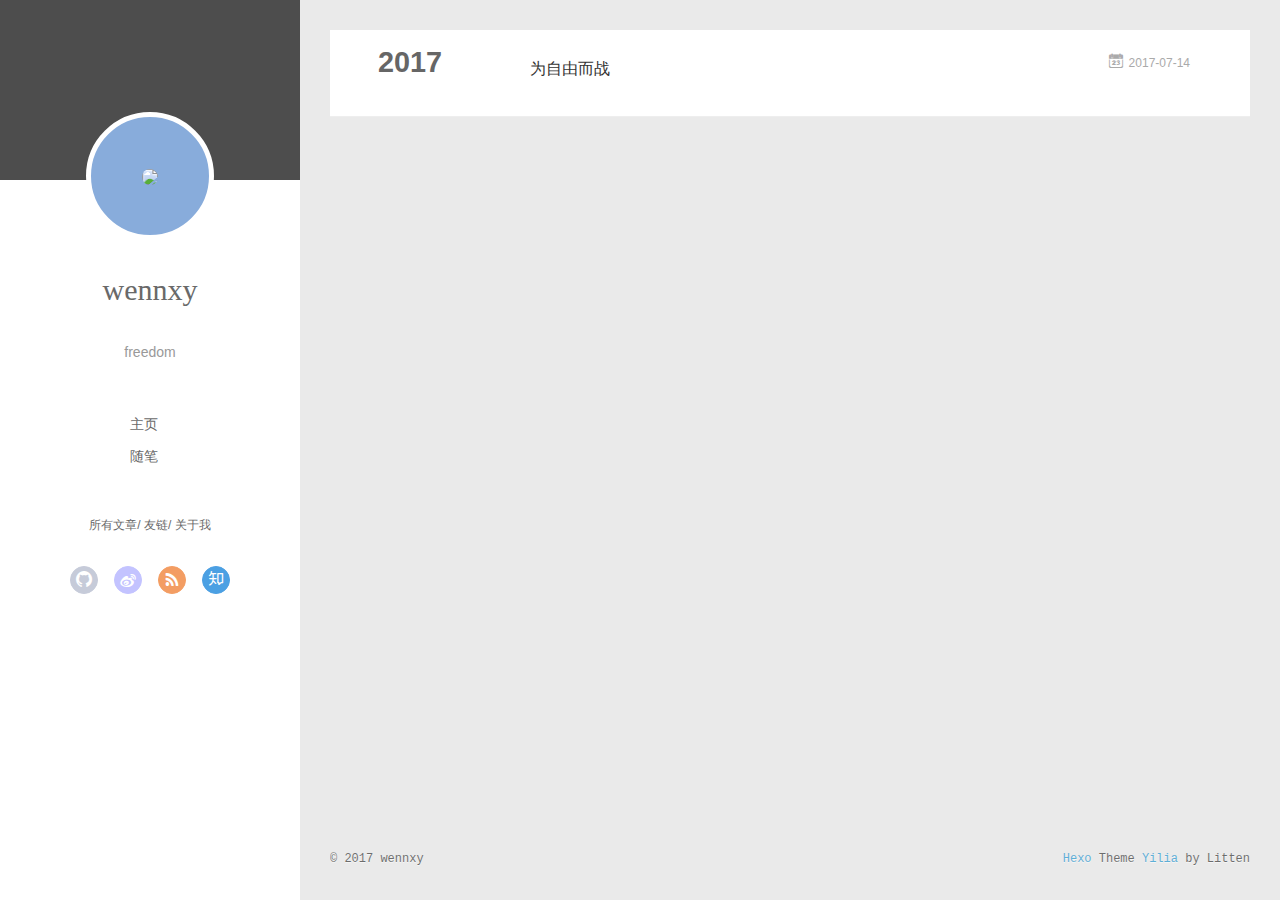
==== archives/index.html @ e1bf9aed "Site updated: 2017-07-16 22:56:40" ====
<!DOCTYPE html>
<html>
<head>
  <meta charset="utf-8">
  
  <meta name="renderer" content="webkit">
  <meta http-equiv="X-UA-Compatible" content="IE=edge" >
  <link rel="dns-prefetch" href="http://freedom.com">
  <title>Archives | wennxy</title>
  <meta name="viewport" content="width=device-width, initial-scale=1, maximum-scale=1">
  <meta name="description" content="start from zero">
<meta property="og:type" content="website">
<meta property="og:title" content="wennxy">
<meta property="og:url" content="http://freedom.com/archives/index.html">
<meta property="og:site_name" content="wennxy">
<meta property="og:description" content="start from zero">
<meta name="twitter:card" content="summary">
<meta name="twitter:title" content="wennxy">
<meta name="twitter:description" content="start from zero">
  
    <link rel="alternative" href="/atom.xml" title="wennxy" type="application/atom+xml">
  
  
    <link rel="icon" href="/favicon.png">
  
  <link rel="stylesheet" type="text/css" href="/./main.266c1c.css">
  <style type="text/css">
  
    #container.show {
      background: linear-gradient(200deg,#a0cfe4,#e8c37e);
    }
  </style>
  

  

</head>

<body>
  <div id="container" q-class="show:isCtnShow">
    <canvas id="anm-canvas" class="anm-canvas"></canvas>
    <div class="left-col" q-class="show:isShow">
      
<div class="overlay" style="background: #4d4d4d"></div>
<div class="intrude-less">
	<header id="header" class="inner">
		<a href="/" class="profilepic">
			<img src="null" class="js-avatar">
		</a>
		<hgroup>
		  <h1 class="header-author"><a href="/">wennxy</a></h1>
		</hgroup>
		
		<p class="header-subtitle">freedom</p>
		

		<nav class="header-menu">
			<ul>
			
				<li><a href="/">主页</a></li>
	        
				<li><a href="/tags/随笔/">随笔</a></li>
	        
			</ul>
		</nav>
		<nav class="header-smart-menu">
    		
    			
    			<a q-on="click: openSlider(e, 'innerArchive')" href="javascript:void(0)">所有文章</a>
    			
            
    			
    			<a q-on="click: openSlider(e, 'friends')" href="javascript:void(0)">友链</a>
    			
            
    			
    			<a q-on="click: openSlider(e, 'aboutme')" href="javascript:void(0)">关于我</a>
    			
            
		</nav>
		<nav class="header-nav">
			<div class="social">
				
					<a class="github" target="_blank" href="#" title="github"><i class="icon-github"></i></a>
		        
					<a class="weibo" target="_blank" href="#" title="weibo"><i class="icon-weibo"></i></a>
		        
					<a class="rss" target="_blank" href="#" title="rss"><i class="icon-rss"></i></a>
		        
					<a class="zhihu" target="_blank" href="#" title="zhihu"><i class="icon-zhihu"></i></a>
		        
			</div>
		</nav>
	</header>		
</div>

    </div>
    <div class="mid-col" q-class="show:isShow,hide:isShow|isFalse">
      
<nav id="mobile-nav">
  	<div class="overlay js-overlay" style="background: #4d4d4d"></div>
	<div class="btnctn js-mobile-btnctn">
  		<div class="slider-trigger list" q-on="click: openSlider(e)"><i class="icon icon-sort"></i></div>
	</div>
	<div class="intrude-less">
		<header id="header" class="inner">
			<div class="profilepic">
				<img src="null" class="js-avatar">
			</div>
			<hgroup>
			  <h1 class="header-author js-header-author">wennxy</h1>
			</hgroup>
			
			<p class="header-subtitle"><i class="icon icon-quo-left"></i>freedom<i class="icon icon-quo-right"></i></p>
			
			
			
				
			
				
			
			
			
			<nav class="header-nav">
				<div class="social">
					
						<a class="github" target="_blank" href="#" title="github"><i class="icon-github"></i></a>
			        
						<a class="weibo" target="_blank" href="#" title="weibo"><i class="icon-weibo"></i></a>
			        
						<a class="rss" target="_blank" href="#" title="rss"><i class="icon-rss"></i></a>
			        
						<a class="zhihu" target="_blank" href="#" title="zhihu"><i class="icon-zhihu"></i></a>
			        
				</div>
			</nav>

			<nav class="header-menu js-header-menu">
				<ul style="width: 50%">
				
				
					<li style="width: 50%"><a href="/">主页</a></li>
		        
					<li style="width: 50%"><a href="/tags/随笔/">随笔</a></li>
		        
				</ul>
			</nav>
		</header>				
	</div>
	<div class="mobile-mask" style="display:none" q-show="isShow"></div>
</nav>

      <div id="wrapper" class="body-wrap">
        <div class="menu-l">
          <div class="canvas-wrap">
            <canvas data-colors="#eaeaea" data-sectionHeight="100" data-contentId="js-content" id="myCanvas1" class="anm-canvas"></canvas>
          </div>
          <div id="js-content" class="content-ll">
            
  
  
    
    
      
      
      <section class="archives-wrap">
        <div class="archive-year-wrap">
          <a href="/archives/2017" class="archive-year">2017</a>
        </div>
        <div class="archives">
    
    <article class="archive-article archive-type-post">
  <div class="archive-article-inner">
    <header class="archive-article-header">
      	<div class="article-meta">
	      	<a href="/2017/07/14/为自由而战/" class="archive-article-date">
  	<time datetime="2017-07-14T13:59:51.000Z" itemprop="datePublished"><i class="icon-calendar icon"></i>2017-07-14</time>
</a>
        </div>
    	 
  
    <h1 itemprop="name">
      <a class="archive-article-title" href="/2017/07/14/为自由而战/">为自由而战</a>
    </h1>
  

        <div class="article-info info-on-right">
          
          

        </div>
        <div class="clearfix"></div>
    </header>
  </div>
</article>
  
  
    </div></section>
  

    


          </div>
        </div>
      </div>
      <footer id="footer">
  <div class="outer">
    <div id="footer-info">
    	<div class="footer-left">
    		&copy; 2017 wennxy
    	</div>
      	<div class="footer-right">
      		<a href="http://hexo.io/" target="_blank">Hexo</a>  Theme <a href="https://github.com/litten/hexo-theme-yilia" target="_blank">Yilia</a> by Litten
      	</div>
    </div>
  </div>
</footer>
    </div>
    <script>
	var yiliaConfig = {
		mathjax: false,
		isHome: false,
		isPost: false,
		isArchive: true,
		isTag: false,
		isCategory: false,
		open_in_new: false,
		toc_hide_index: true,
		root: "/",
		innerArchive: true,
		showTags: false
	}
</script>

<script>!function(t){function n(e){if(r[e])return r[e].exports;var i=r[e]={exports:{},id:e,loaded:!1};return t[e].call(i.exports,i,i.exports,n),i.loaded=!0,i.exports}var r={};n.m=t,n.c=r,n.p="./",n(0)}([function(t,n,r){r(195),t.exports=r(191)},function(t,n,r){var e=r(3),i=r(52),o=r(27),u=r(28),c=r(53),f="prototype",a=function(t,n,r){var s,l,h,v,p=t&a.F,d=t&a.G,y=t&a.S,g=t&a.P,b=t&a.B,m=d?e:y?e[n]||(e[n]={}):(e[n]||{})[f],x=d?i:i[n]||(i[n]={}),w=x[f]||(x[f]={});d&&(r=n);for(s in r)l=!p&&m&&void 0!==m[s],h=(l?m:r)[s],v=b&&l?c(h,e):g&&"function"==typeof h?c(Function.call,h):h,m&&u(m,s,h,t&a.U),x[s]!=h&&o(x,s,v),g&&w[s]!=h&&(w[s]=h)};e.core=i,a.F=1,a.G=2,a.S=4,a.P=8,a.B=16,a.W=32,a.U=64,a.R=128,t.exports=a},function(t,n,r){var e=r(6);t.exports=function(t){if(!e(t))throw TypeError(t+" is not an object!");return t}},function(t,n){var r=t.exports="undefined"!=typeof window&&window.Math==Math?window:"undefined"!=typeof self&&self.Math==Math?self:Function("return this")();"number"==typeof __g&&(__g=r)},function(t,n){t.exports=function(t){try{return!!t()}catch(t){return!0}}},function(t,n){var r=t.exports="undefined"!=typeof window&&window.Math==Math?window:"undefined"!=typeof self&&self.Math==Math?self:Function("return this")();"number"==typeof __g&&(__g=r)},function(t,n){t.exports=function(t){return"object"==typeof t?null!==t:"function"==typeof t}},function(t,n,r){var e=r(126)("wks"),i=r(76),o=r(3).Symbol,u="function"==typeof o;(t.exports=function(t){return e[t]||(e[t]=u&&o[t]||(u?o:i)("Symbol."+t))}).store=e},function(t,n){var r={}.hasOwnProperty;t.exports=function(t,n){return r.call(t,n)}},function(t,n,r){var e=r(94),i=r(33);t.exports=function(t){return e(i(t))}},function(t,n,r){t.exports=!r(4)(function(){return 7!=Object.defineProperty({},"a",{get:function(){return 7}}).a})},function(t,n,r){var e=r(2),i=r(167),o=r(50),u=Object.defineProperty;n.f=r(10)?Object.defineProperty:function(t,n,r){if(e(t),n=o(n,!0),e(r),i)try{return u(t,n,r)}catch(t){}if("get"in r||"set"in r)throw TypeError("Accessors not supported!");return"value"in r&&(t[n]=r.value),t}},function(t,n,r){t.exports=!r(18)(function(){return 7!=Object.defineProperty({},"a",{get:function(){return 7}}).a})},function(t,n,r){var e=r(14),i=r(22);t.exports=r(12)?function(t,n,r){return e.f(t,n,i(1,r))}:function(t,n,r){return t[n]=r,t}},function(t,n,r){var e=r(20),i=r(58),o=r(42),u=Object.defineProperty;n.f=r(12)?Object.defineProperty:function(t,n,r){if(e(t),n=o(n,!0),e(r),i)try{return u(t,n,r)}catch(t){}if("get"in r||"set"in r)throw TypeError("Accessors not supported!");return"value"in r&&(t[n]=r.value),t}},function(t,n,r){var e=r(40)("wks"),i=r(23),o=r(5).Symbol,u="function"==typeof o;(t.exports=function(t){return e[t]||(e[t]=u&&o[t]||(u?o:i)("Symbol."+t))}).store=e},function(t,n,r){var e=r(67),i=Math.min;t.exports=function(t){return t>0?i(e(t),9007199254740991):0}},function(t,n,r){var e=r(46);t.exports=function(t){return Object(e(t))}},function(t,n){t.exports=function(t){try{return!!t()}catch(t){return!0}}},function(t,n,r){var e=r(63),i=r(34);t.exports=Object.keys||function(t){return e(t,i)}},function(t,n,r){var e=r(21);t.exports=function(t){if(!e(t))throw TypeError(t+" is not an object!");return t}},function(t,n){t.exports=function(t){return"object"==typeof t?null!==t:"function"==typeof t}},function(t,n){t.exports=function(t,n){return{enumerable:!(1&t),configurable:!(2&t),writable:!(4&t),value:n}}},function(t,n){var r=0,e=Math.random();t.exports=function(t){return"Symbol(".concat(void 0===t?"":t,")_",(++r+e).toString(36))}},function(t,n){var r={}.hasOwnProperty;t.exports=function(t,n){return r.call(t,n)}},function(t,n){var r=t.exports={version:"2.4.0"};"number"==typeof __e&&(__e=r)},function(t,n){t.exports=function(t){if("function"!=typeof t)throw TypeError(t+" is not a function!");return t}},function(t,n,r){var e=r(11),i=r(66);t.exports=r(10)?function(t,n,r){return e.f(t,n,i(1,r))}:function(t,n,r){return t[n]=r,t}},function(t,n,r){var e=r(3),i=r(27),o=r(24),u=r(76)("src"),c="toString",f=Function[c],a=(""+f).split(c);r(52).inspectSource=function(t){return f.call(t)},(t.exports=function(t,n,r,c){var f="function"==typeof r;f&&(o(r,"name")||i(r,"name",n)),t[n]!==r&&(f&&(o(r,u)||i(r,u,t[n]?""+t[n]:a.join(String(n)))),t===e?t[n]=r:c?t[n]?t[n]=r:i(t,n,r):(delete t[n],i(t,n,r)))})(Function.prototype,c,function(){return"function"==typeof this&&this[u]||f.call(this)})},function(t,n,r){var e=r(1),i=r(4),o=r(46),u=function(t,n,r,e){var i=String(o(t)),u="<"+n;return""!==r&&(u+=" "+r+'="'+String(e).replace(/"/g,"&quot;")+'"'),u+">"+i+"</"+n+">"};t.exports=function(t,n){var r={};r[t]=n(u),e(e.P+e.F*i(function(){var n=""[t]('"');return n!==n.toLowerCase()||n.split('"').length>3}),"String",r)}},function(t,n,r){var e=r(115),i=r(46);t.exports=function(t){return e(i(t))}},function(t,n,r){var e=r(116),i=r(66),o=r(30),u=r(50),c=r(24),f=r(167),a=Object.getOwnPropertyDescriptor;n.f=r(10)?a:function(t,n){if(t=o(t),n=u(n,!0),f)try{return a(t,n)}catch(t){}if(c(t,n))return i(!e.f.call(t,n),t[n])}},function(t,n,r){var e=r(24),i=r(17),o=r(145)("IE_PROTO"),u=Object.prototype;t.exports=Object.getPrototypeOf||function(t){return t=i(t),e(t,o)?t[o]:"function"==typeof t.constructor&&t instanceof t.constructor?t.constructor.prototype:t instanceof Object?u:null}},function(t,n){t.exports=function(t){if(void 0==t)throw TypeError("Can't call method on  "+t);return t}},function(t,n){t.exports="constructor,hasOwnProperty,isPrototypeOf,propertyIsEnumerable,toLocaleString,toString,valueOf".split(",")},function(t,n){t.exports={}},function(t,n){t.exports=!0},function(t,n){n.f={}.propertyIsEnumerable},function(t,n,r){var e=r(14).f,i=r(8),o=r(15)("toStringTag");t.exports=function(t,n,r){t&&!i(t=r?t:t.prototype,o)&&e(t,o,{configurable:!0,value:n})}},function(t,n,r){var e=r(40)("keys"),i=r(23);t.exports=function(t){return e[t]||(e[t]=i(t))}},function(t,n,r){var e=r(5),i="__core-js_shared__",o=e[i]||(e[i]={});t.exports=function(t){return o[t]||(o[t]={})}},function(t,n){var r=Math.ceil,e=Math.floor;t.exports=function(t){return isNaN(t=+t)?0:(t>0?e:r)(t)}},function(t,n,r){var e=r(21);t.exports=function(t,n){if(!e(t))return t;var r,i;if(n&&"function"==typeof(r=t.toString)&&!e(i=r.call(t)))return i;if("function"==typeof(r=t.valueOf)&&!e(i=r.call(t)))return i;if(!n&&"function"==typeof(r=t.toString)&&!e(i=r.call(t)))return i;throw TypeError("Can't convert object to primitive value")}},function(t,n,r){var e=r(5),i=r(25),o=r(36),u=r(44),c=r(14).f;t.exports=function(t){var n=i.Symbol||(i.Symbol=o?{}:e.Symbol||{});"_"==t.charAt(0)||t in n||c(n,t,{value:u.f(t)})}},function(t,n,r){n.f=r(15)},function(t,n){var r={}.toString;t.exports=function(t){return r.call(t).slice(8,-1)}},function(t,n){t.exports=function(t){if(void 0==t)throw TypeError("Can't call method on  "+t);return t}},function(t,n,r){var e=r(4);t.exports=function(t,n){return!!t&&e(function(){n?t.call(null,function(){},1):t.call(null)})}},function(t,n,r){var e=r(53),i=r(115),o=r(17),u=r(16),c=r(203);t.exports=function(t,n){var r=1==t,f=2==t,a=3==t,s=4==t,l=6==t,h=5==t||l,v=n||c;return function(n,c,p){for(var d,y,g=o(n),b=i(g),m=e(c,p,3),x=u(b.length),w=0,S=r?v(n,x):f?v(n,0):void 0;x>w;w++)if((h||w in b)&&(d=b[w],y=m(d,w,g),t))if(r)S[w]=y;else if(y)switch(t){case 3:return!0;case 5:return d;case 6:return w;case 2:S.push(d)}else if(s)return!1;return l?-1:a||s?s:S}}},function(t,n,r){var e=r(1),i=r(52),o=r(4);t.exports=function(t,n){var r=(i.Object||{})[t]||Object[t],u={};u[t]=n(r),e(e.S+e.F*o(function(){r(1)}),"Object",u)}},function(t,n,r){var e=r(6);t.exports=function(t,n){if(!e(t))return t;var r,i;if(n&&"function"==typeof(r=t.toString)&&!e(i=r.call(t)))return i;if("function"==typeof(r=t.valueOf)&&!e(i=r.call(t)))return i;if(!n&&"function"==typeof(r=t.toString)&&!e(i=r.call(t)))return i;throw TypeError("Can't convert object to primitive value")}},function(t,n,r){var e=r(5),i=r(25),o=r(91),u=r(13),c="prototype",f=function(t,n,r){var a,s,l,h=t&f.F,v=t&f.G,p=t&f.S,d=t&f.P,y=t&f.B,g=t&f.W,b=v?i:i[n]||(i[n]={}),m=b[c],x=v?e:p?e[n]:(e[n]||{})[c];v&&(r=n);for(a in r)(s=!h&&x&&void 0!==x[a])&&a in b||(l=s?x[a]:r[a],b[a]=v&&"function"!=typeof x[a]?r[a]:y&&s?o(l,e):g&&x[a]==l?function(t){var n=function(n,r,e){if(this instanceof t){switch(arguments.length){case 0:return new t;case 1:return new t(n);case 2:return new t(n,r)}return new t(n,r,e)}return t.apply(this,arguments)};return n[c]=t[c],n}(l):d&&"function"==typeof l?o(Function.call,l):l,d&&((b.virtual||(b.virtual={}))[a]=l,t&f.R&&m&&!m[a]&&u(m,a,l)))};f.F=1,f.G=2,f.S=4,f.P=8,f.B=16,f.W=32,f.U=64,f.R=128,t.exports=f},function(t,n){var r=t.exports={version:"2.4.0"};"number"==typeof __e&&(__e=r)},function(t,n,r){var e=r(26);t.exports=function(t,n,r){if(e(t),void 0===n)return t;switch(r){case 1:return function(r){return t.call(n,r)};case 2:return function(r,e){return t.call(n,r,e)};case 3:return function(r,e,i){return t.call(n,r,e,i)}}return function(){return t.apply(n,arguments)}}},function(t,n,r){var e=r(183),i=r(1),o=r(126)("metadata"),u=o.store||(o.store=new(r(186))),c=function(t,n,r){var i=u.get(t);if(!i){if(!r)return;u.set(t,i=new e)}var o=i.get(n);if(!o){if(!r)return;i.set(n,o=new e)}return o},f=function(t,n,r){var e=c(n,r,!1);return void 0!==e&&e.has(t)},a=function(t,n,r){var e=c(n,r,!1);return void 0===e?void 0:e.get(t)},s=function(t,n,r,e){c(r,e,!0).set(t,n)},l=function(t,n){var r=c(t,n,!1),e=[];return r&&r.forEach(function(t,n){e.push(n)}),e},h=function(t){return void 0===t||"symbol"==typeof t?t:String(t)},v=function(t){i(i.S,"Reflect",t)};t.exports={store:u,map:c,has:f,get:a,set:s,keys:l,key:h,exp:v}},function(t,n,r){"use strict";if(r(10)){var e=r(69),i=r(3),o=r(4),u=r(1),c=r(127),f=r(152),a=r(53),s=r(68),l=r(66),h=r(27),v=r(73),p=r(67),d=r(16),y=r(75),g=r(50),b=r(24),m=r(180),x=r(114),w=r(6),S=r(17),_=r(137),O=r(70),E=r(32),P=r(71).f,j=r(154),F=r(76),M=r(7),A=r(48),N=r(117),T=r(146),I=r(155),k=r(80),L=r(123),R=r(74),C=r(130),D=r(160),U=r(11),W=r(31),G=U.f,B=W.f,V=i.RangeError,z=i.TypeError,q=i.Uint8Array,K="ArrayBuffer",J="Shared"+K,Y="BYTES_PER_ELEMENT",H="prototype",$=Array[H],X=f.ArrayBuffer,Q=f.DataView,Z=A(0),tt=A(2),nt=A(3),rt=A(4),et=A(5),it=A(6),ot=N(!0),ut=N(!1),ct=I.values,ft=I.keys,at=I.entries,st=$.lastIndexOf,lt=$.reduce,ht=$.reduceRight,vt=$.join,pt=$.sort,dt=$.slice,yt=$.toString,gt=$.toLocaleString,bt=M("iterator"),mt=M("toStringTag"),xt=F("typed_constructor"),wt=F("def_constructor"),St=c.CONSTR,_t=c.TYPED,Ot=c.VIEW,Et="Wrong length!",Pt=A(1,function(t,n){return Tt(T(t,t[wt]),n)}),jt=o(function(){return 1===new q(new Uint16Array([1]).buffer)[0]}),Ft=!!q&&!!q[H].set&&o(function(){new q(1).set({})}),Mt=function(t,n){if(void 0===t)throw z(Et);var r=+t,e=d(t);if(n&&!m(r,e))throw V(Et);return e},At=function(t,n){var r=p(t);if(r<0||r%n)throw V("Wrong offset!");return r},Nt=function(t){if(w(t)&&_t in t)return t;throw z(t+" is not a typed array!")},Tt=function(t,n){if(!(w(t)&&xt in t))throw z("It is not a typed array constructor!");return new t(n)},It=function(t,n){return kt(T(t,t[wt]),n)},kt=function(t,n){for(var r=0,e=n.length,i=Tt(t,e);e>r;)i[r]=n[r++];return i},Lt=function(t,n,r){G(t,n,{get:function(){return this._d[r]}})},Rt=function(t){var n,r,e,i,o,u,c=S(t),f=arguments.length,s=f>1?arguments[1]:void 0,l=void 0!==s,h=j(c);if(void 0!=h&&!_(h)){for(u=h.call(c),e=[],n=0;!(o=u.next()).done;n++)e.push(o.value);c=e}for(l&&f>2&&(s=a(s,arguments[2],2)),n=0,r=d(c.length),i=Tt(this,r);r>n;n++)i[n]=l?s(c[n],n):c[n];return i},Ct=function(){for(var t=0,n=arguments.length,r=Tt(this,n);n>t;)r[t]=arguments[t++];return r},Dt=!!q&&o(function(){gt.call(new q(1))}),Ut=function(){return gt.apply(Dt?dt.call(Nt(this)):Nt(this),arguments)},Wt={copyWithin:function(t,n){return D.call(Nt(this),t,n,arguments.length>2?arguments[2]:void 0)},every:function(t){return rt(Nt(this),t,arguments.length>1?arguments[1]:void 0)},fill:function(t){return C.apply(Nt(this),arguments)},filter:function(t){return It(this,tt(Nt(this),t,arguments.length>1?arguments[1]:void 0))},find:function(t){return et(Nt(this),t,arguments.length>1?arguments[1]:void 0)},findIndex:function(t){return it(Nt(this),t,arguments.length>1?arguments[1]:void 0)},forEach:function(t){Z(Nt(this),t,arguments.length>1?arguments[1]:void 0)},indexOf:function(t){return ut(Nt(this),t,arguments.length>1?arguments[1]:void 0)},includes:function(t){return ot(Nt(this),t,arguments.length>1?arguments[1]:void 0)},join:function(t){return vt.apply(Nt(this),arguments)},lastIndexOf:function(t){return st.apply(Nt(this),arguments)},map:function(t){return Pt(Nt(this),t,arguments.length>1?arguments[1]:void 0)},reduce:function(t){return lt.apply(Nt(this),arguments)},reduceRight:function(t){return ht.apply(Nt(this),arguments)},reverse:function(){for(var t,n=this,r=Nt(n).length,e=Math.floor(r/2),i=0;i<e;)t=n[i],n[i++]=n[--r],n[r]=t;return n},some:function(t){return nt(Nt(this),t,arguments.length>1?arguments[1]:void 0)},sort:function(t){return pt.call(Nt(this),t)},subarray:function(t,n){var r=Nt(this),e=r.length,i=y(t,e);return new(T(r,r[wt]))(r.buffer,r.byteOffset+i*r.BYTES_PER_ELEMENT,d((void 0===n?e:y(n,e))-i))}},Gt=function(t,n){return It(this,dt.call(Nt(this),t,n))},Bt=function(t){Nt(this);var n=At(arguments[1],1),r=this.length,e=S(t),i=d(e.length),o=0;if(i+n>r)throw V(Et);for(;o<i;)this[n+o]=e[o++]},Vt={entries:function(){return at.call(Nt(this))},keys:function(){return ft.call(Nt(this))},values:function(){return ct.call(Nt(this))}},zt=function(t,n){return w(t)&&t[_t]&&"symbol"!=typeof n&&n in t&&String(+n)==String(n)},qt=function(t,n){return zt(t,n=g(n,!0))?l(2,t[n]):B(t,n)},Kt=function(t,n,r){return!(zt(t,n=g(n,!0))&&w(r)&&b(r,"value"))||b(r,"get")||b(r,"set")||r.configurable||b(r,"writable")&&!r.writable||b(r,"enumerable")&&!r.enumerable?G(t,n,r):(t[n]=r.value,t)};St||(W.f=qt,U.f=Kt),u(u.S+u.F*!St,"Object",{getOwnPropertyDescriptor:qt,defineProperty:Kt}),o(function(){yt.call({})})&&(yt=gt=function(){return vt.call(this)});var Jt=v({},Wt);v(Jt,Vt),h(Jt,bt,Vt.values),v(Jt,{slice:Gt,set:Bt,constructor:function(){},toString:yt,toLocaleString:Ut}),Lt(Jt,"buffer","b"),Lt(Jt,"byteOffset","o"),Lt(Jt,"byteLength","l"),Lt(Jt,"length","e"),G(Jt,mt,{get:function(){return this[_t]}}),t.exports=function(t,n,r,f){f=!!f;var a=t+(f?"Clamped":"")+"Array",l="Uint8Array"!=a,v="get"+t,p="set"+t,y=i[a],g=y||{},b=y&&E(y),m=!y||!c.ABV,S={},_=y&&y[H],j=function(t,r){var e=t._d;return e.v[v](r*n+e.o,jt)},F=function(t,r,e){var i=t._d;f&&(e=(e=Math.round(e))<0?0:e>255?255:255&e),i.v[p](r*n+i.o,e,jt)},M=function(t,n){G(t,n,{get:function(){return j(this,n)},set:function(t){return F(this,n,t)},enumerable:!0})};m?(y=r(function(t,r,e,i){s(t,y,a,"_d");var o,u,c,f,l=0,v=0;if(w(r)){if(!(r instanceof X||(f=x(r))==K||f==J))return _t in r?kt(y,r):Rt.call(y,r);o=r,v=At(e,n);var p=r.byteLength;if(void 0===i){if(p%n)throw V(Et);if((u=p-v)<0)throw V(Et)}else if((u=d(i)*n)+v>p)throw V(Et);c=u/n}else c=Mt(r,!0),u=c*n,o=new X(u);for(h(t,"_d",{b:o,o:v,l:u,e:c,v:new Q(o)});l<c;)M(t,l++)}),_=y[H]=O(Jt),h(_,"constructor",y)):L(function(t){new y(null),new y(t)},!0)||(y=r(function(t,r,e,i){s(t,y,a);var o;return w(r)?r instanceof X||(o=x(r))==K||o==J?void 0!==i?new g(r,At(e,n),i):void 0!==e?new g(r,At(e,n)):new g(r):_t in r?kt(y,r):Rt.call(y,r):new g(Mt(r,l))}),Z(b!==Function.prototype?P(g).concat(P(b)):P(g),function(t){t in y||h(y,t,g[t])}),y[H]=_,e||(_.constructor=y));var A=_[bt],N=!!A&&("values"==A.name||void 0==A.name),T=Vt.values;h(y,xt,!0),h(_,_t,a),h(_,Ot,!0),h(_,wt,y),(f?new y(1)[mt]==a:mt in _)||G(_,mt,{get:function(){return a}}),S[a]=y,u(u.G+u.W+u.F*(y!=g),S),u(u.S,a,{BYTES_PER_ELEMENT:n,from:Rt,of:Ct}),Y in _||h(_,Y,n),u(u.P,a,Wt),R(a),u(u.P+u.F*Ft,a,{set:Bt}),u(u.P+u.F*!N,a,Vt),u(u.P+u.F*(_.toString!=yt),a,{toString:yt}),u(u.P+u.F*o(function(){new y(1).slice()}),a,{slice:Gt}),u(u.P+u.F*(o(function(){return[1,2].toLocaleString()!=new y([1,2]).toLocaleString()})||!o(function(){_.toLocaleString.call([1,2])})),a,{toLocaleString:Ut}),k[a]=N?A:T,e||N||h(_,bt,T)}}else t.exports=function(){}},function(t,n){var r={}.toString;t.exports=function(t){return r.call(t).slice(8,-1)}},function(t,n,r){var e=r(21),i=r(5).document,o=e(i)&&e(i.createElement);t.exports=function(t){return o?i.createElement(t):{}}},function(t,n,r){t.exports=!r(12)&&!r(18)(function(){return 7!=Object.defineProperty(r(57)("div"),"a",{get:function(){return 7}}).a})},function(t,n,r){"use strict";var e=r(36),i=r(51),o=r(64),u=r(13),c=r(8),f=r(35),a=r(96),s=r(38),l=r(103),h=r(15)("iterator"),v=!([].keys&&"next"in[].keys()),p="keys",d="values",y=function(){return this};t.exports=function(t,n,r,g,b,m,x){a(r,n,g);var w,S,_,O=function(t){if(!v&&t in F)return F[t];switch(t){case p:case d:return function(){return new r(this,t)}}return function(){return new r(this,t)}},E=n+" Iterator",P=b==d,j=!1,F=t.prototype,M=F[h]||F["@@iterator"]||b&&F[b],A=M||O(b),N=b?P?O("entries"):A:void 0,T="Array"==n?F.entries||M:M;if(T&&(_=l(T.call(new t)))!==Object.prototype&&(s(_,E,!0),e||c(_,h)||u(_,h,y)),P&&M&&M.name!==d&&(j=!0,A=function(){return M.call(this)}),e&&!x||!v&&!j&&F[h]||u(F,h,A),f[n]=A,f[E]=y,b)if(w={values:P?A:O(d),keys:m?A:O(p),entries:N},x)for(S in w)S in F||o(F,S,w[S]);else i(i.P+i.F*(v||j),n,w);return w}},function(t,n,r){var e=r(20),i=r(100),o=r(34),u=r(39)("IE_PROTO"),c=function(){},f="prototype",a=function(){var t,n=r(57)("iframe"),e=o.length;for(n.style.display="none",r(93).appendChild(n),n.src="javascript:",t=n.contentWindow.document,t.open(),t.write("<script>document.F=Object<\/script>"),t.close(),a=t.F;e--;)delete a[f][o[e]];return a()};t.exports=Object.create||function(t,n){var r;return null!==t?(c[f]=e(t),r=new c,c[f]=null,r[u]=t):r=a(),void 0===n?r:i(r,n)}},function(t,n,r){var e=r(63),i=r(34).concat("length","prototype");n.f=Object.getOwnPropertyNames||function(t){return e(t,i)}},function(t,n){n.f=Object.getOwnPropertySymbols},function(t,n,r){var e=r(8),i=r(9),o=r(90)(!1),u=r(39)("IE_PROTO");t.exports=function(t,n){var r,c=i(t),f=0,a=[];for(r in c)r!=u&&e(c,r)&&a.push(r);for(;n.length>f;)e(c,r=n[f++])&&(~o(a,r)||a.push(r));return a}},function(t,n,r){t.exports=r(13)},function(t,n,r){var e=r(76)("meta"),i=r(6),o=r(24),u=r(11).f,c=0,f=Object.isExtensible||function(){return!0},a=!r(4)(function(){return f(Object.preventExtensions({}))}),s=function(t){u(t,e,{value:{i:"O"+ ++c,w:{}}})},l=function(t,n){if(!i(t))return"symbol"==typeof t?t:("string"==typeof t?"S":"P")+t;if(!o(t,e)){if(!f(t))return"F";if(!n)return"E";s(t)}return t[e].i},h=function(t,n){if(!o(t,e)){if(!f(t))return!0;if(!n)return!1;s(t)}return t[e].w},v=function(t){return a&&p.NEED&&f(t)&&!o(t,e)&&s(t),t},p=t.exports={KEY:e,NEED:!1,fastKey:l,getWeak:h,onFreeze:v}},function(t,n){t.exports=function(t,n){return{enumerable:!(1&t),configurable:!(2&t),writable:!(4&t),value:n}}},function(t,n){var r=Math.ceil,e=Math.floor;t.exports=function(t){return isNaN(t=+t)?0:(t>0?e:r)(t)}},function(t,n){t.exports=function(t,n,r,e){if(!(t instanceof n)||void 0!==e&&e in t)throw TypeError(r+": incorrect invocation!");return t}},function(t,n){t.exports=!1},function(t,n,r){var e=r(2),i=r(173),o=r(133),u=r(145)("IE_PROTO"),c=function(){},f="prototype",a=function(){var t,n=r(132)("iframe"),e=o.length;for(n.style.display="none",r(135).appendChild(n),n.src="javascript:",t=n.contentWindow.document,t.open(),t.write("<script>document.F=Object<\/script>"),t.close(),a=t.F;e--;)delete a[f][o[e]];return a()};t.exports=Object.create||function(t,n){var r;return null!==t?(c[f]=e(t),r=new c,c[f]=null,r[u]=t):r=a(),void 0===n?r:i(r,n)}},function(t,n,r){var e=r(175),i=r(133).concat("length","prototype");n.f=Object.getOwnPropertyNames||function(t){return e(t,i)}},function(t,n,r){var e=r(175),i=r(133);t.exports=Object.keys||function(t){return e(t,i)}},function(t,n,r){var e=r(28);t.exports=function(t,n,r){for(var i in n)e(t,i,n[i],r);return t}},function(t,n,r){"use strict";var e=r(3),i=r(11),o=r(10),u=r(7)("species");t.exports=function(t){var n=e[t];o&&n&&!n[u]&&i.f(n,u,{configurable:!0,get:function(){return this}})}},function(t,n,r){var e=r(67),i=Math.max,o=Math.min;t.exports=function(t,n){return t=e(t),t<0?i(t+n,0):o(t,n)}},function(t,n){var r=0,e=Math.random();t.exports=function(t){return"Symbol(".concat(void 0===t?"":t,")_",(++r+e).toString(36))}},function(t,n,r){var e=r(33);t.exports=function(t){return Object(e(t))}},function(t,n,r){var e=r(7)("unscopables"),i=Array.prototype;void 0==i[e]&&r(27)(i,e,{}),t.exports=function(t){i[e][t]=!0}},function(t,n,r){var e=r(53),i=r(169),o=r(137),u=r(2),c=r(16),f=r(154),a={},s={},n=t.exports=function(t,n,r,l,h){var v,p,d,y,g=h?function(){return t}:f(t),b=e(r,l,n?2:1),m=0;if("function"!=typeof g)throw TypeError(t+" is not iterable!");if(o(g)){for(v=c(t.length);v>m;m++)if((y=n?b(u(p=t[m])[0],p[1]):b(t[m]))===a||y===s)return y}else for(d=g.call(t);!(p=d.next()).done;)if((y=i(d,b,p.value,n))===a||y===s)return y};n.BREAK=a,n.RETURN=s},function(t,n){t.exports={}},function(t,n,r){var e=r(11).f,i=r(24),o=r(7)("toStringTag");t.exports=function(t,n,r){t&&!i(t=r?t:t.prototype,o)&&e(t,o,{configurable:!0,value:n})}},function(t,n,r){var e=r(1),i=r(46),o=r(4),u=r(150),c="["+u+"]",f="​",a=RegExp("^"+c+c+"*"),s=RegExp(c+c+"*$"),l=function(t,n,r){var i={},c=o(function(){return!!u[t]()||f[t]()!=f}),a=i[t]=c?n(h):u[t];r&&(i[r]=a),e(e.P+e.F*c,"String",i)},h=l.trim=function(t,n){return t=String(i(t)),1&n&&(t=t.replace(a,"")),2&n&&(t=t.replace(s,"")),t};t.exports=l},function(t,n,r){t.exports={default:r(86),__esModule:!0}},function(t,n,r){t.exports={default:r(87),__esModule:!0}},function(t,n,r){"use strict";function e(t){return t&&t.__esModule?t:{default:t}}n.__esModule=!0;var i=r(84),o=e(i),u=r(83),c=e(u),f="function"==typeof c.default&&"symbol"==typeof o.default?function(t){return typeof t}:function(t){return t&&"function"==typeof c.default&&t.constructor===c.default&&t!==c.default.prototype?"symbol":typeof t};n.default="function"==typeof c.default&&"symbol"===f(o.default)?function(t){return void 0===t?"undefined":f(t)}:function(t){return t&&"function"==typeof c.default&&t.constructor===c.default&&t!==c.default.prototype?"symbol":void 0===t?"undefined":f(t)}},function(t,n,r){r(110),r(108),r(111),r(112),t.exports=r(25).Symbol},function(t,n,r){r(109),r(113),t.exports=r(44).f("iterator")},function(t,n){t.exports=function(t){if("function"!=typeof t)throw TypeError(t+" is not a function!");return t}},function(t,n){t.exports=function(){}},function(t,n,r){var e=r(9),i=r(106),o=r(105);t.exports=function(t){return function(n,r,u){var c,f=e(n),a=i(f.length),s=o(u,a);if(t&&r!=r){for(;a>s;)if((c=f[s++])!=c)return!0}else for(;a>s;s++)if((t||s in f)&&f[s]===r)return t||s||0;return!t&&-1}}},function(t,n,r){var e=r(88);t.exports=function(t,n,r){if(e(t),void 0===n)return t;switch(r){case 1:return function(r){return t.call(n,r)};case 2:return function(r,e){return t.call(n,r,e)};case 3:return function(r,e,i){return t.call(n,r,e,i)}}return function(){return t.apply(n,arguments)}}},function(t,n,r){var e=r(19),i=r(62),o=r(37);t.exports=function(t){var n=e(t),r=i.f;if(r)for(var u,c=r(t),f=o.f,a=0;c.length>a;)f.call(t,u=c[a++])&&n.push(u);return n}},function(t,n,r){t.exports=r(5).document&&document.documentElement},function(t,n,r){var e=r(56);t.exports=Object("z").propertyIsEnumerable(0)?Object:function(t){return"String"==e(t)?t.split(""):Object(t)}},function(t,n,r){var e=r(56);t.exports=Array.isArray||function(t){return"Array"==e(t)}},function(t,n,r){"use strict";var e=r(60),i=r(22),o=r(38),u={};r(13)(u,r(15)("iterator"),function(){return this}),t.exports=function(t,n,r){t.prototype=e(u,{next:i(1,r)}),o(t,n+" Iterator")}},function(t,n){t.exports=function(t,n){return{value:n,done:!!t}}},function(t,n,r){var e=r(19),i=r(9);t.exports=function(t,n){for(var r,o=i(t),u=e(o),c=u.length,f=0;c>f;)if(o[r=u[f++]]===n)return r}},function(t,n,r){var e=r(23)("meta"),i=r(21),o=r(8),u=r(14).f,c=0,f=Object.isExtensible||function(){return!0},a=!r(18)(function(){return f(Object.preventExtensions({}))}),s=function(t){u(t,e,{value:{i:"O"+ ++c,w:{}}})},l=function(t,n){if(!i(t))return"symbol"==typeof t?t:("string"==typeof t?"S":"P")+t;if(!o(t,e)){if(!f(t))return"F";if(!n)return"E";s(t)}return t[e].i},h=function(t,n){if(!o(t,e)){if(!f(t))return!0;if(!n)return!1;s(t)}return t[e].w},v=function(t){return a&&p.NEED&&f(t)&&!o(t,e)&&s(t),t},p=t.exports={KEY:e,NEED:!1,fastKey:l,getWeak:h,onFreeze:v}},function(t,n,r){var e=r(14),i=r(20),o=r(19);t.exports=r(12)?Object.defineProperties:function(t,n){i(t);for(var r,u=o(n),c=u.length,f=0;c>f;)e.f(t,r=u[f++],n[r]);return t}},function(t,n,r){var e=r(37),i=r(22),o=r(9),u=r(42),c=r(8),f=r(58),a=Object.getOwnPropertyDescriptor;n.f=r(12)?a:function(t,n){if(t=o(t),n=u(n,!0),f)try{return a(t,n)}catch(t){}if(c(t,n))return i(!e.f.call(t,n),t[n])}},function(t,n,r){var e=r(9),i=r(61).f,o={}.toString,u="object"==typeof window&&window&&Object.getOwnPropertyNames?Object.getOwnPropertyNames(window):[],c=function(t){try{return i(t)}catch(t){return u.slice()}};t.exports.f=function(t){return u&&"[object Window]"==o.call(t)?c(t):i(e(t))}},function(t,n,r){var e=r(8),i=r(77),o=r(39)("IE_PROTO"),u=Object.prototype;t.exports=Object.getPrototypeOf||function(t){return t=i(t),e(t,o)?t[o]:"function"==typeof t.constructor&&t instanceof t.constructor?t.constructor.prototype:t instanceof Object?u:null}},function(t,n,r){var e=r(41),i=r(33);t.exports=function(t){return function(n,r){var o,u,c=String(i(n)),f=e(r),a=c.length;return f<0||f>=a?t?"":void 0:(o=c.charCodeAt(f),o<55296||o>56319||f+1===a||(u=c.charCodeAt(f+1))<56320||u>57343?t?c.charAt(f):o:t?c.slice(f,f+2):u-56320+(o-55296<<10)+65536)}}},function(t,n,r){var e=r(41),i=Math.max,o=Math.min;t.exports=function(t,n){return t=e(t),t<0?i(t+n,0):o(t,n)}},function(t,n,r){var e=r(41),i=Math.min;t.exports=function(t){return t>0?i(e(t),9007199254740991):0}},function(t,n,r){"use strict";var e=r(89),i=r(97),o=r(35),u=r(9);t.exports=r(59)(Array,"Array",function(t,n){this._t=u(t),this._i=0,this._k=n},function(){var t=this._t,n=this._k,r=this._i++;return!t||r>=t.length?(this._t=void 0,i(1)):"keys"==n?i(0,r):"values"==n?i(0,t[r]):i(0,[r,t[r]])},"values"),o.Arguments=o.Array,e("keys"),e("values"),e("entries")},function(t,n){},function(t,n,r){"use strict";var e=r(104)(!0);r(59)(String,"String",function(t){this._t=String(t),this._i=0},function(){var t,n=this._t,r=this._i;return r>=n.length?{value:void 0,done:!0}:(t=e(n,r),this._i+=t.length,{value:t,done:!1})})},function(t,n,r){"use strict";var e=r(5),i=r(8),o=r(12),u=r(51),c=r(64),f=r(99).KEY,a=r(18),s=r(40),l=r(38),h=r(23),v=r(15),p=r(44),d=r(43),y=r(98),g=r(92),b=r(95),m=r(20),x=r(9),w=r(42),S=r(22),_=r(60),O=r(102),E=r(101),P=r(14),j=r(19),F=E.f,M=P.f,A=O.f,N=e.Symbol,T=e.JSON,I=T&&T.stringify,k="prototype",L=v("_hidden"),R=v("toPrimitive"),C={}.propertyIsEnumerable,D=s("symbol-registry"),U=s("symbols"),W=s("op-symbols"),G=Object[k],B="function"==typeof N,V=e.QObject,z=!V||!V[k]||!V[k].findChild,q=o&&a(function(){return 7!=_(M({},"a",{get:function(){return M(this,"a",{value:7}).a}})).a})?function(t,n,r){var e=F(G,n);e&&delete G[n],M(t,n,r),e&&t!==G&&M(G,n,e)}:M,K=function(t){var n=U[t]=_(N[k]);return n._k=t,n},J=B&&"symbol"==typeof N.iterator?function(t){return"symbol"==typeof t}:function(t){return t instanceof N},Y=function(t,n,r){return t===G&&Y(W,n,r),m(t),n=w(n,!0),m(r),i(U,n)?(r.enumerable?(i(t,L)&&t[L][n]&&(t[L][n]=!1),r=_(r,{enumerable:S(0,!1)})):(i(t,L)||M(t,L,S(1,{})),t[L][n]=!0),q(t,n,r)):M(t,n,r)},H=function(t,n){m(t);for(var r,e=g(n=x(n)),i=0,o=e.length;o>i;)Y(t,r=e[i++],n[r]);return t},$=function(t,n){return void 0===n?_(t):H(_(t),n)},X=function(t){var n=C.call(this,t=w(t,!0));return!(this===G&&i(U,t)&&!i(W,t))&&(!(n||!i(this,t)||!i(U,t)||i(this,L)&&this[L][t])||n)},Q=function(t,n){if(t=x(t),n=w(n,!0),t!==G||!i(U,n)||i(W,n)){var r=F(t,n);return!r||!i(U,n)||i(t,L)&&t[L][n]||(r.enumerable=!0),r}},Z=function(t){for(var n,r=A(x(t)),e=[],o=0;r.length>o;)i(U,n=r[o++])||n==L||n==f||e.push(n);return e},tt=function(t){for(var n,r=t===G,e=A(r?W:x(t)),o=[],u=0;e.length>u;)!i(U,n=e[u++])||r&&!i(G,n)||o.push(U[n]);return o};B||(N=function(){if(this instanceof N)throw TypeError("Symbol is not a constructor!");var t=h(arguments.length>0?arguments[0]:void 0),n=function(r){this===G&&n.call(W,r),i(this,L)&&i(this[L],t)&&(this[L][t]=!1),q(this,t,S(1,r))};return o&&z&&q(G,t,{configurable:!0,set:n}),K(t)},c(N[k],"toString",function(){return this._k}),E.f=Q,P.f=Y,r(61).f=O.f=Z,r(37).f=X,r(62).f=tt,o&&!r(36)&&c(G,"propertyIsEnumerable",X,!0),p.f=function(t){return K(v(t))}),u(u.G+u.W+u.F*!B,{Symbol:N});for(var nt="hasInstance,isConcatSpreadable,iterator,match,replace,search,species,split,toPrimitive,toStringTag,unscopables".split(","),rt=0;nt.length>rt;)v(nt[rt++]);for(var nt=j(v.store),rt=0;nt.length>rt;)d(nt[rt++]);u(u.S+u.F*!B,"Symbol",{for:function(t){return i(D,t+="")?D[t]:D[t]=N(t)},keyFor:function(t){if(J(t))return y(D,t);throw TypeError(t+" is not a symbol!")},useSetter:function(){z=!0},useSimple:function(){z=!1}}),u(u.S+u.F*!B,"Object",{create:$,defineProperty:Y,defineProperties:H,getOwnPropertyDescriptor:Q,getOwnPropertyNames:Z,getOwnPropertySymbols:tt}),T&&u(u.S+u.F*(!B||a(function(){var t=N();return"[null]"!=I([t])||"{}"!=I({a:t})||"{}"!=I(Object(t))})),"JSON",{stringify:function(t){if(void 0!==t&&!J(t)){for(var n,r,e=[t],i=1;arguments.length>i;)e.push(arguments[i++]);return n=e[1],"function"==typeof n&&(r=n),!r&&b(n)||(n=function(t,n){if(r&&(n=r.call(this,t,n)),!J(n))return n}),e[1]=n,I.apply(T,e)}}}),N[k][R]||r(13)(N[k],R,N[k].valueOf),l(N,"Symbol"),l(Math,"Math",!0),l(e.JSON,"JSON",!0)},function(t,n,r){r(43)("asyncIterator")},function(t,n,r){r(43)("observable")},function(t,n,r){r(107);for(var e=r(5),i=r(13),o=r(35),u=r(15)("toStringTag"),c=["NodeList","DOMTokenList","MediaList","StyleSheetList","CSSRuleList"],f=0;f<5;f++){var a=c[f],s=e[a],l=s&&s.prototype;l&&!l[u]&&i(l,u,a),o[a]=o.Array}},function(t,n,r){var e=r(45),i=r(7)("toStringTag"),o="Arguments"==e(function(){return arguments}()),u=function(t,n){try{return t[n]}catch(t){}};t.exports=function(t){var n,r,c;return void 0===t?"Undefined":null===t?"Null":"string"==typeof(r=u(n=Object(t),i))?r:o?e(n):"Object"==(c=e(n))&&"function"==typeof n.callee?"Arguments":c}},function(t,n,r){var e=r(45);t.exports=Object("z").propertyIsEnumerable(0)?Object:function(t){return"String"==e(t)?t.split(""):Object(t)}},function(t,n){n.f={}.propertyIsEnumerable},function(t,n,r){var e=r(30),i=r(16),o=r(75);t.exports=function(t){return function(n,r,u){var c,f=e(n),a=i(f.length),s=o(u,a);if(t&&r!=r){for(;a>s;)if((c=f[s++])!=c)return!0}else for(;a>s;s++)if((t||s in f)&&f[s]===r)return t||s||0;return!t&&-1}}},function(t,n,r){"use strict";var e=r(3),i=r(1),o=r(28),u=r(73),c=r(65),f=r(79),a=r(68),s=r(6),l=r(4),h=r(123),v=r(81),p=r(136);t.exports=function(t,n,r,d,y,g){var b=e[t],m=b,x=y?"set":"add",w=m&&m.prototype,S={},_=function(t){var n=w[t];o(w,t,"delete"==t?function(t){return!(g&&!s(t))&&n.call(this,0===t?0:t)}:"has"==t?function(t){return!(g&&!s(t))&&n.call(this,0===t?0:t)}:"get"==t?function(t){return g&&!s(t)?void 0:n.call(this,0===t?0:t)}:"add"==t?function(t){return n.call(this,0===t?0:t),this}:function(t,r){return n.call(this,0===t?0:t,r),this})};if("function"==typeof m&&(g||w.forEach&&!l(function(){(new m).entries().next()}))){var O=new m,E=O[x](g?{}:-0,1)!=O,P=l(function(){O.has(1)}),j=h(function(t){new m(t)}),F=!g&&l(function(){for(var t=new m,n=5;n--;)t[x](n,n);return!t.has(-0)});j||(m=n(function(n,r){a(n,m,t);var e=p(new b,n,m);return void 0!=r&&f(r,y,e[x],e),e}),m.prototype=w,w.constructor=m),(P||F)&&(_("delete"),_("has"),y&&_("get")),(F||E)&&_(x),g&&w.clear&&delete w.clear}else m=d.getConstructor(n,t,y,x),u(m.prototype,r),c.NEED=!0;return v(m,t),S[t]=m,i(i.G+i.W+i.F*(m!=b),S),g||d.setStrong(m,t,y),m}},function(t,n,r){"use strict";var e=r(27),i=r(28),o=r(4),u=r(46),c=r(7);t.exports=function(t,n,r){var f=c(t),a=r(u,f,""[t]),s=a[0],l=a[1];o(function(){var n={};return n[f]=function(){return 7},7!=""[t](n)})&&(i(String.prototype,t,s),e(RegExp.prototype,f,2==n?function(t,n){return l.call(t,this,n)}:function(t){return l.call(t,this)}))}
},function(t,n,r){"use strict";var e=r(2);t.exports=function(){var t=e(this),n="";return t.global&&(n+="g"),t.ignoreCase&&(n+="i"),t.multiline&&(n+="m"),t.unicode&&(n+="u"),t.sticky&&(n+="y"),n}},function(t,n){t.exports=function(t,n,r){var e=void 0===r;switch(n.length){case 0:return e?t():t.call(r);case 1:return e?t(n[0]):t.call(r,n[0]);case 2:return e?t(n[0],n[1]):t.call(r,n[0],n[1]);case 3:return e?t(n[0],n[1],n[2]):t.call(r,n[0],n[1],n[2]);case 4:return e?t(n[0],n[1],n[2],n[3]):t.call(r,n[0],n[1],n[2],n[3])}return t.apply(r,n)}},function(t,n,r){var e=r(6),i=r(45),o=r(7)("match");t.exports=function(t){var n;return e(t)&&(void 0!==(n=t[o])?!!n:"RegExp"==i(t))}},function(t,n,r){var e=r(7)("iterator"),i=!1;try{var o=[7][e]();o.return=function(){i=!0},Array.from(o,function(){throw 2})}catch(t){}t.exports=function(t,n){if(!n&&!i)return!1;var r=!1;try{var o=[7],u=o[e]();u.next=function(){return{done:r=!0}},o[e]=function(){return u},t(o)}catch(t){}return r}},function(t,n,r){t.exports=r(69)||!r(4)(function(){var t=Math.random();__defineSetter__.call(null,t,function(){}),delete r(3)[t]})},function(t,n){n.f=Object.getOwnPropertySymbols},function(t,n,r){var e=r(3),i="__core-js_shared__",o=e[i]||(e[i]={});t.exports=function(t){return o[t]||(o[t]={})}},function(t,n,r){for(var e,i=r(3),o=r(27),u=r(76),c=u("typed_array"),f=u("view"),a=!(!i.ArrayBuffer||!i.DataView),s=a,l=0,h="Int8Array,Uint8Array,Uint8ClampedArray,Int16Array,Uint16Array,Int32Array,Uint32Array,Float32Array,Float64Array".split(",");l<9;)(e=i[h[l++]])?(o(e.prototype,c,!0),o(e.prototype,f,!0)):s=!1;t.exports={ABV:a,CONSTR:s,TYPED:c,VIEW:f}},function(t,n){"use strict";var r={versions:function(){var t=window.navigator.userAgent;return{trident:t.indexOf("Trident")>-1,presto:t.indexOf("Presto")>-1,webKit:t.indexOf("AppleWebKit")>-1,gecko:t.indexOf("Gecko")>-1&&-1==t.indexOf("KHTML"),mobile:!!t.match(/AppleWebKit.*Mobile.*/),ios:!!t.match(/\(i[^;]+;( U;)? CPU.+Mac OS X/),android:t.indexOf("Android")>-1||t.indexOf("Linux")>-1,iPhone:t.indexOf("iPhone")>-1||t.indexOf("Mac")>-1,iPad:t.indexOf("iPad")>-1,webApp:-1==t.indexOf("Safari"),weixin:-1==t.indexOf("MicroMessenger")}}()};t.exports=r},function(t,n,r){"use strict";var e=r(85),i=function(t){return t&&t.__esModule?t:{default:t}}(e),o=function(){function t(t,n,e){return n||e?String.fromCharCode(n||e):r[t]||t}function n(t){return e[t]}var r={"&quot;":'"',"&lt;":"<","&gt;":">","&amp;":"&","&nbsp;":" "},e={};for(var u in r)e[r[u]]=u;return r["&apos;"]="'",e["'"]="&#39;",{encode:function(t){return t?(""+t).replace(/['<> "&]/g,n).replace(/\r?\n/g,"<br/>").replace(/\s/g,"&nbsp;"):""},decode:function(n){return n?(""+n).replace(/<br\s*\/?>/gi,"\n").replace(/&quot;|&lt;|&gt;|&amp;|&nbsp;|&apos;|&#(\d+);|&#(\d+)/g,t).replace(/\u00a0/g," "):""},encodeBase16:function(t){if(!t)return t;t+="";for(var n=[],r=0,e=t.length;e>r;r++)n.push(t.charCodeAt(r).toString(16).toUpperCase());return n.join("")},encodeBase16forJSON:function(t){if(!t)return t;t=t.replace(/[\u4E00-\u9FBF]/gi,function(t){return escape(t).replace("%u","\\u")});for(var n=[],r=0,e=t.length;e>r;r++)n.push(t.charCodeAt(r).toString(16).toUpperCase());return n.join("")},decodeBase16:function(t){if(!t)return t;t+="";for(var n=[],r=0,e=t.length;e>r;r+=2)n.push(String.fromCharCode("0x"+t.slice(r,r+2)));return n.join("")},encodeObject:function(t){if(t instanceof Array)for(var n=0,r=t.length;r>n;n++)t[n]=o.encodeObject(t[n]);else if("object"==(void 0===t?"undefined":(0,i.default)(t)))for(var e in t)t[e]=o.encodeObject(t[e]);else if("string"==typeof t)return o.encode(t);return t},loadScript:function(t){var n=document.createElement("script");document.getElementsByTagName("body")[0].appendChild(n),n.setAttribute("src",t)},addLoadEvent:function(t){var n=window.onload;"function"!=typeof window.onload?window.onload=t:window.onload=function(){n(),t()}}}}();t.exports=o},function(t,n,r){"use strict";var e=r(17),i=r(75),o=r(16);t.exports=function(t){for(var n=e(this),r=o(n.length),u=arguments.length,c=i(u>1?arguments[1]:void 0,r),f=u>2?arguments[2]:void 0,a=void 0===f?r:i(f,r);a>c;)n[c++]=t;return n}},function(t,n,r){"use strict";var e=r(11),i=r(66);t.exports=function(t,n,r){n in t?e.f(t,n,i(0,r)):t[n]=r}},function(t,n,r){var e=r(6),i=r(3).document,o=e(i)&&e(i.createElement);t.exports=function(t){return o?i.createElement(t):{}}},function(t,n){t.exports="constructor,hasOwnProperty,isPrototypeOf,propertyIsEnumerable,toLocaleString,toString,valueOf".split(",")},function(t,n,r){var e=r(7)("match");t.exports=function(t){var n=/./;try{"/./"[t](n)}catch(r){try{return n[e]=!1,!"/./"[t](n)}catch(t){}}return!0}},function(t,n,r){t.exports=r(3).document&&document.documentElement},function(t,n,r){var e=r(6),i=r(144).set;t.exports=function(t,n,r){var o,u=n.constructor;return u!==r&&"function"==typeof u&&(o=u.prototype)!==r.prototype&&e(o)&&i&&i(t,o),t}},function(t,n,r){var e=r(80),i=r(7)("iterator"),o=Array.prototype;t.exports=function(t){return void 0!==t&&(e.Array===t||o[i]===t)}},function(t,n,r){var e=r(45);t.exports=Array.isArray||function(t){return"Array"==e(t)}},function(t,n,r){"use strict";var e=r(70),i=r(66),o=r(81),u={};r(27)(u,r(7)("iterator"),function(){return this}),t.exports=function(t,n,r){t.prototype=e(u,{next:i(1,r)}),o(t,n+" Iterator")}},function(t,n,r){"use strict";var e=r(69),i=r(1),o=r(28),u=r(27),c=r(24),f=r(80),a=r(139),s=r(81),l=r(32),h=r(7)("iterator"),v=!([].keys&&"next"in[].keys()),p="keys",d="values",y=function(){return this};t.exports=function(t,n,r,g,b,m,x){a(r,n,g);var w,S,_,O=function(t){if(!v&&t in F)return F[t];switch(t){case p:case d:return function(){return new r(this,t)}}return function(){return new r(this,t)}},E=n+" Iterator",P=b==d,j=!1,F=t.prototype,M=F[h]||F["@@iterator"]||b&&F[b],A=M||O(b),N=b?P?O("entries"):A:void 0,T="Array"==n?F.entries||M:M;if(T&&(_=l(T.call(new t)))!==Object.prototype&&(s(_,E,!0),e||c(_,h)||u(_,h,y)),P&&M&&M.name!==d&&(j=!0,A=function(){return M.call(this)}),e&&!x||!v&&!j&&F[h]||u(F,h,A),f[n]=A,f[E]=y,b)if(w={values:P?A:O(d),keys:m?A:O(p),entries:N},x)for(S in w)S in F||o(F,S,w[S]);else i(i.P+i.F*(v||j),n,w);return w}},function(t,n){var r=Math.expm1;t.exports=!r||r(10)>22025.465794806718||r(10)<22025.465794806718||-2e-17!=r(-2e-17)?function(t){return 0==(t=+t)?t:t>-1e-6&&t<1e-6?t+t*t/2:Math.exp(t)-1}:r},function(t,n){t.exports=Math.sign||function(t){return 0==(t=+t)||t!=t?t:t<0?-1:1}},function(t,n,r){var e=r(3),i=r(151).set,o=e.MutationObserver||e.WebKitMutationObserver,u=e.process,c=e.Promise,f="process"==r(45)(u);t.exports=function(){var t,n,r,a=function(){var e,i;for(f&&(e=u.domain)&&e.exit();t;){i=t.fn,t=t.next;try{i()}catch(e){throw t?r():n=void 0,e}}n=void 0,e&&e.enter()};if(f)r=function(){u.nextTick(a)};else if(o){var s=!0,l=document.createTextNode("");new o(a).observe(l,{characterData:!0}),r=function(){l.data=s=!s}}else if(c&&c.resolve){var h=c.resolve();r=function(){h.then(a)}}else r=function(){i.call(e,a)};return function(e){var i={fn:e,next:void 0};n&&(n.next=i),t||(t=i,r()),n=i}}},function(t,n,r){var e=r(6),i=r(2),o=function(t,n){if(i(t),!e(n)&&null!==n)throw TypeError(n+": can't set as prototype!")};t.exports={set:Object.setPrototypeOf||("__proto__"in{}?function(t,n,e){try{e=r(53)(Function.call,r(31).f(Object.prototype,"__proto__").set,2),e(t,[]),n=!(t instanceof Array)}catch(t){n=!0}return function(t,r){return o(t,r),n?t.__proto__=r:e(t,r),t}}({},!1):void 0),check:o}},function(t,n,r){var e=r(126)("keys"),i=r(76);t.exports=function(t){return e[t]||(e[t]=i(t))}},function(t,n,r){var e=r(2),i=r(26),o=r(7)("species");t.exports=function(t,n){var r,u=e(t).constructor;return void 0===u||void 0==(r=e(u)[o])?n:i(r)}},function(t,n,r){var e=r(67),i=r(46);t.exports=function(t){return function(n,r){var o,u,c=String(i(n)),f=e(r),a=c.length;return f<0||f>=a?t?"":void 0:(o=c.charCodeAt(f),o<55296||o>56319||f+1===a||(u=c.charCodeAt(f+1))<56320||u>57343?t?c.charAt(f):o:t?c.slice(f,f+2):u-56320+(o-55296<<10)+65536)}}},function(t,n,r){var e=r(122),i=r(46);t.exports=function(t,n,r){if(e(n))throw TypeError("String#"+r+" doesn't accept regex!");return String(i(t))}},function(t,n,r){"use strict";var e=r(67),i=r(46);t.exports=function(t){var n=String(i(this)),r="",o=e(t);if(o<0||o==1/0)throw RangeError("Count can't be negative");for(;o>0;(o>>>=1)&&(n+=n))1&o&&(r+=n);return r}},function(t,n){t.exports="\t\n\v\f\r   ᠎             　\u2028\u2029\ufeff"},function(t,n,r){var e,i,o,u=r(53),c=r(121),f=r(135),a=r(132),s=r(3),l=s.process,h=s.setImmediate,v=s.clearImmediate,p=s.MessageChannel,d=0,y={},g="onreadystatechange",b=function(){var t=+this;if(y.hasOwnProperty(t)){var n=y[t];delete y[t],n()}},m=function(t){b.call(t.data)};h&&v||(h=function(t){for(var n=[],r=1;arguments.length>r;)n.push(arguments[r++]);return y[++d]=function(){c("function"==typeof t?t:Function(t),n)},e(d),d},v=function(t){delete y[t]},"process"==r(45)(l)?e=function(t){l.nextTick(u(b,t,1))}:p?(i=new p,o=i.port2,i.port1.onmessage=m,e=u(o.postMessage,o,1)):s.addEventListener&&"function"==typeof postMessage&&!s.importScripts?(e=function(t){s.postMessage(t+"","*")},s.addEventListener("message",m,!1)):e=g in a("script")?function(t){f.appendChild(a("script"))[g]=function(){f.removeChild(this),b.call(t)}}:function(t){setTimeout(u(b,t,1),0)}),t.exports={set:h,clear:v}},function(t,n,r){"use strict";var e=r(3),i=r(10),o=r(69),u=r(127),c=r(27),f=r(73),a=r(4),s=r(68),l=r(67),h=r(16),v=r(71).f,p=r(11).f,d=r(130),y=r(81),g="ArrayBuffer",b="DataView",m="prototype",x="Wrong length!",w="Wrong index!",S=e[g],_=e[b],O=e.Math,E=e.RangeError,P=e.Infinity,j=S,F=O.abs,M=O.pow,A=O.floor,N=O.log,T=O.LN2,I="buffer",k="byteLength",L="byteOffset",R=i?"_b":I,C=i?"_l":k,D=i?"_o":L,U=function(t,n,r){var e,i,o,u=Array(r),c=8*r-n-1,f=(1<<c)-1,a=f>>1,s=23===n?M(2,-24)-M(2,-77):0,l=0,h=t<0||0===t&&1/t<0?1:0;for(t=F(t),t!=t||t===P?(i=t!=t?1:0,e=f):(e=A(N(t)/T),t*(o=M(2,-e))<1&&(e--,o*=2),t+=e+a>=1?s/o:s*M(2,1-a),t*o>=2&&(e++,o/=2),e+a>=f?(i=0,e=f):e+a>=1?(i=(t*o-1)*M(2,n),e+=a):(i=t*M(2,a-1)*M(2,n),e=0));n>=8;u[l++]=255&i,i/=256,n-=8);for(e=e<<n|i,c+=n;c>0;u[l++]=255&e,e/=256,c-=8);return u[--l]|=128*h,u},W=function(t,n,r){var e,i=8*r-n-1,o=(1<<i)-1,u=o>>1,c=i-7,f=r-1,a=t[f--],s=127&a;for(a>>=7;c>0;s=256*s+t[f],f--,c-=8);for(e=s&(1<<-c)-1,s>>=-c,c+=n;c>0;e=256*e+t[f],f--,c-=8);if(0===s)s=1-u;else{if(s===o)return e?NaN:a?-P:P;e+=M(2,n),s-=u}return(a?-1:1)*e*M(2,s-n)},G=function(t){return t[3]<<24|t[2]<<16|t[1]<<8|t[0]},B=function(t){return[255&t]},V=function(t){return[255&t,t>>8&255]},z=function(t){return[255&t,t>>8&255,t>>16&255,t>>24&255]},q=function(t){return U(t,52,8)},K=function(t){return U(t,23,4)},J=function(t,n,r){p(t[m],n,{get:function(){return this[r]}})},Y=function(t,n,r,e){var i=+r,o=l(i);if(i!=o||o<0||o+n>t[C])throw E(w);var u=t[R]._b,c=o+t[D],f=u.slice(c,c+n);return e?f:f.reverse()},H=function(t,n,r,e,i,o){var u=+r,c=l(u);if(u!=c||c<0||c+n>t[C])throw E(w);for(var f=t[R]._b,a=c+t[D],s=e(+i),h=0;h<n;h++)f[a+h]=s[o?h:n-h-1]},$=function(t,n){s(t,S,g);var r=+n,e=h(r);if(r!=e)throw E(x);return e};if(u.ABV){if(!a(function(){new S})||!a(function(){new S(.5)})){S=function(t){return new j($(this,t))};for(var X,Q=S[m]=j[m],Z=v(j),tt=0;Z.length>tt;)(X=Z[tt++])in S||c(S,X,j[X]);o||(Q.constructor=S)}var nt=new _(new S(2)),rt=_[m].setInt8;nt.setInt8(0,2147483648),nt.setInt8(1,2147483649),!nt.getInt8(0)&&nt.getInt8(1)||f(_[m],{setInt8:function(t,n){rt.call(this,t,n<<24>>24)},setUint8:function(t,n){rt.call(this,t,n<<24>>24)}},!0)}else S=function(t){var n=$(this,t);this._b=d.call(Array(n),0),this[C]=n},_=function(t,n,r){s(this,_,b),s(t,S,b);var e=t[C],i=l(n);if(i<0||i>e)throw E("Wrong offset!");if(r=void 0===r?e-i:h(r),i+r>e)throw E(x);this[R]=t,this[D]=i,this[C]=r},i&&(J(S,k,"_l"),J(_,I,"_b"),J(_,k,"_l"),J(_,L,"_o")),f(_[m],{getInt8:function(t){return Y(this,1,t)[0]<<24>>24},getUint8:function(t){return Y(this,1,t)[0]},getInt16:function(t){var n=Y(this,2,t,arguments[1]);return(n[1]<<8|n[0])<<16>>16},getUint16:function(t){var n=Y(this,2,t,arguments[1]);return n[1]<<8|n[0]},getInt32:function(t){return G(Y(this,4,t,arguments[1]))},getUint32:function(t){return G(Y(this,4,t,arguments[1]))>>>0},getFloat32:function(t){return W(Y(this,4,t,arguments[1]),23,4)},getFloat64:function(t){return W(Y(this,8,t,arguments[1]),52,8)},setInt8:function(t,n){H(this,1,t,B,n)},setUint8:function(t,n){H(this,1,t,B,n)},setInt16:function(t,n){H(this,2,t,V,n,arguments[2])},setUint16:function(t,n){H(this,2,t,V,n,arguments[2])},setInt32:function(t,n){H(this,4,t,z,n,arguments[2])},setUint32:function(t,n){H(this,4,t,z,n,arguments[2])},setFloat32:function(t,n){H(this,4,t,K,n,arguments[2])},setFloat64:function(t,n){H(this,8,t,q,n,arguments[2])}});y(S,g),y(_,b),c(_[m],u.VIEW,!0),n[g]=S,n[b]=_},function(t,n,r){var e=r(3),i=r(52),o=r(69),u=r(182),c=r(11).f;t.exports=function(t){var n=i.Symbol||(i.Symbol=o?{}:e.Symbol||{});"_"==t.charAt(0)||t in n||c(n,t,{value:u.f(t)})}},function(t,n,r){var e=r(114),i=r(7)("iterator"),o=r(80);t.exports=r(52).getIteratorMethod=function(t){if(void 0!=t)return t[i]||t["@@iterator"]||o[e(t)]}},function(t,n,r){"use strict";var e=r(78),i=r(170),o=r(80),u=r(30);t.exports=r(140)(Array,"Array",function(t,n){this._t=u(t),this._i=0,this._k=n},function(){var t=this._t,n=this._k,r=this._i++;return!t||r>=t.length?(this._t=void 0,i(1)):"keys"==n?i(0,r):"values"==n?i(0,t[r]):i(0,[r,t[r]])},"values"),o.Arguments=o.Array,e("keys"),e("values"),e("entries")},function(t,n){function r(t,n){t.classList?t.classList.add(n):t.className+=" "+n}t.exports=r},function(t,n){function r(t,n){if(t.classList)t.classList.remove(n);else{var r=new RegExp("(^|\\b)"+n.split(" ").join("|")+"(\\b|$)","gi");t.className=t.className.replace(r," ")}}t.exports=r},function(t,n){function r(){throw new Error("setTimeout has not been defined")}function e(){throw new Error("clearTimeout has not been defined")}function i(t){if(s===setTimeout)return setTimeout(t,0);if((s===r||!s)&&setTimeout)return s=setTimeout,setTimeout(t,0);try{return s(t,0)}catch(n){try{return s.call(null,t,0)}catch(n){return s.call(this,t,0)}}}function o(t){if(l===clearTimeout)return clearTimeout(t);if((l===e||!l)&&clearTimeout)return l=clearTimeout,clearTimeout(t);try{return l(t)}catch(n){try{return l.call(null,t)}catch(n){return l.call(this,t)}}}function u(){d&&v&&(d=!1,v.length?p=v.concat(p):y=-1,p.length&&c())}function c(){if(!d){var t=i(u);d=!0;for(var n=p.length;n;){for(v=p,p=[];++y<n;)v&&v[y].run();y=-1,n=p.length}v=null,d=!1,o(t)}}function f(t,n){this.fun=t,this.array=n}function a(){}var s,l,h=t.exports={};!function(){try{s="function"==typeof setTimeout?setTimeout:r}catch(t){s=r}try{l="function"==typeof clearTimeout?clearTimeout:e}catch(t){l=e}}();var v,p=[],d=!1,y=-1;h.nextTick=function(t){var n=new Array(arguments.length-1);if(arguments.length>1)for(var r=1;r<arguments.length;r++)n[r-1]=arguments[r];p.push(new f(t,n)),1!==p.length||d||i(c)},f.prototype.run=function(){this.fun.apply(null,this.array)},h.title="browser",h.browser=!0,h.env={},h.argv=[],h.version="",h.versions={},h.on=a,h.addListener=a,h.once=a,h.off=a,h.removeListener=a,h.removeAllListeners=a,h.emit=a,h.prependListener=a,h.prependOnceListener=a,h.listeners=function(t){return[]},h.binding=function(t){throw new Error("process.binding is not supported")},h.cwd=function(){return"/"},h.chdir=function(t){throw new Error("process.chdir is not supported")},h.umask=function(){return 0}},function(t,n,r){var e=r(45);t.exports=function(t,n){if("number"!=typeof t&&"Number"!=e(t))throw TypeError(n);return+t}},function(t,n,r){"use strict";var e=r(17),i=r(75),o=r(16);t.exports=[].copyWithin||function(t,n){var r=e(this),u=o(r.length),c=i(t,u),f=i(n,u),a=arguments.length>2?arguments[2]:void 0,s=Math.min((void 0===a?u:i(a,u))-f,u-c),l=1;for(f<c&&c<f+s&&(l=-1,f+=s-1,c+=s-1);s-- >0;)f in r?r[c]=r[f]:delete r[c],c+=l,f+=l;return r}},function(t,n,r){var e=r(79);t.exports=function(t,n){var r=[];return e(t,!1,r.push,r,n),r}},function(t,n,r){var e=r(26),i=r(17),o=r(115),u=r(16);t.exports=function(t,n,r,c,f){e(n);var a=i(t),s=o(a),l=u(a.length),h=f?l-1:0,v=f?-1:1;if(r<2)for(;;){if(h in s){c=s[h],h+=v;break}if(h+=v,f?h<0:l<=h)throw TypeError("Reduce of empty array with no initial value")}for(;f?h>=0:l>h;h+=v)h in s&&(c=n(c,s[h],h,a));return c}},function(t,n,r){"use strict";var e=r(26),i=r(6),o=r(121),u=[].slice,c={},f=function(t,n,r){if(!(n in c)){for(var e=[],i=0;i<n;i++)e[i]="a["+i+"]";c[n]=Function("F,a","return new F("+e.join(",")+")")}return c[n](t,r)};t.exports=Function.bind||function(t){var n=e(this),r=u.call(arguments,1),c=function(){var e=r.concat(u.call(arguments));return this instanceof c?f(n,e.length,e):o(n,e,t)};return i(n.prototype)&&(c.prototype=n.prototype),c}},function(t,n,r){"use strict";var e=r(11).f,i=r(70),o=r(73),u=r(53),c=r(68),f=r(46),a=r(79),s=r(140),l=r(170),h=r(74),v=r(10),p=r(65).fastKey,d=v?"_s":"size",y=function(t,n){var r,e=p(n);if("F"!==e)return t._i[e];for(r=t._f;r;r=r.n)if(r.k==n)return r};t.exports={getConstructor:function(t,n,r,s){var l=t(function(t,e){c(t,l,n,"_i"),t._i=i(null),t._f=void 0,t._l=void 0,t[d]=0,void 0!=e&&a(e,r,t[s],t)});return o(l.prototype,{clear:function(){for(var t=this,n=t._i,r=t._f;r;r=r.n)r.r=!0,r.p&&(r.p=r.p.n=void 0),delete n[r.i];t._f=t._l=void 0,t[d]=0},delete:function(t){var n=this,r=y(n,t);if(r){var e=r.n,i=r.p;delete n._i[r.i],r.r=!0,i&&(i.n=e),e&&(e.p=i),n._f==r&&(n._f=e),n._l==r&&(n._l=i),n[d]--}return!!r},forEach:function(t){c(this,l,"forEach");for(var n,r=u(t,arguments.length>1?arguments[1]:void 0,3);n=n?n.n:this._f;)for(r(n.v,n.k,this);n&&n.r;)n=n.p},has:function(t){return!!y(this,t)}}),v&&e(l.prototype,"size",{get:function(){return f(this[d])}}),l},def:function(t,n,r){var e,i,o=y(t,n);return o?o.v=r:(t._l=o={i:i=p(n,!0),k:n,v:r,p:e=t._l,n:void 0,r:!1},t._f||(t._f=o),e&&(e.n=o),t[d]++,"F"!==i&&(t._i[i]=o)),t},getEntry:y,setStrong:function(t,n,r){s(t,n,function(t,n){this._t=t,this._k=n,this._l=void 0},function(){for(var t=this,n=t._k,r=t._l;r&&r.r;)r=r.p;return t._t&&(t._l=r=r?r.n:t._t._f)?"keys"==n?l(0,r.k):"values"==n?l(0,r.v):l(0,[r.k,r.v]):(t._t=void 0,l(1))},r?"entries":"values",!r,!0),h(n)}}},function(t,n,r){var e=r(114),i=r(161);t.exports=function(t){return function(){if(e(this)!=t)throw TypeError(t+"#toJSON isn't generic");return i(this)}}},function(t,n,r){"use strict";var e=r(73),i=r(65).getWeak,o=r(2),u=r(6),c=r(68),f=r(79),a=r(48),s=r(24),l=a(5),h=a(6),v=0,p=function(t){return t._l||(t._l=new d)},d=function(){this.a=[]},y=function(t,n){return l(t.a,function(t){return t[0]===n})};d.prototype={get:function(t){var n=y(this,t);if(n)return n[1]},has:function(t){return!!y(this,t)},set:function(t,n){var r=y(this,t);r?r[1]=n:this.a.push([t,n])},delete:function(t){var n=h(this.a,function(n){return n[0]===t});return~n&&this.a.splice(n,1),!!~n}},t.exports={getConstructor:function(t,n,r,o){var a=t(function(t,e){c(t,a,n,"_i"),t._i=v++,t._l=void 0,void 0!=e&&f(e,r,t[o],t)});return e(a.prototype,{delete:function(t){if(!u(t))return!1;var n=i(t);return!0===n?p(this).delete(t):n&&s(n,this._i)&&delete n[this._i]},has:function(t){if(!u(t))return!1;var n=i(t);return!0===n?p(this).has(t):n&&s(n,this._i)}}),a},def:function(t,n,r){var e=i(o(n),!0);return!0===e?p(t).set(n,r):e[t._i]=r,t},ufstore:p}},function(t,n,r){t.exports=!r(10)&&!r(4)(function(){return 7!=Object.defineProperty(r(132)("div"),"a",{get:function(){return 7}}).a})},function(t,n,r){var e=r(6),i=Math.floor;t.exports=function(t){return!e(t)&&isFinite(t)&&i(t)===t}},function(t,n,r){var e=r(2);t.exports=function(t,n,r,i){try{return i?n(e(r)[0],r[1]):n(r)}catch(n){var o=t.return;throw void 0!==o&&e(o.call(t)),n}}},function(t,n){t.exports=function(t,n){return{value:n,done:!!t}}},function(t,n){t.exports=Math.log1p||function(t){return(t=+t)>-1e-8&&t<1e-8?t-t*t/2:Math.log(1+t)}},function(t,n,r){"use strict";var e=r(72),i=r(125),o=r(116),u=r(17),c=r(115),f=Object.assign;t.exports=!f||r(4)(function(){var t={},n={},r=Symbol(),e="abcdefghijklmnopqrst";return t[r]=7,e.split("").forEach(function(t){n[t]=t}),7!=f({},t)[r]||Object.keys(f({},n)).join("")!=e})?function(t,n){for(var r=u(t),f=arguments.length,a=1,s=i.f,l=o.f;f>a;)for(var h,v=c(arguments[a++]),p=s?e(v).concat(s(v)):e(v),d=p.length,y=0;d>y;)l.call(v,h=p[y++])&&(r[h]=v[h]);return r}:f},function(t,n,r){var e=r(11),i=r(2),o=r(72);t.exports=r(10)?Object.defineProperties:function(t,n){i(t);for(var r,u=o(n),c=u.length,f=0;c>f;)e.f(t,r=u[f++],n[r]);return t}},function(t,n,r){var e=r(30),i=r(71).f,o={}.toString,u="object"==typeof window&&window&&Object.getOwnPropertyNames?Object.getOwnPropertyNames(window):[],c=function(t){try{return i(t)}catch(t){return u.slice()}};t.exports.f=function(t){return u&&"[object Window]"==o.call(t)?c(t):i(e(t))}},function(t,n,r){var e=r(24),i=r(30),o=r(117)(!1),u=r(145)("IE_PROTO");t.exports=function(t,n){var r,c=i(t),f=0,a=[];for(r in c)r!=u&&e(c,r)&&a.push(r);for(;n.length>f;)e(c,r=n[f++])&&(~o(a,r)||a.push(r));return a}},function(t,n,r){var e=r(72),i=r(30),o=r(116).f;t.exports=function(t){return function(n){for(var r,u=i(n),c=e(u),f=c.length,a=0,s=[];f>a;)o.call(u,r=c[a++])&&s.push(t?[r,u[r]]:u[r]);return s}}},function(t,n,r){var e=r(71),i=r(125),o=r(2),u=r(3).Reflect;t.exports=u&&u.ownKeys||function(t){var n=e.f(o(t)),r=i.f;return r?n.concat(r(t)):n}},function(t,n,r){var e=r(3).parseFloat,i=r(82).trim;t.exports=1/e(r(150)+"-0")!=-1/0?function(t){var n=i(String(t),3),r=e(n);return 0===r&&"-"==n.charAt(0)?-0:r}:e},function(t,n,r){var e=r(3).parseInt,i=r(82).trim,o=r(150),u=/^[\-+]?0[xX]/;t.exports=8!==e(o+"08")||22!==e(o+"0x16")?function(t,n){var r=i(String(t),3);return e(r,n>>>0||(u.test(r)?16:10))}:e},function(t,n){t.exports=Object.is||function(t,n){return t===n?0!==t||1/t==1/n:t!=t&&n!=n}},function(t,n,r){var e=r(16),i=r(149),o=r(46);t.exports=function(t,n,r,u){var c=String(o(t)),f=c.length,a=void 0===r?" ":String(r),s=e(n);if(s<=f||""==a)return c;var l=s-f,h=i.call(a,Math.ceil(l/a.length));return h.length>l&&(h=h.slice(0,l)),u?h+c:c+h}},function(t,n,r){n.f=r(7)},function(t,n,r){"use strict";var e=r(164);t.exports=r(118)("Map",function(t){return function(){return t(this,arguments.length>0?arguments[0]:void 0)}},{get:function(t){var n=e.getEntry(this,t);return n&&n.v},set:function(t,n){return e.def(this,0===t?0:t,n)}},e,!0)},function(t,n,r){r(10)&&"g"!=/./g.flags&&r(11).f(RegExp.prototype,"flags",{configurable:!0,get:r(120)})},function(t,n,r){"use strict";var e=r(164);t.exports=r(118)("Set",function(t){return function(){return t(this,arguments.length>0?arguments[0]:void 0)}},{add:function(t){return e.def(this,t=0===t?0:t,t)}},e)},function(t,n,r){"use strict";var e,i=r(48)(0),o=r(28),u=r(65),c=r(172),f=r(166),a=r(6),s=u.getWeak,l=Object.isExtensible,h=f.ufstore,v={},p=function(t){return function(){return t(this,arguments.length>0?arguments[0]:void 0)}},d={get:function(t){if(a(t)){var n=s(t);return!0===n?h(this).get(t):n?n[this._i]:void 0}},set:function(t,n){return f.def(this,t,n)}},y=t.exports=r(118)("WeakMap",p,d,f,!0,!0);7!=(new y).set((Object.freeze||Object)(v),7).get(v)&&(e=f.getConstructor(p),c(e.prototype,d),u.NEED=!0,i(["delete","has","get","set"],function(t){var n=y.prototype,r=n[t];o(n,t,function(n,i){if(a(n)&&!l(n)){this._f||(this._f=new e);var o=this._f[t](n,i);return"set"==t?this:o}return r.call(this,n,i)})}))},,,,function(t,n){"use strict";function r(){var t=document.querySelector("#page-nav");if(t&&!document.querySelector("#page-nav .extend.prev")&&(t.innerHTML='<a class="extend prev disabled" rel="prev">&laquo; Prev</a>'+t.innerHTML),t&&!document.querySelector("#page-nav .extend.next")&&(t.innerHTML=t.innerHTML+'<a class="extend next disabled" rel="next">Next &raquo;</a>'),yiliaConfig&&yiliaConfig.open_in_new){document.querySelectorAll(".article-entry a:not(.article-more-a)").forEach(function(t){var n=t.getAttribute("target");n&&""!==n||t.setAttribute("target","_blank")})}if(yiliaConfig&&yiliaConfig.open_in_new){document.querySelectorAll(".toc-number").forEach(function(t){t.style.display="none"})}var n=document.querySelector("#js-aboutme");n&&0!==n.length&&(n.innerHTML=n.innerText)}t.exports={init:r}},function(t,n,r){"use strict";function e(t){return t&&t.__esModule?t:{default:t}}function i(t,n){var r=/\/|index.html/g;return t.replace(r,"")===n.replace(r,"")}function o(){for(var t=document.querySelectorAll(".js-header-menu li a"),n=window.location.pathname,r=0,e=t.length;r<e;r++){var o=t[r];i(n,o.getAttribute("href"))&&(0,h.default)(o,"active")}}function u(t){for(var n=t.offsetLeft,r=t.offsetParent;null!==r;)n+=r.offsetLeft,r=r.offsetParent;return n}function c(t){for(var n=t.offsetTop,r=t.offsetParent;null!==r;)n+=r.offsetTop,r=r.offsetParent;return n}function f(t,n,r,e,i){var o=u(t),f=c(t)-n;if(f-r<=i){var a=t.$newDom;a||(a=t.cloneNode(!0),(0,d.default)(t,a),t.$newDom=a,a.style.position="fixed",a.style.top=(r||f)+"px",a.style.left=o+"px",a.style.zIndex=e||2,a.style.width="100%",a.style.color="#fff"),a.style.visibility="visible",t.style.visibility="hidden"}else{t.style.visibility="visible";var s=t.$newDom;s&&(s.style.visibility="hidden")}}function a(){var t=document.querySelector(".js-overlay"),n=document.querySelector(".js-header-menu");f(t,document.body.scrollTop,-63,2,0),f(n,document.body.scrollTop,1,3,0)}function s(){document.querySelector("#container").addEventListener("scroll",function(t){a()}),window.addEventListener("scroll",function(t){a()}),a()}var l=r(156),h=e(l),v=r(157),p=(e(v),r(382)),d=e(p),y=r(128),g=e(y),b=r(190),m=e(b),x=r(129);(function(){g.default.versions.mobile&&window.screen.width<800&&(o(),s())})(),(0,x.addLoadEvent)(function(){m.default.init()}),t.exports={}},,,,function(t,n,r){(function(t){"use strict";function n(t,n,r){t[n]||Object[e](t,n,{writable:!0,configurable:!0,value:r})}if(r(381),r(391),r(198),t._babelPolyfill)throw new Error("only one instance of babel-polyfill is allowed");t._babelPolyfill=!0;var e="defineProperty";n(String.prototype,"padLeft","".padStart),n(String.prototype,"padRight","".padEnd),"pop,reverse,shift,keys,values,entries,indexOf,every,some,forEach,map,filter,find,findIndex,includes,join,slice,concat,push,splice,unshift,sort,lastIndexOf,reduce,reduceRight,copyWithin,fill".split(",").forEach(function(t){[][t]&&n(Array,t,Function.call.bind([][t]))})}).call(n,function(){return this}())},,,function(t,n,r){r(210),t.exports=r(52).RegExp.escape},,,,function(t,n,r){var e=r(6),i=r(138),o=r(7)("species");t.exports=function(t){var n;return i(t)&&(n=t.constructor,"function"!=typeof n||n!==Array&&!i(n.prototype)||(n=void 0),e(n)&&null===(n=n[o])&&(n=void 0)),void 0===n?Array:n}},function(t,n,r){var e=r(202);t.exports=function(t,n){return new(e(t))(n)}},function(t,n,r){"use strict";var e=r(2),i=r(50),o="number";t.exports=function(t){if("string"!==t&&t!==o&&"default"!==t)throw TypeError("Incorrect hint");return i(e(this),t!=o)}},function(t,n,r){var e=r(72),i=r(125),o=r(116);t.exports=function(t){var n=e(t),r=i.f;if(r)for(var u,c=r(t),f=o.f,a=0;c.length>a;)f.call(t,u=c[a++])&&n.push(u);return n}},function(t,n,r){var e=r(72),i=r(30);t.exports=function(t,n){for(var r,o=i(t),u=e(o),c=u.length,f=0;c>f;)if(o[r=u[f++]]===n)return r}},function(t,n,r){"use strict";var e=r(208),i=r(121),o=r(26);t.exports=function(){for(var t=o(this),n=arguments.length,r=Array(n),u=0,c=e._,f=!1;n>u;)(r[u]=arguments[u++])===c&&(f=!0);return function(){var e,o=this,u=arguments.length,a=0,s=0;if(!f&&!u)return i(t,r,o);if(e=r.slice(),f)for(;n>a;a++)e[a]===c&&(e[a]=arguments[s++]);for(;u>s;)e.push(arguments[s++]);return i(t,e,o)}}},function(t,n,r){t.exports=r(3)},function(t,n){t.exports=function(t,n){var r=n===Object(n)?function(t){return n[t]}:n;return function(n){return String(n).replace(t,r)}}},function(t,n,r){var e=r(1),i=r(209)(/[\\^$*+?.()|[\]{}]/g,"\\$&");e(e.S,"RegExp",{escape:function(t){return i(t)}})},function(t,n,r){var e=r(1);e(e.P,"Array",{copyWithin:r(160)}),r(78)("copyWithin")},function(t,n,r){"use strict";var e=r(1),i=r(48)(4);e(e.P+e.F*!r(47)([].every,!0),"Array",{every:function(t){return i(this,t,arguments[1])}})},function(t,n,r){var e=r(1);e(e.P,"Array",{fill:r(130)}),r(78)("fill")},function(t,n,r){"use strict";var e=r(1),i=r(48)(2);e(e.P+e.F*!r(47)([].filter,!0),"Array",{filter:function(t){return i(this,t,arguments[1])}})},function(t,n,r){"use strict";var e=r(1),i=r(48)(6),o="findIndex",u=!0;o in[]&&Array(1)[o](function(){u=!1}),e(e.P+e.F*u,"Array",{findIndex:function(t){return i(this,t,arguments.length>1?arguments[1]:void 0)}}),r(78)(o)},function(t,n,r){"use strict";var e=r(1),i=r(48)(5),o="find",u=!0;o in[]&&Array(1)[o](function(){u=!1}),e(e.P+e.F*u,"Array",{find:function(t){return i(this,t,arguments.length>1?arguments[1]:void 0)}}),r(78)(o)},function(t,n,r){"use strict";var e=r(1),i=r(48)(0),o=r(47)([].forEach,!0);e(e.P+e.F*!o,"Array",{forEach:function(t){return i(this,t,arguments[1])}})},function(t,n,r){"use strict";var e=r(53),i=r(1),o=r(17),u=r(169),c=r(137),f=r(16),a=r(131),s=r(154);i(i.S+i.F*!r(123)(function(t){Array.from(t)}),"Array",{from:function(t){var n,r,i,l,h=o(t),v="function"==typeof this?this:Array,p=arguments.length,d=p>1?arguments[1]:void 0,y=void 0!==d,g=0,b=s(h);if(y&&(d=e(d,p>2?arguments[2]:void 0,2)),void 0==b||v==Array&&c(b))for(n=f(h.length),r=new v(n);n>g;g++)a(r,g,y?d(h[g],g):h[g]);else for(l=b.call(h),r=new v;!(i=l.next()).done;g++)a(r,g,y?u(l,d,[i.value,g],!0):i.value);return r.length=g,r}})},function(t,n,r){"use strict";var e=r(1),i=r(117)(!1),o=[].indexOf,u=!!o&&1/[1].indexOf(1,-0)<0;e(e.P+e.F*(u||!r(47)(o)),"Array",{indexOf:function(t){return u?o.apply(this,arguments)||0:i(this,t,arguments[1])}})},function(t,n,r){var e=r(1);e(e.S,"Array",{isArray:r(138)})},function(t,n,r){"use strict";var e=r(1),i=r(30),o=[].join;e(e.P+e.F*(r(115)!=Object||!r(47)(o)),"Array",{join:function(t){return o.call(i(this),void 0===t?",":t)}})},function(t,n,r){"use strict";var e=r(1),i=r(30),o=r(67),u=r(16),c=[].lastIndexOf,f=!!c&&1/[1].lastIndexOf(1,-0)<0;e(e.P+e.F*(f||!r(47)(c)),"Array",{lastIndexOf:function(t){if(f)return c.apply(this,arguments)||0;var n=i(this),r=u(n.length),e=r-1;for(arguments.length>1&&(e=Math.min(e,o(arguments[1]))),e<0&&(e=r+e);e>=0;e--)if(e in n&&n[e]===t)return e||0;return-1}})},function(t,n,r){"use strict";var e=r(1),i=r(48)(1);e(e.P+e.F*!r(47)([].map,!0),"Array",{map:function(t){return i(this,t,arguments[1])}})},function(t,n,r){"use strict";var e=r(1),i=r(131);e(e.S+e.F*r(4)(function(){function t(){}return!(Array.of.call(t)instanceof t)}),"Array",{of:function(){for(var t=0,n=arguments.length,r=new("function"==typeof this?this:Array)(n);n>t;)i(r,t,arguments[t++]);return r.length=n,r}})},function(t,n,r){"use strict";var e=r(1),i=r(162);e(e.P+e.F*!r(47)([].reduceRight,!0),"Array",{reduceRight:function(t){return i(this,t,arguments.length,arguments[1],!0)}})},function(t,n,r){"use strict";var e=r(1),i=r(162);e(e.P+e.F*!r(47)([].reduce,!0),"Array",{reduce:function(t){return i(this,t,arguments.length,arguments[1],!1)}})},function(t,n,r){"use strict";var e=r(1),i=r(135),o=r(45),u=r(75),c=r(16),f=[].slice;e(e.P+e.F*r(4)(function(){i&&f.call(i)}),"Array",{slice:function(t,n){var r=c(this.length),e=o(this);if(n=void 0===n?r:n,"Array"==e)return f.call(this,t,n);for(var i=u(t,r),a=u(n,r),s=c(a-i),l=Array(s),h=0;h<s;h++)l[h]="String"==e?this.charAt(i+h):this[i+h];return l}})},function(t,n,r){"use strict";var e=r(1),i=r(48)(3);e(e.P+e.F*!r(47)([].some,!0),"Array",{some:function(t){return i(this,t,arguments[1])}})},function(t,n,r){"use strict";var e=r(1),i=r(26),o=r(17),u=r(4),c=[].sort,f=[1,2,3];e(e.P+e.F*(u(function(){f.sort(void 0)})||!u(function(){f.sort(null)})||!r(47)(c)),"Array",{sort:function(t){return void 0===t?c.call(o(this)):c.call(o(this),i(t))}})},function(t,n,r){r(74)("Array")},function(t,n,r){var e=r(1);e(e.S,"Date",{now:function(){return(new Date).getTime()}})},function(t,n,r){"use strict";var e=r(1),i=r(4),o=Date.prototype.getTime,u=function(t){return t>9?t:"0"+t};e(e.P+e.F*(i(function(){return"0385-07-25T07:06:39.999Z"!=new Date(-5e13-1).toISOString()})||!i(function(){new Date(NaN).toISOString()})),"Date",{toISOString:function(){
if(!isFinite(o.call(this)))throw RangeError("Invalid time value");var t=this,n=t.getUTCFullYear(),r=t.getUTCMilliseconds(),e=n<0?"-":n>9999?"+":"";return e+("00000"+Math.abs(n)).slice(e?-6:-4)+"-"+u(t.getUTCMonth()+1)+"-"+u(t.getUTCDate())+"T"+u(t.getUTCHours())+":"+u(t.getUTCMinutes())+":"+u(t.getUTCSeconds())+"."+(r>99?r:"0"+u(r))+"Z"}})},function(t,n,r){"use strict";var e=r(1),i=r(17),o=r(50);e(e.P+e.F*r(4)(function(){return null!==new Date(NaN).toJSON()||1!==Date.prototype.toJSON.call({toISOString:function(){return 1}})}),"Date",{toJSON:function(t){var n=i(this),r=o(n);return"number"!=typeof r||isFinite(r)?n.toISOString():null}})},function(t,n,r){var e=r(7)("toPrimitive"),i=Date.prototype;e in i||r(27)(i,e,r(204))},function(t,n,r){var e=Date.prototype,i="Invalid Date",o="toString",u=e[o],c=e.getTime;new Date(NaN)+""!=i&&r(28)(e,o,function(){var t=c.call(this);return t===t?u.call(this):i})},function(t,n,r){var e=r(1);e(e.P,"Function",{bind:r(163)})},function(t,n,r){"use strict";var e=r(6),i=r(32),o=r(7)("hasInstance"),u=Function.prototype;o in u||r(11).f(u,o,{value:function(t){if("function"!=typeof this||!e(t))return!1;if(!e(this.prototype))return t instanceof this;for(;t=i(t);)if(this.prototype===t)return!0;return!1}})},function(t,n,r){var e=r(11).f,i=r(66),o=r(24),u=Function.prototype,c="name",f=Object.isExtensible||function(){return!0};c in u||r(10)&&e(u,c,{configurable:!0,get:function(){try{var t=this,n=(""+t).match(/^\s*function ([^ (]*)/)[1];return o(t,c)||!f(t)||e(t,c,i(5,n)),n}catch(t){return""}}})},function(t,n,r){var e=r(1),i=r(171),o=Math.sqrt,u=Math.acosh;e(e.S+e.F*!(u&&710==Math.floor(u(Number.MAX_VALUE))&&u(1/0)==1/0),"Math",{acosh:function(t){return(t=+t)<1?NaN:t>94906265.62425156?Math.log(t)+Math.LN2:i(t-1+o(t-1)*o(t+1))}})},function(t,n,r){function e(t){return isFinite(t=+t)&&0!=t?t<0?-e(-t):Math.log(t+Math.sqrt(t*t+1)):t}var i=r(1),o=Math.asinh;i(i.S+i.F*!(o&&1/o(0)>0),"Math",{asinh:e})},function(t,n,r){var e=r(1),i=Math.atanh;e(e.S+e.F*!(i&&1/i(-0)<0),"Math",{atanh:function(t){return 0==(t=+t)?t:Math.log((1+t)/(1-t))/2}})},function(t,n,r){var e=r(1),i=r(142);e(e.S,"Math",{cbrt:function(t){return i(t=+t)*Math.pow(Math.abs(t),1/3)}})},function(t,n,r){var e=r(1);e(e.S,"Math",{clz32:function(t){return(t>>>=0)?31-Math.floor(Math.log(t+.5)*Math.LOG2E):32}})},function(t,n,r){var e=r(1),i=Math.exp;e(e.S,"Math",{cosh:function(t){return(i(t=+t)+i(-t))/2}})},function(t,n,r){var e=r(1),i=r(141);e(e.S+e.F*(i!=Math.expm1),"Math",{expm1:i})},function(t,n,r){var e=r(1),i=r(142),o=Math.pow,u=o(2,-52),c=o(2,-23),f=o(2,127)*(2-c),a=o(2,-126),s=function(t){return t+1/u-1/u};e(e.S,"Math",{fround:function(t){var n,r,e=Math.abs(t),o=i(t);return e<a?o*s(e/a/c)*a*c:(n=(1+c/u)*e,r=n-(n-e),r>f||r!=r?o*(1/0):o*r)}})},function(t,n,r){var e=r(1),i=Math.abs;e(e.S,"Math",{hypot:function(t,n){for(var r,e,o=0,u=0,c=arguments.length,f=0;u<c;)r=i(arguments[u++]),f<r?(e=f/r,o=o*e*e+1,f=r):r>0?(e=r/f,o+=e*e):o+=r;return f===1/0?1/0:f*Math.sqrt(o)}})},function(t,n,r){var e=r(1),i=Math.imul;e(e.S+e.F*r(4)(function(){return-5!=i(4294967295,5)||2!=i.length}),"Math",{imul:function(t,n){var r=65535,e=+t,i=+n,o=r&e,u=r&i;return 0|o*u+((r&e>>>16)*u+o*(r&i>>>16)<<16>>>0)}})},function(t,n,r){var e=r(1);e(e.S,"Math",{log10:function(t){return Math.log(t)/Math.LN10}})},function(t,n,r){var e=r(1);e(e.S,"Math",{log1p:r(171)})},function(t,n,r){var e=r(1);e(e.S,"Math",{log2:function(t){return Math.log(t)/Math.LN2}})},function(t,n,r){var e=r(1);e(e.S,"Math",{sign:r(142)})},function(t,n,r){var e=r(1),i=r(141),o=Math.exp;e(e.S+e.F*r(4)(function(){return-2e-17!=!Math.sinh(-2e-17)}),"Math",{sinh:function(t){return Math.abs(t=+t)<1?(i(t)-i(-t))/2:(o(t-1)-o(-t-1))*(Math.E/2)}})},function(t,n,r){var e=r(1),i=r(141),o=Math.exp;e(e.S,"Math",{tanh:function(t){var n=i(t=+t),r=i(-t);return n==1/0?1:r==1/0?-1:(n-r)/(o(t)+o(-t))}})},function(t,n,r){var e=r(1);e(e.S,"Math",{trunc:function(t){return(t>0?Math.floor:Math.ceil)(t)}})},function(t,n,r){"use strict";var e=r(3),i=r(24),o=r(45),u=r(136),c=r(50),f=r(4),a=r(71).f,s=r(31).f,l=r(11).f,h=r(82).trim,v="Number",p=e[v],d=p,y=p.prototype,g=o(r(70)(y))==v,b="trim"in String.prototype,m=function(t){var n=c(t,!1);if("string"==typeof n&&n.length>2){n=b?n.trim():h(n,3);var r,e,i,o=n.charCodeAt(0);if(43===o||45===o){if(88===(r=n.charCodeAt(2))||120===r)return NaN}else if(48===o){switch(n.charCodeAt(1)){case 66:case 98:e=2,i=49;break;case 79:case 111:e=8,i=55;break;default:return+n}for(var u,f=n.slice(2),a=0,s=f.length;a<s;a++)if((u=f.charCodeAt(a))<48||u>i)return NaN;return parseInt(f,e)}}return+n};if(!p(" 0o1")||!p("0b1")||p("+0x1")){p=function(t){var n=arguments.length<1?0:t,r=this;return r instanceof p&&(g?f(function(){y.valueOf.call(r)}):o(r)!=v)?u(new d(m(n)),r,p):m(n)};for(var x,w=r(10)?a(d):"MAX_VALUE,MIN_VALUE,NaN,NEGATIVE_INFINITY,POSITIVE_INFINITY,EPSILON,isFinite,isInteger,isNaN,isSafeInteger,MAX_SAFE_INTEGER,MIN_SAFE_INTEGER,parseFloat,parseInt,isInteger".split(","),S=0;w.length>S;S++)i(d,x=w[S])&&!i(p,x)&&l(p,x,s(d,x));p.prototype=y,y.constructor=p,r(28)(e,v,p)}},function(t,n,r){var e=r(1);e(e.S,"Number",{EPSILON:Math.pow(2,-52)})},function(t,n,r){var e=r(1),i=r(3).isFinite;e(e.S,"Number",{isFinite:function(t){return"number"==typeof t&&i(t)}})},function(t,n,r){var e=r(1);e(e.S,"Number",{isInteger:r(168)})},function(t,n,r){var e=r(1);e(e.S,"Number",{isNaN:function(t){return t!=t}})},function(t,n,r){var e=r(1),i=r(168),o=Math.abs;e(e.S,"Number",{isSafeInteger:function(t){return i(t)&&o(t)<=9007199254740991}})},function(t,n,r){var e=r(1);e(e.S,"Number",{MAX_SAFE_INTEGER:9007199254740991})},function(t,n,r){var e=r(1);e(e.S,"Number",{MIN_SAFE_INTEGER:-9007199254740991})},function(t,n,r){var e=r(1),i=r(178);e(e.S+e.F*(Number.parseFloat!=i),"Number",{parseFloat:i})},function(t,n,r){var e=r(1),i=r(179);e(e.S+e.F*(Number.parseInt!=i),"Number",{parseInt:i})},function(t,n,r){"use strict";var e=r(1),i=r(67),o=r(159),u=r(149),c=1..toFixed,f=Math.floor,a=[0,0,0,0,0,0],s="Number.toFixed: incorrect invocation!",l="0",h=function(t,n){for(var r=-1,e=n;++r<6;)e+=t*a[r],a[r]=e%1e7,e=f(e/1e7)},v=function(t){for(var n=6,r=0;--n>=0;)r+=a[n],a[n]=f(r/t),r=r%t*1e7},p=function(){for(var t=6,n="";--t>=0;)if(""!==n||0===t||0!==a[t]){var r=String(a[t]);n=""===n?r:n+u.call(l,7-r.length)+r}return n},d=function(t,n,r){return 0===n?r:n%2==1?d(t,n-1,r*t):d(t*t,n/2,r)},y=function(t){for(var n=0,r=t;r>=4096;)n+=12,r/=4096;for(;r>=2;)n+=1,r/=2;return n};e(e.P+e.F*(!!c&&("0.000"!==8e-5.toFixed(3)||"1"!==.9.toFixed(0)||"1.25"!==1.255.toFixed(2)||"1000000000000000128"!==(0xde0b6b3a7640080).toFixed(0))||!r(4)(function(){c.call({})})),"Number",{toFixed:function(t){var n,r,e,c,f=o(this,s),a=i(t),g="",b=l;if(a<0||a>20)throw RangeError(s);if(f!=f)return"NaN";if(f<=-1e21||f>=1e21)return String(f);if(f<0&&(g="-",f=-f),f>1e-21)if(n=y(f*d(2,69,1))-69,r=n<0?f*d(2,-n,1):f/d(2,n,1),r*=4503599627370496,(n=52-n)>0){for(h(0,r),e=a;e>=7;)h(1e7,0),e-=7;for(h(d(10,e,1),0),e=n-1;e>=23;)v(1<<23),e-=23;v(1<<e),h(1,1),v(2),b=p()}else h(0,r),h(1<<-n,0),b=p()+u.call(l,a);return a>0?(c=b.length,b=g+(c<=a?"0."+u.call(l,a-c)+b:b.slice(0,c-a)+"."+b.slice(c-a))):b=g+b,b}})},function(t,n,r){"use strict";var e=r(1),i=r(4),o=r(159),u=1..toPrecision;e(e.P+e.F*(i(function(){return"1"!==u.call(1,void 0)})||!i(function(){u.call({})})),"Number",{toPrecision:function(t){var n=o(this,"Number#toPrecision: incorrect invocation!");return void 0===t?u.call(n):u.call(n,t)}})},function(t,n,r){var e=r(1);e(e.S+e.F,"Object",{assign:r(172)})},function(t,n,r){var e=r(1);e(e.S,"Object",{create:r(70)})},function(t,n,r){var e=r(1);e(e.S+e.F*!r(10),"Object",{defineProperties:r(173)})},function(t,n,r){var e=r(1);e(e.S+e.F*!r(10),"Object",{defineProperty:r(11).f})},function(t,n,r){var e=r(6),i=r(65).onFreeze;r(49)("freeze",function(t){return function(n){return t&&e(n)?t(i(n)):n}})},function(t,n,r){var e=r(30),i=r(31).f;r(49)("getOwnPropertyDescriptor",function(){return function(t,n){return i(e(t),n)}})},function(t,n,r){r(49)("getOwnPropertyNames",function(){return r(174).f})},function(t,n,r){var e=r(17),i=r(32);r(49)("getPrototypeOf",function(){return function(t){return i(e(t))}})},function(t,n,r){var e=r(6);r(49)("isExtensible",function(t){return function(n){return!!e(n)&&(!t||t(n))}})},function(t,n,r){var e=r(6);r(49)("isFrozen",function(t){return function(n){return!e(n)||!!t&&t(n)}})},function(t,n,r){var e=r(6);r(49)("isSealed",function(t){return function(n){return!e(n)||!!t&&t(n)}})},function(t,n,r){var e=r(1);e(e.S,"Object",{is:r(180)})},function(t,n,r){var e=r(17),i=r(72);r(49)("keys",function(){return function(t){return i(e(t))}})},function(t,n,r){var e=r(6),i=r(65).onFreeze;r(49)("preventExtensions",function(t){return function(n){return t&&e(n)?t(i(n)):n}})},function(t,n,r){var e=r(6),i=r(65).onFreeze;r(49)("seal",function(t){return function(n){return t&&e(n)?t(i(n)):n}})},function(t,n,r){var e=r(1);e(e.S,"Object",{setPrototypeOf:r(144).set})},function(t,n,r){"use strict";var e=r(114),i={};i[r(7)("toStringTag")]="z",i+""!="[object z]"&&r(28)(Object.prototype,"toString",function(){return"[object "+e(this)+"]"},!0)},function(t,n,r){var e=r(1),i=r(178);e(e.G+e.F*(parseFloat!=i),{parseFloat:i})},function(t,n,r){var e=r(1),i=r(179);e(e.G+e.F*(parseInt!=i),{parseInt:i})},function(t,n,r){"use strict";var e,i,o,u=r(69),c=r(3),f=r(53),a=r(114),s=r(1),l=r(6),h=r(26),v=r(68),p=r(79),d=r(146),y=r(151).set,g=r(143)(),b="Promise",m=c.TypeError,x=c.process,w=c[b],x=c.process,S="process"==a(x),_=function(){},O=!!function(){try{var t=w.resolve(1),n=(t.constructor={})[r(7)("species")]=function(t){t(_,_)};return(S||"function"==typeof PromiseRejectionEvent)&&t.then(_)instanceof n}catch(t){}}(),E=function(t,n){return t===n||t===w&&n===o},P=function(t){var n;return!(!l(t)||"function"!=typeof(n=t.then))&&n},j=function(t){return E(w,t)?new F(t):new i(t)},F=i=function(t){var n,r;this.promise=new t(function(t,e){if(void 0!==n||void 0!==r)throw m("Bad Promise constructor");n=t,r=e}),this.resolve=h(n),this.reject=h(r)},M=function(t){try{t()}catch(t){return{error:t}}},A=function(t,n){if(!t._n){t._n=!0;var r=t._c;g(function(){for(var e=t._v,i=1==t._s,o=0;r.length>o;)!function(n){var r,o,u=i?n.ok:n.fail,c=n.resolve,f=n.reject,a=n.domain;try{u?(i||(2==t._h&&I(t),t._h=1),!0===u?r=e:(a&&a.enter(),r=u(e),a&&a.exit()),r===n.promise?f(m("Promise-chain cycle")):(o=P(r))?o.call(r,c,f):c(r)):f(e)}catch(t){f(t)}}(r[o++]);t._c=[],t._n=!1,n&&!t._h&&N(t)})}},N=function(t){y.call(c,function(){var n,r,e,i=t._v;if(T(t)&&(n=M(function(){S?x.emit("unhandledRejection",i,t):(r=c.onunhandledrejection)?r({promise:t,reason:i}):(e=c.console)&&e.error&&e.error("Unhandled promise rejection",i)}),t._h=S||T(t)?2:1),t._a=void 0,n)throw n.error})},T=function(t){if(1==t._h)return!1;for(var n,r=t._a||t._c,e=0;r.length>e;)if(n=r[e++],n.fail||!T(n.promise))return!1;return!0},I=function(t){y.call(c,function(){var n;S?x.emit("rejectionHandled",t):(n=c.onrejectionhandled)&&n({promise:t,reason:t._v})})},k=function(t){var n=this;n._d||(n._d=!0,n=n._w||n,n._v=t,n._s=2,n._a||(n._a=n._c.slice()),A(n,!0))},L=function(t){var n,r=this;if(!r._d){r._d=!0,r=r._w||r;try{if(r===t)throw m("Promise can't be resolved itself");(n=P(t))?g(function(){var e={_w:r,_d:!1};try{n.call(t,f(L,e,1),f(k,e,1))}catch(t){k.call(e,t)}}):(r._v=t,r._s=1,A(r,!1))}catch(t){k.call({_w:r,_d:!1},t)}}};O||(w=function(t){v(this,w,b,"_h"),h(t),e.call(this);try{t(f(L,this,1),f(k,this,1))}catch(t){k.call(this,t)}},e=function(t){this._c=[],this._a=void 0,this._s=0,this._d=!1,this._v=void 0,this._h=0,this._n=!1},e.prototype=r(73)(w.prototype,{then:function(t,n){var r=j(d(this,w));return r.ok="function"!=typeof t||t,r.fail="function"==typeof n&&n,r.domain=S?x.domain:void 0,this._c.push(r),this._a&&this._a.push(r),this._s&&A(this,!1),r.promise},catch:function(t){return this.then(void 0,t)}}),F=function(){var t=new e;this.promise=t,this.resolve=f(L,t,1),this.reject=f(k,t,1)}),s(s.G+s.W+s.F*!O,{Promise:w}),r(81)(w,b),r(74)(b),o=r(52)[b],s(s.S+s.F*!O,b,{reject:function(t){var n=j(this);return(0,n.reject)(t),n.promise}}),s(s.S+s.F*(u||!O),b,{resolve:function(t){if(t instanceof w&&E(t.constructor,this))return t;var n=j(this);return(0,n.resolve)(t),n.promise}}),s(s.S+s.F*!(O&&r(123)(function(t){w.all(t).catch(_)})),b,{all:function(t){var n=this,r=j(n),e=r.resolve,i=r.reject,o=M(function(){var r=[],o=0,u=1;p(t,!1,function(t){var c=o++,f=!1;r.push(void 0),u++,n.resolve(t).then(function(t){f||(f=!0,r[c]=t,--u||e(r))},i)}),--u||e(r)});return o&&i(o.error),r.promise},race:function(t){var n=this,r=j(n),e=r.reject,i=M(function(){p(t,!1,function(t){n.resolve(t).then(r.resolve,e)})});return i&&e(i.error),r.promise}})},function(t,n,r){var e=r(1),i=r(26),o=r(2),u=(r(3).Reflect||{}).apply,c=Function.apply;e(e.S+e.F*!r(4)(function(){u(function(){})}),"Reflect",{apply:function(t,n,r){var e=i(t),f=o(r);return u?u(e,n,f):c.call(e,n,f)}})},function(t,n,r){var e=r(1),i=r(70),o=r(26),u=r(2),c=r(6),f=r(4),a=r(163),s=(r(3).Reflect||{}).construct,l=f(function(){function t(){}return!(s(function(){},[],t)instanceof t)}),h=!f(function(){s(function(){})});e(e.S+e.F*(l||h),"Reflect",{construct:function(t,n){o(t),u(n);var r=arguments.length<3?t:o(arguments[2]);if(h&&!l)return s(t,n,r);if(t==r){switch(n.length){case 0:return new t;case 1:return new t(n[0]);case 2:return new t(n[0],n[1]);case 3:return new t(n[0],n[1],n[2]);case 4:return new t(n[0],n[1],n[2],n[3])}var e=[null];return e.push.apply(e,n),new(a.apply(t,e))}var f=r.prototype,v=i(c(f)?f:Object.prototype),p=Function.apply.call(t,v,n);return c(p)?p:v}})},function(t,n,r){var e=r(11),i=r(1),o=r(2),u=r(50);i(i.S+i.F*r(4)(function(){Reflect.defineProperty(e.f({},1,{value:1}),1,{value:2})}),"Reflect",{defineProperty:function(t,n,r){o(t),n=u(n,!0),o(r);try{return e.f(t,n,r),!0}catch(t){return!1}}})},function(t,n,r){var e=r(1),i=r(31).f,o=r(2);e(e.S,"Reflect",{deleteProperty:function(t,n){var r=i(o(t),n);return!(r&&!r.configurable)&&delete t[n]}})},function(t,n,r){"use strict";var e=r(1),i=r(2),o=function(t){this._t=i(t),this._i=0;var n,r=this._k=[];for(n in t)r.push(n)};r(139)(o,"Object",function(){var t,n=this,r=n._k;do{if(n._i>=r.length)return{value:void 0,done:!0}}while(!((t=r[n._i++])in n._t));return{value:t,done:!1}}),e(e.S,"Reflect",{enumerate:function(t){return new o(t)}})},function(t,n,r){var e=r(31),i=r(1),o=r(2);i(i.S,"Reflect",{getOwnPropertyDescriptor:function(t,n){return e.f(o(t),n)}})},function(t,n,r){var e=r(1),i=r(32),o=r(2);e(e.S,"Reflect",{getPrototypeOf:function(t){return i(o(t))}})},function(t,n,r){function e(t,n){var r,c,s=arguments.length<3?t:arguments[2];return a(t)===s?t[n]:(r=i.f(t,n))?u(r,"value")?r.value:void 0!==r.get?r.get.call(s):void 0:f(c=o(t))?e(c,n,s):void 0}var i=r(31),o=r(32),u=r(24),c=r(1),f=r(6),a=r(2);c(c.S,"Reflect",{get:e})},function(t,n,r){var e=r(1);e(e.S,"Reflect",{has:function(t,n){return n in t}})},function(t,n,r){var e=r(1),i=r(2),o=Object.isExtensible;e(e.S,"Reflect",{isExtensible:function(t){return i(t),!o||o(t)}})},function(t,n,r){var e=r(1);e(e.S,"Reflect",{ownKeys:r(177)})},function(t,n,r){var e=r(1),i=r(2),o=Object.preventExtensions;e(e.S,"Reflect",{preventExtensions:function(t){i(t);try{return o&&o(t),!0}catch(t){return!1}}})},function(t,n,r){var e=r(1),i=r(144);i&&e(e.S,"Reflect",{setPrototypeOf:function(t,n){i.check(t,n);try{return i.set(t,n),!0}catch(t){return!1}}})},function(t,n,r){function e(t,n,r){var f,h,v=arguments.length<4?t:arguments[3],p=o.f(s(t),n);if(!p){if(l(h=u(t)))return e(h,n,r,v);p=a(0)}return c(p,"value")?!(!1===p.writable||!l(v)||(f=o.f(v,n)||a(0),f.value=r,i.f(v,n,f),0)):void 0!==p.set&&(p.set.call(v,r),!0)}var i=r(11),o=r(31),u=r(32),c=r(24),f=r(1),a=r(66),s=r(2),l=r(6);f(f.S,"Reflect",{set:e})},function(t,n,r){var e=r(3),i=r(136),o=r(11).f,u=r(71).f,c=r(122),f=r(120),a=e.RegExp,s=a,l=a.prototype,h=/a/g,v=/a/g,p=new a(h)!==h;if(r(10)&&(!p||r(4)(function(){return v[r(7)("match")]=!1,a(h)!=h||a(v)==v||"/a/i"!=a(h,"i")}))){a=function(t,n){var r=this instanceof a,e=c(t),o=void 0===n;return!r&&e&&t.constructor===a&&o?t:i(p?new s(e&&!o?t.source:t,n):s((e=t instanceof a)?t.source:t,e&&o?f.call(t):n),r?this:l,a)};for(var d=u(s),y=0;d.length>y;)!function(t){t in a||o(a,t,{configurable:!0,get:function(){return s[t]},set:function(n){s[t]=n}})}(d[y++]);l.constructor=a,a.prototype=l,r(28)(e,"RegExp",a)}r(74)("RegExp")},function(t,n,r){r(119)("match",1,function(t,n,r){return[function(r){"use strict";var e=t(this),i=void 0==r?void 0:r[n];return void 0!==i?i.call(r,e):new RegExp(r)[n](String(e))},r]})},function(t,n,r){r(119)("replace",2,function(t,n,r){return[function(e,i){"use strict";var o=t(this),u=void 0==e?void 0:e[n];return void 0!==u?u.call(e,o,i):r.call(String(o),e,i)},r]})},function(t,n,r){r(119)("search",1,function(t,n,r){return[function(r){"use strict";var e=t(this),i=void 0==r?void 0:r[n];return void 0!==i?i.call(r,e):new RegExp(r)[n](String(e))},r]})},function(t,n,r){r(119)("split",2,function(t,n,e){"use strict";var i=r(122),o=e,u=[].push,c="split",f="length",a="lastIndex";if("c"=="abbc"[c](/(b)*/)[1]||4!="test"[c](/(?:)/,-1)[f]||2!="ab"[c](/(?:ab)*/)[f]||4!="."[c](/(.?)(.?)/)[f]||"."[c](/()()/)[f]>1||""[c](/.?/)[f]){var s=void 0===/()??/.exec("")[1];e=function(t,n){var r=String(this);if(void 0===t&&0===n)return[];if(!i(t))return o.call(r,t,n);var e,c,l,h,v,p=[],d=(t.ignoreCase?"i":"")+(t.multiline?"m":"")+(t.unicode?"u":"")+(t.sticky?"y":""),y=0,g=void 0===n?4294967295:n>>>0,b=new RegExp(t.source,d+"g");for(s||(e=new RegExp("^"+b.source+"$(?!\\s)",d));(c=b.exec(r))&&!((l=c.index+c[0][f])>y&&(p.push(r.slice(y,c.index)),!s&&c[f]>1&&c[0].replace(e,function(){for(v=1;v<arguments[f]-2;v++)void 0===arguments[v]&&(c[v]=void 0)}),c[f]>1&&c.index<r[f]&&u.apply(p,c.slice(1)),h=c[0][f],y=l,p[f]>=g));)b[a]===c.index&&b[a]++;return y===r[f]?!h&&b.test("")||p.push(""):p.push(r.slice(y)),p[f]>g?p.slice(0,g):p}}else"0"[c](void 0,0)[f]&&(e=function(t,n){return void 0===t&&0===n?[]:o.call(this,t,n)});return[function(r,i){var o=t(this),u=void 0==r?void 0:r[n];return void 0!==u?u.call(r,o,i):e.call(String(o),r,i)},e]})},function(t,n,r){"use strict";r(184);var e=r(2),i=r(120),o=r(10),u="toString",c=/./[u],f=function(t){r(28)(RegExp.prototype,u,t,!0)};r(4)(function(){return"/a/b"!=c.call({source:"a",flags:"b"})})?f(function(){var t=e(this);return"/".concat(t.source,"/","flags"in t?t.flags:!o&&t instanceof RegExp?i.call(t):void 0)}):c.name!=u&&f(function(){return c.call(this)})},function(t,n,r){"use strict";r(29)("anchor",function(t){return function(n){return t(this,"a","name",n)}})},function(t,n,r){"use strict";r(29)("big",function(t){return function(){return t(this,"big","","")}})},function(t,n,r){"use strict";r(29)("blink",function(t){return function(){return t(this,"blink","","")}})},function(t,n,r){"use strict";r(29)("bold",function(t){return function(){return t(this,"b","","")}})},function(t,n,r){"use strict";var e=r(1),i=r(147)(!1);e(e.P,"String",{codePointAt:function(t){return i(this,t)}})},function(t,n,r){"use strict";var e=r(1),i=r(16),o=r(148),u="endsWith",c=""[u];e(e.P+e.F*r(134)(u),"String",{endsWith:function(t){var n=o(this,t,u),r=arguments.length>1?arguments[1]:void 0,e=i(n.length),f=void 0===r?e:Math.min(i(r),e),a=String(t);return c?c.call(n,a,f):n.slice(f-a.length,f)===a}})},function(t,n,r){"use strict";r(29)("fixed",function(t){return function(){return t(this,"tt","","")}})},function(t,n,r){"use strict";r(29)("fontcolor",function(t){return function(n){return t(this,"font","color",n)}})},function(t,n,r){"use strict";r(29)("fontsize",function(t){return function(n){return t(this,"font","size",n)}})},function(t,n,r){var e=r(1),i=r(75),o=String.fromCharCode,u=String.fromCodePoint;e(e.S+e.F*(!!u&&1!=u.length),"String",{fromCodePoint:function(t){for(var n,r=[],e=arguments.length,u=0;e>u;){if(n=+arguments[u++],i(n,1114111)!==n)throw RangeError(n+" is not a valid code point");r.push(n<65536?o(n):o(55296+((n-=65536)>>10),n%1024+56320))}return r.join("")}})},function(t,n,r){"use strict";var e=r(1),i=r(148),o="includes";e(e.P+e.F*r(134)(o),"String",{includes:function(t){return!!~i(this,t,o).indexOf(t,arguments.length>1?arguments[1]:void 0)}})},function(t,n,r){"use strict";r(29)("italics",function(t){return function(){return t(this,"i","","")}})},function(t,n,r){"use strict";var e=r(147)(!0);r(140)(String,"String",function(t){this._t=String(t),this._i=0},function(){var t,n=this._t,r=this._i;return r>=n.length?{value:void 0,done:!0}:(t=e(n,r),this._i+=t.length,{value:t,done:!1})})},function(t,n,r){"use strict";r(29)("link",function(t){return function(n){return t(this,"a","href",n)}})},function(t,n,r){var e=r(1),i=r(30),o=r(16);e(e.S,"String",{raw:function(t){for(var n=i(t.raw),r=o(n.length),e=arguments.length,u=[],c=0;r>c;)u.push(String(n[c++])),c<e&&u.push(String(arguments[c]));return u.join("")}})},function(t,n,r){var e=r(1);e(e.P,"String",{repeat:r(149)})},function(t,n,r){"use strict";r(29)("small",function(t){return function(){return t(this,"small","","")}})},function(t,n,r){"use strict";var e=r(1),i=r(16),o=r(148),u="startsWith",c=""[u];e(e.P+e.F*r(134)(u),"String",{startsWith:function(t){var n=o(this,t,u),r=i(Math.min(arguments.length>1?arguments[1]:void 0,n.length)),e=String(t);return c?c.call(n,e,r):n.slice(r,r+e.length)===e}})},function(t,n,r){"use strict";r(29)("strike",function(t){return function(){return t(this,"strike","","")}})},function(t,n,r){"use strict";r(29)("sub",function(t){return function(){return t(this,"sub","","")}})},function(t,n,r){"use strict";r(29)("sup",function(t){return function(){return t(this,"sup","","")}})},function(t,n,r){"use strict";r(82)("trim",function(t){return function(){return t(this,3)}})},function(t,n,r){"use strict";var e=r(3),i=r(24),o=r(10),u=r(1),c=r(28),f=r(65).KEY,a=r(4),s=r(126),l=r(81),h=r(76),v=r(7),p=r(182),d=r(153),y=r(206),g=r(205),b=r(138),m=r(2),x=r(30),w=r(50),S=r(66),_=r(70),O=r(174),E=r(31),P=r(11),j=r(72),F=E.f,M=P.f,A=O.f,N=e.Symbol,T=e.JSON,I=T&&T.stringify,k="prototype",L=v("_hidden"),R=v("toPrimitive"),C={}.propertyIsEnumerable,D=s("symbol-registry"),U=s("symbols"),W=s("op-symbols"),G=Object[k],B="function"==typeof N,V=e.QObject,z=!V||!V[k]||!V[k].findChild,q=o&&a(function(){return 7!=_(M({},"a",{get:function(){return M(this,"a",{value:7}).a}})).a})?function(t,n,r){var e=F(G,n);e&&delete G[n],M(t,n,r),e&&t!==G&&M(G,n,e)}:M,K=function(t){var n=U[t]=_(N[k]);return n._k=t,n},J=B&&"symbol"==typeof N.iterator?function(t){return"symbol"==typeof t}:function(t){return t instanceof N},Y=function(t,n,r){return t===G&&Y(W,n,r),m(t),n=w(n,!0),m(r),i(U,n)?(r.enumerable?(i(t,L)&&t[L][n]&&(t[L][n]=!1),r=_(r,{enumerable:S(0,!1)})):(i(t,L)||M(t,L,S(1,{})),t[L][n]=!0),q(t,n,r)):M(t,n,r)},H=function(t,n){m(t);for(var r,e=g(n=x(n)),i=0,o=e.length;o>i;)Y(t,r=e[i++],n[r]);return t},$=function(t,n){return void 0===n?_(t):H(_(t),n)},X=function(t){var n=C.call(this,t=w(t,!0));return!(this===G&&i(U,t)&&!i(W,t))&&(!(n||!i(this,t)||!i(U,t)||i(this,L)&&this[L][t])||n)},Q=function(t,n){if(t=x(t),n=w(n,!0),t!==G||!i(U,n)||i(W,n)){var r=F(t,n);return!r||!i(U,n)||i(t,L)&&t[L][n]||(r.enumerable=!0),r}},Z=function(t){for(var n,r=A(x(t)),e=[],o=0;r.length>o;)i(U,n=r[o++])||n==L||n==f||e.push(n);return e},tt=function(t){for(var n,r=t===G,e=A(r?W:x(t)),o=[],u=0;e.length>u;)!i(U,n=e[u++])||r&&!i(G,n)||o.push(U[n]);return o};B||(N=function(){if(this instanceof N)throw TypeError("Symbol is not a constructor!");var t=h(arguments.length>0?arguments[0]:void 0),n=function(r){this===G&&n.call(W,r),i(this,L)&&i(this[L],t)&&(this[L][t]=!1),q(this,t,S(1,r))};return o&&z&&q(G,t,{configurable:!0,set:n}),K(t)},c(N[k],"toString",function(){return this._k}),E.f=Q,P.f=Y,r(71).f=O.f=Z,r(116).f=X,r(125).f=tt,o&&!r(69)&&c(G,"propertyIsEnumerable",X,!0),p.f=function(t){return K(v(t))}),u(u.G+u.W+u.F*!B,{Symbol:N});for(var nt="hasInstance,isConcatSpreadable,iterator,match,replace,search,species,split,toPrimitive,toStringTag,unscopables".split(","),rt=0;nt.length>rt;)v(nt[rt++]);for(var nt=j(v.store),rt=0;nt.length>rt;)d(nt[rt++]);u(u.S+u.F*!B,"Symbol",{for:function(t){return i(D,t+="")?D[t]:D[t]=N(t)},keyFor:function(t){if(J(t))return y(D,t);throw TypeError(t+" is not a symbol!")},useSetter:function(){z=!0},useSimple:function(){z=!1}}),u(u.S+u.F*!B,"Object",{create:$,defineProperty:Y,defineProperties:H,getOwnPropertyDescriptor:Q,getOwnPropertyNames:Z,getOwnPropertySymbols:tt}),T&&u(u.S+u.F*(!B||a(function(){var t=N();return"[null]"!=I([t])||"{}"!=I({a:t})||"{}"!=I(Object(t))})),"JSON",{stringify:function(t){if(void 0!==t&&!J(t)){for(var n,r,e=[t],i=1;arguments.length>i;)e.push(arguments[i++]);return n=e[1],"function"==typeof n&&(r=n),!r&&b(n)||(n=function(t,n){if(r&&(n=r.call(this,t,n)),!J(n))return n}),e[1]=n,I.apply(T,e)}}}),N[k][R]||r(27)(N[k],R,N[k].valueOf),l(N,"Symbol"),l(Math,"Math",!0),l(e.JSON,"JSON",!0)},function(t,n,r){"use strict";var e=r(1),i=r(127),o=r(152),u=r(2),c=r(75),f=r(16),a=r(6),s=r(3).ArrayBuffer,l=r(146),h=o.ArrayBuffer,v=o.DataView,p=i.ABV&&s.isView,d=h.prototype.slice,y=i.VIEW,g="ArrayBuffer";e(e.G+e.W+e.F*(s!==h),{ArrayBuffer:h}),e(e.S+e.F*!i.CONSTR,g,{isView:function(t){return p&&p(t)||a(t)&&y in t}}),e(e.P+e.U+e.F*r(4)(function(){return!new h(2).slice(1,void 0).byteLength}),g,{slice:function(t,n){if(void 0!==d&&void 0===n)return d.call(u(this),t);for(var r=u(this).byteLength,e=c(t,r),i=c(void 0===n?r:n,r),o=new(l(this,h))(f(i-e)),a=new v(this),s=new v(o),p=0;e<i;)s.setUint8(p++,a.getUint8(e++));return o}}),r(74)(g)},function(t,n,r){var e=r(1);e(e.G+e.W+e.F*!r(127).ABV,{DataView:r(152).DataView})},function(t,n,r){r(55)("Float32",4,function(t){return function(n,r,e){return t(this,n,r,e)}})},function(t,n,r){r(55)("Float64",8,function(t){return function(n,r,e){return t(this,n,r,e)}})},function(t,n,r){r(55)("Int16",2,function(t){return function(n,r,e){return t(this,n,r,e)}})},function(t,n,r){r(55)("Int32",4,function(t){return function(n,r,e){return t(this,n,r,e)}})},function(t,n,r){r(55)("Int8",1,function(t){return function(n,r,e){return t(this,n,r,e)}})},function(t,n,r){r(55)("Uint16",2,function(t){return function(n,r,e){return t(this,n,r,e)}})},function(t,n,r){r(55)("Uint32",4,function(t){return function(n,r,e){return t(this,n,r,e)}})},function(t,n,r){r(55)("Uint8",1,function(t){return function(n,r,e){return t(this,n,r,e)}})},function(t,n,r){r(55)("Uint8",1,function(t){return function(n,r,e){return t(this,n,r,e)}},!0)},function(t,n,r){"use strict";var e=r(166);r(118)("WeakSet",function(t){return function(){return t(this,arguments.length>0?arguments[0]:void 0)}},{add:function(t){return e.def(this,t,!0)}},e,!1,!0)},function(t,n,r){"use strict";var e=r(1),i=r(117)(!0);e(e.P,"Array",{includes:function(t){return i(this,t,arguments.length>1?arguments[1]:void 0)}}),r(78)("includes")},function(t,n,r){var e=r(1),i=r(143)(),o=r(3).process,u="process"==r(45)(o);e(e.G,{asap:function(t){var n=u&&o.domain;i(n?n.bind(t):t)}})},function(t,n,r){var e=r(1),i=r(45);e(e.S,"Error",{isError:function(t){return"Error"===i(t)}})},function(t,n,r){var e=r(1);e(e.P+e.R,"Map",{toJSON:r(165)("Map")})},function(t,n,r){var e=r(1);e(e.S,"Math",{iaddh:function(t,n,r,e){var i=t>>>0,o=n>>>0,u=r>>>0;return o+(e>>>0)+((i&u|(i|u)&~(i+u>>>0))>>>31)|0}})},function(t,n,r){var e=r(1);e(e.S,"Math",{imulh:function(t,n){var r=65535,e=+t,i=+n,o=e&r,u=i&r,c=e>>16,f=i>>16,a=(c*u>>>0)+(o*u>>>16);return c*f+(a>>16)+((o*f>>>0)+(a&r)>>16)}})},function(t,n,r){var e=r(1);e(e.S,"Math",{isubh:function(t,n,r,e){var i=t>>>0,o=n>>>0,u=r>>>0;return o-(e>>>0)-((~i&u|~(i^u)&i-u>>>0)>>>31)|0}})},function(t,n,r){var e=r(1);e(e.S,"Math",{umulh:function(t,n){var r=65535,e=+t,i=+n,o=e&r,u=i&r,c=e>>>16,f=i>>>16,a=(c*u>>>0)+(o*u>>>16);return c*f+(a>>>16)+((o*f>>>0)+(a&r)>>>16)}})},function(t,n,r){"use strict";var e=r(1),i=r(17),o=r(26),u=r(11);r(10)&&e(e.P+r(124),"Object",{__defineGetter__:function(t,n){u.f(i(this),t,{get:o(n),enumerable:!0,configurable:!0})}})},function(t,n,r){"use strict";var e=r(1),i=r(17),o=r(26),u=r(11);r(10)&&e(e.P+r(124),"Object",{__defineSetter__:function(t,n){u.f(i(this),t,{set:o(n),enumerable:!0,configurable:!0})}})},function(t,n,r){var e=r(1),i=r(176)(!0);e(e.S,"Object",{entries:function(t){return i(t)}})},function(t,n,r){var e=r(1),i=r(177),o=r(30),u=r(31),c=r(131);e(e.S,"Object",{getOwnPropertyDescriptors:function(t){for(var n,r=o(t),e=u.f,f=i(r),a={},s=0;f.length>s;)c(a,n=f[s++],e(r,n));return a}})},function(t,n,r){"use strict";var e=r(1),i=r(17),o=r(50),u=r(32),c=r(31).f;r(10)&&e(e.P+r(124),"Object",{__lookupGetter__:function(t){var n,r=i(this),e=o(t,!0);do{if(n=c(r,e))return n.get}while(r=u(r))}})},function(t,n,r){"use strict";var e=r(1),i=r(17),o=r(50),u=r(32),c=r(31).f;r(10)&&e(e.P+r(124),"Object",{__lookupSetter__:function(t){var n,r=i(this),e=o(t,!0);do{if(n=c(r,e))return n.set}while(r=u(r))}})},function(t,n,r){var e=r(1),i=r(176)(!1);e(e.S,"Object",{values:function(t){return i(t)}})},function(t,n,r){"use strict";var e=r(1),i=r(3),o=r(52),u=r(143)(),c=r(7)("observable"),f=r(26),a=r(2),s=r(68),l=r(73),h=r(27),v=r(79),p=v.RETURN,d=function(t){return null==t?void 0:f(t)},y=function(t){var n=t._c;n&&(t._c=void 0,n())},g=function(t){return void 0===t._o},b=function(t){g(t)||(t._o=void 0,y(t))},m=function(t,n){a(t),this._c=void 0,this._o=t,t=new x(this);try{var r=n(t),e=r;null!=r&&("function"==typeof r.unsubscribe?r=function(){e.unsubscribe()}:f(r),this._c=r)}catch(n){return void t.error(n)}g(this)&&y(this)};m.prototype=l({},{unsubscribe:function(){b(this)}});var x=function(t){this._s=t};x.prototype=l({},{next:function(t){var n=this._s;if(!g(n)){var r=n._o;try{var e=d(r.next);if(e)return e.call(r,t)}catch(t){try{b(n)}finally{throw t}}}},error:function(t){var n=this._s;if(g(n))throw t;var r=n._o;n._o=void 0;try{var e=d(r.error);if(!e)throw t;t=e.call(r,t)}catch(t){try{y(n)}finally{throw t}}return y(n),t},complete:function(t){var n=this._s;if(!g(n)){var r=n._o;n._o=void 0;try{var e=d(r.complete);t=e?e.call(r,t):void 0}catch(t){try{y(n)}finally{throw t}}return y(n),t}}});var w=function(t){s(this,w,"Observable","_f")._f=f(t)};l(w.prototype,{subscribe:function(t){return new m(t,this._f)},forEach:function(t){var n=this;return new(o.Promise||i.Promise)(function(r,e){f(t);var i=n.subscribe({next:function(n){try{return t(n)}catch(t){e(t),i.unsubscribe()}},error:e,complete:r})})}}),l(w,{from:function(t){var n="function"==typeof this?this:w,r=d(a(t)[c]);if(r){var e=a(r.call(t));return e.constructor===n?e:new n(function(t){return e.subscribe(t)})}return new n(function(n){var r=!1;return u(function(){if(!r){try{if(v(t,!1,function(t){if(n.next(t),r)return p})===p)return}catch(t){if(r)throw t;return void n.error(t)}n.complete()}}),function(){r=!0}})},of:function(){for(var t=0,n=arguments.length,r=Array(n);t<n;)r[t]=arguments[t++];return new("function"==typeof this?this:w)(function(t){var n=!1;return u(function(){if(!n){for(var e=0;e<r.length;++e)if(t.next(r[e]),n)return;t.complete()}}),function(){n=!0}})}}),h(w.prototype,c,function(){return this}),e(e.G,{Observable:w}),r(74)("Observable")},function(t,n,r){var e=r(54),i=r(2),o=e.key,u=e.set;e.exp({defineMetadata:function(t,n,r,e){u(t,n,i(r),o(e))}})},function(t,n,r){var e=r(54),i=r(2),o=e.key,u=e.map,c=e.store;e.exp({deleteMetadata:function(t,n){var r=arguments.length<3?void 0:o(arguments[2]),e=u(i(n),r,!1);if(void 0===e||!e.delete(t))return!1;if(e.size)return!0;var f=c.get(n);return f.delete(r),!!f.size||c.delete(n)}})},function(t,n,r){var e=r(185),i=r(161),o=r(54),u=r(2),c=r(32),f=o.keys,a=o.key,s=function(t,n){var r=f(t,n),o=c(t);if(null===o)return r;var u=s(o,n);return u.length?r.length?i(new e(r.concat(u))):u:r};o.exp({getMetadataKeys:function(t){return s(u(t),arguments.length<2?void 0:a(arguments[1]))}})},function(t,n,r){var e=r(54),i=r(2),o=r(32),u=e.has,c=e.get,f=e.key,a=function(t,n,r){if(u(t,n,r))return c(t,n,r);var e=o(n);return null!==e?a(t,e,r):void 0};e.exp({getMetadata:function(t,n){return a(t,i(n),arguments.length<3?void 0:f(arguments[2]))}})},function(t,n,r){var e=r(54),i=r(2),o=e.keys,u=e.key;e.exp({getOwnMetadataKeys:function(t){
return o(i(t),arguments.length<2?void 0:u(arguments[1]))}})},function(t,n,r){var e=r(54),i=r(2),o=e.get,u=e.key;e.exp({getOwnMetadata:function(t,n){return o(t,i(n),arguments.length<3?void 0:u(arguments[2]))}})},function(t,n,r){var e=r(54),i=r(2),o=r(32),u=e.has,c=e.key,f=function(t,n,r){if(u(t,n,r))return!0;var e=o(n);return null!==e&&f(t,e,r)};e.exp({hasMetadata:function(t,n){return f(t,i(n),arguments.length<3?void 0:c(arguments[2]))}})},function(t,n,r){var e=r(54),i=r(2),o=e.has,u=e.key;e.exp({hasOwnMetadata:function(t,n){return o(t,i(n),arguments.length<3?void 0:u(arguments[2]))}})},function(t,n,r){var e=r(54),i=r(2),o=r(26),u=e.key,c=e.set;e.exp({metadata:function(t,n){return function(r,e){c(t,n,(void 0!==e?i:o)(r),u(e))}}})},function(t,n,r){var e=r(1);e(e.P+e.R,"Set",{toJSON:r(165)("Set")})},function(t,n,r){"use strict";var e=r(1),i=r(147)(!0);e(e.P,"String",{at:function(t){return i(this,t)}})},function(t,n,r){"use strict";var e=r(1),i=r(46),o=r(16),u=r(122),c=r(120),f=RegExp.prototype,a=function(t,n){this._r=t,this._s=n};r(139)(a,"RegExp String",function(){var t=this._r.exec(this._s);return{value:t,done:null===t}}),e(e.P,"String",{matchAll:function(t){if(i(this),!u(t))throw TypeError(t+" is not a regexp!");var n=String(this),r="flags"in f?String(t.flags):c.call(t),e=new RegExp(t.source,~r.indexOf("g")?r:"g"+r);return e.lastIndex=o(t.lastIndex),new a(e,n)}})},function(t,n,r){"use strict";var e=r(1),i=r(181);e(e.P,"String",{padEnd:function(t){return i(this,t,arguments.length>1?arguments[1]:void 0,!1)}})},function(t,n,r){"use strict";var e=r(1),i=r(181);e(e.P,"String",{padStart:function(t){return i(this,t,arguments.length>1?arguments[1]:void 0,!0)}})},function(t,n,r){"use strict";r(82)("trimLeft",function(t){return function(){return t(this,1)}},"trimStart")},function(t,n,r){"use strict";r(82)("trimRight",function(t){return function(){return t(this,2)}},"trimEnd")},function(t,n,r){r(153)("asyncIterator")},function(t,n,r){r(153)("observable")},function(t,n,r){var e=r(1);e(e.S,"System",{global:r(3)})},function(t,n,r){for(var e=r(155),i=r(28),o=r(3),u=r(27),c=r(80),f=r(7),a=f("iterator"),s=f("toStringTag"),l=c.Array,h=["NodeList","DOMTokenList","MediaList","StyleSheetList","CSSRuleList"],v=0;v<5;v++){var p,d=h[v],y=o[d],g=y&&y.prototype;if(g){g[a]||u(g,a,l),g[s]||u(g,s,d),c[d]=l;for(p in e)g[p]||i(g,p,e[p],!0)}}},function(t,n,r){var e=r(1),i=r(151);e(e.G+e.B,{setImmediate:i.set,clearImmediate:i.clear})},function(t,n,r){var e=r(3),i=r(1),o=r(121),u=r(207),c=e.navigator,f=!!c&&/MSIE .\./.test(c.userAgent),a=function(t){return f?function(n,r){return t(o(u,[].slice.call(arguments,2),"function"==typeof n?n:Function(n)),r)}:t};i(i.G+i.B+i.F*f,{setTimeout:a(e.setTimeout),setInterval:a(e.setInterval)})},function(t,n,r){r(330),r(269),r(271),r(270),r(273),r(275),r(280),r(274),r(272),r(282),r(281),r(277),r(278),r(276),r(268),r(279),r(283),r(284),r(236),r(238),r(237),r(286),r(285),r(256),r(266),r(267),r(257),r(258),r(259),r(260),r(261),r(262),r(263),r(264),r(265),r(239),r(240),r(241),r(242),r(243),r(244),r(245),r(246),r(247),r(248),r(249),r(250),r(251),r(252),r(253),r(254),r(255),r(317),r(322),r(329),r(320),r(312),r(313),r(318),r(323),r(325),r(308),r(309),r(310),r(311),r(314),r(315),r(316),r(319),r(321),r(324),r(326),r(327),r(328),r(231),r(233),r(232),r(235),r(234),r(220),r(218),r(224),r(221),r(227),r(229),r(217),r(223),r(214),r(228),r(212),r(226),r(225),r(219),r(222),r(211),r(213),r(216),r(215),r(230),r(155),r(302),r(307),r(184),r(303),r(304),r(305),r(306),r(287),r(183),r(185),r(186),r(342),r(331),r(332),r(337),r(340),r(341),r(335),r(338),r(336),r(339),r(333),r(334),r(288),r(289),r(290),r(291),r(292),r(295),r(293),r(294),r(296),r(297),r(298),r(299),r(301),r(300),r(343),r(369),r(372),r(371),r(373),r(374),r(370),r(375),r(376),r(354),r(357),r(353),r(351),r(352),r(355),r(356),r(346),r(368),r(377),r(345),r(347),r(349),r(348),r(350),r(359),r(360),r(362),r(361),r(364),r(363),r(365),r(366),r(367),r(344),r(358),r(380),r(379),r(378),t.exports=r(52)},function(t,n){function r(t,n){if("string"==typeof n)return t.insertAdjacentHTML("afterend",n);var r=t.nextSibling;return r?t.parentNode.insertBefore(n,r):t.parentNode.appendChild(n)}t.exports=r},,,,,,,,,function(t,n,r){(function(n,r){!function(n){"use strict";function e(t,n,r,e){var i=n&&n.prototype instanceof o?n:o,u=Object.create(i.prototype),c=new p(e||[]);return u._invoke=s(t,r,c),u}function i(t,n,r){try{return{type:"normal",arg:t.call(n,r)}}catch(t){return{type:"throw",arg:t}}}function o(){}function u(){}function c(){}function f(t){["next","throw","return"].forEach(function(n){t[n]=function(t){return this._invoke(n,t)}})}function a(t){function n(r,e,o,u){var c=i(t[r],t,e);if("throw"!==c.type){var f=c.arg,a=f.value;return a&&"object"==typeof a&&m.call(a,"__await")?Promise.resolve(a.__await).then(function(t){n("next",t,o,u)},function(t){n("throw",t,o,u)}):Promise.resolve(a).then(function(t){f.value=t,o(f)},u)}u(c.arg)}function e(t,r){function e(){return new Promise(function(e,i){n(t,r,e,i)})}return o=o?o.then(e,e):e()}"object"==typeof r&&r.domain&&(n=r.domain.bind(n));var o;this._invoke=e}function s(t,n,r){var e=P;return function(o,u){if(e===F)throw new Error("Generator is already running");if(e===M){if("throw"===o)throw u;return y()}for(r.method=o,r.arg=u;;){var c=r.delegate;if(c){var f=l(c,r);if(f){if(f===A)continue;return f}}if("next"===r.method)r.sent=r._sent=r.arg;else if("throw"===r.method){if(e===P)throw e=M,r.arg;r.dispatchException(r.arg)}else"return"===r.method&&r.abrupt("return",r.arg);e=F;var a=i(t,n,r);if("normal"===a.type){if(e=r.done?M:j,a.arg===A)continue;return{value:a.arg,done:r.done}}"throw"===a.type&&(e=M,r.method="throw",r.arg=a.arg)}}}function l(t,n){var r=t.iterator[n.method];if(r===g){if(n.delegate=null,"throw"===n.method){if(t.iterator.return&&(n.method="return",n.arg=g,l(t,n),"throw"===n.method))return A;n.method="throw",n.arg=new TypeError("The iterator does not provide a 'throw' method")}return A}var e=i(r,t.iterator,n.arg);if("throw"===e.type)return n.method="throw",n.arg=e.arg,n.delegate=null,A;var o=e.arg;return o?o.done?(n[t.resultName]=o.value,n.next=t.nextLoc,"return"!==n.method&&(n.method="next",n.arg=g),n.delegate=null,A):o:(n.method="throw",n.arg=new TypeError("iterator result is not an object"),n.delegate=null,A)}function h(t){var n={tryLoc:t[0]};1 in t&&(n.catchLoc=t[1]),2 in t&&(n.finallyLoc=t[2],n.afterLoc=t[3]),this.tryEntries.push(n)}function v(t){var n=t.completion||{};n.type="normal",delete n.arg,t.completion=n}function p(t){this.tryEntries=[{tryLoc:"root"}],t.forEach(h,this),this.reset(!0)}function d(t){if(t){var n=t[w];if(n)return n.call(t);if("function"==typeof t.next)return t;if(!isNaN(t.length)){var r=-1,e=function n(){for(;++r<t.length;)if(m.call(t,r))return n.value=t[r],n.done=!1,n;return n.value=g,n.done=!0,n};return e.next=e}}return{next:y}}function y(){return{value:g,done:!0}}var g,b=Object.prototype,m=b.hasOwnProperty,x="function"==typeof Symbol?Symbol:{},w=x.iterator||"@@iterator",S=x.asyncIterator||"@@asyncIterator",_=x.toStringTag||"@@toStringTag",O="object"==typeof t,E=n.regeneratorRuntime;if(E)return void(O&&(t.exports=E));E=n.regeneratorRuntime=O?t.exports:{},E.wrap=e;var P="suspendedStart",j="suspendedYield",F="executing",M="completed",A={},N={};N[w]=function(){return this};var T=Object.getPrototypeOf,I=T&&T(T(d([])));I&&I!==b&&m.call(I,w)&&(N=I);var k=c.prototype=o.prototype=Object.create(N);u.prototype=k.constructor=c,c.constructor=u,c[_]=u.displayName="GeneratorFunction",E.isGeneratorFunction=function(t){var n="function"==typeof t&&t.constructor;return!!n&&(n===u||"GeneratorFunction"===(n.displayName||n.name))},E.mark=function(t){return Object.setPrototypeOf?Object.setPrototypeOf(t,c):(t.__proto__=c,_ in t||(t[_]="GeneratorFunction")),t.prototype=Object.create(k),t},E.awrap=function(t){return{__await:t}},f(a.prototype),a.prototype[S]=function(){return this},E.AsyncIterator=a,E.async=function(t,n,r,i){var o=new a(e(t,n,r,i));return E.isGeneratorFunction(n)?o:o.next().then(function(t){return t.done?t.value:o.next()})},f(k),k[_]="Generator",k.toString=function(){return"[object Generator]"},E.keys=function(t){var n=[];for(var r in t)n.push(r);return n.reverse(),function r(){for(;n.length;){var e=n.pop();if(e in t)return r.value=e,r.done=!1,r}return r.done=!0,r}},E.values=d,p.prototype={constructor:p,reset:function(t){if(this.prev=0,this.next=0,this.sent=this._sent=g,this.done=!1,this.delegate=null,this.method="next",this.arg=g,this.tryEntries.forEach(v),!t)for(var n in this)"t"===n.charAt(0)&&m.call(this,n)&&!isNaN(+n.slice(1))&&(this[n]=g)},stop:function(){this.done=!0;var t=this.tryEntries[0],n=t.completion;if("throw"===n.type)throw n.arg;return this.rval},dispatchException:function(t){function n(n,e){return o.type="throw",o.arg=t,r.next=n,e&&(r.method="next",r.arg=g),!!e}if(this.done)throw t;for(var r=this,e=this.tryEntries.length-1;e>=0;--e){var i=this.tryEntries[e],o=i.completion;if("root"===i.tryLoc)return n("end");if(i.tryLoc<=this.prev){var u=m.call(i,"catchLoc"),c=m.call(i,"finallyLoc");if(u&&c){if(this.prev<i.catchLoc)return n(i.catchLoc,!0);if(this.prev<i.finallyLoc)return n(i.finallyLoc)}else if(u){if(this.prev<i.catchLoc)return n(i.catchLoc,!0)}else{if(!c)throw new Error("try statement without catch or finally");if(this.prev<i.finallyLoc)return n(i.finallyLoc)}}}},abrupt:function(t,n){for(var r=this.tryEntries.length-1;r>=0;--r){var e=this.tryEntries[r];if(e.tryLoc<=this.prev&&m.call(e,"finallyLoc")&&this.prev<e.finallyLoc){var i=e;break}}i&&("break"===t||"continue"===t)&&i.tryLoc<=n&&n<=i.finallyLoc&&(i=null);var o=i?i.completion:{};return o.type=t,o.arg=n,i?(this.method="next",this.next=i.finallyLoc,A):this.complete(o)},complete:function(t,n){if("throw"===t.type)throw t.arg;return"break"===t.type||"continue"===t.type?this.next=t.arg:"return"===t.type?(this.rval=this.arg=t.arg,this.method="return",this.next="end"):"normal"===t.type&&n&&(this.next=n),A},finish:function(t){for(var n=this.tryEntries.length-1;n>=0;--n){var r=this.tryEntries[n];if(r.finallyLoc===t)return this.complete(r.completion,r.afterLoc),v(r),A}},catch:function(t){for(var n=this.tryEntries.length-1;n>=0;--n){var r=this.tryEntries[n];if(r.tryLoc===t){var e=r.completion;if("throw"===e.type){var i=e.arg;v(r)}return i}}throw new Error("illegal catch attempt")},delegateYield:function(t,n,r){return this.delegate={iterator:d(t),resultName:n,nextLoc:r},"next"===this.method&&(this.arg=g),A}}}("object"==typeof n?n:"object"==typeof window?window:"object"==typeof self?self:this)}).call(n,function(){return this}(),r(158))}])</script><script src="/./main.266c1c.js"></script><script>!function(){!function(e){var t=document.createElement("script");document.getElementsByTagName("body")[0].appendChild(t),t.setAttribute("src",e)}("/slider.096dc6.js")}()</script>


    
<div class="tools-col" q-class="show:isShow,hide:isShow|isFalse" q-on="click:stop(e)">
  <div class="tools-nav header-menu">
    
    
      
      
      
    
      
      
      
    
      
      
      
    
    

    <ul style="width: 70%">
    
    
      
      <li style="width: 33.333333333333336%" q-on="click: openSlider(e, 'innerArchive')"><a href="javascript:void(0)" q-class="active:innerArchive">所有文章</a></li>
      
        
      
      <li style="width: 33.333333333333336%" q-on="click: openSlider(e, 'friends')"><a href="javascript:void(0)" q-class="active:friends">友链</a></li>
      
        
      
      <li style="width: 33.333333333333336%" q-on="click: openSlider(e, 'aboutme')"><a href="javascript:void(0)" q-class="active:aboutme">关于我</a></li>
      
        
    </ul>
  </div>
  <div class="tools-wrap">
    
    	<section class="tools-section tools-section-all" q-show="innerArchive">
        <div class="search-wrap">
          <input class="search-ipt" q-model="search" type="text" placeholder="find something…">
          <i class="icon-search icon" q-show="search|isEmptyStr"></i>
          <i class="icon-close icon" q-show="search|isNotEmptyStr" q-on="click:clearChose(e)"></i>
        </div>
        <div class="widget tagcloud search-tag">
          <p class="search-tag-wording">tag:</p>
          <label class="search-switch">
            <input type="checkbox" q-on="click:toggleTag(e)" q-attr="checked:showTags">
          </label>
          <ul class="article-tag-list" q-show="showTags">
            
            <div class="clearfix"></div>
          </ul>
        </div>
        <ul class="search-ul">
          <p q-show="jsonFail" style="padding: 20px; font-size: 12px;">
            缺失模块。<br/>1、请确保node版本大于6.2<br/>2、在博客根目录（注意不是yilia根目录）执行以下命令：<br/> npm i hexo-generator-json-content --save<br/><br/>
            3、在根目录_config.yml里添加配置：
<pre style="font-size: 12px;" q-show="jsonFail">
  jsonContent:
    meta: false
    pages: false
    posts:
      title: true
      date: true
      path: true
      text: false
      raw: false
      content: false
      slug: false
      updated: false
      comments: false
      link: false
      permalink: false
      excerpt: false
      categories: false
      tags: true
</pre>
          </p>
          <li class="search-li" q-repeat="items" q-show="isShow">
            <a q-attr="href:path|urlformat" class="search-title"><i class="icon-quo-left icon"></i><span q-text="title"></span></a>
            <p class="search-time">
              <i class="icon-calendar icon"></i>
              <span q-text="date|dateformat"></span>
            </p>
            <p class="search-tag">
              <i class="icon-price-tags icon"></i>
              <span q-repeat="tags" q-on="click:choseTag(e, name)" q-text="name|tagformat"></span>
            </p>
          </li>
        </ul>
    	</section>
    

    
    	<section class="tools-section tools-section-friends" q-show="friends">
  		
        <ul class="search-ul">
          
            <li class="search-li">
              <a href="http://localhost:4000/" target="_blank" class="search-title"><i class="icon-quo-left icon"></i>友情链接1</a>
            </li>
          
            <li class="search-li">
              <a href="http://localhost:4000/" target="_blank" class="search-title"><i class="icon-quo-left icon"></i>友情链接2</a>
            </li>
          
            <li class="search-li">
              <a href="http://localhost:4000/" target="_blank" class="search-title"><i class="icon-quo-left icon"></i>友情链接3</a>
            </li>
          
            <li class="search-li">
              <a href="http://localhost:4000/" target="_blank" class="search-title"><i class="icon-quo-left icon"></i>友情链接4</a>
            </li>
          
            <li class="search-li">
              <a href="http://localhost:4000/" target="_blank" class="search-title"><i class="icon-quo-left icon"></i>友情链接5</a>
            </li>
          
            <li class="search-li">
              <a href="http://localhost:4000/" target="_blank" class="search-title"><i class="icon-quo-left icon"></i>友情链接6</a>
            </li>
          
        </ul>
  		
    	</section>
    

    
    	<section class="tools-section tools-section-me" q-show="aboutme">
  	  	
  	  		<div class="aboutme-wrap" id="js-aboutme">很惭愧&lt;br&gt;&lt;br&gt;只做了一点微小的工作&lt;br&gt;谢谢大家</div>
  	  	
    	</section>
    
  </div>
  
</div>
    <!-- Root element of PhotoSwipe. Must have class pswp. -->
<div class="pswp" tabindex="-1" role="dialog" aria-hidden="true">

    <!-- Background of PhotoSwipe. 
         It's a separate element as animating opacity is faster than rgba(). -->
    <div class="pswp__bg"></div>

    <!-- Slides wrapper with overflow:hidden. -->
    <div class="pswp__scroll-wrap">

        <!-- Container that holds slides. 
            PhotoSwipe keeps only 3 of them in the DOM to save memory.
            Don't modify these 3 pswp__item elements, data is added later on. -->
        <div class="pswp__container">
            <div class="pswp__item"></div>
            <div class="pswp__item"></div>
            <div class="pswp__item"></div>
        </div>

        <!-- Default (PhotoSwipeUI_Default) interface on top of sliding area. Can be changed. -->
        <div class="pswp__ui pswp__ui--hidden">

            <div class="pswp__top-bar">

                <!--  Controls are self-explanatory. Order can be changed. -->

                <div class="pswp__counter"></div>

                <button class="pswp__button pswp__button--close" title="Close (Esc)"></button>

                <button class="pswp__button pswp__button--share" style="display:none" title="Share"></button>

                <button class="pswp__button pswp__button--fs" title="Toggle fullscreen"></button>

                <button class="pswp__button pswp__button--zoom" title="Zoom in/out"></button>

                <!-- Preloader demo http://codepen.io/dimsemenov/pen/yyBWoR -->
                <!-- element will get class pswp__preloader--active when preloader is running -->
                <div class="pswp__preloader">
                    <div class="pswp__preloader__icn">
                      <div class="pswp__preloader__cut">
                        <div class="pswp__preloader__donut"></div>
                      </div>
                    </div>
                </div>
            </div>

            <div class="pswp__share-modal pswp__share-modal--hidden pswp__single-tap">
                <div class="pswp__share-tooltip"></div> 
            </div>

            <button class="pswp__button pswp__button--arrow--left" title="Previous (arrow left)">
            </button>

            <button class="pswp__button pswp__button--arrow--right" title="Next (arrow right)">
            </button>

            <div class="pswp__caption">
                <div class="pswp__caption__center"></div>
            </div>

        </div>

    </div>

</div>
  </div>
</body>
</html>
---- main.266c1c.css ----
.clearfix:after,.clearfix:before{content:"";display:table}.clearfix:after{clear:both}.left-col.show{box-shadow:0 0 6px 0 rgba(0,0,0,.75)}.mid-col,.mid-col.show .article,.tools-col,.tools-col .tools-section .search-tag.tagcloud .article-tag-list,.tools-col .tools-section .search-ul .search-tag span:hover,.tools-col .tools-section .search-ul .search-time span:hover,.tools-col .tools-section .search-ul .search-title:hover,.tools-col .tools-section .search-wrap .icon{transition:all .2s ease-in;-ms-transition:all .2s ease-in}@-webkit-keyframes leftIn{0%,60%,75%,90%,to{-webkit-animation-timing-function:cubic-bezier(.215,.61,.355,1);animation-timing-function:cubic-bezier(.215,.61,.355,1)}0%{-webkit-transform:translateZ(0);transform:translateZ(0)}60%{-webkit-transform:translate3d(358px,0,0);transform:translate3d(358px,0,0)}75%{-webkit-transform:translate3d(323px,0,0);transform:translate3d(323px,0,0)}90%{-webkit-transform:translate3d(338px,0,0);transform:translate3d(338px,0,0)}to{-webkit-transform:translate3d(333px,0,0);transform:translate3d(333px,0,0)}}@keyframes leftIn{0%,60%,75%,90%,to{-webkit-animation-timing-function:cubic-bezier(.215,.61,.355,1);animation-timing-function:cubic-bezier(.215,.61,.355,1)}0%{-webkit-transform:translateZ(0);transform:translateZ(0)}60%{-webkit-transform:translate3d(358px,0,0);transform:translate3d(358px,0,0)}75%{-webkit-transform:translate3d(323px,0,0);transform:translate3d(323px,0,0)}90%{-webkit-transform:translate3d(338px,0,0);transform:translate3d(338px,0,0)}to{-webkit-transform:translate3d(333px,0,0);transform:translate3d(333px,0,0)}}.mid-col.show{-webkit-animation-duration:.8s;animation-duration:.8s;-webkit-animation-fill-mode:both;animation-fill-mode:both;-webkit-animation-name:leftIn;animation-name:leftIn}@-webkit-keyframes leftOut{0%,60%,75%,90%,to{-webkit-animation-timing-function:cubic-bezier(.215,.61,.355,1);animation-timing-function:cubic-bezier(.215,.61,.355,1)}0%{-webkit-transform:translate3d(333px,0,0);transform:translate3d(333px,0,0)}60%{-webkit-transform:translate3d(-25px,0,0);transform:translate3d(-25px,0,0)}75%{-webkit-transform:translate3d(10px,0,0);transform:translate3d(10px,0,0)}90%{-webkit-transform:translate3d(-5px,0,0);transform:translate3d(-5px,0,0)}to{-webkit-transform:translateZ(0);transform:translateZ(0)}}@keyframes leftOut{0%,60%,75%,90%,to{-webkit-animation-timing-function:cubic-bezier(.215,.61,.355,1);animation-timing-function:cubic-bezier(.215,.61,.355,1)}0%{-webkit-transform:translate3d(333px,0,0);transform:translate3d(333px,0,0)}60%{-webkit-transform:translate3d(-25px,0,0);transform:translate3d(-25px,0,0)}75%{-webkit-transform:translate3d(10px,0,0);transform:translate3d(10px,0,0)}90%{-webkit-transform:translate3d(-5px,0,0);transform:translate3d(-5px,0,0)}to{-webkit-transform:translateZ(0);transform:translateZ(0)}}.mid-col.hide{-webkit-animation-duration:.8s;animation-duration:.8s;-webkit-animation-name:leftOut;animation-name:leftOut}@-webkit-keyframes smallLeftIn{0%,60%,75%,90%,to{-webkit-animation-timing-function:cubic-bezier(.215,.61,.355,1);animation-timing-function:cubic-bezier(.215,.61,.355,1)}0%{-webkit-transform:translateZ(0);transform:translateZ(0)}60%{-webkit-transform:translate3d(325px,0,0);transform:translate3d(325px,0,0)}75%{-webkit-transform:translate3d(290px,0,0);transform:translate3d(290px,0,0)}90%{-webkit-transform:translate3d(305px,0,0);transform:translate3d(305px,0,0)}to{-webkit-transform:translate3d(300px,0,0);transform:translate3d(300px,0,0)}}@keyframes smallLeftIn{0%,60%,75%,90%,to{-webkit-animation-timing-function:cubic-bezier(.215,.61,.355,1);animation-timing-function:cubic-bezier(.215,.61,.355,1)}0%{-webkit-transform:translateZ(0);transform:translateZ(0)}60%{-webkit-transform:translate3d(325px,0,0);transform:translate3d(325px,0,0)}75%{-webkit-transform:translate3d(290px,0,0);transform:translate3d(290px,0,0)}90%{-webkit-transform:translate3d(305px,0,0);transform:translate3d(305px,0,0)}to{-webkit-transform:translate3d(300px,0,0);transform:translate3d(300px,0,0)}}.tools-col.show{-webkit-animation-duration:.8s;animation-duration:.8s;-webkit-animation-fill-mode:both;animation-fill-mode:both;-webkit-animation-name:smallLeftIn;animation-name:smallLeftIn}@-webkit-keyframes smallleftOut{0%,60%,75%,90%,to{-webkit-animation-timing-function:cubic-bezier(.215,.61,.355,1);animation-timing-function:cubic-bezier(.215,.61,.355,1)}0%{-webkit-transform:translate3d(333px,0,0);transform:translate3d(333px,0,0)}60%{-webkit-transform:translate3d(-25px,0,0);transform:translate3d(-25px,0,0)}75%{-webkit-transform:translate3d(10px,0,0);transform:translate3d(10px,0,0)}90%{-webkit-transform:translate3d(-5px,0,0);transform:translate3d(-5px,0,0)}to{-webkit-transform:translateZ(0);transform:translateZ(0)}}@keyframes smallleftOut{0%,60%,75%,90%,to{-webkit-animation-timing-function:cubic-bezier(.215,.61,.355,1);animation-timing-function:cubic-bezier(.215,.61,.355,1)}0%{-webkit-transform:translate3d(333px,0,0);transform:translate3d(333px,0,0)}60%{-webkit-transform:translate3d(-25px,0,0);transform:translate3d(-25px,0,0)}75%{-webkit-transform:translate3d(10px,0,0);transform:translate3d(10px,0,0)}90%{-webkit-transform:translate3d(-5px,0,0);transform:translate3d(-5px,0,0)}to{-webkit-transform:translateZ(0);transform:translateZ(0)}}.tools-col.hide{-webkit-animation-duration:.8s;animation-duration:.8s;-webkit-animation-fill-mode:both;animation-fill-mode:both;-webkit-animation-name:smallleftOut;animation-name:smallleftOut}html{-ms-text-size-adjust:100%;-webkit-text-size-adjust:100%;-webkit-tap-highlight-color:transparent;height:100%}body{margin:0;font-size:14px;font-family:Helvetica Neue,Helvetica,STHeiTi,Arial,sans-serif;line-height:1.5;color:#333;background-color:#fff;min-height:100%}article,aside,details,figcaption,figure,footer,header,hgroup,main,menu,nav,section,summary{display:block}audio,canvas,progress,video{display:inline-block}audio:not([controls]){display:none;height:0}progress{vertical-align:baseline}[hidden],template{display:none}a{background:transparent;text-decoration:none;color:#08c}a:active{outline:0}abbr[title]{border-bottom:1px dotted}b,strong{font-weight:700}dfn{font-style:italic}mark{background:#ff0;color:#000}small{font-size:80%}sub,sup{font-size:75%;line-height:0;position:relative;vertical-align:baseline}sup{top:-.5em}sub{bottom:-.25em}img{border:0;vertical-align:middle;max-width:100%}svg:not(:root){overflow:hidden}pre{overflow:auto;white-space:pre;white-space:pre-wrap;word-wrap:break-word}code,kbd,pre,samp{font-family:monospace,monospace;font-size:1em}button,input,optgroup,select,textarea{color:inherit;font:inherit;margin:0;vertical-align:middle}button,input,select{overflow:visible}button,select{text-transform:none}button,html input[type=button],input[type=reset],input[type=submit]{-webkit-appearance:button;cursor:pointer}[disabled]{cursor:default}button::-moz-focus-inner,input::-moz-focus-inner{border:0;padding:0}input{line-height:normal}input[type=checkbox],input[type=radio]{box-sizing:border-box;padding:0}input[type=number]::-webkit-inner-spin-button,input[type=number]::-webkit-outer-spin-button{height:auto}input[type=search]{-webkit-appearance:textfield;box-sizing:border-box}input[type=search]::-webkit-search-cancel-button,input[type=search]::-webkit-search-decoration{-webkit-appearance:none}fieldset{border:1px solid silver;margin:0 2px;padding:.35em .625em .75em}legend{border:0;padding:0}textarea{overflow:auto;resize:vertical;vertical-align:top}optgroup{font-weight:700}button,input,select,textarea{outline:0}input,textarea{-webkit-user-modify:read-write-plaintext-only}input::-ms-clear,input::-ms-reveal{display:none}input::-moz-placeholder,textarea::-moz-placeholder{color:#999}input:-ms-input-placeholder,textarea:-ms-input-placeholder{color:#999}input::-webkit-input-placeholder,textarea::-webkit-input-placeholder{color:#999}.placeholder{color:#999}table{border-collapse:collapse;border-spacing:0}td,th{padding:0}blockquote,figure,form,h1,h2,h3,h4,h5,h6,p{margin:0}dd,dl,li,ol,ul{margin:0;padding:0}ol,ul{list-style:none outside none}h1,h2,h3{line-height:2;font-weight:400}h1{font-size:18px}h2{font-size:16px}h3{font-size:14px}i{font-style:normal}*{box-sizing:border-box}@font-face{font-family:iconfont;src:url(./fonts/iconfont.b322fa.eot);src:url(./fonts/iconfont.b322fa.eot#iefix) format("embedded-opentype"),url(./fonts/iconfont.8c627f.woff) format("woff"),url(./fonts/iconfont.16acc2.ttf) format("truetype"),url(./fonts/iconfont.45d7ee.svg#iconfont) format("svg")}[class*=" icon-"],[class^=icon-]{font-family:iconfont!important;speak:none;font-size:16px;font-style:normal;font-weight:400;font-variant:normal;text-transform:none;line-height:1;-webkit-font-smoothing:antialiased;-moz-osx-font-smoothing:grayscale}.icon-twitter:before{content:"\E600"}.icon-facebook:before{content:"\E601"}.icon-clock:before{content:"\E602"}.icon-mail:before{content:"\E609"}.icon-link:before{content:"\E6AB"}.icon-search:before{content:"\E65B"}.icon-smile:before{content:"\E64A"}.icon-roundrightfill:before{content:"\E65A"}.icon-list:before{content:"\E682"}.icon-book:before{content:"\E6FE"}.icon-home:before{content:"\E6BB"}.icon-share:before{content:"\E618"}.icon-back:before{content:"\E625"}.icon-qq:before{content:"\E62D"}.icon-weibo:before{content:"\E619"}.icon-segmentfault:before{content:"\E603"}.icon-sort:before{content:"\E700"}.icon-jianshu:before{content:"\E613"}.icon-circle-left:before{content:"\E71F"}.icon-circle-right:before{content:"\E720"}.icon-loading:before{content:"\E614"}.icon-acfun:before{content:"\E604"}.icon-close:before{content:"\E60C"}.icon-tumblr:before{content:"\E6B0"}.icon-calendar:before{content:"\E667"}.icon-rss:before{content:"\E877"}.icon-price-tags:before{content:"\E6F9"}.icon-quo-left:before{content:"\E7F5"}.icon-quo-right:before{content:"\E7F6"}.icon-back1:before{content:"\E64E"}.icon-github:before{content:"\E735"}.icon-film:before{content:"\E7B7"}.icon-weixin:before{content:"\E61F"}.icon-qzone:before{content:"\E680"}.icon-category:before{content:"\E605"}.icon-douban:before{content:"\E64C"}.icon-roundleftfill:before{content:"\E799"}.icon-tuding:before{content:"\E651"}.icon-zhihu:before{content:"\E61B"}.icon-linkedin:before{content:"\E6D4"}.icon-google:before{content:"\E635"}.icon-plane:before{content:"\E62F"}.icon-bilibili:before{content:"\E622"}.icon-psn:before{content:"\E6C7"}body,button,input,select,textarea{color:#1a1a1a;font-family:lucida grande,lucida sans unicode,lucida,helvetica,Hiragino Sans GB,Microsoft YaHei,WenQuanYi Micro Hei,sans-serif;font-size:16px;font-size:1rem;line-height:1.75}body{overflow-y:hidden;background:#eaeaea}#container,body,html{height:100%;overflow-x:hidden;overflow-y:auto}#mobile-nav{display:none}#container{position:relative;min-height:100%}#container .anm-canvas{display:none}#container.show .anm-canvas{display:block;position:fixed}.body-wrap{margin-bottom:80px}.mid-col{position:absolute;right:0;min-height:100%;background:#eaeaea;left:300px;width:auto}.mid-col.show{background:none;opacity:.9}.mid-col.show .article{background:hsla(0,0%,100%,.3)}.left-col{background:#fff;width:300px;position:fixed;opacity:1;transition:all .2s ease-in;height:100%;z-index:999}.left-col .overlay{width:100%;height:180px;position:absolute}.left-col .intrude-less{width:76%;text-align:center;margin:112px auto 0}.left-col #header{width:100%;height:300px;position:relative;border-bottom:1px solid color-border}.left-col #header a{color:#696969}.left-col #header a:hover{color:#b0a0aa}.left-col #header .header-subtitle{text-align:center;color:#999;font-size:14px;line-height:25px;overflow:hidden;text-overflow:ellipsis;display:-webkit-box;-webkit-line-clamp:2;-webkit-box-orient:vertical}.left-col #header .header-menu{font-weight:300;line-height:31px;text-transform:uppercase;float:none;min-height:150px;margin-left:-12px;text-align:center;display:-webkit-box;-webkit-box-orient:horizontal;-webkit-box-pack:center;-webkit-box-align:center}.left-col #header .header-menu li{cursor:default}.left-col #header .header-menu li a{font-size:14px;min-width:300px}.left-col #header .header-smart-menu{font-size:12px;margin-bottom:20px}.left-col #header .header-smart-menu a:after{content:"/"}.left-col #header .header-smart-menu a:last-child:after{content:""}.left-col #header .profilepic{display:block;border:5px solid #fff;border-radius:300px;width:128px;height:128px;margin:0 auto;position:relative;overflow:hidden;background:#88acdb;-webkit-transition:all .2s ease-in;display:-webkit-box;-webkit-box-orient:horizontal;-webkit-box-pack:center;-webkit-box-align:center;text-align:center}.left-col #header .profilepic img{border-radius:300px;opacity:1;-webkit-transition:all .2s ease-in}.left-col #header .profilepic img.show{width:100%;height:100%;opacity:1}.left-col #header .header-author{text-align:center;margin:.67em 0;font-family:Roboto,serif;font-size:30px;transition:.3s}::-webkit-scrollbar{width:10px;height:10px}::-webkit-scrollbar-button{width:0;height:0}::-webkit-scrollbar-button:end:decrement,::-webkit-scrollbar-button:start:increment{display:none}::-webkit-scrollbar-corner{display:block}::-webkit-scrollbar-thumb{border-radius:8px;background-color:rgba(0,0,0,.2)}::-webkit-scrollbar-thumb:hover{border-radius:8px;background-color:rgba(0,0,0,.5)}::-webkit-scrollbar-thumb,::-webkit-scrollbar-track{border-right:1px solid transparent;border-left:1px solid transparent}::-webkit-scrollbar-track:hover{background-color:rgba(0,0,0,.15)}::-webkit-scrollbar-button:start{width:10px;height:10px;background:url(./img/scrollbar_arrow.png) no-repeat 0 0}::-webkit-scrollbar-button:start:hover{background:url(./img/scrollbar_arrow.png) no-repeat -15px 0}::-webkit-scrollbar-button:start:active{background:url(./img/scrollbar_arrow.png) no-repeat -30px 0}::-webkit-scrollbar-button:end{width:10px;height:10px;background:url(./img/scrollbar_arrow.png) no-repeat 0 -18px}::-webkit-scrollbar-button:end:hover{background:url(./img/scrollbar_arrow.png) no-repeat -15px -18px}::-webkit-scrollbar-button:end:active{background:url(./img/scrollbar_arrow.png) no-repeat -30px -18px}.article-entry .highlight,.article-entry pre{background:#272822;margin:10px 0;padding:10px;overflow:auto;color:#fff;font-size:.9em;line-height:22.400000000000002px}.article-entry .gist .gist-file .gist-data .line-numbers,.article-entry .highlight .gutter pre,.article-entry .highlight .gutter pre .line{color:#666}.article-entry code,.article-entry pre{font-family:Source Code Pro,Consolas,Monaco,Menlo,monospace}.article-entry code{background:#eee;padding:0 .3em;border:none}.article-entry pre code{background:none;text-shadow:none;padding:0;color:#fff}.article-entry .highlight{border-radius:4px}.article-entry .highlight pre{border:none;margin:0;padding:0}.article-entry .highlight table{margin:0;width:auto}.article-entry .highlight td{border:none;padding:0}.article-entry .highlight figcaption{color:highlight-comment;line-height:1em;margin-bottom:1em}.article-entry .highlight figcaption:after,.article-entry .highlight figcaption:before{content:"";display:table}.article-entry .highlight figcaption:after{clear:both}.article-entry .highlight figcaption a{float:right}.article-entry .highlight .gutter pre{text-align:right;padding-right:20px}.article-entry .highlight .gutter pre .line{text-shadow:none}.article-entry .highlight .line{color:#fff;min-height:19px}.article-entry .gist{margin:0 -20px;border-style:solid;border-color:#ddd;border-width:1px 0;background:#272822;padding:15px 20px 15px 0}.article-entry .gist .gist-file{border:none;font-family:Source Code Pro,Consolas,Monaco,Menlo,monospace;margin:0}.article-entry .gist .gist-file .gist-data{background:none;border:none}.article-entry .gist .gist-file .gist-data .line-numbers{background:none;border:none;padding:0 20px 0 0}.article-entry .gist .gist-file .gist-data .line-data{padding:0!important}.article-entry .gist .gist-file .highlight{margin:0;padding:0;border:none}.article-entry .gist .gist-file .gist-meta{background:#272822;color:highlight-comment;font:.85em Helvetica Neue,Helvetica,Arial,sans-serif;text-shadow:0 0;padding:0;margin-top:1em;margin-left:20px}.article-entry .gist .gist-file .gist-meta a{color:#258fb8;font-weight:400}.article-entry .gist .gist-file .gist-meta a:hover{text-decoration:underline}pre .comment{color:#75715e}pre .class .params,pre .function .keyword,pre .keyword{color:#66d9ef}pre .css .value,pre .doctype,pre .function,pre .params,pre .tag{color:#fff}pre .at_rule,pre .at_rule .keyword,pre .css~* .tag,pre .preprocessor,pre .preprocessor .keyword,pre .title{color:#f92672}pre .attribute,pre .built_in,pre .class,pre .css~* .class,pre .function .title{color:#a6e22e}pre .string,pre .value{color:#e6db74}pre .number{color:#7163d7}pre .css~* .id,pre .id{color:#fd971f}#header .tagcloud a{color:#fff}.tagcloud a{display:inline-block;text-decoration:none;font-weight:400;font-size:10px;color:#fff;height:18px;line-height:18px;float:left;padding:0 5px 0 10px;position:relative;border-radius:0 5px 5px 0;margin:5px 9px 5px 8px;font-family:Menlo,Monaco,Andale Mono,lucida console,Courier New,monospace}.tagcloud a:hover{opacity:.8}.tagcloud a:before{content:" ";width:0;height:0;position:absolute;top:0;left:-18px;border:9px solid transparent}.tagcloud a:after{content:" ";width:4px;height:4px;background-color:#fff;border-radius:4px;box-shadow:0 0 0 1px rgba(0,0,0,.3);position:absolute;top:7px;left:2px}.tagcloud a.color1{background:#ff945c}.tagcloud a.color1:before{border-right-color:#ff945c}.tagcloud a.color2{background:#cc8167}.tagcloud a.color2:before{border-right-color:#cc8167}.tagcloud a.color3{background:#ba8f6c}.tagcloud a.color3:before{border-right-color:#ba8f6c}.tagcloud a.color4{background:#94635c}.tagcloud a.color4:before{border-right-color:#94635c}.tagcloud a.color5{background:#7b5d5f}.tagcloud a.color5:before{border-right-color:#7b5d5f}.article-tag-list .article-tag-list-item{float:left}.article-pop-out .icon-tuding{color:#999;float:left;margin-right:10px;margin-top:6px}.article-category,.article-category .article-tag-list,.article-tag,.article-tag .article-tag-list{float:left}.article-category .icon,.article-tag .icon{color:#999;float:left;margin-right:10px;margin-top:6px}.article-pop-out{float:left}.archive-article-date{color:#999;margin-right:7.6923%;float:right}.archive-article-date .icon{margin:5px 5px 5px 0}.glass{background-color:rgba(54,70,93,.9);z-index:998;transition:opacity .15s;width:100%;height:100%;display:none}.glass,.tagcloud-ctn{left:0;opacity:1;bottom:0;position:fixed;right:0;top:0}.tagcloud-ctn{z-index:90120;background-size:100% 100%}.tagcloud-ctn .tagcloud-global{position:fixed;top:50%;left:50%;margin-top:-115px;margin-left:-315px;width:630px}.tagcloud-ctn .tagcloud-global a{width:80px;height:80px;border-radius:50%;background:#f2992e;color:#fff;display:block;float:left;line-height:80px;text-align:center}.tagcloud-ctn .tagcloud-global .tab-post-types .tab-post-type:first-child .post-type-icon{background:#f2992e}.tagcloud-ctn .tagcloud-global .tab-post-types .tab-post-type:nth-child(2) .post-type-icon{background:#56bc8a}.tagcloud-ctn .tagcloud-global .tab-post-types .tab-post-type:nth-child(3) .post-type-icon{background:#4aa8d8}.tagcloud-ctn .tagcloud-global .tab-post-types .tab-post-type:nth-child(4) .post-type-icon{background:#a77dc2}.tagcloud-ctn .tagcloud-global .tab-post-types .tab-post-type:nth-child(5) .post-type-icon{background:#dd765d}#header .header-nav{width:100%;position:absolute;transition:-webkit-transform .3s ease-in;transition:transform .3s ease-in;transition:transform .3s ease-in,-webkit-transform .3s ease-in}#header .header-nav .social{margin-top:10px;text-align:center;display:-webkit-box;display:-ms-flexbox;display:flex;-ms-flex-wrap:wrap;flex-wrap:wrap;-webkit-box-pack:center;-ms-flex-pack:center;justify-content:center}#header .header-nav .social a{border-radius:50%;display:-moz-inline-stack;display:inline-block;vertical-align:middle;*vertical-align:auto;zoom:1;*display:inline;margin:0 8px 15px;transition:.3s;text-align:center;color:#fff;opacity:.7;width:28px;height:28px;line-height:26px}#header .header-nav .social a:hover{opacity:1}#header .header-nav .social a.weibo{background:#aaf;border:1px solid #aaf}#header .header-nav .social a.weibo:hover{border:1px solid #aaf}#header .header-nav .social a.segmentfault{background:#009a61;border:1px solid #009a61}#header .header-nav .social a.segmentfault:hover{border:1px solid #009a61}#header .header-nav .social a.rss{background:#ef7522;border:1px solid #ef7522}#header .header-nav .social a.rss:hover{border:1px solid #cf5d0f}#header .header-nav .social a.github{background:#afb6ca;border:1px solid #afb6ca}#header .header-nav .social a.github:hover{border:1px solid #909ab6}#header .header-nav .social a.facebook{background:#3b5998;border:1px solid #3b5998}#header .header-nav .social a.facebook:hover{border:1px solid #2d4373}#header .header-nav .social a.google{background:#c83d20;border:1px solid #c83d20}#header .header-nav .social a.google:hover{border:1px solid #9c3019}#header .header-nav .social a.twitter{background:#55cff8;border:1px solid #55cff8}#header .header-nav .social a.twitter:hover{border:1px solid #24c1f6}#header .header-nav .social a.linkedin{background:#005a87;border:1px solid #005a87}#header .header-nav .social a.linkedin:hover{border:1px solid #006b98}#header .header-nav .social a.acfun{background:#fd4c5d;border:1px solid #fd4c5d}#header .header-nav .social a.acfun:hover{border:1px solid #fd4c5d}#header .header-nav .social a.bilibili{background:#e15280;border:1px solid #e15280}#header .header-nav .social a.bilibili:hover{border:1px solid #e15280}#header .header-nav .social a.zhihu{background:#0078d8;border:1px solid #0078d8}#header .header-nav .social a.zhihu:hover{border:1px solid #0078d8}#header .header-nav .social a.douban{background:#06c611;border:1px solid #06c611}#header .header-nav .social a.douban:hover{border:1px solid #06c611}#header .header-nav .social a.mail{background:#005a87;border:1px solid #005a87}#header .header-nav .social a.mail:hover{border:1px solid #006b98}#header .header-nav .social a.jianshu{background:#ff5722;border:1px solid #ff5722}#header .header-nav .social a.jianshu:hover{border:1px solid #ff5722}#header .header-nav .social a.weixin{background:#4caf50;border:1px solid #4caf50}#header .header-nav .social a.weixin:hover{border:1px solid #4caf50}#header .header-nav .social a.qq{background:#34baad;border:1px solid #34baad}#header .header-nav .social a.qq:hover{border:1px solid #34baad}#header .header-nav .social a.psn{background:#086ef6;border:1px solid #086ef6}#header .header-nav .social a.psn:hover{border:1px solid #086ef6}#page-nav{text-align:center;margin-top:30px}#page-nav .page-number{width:20px;height:25px;background:#4d4d4d;display:inline-block;color:#fff;line-height:25px;font-size:12px;margin:0 5px 30px;border-radius:2px}#page-nav .page-number:hover{background:#5e5e5e}#page-nav .current{background:#88acdb;cursor:default}#page-nav .current:hover{background:#88acdb}#page-nav .extend{color:#4d4d4d;margin:0 27px;opacity:1}#page-nav .extend:hover{color:#5e5e5e}#page-nav:hover .extend{opacity:1}.archives-wrap{position:relative;margin:0 30px;padding-right:60px;border-bottom:1px solid #eee;background:#fff}.archives-wrap:first-child{margin-top:30px}.archives-wrap:last-child{margin-bottom:80px}.archives-wrap .archive-year-wrap{line-height:35px;width:200px;position:absolute;padding-top:15px;font-size:1.8em;z-index:1}.archives-wrap .archive-year-wrap a{color:#666;font-weight:700;padding-left:48px}.archives{position:relative}.archives .article-info{border:none}.archives .archive-article{margin-left:200px;padding:20px 0;border-bottom:1px solid #eee;border-top:1px solid #fff;position:relative}.archives .archive-article:first-child{border-top:none}.archives .archive-article:last-child{border-bottom:none}.archives .archive-article-title{font-size:16px;color:#333;transition:color .3s}.archives .archive-article-title:hover{color:#657b83}.archives .archive-article-title span{display:block;color:#a8a8a8;font-size:12px;line-height:14px;height:7px;padding-left:2px}.archives .archive-article-title span:before{display:inline-block;content:"\201C";font-family:serif;font-size:30px;float:left;margin:4px 4px 0 -12px;color:#c8c8c8}.archive-article-inner .icon-clock{margin-right:5px}.archive-article-inner .archive-article-header{position:relative;min-height:36px}.archive-article-inner .article-meta{position:relative;float:right;margin-top:-10px;color:#555;background:none;text-align:right;width:auto}.archive-article-inner .article-meta .article-date time{color:#aaa}.archive-article-inner .article-meta .archive-article-date,.archive-article-inner .article-meta .article-tag-list{margin-right:30px;display:-moz-inline-stack;display:inline-block;vertical-align:middle;zoom:1;color:#666;font-size:14px}.archive-article-inner .article-meta .archive-article-date{cursor:default;font-size:12px;margin-bottom:5px;margin-top:-10px;margin-right:0}.archive-article-inner .article-meta .article-category:before{float:left;margin-top:1px;left:15px}.archive-article-inner .article-meta .article-category .article-category-link{width:auto;max-width:83px;padding-left:10px}.archive-article-inner .article-meta .article-tag-list{margin-top:0}.archive-article-inner .article-meta .article-tag-list:before{left:15px}.archive-article-inner .article-meta .article-tag-list .article-tag-list-item{display:inline-block;width:auto;max-width:83px;padding-left:8px;font-size:12px}.tools-col{width:360px;height:100%;position:fixed;left:0;top:0;z-index:998;padding:0;opacity:0;-webkit-overflow-scrolling:touch;overflow-scrolling:touch}.tools-col.show{opacity:1}.tools-col.hide{z-index:0}.tools-col .tools-nav{display:none}.tools-col .tools-section,.tools-col .tools-wrap{height:100%;color:#e5e5e5;width:360px;overflow:hidden;overflow-y:auto}.tools-col .tools-section ::-webkit-scrollbar,.tools-col .tools-wrap ::-webkit-scrollbar{display:none}.tools-col .tools-section .search-wrap{width:310px;margin:20px 20px 10px;position:relative}.tools-col .tools-section .search-wrap .search-ipt{width:310px;color:#fff;background:none;border:none;border-bottom:2px solid #fff;font-family:Roboto,serif}.tools-col .tools-section .search-wrap .icon{position:absolute;right:0;top:7px;color:#fff;cursor:pointer}.tools-col .tools-section .search-wrap .icon:hover{-webkit-transform:scale(1.2);transform:scale(1.2)}.tools-col .tools-section .search-wrap ::-webkit-input-placeholder{color:#ededed}.tools-col .tools-section .search-tag.tagcloud{text-align:center;position:relative}.tools-col .tools-section .search-tag.tagcloud .search-tag-wording{font-size:12px;float:right;margin:4px 75px 0 0}.tools-col .tools-section .search-tag.tagcloud .search-switch{width:40px;height:25px;display:block}.tools-col .tools-section .search-tag.tagcloud .search-switch input{width:40px;height:14px;position:absolute;top:0;right:30px;z-index:2;border:0;background:0 0;-webkit-appearance:none;outline:0}.tools-col .tools-section .search-tag.tagcloud .search-switch input:before{content:"";width:40px;height:14px;border:1px solid #bdcabc;background-color:#fdfdfd;border-radius:20px;cursor:pointer;display:inline-block;position:relative;vertical-align:middle;box-sizing:content-box;box-shadow:inset 0 0 0 0 #dfdfdf;transition:border .4s,box-shadow .4s;background-clip:content-box}.tools-col .tools-section .search-tag.tagcloud .search-switch input:checked:before{border-color:#64bd63;box-shadow:inset 0 0 0 .16rem #64bd63;background-color:#64bd63;transition:border .4s,box-shadow .4s,background-color 1.2s}.tools-col .tools-section .search-tag.tagcloud .search-switch input:checked:after{left:27px;background:#fff}.tools-col .tools-section .search-tag.tagcloud .search-switch input:after{content:"";width:14px;height:14px;position:absolute;top:16px;left:2px;-webkit-transform:translateY(-50%);border-radius:100%;background-color:#91c0f1;box-shadow:0 1px 1px rgba(0,0,0,.4);transition:left .2s;cursor:pointer}.tools-col .tools-section .search-tag.tagcloud .article-tag-list{display:none;margin:15px 10px 0;padding:10px;background:hsla(0,0%,100%,.2)}.tools-col .tools-section .search-tag.tagcloud .article-tag-list.show{display:block}.tools-col .tools-section .search-tag.tagcloud .a{float:none}.tools-col .tools-section .search-ul{margin-top:10px;color:rgba(77,77,77,.75);-webkit-overflow-scrolling:touch;overflow-scrolling:touch;overflow-y:auto}.tools-col .tools-section .search-ul .search-li{padding:10px 20px;border-bottom:1px dotted #dcdcdc}.tools-col .tools-section .search-ul .search-li:hover{background:hsla(0,0%,100%,.2)}.tools-col .tools-section .search-ul .search-title{overflow:hidden;white-space:nowrap;text-overflow:ellipsis;display:block;color:#fffff8;text-shadow:1px 1px rgba(77,77,77,.25)}.tools-col .tools-section .search-ul .search-title .icon{margin-right:10px;color:#fffdd8}.tools-col .tools-section .search-ul .search-title:hover{color:#fff}.tools-col .tools-section .search-ul .search-tag,.tools-col .tools-section .search-ul .search-time{font-size:12px;color:#fffdd8;margin-right:10px}.tools-col .tools-section .search-ul .search-tag .icon,.tools-col .tools-section .search-ul .search-time .icon{margin-right:0}.tools-col .tools-section .search-ul .search-tag span,.tools-col .tools-section .search-ul .search-time span{cursor:pointer}.tools-col .tools-section .search-ul .search-tag span:hover,.tools-col .tools-section .search-ul .search-time span:hover{color:#fff}.tools-col .tools-section .search-ul .search-time{float:left}.tools-col .tools-section .search-ul .search-tag span{margin-right:5px}.tools-col .tools-section-friends{padding-top:30px}.tools-col .aboutme-wrap{display:-webkit-box;display:-ms-flexbox;display:flex;-webkit-box-align:center;-ms-flex-align:center;align-items:center;-webkit-box-pack:center;-ms-flex-pack:center;justify-content:center;width:100%;height:100%;color:#fffdd8;text-shadow:1px 1px rgba(77,77,77,.45)}.body-wrap>article{position:relative}@-webkit-keyframes cd-bounce-1{0%{opacity:0;-webkit-transform:scale(1)}60%{opacity:1;-webkit-transform:scale(1.01)}to{-webkit-transform:scale(1)}}@keyframes cd-bounce-1{0%{opacity:0;-webkit-transform:scale(1);transform:scale(1)}60%{opacity:1;-webkit-transform:scale(1.01);transform:scale(1.01)}to{-webkit-transform:scale(1);transform:scale(1)}}.article{margin:30px;position:relative;border:1px solid #ddd;border-top:1px solid #fff;border-bottom:1px solid #fff;background:#fff;transition:all .2s ease-in}.article img{max-width:100%}.article-inner h1.article-title,.article-title{color:#696969;margin-left:0;font-weight:300;line-height:35px;margin-bottom:20px;font-size:26px;transition:color .3s}.article-header{border-left:5px solid #4d4d4d;padding:30px 0 15px 25px;padding-left:7.6923%}.article-meta{width:150px;font-size:14;text-align:right;position:absolute;right:0;top:23px;text-align:center;z-index:1}.article-meta time{color:#aaa}.article-meta time .icon-clock{margin-right:8px;font-size:16px}.article-more-link{margin-top:0;text-align:left;float:right}.article-more-link a{background:#4d4d4d;color:#fff;font-size:12px;padding:5px 8px;line-height:16px;border-radius:2px;transition:background .3s}.article-more-link a:hover{background:#3c3c3c}.article-more-link a.hidden{visibility:hidden}.article-info.info-on-right{margin:10px 0 0;float:right}.article-info-index.article-info{padding-top:20px;margin:30px 7.6923% 0;min-height:72px;border-top:1px solid #ddd}.article-info-post.article-info{padding:0;border:none;margin:-30px 0 20px 7.6923%}.article-inner p{margin:0 0 1.75em}.article-inner{border-color:#d1d1d1}.article-inner h1{font-size:28px;font-size:1.75rem;line-height:1.25;margin-top:2em;margin-bottom:1em}.article-inner h2{font-size:23px;font-size:1.4375rem;line-height:1.2173913043;margin-top:2.4347826087em;margin-bottom:1.2173913043em}.article-inner h3{font-size:19px;font-size:1.1875rem;line-height:1.1052631579;margin-top:2.9473684211em;margin-bottom:1.4736842105em}.article-inner h4,.article-inner h5,.article-inner h6{font-size:16px;font-size:1rem;line-height:1.3125;margin-top:3.5em;margin-bottom:1.75em}.article-inner h4{letter-spacing:.140625em;text-transform:uppercase}.article-inner h6{font-style:italic}.article-inner h1,.article-inner h2,.article-inner h3,.article-inner h4,.article-inner h5,.article-inner h6{font-weight:900}.article-inner h1:first-child,.article-inner h2:first-child,.article-inner h3:first-child,.article-inner h4:first-child,.article-inner h5:first-child,.article-inner h6:first-child{margin-top:0}.article-inner h1:first-child{margin-bottom:10px;display:inline}.article-entry{line-height:1.8em;padding-right:7.6923%;padding-left:7.6923%}.article-entry p{margin-top:10px}.article-entry li code,.article-entry p code{padding:1px 3px;margin:0 3px;background:#ddd;border:1px solid #ccc;font-family:Menlo,Monaco,Andale Mono,lucida console,Courier New,monospace;word-wrap:break-word;font-size:14px}.article-entry blockquote{background:#ddd;border-left:5px solid #ccc;padding:15px 20px;margin-top:10px;border-left:5px solid #657b83;background:#f6f6f6}.article-entry blockquote p{margin-top:0;margin-bottom:0}.article-entry em{font-style:italic}.article-entry ul li:before{content:"";width:6px;height:6px;border:1px solid #999;border-radius:10px;background:#aaa;display:inline-block;margin-right:10px;float:left;margin-top:10px}.article-entry ol{counter-reset:item}.article-entry ol li:before{counter-increment:item;content:counter(item) ".";margin-right:10px}.article-entry ol,.article-entry ul{font-size:14px;margin:10px 0}.article-entry li ol,.article-entry li ul{margin-left:30px}.article-entry li ol li:before,.article-entry li ul li:before{content:"";background:#dedede}.article-entry h1{margin-top:30px}.article-entry h2,.article-entry h3,.article-entry h4,.article-entry h5,.article-entry h6{margin-top:20px;font-weight:700;color:#574c4c;padding-bottom:5px;border-bottom:1px solid #ddd}.article-entry video{max-width:100%}.article-entry strong{font-weight:700}.article-entry .caption{display:block;font-size:.8em;color:#aaa}.article-entry hr{height:0;margin-top:20px;margin-bottom:20px;border-left:0;border-right:0;border-top:1px solid #ddd;border-bottom:1px solid #fff}.article-entry pre{line-height:1.5;margin-top:10px;padding:5px 15px;overflow-x:auto;color:#657b83;border:1px solid #ccc;text-shadow:0 1px #444;font-family:Menlo,Monaco,Andale Mono,lucida console,Courier New,monospace}.article-entry pre code{font-size:14px}.article-entry table{width:100%;border:1px solid #dedede;margin:15px 0;border-collapse:collapse}.article-entry table td,.article-entry table tr{height:35px}.article-entry table thead tr{background:#f8f8f8}.article-entry table tbody tr:hover{background:#efefef}.article-entry table td,.article-entry table th{border:1px solid #dedede;padding:0 10px}.article-entry figure table{border:none;width:auto;margin:0}.article-entry figure table tbody tr:hover{background:none}#article-nav{margin:0 0 20px;padding:0 32px 10px;min-height:30px}#article-nav .article-nav-link-wrap{font-size:14px}#article-nav .article-nav-link-wrap .article-nav-title{display:inline-block;font-size:16px;transition:color .3s}#article-nav .article-nav-link-wrap:hover .article-nav-title,#article-nav .article-nav-link-wrap:hover i{color:#4d4d4d}#article-nav #article-nav-older{float:right}#disqus_thread,#SOHUCS,.cloud-tie-wrapper,.duoshuo{padding:0 30px!important;min-height:20px}#SOHUCS #SOHU_MAIN .module-cmt-list .block-cont-gw{border-bottom:1px dashed #c8c8c8!important}.share-wrap{min-height:20px}.share-btn{float:right;position:relative}.share-icons{display:-webkit-box;display:-ms-flexbox;display:flex;-webkit-box-pack:center;-ms-flex-pack:center;justify-content:center;-webkit-box-align:center;-ms-flex-align:center;align-items:center;-ms-flex-wrap:wrap;flex-wrap:wrap}.share-icons a{border:1px solid #fff;border-radius:50%;display:-moz-inline-stack;display:inline-block;vertical-align:middle;zoom:1;margin:10px;transition:.3s;text-align:center;color:#fff;opacity:.7;width:28px;height:28px;line-height:26px;text-shadow:1px 1px 1px #509eb7}.share-icons a:active{color:#fff}.share-icons a:hover{-webkit-transform:scale(1.2);transform:scale(1.2)}.share-icons a.share-outer{border:none;color:#fff;background:#4d4d4d;text-shadow:none}.page-modal{position:fixed;top:24%;left:50%;z-index:1001;padding:20px;text-align:center;color:#727272;background:#fff;border-radius:4px;box-shadow:0 2px 5px 0 rgba(0,0,0,.16),0 2px 10px 0 rgba(0,0,0,.12);opacity:0;-webkit-transform:translate(-50%,-200%);transform:translate(-50%,-200%)}.page-modal p{margin-bottom:10px}.page-modal.ready{visibility:hidden;display:block;-webkit-transform:translate(-50%,-100%);transform:translate(-50%,-100%);transition:.3s}.page-modal.in{visibility:visible;opacity:1;-webkit-transform:translate(-50%);transform:translate(-50%)}.page-modal .close{position:absolute;right:15px;top:15px;color:rgba(0,0,0,.2);font-size:16px;line-height:20px}.page-modal .close:active,.page-modal .close:hover{color:rgba(0,0,0,.4)}.mask{visibility:hidden;position:fixed;top:0;left:0;bottom:0;z-index:1000;width:100%;height:100%;background:#000;opacity:0;filter:alpha(opacity=0);pointer-events:none;transition:.3s ease-in-out}.mask.in{visibility:visible;pointer-events:auto;opacity:.3}.page-reward{margin:60px 0;text-align:center}.page-reward .page-reward-btn{position:relative;display:inline-block;width:56px;height:56px;line-height:56px;font-size:20px;color:#fff;background:#f44336;border-radius:50%;box-shadow:0 2px 5px 0 rgba(0,0,0,.16),0 2px 10px 0 rgba(0,0,0,.12);transition:.4s ease-in-out}.page-reward .page-reward-btn:active,.page-reward .page-reward-btn:hover{box-shadow:0 6px 12px rgba(0,0,0,.2),0 4px 15px rgba(0,0,0,.2)}.page-reward .page-reward-btn .tooltip-item{display:block;width:56px;height:56px}.page-reward .reward-box{display:-webkit-box;display:-ms-flexbox;display:flex;-ms-flex-pack:distribute;justify-content:space-around}.page-reward .reward-p{color:#fff;font-weight:700;text-shadow:1px 1px 1px #45b9e0}.page-reward .reward-p .icon{margin:0 10px;color:#ddd}.page-reward .reward-type{font-size:16px;display:block;color:#4d4d4d;margin:20px 0 0}.page-reward .reward-img{width:130px;height:130px;border:6px solid #fff;border-radius:3px}.wrap-side-operation{position:fixed;right:40px;bottom:50px;z-index:999;font-size:14px}.wrap-side-operation .icon-plane{color:#fff;text-shadow:1px 1px 1px #509eb7;opacity:.7;font-size:52px;line-height:40px;width:40px;text-align:center;display:block}.mod-side-operation{width:40px;text-align:center}.jump-container:hover .icon-back{background:rgba(36,193,246,.9)}.jump-container,.toc-container{position:relative;cursor:pointer;width:40px;height:40px;opacity:.8}.jump-plan-container{position:absolute;top:-11px;left:-4px;width:50px;height:61px;overflow:hidden}.jump-plan-container .jump-plane{display:block;position:absolute;width:42px;height:66px;-webkit-transform:translateY(68px);transform:translateY(68px);left:-2px}.mod-side-operation__jump-to-top .icon-back{transition:.3s;color:#fff;background:#ccc;-webkit-transform:rotate(90deg);transform:rotate(90deg);font-size:32px;line-height:40px;width:40px;text-align:center;display:block}.mod-side-operation__jump-to-top .icon-back:hover{background:#24c1f6;color:#24c1f6}.toc-container.tooltip-left{background:#ccc;margin-top:10px;transition:.3s}.toc-container.tooltip-left:hover{background:rgba(36,193,246,.9)}.toc-container.tooltip-left .icon-font{font-size:22px;line-height:40px;color:#fff}.toc-container.tooltip-left .tooltip{width:40px;height:40px;top:0;left:0}.toc-container.tooltip-left .tooltip-east .tooltip-content{min-height:100px;text-align:left;padding:5px 0 5px 20px;right:4.7em;min-width:200px;width:auto;font-size:14px;text-shadow:1px 1px 1px #398199;bottom:-10px;-webkit-transform-origin:100% 100%;transform-origin:100% 100%;-webkit-transform:translate3d(0,-10px,0) rotate3d(1,1,1,-30deg);transform:translate3d(0,-10px,0) rotate3d(1,1,1,-30deg)}.toc-container.tooltip-left .tooltip-east .tooltip-content a{color:#fff}.toc-container.tooltip-left .tooltip-east .tooltip-content:after{top:auto;bottom:23px}.toc-container.tooltip-left .tooltip-east .tooltip-content .toc-article{max-height:500px;overflow-x:hidden;overflow-y:auto}.toc-container.tooltip-left .tooltip-east .tooltip-content .toc-article li ol,.toc-container.tooltip-left .tooltip-east .tooltip-content .toc-article li ul{margin-left:30px}.toc-container.tooltip-left .tooltip-east .tooltip-content .toc-article li{white-space:nowrap}.toc-container.tooltip-left .tooltip:hover .tooltip-content{bottom:-10px;-webkit-transform:translate(0);transform:translate(0)}.tooltip-left .tooltip{position:absolute;z-index:999;cursor:pointer;width:28px;height:28px;top:-10px;right:10px}.tooltip-left .tooltip:hover a.share-outer{background:#24c1f6}@-webkit-keyframes pulse{0%{-webkit-transform:scale3d(.5,.5,1)}to{-webkit-transform:scaleX(1)}}@keyframes pulse{0%{-webkit-transform:scale3d(.5,.5,1);transform:scale3d(.5,.5,1)}to{-webkit-transform:scaleX(1);transform:scaleX(1)}}.tooltip-left .tooltip-content{position:absolute;background:rgba(36,193,246,.9);z-index:9999;width:200px;bottom:50%;margin-bottom:-10px;border-radius:20px;font-size:1.1em;text-align:center;color:#fff;opacity:0;cursor:default;pointer-events:none;-webkit-font-smoothing:antialiased;transition:opacity .3s,-webkit-transform .3s;transition:opacity .3s,transform .3s;transition:opacity .3s,transform .3s,-webkit-transform .3s}.tooltip-left .tooltip-west .tooltip-content{left:3.5em;-webkit-transform-origin:-2em 50%;transform-origin:-2em 50%;-webkit-transform:translate3d(0,50%,0) rotate3d(1,1,1,30deg);transform:translate3d(0,50%,0) rotate3d(1,1,1,30deg)}.tooltip-left .tooltip-east .tooltip-content{right:3.5em;-webkit-transform-origin:calc(100% + 2em) 50%;transform-origin:calc(100% + 2em) 50%;-webkit-transform:translate3d(0,50%,0) rotate3d(1,1,1,-30deg);transform:translate3d(0,50%,0) rotate3d(1,1,1,-30deg)}.tooltip-left .tooltip:hover .tooltip-content{opacity:1;-webkit-transform:translate3d(0,50%,0) rotate3d(0,0,0,0);transform:translate3d(0,50%,0) rotate3d(0,0,0,0);pointer-events:auto}.tooltip-left .tooltip-content:after,.tooltip-left .tooltip-content:before{content:"";position:absolute}.tooltip-left .tooltip-content:before{height:100%;width:3em}.tooltip-left .tooltip-content:after{width:2em;height:2em;top:50%;margin:-1em 0 0;background:url(./fonts/tooltip.4004ff.svg) no-repeat 50%;background-size:100%}.tooltip-left .tooltip-west .tooltip-content:after,.tooltip-left .tooltip-west .tooltip-content:before{right:99%}.tooltip-left .tooltip-east .tooltip-content:after,.tooltip-left .tooltip-east .tooltip-content:before{left:99%}.tooltip-left .tooltip-east .tooltip-content:after{-webkit-transform:scaleX(-1);transform:scaleX(-1)}.tooltip-top .tooltip{display:inline;position:relative;z-index:999}.tooltip-top .tooltip:after{content:"";position:absolute;width:100%;height:20px;bottom:100%;left:50%;pointer-events:none;-webkit-transform:translateX(-50%);transform:translateX(-50%)}.tooltip-top .tooltip:hover:after{pointer-events:auto}.tooltip-top .tooltip-content{position:absolute;z-index:9999;width:370px;left:50%;bottom:100%;font-size:20px;line-height:1.4;text-align:center;font-weight:400;color:#4d4d4d;background:transparent;opacity:0;margin:0 0 -10px -185px;cursor:default;pointer-events:none;font-family:Satisfy,cursive;-webkit-font-smoothing:antialiased;transition:opacity .3s .3s;padding-bottom:80px}.tooltip-top .tooltip:hover .tooltip-content{opacity:1;pointer-events:auto;transition-delay:0s}.tooltip-top .tooltip-content span{display:block}.tooltip-top .tooltip-text{border-bottom:10px solid #4d4d4d;overflow:hidden;-webkit-transform:scaleX(0);transform:scaleX(0);transition:-webkit-transform .3s .3s;transition:transform .3s .3s;transition:transform .3s .3s,-webkit-transform .3s .3s}.tooltip-top .tooltip:hover .tooltip-text{transition-delay:0s;-webkit-transform:scaleX(1);transform:scaleX(1)}.tooltip-top .tooltip-inner{background:rgba(36,193,246,.9);padding:40px;-webkit-transform:translate3d(0,100%,0);transform:translate3d(0,100%,0);webkit-transition:-webkit-transform .3s;transition:-webkit-transform .3s;transition:transform .3s;transition:transform .3s,-webkit-transform .3s}.tooltip-top .tooltip:hover .tooltip-inner{transition-delay:.3s;-webkit-transform:translateZ(0);transform:translateZ(0)}.tooltip-top .tooltip-content:after{content:"";left:50%;border:solid transparent;height:0;width:0;position:absolute;pointer-events:none;border-color:transparent;border-top-color:#4d4d4d;border-width:10px;margin-left:-10px}#footer{font-size:12px;font-family:Menlo,Monaco,Andale Mono,lucida console,Courier New,monospace;text-shadow:0 1px #fff;position:absolute;bottom:30px;opacity:.6;width:100%;text-align:center}#footer .outer{padding:0 30px}.footer-left{float:left}.footer-right{float:right}@media screen and (max-width:800px){#container,body,html{height:auto;overflow-x:hidden;overflow-y:auto}#mobile-nav{display:block}.body-wrap{margin-bottom:0}.left-col{display:none}.mid-col{left:0}#header .header-nav,.mid-col{position:relative}.wrap-side-operation{display:none}.cloud-tie-wrapper{padding:0;min-height:20px}.tools-col{left:-300px;width:300px}.tools-col .tools-wrap{padding-top:48px}.tools-col .tools-section,.tools-col .tools-wrap{width:300px}.tools-col .tools-section .search-wrap,.tools-col .tools-wrap .search-wrap{width:280px}.tools-col .tools-section .search-tag.tagcloud,.tools-col .tools-wrap .search-tag.tagcloud{margin-right:-30px}.tools-col .tools-section .search-ul .search-li,.tools-col .tools-wrap .search-ul .search-li{padding:5px 20px}.tools-col.show .header-menu.tools-nav{display:block}#container .header-author.fixed{position:fixed;top:-29px;width:100%;color:#ddd}.mobile-mask{width:100%;height:100%;position:fixed;top:0;left:0;background:rgba(0,0,0,.85);z-index:999}.btnctn{position:fixed;width:50px;height:50px;top:-5px;z-index:4}.btnctn .slider-trigger{position:absolute;z-index:101;width:42px;height:42px;text-align:center;line-height:50px}.btnctn .slider-trigger.back{top:0;left:0}.btnctn .slider-trigger.list{bottom:0;left:0}.btnctn .slider-trigger:hover{background:#444}.btnctn .slider-trigger .icon{font-size:24px;color:#fff}.article-header{border-left:none;padding:0;border-bottom:1px dotted #ddd}.article-header h1{margin-bottom:10px}.article-header .archive-article-date{float:none}.header-subtitle .icon{margin:0 10px;color:#d0d0d0}.article-info-index.article-info{min-height:40px;padding-top:10px;margin:0;border-top:1px solid #ddd}.article-info-post.article-info{margin:0;padding-top:10px;border:none}#viewer-box .viewer-box-l{font-size:14px}.article-nav-link-wrap{margin:5px 0;display:block;clear:both}.article-nav-link-wrap .icon-circle-right{float:left;margin:6px 4px 0 0}.article{padding:10px;margin:10px 0;border:0;font-size:16px;color:#555}.article .article-more-link{margin:0}.article .article-entry{padding:10px 0 30px}.article .article-inner h1.article-title,.article .article-title{font-size:18px;font-weight:300;display:block;margin:0}.article .article-meta{width:auto;height:30px;margin-top:-5px;position:ralative}.article .article-meta .article-date{font-size:12px;border-radius:0;color:#666;background:none;height:auto;padding:0;margin:0;width:100%;text-align:left;margin-left:10px}.article .article-meta .article-date time{width:auto;float:right;margin-right:10px}.article .article-meta .article-tag-list{margin-top:7px;position:absolute;right:10px;top:0}.article .article-meta .article-tag-list:before{float:left;margin-top:1px;left:0}.article .article-meta .article-tag-list .article-tag-list-item{float:left;padding-left:0;width:auto;max-width:83px}.article .article-meta .article-category{margin-top:7px;position:absolute;right:10px;top:-30px}.article .article-meta .article-category:before{float:left;margin-top:1px;left:15px}.article .article-meta .article-category .article-category-link{max-width:83px;width:auto;padding-left:10px}.article #article-nav-older{float:none;display:block}.share{padding:3px 10px}#disqus_thread,.duoshuo{padding:0 13px}#article-nav{margin:0;padding:5px 10px 10px}#article-nav #article-nav-older{float:none}#article-nav .article-nav-link-wrap .article-nav-title{font-size:16px}#page-nav .extend{opacity:1}.instagram .open-ins{left:2px;top:-30px;color:#aaa}.info-on-right{float:none}.archives-wrap{margin:10px 10px 0;padding:10px}.archives-wrap .archive-article-title{font-size:16px}.archives-wrap .archive-year-wrap{position:relative;padding:0}.archives-wrap .archive-year-wrap a{padding:0}.archives-wrap .article-meta .archive-article-date{font-size:12px;margin-right:10px;margin-top:-5px}.archives-wrap .article-meta .article-tag-list-link{font-size:12px}.archives .archive-article{padding:10px 0;margin-left:0}#footer{position:relative;bottom:0}#footer .footer-left{float:none;margin-bottom:10px}#footer .footer-right{float:none}#mobile-nav .header-author{margin:0;position:relative;z-index:2;color:#424242}#mobile-nav .overlay{height:110px;position:absolute;width:100%;z-index:2;background:#4d4d4d}#mobile-nav #header{padding:10px 0 0}#mobile-nav #header .profilepic{display:block;position:relative;z-index:100}.header-menu{height:auto;margin:10px 0 20px}.header-menu.tools-nav{display:none;position:fixed;left:0;width:100%;z-index:9999}.header-menu.tools-nav ul{margin-right:28px}.header-menu.tools-nav li,.header-menu.tools-nav ul{border-color:#fff}.header-menu.tools-nav li a,.header-menu.tools-nav ul a{color:#fff}.header-menu.tools-nav li a.active,.header-menu.tools-nav ul a.active{background:#81b5cc}.header-menu ul{text-align:center;cursor:default;display:-webkit-box;display:-ms-flexbox;display:flex;margin:0 auto;-webkit-box-align:center;-ms-flex-align:center;align-items:center;-ms-flex-pack:distribute;justify-content:space-around;position:relative;z-index:1;border:1px solid #a0a0a0;border-radius:3px}.header-menu li{border-left:1px solid #a0a0a0}.header-menu li:first-child{border-left:0}.header-menu li:last-child{border-right:0}.header-menu li a{font-size:14px;overflow:hidden;text-overflow:ellipsis;white-space:nowrap;display:block;color:#a0a0a0}.header-menu li a.active{color:#eaeaea;background:#a0a0a0}.profilepic{display:block;border:5px solid #fff;border-radius:300px;width:128px;height:128px;margin:0 auto;position:relative;overflow:hidden;background:#88acdb;-webkit-transition:all .2s ease-in;display:-webkit-box;-webkit-box-orient:horizontal;-webkit-box-pack:center;-webkit-box-align:center;text-align:center}.header-author{text-align:center;margin:.67em 0;font-family:Roboto,serif;font-size:30px;transition:.3s}.header-subtitle{text-align:center;color:#999;font-size:14px;line-height:25px;overflow:hidden;text-overflow:ellipsis;display:-webkit-box;-webkit-line-clamp:2;-webkit-box-orient:vertical;padding:0 24px}}/*! PhotoSwipe Default UI CSS by Dmitry Semenov | photoswipe.com | MIT license */.pswp__button{width:44px;height:44px;position:relative;background:none;cursor:pointer;overflow:visible;-webkit-appearance:none;display:block;border:0;padding:0;margin:0;float:right;opacity:.75;transition:opacity .2s;box-shadow:none}.pswp__button:focus,.pswp__button:hover{opacity:1}.pswp__button:active{outline:none;opacity:.9}.pswp__button::-moz-focus-inner{padding:0;border:0}.pswp__ui--over-close .pswp__button--close{opacity:1}.pswp__button,.pswp__button--arrow--left:before,.pswp__button--arrow--right:before{background:url(./img/default-skin.png) 0 0 no-repeat;background-size:264px 88px;width:44px;height:44px}@media (-webkit-min-device-pixel-ratio:1.1),(-webkit-min-device-pixel-ratio:1.09375),(min-resolution:1.1dppx),(min-resolution:105dpi){.pswp--svg .pswp__button,.pswp--svg .pswp__button--arrow--left:before,.pswp--svg .pswp__button--arrow--right:before{background-image:url(./fonts/default-skin.b257fa.svg)}.pswp--svg .pswp__button--arrow--left,.pswp--svg .pswp__button--arrow--right{background:none}}.pswp__button--close{background-position:0 -44px}.pswp__button--share{background-position:-44px -44px}.pswp__button--fs{display:none}.pswp--supports-fs .pswp__button--fs{display:block}.pswp--fs .pswp__button--fs{background-position:-44px 0}.pswp__button--zoom{display:none;background-position:-88px 0}.pswp--zoom-allowed .pswp__button--zoom{display:block}.pswp--zoomed-in .pswp__button--zoom{background-position:-132px 0}.pswp--touch .pswp__button--arrow--left,.pswp--touch .pswp__button--arrow--right{visibility:hidden}.pswp__button--arrow--left,.pswp__button--arrow--right{background:none;top:50%;margin-top:-50px;width:70px;height:100px;position:absolute}.pswp__button--arrow--left{left:0}.pswp__button--arrow--right{right:0}.pswp__button--arrow--left:before,.pswp__button--arrow--right:before{content:"";top:35px;background-color:rgba(0,0,0,.3);height:30px;width:32px;position:absolute}.pswp__button--arrow--left:before{left:6px;background-position:-138px -44px}.pswp__button--arrow--right:before{right:6px;background-position:-94px -44px}.pswp__counter,.pswp__share-modal{-webkit-user-select:none;-moz-user-select:none;-ms-user-select:none;user-select:none}.pswp__share-modal{display:block;background:rgba(0,0,0,.5);width:100%;height:100%;top:0;left:0;padding:10px;position:absolute;z-index:1600;opacity:0;transition:opacity .25s ease-out;-webkit-backface-visibility:hidden;will-change:opacity}.pswp__share-modal--hidden{display:none}.pswp__share-tooltip{z-index:1620;position:absolute;background:#fff;top:56px;border-radius:2px;display:block;width:auto;right:44px;box-shadow:0 2px 5px rgba(0,0,0,.25);-webkit-transform:translateY(6px);transform:translateY(6px);transition:-webkit-transform .25s;transition:transform .25s;transition:transform .25s,-webkit-transform .25s;-webkit-backface-visibility:hidden;will-change:transform}.pswp__share-tooltip a{display:block;padding:8px 12px;font-size:14px;line-height:18px}.pswp__share-tooltip a,.pswp__share-tooltip a:hover{color:#000;text-decoration:none}.pswp__share-tooltip a:first-child{border-radius:2px 2px 0 0}.pswp__share-tooltip a:last-child{border-radius:0 0 2px 2px}.pswp__share-modal--fade-in{opacity:1}.pswp__share-modal--fade-in .pswp__share-tooltip{-webkit-transform:translateY(0);transform:translateY(0)}.pswp--touch .pswp__share-tooltip a{padding:16px 12px}a.pswp__share--facebook:before{content:"";display:block;width:0;height:0;position:absolute;top:-12px;right:15px;border:6px solid transparent;border-bottom-color:#fff;-webkit-pointer-events:none;-moz-pointer-events:none;pointer-events:none}a.pswp__share--facebook:hover{background:#3e5c9a;color:#fff}a.pswp__share--facebook:hover:before{border-bottom-color:#3e5c9a}a.pswp__share--twitter:hover{background:#55acee;color:#fff}a.pswp__share--pinterest:hover{background:#ccc;color:#ce272d}a.pswp__share--download:hover{background:#ddd}.pswp__counter{position:absolute;left:0;top:0;height:44px;font-size:13px;line-height:44px;color:#fff;opacity:.75;padding:0 10px}.pswp__caption{position:absolute;left:0;bottom:0;width:100%;min-height:44px}.pswp__caption small{font-size:11px;color:#bbb}.pswp__caption__center{text-align:left;max-width:420px;margin:0 auto;font-size:13px;padding:10px;line-height:20px;color:#ccc}.pswp__caption--empty{display:none}.pswp__caption--fake{visibility:hidden}.pswp__preloader{width:44px;height:44px;position:absolute;top:0;left:50%;margin-left:-22px;opacity:0;transition:opacity .25s ease-out;will-change:opacity;direction:ltr}.pswp__preloader__icn{width:20px;height:20px;margin:12px}.pswp__preloader--active{opacity:1}.pswp__preloader--active .pswp__preloader__icn{background:url(./img/preloader.gif) 0 0 no-repeat}.pswp--css_animation .pswp__preloader--active{opacity:1}.pswp--css_animation .pswp__preloader--active .pswp__preloader__icn{-webkit-animation:clockwise .5s linear infinite;animation:clockwise .5s linear infinite}.pswp--css_animation .pswp__preloader--active .pswp__preloader__donut{-webkit-animation:donut-rotate 1s cubic-bezier(.4,0,.22,1) infinite;animation:donut-rotate 1s cubic-bezier(.4,0,.22,1) infinite}.pswp--css_animation .pswp__preloader__icn{background:none;opacity:.75;width:14px;height:14px;position:absolute;left:15px;top:15px;margin:0}.pswp--css_animation .pswp__preloader__cut{position:relative;width:7px;height:14px;overflow:hidden}.pswp--css_animation .pswp__preloader__donut{box-sizing:border-box;width:14px;height:14px;border:2px solid #fff;border-radius:50%;border-left-color:transparent;border-bottom-color:transparent;position:absolute;top:0;left:0;background:none;margin:0}@media screen and (max-width:1024px){.pswp__preloader{position:relative;left:auto;top:auto;margin:0;float:right}}@-webkit-keyframes clockwise{0%{-webkit-transform:rotate(0deg);transform:rotate(0deg)}to{-webkit-transform:rotate(1turn);transform:rotate(1turn)}}@keyframes clockwise{0%{-webkit-transform:rotate(0deg);transform:rotate(0deg)}to{-webkit-transform:rotate(1turn);transform:rotate(1turn)}}@-webkit-keyframes donut-rotate{0%{-webkit-transform:rotate(0);transform:rotate(0)}50%{-webkit-transform:rotate(-140deg);transform:rotate(-140deg)}to{-webkit-transform:rotate(0);transform:rotate(0)}}@keyframes donut-rotate{0%{-webkit-transform:rotate(0);transform:rotate(0)}50%{-webkit-transform:rotate(-140deg);transform:rotate(-140deg)}to{-webkit-transform:rotate(0);transform:rotate(0)}}.pswp__ui{-webkit-font-smoothing:auto;visibility:visible;opacity:1;z-index:1550}.pswp__top-bar{position:absolute;left:0;top:0;height:44px;width:100%}.pswp--has_mouse .pswp__button--arrow--left,.pswp--has_mouse .pswp__button--arrow--right,.pswp__caption,.pswp__top-bar{-webkit-backface-visibility:hidden;will-change:opacity;transition:opacity 333ms cubic-bezier(.4,0,.22,1)}.pswp--has_mouse .pswp__button--arrow--left,.pswp--has_mouse .pswp__button--arrow--right{visibility:visible}.pswp__caption,.pswp__top-bar{background-color:rgba(0,0,0,.5)}.pswp__ui--fit .pswp__caption,.pswp__ui--fit .pswp__top-bar{background-color:rgba(0,0,0,.3)}.pswp__ui--idle .pswp__button--arrow--left,.pswp__ui--idle .pswp__button--arrow--right,.pswp__ui--idle .pswp__top-bar{opacity:0}.pswp__ui--hidden .pswp__button--arrow--left,.pswp__ui--hidden .pswp__button--arrow--right,.pswp__ui--hidden .pswp__caption,.pswp__ui--hidden .pswp__top-bar{opacity:.001}.pswp__ui--one-slide .pswp__button--arrow--left,.pswp__ui--one-slide .pswp__button--arrow--right,.pswp__ui--one-slide .pswp__counter{display:none}.pswp__element--disabled{display:none!important}.pswp--minimal--dark .pswp__top-bar{background:none}/*! PhotoSwipe main CSS by Dmitry Semenov | photoswipe.com | MIT license */.pswp{display:none;position:absolute;width:100%;height:100%;left:0;top:0;overflow:hidden;-ms-touch-action:none;touch-action:none;z-index:1500;-webkit-text-size-adjust:100%;-webkit-backface-visibility:hidden;outline:none}.pswp *{box-sizing:border-box}.pswp img{max-width:none}.pswp--animate_opacity{opacity:.001;will-change:opacity;transition:opacity 333ms cubic-bezier(.4,0,.22,1)}.pswp--open{display:block}.pswp--zoom-allowed .pswp__img{cursor:zoom-in}.pswp--zoomed-in .pswp__img{cursor:-webkit-grab;cursor:grab}.pswp--dragging .pswp__img{cursor:-webkit-grabbing;cursor:grabbing}.pswp__bg{background:#000;opacity:0;-webkit-transform:translateZ(0);transform:translateZ(0);-webkit-backface-visibility:hidden}.pswp__bg,.pswp__scroll-wrap{position:absolute;left:0;top:0;width:100%;height:100%}.pswp__scroll-wrap{overflow:hidden}.pswp__container,.pswp__zoom-wrap{-ms-touch-action:none;touch-action:none;position:absolute;left:0;right:0;top:0;bottom:0}.pswp__container,.pswp__img{-webkit-user-select:none;-moz-user-select:none;-ms-user-select:none;user-select:none;-webkit-tap-highlight-color:transparent;-webkit-touch-callout:none}.pswp__zoom-wrap{position:absolute;width:100%;-webkit-transform-origin:left top;transform-origin:left top;transition:-webkit-transform 333ms cubic-bezier(.4,0,.22,1);transition:transform 333ms cubic-bezier(.4,0,.22,1);transition:transform 333ms cubic-bezier(.4,0,.22,1),-webkit-transform 333ms cubic-bezier(.4,0,.22,1)}.pswp__bg{will-change:opacity;transition:opacity 333ms cubic-bezier(.4,0,.22,1)}.pswp--animated-in .pswp__bg,.pswp--animated-in .pswp__zoom-wrap{transition:none}.pswp__container,.pswp__zoom-wrap{-webkit-backface-visibility:hidden}.pswp__item{right:0;bottom:0;overflow:hidden}.pswp__img,.pswp__item{position:absolute;left:0;top:0}.pswp__img{width:auto;height:auto}.pswp__img--placeholder{-webkit-backface-visibility:hidden}.pswp__img--placeholder--blank{background:#222}.pswp--ie .pswp__img{width:100%!important;height:auto!important;left:0;top:0}.pswp__error-msg{position:absolute;left:0;top:50%;width:100%;text-align:center;font-size:14px;line-height:16px;margin-top:-8px;color:#ccc}.pswp__error-msg a{color:#ccc;text-decoration:underline}
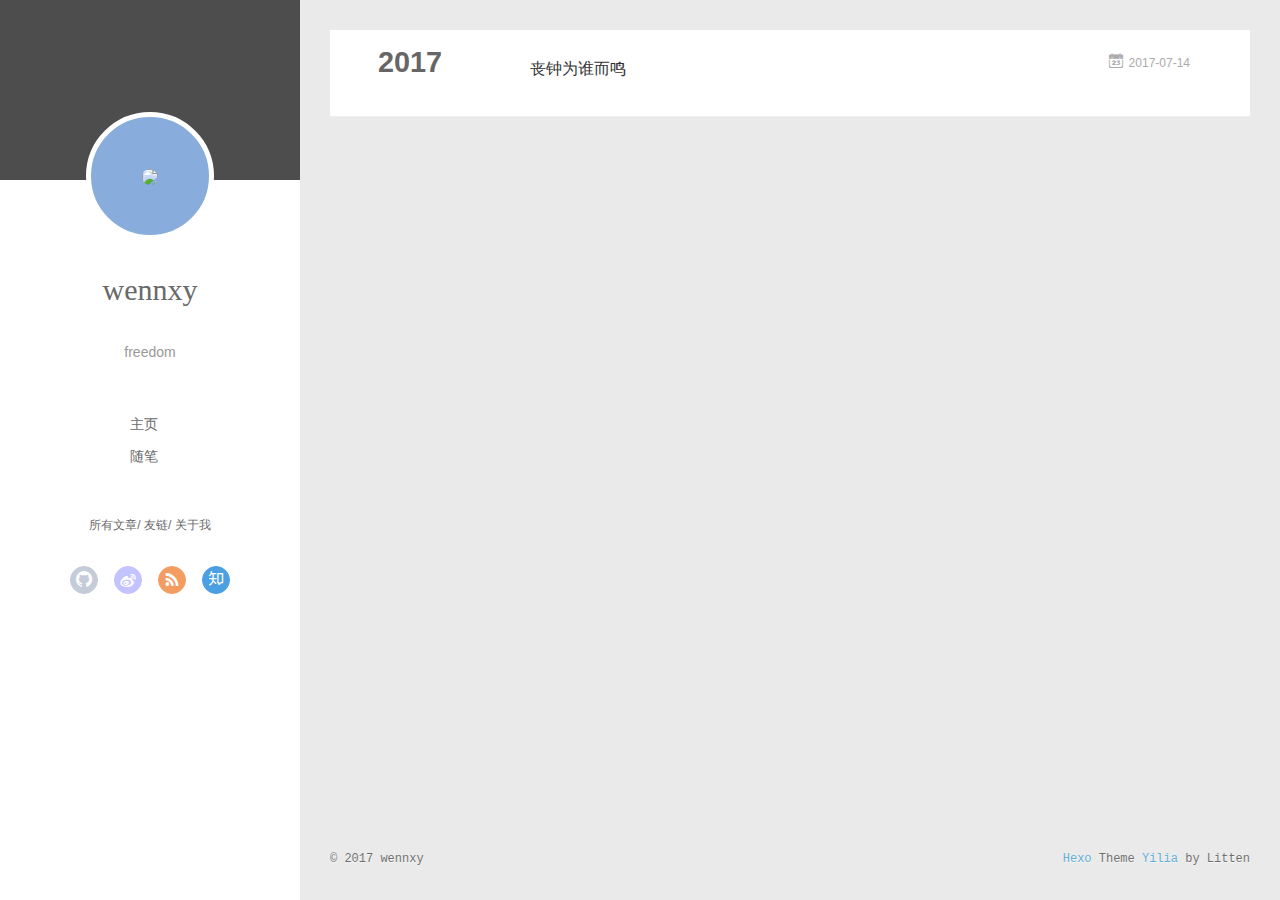
==== commit ad7d621c: "Site updated: 2017-07-16 23:25:15" ====
--- a/archives/index.html
+++ b/archives/index.html
@@ -173,14 +173,14 @@
   <div class="archive-article-inner">
     <header class="archive-article-header">
       	<div class="article-meta">
-	      	<a href="/2017/07/14/为自由而战/" class="archive-article-date">
+	      	<a href="/2017/07/14/丧钟为谁而鸣/" class="archive-article-date">
   	<time datetime="2017-07-14T13:59:51.000Z" itemprop="datePublished"><i class="icon-calendar icon"></i>2017-07-14</time>
 </a>
         </div>
     	 
   
     <h1 itemprop="name">
-      <a class="archive-article-title" href="/2017/07/14/为自由而战/">为自由而战</a>
+      <a class="archive-article-title" href="/2017/07/14/丧钟为谁而鸣/">丧钟为谁而鸣</a>
     </h1>
   
 
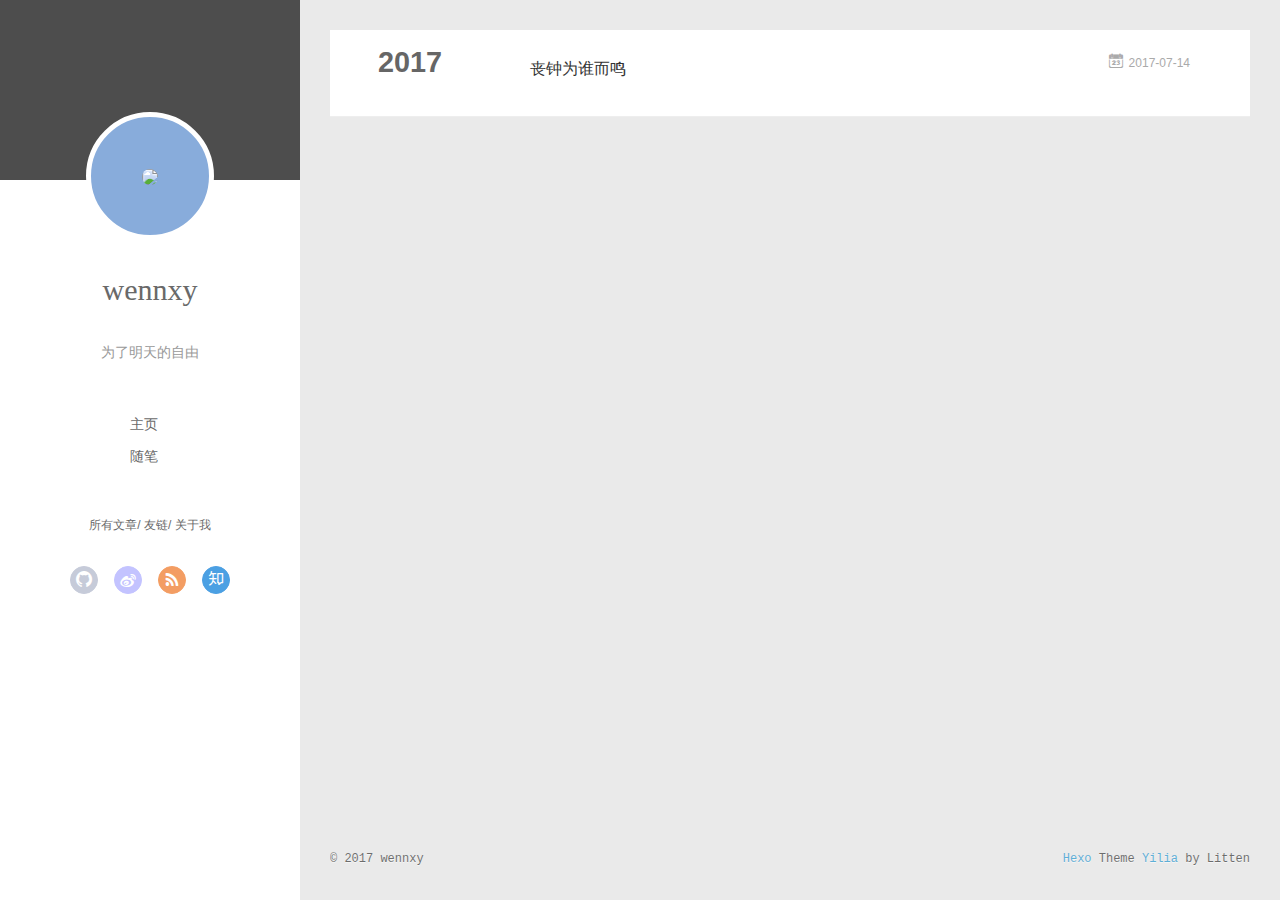
==== commit ff192139: "Site updated: 2017-07-16 23:31:15" ====
--- a/archives/index.html
+++ b/archives/index.html
@@ -51,7 +51,7 @@
 		  <h1 class="header-author"><a href="/">wennxy</a></h1>
 		</hgroup>
 		
-		<p class="header-subtitle">freedom</p>
+		<p class="header-subtitle">为了明天的自由</p>
 		
 
 		<nav class="header-menu">
@@ -111,7 +111,7 @@
 			  <h1 class="header-author js-header-author">wennxy</h1>
 			</hgroup>
 			
-			<p class="header-subtitle"><i class="icon icon-quo-left"></i>freedom<i class="icon icon-quo-right"></i></p>
+			<p class="header-subtitle"><i class="icon icon-quo-left"></i>为了明天的自由<i class="icon icon-quo-right"></i></p>
 			
 			
 			
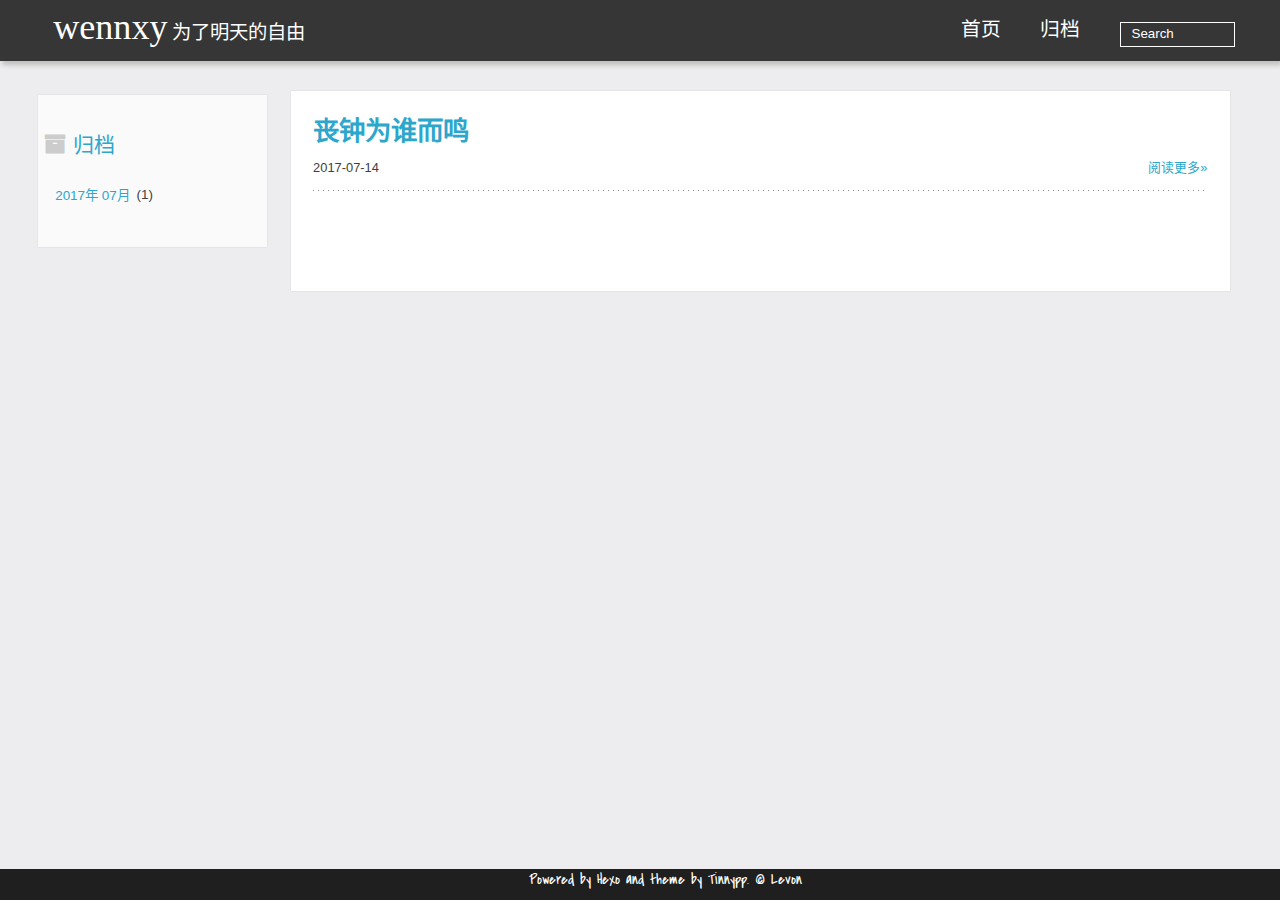
==== commit 84e6c6b0: "Site updated: 2017-07-17 23:04:29" ====
--- a/archives/index.html
+++ b/archives/index.html
@@ -1,449 +1,228 @@
-<!DOCTYPE html>
-<html>
+
+  <!DOCTYPE HTML>
+<html lang="zh-CN">
 <head>
-  <meta charset="utf-8">
-  
-  <meta name="renderer" content="webkit">
-  <meta http-equiv="X-UA-Compatible" content="IE=edge" >
-  <link rel="dns-prefetch" href="http://freedom.com">
-  <title>Archives | wennxy</title>
-  <meta name="viewport" content="width=device-width, initial-scale=1, maximum-scale=1">
-  <meta name="description" content="start from zero">
-<meta property="og:type" content="website">
-<meta property="og:title" content="wennxy">
-<meta property="og:url" content="http://freedom.com/archives/index.html">
-<meta property="og:site_name" content="wennxy">
-<meta property="og:description" content="start from zero">
-<meta name="twitter:card" content="summary">
-<meta name="twitter:title" content="wennxy">
-<meta name="twitter:description" content="start from zero">
-  
-    <link rel="alternative" href="/atom.xml" title="wennxy" type="application/atom+xml">
-  
-  
-    <link rel="icon" href="/favicon.png">
-  
-  <link rel="stylesheet" type="text/css" href="/./main.266c1c.css">
-  <style type="text/css">
-  
-    #container.show {
-      background: linear-gradient(200deg,#a0cfe4,#e8c37e);
+  <meta charset="UTF-8">
+  
+    <title>归档 | wennxy</title>
+    <meta name="viewport" content="width=device-width, initial-scale=1, maximum-scale=3, minimum-scale=1">
+    
+    <meta name="author" content="wennxy">
+    
+    <meta name="description" content="start from zero">
+    
+    
+    
+    
+    <link rel="alternative" href="/Tinnypp/atom.xml" title="wennxy" type="application/atom+xml">
+    
+    
+    <link rel="icon" href="/img/favicon.ico">
+    
+    
+    <link rel="apple-touch-icon" href="/img/myLogo.png">
+    <link rel="apple-touch-icon-precomposed" href="/img/myLogo.png">
+    
+
+  
+    <link href="/css/font-awesome.min.css" rel="stylesheet">
+    
+  
+
+    <link rel="stylesheet" href="/css/style.css">
+    <script>
+var _hmt = _hmt || [];
+(function() {
+  var hm = document.createElement("script");
+  hm.src = "//hm.baidu.com/hm.js?d182ed77fc48758bf45a33835ee35745";
+  var s = document.getElementsByTagName("script")[0]; 
+  s.parentNode.insertBefore(hm, s);
+})();
+</script>
+
+      <script type="text/javascript">
+  (function(w,d,t,u,n,s,e){w['SwiftypeObject']=n;w[n]=w[n]||function(){
+  (w[n].q=w[n].q||[]).push(arguments);};s=d.createElement(t);
+  e=d.getElementsByTagName(t)[0];s.async=1;s.src=u;e.parentNode.insertBefore(s,e);
+  })(window,document,'script','//s.swiftypecdn.com/install/v1/st.js','_st');
+
+  _st('install','.............Add your swiftype userID...............');
+</script>
+</head>
+
+    <body>
+      <header>
+        <div>
+		
+			<div id="textlogo">
+				<h1 class="site-name"><a href="/" title="wennxy">wennxy</a></h1>
+				<h2 class="blog-motto">为了明天的自由</h2>
+			</div>
+			<div class="navbar"><a class="navbutton navmobile" href="#" title="菜单">
+			</a></div>
+			<nav class="animated">
+				<ul>
+                    <ul>
+					 
+						<li><a href="/Tinnypp">首页</a></li>
+					
+						<li><a href="/Tinnypp/archives">归档</a></li>
+					
+					<li>
+					
+						<form class="search" action="/search/index.html" method="get" accept-charset="utf-8">
+						<label>Search</label>
+						<input type="text" id="st-search-inpu" maxlength="20" placeholder="Search" />
+						</form>
+					
+					</li>
+                <!--<li><div class="closeaside"><a class="closebutton" href="#" title="隐藏侧边栏"></a></div></li>-->
+
+				</ul>
+			</nav>	
+</div>
+      </header>
+      <div id="container" class="clearfix">
+        
+
+<div class="archive-title" >
+  <h2 class="archive-icon">归档</h2>
+  
+  <div class="archiveslist archive-float clearfix">
+   <ul class="archive-list"><li class="archive-list-item"><a class="archive-list-link" href="/archives/2017/07/">2017年 07月</a><span class="archive-list-count">1</span></li></ul>
+ </div>
+  
+</div>
+<div id="main" class="archive-part clearfix">
+  <div id="archive-page">
+
+  <section class="post" itemscope itemprop="blogPost">
+  <article>
+    <h1 itemprop="name">
+      
+        <a href="/2017/07/14/丧钟为谁而鸣/" title="丧钟为谁而鸣" itemprop="url">
+      
+        丧钟为谁而鸣
+      </a>
+    </h1>
+    
+    <p class="article-more-link">
+      <time datetime="2017-07-14T13:59:51.000Z" itemprop="datePublished">2017-07-14</time>
+      
+          <a href="/2017/07/14/丧钟为谁而鸣/">阅读更多&raquo;</a>
+      
+    </p>
+
+  </article>
+</section>
+
+
+  </div>
+</div>
+
+      </div>
+    <footer><div id="footer" >
+	<div class="copyright">
+		<span>Powered by <a href="https://github.com/hexojs/hexo">Hexo</a> and theme by 
+		<a href="https://github.com/levonlin/Tinnypp">Tinnypp</a>.</span>
+		
+			<span>© Levon</span>
+		
+	<div>
+</div></footer>
+    <script src="/js/jquery-2.1.0.min.js"></script>
+<script type="text/javascript">
+$(document).ready(function(){ 
+  //back to top
+  function backToTop(){
+    var buttonHTML = $("<a href=\"#top\" id=\"back-top\">" + "<span>Back to Top</span></a>");
+    buttonHTML.appendTo($("body"));
+    var buttonToTop = $("#back-top");
+    // hide #back-top first
+    buttonToTop.hide();
+
+    // fade in #back-top
+    $(function() {
+        $(window).scroll(function() {
+            if ($(this).scrollTop() > 200) {
+                buttonToTop.fadeIn();
+            } else {
+                buttonToTop.fadeOut();
+            }
+        });
+        // scroll body to 0px on click
+        buttonToTop.click(function() {
+            $('body,html').animate({
+                scrollTop: 0
+            }, 800);
+            return false;
+        });
+    });
+  }
+  backToTop();
+
+  $('.navbar').click(function(){
+    $('header nav').toggleClass('shownav');
+  });
+  var myWidth = 0;
+  function getSize(){
+    if( typeof( window.innerWidth ) == 'number' ) {
+      myWidth = window.innerWidth;
+    } else if( document.documentElement && document.documentElement.clientWidth) {
+      myWidth = document.documentElement.clientWidth;
+    };
+  };
+  var m = $('#main'),
+      a = $('#asidepart'),
+      c = $('.closeaside'),
+      ta = $('#toc.toc-aside');
+  $(window).resize(function(){
+    getSize(); 
+    if (myWidth >= 1024) {
+      $('header nav').removeClass('shownav');
+    }else
+    {
+      m.removeClass('moveMain');
+      a.css('display', 'block').removeClass('fadeOut');
+        
     }
-  </style>
-  
-
-  
-
-</head>
-
-<body>
-  <div id="container" q-class="show:isCtnShow">
-    <canvas id="anm-canvas" class="anm-canvas"></canvas>
-    <div class="left-col" q-class="show:isShow">
-      
-<div class="overlay" style="background: #4d4d4d"></div>
-<div class="intrude-less">
-	<header id="header" class="inner">
-		<a href="/" class="profilepic">
-			<img src="null" class="js-avatar">
-		</a>
-		<hgroup>
-		  <h1 class="header-author"><a href="/">wennxy</a></h1>
-		</hgroup>
-		
-		<p class="header-subtitle">为了明天的自由</p>
-		
-
-		<nav class="header-menu">
-			<ul>
-			
-				<li><a href="/">主页</a></li>
-	        
-				<li><a href="/tags/随笔/">随笔</a></li>
-	        
-			</ul>
-		</nav>
-		<nav class="header-smart-menu">
-    		
-    			
-    			<a q-on="click: openSlider(e, 'innerArchive')" href="javascript:void(0)">所有文章</a>
-    			
-            
-    			
-    			<a q-on="click: openSlider(e, 'friends')" href="javascript:void(0)">友链</a>
-    			
-            
-    			
-    			<a q-on="click: openSlider(e, 'aboutme')" href="javascript:void(0)">关于我</a>
-    			
-            
-		</nav>
-		<nav class="header-nav">
-			<div class="social">
-				
-					<a class="github" target="_blank" href="#" title="github"><i class="icon-github"></i></a>
-		        
-					<a class="weibo" target="_blank" href="#" title="weibo"><i class="icon-weibo"></i></a>
-		        
-					<a class="rss" target="_blank" href="#" title="rss"><i class="icon-rss"></i></a>
-		        
-					<a class="zhihu" target="_blank" href="#" title="zhihu"><i class="icon-zhihu"></i></a>
-		        
-			</div>
-		</nav>
-	</header>		
-</div>
-
-    </div>
-    <div class="mid-col" q-class="show:isShow,hide:isShow|isFalse">
-      
-<nav id="mobile-nav">
-  	<div class="overlay js-overlay" style="background: #4d4d4d"></div>
-	<div class="btnctn js-mobile-btnctn">
-  		<div class="slider-trigger list" q-on="click: openSlider(e)"><i class="icon icon-sort"></i></div>
-	</div>
-	<div class="intrude-less">
-		<header id="header" class="inner">
-			<div class="profilepic">
-				<img src="null" class="js-avatar">
-			</div>
-			<hgroup>
-			  <h1 class="header-author js-header-author">wennxy</h1>
-			</hgroup>
-			
-			<p class="header-subtitle"><i class="icon icon-quo-left"></i>为了明天的自由<i class="icon icon-quo-right"></i></p>
-			
-			
-			
-				
-			
-				
-			
-			
-			
-			<nav class="header-nav">
-				<div class="social">
-					
-						<a class="github" target="_blank" href="#" title="github"><i class="icon-github"></i></a>
-			        
-						<a class="weibo" target="_blank" href="#" title="weibo"><i class="icon-weibo"></i></a>
-			        
-						<a class="rss" target="_blank" href="#" title="rss"><i class="icon-rss"></i></a>
-			        
-						<a class="zhihu" target="_blank" href="#" title="zhihu"><i class="icon-zhihu"></i></a>
-			        
-				</div>
-			</nav>
-
-			<nav class="header-menu js-header-menu">
-				<ul style="width: 50%">
-				
-				
-					<li style="width: 50%"><a href="/">主页</a></li>
-		        
-					<li style="width: 50%"><a href="/tags/随笔/">随笔</a></li>
-		        
-				</ul>
-			</nav>
-		</header>				
-	</div>
-	<div class="mobile-mask" style="display:none" q-show="isShow"></div>
-</nav>
-
-      <div id="wrapper" class="body-wrap">
-        <div class="menu-l">
-          <div class="canvas-wrap">
-            <canvas data-colors="#eaeaea" data-sectionHeight="100" data-contentId="js-content" id="myCanvas1" class="anm-canvas"></canvas>
-          </div>
-          <div id="js-content" class="content-ll">
-            
-  
-  
-    
-    
-      
-      
-      <section class="archives-wrap">
-        <div class="archive-year-wrap">
-          <a href="/archives/2017" class="archive-year">2017</a>
-        </div>
-        <div class="archives">
-    
-    <article class="archive-article archive-type-post">
-  <div class="archive-article-inner">
-    <header class="archive-article-header">
-      	<div class="article-meta">
-	      	<a href="/2017/07/14/丧钟为谁而鸣/" class="archive-article-date">
-  	<time datetime="2017-07-14T13:59:51.000Z" itemprop="datePublished"><i class="icon-calendar icon"></i>2017-07-14</time>
-</a>
-        </div>
-    	 
-  
-    <h1 itemprop="name">
-      <a class="archive-article-title" href="/2017/07/14/丧钟为谁而鸣/">丧钟为谁而鸣</a>
-    </h1>
-  
-
-        <div class="article-info info-on-right">
-          
-          
-
-        </div>
-        <div class="clearfix"></div>
-    </header>
-  </div>
-</article>
-  
-  
-    </div></section>
-  
-
-    
-
-
-          </div>
-        </div>
-      </div>
-      <footer id="footer">
-  <div class="outer">
-    <div id="footer-info">
-    	<div class="footer-left">
-    		&copy; 2017 wennxy
-    	</div>
-      	<div class="footer-right">
-      		<a href="http://hexo.io/" target="_blank">Hexo</a>  Theme <a href="https://github.com/litten/hexo-theme-yilia" target="_blank">Yilia</a> by Litten
-      	</div>
-    </div>
-  </div>
-</footer>
-    </div>
-    <script>
-	var yiliaConfig = {
-		mathjax: false,
-		isHome: false,
-		isPost: false,
-		isArchive: true,
-		isTag: false,
-		isCategory: false,
-		open_in_new: false,
-		toc_hide_index: true,
-		root: "/",
-		innerArchive: true,
-		showTags: false
-	}
-</script>
-
-<script>!function(t){function n(e){if(r[e])return r[e].exports;var i=r[e]={exports:{},id:e,loaded:!1};return t[e].call(i.exports,i,i.exports,n),i.loaded=!0,i.exports}var r={};n.m=t,n.c=r,n.p="./",n(0)}([function(t,n,r){r(195),t.exports=r(191)},function(t,n,r){var e=r(3),i=r(52),o=r(27),u=r(28),c=r(53),f="prototype",a=function(t,n,r){var s,l,h,v,p=t&a.F,d=t&a.G,y=t&a.S,g=t&a.P,b=t&a.B,m=d?e:y?e[n]||(e[n]={}):(e[n]||{})[f],x=d?i:i[n]||(i[n]={}),w=x[f]||(x[f]={});d&&(r=n);for(s in r)l=!p&&m&&void 0!==m[s],h=(l?m:r)[s],v=b&&l?c(h,e):g&&"function"==typeof h?c(Function.call,h):h,m&&u(m,s,h,t&a.U),x[s]!=h&&o(x,s,v),g&&w[s]!=h&&(w[s]=h)};e.core=i,a.F=1,a.G=2,a.S=4,a.P=8,a.B=16,a.W=32,a.U=64,a.R=128,t.exports=a},function(t,n,r){var e=r(6);t.exports=function(t){if(!e(t))throw TypeError(t+" is not an object!");return t}},function(t,n){var r=t.exports="undefined"!=typeof window&&window.Math==Math?window:"undefined"!=typeof self&&self.Math==Math?self:Function("return this")();"number"==typeof __g&&(__g=r)},function(t,n){t.exports=function(t){try{return!!t()}catch(t){return!0}}},function(t,n){var r=t.exports="undefined"!=typeof window&&window.Math==Math?window:"undefined"!=typeof self&&self.Math==Math?self:Function("return this")();"number"==typeof __g&&(__g=r)},function(t,n){t.exports=function(t){return"object"==typeof t?null!==t:"function"==typeof t}},function(t,n,r){var e=r(126)("wks"),i=r(76),o=r(3).Symbol,u="function"==typeof o;(t.exports=function(t){return e[t]||(e[t]=u&&o[t]||(u?o:i)("Symbol."+t))}).store=e},function(t,n){var r={}.hasOwnProperty;t.exports=function(t,n){return r.call(t,n)}},function(t,n,r){var e=r(94),i=r(33);t.exports=function(t){return e(i(t))}},function(t,n,r){t.exports=!r(4)(function(){return 7!=Object.defineProperty({},"a",{get:function(){return 7}}).a})},function(t,n,r){var e=r(2),i=r(167),o=r(50),u=Object.defineProperty;n.f=r(10)?Object.defineProperty:function(t,n,r){if(e(t),n=o(n,!0),e(r),i)try{return u(t,n,r)}catch(t){}if("get"in r||"set"in r)throw TypeError("Accessors not supported!");return"value"in r&&(t[n]=r.value),t}},function(t,n,r){t.exports=!r(18)(function(){return 7!=Object.defineProperty({},"a",{get:function(){return 7}}).a})},function(t,n,r){var e=r(14),i=r(22);t.exports=r(12)?function(t,n,r){return e.f(t,n,i(1,r))}:function(t,n,r){return t[n]=r,t}},function(t,n,r){var e=r(20),i=r(58),o=r(42),u=Object.defineProperty;n.f=r(12)?Object.defineProperty:function(t,n,r){if(e(t),n=o(n,!0),e(r),i)try{return u(t,n,r)}catch(t){}if("get"in r||"set"in r)throw TypeError("Accessors not supported!");return"value"in r&&(t[n]=r.value),t}},function(t,n,r){var e=r(40)("wks"),i=r(23),o=r(5).Symbol,u="function"==typeof o;(t.exports=function(t){return e[t]||(e[t]=u&&o[t]||(u?o:i)("Symbol."+t))}).store=e},function(t,n,r){var e=r(67),i=Math.min;t.exports=function(t){return t>0?i(e(t),9007199254740991):0}},function(t,n,r){var e=r(46);t.exports=function(t){return Object(e(t))}},function(t,n){t.exports=function(t){try{return!!t()}catch(t){return!0}}},function(t,n,r){var e=r(63),i=r(34);t.exports=Object.keys||function(t){return e(t,i)}},function(t,n,r){var e=r(21);t.exports=function(t){if(!e(t))throw TypeError(t+" is not an object!");return t}},function(t,n){t.exports=function(t){return"object"==typeof t?null!==t:"function"==typeof t}},function(t,n){t.exports=function(t,n){return{enumerable:!(1&t),configurable:!(2&t),writable:!(4&t),value:n}}},function(t,n){var r=0,e=Math.random();t.exports=function(t){return"Symbol(".concat(void 0===t?"":t,")_",(++r+e).toString(36))}},function(t,n){var r={}.hasOwnProperty;t.exports=function(t,n){return r.call(t,n)}},function(t,n){var r=t.exports={version:"2.4.0"};"number"==typeof __e&&(__e=r)},function(t,n){t.exports=function(t){if("function"!=typeof t)throw TypeError(t+" is not a function!");return t}},function(t,n,r){var e=r(11),i=r(66);t.exports=r(10)?function(t,n,r){return e.f(t,n,i(1,r))}:function(t,n,r){return t[n]=r,t}},function(t,n,r){var e=r(3),i=r(27),o=r(24),u=r(76)("src"),c="toString",f=Function[c],a=(""+f).split(c);r(52).inspectSource=function(t){return f.call(t)},(t.exports=function(t,n,r,c){var f="function"==typeof r;f&&(o(r,"name")||i(r,"name",n)),t[n]!==r&&(f&&(o(r,u)||i(r,u,t[n]?""+t[n]:a.join(String(n)))),t===e?t[n]=r:c?t[n]?t[n]=r:i(t,n,r):(delete t[n],i(t,n,r)))})(Function.prototype,c,function(){return"function"==typeof this&&this[u]||f.call(this)})},function(t,n,r){var e=r(1),i=r(4),o=r(46),u=function(t,n,r,e){var i=String(o(t)),u="<"+n;return""!==r&&(u+=" "+r+'="'+String(e).replace(/"/g,"&quot;")+'"'),u+">"+i+"</"+n+">"};t.exports=function(t,n){var r={};r[t]=n(u),e(e.P+e.F*i(function(){var n=""[t]('"');return n!==n.toLowerCase()||n.split('"').length>3}),"String",r)}},function(t,n,r){var e=r(115),i=r(46);t.exports=function(t){return e(i(t))}},function(t,n,r){var e=r(116),i=r(66),o=r(30),u=r(50),c=r(24),f=r(167),a=Object.getOwnPropertyDescriptor;n.f=r(10)?a:function(t,n){if(t=o(t),n=u(n,!0),f)try{return a(t,n)}catch(t){}if(c(t,n))return i(!e.f.call(t,n),t[n])}},function(t,n,r){var e=r(24),i=r(17),o=r(145)("IE_PROTO"),u=Object.prototype;t.exports=Object.getPrototypeOf||function(t){return t=i(t),e(t,o)?t[o]:"function"==typeof t.constructor&&t instanceof t.constructor?t.constructor.prototype:t instanceof Object?u:null}},function(t,n){t.exports=function(t){if(void 0==t)throw TypeError("Can't call method on  "+t);return t}},function(t,n){t.exports="constructor,hasOwnProperty,isPrototypeOf,propertyIsEnumerable,toLocaleString,toString,valueOf".split(",")},function(t,n){t.exports={}},function(t,n){t.exports=!0},function(t,n){n.f={}.propertyIsEnumerable},function(t,n,r){var e=r(14).f,i=r(8),o=r(15)("toStringTag");t.exports=function(t,n,r){t&&!i(t=r?t:t.prototype,o)&&e(t,o,{configurable:!0,value:n})}},function(t,n,r){var e=r(40)("keys"),i=r(23);t.exports=function(t){return e[t]||(e[t]=i(t))}},function(t,n,r){var e=r(5),i="__core-js_shared__",o=e[i]||(e[i]={});t.exports=function(t){return o[t]||(o[t]={})}},function(t,n){var r=Math.ceil,e=Math.floor;t.exports=function(t){return isNaN(t=+t)?0:(t>0?e:r)(t)}},function(t,n,r){var e=r(21);t.exports=function(t,n){if(!e(t))return t;var r,i;if(n&&"function"==typeof(r=t.toString)&&!e(i=r.call(t)))return i;if("function"==typeof(r=t.valueOf)&&!e(i=r.call(t)))return i;if(!n&&"function"==typeof(r=t.toString)&&!e(i=r.call(t)))return i;throw TypeError("Can't convert object to primitive value")}},function(t,n,r){var e=r(5),i=r(25),o=r(36),u=r(44),c=r(14).f;t.exports=function(t){var n=i.Symbol||(i.Symbol=o?{}:e.Symbol||{});"_"==t.charAt(0)||t in n||c(n,t,{value:u.f(t)})}},function(t,n,r){n.f=r(15)},function(t,n){var r={}.toString;t.exports=function(t){return r.call(t).slice(8,-1)}},function(t,n){t.exports=function(t){if(void 0==t)throw TypeError("Can't call method on  "+t);return t}},function(t,n,r){var e=r(4);t.exports=function(t,n){return!!t&&e(function(){n?t.call(null,function(){},1):t.call(null)})}},function(t,n,r){var e=r(53),i=r(115),o=r(17),u=r(16),c=r(203);t.exports=function(t,n){var r=1==t,f=2==t,a=3==t,s=4==t,l=6==t,h=5==t||l,v=n||c;return function(n,c,p){for(var d,y,g=o(n),b=i(g),m=e(c,p,3),x=u(b.length),w=0,S=r?v(n,x):f?v(n,0):void 0;x>w;w++)if((h||w in b)&&(d=b[w],y=m(d,w,g),t))if(r)S[w]=y;else if(y)switch(t){case 3:return!0;case 5:return d;case 6:return w;case 2:S.push(d)}else if(s)return!1;return l?-1:a||s?s:S}}},function(t,n,r){var e=r(1),i=r(52),o=r(4);t.exports=function(t,n){var r=(i.Object||{})[t]||Object[t],u={};u[t]=n(r),e(e.S+e.F*o(function(){r(1)}),"Object",u)}},function(t,n,r){var e=r(6);t.exports=function(t,n){if(!e(t))return t;var r,i;if(n&&"function"==typeof(r=t.toString)&&!e(i=r.call(t)))return i;if("function"==typeof(r=t.valueOf)&&!e(i=r.call(t)))return i;if(!n&&"function"==typeof(r=t.toString)&&!e(i=r.call(t)))return i;throw TypeError("Can't convert object to primitive value")}},function(t,n,r){var e=r(5),i=r(25),o=r(91),u=r(13),c="prototype",f=function(t,n,r){var a,s,l,h=t&f.F,v=t&f.G,p=t&f.S,d=t&f.P,y=t&f.B,g=t&f.W,b=v?i:i[n]||(i[n]={}),m=b[c],x=v?e:p?e[n]:(e[n]||{})[c];v&&(r=n);for(a in r)(s=!h&&x&&void 0!==x[a])&&a in b||(l=s?x[a]:r[a],b[a]=v&&"function"!=typeof x[a]?r[a]:y&&s?o(l,e):g&&x[a]==l?function(t){var n=function(n,r,e){if(this instanceof t){switch(arguments.length){case 0:return new t;case 1:return new t(n);case 2:return new t(n,r)}return new t(n,r,e)}return t.apply(this,arguments)};return n[c]=t[c],n}(l):d&&"function"==typeof l?o(Function.call,l):l,d&&((b.virtual||(b.virtual={}))[a]=l,t&f.R&&m&&!m[a]&&u(m,a,l)))};f.F=1,f.G=2,f.S=4,f.P=8,f.B=16,f.W=32,f.U=64,f.R=128,t.exports=f},function(t,n){var r=t.exports={version:"2.4.0"};"number"==typeof __e&&(__e=r)},function(t,n,r){var e=r(26);t.exports=function(t,n,r){if(e(t),void 0===n)return t;switch(r){case 1:return function(r){return t.call(n,r)};case 2:return function(r,e){return t.call(n,r,e)};case 3:return function(r,e,i){return t.call(n,r,e,i)}}return function(){return t.apply(n,arguments)}}},function(t,n,r){var e=r(183),i=r(1),o=r(126)("metadata"),u=o.store||(o.store=new(r(186))),c=function(t,n,r){var i=u.get(t);if(!i){if(!r)return;u.set(t,i=new e)}var o=i.get(n);if(!o){if(!r)return;i.set(n,o=new e)}return o},f=function(t,n,r){var e=c(n,r,!1);return void 0!==e&&e.has(t)},a=function(t,n,r){var e=c(n,r,!1);return void 0===e?void 0:e.get(t)},s=function(t,n,r,e){c(r,e,!0).set(t,n)},l=function(t,n){var r=c(t,n,!1),e=[];return r&&r.forEach(function(t,n){e.push(n)}),e},h=function(t){return void 0===t||"symbol"==typeof t?t:String(t)},v=function(t){i(i.S,"Reflect",t)};t.exports={store:u,map:c,has:f,get:a,set:s,keys:l,key:h,exp:v}},function(t,n,r){"use strict";if(r(10)){var e=r(69),i=r(3),o=r(4),u=r(1),c=r(127),f=r(152),a=r(53),s=r(68),l=r(66),h=r(27),v=r(73),p=r(67),d=r(16),y=r(75),g=r(50),b=r(24),m=r(180),x=r(114),w=r(6),S=r(17),_=r(137),O=r(70),E=r(32),P=r(71).f,j=r(154),F=r(76),M=r(7),A=r(48),N=r(117),T=r(146),I=r(155),k=r(80),L=r(123),R=r(74),C=r(130),D=r(160),U=r(11),W=r(31),G=U.f,B=W.f,V=i.RangeError,z=i.TypeError,q=i.Uint8Array,K="ArrayBuffer",J="Shared"+K,Y="BYTES_PER_ELEMENT",H="prototype",$=Array[H],X=f.ArrayBuffer,Q=f.DataView,Z=A(0),tt=A(2),nt=A(3),rt=A(4),et=A(5),it=A(6),ot=N(!0),ut=N(!1),ct=I.values,ft=I.keys,at=I.entries,st=$.lastIndexOf,lt=$.reduce,ht=$.reduceRight,vt=$.join,pt=$.sort,dt=$.slice,yt=$.toString,gt=$.toLocaleString,bt=M("iterator"),mt=M("toStringTag"),xt=F("typed_constructor"),wt=F("def_constructor"),St=c.CONSTR,_t=c.TYPED,Ot=c.VIEW,Et="Wrong length!",Pt=A(1,function(t,n){return Tt(T(t,t[wt]),n)}),jt=o(function(){return 1===new q(new Uint16Array([1]).buffer)[0]}),Ft=!!q&&!!q[H].set&&o(function(){new q(1).set({})}),Mt=function(t,n){if(void 0===t)throw z(Et);var r=+t,e=d(t);if(n&&!m(r,e))throw V(Et);return e},At=function(t,n){var r=p(t);if(r<0||r%n)throw V("Wrong offset!");return r},Nt=function(t){if(w(t)&&_t in t)return t;throw z(t+" is not a typed array!")},Tt=function(t,n){if(!(w(t)&&xt in t))throw z("It is not a typed array constructor!");return new t(n)},It=function(t,n){return kt(T(t,t[wt]),n)},kt=function(t,n){for(var r=0,e=n.length,i=Tt(t,e);e>r;)i[r]=n[r++];return i},Lt=function(t,n,r){G(t,n,{get:function(){return this._d[r]}})},Rt=function(t){var n,r,e,i,o,u,c=S(t),f=arguments.length,s=f>1?arguments[1]:void 0,l=void 0!==s,h=j(c);if(void 0!=h&&!_(h)){for(u=h.call(c),e=[],n=0;!(o=u.next()).done;n++)e.push(o.value);c=e}for(l&&f>2&&(s=a(s,arguments[2],2)),n=0,r=d(c.length),i=Tt(this,r);r>n;n++)i[n]=l?s(c[n],n):c[n];return i},Ct=function(){for(var t=0,n=arguments.length,r=Tt(this,n);n>t;)r[t]=arguments[t++];return r},Dt=!!q&&o(function(){gt.call(new q(1))}),Ut=function(){return gt.apply(Dt?dt.call(Nt(this)):Nt(this),arguments)},Wt={copyWithin:function(t,n){return D.call(Nt(this),t,n,arguments.length>2?arguments[2]:void 0)},every:function(t){return rt(Nt(this),t,arguments.length>1?arguments[1]:void 0)},fill:function(t){return C.apply(Nt(this),arguments)},filter:function(t){return It(this,tt(Nt(this),t,arguments.length>1?arguments[1]:void 0))},find:function(t){return et(Nt(this),t,arguments.length>1?arguments[1]:void 0)},findIndex:function(t){return it(Nt(this),t,arguments.length>1?arguments[1]:void 0)},forEach:function(t){Z(Nt(this),t,arguments.length>1?arguments[1]:void 0)},indexOf:function(t){return ut(Nt(this),t,arguments.length>1?arguments[1]:void 0)},includes:function(t){return ot(Nt(this),t,arguments.length>1?arguments[1]:void 0)},join:function(t){return vt.apply(Nt(this),arguments)},lastIndexOf:function(t){return st.apply(Nt(this),arguments)},map:function(t){return Pt(Nt(this),t,arguments.length>1?arguments[1]:void 0)},reduce:function(t){return lt.apply(Nt(this),arguments)},reduceRight:function(t){return ht.apply(Nt(this),arguments)},reverse:function(){for(var t,n=this,r=Nt(n).length,e=Math.floor(r/2),i=0;i<e;)t=n[i],n[i++]=n[--r],n[r]=t;return n},some:function(t){return nt(Nt(this),t,arguments.length>1?arguments[1]:void 0)},sort:function(t){return pt.call(Nt(this),t)},subarray:function(t,n){var r=Nt(this),e=r.length,i=y(t,e);return new(T(r,r[wt]))(r.buffer,r.byteOffset+i*r.BYTES_PER_ELEMENT,d((void 0===n?e:y(n,e))-i))}},Gt=function(t,n){return It(this,dt.call(Nt(this),t,n))},Bt=function(t){Nt(this);var n=At(arguments[1],1),r=this.length,e=S(t),i=d(e.length),o=0;if(i+n>r)throw V(Et);for(;o<i;)this[n+o]=e[o++]},Vt={entries:function(){return at.call(Nt(this))},keys:function(){return ft.call(Nt(this))},values:function(){return ct.call(Nt(this))}},zt=function(t,n){return w(t)&&t[_t]&&"symbol"!=typeof n&&n in t&&String(+n)==String(n)},qt=function(t,n){return zt(t,n=g(n,!0))?l(2,t[n]):B(t,n)},Kt=function(t,n,r){return!(zt(t,n=g(n,!0))&&w(r)&&b(r,"value"))||b(r,"get")||b(r,"set")||r.configurable||b(r,"writable")&&!r.writable||b(r,"enumerable")&&!r.enumerable?G(t,n,r):(t[n]=r.value,t)};St||(W.f=qt,U.f=Kt),u(u.S+u.F*!St,"Object",{getOwnPropertyDescriptor:qt,defineProperty:Kt}),o(function(){yt.call({})})&&(yt=gt=function(){return vt.call(this)});var Jt=v({},Wt);v(Jt,Vt),h(Jt,bt,Vt.values),v(Jt,{slice:Gt,set:Bt,constructor:function(){},toString:yt,toLocaleString:Ut}),Lt(Jt,"buffer","b"),Lt(Jt,"byteOffset","o"),Lt(Jt,"byteLength","l"),Lt(Jt,"length","e"),G(Jt,mt,{get:function(){return this[_t]}}),t.exports=function(t,n,r,f){f=!!f;var a=t+(f?"Clamped":"")+"Array",l="Uint8Array"!=a,v="get"+t,p="set"+t,y=i[a],g=y||{},b=y&&E(y),m=!y||!c.ABV,S={},_=y&&y[H],j=function(t,r){var e=t._d;return e.v[v](r*n+e.o,jt)},F=function(t,r,e){var i=t._d;f&&(e=(e=Math.round(e))<0?0:e>255?255:255&e),i.v[p](r*n+i.o,e,jt)},M=function(t,n){G(t,n,{get:function(){return j(this,n)},set:function(t){return F(this,n,t)},enumerable:!0})};m?(y=r(function(t,r,e,i){s(t,y,a,"_d");var o,u,c,f,l=0,v=0;if(w(r)){if(!(r instanceof X||(f=x(r))==K||f==J))return _t in r?kt(y,r):Rt.call(y,r);o=r,v=At(e,n);var p=r.byteLength;if(void 0===i){if(p%n)throw V(Et);if((u=p-v)<0)throw V(Et)}else if((u=d(i)*n)+v>p)throw V(Et);c=u/n}else c=Mt(r,!0),u=c*n,o=new X(u);for(h(t,"_d",{b:o,o:v,l:u,e:c,v:new Q(o)});l<c;)M(t,l++)}),_=y[H]=O(Jt),h(_,"constructor",y)):L(function(t){new y(null),new y(t)},!0)||(y=r(function(t,r,e,i){s(t,y,a);var o;return w(r)?r instanceof X||(o=x(r))==K||o==J?void 0!==i?new g(r,At(e,n),i):void 0!==e?new g(r,At(e,n)):new g(r):_t in r?kt(y,r):Rt.call(y,r):new g(Mt(r,l))}),Z(b!==Function.prototype?P(g).concat(P(b)):P(g),function(t){t in y||h(y,t,g[t])}),y[H]=_,e||(_.constructor=y));var A=_[bt],N=!!A&&("values"==A.name||void 0==A.name),T=Vt.values;h(y,xt,!0),h(_,_t,a),h(_,Ot,!0),h(_,wt,y),(f?new y(1)[mt]==a:mt in _)||G(_,mt,{get:function(){return a}}),S[a]=y,u(u.G+u.W+u.F*(y!=g),S),u(u.S,a,{BYTES_PER_ELEMENT:n,from:Rt,of:Ct}),Y in _||h(_,Y,n),u(u.P,a,Wt),R(a),u(u.P+u.F*Ft,a,{set:Bt}),u(u.P+u.F*!N,a,Vt),u(u.P+u.F*(_.toString!=yt),a,{toString:yt}),u(u.P+u.F*o(function(){new y(1).slice()}),a,{slice:Gt}),u(u.P+u.F*(o(function(){return[1,2].toLocaleString()!=new y([1,2]).toLocaleString()})||!o(function(){_.toLocaleString.call([1,2])})),a,{toLocaleString:Ut}),k[a]=N?A:T,e||N||h(_,bt,T)}}else t.exports=function(){}},function(t,n){var r={}.toString;t.exports=function(t){return r.call(t).slice(8,-1)}},function(t,n,r){var e=r(21),i=r(5).document,o=e(i)&&e(i.createElement);t.exports=function(t){return o?i.createElement(t):{}}},function(t,n,r){t.exports=!r(12)&&!r(18)(function(){return 7!=Object.defineProperty(r(57)("div"),"a",{get:function(){return 7}}).a})},function(t,n,r){"use strict";var e=r(36),i=r(51),o=r(64),u=r(13),c=r(8),f=r(35),a=r(96),s=r(38),l=r(103),h=r(15)("iterator"),v=!([].keys&&"next"in[].keys()),p="keys",d="values",y=function(){return this};t.exports=function(t,n,r,g,b,m,x){a(r,n,g);var w,S,_,O=function(t){if(!v&&t in F)return F[t];switch(t){case p:case d:return function(){return new r(this,t)}}return function(){return new r(this,t)}},E=n+" Iterator",P=b==d,j=!1,F=t.prototype,M=F[h]||F["@@iterator"]||b&&F[b],A=M||O(b),N=b?P?O("entries"):A:void 0,T="Array"==n?F.entries||M:M;if(T&&(_=l(T.call(new t)))!==Object.prototype&&(s(_,E,!0),e||c(_,h)||u(_,h,y)),P&&M&&M.name!==d&&(j=!0,A=function(){return M.call(this)}),e&&!x||!v&&!j&&F[h]||u(F,h,A),f[n]=A,f[E]=y,b)if(w={values:P?A:O(d),keys:m?A:O(p),entries:N},x)for(S in w)S in F||o(F,S,w[S]);else i(i.P+i.F*(v||j),n,w);return w}},function(t,n,r){var e=r(20),i=r(100),o=r(34),u=r(39)("IE_PROTO"),c=function(){},f="prototype",a=function(){var t,n=r(57)("iframe"),e=o.length;for(n.style.display="none",r(93).appendChild(n),n.src="javascript:",t=n.contentWindow.document,t.open(),t.write("<script>document.F=Object<\/script>"),t.close(),a=t.F;e--;)delete a[f][o[e]];return a()};t.exports=Object.create||function(t,n){var r;return null!==t?(c[f]=e(t),r=new c,c[f]=null,r[u]=t):r=a(),void 0===n?r:i(r,n)}},function(t,n,r){var e=r(63),i=r(34).concat("length","prototype");n.f=Object.getOwnPropertyNames||function(t){return e(t,i)}},function(t,n){n.f=Object.getOwnPropertySymbols},function(t,n,r){var e=r(8),i=r(9),o=r(90)(!1),u=r(39)("IE_PROTO");t.exports=function(t,n){var r,c=i(t),f=0,a=[];for(r in c)r!=u&&e(c,r)&&a.push(r);for(;n.length>f;)e(c,r=n[f++])&&(~o(a,r)||a.push(r));return a}},function(t,n,r){t.exports=r(13)},function(t,n,r){var e=r(76)("meta"),i=r(6),o=r(24),u=r(11).f,c=0,f=Object.isExtensible||function(){return!0},a=!r(4)(function(){return f(Object.preventExtensions({}))}),s=function(t){u(t,e,{value:{i:"O"+ ++c,w:{}}})},l=function(t,n){if(!i(t))return"symbol"==typeof t?t:("string"==typeof t?"S":"P")+t;if(!o(t,e)){if(!f(t))return"F";if(!n)return"E";s(t)}return t[e].i},h=function(t,n){if(!o(t,e)){if(!f(t))return!0;if(!n)return!1;s(t)}return t[e].w},v=function(t){return a&&p.NEED&&f(t)&&!o(t,e)&&s(t),t},p=t.exports={KEY:e,NEED:!1,fastKey:l,getWeak:h,onFreeze:v}},function(t,n){t.exports=function(t,n){return{enumerable:!(1&t),configurable:!(2&t),writable:!(4&t),value:n}}},function(t,n){var r=Math.ceil,e=Math.floor;t.exports=function(t){return isNaN(t=+t)?0:(t>0?e:r)(t)}},function(t,n){t.exports=function(t,n,r,e){if(!(t instanceof n)||void 0!==e&&e in t)throw TypeError(r+": incorrect invocation!");return t}},function(t,n){t.exports=!1},function(t,n,r){var e=r(2),i=r(173),o=r(133),u=r(145)("IE_PROTO"),c=function(){},f="prototype",a=function(){var t,n=r(132)("iframe"),e=o.length;for(n.style.display="none",r(135).appendChild(n),n.src="javascript:",t=n.contentWindow.document,t.open(),t.write("<script>document.F=Object<\/script>"),t.close(),a=t.F;e--;)delete a[f][o[e]];return a()};t.exports=Object.create||function(t,n){var r;return null!==t?(c[f]=e(t),r=new c,c[f]=null,r[u]=t):r=a(),void 0===n?r:i(r,n)}},function(t,n,r){var e=r(175),i=r(133).concat("length","prototype");n.f=Object.getOwnPropertyNames||function(t){return e(t,i)}},function(t,n,r){var e=r(175),i=r(133);t.exports=Object.keys||function(t){return e(t,i)}},function(t,n,r){var e=r(28);t.exports=function(t,n,r){for(var i in n)e(t,i,n[i],r);return t}},function(t,n,r){"use strict";var e=r(3),i=r(11),o=r(10),u=r(7)("species");t.exports=function(t){var n=e[t];o&&n&&!n[u]&&i.f(n,u,{configurable:!0,get:function(){return this}})}},function(t,n,r){var e=r(67),i=Math.max,o=Math.min;t.exports=function(t,n){return t=e(t),t<0?i(t+n,0):o(t,n)}},function(t,n){var r=0,e=Math.random();t.exports=function(t){return"Symbol(".concat(void 0===t?"":t,")_",(++r+e).toString(36))}},function(t,n,r){var e=r(33);t.exports=function(t){return Object(e(t))}},function(t,n,r){var e=r(7)("unscopables"),i=Array.prototype;void 0==i[e]&&r(27)(i,e,{}),t.exports=function(t){i[e][t]=!0}},function(t,n,r){var e=r(53),i=r(169),o=r(137),u=r(2),c=r(16),f=r(154),a={},s={},n=t.exports=function(t,n,r,l,h){var v,p,d,y,g=h?function(){return t}:f(t),b=e(r,l,n?2:1),m=0;if("function"!=typeof g)throw TypeError(t+" is not iterable!");if(o(g)){for(v=c(t.length);v>m;m++)if((y=n?b(u(p=t[m])[0],p[1]):b(t[m]))===a||y===s)return y}else for(d=g.call(t);!(p=d.next()).done;)if((y=i(d,b,p.value,n))===a||y===s)return y};n.BREAK=a,n.RETURN=s},function(t,n){t.exports={}},function(t,n,r){var e=r(11).f,i=r(24),o=r(7)("toStringTag");t.exports=function(t,n,r){t&&!i(t=r?t:t.prototype,o)&&e(t,o,{configurable:!0,value:n})}},function(t,n,r){var e=r(1),i=r(46),o=r(4),u=r(150),c="["+u+"]",f="​-",a=RegExp("^"+c+c+"*"),s=RegExp(c+c+"*$"),l=function(t,n,r){var i={},c=o(function(){return!!u[t]()||f[t]()!=f}),a=i[t]=c?n(h):u[t];r&&(i[r]=a),e(e.P+e.F*c,"String",i)},h=l.trim=function(t,n){return t=String(i(t)),1&n&&(t=t.replace(a,"")),2&n&&(t=t.replace(s,"")),t};t.exports=l},function(t,n,r){t.exports={default:r(86),__esModule:!0}},function(t,n,r){t.exports={default:r(87),__esModule:!0}},function(t,n,r){"use strict";function e(t){return t&&t.__esModule?t:{default:t}}n.__esModule=!0;var i=r(84),o=e(i),u=r(83),c=e(u),f="function"==typeof c.default&&"symbol"==typeof o.default?function(t){return typeof t}:function(t){return t&&"function"==typeof c.default&&t.constructor===c.default&&t!==c.default.prototype?"symbol":typeof t};n.default="function"==typeof c.default&&"symbol"===f(o.default)?function(t){return void 0===t?"undefined":f(t)}:function(t){return t&&"function"==typeof c.default&&t.constructor===c.default&&t!==c.default.prototype?"symbol":void 0===t?"undefined":f(t)}},function(t,n,r){r(110),r(108),r(111),r(112),t.exports=r(25).Symbol},function(t,n,r){r(109),r(113),t.exports=r(44).f("iterator")},function(t,n){t.exports=function(t){if("function"!=typeof t)throw TypeError(t+" is not a function!");return t}},function(t,n){t.exports=function(){}},function(t,n,r){var e=r(9),i=r(106),o=r(105);t.exports=function(t){return function(n,r,u){var c,f=e(n),a=i(f.length),s=o(u,a);if(t&&r!=r){for(;a>s;)if((c=f[s++])!=c)return!0}else for(;a>s;s++)if((t||s in f)&&f[s]===r)return t||s||0;return!t&&-1}}},function(t,n,r){var e=r(88);t.exports=function(t,n,r){if(e(t),void 0===n)return t;switch(r){case 1:return function(r){return t.call(n,r)};case 2:return function(r,e){return t.call(n,r,e)};case 3:return function(r,e,i){return t.call(n,r,e,i)}}return function(){return t.apply(n,arguments)}}},function(t,n,r){var e=r(19),i=r(62),o=r(37);t.exports=function(t){var n=e(t),r=i.f;if(r)for(var u,c=r(t),f=o.f,a=0;c.length>a;)f.call(t,u=c[a++])&&n.push(u);return n}},function(t,n,r){t.exports=r(5).document&&document.documentElement},function(t,n,r){var e=r(56);t.exports=Object("z").propertyIsEnumerable(0)?Object:function(t){return"String"==e(t)?t.split(""):Object(t)}},function(t,n,r){var e=r(56);t.exports=Array.isArray||function(t){return"Array"==e(t)}},function(t,n,r){"use strict";var e=r(60),i=r(22),o=r(38),u={};r(13)(u,r(15)("iterator"),function(){return this}),t.exports=function(t,n,r){t.prototype=e(u,{next:i(1,r)}),o(t,n+" Iterator")}},function(t,n){t.exports=function(t,n){return{value:n,done:!!t}}},function(t,n,r){var e=r(19),i=r(9);t.exports=function(t,n){for(var r,o=i(t),u=e(o),c=u.length,f=0;c>f;)if(o[r=u[f++]]===n)return r}},function(t,n,r){var e=r(23)("meta"),i=r(21),o=r(8),u=r(14).f,c=0,f=Object.isExtensible||function(){return!0},a=!r(18)(function(){return f(Object.preventExtensions({}))}),s=function(t){u(t,e,{value:{i:"O"+ ++c,w:{}}})},l=function(t,n){if(!i(t))return"symbol"==typeof t?t:("string"==typeof t?"S":"P")+t;if(!o(t,e)){if(!f(t))return"F";if(!n)return"E";s(t)}return t[e].i},h=function(t,n){if(!o(t,e)){if(!f(t))return!0;if(!n)return!1;s(t)}return t[e].w},v=function(t){return a&&p.NEED&&f(t)&&!o(t,e)&&s(t),t},p=t.exports={KEY:e,NEED:!1,fastKey:l,getWeak:h,onFreeze:v}},function(t,n,r){var e=r(14),i=r(20),o=r(19);t.exports=r(12)?Object.defineProperties:function(t,n){i(t);for(var r,u=o(n),c=u.length,f=0;c>f;)e.f(t,r=u[f++],n[r]);return t}},function(t,n,r){var e=r(37),i=r(22),o=r(9),u=r(42),c=r(8),f=r(58),a=Object.getOwnPropertyDescriptor;n.f=r(12)?a:function(t,n){if(t=o(t),n=u(n,!0),f)try{return a(t,n)}catch(t){}if(c(t,n))return i(!e.f.call(t,n),t[n])}},function(t,n,r){var e=r(9),i=r(61).f,o={}.toString,u="object"==typeof window&&window&&Object.getOwnPropertyNames?Object.getOwnPropertyNames(window):[],c=function(t){try{return i(t)}catch(t){return u.slice()}};t.exports.f=function(t){return u&&"[object Window]"==o.call(t)?c(t):i(e(t))}},function(t,n,r){var e=r(8),i=r(77),o=r(39)("IE_PROTO"),u=Object.prototype;t.exports=Object.getPrototypeOf||function(t){return t=i(t),e(t,o)?t[o]:"function"==typeof t.constructor&&t instanceof t.constructor?t.constructor.prototype:t instanceof Object?u:null}},function(t,n,r){var e=r(41),i=r(33);t.exports=function(t){return function(n,r){var o,u,c=String(i(n)),f=e(r),a=c.length;return f<0||f>=a?t?"":void 0:(o=c.charCodeAt(f),o<55296||o>56319||f+1===a||(u=c.charCodeAt(f+1))<56320||u>57343?t?c.charAt(f):o:t?c.slice(f,f+2):u-56320+(o-55296<<10)+65536)}}},function(t,n,r){var e=r(41),i=Math.max,o=Math.min;t.exports=function(t,n){return t=e(t),t<0?i(t+n,0):o(t,n)}},function(t,n,r){var e=r(41),i=Math.min;t.exports=function(t){return t>0?i(e(t),9007199254740991):0}},function(t,n,r){"use strict";var e=r(89),i=r(97),o=r(35),u=r(9);t.exports=r(59)(Array,"Array",function(t,n){this._t=u(t),this._i=0,this._k=n},function(){var t=this._t,n=this._k,r=this._i++;return!t||r>=t.length?(this._t=void 0,i(1)):"keys"==n?i(0,r):"values"==n?i(0,t[r]):i(0,[r,t[r]])},"values"),o.Arguments=o.Array,e("keys"),e("values"),e("entries")},function(t,n){},function(t,n,r){"use strict";var e=r(104)(!0);r(59)(String,"String",function(t){this._t=String(t),this._i=0},function(){var t,n=this._t,r=this._i;return r>=n.length?{value:void 0,done:!0}:(t=e(n,r),this._i+=t.length,{value:t,done:!1})})},function(t,n,r){"use strict";var e=r(5),i=r(8),o=r(12),u=r(51),c=r(64),f=r(99).KEY,a=r(18),s=r(40),l=r(38),h=r(23),v=r(15),p=r(44),d=r(43),y=r(98),g=r(92),b=r(95),m=r(20),x=r(9),w=r(42),S=r(22),_=r(60),O=r(102),E=r(101),P=r(14),j=r(19),F=E.f,M=P.f,A=O.f,N=e.Symbol,T=e.JSON,I=T&&T.stringify,k="prototype",L=v("_hidden"),R=v("toPrimitive"),C={}.propertyIsEnumerable,D=s("symbol-registry"),U=s("symbols"),W=s("op-symbols"),G=Object[k],B="function"==typeof N,V=e.QObject,z=!V||!V[k]||!V[k].findChild,q=o&&a(function(){return 7!=_(M({},"a",{get:function(){return M(this,"a",{value:7}).a}})).a})?function(t,n,r){var e=F(G,n);e&&delete G[n],M(t,n,r),e&&t!==G&&M(G,n,e)}:M,K=function(t){var n=U[t]=_(N[k]);return n._k=t,n},J=B&&"symbol"==typeof N.iterator?function(t){return"symbol"==typeof t}:function(t){return t instanceof N},Y=function(t,n,r){return t===G&&Y(W,n,r),m(t),n=w(n,!0),m(r),i(U,n)?(r.enumerable?(i(t,L)&&t[L][n]&&(t[L][n]=!1),r=_(r,{enumerable:S(0,!1)})):(i(t,L)||M(t,L,S(1,{})),t[L][n]=!0),q(t,n,r)):M(t,n,r)},H=function(t,n){m(t);for(var r,e=g(n=x(n)),i=0,o=e.length;o>i;)Y(t,r=e[i++],n[r]);return t},$=function(t,n){return void 0===n?_(t):H(_(t),n)},X=function(t){var n=C.call(this,t=w(t,!0));return!(this===G&&i(U,t)&&!i(W,t))&&(!(n||!i(this,t)||!i(U,t)||i(this,L)&&this[L][t])||n)},Q=function(t,n){if(t=x(t),n=w(n,!0),t!==G||!i(U,n)||i(W,n)){var r=F(t,n);return!r||!i(U,n)||i(t,L)&&t[L][n]||(r.enumerable=!0),r}},Z=function(t){for(var n,r=A(x(t)),e=[],o=0;r.length>o;)i(U,n=r[o++])||n==L||n==f||e.push(n);return e},tt=function(t){for(var n,r=t===G,e=A(r?W:x(t)),o=[],u=0;e.length>u;)!i(U,n=e[u++])||r&&!i(G,n)||o.push(U[n]);return o};B||(N=function(){if(this instanceof N)throw TypeError("Symbol is not a constructor!");var t=h(arguments.length>0?arguments[0]:void 0),n=function(r){this===G&&n.call(W,r),i(this,L)&&i(this[L],t)&&(this[L][t]=!1),q(this,t,S(1,r))};return o&&z&&q(G,t,{configurable:!0,set:n}),K(t)},c(N[k],"toString",function(){return this._k}),E.f=Q,P.f=Y,r(61).f=O.f=Z,r(37).f=X,r(62).f=tt,o&&!r(36)&&c(G,"propertyIsEnumerable",X,!0),p.f=function(t){return K(v(t))}),u(u.G+u.W+u.F*!B,{Symbol:N});for(var nt="hasInstance,isConcatSpreadable,iterator,match,replace,search,species,split,toPrimitive,toStringTag,unscopables".split(","),rt=0;nt.length>rt;)v(nt[rt++]);for(var nt=j(v.store),rt=0;nt.length>rt;)d(nt[rt++]);u(u.S+u.F*!B,"Symbol",{for:function(t){return i(D,t+="")?D[t]:D[t]=N(t)},keyFor:function(t){if(J(t))return y(D,t);throw TypeError(t+" is not a symbol!")},useSetter:function(){z=!0},useSimple:function(){z=!1}}),u(u.S+u.F*!B,"Object",{create:$,defineProperty:Y,defineProperties:H,getOwnPropertyDescriptor:Q,getOwnPropertyNames:Z,getOwnPropertySymbols:tt}),T&&u(u.S+u.F*(!B||a(function(){var t=N();return"[null]"!=I([t])||"{}"!=I({a:t})||"{}"!=I(Object(t))})),"JSON",{stringify:function(t){if(void 0!==t&&!J(t)){for(var n,r,e=[t],i=1;arguments.length>i;)e.push(arguments[i++]);return n=e[1],"function"==typeof n&&(r=n),!r&&b(n)||(n=function(t,n){if(r&&(n=r.call(this,t,n)),!J(n))return n}),e[1]=n,I.apply(T,e)}}}),N[k][R]||r(13)(N[k],R,N[k].valueOf),l(N,"Symbol"),l(Math,"Math",!0),l(e.JSON,"JSON",!0)},function(t,n,r){r(43)("asyncIterator")},function(t,n,r){r(43)("observable")},function(t,n,r){r(107);for(var e=r(5),i=r(13),o=r(35),u=r(15)("toStringTag"),c=["NodeList","DOMTokenList","MediaList","StyleSheetList","CSSRuleList"],f=0;f<5;f++){var a=c[f],s=e[a],l=s&&s.prototype;l&&!l[u]&&i(l,u,a),o[a]=o.Array}},function(t,n,r){var e=r(45),i=r(7)("toStringTag"),o="Arguments"==e(function(){return arguments}()),u=function(t,n){try{return t[n]}catch(t){}};t.exports=function(t){var n,r,c;return void 0===t?"Undefined":null===t?"Null":"string"==typeof(r=u(n=Object(t),i))?r:o?e(n):"Object"==(c=e(n))&&"function"==typeof n.callee?"Arguments":c}},function(t,n,r){var e=r(45);t.exports=Object("z").propertyIsEnumerable(0)?Object:function(t){return"String"==e(t)?t.split(""):Object(t)}},function(t,n){n.f={}.propertyIsEnumerable},function(t,n,r){var e=r(30),i=r(16),o=r(75);t.exports=function(t){return function(n,r,u){var c,f=e(n),a=i(f.length),s=o(u,a);if(t&&r!=r){for(;a>s;)if((c=f[s++])!=c)return!0}else for(;a>s;s++)if((t||s in f)&&f[s]===r)return t||s||0;return!t&&-1}}},function(t,n,r){"use strict";var e=r(3),i=r(1),o=r(28),u=r(73),c=r(65),f=r(79),a=r(68),s=r(6),l=r(4),h=r(123),v=r(81),p=r(136);t.exports=function(t,n,r,d,y,g){var b=e[t],m=b,x=y?"set":"add",w=m&&m.prototype,S={},_=function(t){var n=w[t];o(w,t,"delete"==t?function(t){return!(g&&!s(t))&&n.call(this,0===t?0:t)}:"has"==t?function(t){return!(g&&!s(t))&&n.call(this,0===t?0:t)}:"get"==t?function(t){return g&&!s(t)?void 0:n.call(this,0===t?0:t)}:"add"==t?function(t){return n.call(this,0===t?0:t),this}:function(t,r){return n.call(this,0===t?0:t,r),this})};if("function"==typeof m&&(g||w.forEach&&!l(function(){(new m).entries().next()}))){var O=new m,E=O[x](g?{}:-0,1)!=O,P=l(function(){O.has(1)}),j=h(function(t){new m(t)}),F=!g&&l(function(){for(var t=new m,n=5;n--;)t[x](n,n);return!t.has(-0)});j||(m=n(function(n,r){a(n,m,t);var e=p(new b,n,m);return void 0!=r&&f(r,y,e[x],e),e}),m.prototype=w,w.constructor=m),(P||F)&&(_("delete"),_("has"),y&&_("get")),(F||E)&&_(x),g&&w.clear&&delete w.clear}else m=d.getConstructor(n,t,y,x),u(m.prototype,r),c.NEED=!0;return v(m,t),S[t]=m,i(i.G+i.W+i.F*(m!=b),S),g||d.setStrong(m,t,y),m}},function(t,n,r){"use strict";var e=r(27),i=r(28),o=r(4),u=r(46),c=r(7);t.exports=function(t,n,r){var f=c(t),a=r(u,f,""[t]),s=a[0],l=a[1];o(function(){var n={};return n[f]=function(){return 7},7!=""[t](n)})&&(i(String.prototype,t,s),e(RegExp.prototype,f,2==n?function(t,n){return l.call(t,this,n)}:function(t){return l.call(t,this)}))}
-},function(t,n,r){"use strict";var e=r(2);t.exports=function(){var t=e(this),n="";return t.global&&(n+="g"),t.ignoreCase&&(n+="i"),t.multiline&&(n+="m"),t.unicode&&(n+="u"),t.sticky&&(n+="y"),n}},function(t,n){t.exports=function(t,n,r){var e=void 0===r;switch(n.length){case 0:return e?t():t.call(r);case 1:return e?t(n[0]):t.call(r,n[0]);case 2:return e?t(n[0],n[1]):t.call(r,n[0],n[1]);case 3:return e?t(n[0],n[1],n[2]):t.call(r,n[0],n[1],n[2]);case 4:return e?t(n[0],n[1],n[2],n[3]):t.call(r,n[0],n[1],n[2],n[3])}return t.apply(r,n)}},function(t,n,r){var e=r(6),i=r(45),o=r(7)("match");t.exports=function(t){var n;return e(t)&&(void 0!==(n=t[o])?!!n:"RegExp"==i(t))}},function(t,n,r){var e=r(7)("iterator"),i=!1;try{var o=[7][e]();o.return=function(){i=!0},Array.from(o,function(){throw 2})}catch(t){}t.exports=function(t,n){if(!n&&!i)return!1;var r=!1;try{var o=[7],u=o[e]();u.next=function(){return{done:r=!0}},o[e]=function(){return u},t(o)}catch(t){}return r}},function(t,n,r){t.exports=r(69)||!r(4)(function(){var t=Math.random();__defineSetter__.call(null,t,function(){}),delete r(3)[t]})},function(t,n){n.f=Object.getOwnPropertySymbols},function(t,n,r){var e=r(3),i="__core-js_shared__",o=e[i]||(e[i]={});t.exports=function(t){return o[t]||(o[t]={})}},function(t,n,r){for(var e,i=r(3),o=r(27),u=r(76),c=u("typed_array"),f=u("view"),a=!(!i.ArrayBuffer||!i.DataView),s=a,l=0,h="Int8Array,Uint8Array,Uint8ClampedArray,Int16Array,Uint16Array,Int32Array,Uint32Array,Float32Array,Float64Array".split(",");l<9;)(e=i[h[l++]])?(o(e.prototype,c,!0),o(e.prototype,f,!0)):s=!1;t.exports={ABV:a,CONSTR:s,TYPED:c,VIEW:f}},function(t,n){"use strict";var r={versions:function(){var t=window.navigator.userAgent;return{trident:t.indexOf("Trident")>-1,presto:t.indexOf("Presto")>-1,webKit:t.indexOf("AppleWebKit")>-1,gecko:t.indexOf("Gecko")>-1&&-1==t.indexOf("KHTML"),mobile:!!t.match(/AppleWebKit.*Mobile.*/),ios:!!t.match(/\(i[^;]+;( U;)? CPU.+Mac OS X/),android:t.indexOf("Android")>-1||t.indexOf("Linux")>-1,iPhone:t.indexOf("iPhone")>-1||t.indexOf("Mac")>-1,iPad:t.indexOf("iPad")>-1,webApp:-1==t.indexOf("Safari"),weixin:-1==t.indexOf("MicroMessenger")}}()};t.exports=r},function(t,n,r){"use strict";var e=r(85),i=function(t){return t&&t.__esModule?t:{default:t}}(e),o=function(){function t(t,n,e){return n||e?String.fromCharCode(n||e):r[t]||t}function n(t){return e[t]}var r={"&quot;":'"',"&lt;":"<","&gt;":">","&amp;":"&","&nbsp;":" "},e={};for(var u in r)e[r[u]]=u;return r["&apos;"]="'",e["'"]="&#39;",{encode:function(t){return t?(""+t).replace(/['<> "&]/g,n).replace(/\r?\n/g,"<br/>").replace(/\s/g,"&nbsp;"):""},decode:function(n){return n?(""+n).replace(/<br\s*\/?>/gi,"\n").replace(/&quot;|&lt;|&gt;|&amp;|&nbsp;|&apos;|&#(\d+);|&#(\d+)/g,t).replace(/\u00a0/g," "):""},encodeBase16:function(t){if(!t)return t;t+="";for(var n=[],r=0,e=t.length;e>r;r++)n.push(t.charCodeAt(r).toString(16).toUpperCase());return n.join("")},encodeBase16forJSON:function(t){if(!t)return t;t=t.replace(/[\u4E00-\u9FBF]/gi,function(t){return escape(t).replace("%u","\\u")});for(var n=[],r=0,e=t.length;e>r;r++)n.push(t.charCodeAt(r).toString(16).toUpperCase());return n.join("")},decodeBase16:function(t){if(!t)return t;t+="";for(var n=[],r=0,e=t.length;e>r;r+=2)n.push(String.fromCharCode("0x"+t.slice(r,r+2)));return n.join("")},encodeObject:function(t){if(t instanceof Array)for(var n=0,r=t.length;r>n;n++)t[n]=o.encodeObject(t[n]);else if("object"==(void 0===t?"undefined":(0,i.default)(t)))for(var e in t)t[e]=o.encodeObject(t[e]);else if("string"==typeof t)return o.encode(t);return t},loadScript:function(t){var n=document.createElement("script");document.getElementsByTagName("body")[0].appendChild(n),n.setAttribute("src",t)},addLoadEvent:function(t){var n=window.onload;"function"!=typeof window.onload?window.onload=t:window.onload=function(){n(),t()}}}}();t.exports=o},function(t,n,r){"use strict";var e=r(17),i=r(75),o=r(16);t.exports=function(t){for(var n=e(this),r=o(n.length),u=arguments.length,c=i(u>1?arguments[1]:void 0,r),f=u>2?arguments[2]:void 0,a=void 0===f?r:i(f,r);a>c;)n[c++]=t;return n}},function(t,n,r){"use strict";var e=r(11),i=r(66);t.exports=function(t,n,r){n in t?e.f(t,n,i(0,r)):t[n]=r}},function(t,n,r){var e=r(6),i=r(3).document,o=e(i)&&e(i.createElement);t.exports=function(t){return o?i.createElement(t):{}}},function(t,n){t.exports="constructor,hasOwnProperty,isPrototypeOf,propertyIsEnumerable,toLocaleString,toString,valueOf".split(",")},function(t,n,r){var e=r(7)("match");t.exports=function(t){var n=/./;try{"/./"[t](n)}catch(r){try{return n[e]=!1,!"/./"[t](n)}catch(t){}}return!0}},function(t,n,r){t.exports=r(3).document&&document.documentElement},function(t,n,r){var e=r(6),i=r(144).set;t.exports=function(t,n,r){var o,u=n.constructor;return u!==r&&"function"==typeof u&&(o=u.prototype)!==r.prototype&&e(o)&&i&&i(t,o),t}},function(t,n,r){var e=r(80),i=r(7)("iterator"),o=Array.prototype;t.exports=function(t){return void 0!==t&&(e.Array===t||o[i]===t)}},function(t,n,r){var e=r(45);t.exports=Array.isArray||function(t){return"Array"==e(t)}},function(t,n,r){"use strict";var e=r(70),i=r(66),o=r(81),u={};r(27)(u,r(7)("iterator"),function(){return this}),t.exports=function(t,n,r){t.prototype=e(u,{next:i(1,r)}),o(t,n+" Iterator")}},function(t,n,r){"use strict";var e=r(69),i=r(1),o=r(28),u=r(27),c=r(24),f=r(80),a=r(139),s=r(81),l=r(32),h=r(7)("iterator"),v=!([].keys&&"next"in[].keys()),p="keys",d="values",y=function(){return this};t.exports=function(t,n,r,g,b,m,x){a(r,n,g);var w,S,_,O=function(t){if(!v&&t in F)return F[t];switch(t){case p:case d:return function(){return new r(this,t)}}return function(){return new r(this,t)}},E=n+" Iterator",P=b==d,j=!1,F=t.prototype,M=F[h]||F["@@iterator"]||b&&F[b],A=M||O(b),N=b?P?O("entries"):A:void 0,T="Array"==n?F.entries||M:M;if(T&&(_=l(T.call(new t)))!==Object.prototype&&(s(_,E,!0),e||c(_,h)||u(_,h,y)),P&&M&&M.name!==d&&(j=!0,A=function(){return M.call(this)}),e&&!x||!v&&!j&&F[h]||u(F,h,A),f[n]=A,f[E]=y,b)if(w={values:P?A:O(d),keys:m?A:O(p),entries:N},x)for(S in w)S in F||o(F,S,w[S]);else i(i.P+i.F*(v||j),n,w);return w}},function(t,n){var r=Math.expm1;t.exports=!r||r(10)>22025.465794806718||r(10)<22025.465794806718||-2e-17!=r(-2e-17)?function(t){return 0==(t=+t)?t:t>-1e-6&&t<1e-6?t+t*t/2:Math.exp(t)-1}:r},function(t,n){t.exports=Math.sign||function(t){return 0==(t=+t)||t!=t?t:t<0?-1:1}},function(t,n,r){var e=r(3),i=r(151).set,o=e.MutationObserver||e.WebKitMutationObserver,u=e.process,c=e.Promise,f="process"==r(45)(u);t.exports=function(){var t,n,r,a=function(){var e,i;for(f&&(e=u.domain)&&e.exit();t;){i=t.fn,t=t.next;try{i()}catch(e){throw t?r():n=void 0,e}}n=void 0,e&&e.enter()};if(f)r=function(){u.nextTick(a)};else if(o){var s=!0,l=document.createTextNode("");new o(a).observe(l,{characterData:!0}),r=function(){l.data=s=!s}}else if(c&&c.resolve){var h=c.resolve();r=function(){h.then(a)}}else r=function(){i.call(e,a)};return function(e){var i={fn:e,next:void 0};n&&(n.next=i),t||(t=i,r()),n=i}}},function(t,n,r){var e=r(6),i=r(2),o=function(t,n){if(i(t),!e(n)&&null!==n)throw TypeError(n+": can't set as prototype!")};t.exports={set:Object.setPrototypeOf||("__proto__"in{}?function(t,n,e){try{e=r(53)(Function.call,r(31).f(Object.prototype,"__proto__").set,2),e(t,[]),n=!(t instanceof Array)}catch(t){n=!0}return function(t,r){return o(t,r),n?t.__proto__=r:e(t,r),t}}({},!1):void 0),check:o}},function(t,n,r){var e=r(126)("keys"),i=r(76);t.exports=function(t){return e[t]||(e[t]=i(t))}},function(t,n,r){var e=r(2),i=r(26),o=r(7)("species");t.exports=function(t,n){var r,u=e(t).constructor;return void 0===u||void 0==(r=e(u)[o])?n:i(r)}},function(t,n,r){var e=r(67),i=r(46);t.exports=function(t){return function(n,r){var o,u,c=String(i(n)),f=e(r),a=c.length;return f<0||f>=a?t?"":void 0:(o=c.charCodeAt(f),o<55296||o>56319||f+1===a||(u=c.charCodeAt(f+1))<56320||u>57343?t?c.charAt(f):o:t?c.slice(f,f+2):u-56320+(o-55296<<10)+65536)}}},function(t,n,r){var e=r(122),i=r(46);t.exports=function(t,n,r){if(e(n))throw TypeError("String#"+r+" doesn't accept regex!");return String(i(t))}},function(t,n,r){"use strict";var e=r(67),i=r(46);t.exports=function(t){var n=String(i(this)),r="",o=e(t);if(o<0||o==1/0)throw RangeError("Count can't be negative");for(;o>0;(o>>>=1)&&(n+=n))1&o&&(r+=n);return r}},function(t,n){t.exports="\t\n\v\f\r   ᠎             　\u2028\u2029\ufeff"},function(t,n,r){var e,i,o,u=r(53),c=r(121),f=r(135),a=r(132),s=r(3),l=s.process,h=s.setImmediate,v=s.clearImmediate,p=s.MessageChannel,d=0,y={},g="onreadystatechange",b=function(){var t=+this;if(y.hasOwnProperty(t)){var n=y[t];delete y[t],n()}},m=function(t){b.call(t.data)};h&&v||(h=function(t){for(var n=[],r=1;arguments.length>r;)n.push(arguments[r++]);return y[++d]=function(){c("function"==typeof t?t:Function(t),n)},e(d),d},v=function(t){delete y[t]},"process"==r(45)(l)?e=function(t){l.nextTick(u(b,t,1))}:p?(i=new p,o=i.port2,i.port1.onmessage=m,e=u(o.postMessage,o,1)):s.addEventListener&&"function"==typeof postMessage&&!s.importScripts?(e=function(t){s.postMessage(t+"","*")},s.addEventListener("message",m,!1)):e=g in a("script")?function(t){f.appendChild(a("script"))[g]=function(){f.removeChild(this),b.call(t)}}:function(t){setTimeout(u(b,t,1),0)}),t.exports={set:h,clear:v}},function(t,n,r){"use strict";var e=r(3),i=r(10),o=r(69),u=r(127),c=r(27),f=r(73),a=r(4),s=r(68),l=r(67),h=r(16),v=r(71).f,p=r(11).f,d=r(130),y=r(81),g="ArrayBuffer",b="DataView",m="prototype",x="Wrong length!",w="Wrong index!",S=e[g],_=e[b],O=e.Math,E=e.RangeError,P=e.Infinity,j=S,F=O.abs,M=O.pow,A=O.floor,N=O.log,T=O.LN2,I="buffer",k="byteLength",L="byteOffset",R=i?"_b":I,C=i?"_l":k,D=i?"_o":L,U=function(t,n,r){var e,i,o,u=Array(r),c=8*r-n-1,f=(1<<c)-1,a=f>>1,s=23===n?M(2,-24)-M(2,-77):0,l=0,h=t<0||0===t&&1/t<0?1:0;for(t=F(t),t!=t||t===P?(i=t!=t?1:0,e=f):(e=A(N(t)/T),t*(o=M(2,-e))<1&&(e--,o*=2),t+=e+a>=1?s/o:s*M(2,1-a),t*o>=2&&(e++,o/=2),e+a>=f?(i=0,e=f):e+a>=1?(i=(t*o-1)*M(2,n),e+=a):(i=t*M(2,a-1)*M(2,n),e=0));n>=8;u[l++]=255&i,i/=256,n-=8);for(e=e<<n|i,c+=n;c>0;u[l++]=255&e,e/=256,c-=8);return u[--l]|=128*h,u},W=function(t,n,r){var e,i=8*r-n-1,o=(1<<i)-1,u=o>>1,c=i-7,f=r-1,a=t[f--],s=127&a;for(a>>=7;c>0;s=256*s+t[f],f--,c-=8);for(e=s&(1<<-c)-1,s>>=-c,c+=n;c>0;e=256*e+t[f],f--,c-=8);if(0===s)s=1-u;else{if(s===o)return e?NaN:a?-P:P;e+=M(2,n),s-=u}return(a?-1:1)*e*M(2,s-n)},G=function(t){return t[3]<<24|t[2]<<16|t[1]<<8|t[0]},B=function(t){return[255&t]},V=function(t){return[255&t,t>>8&255]},z=function(t){return[255&t,t>>8&255,t>>16&255,t>>24&255]},q=function(t){return U(t,52,8)},K=function(t){return U(t,23,4)},J=function(t,n,r){p(t[m],n,{get:function(){return this[r]}})},Y=function(t,n,r,e){var i=+r,o=l(i);if(i!=o||o<0||o+n>t[C])throw E(w);var u=t[R]._b,c=o+t[D],f=u.slice(c,c+n);return e?f:f.reverse()},H=function(t,n,r,e,i,o){var u=+r,c=l(u);if(u!=c||c<0||c+n>t[C])throw E(w);for(var f=t[R]._b,a=c+t[D],s=e(+i),h=0;h<n;h++)f[a+h]=s[o?h:n-h-1]},$=function(t,n){s(t,S,g);var r=+n,e=h(r);if(r!=e)throw E(x);return e};if(u.ABV){if(!a(function(){new S})||!a(function(){new S(.5)})){S=function(t){return new j($(this,t))};for(var X,Q=S[m]=j[m],Z=v(j),tt=0;Z.length>tt;)(X=Z[tt++])in S||c(S,X,j[X]);o||(Q.constructor=S)}var nt=new _(new S(2)),rt=_[m].setInt8;nt.setInt8(0,2147483648),nt.setInt8(1,2147483649),!nt.getInt8(0)&&nt.getInt8(1)||f(_[m],{setInt8:function(t,n){rt.call(this,t,n<<24>>24)},setUint8:function(t,n){rt.call(this,t,n<<24>>24)}},!0)}else S=function(t){var n=$(this,t);this._b=d.call(Array(n),0),this[C]=n},_=function(t,n,r){s(this,_,b),s(t,S,b);var e=t[C],i=l(n);if(i<0||i>e)throw E("Wrong offset!");if(r=void 0===r?e-i:h(r),i+r>e)throw E(x);this[R]=t,this[D]=i,this[C]=r},i&&(J(S,k,"_l"),J(_,I,"_b"),J(_,k,"_l"),J(_,L,"_o")),f(_[m],{getInt8:function(t){return Y(this,1,t)[0]<<24>>24},getUint8:function(t){return Y(this,1,t)[0]},getInt16:function(t){var n=Y(this,2,t,arguments[1]);return(n[1]<<8|n[0])<<16>>16},getUint16:function(t){var n=Y(this,2,t,arguments[1]);return n[1]<<8|n[0]},getInt32:function(t){return G(Y(this,4,t,arguments[1]))},getUint32:function(t){return G(Y(this,4,t,arguments[1]))>>>0},getFloat32:function(t){return W(Y(this,4,t,arguments[1]),23,4)},getFloat64:function(t){return W(Y(this,8,t,arguments[1]),52,8)},setInt8:function(t,n){H(this,1,t,B,n)},setUint8:function(t,n){H(this,1,t,B,n)},setInt16:function(t,n){H(this,2,t,V,n,arguments[2])},setUint16:function(t,n){H(this,2,t,V,n,arguments[2])},setInt32:function(t,n){H(this,4,t,z,n,arguments[2])},setUint32:function(t,n){H(this,4,t,z,n,arguments[2])},setFloat32:function(t,n){H(this,4,t,K,n,arguments[2])},setFloat64:function(t,n){H(this,8,t,q,n,arguments[2])}});y(S,g),y(_,b),c(_[m],u.VIEW,!0),n[g]=S,n[b]=_},function(t,n,r){var e=r(3),i=r(52),o=r(69),u=r(182),c=r(11).f;t.exports=function(t){var n=i.Symbol||(i.Symbol=o?{}:e.Symbol||{});"_"==t.charAt(0)||t in n||c(n,t,{value:u.f(t)})}},function(t,n,r){var e=r(114),i=r(7)("iterator"),o=r(80);t.exports=r(52).getIteratorMethod=function(t){if(void 0!=t)return t[i]||t["@@iterator"]||o[e(t)]}},function(t,n,r){"use strict";var e=r(78),i=r(170),o=r(80),u=r(30);t.exports=r(140)(Array,"Array",function(t,n){this._t=u(t),this._i=0,this._k=n},function(){var t=this._t,n=this._k,r=this._i++;return!t||r>=t.length?(this._t=void 0,i(1)):"keys"==n?i(0,r):"values"==n?i(0,t[r]):i(0,[r,t[r]])},"values"),o.Arguments=o.Array,e("keys"),e("values"),e("entries")},function(t,n){function r(t,n){t.classList?t.classList.add(n):t.className+=" "+n}t.exports=r},function(t,n){function r(t,n){if(t.classList)t.classList.remove(n);else{var r=new RegExp("(^|\\b)"+n.split(" ").join("|")+"(\\b|$)","gi");t.className=t.className.replace(r," ")}}t.exports=r},function(t,n){function r(){throw new Error("setTimeout has not been defined")}function e(){throw new Error("clearTimeout has not been defined")}function i(t){if(s===setTimeout)return setTimeout(t,0);if((s===r||!s)&&setTimeout)return s=setTimeout,setTimeout(t,0);try{return s(t,0)}catch(n){try{return s.call(null,t,0)}catch(n){return s.call(this,t,0)}}}function o(t){if(l===clearTimeout)return clearTimeout(t);if((l===e||!l)&&clearTimeout)return l=clearTimeout,clearTimeout(t);try{return l(t)}catch(n){try{return l.call(null,t)}catch(n){return l.call(this,t)}}}function u(){d&&v&&(d=!1,v.length?p=v.concat(p):y=-1,p.length&&c())}function c(){if(!d){var t=i(u);d=!0;for(var n=p.length;n;){for(v=p,p=[];++y<n;)v&&v[y].run();y=-1,n=p.length}v=null,d=!1,o(t)}}function f(t,n){this.fun=t,this.array=n}function a(){}var s,l,h=t.exports={};!function(){try{s="function"==typeof setTimeout?setTimeout:r}catch(t){s=r}try{l="function"==typeof clearTimeout?clearTimeout:e}catch(t){l=e}}();var v,p=[],d=!1,y=-1;h.nextTick=function(t){var n=new Array(arguments.length-1);if(arguments.length>1)for(var r=1;r<arguments.length;r++)n[r-1]=arguments[r];p.push(new f(t,n)),1!==p.length||d||i(c)},f.prototype.run=function(){this.fun.apply(null,this.array)},h.title="browser",h.browser=!0,h.env={},h.argv=[],h.version="",h.versions={},h.on=a,h.addListener=a,h.once=a,h.off=a,h.removeListener=a,h.removeAllListeners=a,h.emit=a,h.prependListener=a,h.prependOnceListener=a,h.listeners=function(t){return[]},h.binding=function(t){throw new Error("process.binding is not supported")},h.cwd=function(){return"/"},h.chdir=function(t){throw new Error("process.chdir is not supported")},h.umask=function(){return 0}},function(t,n,r){var e=r(45);t.exports=function(t,n){if("number"!=typeof t&&"Number"!=e(t))throw TypeError(n);return+t}},function(t,n,r){"use strict";var e=r(17),i=r(75),o=r(16);t.exports=[].copyWithin||function(t,n){var r=e(this),u=o(r.length),c=i(t,u),f=i(n,u),a=arguments.length>2?arguments[2]:void 0,s=Math.min((void 0===a?u:i(a,u))-f,u-c),l=1;for(f<c&&c<f+s&&(l=-1,f+=s-1,c+=s-1);s-- >0;)f in r?r[c]=r[f]:delete r[c],c+=l,f+=l;return r}},function(t,n,r){var e=r(79);t.exports=function(t,n){var r=[];return e(t,!1,r.push,r,n),r}},function(t,n,r){var e=r(26),i=r(17),o=r(115),u=r(16);t.exports=function(t,n,r,c,f){e(n);var a=i(t),s=o(a),l=u(a.length),h=f?l-1:0,v=f?-1:1;if(r<2)for(;;){if(h in s){c=s[h],h+=v;break}if(h+=v,f?h<0:l<=h)throw TypeError("Reduce of empty array with no initial value")}for(;f?h>=0:l>h;h+=v)h in s&&(c=n(c,s[h],h,a));return c}},function(t,n,r){"use strict";var e=r(26),i=r(6),o=r(121),u=[].slice,c={},f=function(t,n,r){if(!(n in c)){for(var e=[],i=0;i<n;i++)e[i]="a["+i+"]";c[n]=Function("F,a","return new F("+e.join(",")+")")}return c[n](t,r)};t.exports=Function.bind||function(t){var n=e(this),r=u.call(arguments,1),c=function(){var e=r.concat(u.call(arguments));return this instanceof c?f(n,e.length,e):o(n,e,t)};return i(n.prototype)&&(c.prototype=n.prototype),c}},function(t,n,r){"use strict";var e=r(11).f,i=r(70),o=r(73),u=r(53),c=r(68),f=r(46),a=r(79),s=r(140),l=r(170),h=r(74),v=r(10),p=r(65).fastKey,d=v?"_s":"size",y=function(t,n){var r,e=p(n);if("F"!==e)return t._i[e];for(r=t._f;r;r=r.n)if(r.k==n)return r};t.exports={getConstructor:function(t,n,r,s){var l=t(function(t,e){c(t,l,n,"_i"),t._i=i(null),t._f=void 0,t._l=void 0,t[d]=0,void 0!=e&&a(e,r,t[s],t)});return o(l.prototype,{clear:function(){for(var t=this,n=t._i,r=t._f;r;r=r.n)r.r=!0,r.p&&(r.p=r.p.n=void 0),delete n[r.i];t._f=t._l=void 0,t[d]=0},delete:function(t){var n=this,r=y(n,t);if(r){var e=r.n,i=r.p;delete n._i[r.i],r.r=!0,i&&(i.n=e),e&&(e.p=i),n._f==r&&(n._f=e),n._l==r&&(n._l=i),n[d]--}return!!r},forEach:function(t){c(this,l,"forEach");for(var n,r=u(t,arguments.length>1?arguments[1]:void 0,3);n=n?n.n:this._f;)for(r(n.v,n.k,this);n&&n.r;)n=n.p},has:function(t){return!!y(this,t)}}),v&&e(l.prototype,"size",{get:function(){return f(this[d])}}),l},def:function(t,n,r){var e,i,o=y(t,n);return o?o.v=r:(t._l=o={i:i=p(n,!0),k:n,v:r,p:e=t._l,n:void 0,r:!1},t._f||(t._f=o),e&&(e.n=o),t[d]++,"F"!==i&&(t._i[i]=o)),t},getEntry:y,setStrong:function(t,n,r){s(t,n,function(t,n){this._t=t,this._k=n,this._l=void 0},function(){for(var t=this,n=t._k,r=t._l;r&&r.r;)r=r.p;return t._t&&(t._l=r=r?r.n:t._t._f)?"keys"==n?l(0,r.k):"values"==n?l(0,r.v):l(0,[r.k,r.v]):(t._t=void 0,l(1))},r?"entries":"values",!r,!0),h(n)}}},function(t,n,r){var e=r(114),i=r(161);t.exports=function(t){return function(){if(e(this)!=t)throw TypeError(t+"#toJSON isn't generic");return i(this)}}},function(t,n,r){"use strict";var e=r(73),i=r(65).getWeak,o=r(2),u=r(6),c=r(68),f=r(79),a=r(48),s=r(24),l=a(5),h=a(6),v=0,p=function(t){return t._l||(t._l=new d)},d=function(){this.a=[]},y=function(t,n){return l(t.a,function(t){return t[0]===n})};d.prototype={get:function(t){var n=y(this,t);if(n)return n[1]},has:function(t){return!!y(this,t)},set:function(t,n){var r=y(this,t);r?r[1]=n:this.a.push([t,n])},delete:function(t){var n=h(this.a,function(n){return n[0]===t});return~n&&this.a.splice(n,1),!!~n}},t.exports={getConstructor:function(t,n,r,o){var a=t(function(t,e){c(t,a,n,"_i"),t._i=v++,t._l=void 0,void 0!=e&&f(e,r,t[o],t)});return e(a.prototype,{delete:function(t){if(!u(t))return!1;var n=i(t);return!0===n?p(this).delete(t):n&&s(n,this._i)&&delete n[this._i]},has:function(t){if(!u(t))return!1;var n=i(t);return!0===n?p(this).has(t):n&&s(n,this._i)}}),a},def:function(t,n,r){var e=i(o(n),!0);return!0===e?p(t).set(n,r):e[t._i]=r,t},ufstore:p}},function(t,n,r){t.exports=!r(10)&&!r(4)(function(){return 7!=Object.defineProperty(r(132)("div"),"a",{get:function(){return 7}}).a})},function(t,n,r){var e=r(6),i=Math.floor;t.exports=function(t){return!e(t)&&isFinite(t)&&i(t)===t}},function(t,n,r){var e=r(2);t.exports=function(t,n,r,i){try{return i?n(e(r)[0],r[1]):n(r)}catch(n){var o=t.return;throw void 0!==o&&e(o.call(t)),n}}},function(t,n){t.exports=function(t,n){return{value:n,done:!!t}}},function(t,n){t.exports=Math.log1p||function(t){return(t=+t)>-1e-8&&t<1e-8?t-t*t/2:Math.log(1+t)}},function(t,n,r){"use strict";var e=r(72),i=r(125),o=r(116),u=r(17),c=r(115),f=Object.assign;t.exports=!f||r(4)(function(){var t={},n={},r=Symbol(),e="abcdefghijklmnopqrst";return t[r]=7,e.split("").forEach(function(t){n[t]=t}),7!=f({},t)[r]||Object.keys(f({},n)).join("")!=e})?function(t,n){for(var r=u(t),f=arguments.length,a=1,s=i.f,l=o.f;f>a;)for(var h,v=c(arguments[a++]),p=s?e(v).concat(s(v)):e(v),d=p.length,y=0;d>y;)l.call(v,h=p[y++])&&(r[h]=v[h]);return r}:f},function(t,n,r){var e=r(11),i=r(2),o=r(72);t.exports=r(10)?Object.defineProperties:function(t,n){i(t);for(var r,u=o(n),c=u.length,f=0;c>f;)e.f(t,r=u[f++],n[r]);return t}},function(t,n,r){var e=r(30),i=r(71).f,o={}.toString,u="object"==typeof window&&window&&Object.getOwnPropertyNames?Object.getOwnPropertyNames(window):[],c=function(t){try{return i(t)}catch(t){return u.slice()}};t.exports.f=function(t){return u&&"[object Window]"==o.call(t)?c(t):i(e(t))}},function(t,n,r){var e=r(24),i=r(30),o=r(117)(!1),u=r(145)("IE_PROTO");t.exports=function(t,n){var r,c=i(t),f=0,a=[];for(r in c)r!=u&&e(c,r)&&a.push(r);for(;n.length>f;)e(c,r=n[f++])&&(~o(a,r)||a.push(r));return a}},function(t,n,r){var e=r(72),i=r(30),o=r(116).f;t.exports=function(t){return function(n){for(var r,u=i(n),c=e(u),f=c.length,a=0,s=[];f>a;)o.call(u,r=c[a++])&&s.push(t?[r,u[r]]:u[r]);return s}}},function(t,n,r){var e=r(71),i=r(125),o=r(2),u=r(3).Reflect;t.exports=u&&u.ownKeys||function(t){var n=e.f(o(t)),r=i.f;return r?n.concat(r(t)):n}},function(t,n,r){var e=r(3).parseFloat,i=r(82).trim;t.exports=1/e(r(150)+"-0")!=-1/0?function(t){var n=i(String(t),3),r=e(n);return 0===r&&"-"==n.charAt(0)?-0:r}:e},function(t,n,r){var e=r(3).parseInt,i=r(82).trim,o=r(150),u=/^[\-+]?0[xX]/;t.exports=8!==e(o+"08")||22!==e(o+"0x16")?function(t,n){var r=i(String(t),3);return e(r,n>>>0||(u.test(r)?16:10))}:e},function(t,n){t.exports=Object.is||function(t,n){return t===n?0!==t||1/t==1/n:t!=t&&n!=n}},function(t,n,r){var e=r(16),i=r(149),o=r(46);t.exports=function(t,n,r,u){var c=String(o(t)),f=c.length,a=void 0===r?" ":String(r),s=e(n);if(s<=f||""==a)return c;var l=s-f,h=i.call(a,Math.ceil(l/a.length));return h.length>l&&(h=h.slice(0,l)),u?h+c:c+h}},function(t,n,r){n.f=r(7)},function(t,n,r){"use strict";var e=r(164);t.exports=r(118)("Map",function(t){return function(){return t(this,arguments.length>0?arguments[0]:void 0)}},{get:function(t){var n=e.getEntry(this,t);return n&&n.v},set:function(t,n){return e.def(this,0===t?0:t,n)}},e,!0)},function(t,n,r){r(10)&&"g"!=/./g.flags&&r(11).f(RegExp.prototype,"flags",{configurable:!0,get:r(120)})},function(t,n,r){"use strict";var e=r(164);t.exports=r(118)("Set",function(t){return function(){return t(this,arguments.length>0?arguments[0]:void 0)}},{add:function(t){return e.def(this,t=0===t?0:t,t)}},e)},function(t,n,r){"use strict";var e,i=r(48)(0),o=r(28),u=r(65),c=r(172),f=r(166),a=r(6),s=u.getWeak,l=Object.isExtensible,h=f.ufstore,v={},p=function(t){return function(){return t(this,arguments.length>0?arguments[0]:void 0)}},d={get:function(t){if(a(t)){var n=s(t);return!0===n?h(this).get(t):n?n[this._i]:void 0}},set:function(t,n){return f.def(this,t,n)}},y=t.exports=r(118)("WeakMap",p,d,f,!0,!0);7!=(new y).set((Object.freeze||Object)(v),7).get(v)&&(e=f.getConstructor(p),c(e.prototype,d),u.NEED=!0,i(["delete","has","get","set"],function(t){var n=y.prototype,r=n[t];o(n,t,function(n,i){if(a(n)&&!l(n)){this._f||(this._f=new e);var o=this._f[t](n,i);return"set"==t?this:o}return r.call(this,n,i)})}))},,,,function(t,n){"use strict";function r(){var t=document.querySelector("#page-nav");if(t&&!document.querySelector("#page-nav .extend.prev")&&(t.innerHTML='<a class="extend prev disabled" rel="prev">&laquo; Prev</a>'+t.innerHTML),t&&!document.querySelector("#page-nav .extend.next")&&(t.innerHTML=t.innerHTML+'<a class="extend next disabled" rel="next">Next &raquo;</a>'),yiliaConfig&&yiliaConfig.open_in_new){document.querySelectorAll(".article-entry a:not(.article-more-a)").forEach(function(t){var n=t.getAttribute("target");n&&""!==n||t.setAttribute("target","_blank")})}if(yiliaConfig&&yiliaConfig.open_in_new){document.querySelectorAll(".toc-number").forEach(function(t){t.style.display="none"})}var n=document.querySelector("#js-aboutme");n&&0!==n.length&&(n.innerHTML=n.innerText)}t.exports={init:r}},function(t,n,r){"use strict";function e(t){return t&&t.__esModule?t:{default:t}}function i(t,n){var r=/\/|index.html/g;return t.replace(r,"")===n.replace(r,"")}function o(){for(var t=document.querySelectorAll(".js-header-menu li a"),n=window.location.pathname,r=0,e=t.length;r<e;r++){var o=t[r];i(n,o.getAttribute("href"))&&(0,h.default)(o,"active")}}function u(t){for(var n=t.offsetLeft,r=t.offsetParent;null!==r;)n+=r.offsetLeft,r=r.offsetParent;return n}function c(t){for(var n=t.offsetTop,r=t.offsetParent;null!==r;)n+=r.offsetTop,r=r.offsetParent;return n}function f(t,n,r,e,i){var o=u(t),f=c(t)-n;if(f-r<=i){var a=t.$newDom;a||(a=t.cloneNode(!0),(0,d.default)(t,a),t.$newDom=a,a.style.position="fixed",a.style.top=(r||f)+"px",a.style.left=o+"px",a.style.zIndex=e||2,a.style.width="100%",a.style.color="#fff"),a.style.visibility="visible",t.style.visibility="hidden"}else{t.style.visibility="visible";var s=t.$newDom;s&&(s.style.visibility="hidden")}}function a(){var t=document.querySelector(".js-overlay"),n=document.querySelector(".js-header-menu");f(t,document.body.scrollTop,-63,2,0),f(n,document.body.scrollTop,1,3,0)}function s(){document.querySelector("#container").addEventListener("scroll",function(t){a()}),window.addEventListener("scroll",function(t){a()}),a()}var l=r(156),h=e(l),v=r(157),p=(e(v),r(382)),d=e(p),y=r(128),g=e(y),b=r(190),m=e(b),x=r(129);(function(){g.default.versions.mobile&&window.screen.width<800&&(o(),s())})(),(0,x.addLoadEvent)(function(){m.default.init()}),t.exports={}},,,,function(t,n,r){(function(t){"use strict";function n(t,n,r){t[n]||Object[e](t,n,{writable:!0,configurable:!0,value:r})}if(r(381),r(391),r(198),t._babelPolyfill)throw new Error("only one instance of babel-polyfill is allowed");t._babelPolyfill=!0;var e="defineProperty";n(String.prototype,"padLeft","".padStart),n(String.prototype,"padRight","".padEnd),"pop,reverse,shift,keys,values,entries,indexOf,every,some,forEach,map,filter,find,findIndex,includes,join,slice,concat,push,splice,unshift,sort,lastIndexOf,reduce,reduceRight,copyWithin,fill".split(",").forEach(function(t){[][t]&&n(Array,t,Function.call.bind([][t]))})}).call(n,function(){return this}())},,,function(t,n,r){r(210),t.exports=r(52).RegExp.escape},,,,function(t,n,r){var e=r(6),i=r(138),o=r(7)("species");t.exports=function(t){var n;return i(t)&&(n=t.constructor,"function"!=typeof n||n!==Array&&!i(n.prototype)||(n=void 0),e(n)&&null===(n=n[o])&&(n=void 0)),void 0===n?Array:n}},function(t,n,r){var e=r(202);t.exports=function(t,n){return new(e(t))(n)}},function(t,n,r){"use strict";var e=r(2),i=r(50),o="number";t.exports=function(t){if("string"!==t&&t!==o&&"default"!==t)throw TypeError("Incorrect hint");return i(e(this),t!=o)}},function(t,n,r){var e=r(72),i=r(125),o=r(116);t.exports=function(t){var n=e(t),r=i.f;if(r)for(var u,c=r(t),f=o.f,a=0;c.length>a;)f.call(t,u=c[a++])&&n.push(u);return n}},function(t,n,r){var e=r(72),i=r(30);t.exports=function(t,n){for(var r,o=i(t),u=e(o),c=u.length,f=0;c>f;)if(o[r=u[f++]]===n)return r}},function(t,n,r){"use strict";var e=r(208),i=r(121),o=r(26);t.exports=function(){for(var t=o(this),n=arguments.length,r=Array(n),u=0,c=e._,f=!1;n>u;)(r[u]=arguments[u++])===c&&(f=!0);return function(){var e,o=this,u=arguments.length,a=0,s=0;if(!f&&!u)return i(t,r,o);if(e=r.slice(),f)for(;n>a;a++)e[a]===c&&(e[a]=arguments[s++]);for(;u>s;)e.push(arguments[s++]);return i(t,e,o)}}},function(t,n,r){t.exports=r(3)},function(t,n){t.exports=function(t,n){var r=n===Object(n)?function(t){return n[t]}:n;return function(n){return String(n).replace(t,r)}}},function(t,n,r){var e=r(1),i=r(209)(/[\\^$*+?.()|[\]{}]/g,"\\$&");e(e.S,"RegExp",{escape:function(t){return i(t)}})},function(t,n,r){var e=r(1);e(e.P,"Array",{copyWithin:r(160)}),r(78)("copyWithin")},function(t,n,r){"use strict";var e=r(1),i=r(48)(4);e(e.P+e.F*!r(47)([].every,!0),"Array",{every:function(t){return i(this,t,arguments[1])}})},function(t,n,r){var e=r(1);e(e.P,"Array",{fill:r(130)}),r(78)("fill")},function(t,n,r){"use strict";var e=r(1),i=r(48)(2);e(e.P+e.F*!r(47)([].filter,!0),"Array",{filter:function(t){return i(this,t,arguments[1])}})},function(t,n,r){"use strict";var e=r(1),i=r(48)(6),o="findIndex",u=!0;o in[]&&Array(1)[o](function(){u=!1}),e(e.P+e.F*u,"Array",{findIndex:function(t){return i(this,t,arguments.length>1?arguments[1]:void 0)}}),r(78)(o)},function(t,n,r){"use strict";var e=r(1),i=r(48)(5),o="find",u=!0;o in[]&&Array(1)[o](function(){u=!1}),e(e.P+e.F*u,"Array",{find:function(t){return i(this,t,arguments.length>1?arguments[1]:void 0)}}),r(78)(o)},function(t,n,r){"use strict";var e=r(1),i=r(48)(0),o=r(47)([].forEach,!0);e(e.P+e.F*!o,"Array",{forEach:function(t){return i(this,t,arguments[1])}})},function(t,n,r){"use strict";var e=r(53),i=r(1),o=r(17),u=r(169),c=r(137),f=r(16),a=r(131),s=r(154);i(i.S+i.F*!r(123)(function(t){Array.from(t)}),"Array",{from:function(t){var n,r,i,l,h=o(t),v="function"==typeof this?this:Array,p=arguments.length,d=p>1?arguments[1]:void 0,y=void 0!==d,g=0,b=s(h);if(y&&(d=e(d,p>2?arguments[2]:void 0,2)),void 0==b||v==Array&&c(b))for(n=f(h.length),r=new v(n);n>g;g++)a(r,g,y?d(h[g],g):h[g]);else for(l=b.call(h),r=new v;!(i=l.next()).done;g++)a(r,g,y?u(l,d,[i.value,g],!0):i.value);return r.length=g,r}})},function(t,n,r){"use strict";var e=r(1),i=r(117)(!1),o=[].indexOf,u=!!o&&1/[1].indexOf(1,-0)<0;e(e.P+e.F*(u||!r(47)(o)),"Array",{indexOf:function(t){return u?o.apply(this,arguments)||0:i(this,t,arguments[1])}})},function(t,n,r){var e=r(1);e(e.S,"Array",{isArray:r(138)})},function(t,n,r){"use strict";var e=r(1),i=r(30),o=[].join;e(e.P+e.F*(r(115)!=Object||!r(47)(o)),"Array",{join:function(t){return o.call(i(this),void 0===t?",":t)}})},function(t,n,r){"use strict";var e=r(1),i=r(30),o=r(67),u=r(16),c=[].lastIndexOf,f=!!c&&1/[1].lastIndexOf(1,-0)<0;e(e.P+e.F*(f||!r(47)(c)),"Array",{lastIndexOf:function(t){if(f)return c.apply(this,arguments)||0;var n=i(this),r=u(n.length),e=r-1;for(arguments.length>1&&(e=Math.min(e,o(arguments[1]))),e<0&&(e=r+e);e>=0;e--)if(e in n&&n[e]===t)return e||0;return-1}})},function(t,n,r){"use strict";var e=r(1),i=r(48)(1);e(e.P+e.F*!r(47)([].map,!0),"Array",{map:function(t){return i(this,t,arguments[1])}})},function(t,n,r){"use strict";var e=r(1),i=r(131);e(e.S+e.F*r(4)(function(){function t(){}return!(Array.of.call(t)instanceof t)}),"Array",{of:function(){for(var t=0,n=arguments.length,r=new("function"==typeof this?this:Array)(n);n>t;)i(r,t,arguments[t++]);return r.length=n,r}})},function(t,n,r){"use strict";var e=r(1),i=r(162);e(e.P+e.F*!r(47)([].reduceRight,!0),"Array",{reduceRight:function(t){return i(this,t,arguments.length,arguments[1],!0)}})},function(t,n,r){"use strict";var e=r(1),i=r(162);e(e.P+e.F*!r(47)([].reduce,!0),"Array",{reduce:function(t){return i(this,t,arguments.length,arguments[1],!1)}})},function(t,n,r){"use strict";var e=r(1),i=r(135),o=r(45),u=r(75),c=r(16),f=[].slice;e(e.P+e.F*r(4)(function(){i&&f.call(i)}),"Array",{slice:function(t,n){var r=c(this.length),e=o(this);if(n=void 0===n?r:n,"Array"==e)return f.call(this,t,n);for(var i=u(t,r),a=u(n,r),s=c(a-i),l=Array(s),h=0;h<s;h++)l[h]="String"==e?this.charAt(i+h):this[i+h];return l}})},function(t,n,r){"use strict";var e=r(1),i=r(48)(3);e(e.P+e.F*!r(47)([].some,!0),"Array",{some:function(t){return i(this,t,arguments[1])}})},function(t,n,r){"use strict";var e=r(1),i=r(26),o=r(17),u=r(4),c=[].sort,f=[1,2,3];e(e.P+e.F*(u(function(){f.sort(void 0)})||!u(function(){f.sort(null)})||!r(47)(c)),"Array",{sort:function(t){return void 0===t?c.call(o(this)):c.call(o(this),i(t))}})},function(t,n,r){r(74)("Array")},function(t,n,r){var e=r(1);e(e.S,"Date",{now:function(){return(new Date).getTime()}})},function(t,n,r){"use strict";var e=r(1),i=r(4),o=Date.prototype.getTime,u=function(t){return t>9?t:"0"+t};e(e.P+e.F*(i(function(){return"0385-07-25T07:06:39.999Z"!=new Date(-5e13-1).toISOString()})||!i(function(){new Date(NaN).toISOString()})),"Date",{toISOString:function(){
-if(!isFinite(o.call(this)))throw RangeError("Invalid time value");var t=this,n=t.getUTCFullYear(),r=t.getUTCMilliseconds(),e=n<0?"-":n>9999?"+":"";return e+("00000"+Math.abs(n)).slice(e?-6:-4)+"-"+u(t.getUTCMonth()+1)+"-"+u(t.getUTCDate())+"T"+u(t.getUTCHours())+":"+u(t.getUTCMinutes())+":"+u(t.getUTCSeconds())+"."+(r>99?r:"0"+u(r))+"Z"}})},function(t,n,r){"use strict";var e=r(1),i=r(17),o=r(50);e(e.P+e.F*r(4)(function(){return null!==new Date(NaN).toJSON()||1!==Date.prototype.toJSON.call({toISOString:function(){return 1}})}),"Date",{toJSON:function(t){var n=i(this),r=o(n);return"number"!=typeof r||isFinite(r)?n.toISOString():null}})},function(t,n,r){var e=r(7)("toPrimitive"),i=Date.prototype;e in i||r(27)(i,e,r(204))},function(t,n,r){var e=Date.prototype,i="Invalid Date",o="toString",u=e[o],c=e.getTime;new Date(NaN)+""!=i&&r(28)(e,o,function(){var t=c.call(this);return t===t?u.call(this):i})},function(t,n,r){var e=r(1);e(e.P,"Function",{bind:r(163)})},function(t,n,r){"use strict";var e=r(6),i=r(32),o=r(7)("hasInstance"),u=Function.prototype;o in u||r(11).f(u,o,{value:function(t){if("function"!=typeof this||!e(t))return!1;if(!e(this.prototype))return t instanceof this;for(;t=i(t);)if(this.prototype===t)return!0;return!1}})},function(t,n,r){var e=r(11).f,i=r(66),o=r(24),u=Function.prototype,c="name",f=Object.isExtensible||function(){return!0};c in u||r(10)&&e(u,c,{configurable:!0,get:function(){try{var t=this,n=(""+t).match(/^\s*function ([^ (]*)/)[1];return o(t,c)||!f(t)||e(t,c,i(5,n)),n}catch(t){return""}}})},function(t,n,r){var e=r(1),i=r(171),o=Math.sqrt,u=Math.acosh;e(e.S+e.F*!(u&&710==Math.floor(u(Number.MAX_VALUE))&&u(1/0)==1/0),"Math",{acosh:function(t){return(t=+t)<1?NaN:t>94906265.62425156?Math.log(t)+Math.LN2:i(t-1+o(t-1)*o(t+1))}})},function(t,n,r){function e(t){return isFinite(t=+t)&&0!=t?t<0?-e(-t):Math.log(t+Math.sqrt(t*t+1)):t}var i=r(1),o=Math.asinh;i(i.S+i.F*!(o&&1/o(0)>0),"Math",{asinh:e})},function(t,n,r){var e=r(1),i=Math.atanh;e(e.S+e.F*!(i&&1/i(-0)<0),"Math",{atanh:function(t){return 0==(t=+t)?t:Math.log((1+t)/(1-t))/2}})},function(t,n,r){var e=r(1),i=r(142);e(e.S,"Math",{cbrt:function(t){return i(t=+t)*Math.pow(Math.abs(t),1/3)}})},function(t,n,r){var e=r(1);e(e.S,"Math",{clz32:function(t){return(t>>>=0)?31-Math.floor(Math.log(t+.5)*Math.LOG2E):32}})},function(t,n,r){var e=r(1),i=Math.exp;e(e.S,"Math",{cosh:function(t){return(i(t=+t)+i(-t))/2}})},function(t,n,r){var e=r(1),i=r(141);e(e.S+e.F*(i!=Math.expm1),"Math",{expm1:i})},function(t,n,r){var e=r(1),i=r(142),o=Math.pow,u=o(2,-52),c=o(2,-23),f=o(2,127)*(2-c),a=o(2,-126),s=function(t){return t+1/u-1/u};e(e.S,"Math",{fround:function(t){var n,r,e=Math.abs(t),o=i(t);return e<a?o*s(e/a/c)*a*c:(n=(1+c/u)*e,r=n-(n-e),r>f||r!=r?o*(1/0):o*r)}})},function(t,n,r){var e=r(1),i=Math.abs;e(e.S,"Math",{hypot:function(t,n){for(var r,e,o=0,u=0,c=arguments.length,f=0;u<c;)r=i(arguments[u++]),f<r?(e=f/r,o=o*e*e+1,f=r):r>0?(e=r/f,o+=e*e):o+=r;return f===1/0?1/0:f*Math.sqrt(o)}})},function(t,n,r){var e=r(1),i=Math.imul;e(e.S+e.F*r(4)(function(){return-5!=i(4294967295,5)||2!=i.length}),"Math",{imul:function(t,n){var r=65535,e=+t,i=+n,o=r&e,u=r&i;return 0|o*u+((r&e>>>16)*u+o*(r&i>>>16)<<16>>>0)}})},function(t,n,r){var e=r(1);e(e.S,"Math",{log10:function(t){return Math.log(t)/Math.LN10}})},function(t,n,r){var e=r(1);e(e.S,"Math",{log1p:r(171)})},function(t,n,r){var e=r(1);e(e.S,"Math",{log2:function(t){return Math.log(t)/Math.LN2}})},function(t,n,r){var e=r(1);e(e.S,"Math",{sign:r(142)})},function(t,n,r){var e=r(1),i=r(141),o=Math.exp;e(e.S+e.F*r(4)(function(){return-2e-17!=!Math.sinh(-2e-17)}),"Math",{sinh:function(t){return Math.abs(t=+t)<1?(i(t)-i(-t))/2:(o(t-1)-o(-t-1))*(Math.E/2)}})},function(t,n,r){var e=r(1),i=r(141),o=Math.exp;e(e.S,"Math",{tanh:function(t){var n=i(t=+t),r=i(-t);return n==1/0?1:r==1/0?-1:(n-r)/(o(t)+o(-t))}})},function(t,n,r){var e=r(1);e(e.S,"Math",{trunc:function(t){return(t>0?Math.floor:Math.ceil)(t)}})},function(t,n,r){"use strict";var e=r(3),i=r(24),o=r(45),u=r(136),c=r(50),f=r(4),a=r(71).f,s=r(31).f,l=r(11).f,h=r(82).trim,v="Number",p=e[v],d=p,y=p.prototype,g=o(r(70)(y))==v,b="trim"in String.prototype,m=function(t){var n=c(t,!1);if("string"==typeof n&&n.length>2){n=b?n.trim():h(n,3);var r,e,i,o=n.charCodeAt(0);if(43===o||45===o){if(88===(r=n.charCodeAt(2))||120===r)return NaN}else if(48===o){switch(n.charCodeAt(1)){case 66:case 98:e=2,i=49;break;case 79:case 111:e=8,i=55;break;default:return+n}for(var u,f=n.slice(2),a=0,s=f.length;a<s;a++)if((u=f.charCodeAt(a))<48||u>i)return NaN;return parseInt(f,e)}}return+n};if(!p(" 0o1")||!p("0b1")||p("+0x1")){p=function(t){var n=arguments.length<1?0:t,r=this;return r instanceof p&&(g?f(function(){y.valueOf.call(r)}):o(r)!=v)?u(new d(m(n)),r,p):m(n)};for(var x,w=r(10)?a(d):"MAX_VALUE,MIN_VALUE,NaN,NEGATIVE_INFINITY,POSITIVE_INFINITY,EPSILON,isFinite,isInteger,isNaN,isSafeInteger,MAX_SAFE_INTEGER,MIN_SAFE_INTEGER,parseFloat,parseInt,isInteger".split(","),S=0;w.length>S;S++)i(d,x=w[S])&&!i(p,x)&&l(p,x,s(d,x));p.prototype=y,y.constructor=p,r(28)(e,v,p)}},function(t,n,r){var e=r(1);e(e.S,"Number",{EPSILON:Math.pow(2,-52)})},function(t,n,r){var e=r(1),i=r(3).isFinite;e(e.S,"Number",{isFinite:function(t){return"number"==typeof t&&i(t)}})},function(t,n,r){var e=r(1);e(e.S,"Number",{isInteger:r(168)})},function(t,n,r){var e=r(1);e(e.S,"Number",{isNaN:function(t){return t!=t}})},function(t,n,r){var e=r(1),i=r(168),o=Math.abs;e(e.S,"Number",{isSafeInteger:function(t){return i(t)&&o(t)<=9007199254740991}})},function(t,n,r){var e=r(1);e(e.S,"Number",{MAX_SAFE_INTEGER:9007199254740991})},function(t,n,r){var e=r(1);e(e.S,"Number",{MIN_SAFE_INTEGER:-9007199254740991})},function(t,n,r){var e=r(1),i=r(178);e(e.S+e.F*(Number.parseFloat!=i),"Number",{parseFloat:i})},function(t,n,r){var e=r(1),i=r(179);e(e.S+e.F*(Number.parseInt!=i),"Number",{parseInt:i})},function(t,n,r){"use strict";var e=r(1),i=r(67),o=r(159),u=r(149),c=1..toFixed,f=Math.floor,a=[0,0,0,0,0,0],s="Number.toFixed: incorrect invocation!",l="0",h=function(t,n){for(var r=-1,e=n;++r<6;)e+=t*a[r],a[r]=e%1e7,e=f(e/1e7)},v=function(t){for(var n=6,r=0;--n>=0;)r+=a[n],a[n]=f(r/t),r=r%t*1e7},p=function(){for(var t=6,n="";--t>=0;)if(""!==n||0===t||0!==a[t]){var r=String(a[t]);n=""===n?r:n+u.call(l,7-r.length)+r}return n},d=function(t,n,r){return 0===n?r:n%2==1?d(t,n-1,r*t):d(t*t,n/2,r)},y=function(t){for(var n=0,r=t;r>=4096;)n+=12,r/=4096;for(;r>=2;)n+=1,r/=2;return n};e(e.P+e.F*(!!c&&("0.000"!==8e-5.toFixed(3)||"1"!==.9.toFixed(0)||"1.25"!==1.255.toFixed(2)||"1000000000000000128"!==(0xde0b6b3a7640080).toFixed(0))||!r(4)(function(){c.call({})})),"Number",{toFixed:function(t){var n,r,e,c,f=o(this,s),a=i(t),g="",b=l;if(a<0||a>20)throw RangeError(s);if(f!=f)return"NaN";if(f<=-1e21||f>=1e21)return String(f);if(f<0&&(g="-",f=-f),f>1e-21)if(n=y(f*d(2,69,1))-69,r=n<0?f*d(2,-n,1):f/d(2,n,1),r*=4503599627370496,(n=52-n)>0){for(h(0,r),e=a;e>=7;)h(1e7,0),e-=7;for(h(d(10,e,1),0),e=n-1;e>=23;)v(1<<23),e-=23;v(1<<e),h(1,1),v(2),b=p()}else h(0,r),h(1<<-n,0),b=p()+u.call(l,a);return a>0?(c=b.length,b=g+(c<=a?"0."+u.call(l,a-c)+b:b.slice(0,c-a)+"."+b.slice(c-a))):b=g+b,b}})},function(t,n,r){"use strict";var e=r(1),i=r(4),o=r(159),u=1..toPrecision;e(e.P+e.F*(i(function(){return"1"!==u.call(1,void 0)})||!i(function(){u.call({})})),"Number",{toPrecision:function(t){var n=o(this,"Number#toPrecision: incorrect invocation!");return void 0===t?u.call(n):u.call(n,t)}})},function(t,n,r){var e=r(1);e(e.S+e.F,"Object",{assign:r(172)})},function(t,n,r){var e=r(1);e(e.S,"Object",{create:r(70)})},function(t,n,r){var e=r(1);e(e.S+e.F*!r(10),"Object",{defineProperties:r(173)})},function(t,n,r){var e=r(1);e(e.S+e.F*!r(10),"Object",{defineProperty:r(11).f})},function(t,n,r){var e=r(6),i=r(65).onFreeze;r(49)("freeze",function(t){return function(n){return t&&e(n)?t(i(n)):n}})},function(t,n,r){var e=r(30),i=r(31).f;r(49)("getOwnPropertyDescriptor",function(){return function(t,n){return i(e(t),n)}})},function(t,n,r){r(49)("getOwnPropertyNames",function(){return r(174).f})},function(t,n,r){var e=r(17),i=r(32);r(49)("getPrototypeOf",function(){return function(t){return i(e(t))}})},function(t,n,r){var e=r(6);r(49)("isExtensible",function(t){return function(n){return!!e(n)&&(!t||t(n))}})},function(t,n,r){var e=r(6);r(49)("isFrozen",function(t){return function(n){return!e(n)||!!t&&t(n)}})},function(t,n,r){var e=r(6);r(49)("isSealed",function(t){return function(n){return!e(n)||!!t&&t(n)}})},function(t,n,r){var e=r(1);e(e.S,"Object",{is:r(180)})},function(t,n,r){var e=r(17),i=r(72);r(49)("keys",function(){return function(t){return i(e(t))}})},function(t,n,r){var e=r(6),i=r(65).onFreeze;r(49)("preventExtensions",function(t){return function(n){return t&&e(n)?t(i(n)):n}})},function(t,n,r){var e=r(6),i=r(65).onFreeze;r(49)("seal",function(t){return function(n){return t&&e(n)?t(i(n)):n}})},function(t,n,r){var e=r(1);e(e.S,"Object",{setPrototypeOf:r(144).set})},function(t,n,r){"use strict";var e=r(114),i={};i[r(7)("toStringTag")]="z",i+""!="[object z]"&&r(28)(Object.prototype,"toString",function(){return"[object "+e(this)+"]"},!0)},function(t,n,r){var e=r(1),i=r(178);e(e.G+e.F*(parseFloat!=i),{parseFloat:i})},function(t,n,r){var e=r(1),i=r(179);e(e.G+e.F*(parseInt!=i),{parseInt:i})},function(t,n,r){"use strict";var e,i,o,u=r(69),c=r(3),f=r(53),a=r(114),s=r(1),l=r(6),h=r(26),v=r(68),p=r(79),d=r(146),y=r(151).set,g=r(143)(),b="Promise",m=c.TypeError,x=c.process,w=c[b],x=c.process,S="process"==a(x),_=function(){},O=!!function(){try{var t=w.resolve(1),n=(t.constructor={})[r(7)("species")]=function(t){t(_,_)};return(S||"function"==typeof PromiseRejectionEvent)&&t.then(_)instanceof n}catch(t){}}(),E=function(t,n){return t===n||t===w&&n===o},P=function(t){var n;return!(!l(t)||"function"!=typeof(n=t.then))&&n},j=function(t){return E(w,t)?new F(t):new i(t)},F=i=function(t){var n,r;this.promise=new t(function(t,e){if(void 0!==n||void 0!==r)throw m("Bad Promise constructor");n=t,r=e}),this.resolve=h(n),this.reject=h(r)},M=function(t){try{t()}catch(t){return{error:t}}},A=function(t,n){if(!t._n){t._n=!0;var r=t._c;g(function(){for(var e=t._v,i=1==t._s,o=0;r.length>o;)!function(n){var r,o,u=i?n.ok:n.fail,c=n.resolve,f=n.reject,a=n.domain;try{u?(i||(2==t._h&&I(t),t._h=1),!0===u?r=e:(a&&a.enter(),r=u(e),a&&a.exit()),r===n.promise?f(m("Promise-chain cycle")):(o=P(r))?o.call(r,c,f):c(r)):f(e)}catch(t){f(t)}}(r[o++]);t._c=[],t._n=!1,n&&!t._h&&N(t)})}},N=function(t){y.call(c,function(){var n,r,e,i=t._v;if(T(t)&&(n=M(function(){S?x.emit("unhandledRejection",i,t):(r=c.onunhandledrejection)?r({promise:t,reason:i}):(e=c.console)&&e.error&&e.error("Unhandled promise rejection",i)}),t._h=S||T(t)?2:1),t._a=void 0,n)throw n.error})},T=function(t){if(1==t._h)return!1;for(var n,r=t._a||t._c,e=0;r.length>e;)if(n=r[e++],n.fail||!T(n.promise))return!1;return!0},I=function(t){y.call(c,function(){var n;S?x.emit("rejectionHandled",t):(n=c.onrejectionhandled)&&n({promise:t,reason:t._v})})},k=function(t){var n=this;n._d||(n._d=!0,n=n._w||n,n._v=t,n._s=2,n._a||(n._a=n._c.slice()),A(n,!0))},L=function(t){var n,r=this;if(!r._d){r._d=!0,r=r._w||r;try{if(r===t)throw m("Promise can't be resolved itself");(n=P(t))?g(function(){var e={_w:r,_d:!1};try{n.call(t,f(L,e,1),f(k,e,1))}catch(t){k.call(e,t)}}):(r._v=t,r._s=1,A(r,!1))}catch(t){k.call({_w:r,_d:!1},t)}}};O||(w=function(t){v(this,w,b,"_h"),h(t),e.call(this);try{t(f(L,this,1),f(k,this,1))}catch(t){k.call(this,t)}},e=function(t){this._c=[],this._a=void 0,this._s=0,this._d=!1,this._v=void 0,this._h=0,this._n=!1},e.prototype=r(73)(w.prototype,{then:function(t,n){var r=j(d(this,w));return r.ok="function"!=typeof t||t,r.fail="function"==typeof n&&n,r.domain=S?x.domain:void 0,this._c.push(r),this._a&&this._a.push(r),this._s&&A(this,!1),r.promise},catch:function(t){return this.then(void 0,t)}}),F=function(){var t=new e;this.promise=t,this.resolve=f(L,t,1),this.reject=f(k,t,1)}),s(s.G+s.W+s.F*!O,{Promise:w}),r(81)(w,b),r(74)(b),o=r(52)[b],s(s.S+s.F*!O,b,{reject:function(t){var n=j(this);return(0,n.reject)(t),n.promise}}),s(s.S+s.F*(u||!O),b,{resolve:function(t){if(t instanceof w&&E(t.constructor,this))return t;var n=j(this);return(0,n.resolve)(t),n.promise}}),s(s.S+s.F*!(O&&r(123)(function(t){w.all(t).catch(_)})),b,{all:function(t){var n=this,r=j(n),e=r.resolve,i=r.reject,o=M(function(){var r=[],o=0,u=1;p(t,!1,function(t){var c=o++,f=!1;r.push(void 0),u++,n.resolve(t).then(function(t){f||(f=!0,r[c]=t,--u||e(r))},i)}),--u||e(r)});return o&&i(o.error),r.promise},race:function(t){var n=this,r=j(n),e=r.reject,i=M(function(){p(t,!1,function(t){n.resolve(t).then(r.resolve,e)})});return i&&e(i.error),r.promise}})},function(t,n,r){var e=r(1),i=r(26),o=r(2),u=(r(3).Reflect||{}).apply,c=Function.apply;e(e.S+e.F*!r(4)(function(){u(function(){})}),"Reflect",{apply:function(t,n,r){var e=i(t),f=o(r);return u?u(e,n,f):c.call(e,n,f)}})},function(t,n,r){var e=r(1),i=r(70),o=r(26),u=r(2),c=r(6),f=r(4),a=r(163),s=(r(3).Reflect||{}).construct,l=f(function(){function t(){}return!(s(function(){},[],t)instanceof t)}),h=!f(function(){s(function(){})});e(e.S+e.F*(l||h),"Reflect",{construct:function(t,n){o(t),u(n);var r=arguments.length<3?t:o(arguments[2]);if(h&&!l)return s(t,n,r);if(t==r){switch(n.length){case 0:return new t;case 1:return new t(n[0]);case 2:return new t(n[0],n[1]);case 3:return new t(n[0],n[1],n[2]);case 4:return new t(n[0],n[1],n[2],n[3])}var e=[null];return e.push.apply(e,n),new(a.apply(t,e))}var f=r.prototype,v=i(c(f)?f:Object.prototype),p=Function.apply.call(t,v,n);return c(p)?p:v}})},function(t,n,r){var e=r(11),i=r(1),o=r(2),u=r(50);i(i.S+i.F*r(4)(function(){Reflect.defineProperty(e.f({},1,{value:1}),1,{value:2})}),"Reflect",{defineProperty:function(t,n,r){o(t),n=u(n,!0),o(r);try{return e.f(t,n,r),!0}catch(t){return!1}}})},function(t,n,r){var e=r(1),i=r(31).f,o=r(2);e(e.S,"Reflect",{deleteProperty:function(t,n){var r=i(o(t),n);return!(r&&!r.configurable)&&delete t[n]}})},function(t,n,r){"use strict";var e=r(1),i=r(2),o=function(t){this._t=i(t),this._i=0;var n,r=this._k=[];for(n in t)r.push(n)};r(139)(o,"Object",function(){var t,n=this,r=n._k;do{if(n._i>=r.length)return{value:void 0,done:!0}}while(!((t=r[n._i++])in n._t));return{value:t,done:!1}}),e(e.S,"Reflect",{enumerate:function(t){return new o(t)}})},function(t,n,r){var e=r(31),i=r(1),o=r(2);i(i.S,"Reflect",{getOwnPropertyDescriptor:function(t,n){return e.f(o(t),n)}})},function(t,n,r){var e=r(1),i=r(32),o=r(2);e(e.S,"Reflect",{getPrototypeOf:function(t){return i(o(t))}})},function(t,n,r){function e(t,n){var r,c,s=arguments.length<3?t:arguments[2];return a(t)===s?t[n]:(r=i.f(t,n))?u(r,"value")?r.value:void 0!==r.get?r.get.call(s):void 0:f(c=o(t))?e(c,n,s):void 0}var i=r(31),o=r(32),u=r(24),c=r(1),f=r(6),a=r(2);c(c.S,"Reflect",{get:e})},function(t,n,r){var e=r(1);e(e.S,"Reflect",{has:function(t,n){return n in t}})},function(t,n,r){var e=r(1),i=r(2),o=Object.isExtensible;e(e.S,"Reflect",{isExtensible:function(t){return i(t),!o||o(t)}})},function(t,n,r){var e=r(1);e(e.S,"Reflect",{ownKeys:r(177)})},function(t,n,r){var e=r(1),i=r(2),o=Object.preventExtensions;e(e.S,"Reflect",{preventExtensions:function(t){i(t);try{return o&&o(t),!0}catch(t){return!1}}})},function(t,n,r){var e=r(1),i=r(144);i&&e(e.S,"Reflect",{setPrototypeOf:function(t,n){i.check(t,n);try{return i.set(t,n),!0}catch(t){return!1}}})},function(t,n,r){function e(t,n,r){var f,h,v=arguments.length<4?t:arguments[3],p=o.f(s(t),n);if(!p){if(l(h=u(t)))return e(h,n,r,v);p=a(0)}return c(p,"value")?!(!1===p.writable||!l(v)||(f=o.f(v,n)||a(0),f.value=r,i.f(v,n,f),0)):void 0!==p.set&&(p.set.call(v,r),!0)}var i=r(11),o=r(31),u=r(32),c=r(24),f=r(1),a=r(66),s=r(2),l=r(6);f(f.S,"Reflect",{set:e})},function(t,n,r){var e=r(3),i=r(136),o=r(11).f,u=r(71).f,c=r(122),f=r(120),a=e.RegExp,s=a,l=a.prototype,h=/a/g,v=/a/g,p=new a(h)!==h;if(r(10)&&(!p||r(4)(function(){return v[r(7)("match")]=!1,a(h)!=h||a(v)==v||"/a/i"!=a(h,"i")}))){a=function(t,n){var r=this instanceof a,e=c(t),o=void 0===n;return!r&&e&&t.constructor===a&&o?t:i(p?new s(e&&!o?t.source:t,n):s((e=t instanceof a)?t.source:t,e&&o?f.call(t):n),r?this:l,a)};for(var d=u(s),y=0;d.length>y;)!function(t){t in a||o(a,t,{configurable:!0,get:function(){return s[t]},set:function(n){s[t]=n}})}(d[y++]);l.constructor=a,a.prototype=l,r(28)(e,"RegExp",a)}r(74)("RegExp")},function(t,n,r){r(119)("match",1,function(t,n,r){return[function(r){"use strict";var e=t(this),i=void 0==r?void 0:r[n];return void 0!==i?i.call(r,e):new RegExp(r)[n](String(e))},r]})},function(t,n,r){r(119)("replace",2,function(t,n,r){return[function(e,i){"use strict";var o=t(this),u=void 0==e?void 0:e[n];return void 0!==u?u.call(e,o,i):r.call(String(o),e,i)},r]})},function(t,n,r){r(119)("search",1,function(t,n,r){return[function(r){"use strict";var e=t(this),i=void 0==r?void 0:r[n];return void 0!==i?i.call(r,e):new RegExp(r)[n](String(e))},r]})},function(t,n,r){r(119)("split",2,function(t,n,e){"use strict";var i=r(122),o=e,u=[].push,c="split",f="length",a="lastIndex";if("c"=="abbc"[c](/(b)*/)[1]||4!="test"[c](/(?:)/,-1)[f]||2!="ab"[c](/(?:ab)*/)[f]||4!="."[c](/(.?)(.?)/)[f]||"."[c](/()()/)[f]>1||""[c](/.?/)[f]){var s=void 0===/()??/.exec("")[1];e=function(t,n){var r=String(this);if(void 0===t&&0===n)return[];if(!i(t))return o.call(r,t,n);var e,c,l,h,v,p=[],d=(t.ignoreCase?"i":"")+(t.multiline?"m":"")+(t.unicode?"u":"")+(t.sticky?"y":""),y=0,g=void 0===n?4294967295:n>>>0,b=new RegExp(t.source,d+"g");for(s||(e=new RegExp("^"+b.source+"$(?!\\s)",d));(c=b.exec(r))&&!((l=c.index+c[0][f])>y&&(p.push(r.slice(y,c.index)),!s&&c[f]>1&&c[0].replace(e,function(){for(v=1;v<arguments[f]-2;v++)void 0===arguments[v]&&(c[v]=void 0)}),c[f]>1&&c.index<r[f]&&u.apply(p,c.slice(1)),h=c[0][f],y=l,p[f]>=g));)b[a]===c.index&&b[a]++;return y===r[f]?!h&&b.test("")||p.push(""):p.push(r.slice(y)),p[f]>g?p.slice(0,g):p}}else"0"[c](void 0,0)[f]&&(e=function(t,n){return void 0===t&&0===n?[]:o.call(this,t,n)});return[function(r,i){var o=t(this),u=void 0==r?void 0:r[n];return void 0!==u?u.call(r,o,i):e.call(String(o),r,i)},e]})},function(t,n,r){"use strict";r(184);var e=r(2),i=r(120),o=r(10),u="toString",c=/./[u],f=function(t){r(28)(RegExp.prototype,u,t,!0)};r(4)(function(){return"/a/b"!=c.call({source:"a",flags:"b"})})?f(function(){var t=e(this);return"/".concat(t.source,"/","flags"in t?t.flags:!o&&t instanceof RegExp?i.call(t):void 0)}):c.name!=u&&f(function(){return c.call(this)})},function(t,n,r){"use strict";r(29)("anchor",function(t){return function(n){return t(this,"a","name",n)}})},function(t,n,r){"use strict";r(29)("big",function(t){return function(){return t(this,"big","","")}})},function(t,n,r){"use strict";r(29)("blink",function(t){return function(){return t(this,"blink","","")}})},function(t,n,r){"use strict";r(29)("bold",function(t){return function(){return t(this,"b","","")}})},function(t,n,r){"use strict";var e=r(1),i=r(147)(!1);e(e.P,"String",{codePointAt:function(t){return i(this,t)}})},function(t,n,r){"use strict";var e=r(1),i=r(16),o=r(148),u="endsWith",c=""[u];e(e.P+e.F*r(134)(u),"String",{endsWith:function(t){var n=o(this,t,u),r=arguments.length>1?arguments[1]:void 0,e=i(n.length),f=void 0===r?e:Math.min(i(r),e),a=String(t);return c?c.call(n,a,f):n.slice(f-a.length,f)===a}})},function(t,n,r){"use strict";r(29)("fixed",function(t){return function(){return t(this,"tt","","")}})},function(t,n,r){"use strict";r(29)("fontcolor",function(t){return function(n){return t(this,"font","color",n)}})},function(t,n,r){"use strict";r(29)("fontsize",function(t){return function(n){return t(this,"font","size",n)}})},function(t,n,r){var e=r(1),i=r(75),o=String.fromCharCode,u=String.fromCodePoint;e(e.S+e.F*(!!u&&1!=u.length),"String",{fromCodePoint:function(t){for(var n,r=[],e=arguments.length,u=0;e>u;){if(n=+arguments[u++],i(n,1114111)!==n)throw RangeError(n+" is not a valid code point");r.push(n<65536?o(n):o(55296+((n-=65536)>>10),n%1024+56320))}return r.join("")}})},function(t,n,r){"use strict";var e=r(1),i=r(148),o="includes";e(e.P+e.F*r(134)(o),"String",{includes:function(t){return!!~i(this,t,o).indexOf(t,arguments.length>1?arguments[1]:void 0)}})},function(t,n,r){"use strict";r(29)("italics",function(t){return function(){return t(this,"i","","")}})},function(t,n,r){"use strict";var e=r(147)(!0);r(140)(String,"String",function(t){this._t=String(t),this._i=0},function(){var t,n=this._t,r=this._i;return r>=n.length?{value:void 0,done:!0}:(t=e(n,r),this._i+=t.length,{value:t,done:!1})})},function(t,n,r){"use strict";r(29)("link",function(t){return function(n){return t(this,"a","href",n)}})},function(t,n,r){var e=r(1),i=r(30),o=r(16);e(e.S,"String",{raw:function(t){for(var n=i(t.raw),r=o(n.length),e=arguments.length,u=[],c=0;r>c;)u.push(String(n[c++])),c<e&&u.push(String(arguments[c]));return u.join("")}})},function(t,n,r){var e=r(1);e(e.P,"String",{repeat:r(149)})},function(t,n,r){"use strict";r(29)("small",function(t){return function(){return t(this,"small","","")}})},function(t,n,r){"use strict";var e=r(1),i=r(16),o=r(148),u="startsWith",c=""[u];e(e.P+e.F*r(134)(u),"String",{startsWith:function(t){var n=o(this,t,u),r=i(Math.min(arguments.length>1?arguments[1]:void 0,n.length)),e=String(t);return c?c.call(n,e,r):n.slice(r,r+e.length)===e}})},function(t,n,r){"use strict";r(29)("strike",function(t){return function(){return t(this,"strike","","")}})},function(t,n,r){"use strict";r(29)("sub",function(t){return function(){return t(this,"sub","","")}})},function(t,n,r){"use strict";r(29)("sup",function(t){return function(){return t(this,"sup","","")}})},function(t,n,r){"use strict";r(82)("trim",function(t){return function(){return t(this,3)}})},function(t,n,r){"use strict";var e=r(3),i=r(24),o=r(10),u=r(1),c=r(28),f=r(65).KEY,a=r(4),s=r(126),l=r(81),h=r(76),v=r(7),p=r(182),d=r(153),y=r(206),g=r(205),b=r(138),m=r(2),x=r(30),w=r(50),S=r(66),_=r(70),O=r(174),E=r(31),P=r(11),j=r(72),F=E.f,M=P.f,A=O.f,N=e.Symbol,T=e.JSON,I=T&&T.stringify,k="prototype",L=v("_hidden"),R=v("toPrimitive"),C={}.propertyIsEnumerable,D=s("symbol-registry"),U=s("symbols"),W=s("op-symbols"),G=Object[k],B="function"==typeof N,V=e.QObject,z=!V||!V[k]||!V[k].findChild,q=o&&a(function(){return 7!=_(M({},"a",{get:function(){return M(this,"a",{value:7}).a}})).a})?function(t,n,r){var e=F(G,n);e&&delete G[n],M(t,n,r),e&&t!==G&&M(G,n,e)}:M,K=function(t){var n=U[t]=_(N[k]);return n._k=t,n},J=B&&"symbol"==typeof N.iterator?function(t){return"symbol"==typeof t}:function(t){return t instanceof N},Y=function(t,n,r){return t===G&&Y(W,n,r),m(t),n=w(n,!0),m(r),i(U,n)?(r.enumerable?(i(t,L)&&t[L][n]&&(t[L][n]=!1),r=_(r,{enumerable:S(0,!1)})):(i(t,L)||M(t,L,S(1,{})),t[L][n]=!0),q(t,n,r)):M(t,n,r)},H=function(t,n){m(t);for(var r,e=g(n=x(n)),i=0,o=e.length;o>i;)Y(t,r=e[i++],n[r]);return t},$=function(t,n){return void 0===n?_(t):H(_(t),n)},X=function(t){var n=C.call(this,t=w(t,!0));return!(this===G&&i(U,t)&&!i(W,t))&&(!(n||!i(this,t)||!i(U,t)||i(this,L)&&this[L][t])||n)},Q=function(t,n){if(t=x(t),n=w(n,!0),t!==G||!i(U,n)||i(W,n)){var r=F(t,n);return!r||!i(U,n)||i(t,L)&&t[L][n]||(r.enumerable=!0),r}},Z=function(t){for(var n,r=A(x(t)),e=[],o=0;r.length>o;)i(U,n=r[o++])||n==L||n==f||e.push(n);return e},tt=function(t){for(var n,r=t===G,e=A(r?W:x(t)),o=[],u=0;e.length>u;)!i(U,n=e[u++])||r&&!i(G,n)||o.push(U[n]);return o};B||(N=function(){if(this instanceof N)throw TypeError("Symbol is not a constructor!");var t=h(arguments.length>0?arguments[0]:void 0),n=function(r){this===G&&n.call(W,r),i(this,L)&&i(this[L],t)&&(this[L][t]=!1),q(this,t,S(1,r))};return o&&z&&q(G,t,{configurable:!0,set:n}),K(t)},c(N[k],"toString",function(){return this._k}),E.f=Q,P.f=Y,r(71).f=O.f=Z,r(116).f=X,r(125).f=tt,o&&!r(69)&&c(G,"propertyIsEnumerable",X,!0),p.f=function(t){return K(v(t))}),u(u.G+u.W+u.F*!B,{Symbol:N});for(var nt="hasInstance,isConcatSpreadable,iterator,match,replace,search,species,split,toPrimitive,toStringTag,unscopables".split(","),rt=0;nt.length>rt;)v(nt[rt++]);for(var nt=j(v.store),rt=0;nt.length>rt;)d(nt[rt++]);u(u.S+u.F*!B,"Symbol",{for:function(t){return i(D,t+="")?D[t]:D[t]=N(t)},keyFor:function(t){if(J(t))return y(D,t);throw TypeError(t+" is not a symbol!")},useSetter:function(){z=!0},useSimple:function(){z=!1}}),u(u.S+u.F*!B,"Object",{create:$,defineProperty:Y,defineProperties:H,getOwnPropertyDescriptor:Q,getOwnPropertyNames:Z,getOwnPropertySymbols:tt}),T&&u(u.S+u.F*(!B||a(function(){var t=N();return"[null]"!=I([t])||"{}"!=I({a:t})||"{}"!=I(Object(t))})),"JSON",{stringify:function(t){if(void 0!==t&&!J(t)){for(var n,r,e=[t],i=1;arguments.length>i;)e.push(arguments[i++]);return n=e[1],"function"==typeof n&&(r=n),!r&&b(n)||(n=function(t,n){if(r&&(n=r.call(this,t,n)),!J(n))return n}),e[1]=n,I.apply(T,e)}}}),N[k][R]||r(27)(N[k],R,N[k].valueOf),l(N,"Symbol"),l(Math,"Math",!0),l(e.JSON,"JSON",!0)},function(t,n,r){"use strict";var e=r(1),i=r(127),o=r(152),u=r(2),c=r(75),f=r(16),a=r(6),s=r(3).ArrayBuffer,l=r(146),h=o.ArrayBuffer,v=o.DataView,p=i.ABV&&s.isView,d=h.prototype.slice,y=i.VIEW,g="ArrayBuffer";e(e.G+e.W+e.F*(s!==h),{ArrayBuffer:h}),e(e.S+e.F*!i.CONSTR,g,{isView:function(t){return p&&p(t)||a(t)&&y in t}}),e(e.P+e.U+e.F*r(4)(function(){return!new h(2).slice(1,void 0).byteLength}),g,{slice:function(t,n){if(void 0!==d&&void 0===n)return d.call(u(this),t);for(var r=u(this).byteLength,e=c(t,r),i=c(void 0===n?r:n,r),o=new(l(this,h))(f(i-e)),a=new v(this),s=new v(o),p=0;e<i;)s.setUint8(p++,a.getUint8(e++));return o}}),r(74)(g)},function(t,n,r){var e=r(1);e(e.G+e.W+e.F*!r(127).ABV,{DataView:r(152).DataView})},function(t,n,r){r(55)("Float32",4,function(t){return function(n,r,e){return t(this,n,r,e)}})},function(t,n,r){r(55)("Float64",8,function(t){return function(n,r,e){return t(this,n,r,e)}})},function(t,n,r){r(55)("Int16",2,function(t){return function(n,r,e){return t(this,n,r,e)}})},function(t,n,r){r(55)("Int32",4,function(t){return function(n,r,e){return t(this,n,r,e)}})},function(t,n,r){r(55)("Int8",1,function(t){return function(n,r,e){return t(this,n,r,e)}})},function(t,n,r){r(55)("Uint16",2,function(t){return function(n,r,e){return t(this,n,r,e)}})},function(t,n,r){r(55)("Uint32",4,function(t){return function(n,r,e){return t(this,n,r,e)}})},function(t,n,r){r(55)("Uint8",1,function(t){return function(n,r,e){return t(this,n,r,e)}})},function(t,n,r){r(55)("Uint8",1,function(t){return function(n,r,e){return t(this,n,r,e)}},!0)},function(t,n,r){"use strict";var e=r(166);r(118)("WeakSet",function(t){return function(){return t(this,arguments.length>0?arguments[0]:void 0)}},{add:function(t){return e.def(this,t,!0)}},e,!1,!0)},function(t,n,r){"use strict";var e=r(1),i=r(117)(!0);e(e.P,"Array",{includes:function(t){return i(this,t,arguments.length>1?arguments[1]:void 0)}}),r(78)("includes")},function(t,n,r){var e=r(1),i=r(143)(),o=r(3).process,u="process"==r(45)(o);e(e.G,{asap:function(t){var n=u&&o.domain;i(n?n.bind(t):t)}})},function(t,n,r){var e=r(1),i=r(45);e(e.S,"Error",{isError:function(t){return"Error"===i(t)}})},function(t,n,r){var e=r(1);e(e.P+e.R,"Map",{toJSON:r(165)("Map")})},function(t,n,r){var e=r(1);e(e.S,"Math",{iaddh:function(t,n,r,e){var i=t>>>0,o=n>>>0,u=r>>>0;return o+(e>>>0)+((i&u|(i|u)&~(i+u>>>0))>>>31)|0}})},function(t,n,r){var e=r(1);e(e.S,"Math",{imulh:function(t,n){var r=65535,e=+t,i=+n,o=e&r,u=i&r,c=e>>16,f=i>>16,a=(c*u>>>0)+(o*u>>>16);return c*f+(a>>16)+((o*f>>>0)+(a&r)>>16)}})},function(t,n,r){var e=r(1);e(e.S,"Math",{isubh:function(t,n,r,e){var i=t>>>0,o=n>>>0,u=r>>>0;return o-(e>>>0)-((~i&u|~(i^u)&i-u>>>0)>>>31)|0}})},function(t,n,r){var e=r(1);e(e.S,"Math",{umulh:function(t,n){var r=65535,e=+t,i=+n,o=e&r,u=i&r,c=e>>>16,f=i>>>16,a=(c*u>>>0)+(o*u>>>16);return c*f+(a>>>16)+((o*f>>>0)+(a&r)>>>16)}})},function(t,n,r){"use strict";var e=r(1),i=r(17),o=r(26),u=r(11);r(10)&&e(e.P+r(124),"Object",{__defineGetter__:function(t,n){u.f(i(this),t,{get:o(n),enumerable:!0,configurable:!0})}})},function(t,n,r){"use strict";var e=r(1),i=r(17),o=r(26),u=r(11);r(10)&&e(e.P+r(124),"Object",{__defineSetter__:function(t,n){u.f(i(this),t,{set:o(n),enumerable:!0,configurable:!0})}})},function(t,n,r){var e=r(1),i=r(176)(!0);e(e.S,"Object",{entries:function(t){return i(t)}})},function(t,n,r){var e=r(1),i=r(177),o=r(30),u=r(31),c=r(131);e(e.S,"Object",{getOwnPropertyDescriptors:function(t){for(var n,r=o(t),e=u.f,f=i(r),a={},s=0;f.length>s;)c(a,n=f[s++],e(r,n));return a}})},function(t,n,r){"use strict";var e=r(1),i=r(17),o=r(50),u=r(32),c=r(31).f;r(10)&&e(e.P+r(124),"Object",{__lookupGetter__:function(t){var n,r=i(this),e=o(t,!0);do{if(n=c(r,e))return n.get}while(r=u(r))}})},function(t,n,r){"use strict";var e=r(1),i=r(17),o=r(50),u=r(32),c=r(31).f;r(10)&&e(e.P+r(124),"Object",{__lookupSetter__:function(t){var n,r=i(this),e=o(t,!0);do{if(n=c(r,e))return n.set}while(r=u(r))}})},function(t,n,r){var e=r(1),i=r(176)(!1);e(e.S,"Object",{values:function(t){return i(t)}})},function(t,n,r){"use strict";var e=r(1),i=r(3),o=r(52),u=r(143)(),c=r(7)("observable"),f=r(26),a=r(2),s=r(68),l=r(73),h=r(27),v=r(79),p=v.RETURN,d=function(t){return null==t?void 0:f(t)},y=function(t){var n=t._c;n&&(t._c=void 0,n())},g=function(t){return void 0===t._o},b=function(t){g(t)||(t._o=void 0,y(t))},m=function(t,n){a(t),this._c=void 0,this._o=t,t=new x(this);try{var r=n(t),e=r;null!=r&&("function"==typeof r.unsubscribe?r=function(){e.unsubscribe()}:f(r),this._c=r)}catch(n){return void t.error(n)}g(this)&&y(this)};m.prototype=l({},{unsubscribe:function(){b(this)}});var x=function(t){this._s=t};x.prototype=l({},{next:function(t){var n=this._s;if(!g(n)){var r=n._o;try{var e=d(r.next);if(e)return e.call(r,t)}catch(t){try{b(n)}finally{throw t}}}},error:function(t){var n=this._s;if(g(n))throw t;var r=n._o;n._o=void 0;try{var e=d(r.error);if(!e)throw t;t=e.call(r,t)}catch(t){try{y(n)}finally{throw t}}return y(n),t},complete:function(t){var n=this._s;if(!g(n)){var r=n._o;n._o=void 0;try{var e=d(r.complete);t=e?e.call(r,t):void 0}catch(t){try{y(n)}finally{throw t}}return y(n),t}}});var w=function(t){s(this,w,"Observable","_f")._f=f(t)};l(w.prototype,{subscribe:function(t){return new m(t,this._f)},forEach:function(t){var n=this;return new(o.Promise||i.Promise)(function(r,e){f(t);var i=n.subscribe({next:function(n){try{return t(n)}catch(t){e(t),i.unsubscribe()}},error:e,complete:r})})}}),l(w,{from:function(t){var n="function"==typeof this?this:w,r=d(a(t)[c]);if(r){var e=a(r.call(t));return e.constructor===n?e:new n(function(t){return e.subscribe(t)})}return new n(function(n){var r=!1;return u(function(){if(!r){try{if(v(t,!1,function(t){if(n.next(t),r)return p})===p)return}catch(t){if(r)throw t;return void n.error(t)}n.complete()}}),function(){r=!0}})},of:function(){for(var t=0,n=arguments.length,r=Array(n);t<n;)r[t]=arguments[t++];return new("function"==typeof this?this:w)(function(t){var n=!1;return u(function(){if(!n){for(var e=0;e<r.length;++e)if(t.next(r[e]),n)return;t.complete()}}),function(){n=!0}})}}),h(w.prototype,c,function(){return this}),e(e.G,{Observable:w}),r(74)("Observable")},function(t,n,r){var e=r(54),i=r(2),o=e.key,u=e.set;e.exp({defineMetadata:function(t,n,r,e){u(t,n,i(r),o(e))}})},function(t,n,r){var e=r(54),i=r(2),o=e.key,u=e.map,c=e.store;e.exp({deleteMetadata:function(t,n){var r=arguments.length<3?void 0:o(arguments[2]),e=u(i(n),r,!1);if(void 0===e||!e.delete(t))return!1;if(e.size)return!0;var f=c.get(n);return f.delete(r),!!f.size||c.delete(n)}})},function(t,n,r){var e=r(185),i=r(161),o=r(54),u=r(2),c=r(32),f=o.keys,a=o.key,s=function(t,n){var r=f(t,n),o=c(t);if(null===o)return r;var u=s(o,n);return u.length?r.length?i(new e(r.concat(u))):u:r};o.exp({getMetadataKeys:function(t){return s(u(t),arguments.length<2?void 0:a(arguments[1]))}})},function(t,n,r){var e=r(54),i=r(2),o=r(32),u=e.has,c=e.get,f=e.key,a=function(t,n,r){if(u(t,n,r))return c(t,n,r);var e=o(n);return null!==e?a(t,e,r):void 0};e.exp({getMetadata:function(t,n){return a(t,i(n),arguments.length<3?void 0:f(arguments[2]))}})},function(t,n,r){var e=r(54),i=r(2),o=e.keys,u=e.key;e.exp({getOwnMetadataKeys:function(t){
-return o(i(t),arguments.length<2?void 0:u(arguments[1]))}})},function(t,n,r){var e=r(54),i=r(2),o=e.get,u=e.key;e.exp({getOwnMetadata:function(t,n){return o(t,i(n),arguments.length<3?void 0:u(arguments[2]))}})},function(t,n,r){var e=r(54),i=r(2),o=r(32),u=e.has,c=e.key,f=function(t,n,r){if(u(t,n,r))return!0;var e=o(n);return null!==e&&f(t,e,r)};e.exp({hasMetadata:function(t,n){return f(t,i(n),arguments.length<3?void 0:c(arguments[2]))}})},function(t,n,r){var e=r(54),i=r(2),o=e.has,u=e.key;e.exp({hasOwnMetadata:function(t,n){return o(t,i(n),arguments.length<3?void 0:u(arguments[2]))}})},function(t,n,r){var e=r(54),i=r(2),o=r(26),u=e.key,c=e.set;e.exp({metadata:function(t,n){return function(r,e){c(t,n,(void 0!==e?i:o)(r),u(e))}}})},function(t,n,r){var e=r(1);e(e.P+e.R,"Set",{toJSON:r(165)("Set")})},function(t,n,r){"use strict";var e=r(1),i=r(147)(!0);e(e.P,"String",{at:function(t){return i(this,t)}})},function(t,n,r){"use strict";var e=r(1),i=r(46),o=r(16),u=r(122),c=r(120),f=RegExp.prototype,a=function(t,n){this._r=t,this._s=n};r(139)(a,"RegExp String",function(){var t=this._r.exec(this._s);return{value:t,done:null===t}}),e(e.P,"String",{matchAll:function(t){if(i(this),!u(t))throw TypeError(t+" is not a regexp!");var n=String(this),r="flags"in f?String(t.flags):c.call(t),e=new RegExp(t.source,~r.indexOf("g")?r:"g"+r);return e.lastIndex=o(t.lastIndex),new a(e,n)}})},function(t,n,r){"use strict";var e=r(1),i=r(181);e(e.P,"String",{padEnd:function(t){return i(this,t,arguments.length>1?arguments[1]:void 0,!1)}})},function(t,n,r){"use strict";var e=r(1),i=r(181);e(e.P,"String",{padStart:function(t){return i(this,t,arguments.length>1?arguments[1]:void 0,!0)}})},function(t,n,r){"use strict";r(82)("trimLeft",function(t){return function(){return t(this,1)}},"trimStart")},function(t,n,r){"use strict";r(82)("trimRight",function(t){return function(){return t(this,2)}},"trimEnd")},function(t,n,r){r(153)("asyncIterator")},function(t,n,r){r(153)("observable")},function(t,n,r){var e=r(1);e(e.S,"System",{global:r(3)})},function(t,n,r){for(var e=r(155),i=r(28),o=r(3),u=r(27),c=r(80),f=r(7),a=f("iterator"),s=f("toStringTag"),l=c.Array,h=["NodeList","DOMTokenList","MediaList","StyleSheetList","CSSRuleList"],v=0;v<5;v++){var p,d=h[v],y=o[d],g=y&&y.prototype;if(g){g[a]||u(g,a,l),g[s]||u(g,s,d),c[d]=l;for(p in e)g[p]||i(g,p,e[p],!0)}}},function(t,n,r){var e=r(1),i=r(151);e(e.G+e.B,{setImmediate:i.set,clearImmediate:i.clear})},function(t,n,r){var e=r(3),i=r(1),o=r(121),u=r(207),c=e.navigator,f=!!c&&/MSIE .\./.test(c.userAgent),a=function(t){return f?function(n,r){return t(o(u,[].slice.call(arguments,2),"function"==typeof n?n:Function(n)),r)}:t};i(i.G+i.B+i.F*f,{setTimeout:a(e.setTimeout),setInterval:a(e.setInterval)})},function(t,n,r){r(330),r(269),r(271),r(270),r(273),r(275),r(280),r(274),r(272),r(282),r(281),r(277),r(278),r(276),r(268),r(279),r(283),r(284),r(236),r(238),r(237),r(286),r(285),r(256),r(266),r(267),r(257),r(258),r(259),r(260),r(261),r(262),r(263),r(264),r(265),r(239),r(240),r(241),r(242),r(243),r(244),r(245),r(246),r(247),r(248),r(249),r(250),r(251),r(252),r(253),r(254),r(255),r(317),r(322),r(329),r(320),r(312),r(313),r(318),r(323),r(325),r(308),r(309),r(310),r(311),r(314),r(315),r(316),r(319),r(321),r(324),r(326),r(327),r(328),r(231),r(233),r(232),r(235),r(234),r(220),r(218),r(224),r(221),r(227),r(229),r(217),r(223),r(214),r(228),r(212),r(226),r(225),r(219),r(222),r(211),r(213),r(216),r(215),r(230),r(155),r(302),r(307),r(184),r(303),r(304),r(305),r(306),r(287),r(183),r(185),r(186),r(342),r(331),r(332),r(337),r(340),r(341),r(335),r(338),r(336),r(339),r(333),r(334),r(288),r(289),r(290),r(291),r(292),r(295),r(293),r(294),r(296),r(297),r(298),r(299),r(301),r(300),r(343),r(369),r(372),r(371),r(373),r(374),r(370),r(375),r(376),r(354),r(357),r(353),r(351),r(352),r(355),r(356),r(346),r(368),r(377),r(345),r(347),r(349),r(348),r(350),r(359),r(360),r(362),r(361),r(364),r(363),r(365),r(366),r(367),r(344),r(358),r(380),r(379),r(378),t.exports=r(52)},function(t,n){function r(t,n){if("string"==typeof n)return t.insertAdjacentHTML("afterend",n);var r=t.nextSibling;return r?t.parentNode.insertBefore(n,r):t.parentNode.appendChild(n)}t.exports=r},,,,,,,,,function(t,n,r){(function(n,r){!function(n){"use strict";function e(t,n,r,e){var i=n&&n.prototype instanceof o?n:o,u=Object.create(i.prototype),c=new p(e||[]);return u._invoke=s(t,r,c),u}function i(t,n,r){try{return{type:"normal",arg:t.call(n,r)}}catch(t){return{type:"throw",arg:t}}}function o(){}function u(){}function c(){}function f(t){["next","throw","return"].forEach(function(n){t[n]=function(t){return this._invoke(n,t)}})}function a(t){function n(r,e,o,u){var c=i(t[r],t,e);if("throw"!==c.type){var f=c.arg,a=f.value;return a&&"object"==typeof a&&m.call(a,"__await")?Promise.resolve(a.__await).then(function(t){n("next",t,o,u)},function(t){n("throw",t,o,u)}):Promise.resolve(a).then(function(t){f.value=t,o(f)},u)}u(c.arg)}function e(t,r){function e(){return new Promise(function(e,i){n(t,r,e,i)})}return o=o?o.then(e,e):e()}"object"==typeof r&&r.domain&&(n=r.domain.bind(n));var o;this._invoke=e}function s(t,n,r){var e=P;return function(o,u){if(e===F)throw new Error("Generator is already running");if(e===M){if("throw"===o)throw u;return y()}for(r.method=o,r.arg=u;;){var c=r.delegate;if(c){var f=l(c,r);if(f){if(f===A)continue;return f}}if("next"===r.method)r.sent=r._sent=r.arg;else if("throw"===r.method){if(e===P)throw e=M,r.arg;r.dispatchException(r.arg)}else"return"===r.method&&r.abrupt("return",r.arg);e=F;var a=i(t,n,r);if("normal"===a.type){if(e=r.done?M:j,a.arg===A)continue;return{value:a.arg,done:r.done}}"throw"===a.type&&(e=M,r.method="throw",r.arg=a.arg)}}}function l(t,n){var r=t.iterator[n.method];if(r===g){if(n.delegate=null,"throw"===n.method){if(t.iterator.return&&(n.method="return",n.arg=g,l(t,n),"throw"===n.method))return A;n.method="throw",n.arg=new TypeError("The iterator does not provide a 'throw' method")}return A}var e=i(r,t.iterator,n.arg);if("throw"===e.type)return n.method="throw",n.arg=e.arg,n.delegate=null,A;var o=e.arg;return o?o.done?(n[t.resultName]=o.value,n.next=t.nextLoc,"return"!==n.method&&(n.method="next",n.arg=g),n.delegate=null,A):o:(n.method="throw",n.arg=new TypeError("iterator result is not an object"),n.delegate=null,A)}function h(t){var n={tryLoc:t[0]};1 in t&&(n.catchLoc=t[1]),2 in t&&(n.finallyLoc=t[2],n.afterLoc=t[3]),this.tryEntries.push(n)}function v(t){var n=t.completion||{};n.type="normal",delete n.arg,t.completion=n}function p(t){this.tryEntries=[{tryLoc:"root"}],t.forEach(h,this),this.reset(!0)}function d(t){if(t){var n=t[w];if(n)return n.call(t);if("function"==typeof t.next)return t;if(!isNaN(t.length)){var r=-1,e=function n(){for(;++r<t.length;)if(m.call(t,r))return n.value=t[r],n.done=!1,n;return n.value=g,n.done=!0,n};return e.next=e}}return{next:y}}function y(){return{value:g,done:!0}}var g,b=Object.prototype,m=b.hasOwnProperty,x="function"==typeof Symbol?Symbol:{},w=x.iterator||"@@iterator",S=x.asyncIterator||"@@asyncIterator",_=x.toStringTag||"@@toStringTag",O="object"==typeof t,E=n.regeneratorRuntime;if(E)return void(O&&(t.exports=E));E=n.regeneratorRuntime=O?t.exports:{},E.wrap=e;var P="suspendedStart",j="suspendedYield",F="executing",M="completed",A={},N={};N[w]=function(){return this};var T=Object.getPrototypeOf,I=T&&T(T(d([])));I&&I!==b&&m.call(I,w)&&(N=I);var k=c.prototype=o.prototype=Object.create(N);u.prototype=k.constructor=c,c.constructor=u,c[_]=u.displayName="GeneratorFunction",E.isGeneratorFunction=function(t){var n="function"==typeof t&&t.constructor;return!!n&&(n===u||"GeneratorFunction"===(n.displayName||n.name))},E.mark=function(t){return Object.setPrototypeOf?Object.setPrototypeOf(t,c):(t.__proto__=c,_ in t||(t[_]="GeneratorFunction")),t.prototype=Object.create(k),t},E.awrap=function(t){return{__await:t}},f(a.prototype),a.prototype[S]=function(){return this},E.AsyncIterator=a,E.async=function(t,n,r,i){var o=new a(e(t,n,r,i));return E.isGeneratorFunction(n)?o:o.next().then(function(t){return t.done?t.value:o.next()})},f(k),k[_]="Generator",k.toString=function(){return"[object Generator]"},E.keys=function(t){var n=[];for(var r in t)n.push(r);return n.reverse(),function r(){for(;n.length;){var e=n.pop();if(e in t)return r.value=e,r.done=!1,r}return r.done=!0,r}},E.values=d,p.prototype={constructor:p,reset:function(t){if(this.prev=0,this.next=0,this.sent=this._sent=g,this.done=!1,this.delegate=null,this.method="next",this.arg=g,this.tryEntries.forEach(v),!t)for(var n in this)"t"===n.charAt(0)&&m.call(this,n)&&!isNaN(+n.slice(1))&&(this[n]=g)},stop:function(){this.done=!0;var t=this.tryEntries[0],n=t.completion;if("throw"===n.type)throw n.arg;return this.rval},dispatchException:function(t){function n(n,e){return o.type="throw",o.arg=t,r.next=n,e&&(r.method="next",r.arg=g),!!e}if(this.done)throw t;for(var r=this,e=this.tryEntries.length-1;e>=0;--e){var i=this.tryEntries[e],o=i.completion;if("root"===i.tryLoc)return n("end");if(i.tryLoc<=this.prev){var u=m.call(i,"catchLoc"),c=m.call(i,"finallyLoc");if(u&&c){if(this.prev<i.catchLoc)return n(i.catchLoc,!0);if(this.prev<i.finallyLoc)return n(i.finallyLoc)}else if(u){if(this.prev<i.catchLoc)return n(i.catchLoc,!0)}else{if(!c)throw new Error("try statement without catch or finally");if(this.prev<i.finallyLoc)return n(i.finallyLoc)}}}},abrupt:function(t,n){for(var r=this.tryEntries.length-1;r>=0;--r){var e=this.tryEntries[r];if(e.tryLoc<=this.prev&&m.call(e,"finallyLoc")&&this.prev<e.finallyLoc){var i=e;break}}i&&("break"===t||"continue"===t)&&i.tryLoc<=n&&n<=i.finallyLoc&&(i=null);var o=i?i.completion:{};return o.type=t,o.arg=n,i?(this.method="next",this.next=i.finallyLoc,A):this.complete(o)},complete:function(t,n){if("throw"===t.type)throw t.arg;return"break"===t.type||"continue"===t.type?this.next=t.arg:"return"===t.type?(this.rval=this.arg=t.arg,this.method="return",this.next="end"):"normal"===t.type&&n&&(this.next=n),A},finish:function(t){for(var n=this.tryEntries.length-1;n>=0;--n){var r=this.tryEntries[n];if(r.finallyLoc===t)return this.complete(r.completion,r.afterLoc),v(r),A}},catch:function(t){for(var n=this.tryEntries.length-1;n>=0;--n){var r=this.tryEntries[n];if(r.tryLoc===t){var e=r.completion;if("throw"===e.type){var i=e.arg;v(r)}return i}}throw new Error("illegal catch attempt")},delegateYield:function(t,n,r){return this.delegate={iterator:d(t),resultName:n,nextLoc:r},"next"===this.method&&(this.arg=g),A}}}("object"==typeof n?n:"object"==typeof window?window:"object"==typeof self?self:this)}).call(n,function(){return this}(),r(158))}])</script><script src="/./main.266c1c.js"></script><script>!function(){!function(e){var t=document.createElement("script");document.getElementsByTagName("body")[0].appendChild(t),t.setAttribute("src",e)}("/slider.096dc6.js")}()</script>
-
-
-    
-<div class="tools-col" q-class="show:isShow,hide:isShow|isFalse" q-on="click:stop(e)">
-  <div class="tools-nav header-menu">
-    
-    
-      
-      
-      
-    
-      
-      
-      
-    
-      
-      
-      
-    
-    
-
-    <ul style="width: 70%">
-    
-    
-      
-      <li style="width: 33.333333333333336%" q-on="click: openSlider(e, 'innerArchive')"><a href="javascript:void(0)" q-class="active:innerArchive">所有文章</a></li>
-      
-        
-      
-      <li style="width: 33.333333333333336%" q-on="click: openSlider(e, 'friends')"><a href="javascript:void(0)" q-class="active:friends">友链</a></li>
-      
-        
-      
-      <li style="width: 33.333333333333336%" q-on="click: openSlider(e, 'aboutme')"><a href="javascript:void(0)" q-class="active:aboutme">关于我</a></li>
-      
-        
-    </ul>
-  </div>
-  <div class="tools-wrap">
-    
-    	<section class="tools-section tools-section-all" q-show="innerArchive">
-        <div class="search-wrap">
-          <input class="search-ipt" q-model="search" type="text" placeholder="find something…">
-          <i class="icon-search icon" q-show="search|isEmptyStr"></i>
-          <i class="icon-close icon" q-show="search|isNotEmptyStr" q-on="click:clearChose(e)"></i>
-        </div>
-        <div class="widget tagcloud search-tag">
-          <p class="search-tag-wording">tag:</p>
-          <label class="search-switch">
-            <input type="checkbox" q-on="click:toggleTag(e)" q-attr="checked:showTags">
-          </label>
-          <ul class="article-tag-list" q-show="showTags">
-            
-            <div class="clearfix"></div>
-          </ul>
-        </div>
-        <ul class="search-ul">
-          <p q-show="jsonFail" style="padding: 20px; font-size: 12px;">
-            缺失模块。<br/>1、请确保node版本大于6.2<br/>2、在博客根目录（注意不是yilia根目录）执行以下命令：<br/> npm i hexo-generator-json-content --save<br/><br/>
-            3、在根目录_config.yml里添加配置：
-<pre style="font-size: 12px;" q-show="jsonFail">
-  jsonContent:
-    meta: false
-    pages: false
-    posts:
-      title: true
-      date: true
-      path: true
-      text: false
-      raw: false
-      content: false
-      slug: false
-      updated: false
-      comments: false
-      link: false
-      permalink: false
-      excerpt: false
-      categories: false
-      tags: true
-</pre>
-          </p>
-          <li class="search-li" q-repeat="items" q-show="isShow">
-            <a q-attr="href:path|urlformat" class="search-title"><i class="icon-quo-left icon"></i><span q-text="title"></span></a>
-            <p class="search-time">
-              <i class="icon-calendar icon"></i>
-              <span q-text="date|dateformat"></span>
-            </p>
-            <p class="search-tag">
-              <i class="icon-price-tags icon"></i>
-              <span q-repeat="tags" q-on="click:choseTag(e, name)" q-text="name|tagformat"></span>
-            </p>
-          </li>
-        </ul>
-    	</section>
-    
-
-    
-    	<section class="tools-section tools-section-friends" q-show="friends">
-  		
-        <ul class="search-ul">
-          
-            <li class="search-li">
-              <a href="http://localhost:4000/" target="_blank" class="search-title"><i class="icon-quo-left icon"></i>友情链接1</a>
-            </li>
-          
-            <li class="search-li">
-              <a href="http://localhost:4000/" target="_blank" class="search-title"><i class="icon-quo-left icon"></i>友情链接2</a>
-            </li>
-          
-            <li class="search-li">
-              <a href="http://localhost:4000/" target="_blank" class="search-title"><i class="icon-quo-left icon"></i>友情链接3</a>
-            </li>
-          
-            <li class="search-li">
-              <a href="http://localhost:4000/" target="_blank" class="search-title"><i class="icon-quo-left icon"></i>友情链接4</a>
-            </li>
-          
-            <li class="search-li">
-              <a href="http://localhost:4000/" target="_blank" class="search-title"><i class="icon-quo-left icon"></i>友情链接5</a>
-            </li>
-          
-            <li class="search-li">
-              <a href="http://localhost:4000/" target="_blank" class="search-title"><i class="icon-quo-left icon"></i>友情链接6</a>
-            </li>
-          
-        </ul>
-  		
-    	</section>
-    
-
-    
-    	<section class="tools-section tools-section-me" q-show="aboutme">
-  	  	
-  	  		<div class="aboutme-wrap" id="js-aboutme">很惭愧&lt;br&gt;&lt;br&gt;只做了一点微小的工作&lt;br&gt;谢谢大家</div>
-  	  	
-    	</section>
-    
-  </div>
-  
-</div>
-    <!-- Root element of PhotoSwipe. Must have class pswp. -->
-<div class="pswp" tabindex="-1" role="dialog" aria-hidden="true">
-
-    <!-- Background of PhotoSwipe. 
-         It's a separate element as animating opacity is faster than rgba(). -->
-    <div class="pswp__bg"></div>
-
-    <!-- Slides wrapper with overflow:hidden. -->
-    <div class="pswp__scroll-wrap">
-
-        <!-- Container that holds slides. 
-            PhotoSwipe keeps only 3 of them in the DOM to save memory.
-            Don't modify these 3 pswp__item elements, data is added later on. -->
-        <div class="pswp__container">
-            <div class="pswp__item"></div>
-            <div class="pswp__item"></div>
-            <div class="pswp__item"></div>
-        </div>
-
-        <!-- Default (PhotoSwipeUI_Default) interface on top of sliding area. Can be changed. -->
-        <div class="pswp__ui pswp__ui--hidden">
-
-            <div class="pswp__top-bar">
-
-                <!--  Controls are self-explanatory. Order can be changed. -->
-
-                <div class="pswp__counter"></div>
-
-                <button class="pswp__button pswp__button--close" title="Close (Esc)"></button>
-
-                <button class="pswp__button pswp__button--share" style="display:none" title="Share"></button>
-
-                <button class="pswp__button pswp__button--fs" title="Toggle fullscreen"></button>
-
-                <button class="pswp__button pswp__button--zoom" title="Zoom in/out"></button>
-
-                <!-- Preloader demo http://codepen.io/dimsemenov/pen/yyBWoR -->
-                <!-- element will get class pswp__preloader--active when preloader is running -->
-                <div class="pswp__preloader">
-                    <div class="pswp__preloader__icn">
-                      <div class="pswp__preloader__cut">
-                        <div class="pswp__preloader__donut"></div>
-                      </div>
-                    </div>
-                </div>
-            </div>
-
-            <div class="pswp__share-modal pswp__share-modal--hidden pswp__single-tap">
-                <div class="pswp__share-tooltip"></div> 
-            </div>
-
-            <button class="pswp__button pswp__button--arrow--left" title="Previous (arrow left)">
-            </button>
-
-            <button class="pswp__button pswp__button--arrow--right" title="Next (arrow right)">
-            </button>
-
-            <div class="pswp__caption">
-                <div class="pswp__caption__center"></div>
-            </div>
-
-        </div>
-
-    </div>
-
-</div>
-  </div>
-</body>
-</html>+  });
+
+  var show = true;
+  c.click(function(){
+    if(show == true){
+        a.addClass('fadeOut').css('display', 'none');
+        ta.css('display', 'block').addClass('fadeIn');
+        m.addClass('moveMain');  
+    }else{
+        a.css('display', 'block').removeClass('fadeOut').addClass('fadeIn');     
+        ta.css('display', 'none'); 
+        m.removeClass('moveMain');
+        $('#toc.toc-aside').css('display', 'none');
+    }
+    show = !show;
+  });
+});
+</script>
+
+
+
+
+
+<script type="text/javascript">
+  function footerPosition() {
+    var contentHeight = document.documentElement.scrollHeight,
+        winHeight = window.innerHeight;
+    if(contentHeight <= winHeight) {
+      $('footer').addClass('fixed-bottom');
+    } else {
+      $('footer').removeClass('fixed-bottom');
+    }
+  }
+  footerPosition();
+  $(window).resize(footerPosition);
+</script>
+
+
+    </body>
+   </html>
--- a/css/style.css
+++ b/css/style.css
@@ -0,0 +1,2232 @@
+html,
+body,
+div,
+span,
+applet,
+object,
+iframe,
+h1,
+h2,
+h3,
+h4,
+h5,
+h6,
+p,
+blockquote,
+pre,
+a,
+abbr,
+acronym,
+address,
+big,
+cite,
+code,
+del,
+dfn,
+em,
+img,
+ins,
+kbd,
+q,
+s,
+samp,
+small,
+strike,
+strong,
+sub,
+sup,
+tt,
+var,
+dl,
+dt,
+dd,
+ol,
+ul,
+li,
+fieldset,
+form,
+label,
+legend,
+table,
+caption,
+tbody,
+tfoot,
+thead,
+tr,
+th,
+td {
+  margin: 0;
+  padding: 0;
+  border: 0;
+  outline: 0;
+  font-weight: inherit;
+  font-style: inherit;
+  font-family: inherit;
+  font-size: 100%;
+  vertical-align: baseline;
+}
+body {
+  line-height: 1;
+  color: #000;
+  background: #fff;
+}
+ol,
+ul {
+  list-style: none;
+}
+table {
+  border-collapse: separate;
+  border-spacing: 0;
+  vertical-align: middle;
+}
+caption,
+th,
+td {
+  text-align: left;
+  font-weight: normal;
+  vertical-align: middle;
+}
+a img {
+  border: none;
+}
+/* custom Font*/
+@font-face {
+  font-family: "covered_by_your_graceregular";
+  font-weight: normal;
+  font-style: normal;
+  src: url("../font/coveredbyyourgrace-webfont.eot");
+  src: url("../font/coveredbyyourgrace-webfont.eot?#iefix") format('embedded-opentype'), url("../font/coveredbyyourgrace-webfont.svg#covered_by_your_graceregular") format('svg'), url("../font/coveredbyyourgrace-webfont.woff") format('woff'), url("../font/coveredbyyourgrace-webfont.ttf") format('truetype');
+}
+/* icon Font */
+@font-face {
+  font-family: "FontAwesome";
+  font-style: normal;
+  font-weight: normal;
+  src: url("../font/fontawesome-webfont.eot?v=#4.0.3");
+  src: url("../font/fontawesome-webfont.eot?#iefix&v=#4.0.3") format("embedded-opentype"), url("../font/fontawesome-webfont.woff?v=#4.0.3") format("woff"), url("../font/fontawesome-webfont.ttf?v=#4.0.3") format("truetype"), url("../font/fontawesome-webfont.svg#fontawesomeregular?v=#4.0.3") format("svg");
+}
+/* Public style */
+* {
+  -webkit-margin-before: 0;
+  -webkit-margin-after: 0;
+}
+body {
+  background: #ededef;
+  font-family: "Helvetica Neue", Helvetica, Arial, "Microsoft YaHei", "WenQuanYi Micro Hei", sans-serif;
+  font-size: 105%;
+  color: #413f3f;
+  line-height: 1.5;
+}
+small {
+  font-size: 80%;
+}
+sub,
+sup {
+  font-size: 75%;
+  line-height: 0;
+  position: relative;
+  vertical-align: baseline;
+}
+sup {
+  top: -0.5em;
+  padding-left: 0.3em;
+}
+sub {
+  bottom: -0.25em;
+}
+a {
+  text-decoration: none;
+  color: #413f3f;
+}
+a:hover,
+a:focus {
+  outline: 0;
+  text-decoration: none;
+  -webkit-transition: color 0.25s, background 0.5s;
+  -moz-transition: color 0.25s, background 0.5s;
+  transition: color 0.25s, background 0.5s;
+}
+a:hover:before {
+  -webkit-transition: color 0.25s, background 0.5s;
+  -moz-transition: color 0.25s, background 0.5s;
+  transition: color 0.25s, background 0.5s;
+}
+input:focus {
+  outline: none;
+}
+input,
+button {
+  margin: 0;
+  padding: 0;
+}
+input::-moz-focus-inner,
+button::-moz-focus-inner {
+  border: 0;
+  padding: 0;
+}
+code {
+  word-wrap: break-word;
+}
+h1 {
+  font-size: 1.8em;
+}
+.fa {
+  display: inline-block;
+  font-family: FontAwesome;
+  font-style: normal;
+  font-weight: normal;
+  line-height: 1;
+  -webkit-font-smoothing: antialiased;
+  -moz-osx-font-smoothing: grayscale;
+}
+.clearfix {
+  zoom: 1;
+}
+.clearfix:before,
+.clearfix:after {
+  content: "";
+  display: table;
+}
+.clearfix:after {
+  clear: both;
+}
+::-webkit-input-placeholder {
+  color: #fff;
+  padding: 2px 0 0 4px;
+}
+::-moz-placeholder {
+  color: #fff;
+  padding: 2px 0 0 4px;
+}
+:-ms-input-placeholder {
+  color: #fff;
+  padding: 2px 0 0 4px;
+}
+::-webkit-input-placeholder::before {
+  font-family: "FontAwesome";
+  -webkit-font-smoothing: antialiased;
+  -moz-osx-font-smoothing: grayscale;
+  content: "\f002";
+  padding-right: 4px;
+}
+::-moz-placeholder:before {
+  font-family: "FontAwesome";
+  -webkit-font-smoothing: antialiased;
+  -moz-osx-font-smoothing: grayscale;
+  content: "\f002";
+  padding-right: 4px;
+}
+:-ms-input-placeholder::before {
+  font-family: "FontAwesome";
+  -webkit-font-smoothing: antialiased;
+  -moz-osx-font-smoothing: grayscale;
+  content: "\f002";
+  padding-right: 4px;
+}
+input[type="search"]::-webkit-search-cancel-button,
+input[type="search"]::-webkit-search-decoration {
+  -webkit-appearance: none;
+}
+::-webkit-search-cancel-button:after {
+  font-family: "FontAwesome";
+  -webkit-font-smoothing: antialiased;
+  -moz-osx-font-smoothing: grayscale;
+  content: '\f00d';
+  color: #fff;
+  padding-right: 4px;
+}
+/* css3 animate */
+.animated {
+  -webkit-animation-fill-mode: both;
+  -moz-animation-fill-mode: both;
+  animation-fill-mode: both;
+  -webkit-animation-duration: 1s;
+  -moz-animation-duration: 1s;
+  animation-duration: 1s;
+}
+@-webkit-keyframes fadeIn {
+  0% {
+    opacity: 0;
+    -ms-filter: "progid:DXImageTransform.Microsoft.Alpha(Opacity=0)";
+    filter: alpha(opacity=0);
+  }
+  100% {
+    opacity: 1;
+    -ms-filter: none;
+    filter: none;
+  }
+}
+.fadeIn {
+  -webkit-animation-name: fadeIn;
+  -moz-animation-name: fadeIn;
+  animation-name: fadeIn;
+}
+.fadeOut {
+  -webkit-animation-name: fadeOut;
+  -moz-animation-name: fadeOut;
+  animation-name: fadeOut;
+}
+@-moz-keyframes fadeInDown {
+  0% {
+    opacity: 0;
+    -ms-filter: "progid:DXImageTransform.Microsoft.Alpha(Opacity=0)";
+    filter: alpha(opacity=0);
+    -webkit-transform: translateY(-20px);
+    -moz-transform: translateY(-20px);
+    transform: translateY(-20px);
+  }
+  100% {
+    opacity: 1;
+    -ms-filter: none;
+    filter: none;
+    -webkit-transform: translateY(0);
+    -moz-transform: translateY(0);
+    transform: translateY(0);
+  }
+}
+@-webkit-keyframes fadeInDown {
+  0% {
+    opacity: 0;
+    -ms-filter: "progid:DXImageTransform.Microsoft.Alpha(Opacity=0)";
+    filter: alpha(opacity=0);
+    -webkit-transform: translateY(-20px);
+    -moz-transform: translateY(-20px);
+    transform: translateY(-20px);
+  }
+  100% {
+    opacity: 1;
+    -ms-filter: none;
+    filter: none;
+    -webkit-transform: translateY(0);
+    -moz-transform: translateY(0);
+    transform: translateY(0);
+  }
+}
+@-o-keyframes fadeInDown {
+  0% {
+    opacity: 0;
+    -ms-filter: "progid:DXImageTransform.Microsoft.Alpha(Opacity=0)";
+    filter: alpha(opacity=0);
+    -webkit-transform: translateY(-20px);
+    -moz-transform: translateY(-20px);
+    transform: translateY(-20px);
+  }
+  100% {
+    opacity: 1;
+    -ms-filter: none;
+    filter: none;
+    -webkit-transform: translateY(0);
+    -moz-transform: translateY(0);
+    transform: translateY(0);
+  }
+}
+@keyframes fadeInDown {
+  0% {
+    opacity: 0;
+    -ms-filter: "progid:DXImageTransform.Microsoft.Alpha(Opacity=0)";
+    filter: alpha(opacity=0);
+    -webkit-transform: translateY(-20px);
+    -moz-transform: translateY(-20px);
+    transform: translateY(-20px);
+  }
+  100% {
+    opacity: 1;
+    -ms-filter: none;
+    filter: none;
+    -webkit-transform: translateY(0);
+    -moz-transform: translateY(0);
+    transform: translateY(0);
+  }
+}
+body >header {
+  width: 100%;
+  -webkit-box-shadow: 2px 4px 5px rgba(3,3,3,0.2);
+  -moz-box-shadow: 2px 4px 5px rgba(3,3,3,0.2);
+  box-shadow: 2px 4px 5px rgba(3,3,3,0.2);
+  background: #363636;
+  color: #fff;
+}
+body >header >div {
+  width: 95%;
+  margin: 0 auto;
+  position: relative;
+  overflow: hidden;
+}
+@media only screen and (min-width: 1024px) {
+  body >header >div {
+    width: 93%;
+  }
+}
+body >header a {
+  color: #fff;
+}
+#imglogo {
+  float: left;
+  width: 3em;
+  height: 3em;
+}
+@media only screen and (min-width: 768px) {
+  #imglogo {
+    width: 4em;
+  }
+}
+@media only screen and (min-width: 1024px) {
+  #imglogo {
+    width: 4.5em;
+  }
+}
+#imglogo img {
+  width: 3em;
+}
+@media only screen and (min-width: 768px) {
+  #imglogo img {
+    width: 4em;
+  }
+}
+@media only screen and (min-width: 1024px) {
+  #imglogo img {
+    width: 4.5em;
+  }
+}
+#textlogo {
+  float: left;
+  margin-left: 0.5em;
+  width: 75%;
+}
+@media only screen and (min-width: 1024px) {
+  #textlogo {
+    width: 50%;
+  }
+}
+#textlogo h1.site-name {
+  display: inline;
+/*font-family font-custom-family*/
+  font-family: "Hiragino Sans GB", "微软雅黑", "STXihei", Georgia, Palatino, 'Palatino Linotype', Times, 'Times New Roman', serif;
+  font-size: 205%;
+  line-height: 1.5;
+  -webkit-font-smoothing: antialiased;
+  -moz-osx-font-smoothing: grayscale;
+}
+@media only screen and (min-width: 768px) {
+  #textlogo h1.site-name {
+    font-size: 245%;
+  }
+}
+@media only screen and (min-width: 1024px) {
+  #textlogo h1.site-name {
+    font-size: 215%;
+  }
+}
+#textlogo h2.blog-motto {
+  display: inline;
+  font-size: 0.7em;
+  font-weight: normal;
+}
+@media only screen and (min-width: 768px) {
+  #textlogo h2.blog-motto {
+    font-size: 105%;
+  }
+}
+@media only screen and (min-width: 1024px) {
+  #textlogo h2.blog-motto {
+    font-size: 115%;
+  }
+}
+.navbar {
+  position: absolute;
+  width: 2em;
+  right: 0em;
+  top: 0.5em;
+  font-size: 24px;
+}
+@media only screen and (min-width: 1024px) {
+  .navbar {
+    display: none;
+  }
+}
+.navbutton::before {
+  font-family: "FontAwesome";
+  -webkit-font-smoothing: antialiased;
+  -moz-osx-font-smoothing: grayscale;
+  content: "\f0c9";
+}
+.navmobile::before {
+  padding-left: 1em;
+}
+header nav {
+  float: left;
+  width: 100%;
+  font-size: 117.5%;
+  line-height: 300%;
+  max-height: 0.01em;
+  -webkit-transition: max-height 1s ease-out;
+  -moz-transition: max-height 1s ease-out;
+  transition: max-height 1s ease-out;
+}
+@media only screen and (min-width: 568px) {
+  header nav {
+    width: 50%;
+  }
+}
+@media only screen and (min-width: 1024px) {
+  header nav {
+    float: right;
+    width: auto;
+    margin-top: 0em;
+    max-height: none;
+  }
+}
+@media only screen and (min-width: 1024px) {
+  header nav ul {
+    float: right;
+  }
+}
+@media only screen and (min-width: 1024px) {
+  header nav ul li {
+    float: left;
+  }
+}
+header nav ul li a {
+  display: block;
+  padding: 0.2em 0 0.2em 1em;
+}
+@media only screen and (min-width: 1024px) {
+  header nav ul li a {
+    padding: 0 1em;
+  }
+}
+header nav ul li a:hover {
+  color: #ba1c2c;
+}
+.shownav {
+  max-height: 40em;
+}
+.search {
+  padding: 0.1em 0 0 1em;
+}
+.search input {
+  line-height: 1.7;
+  border: 1px solid #fff;
+  color: #fff;
+  background: transparent;
+  width: 80%;
+  padding-left: 0.5em;
+}
+@media only screen and (min-width: 1024px) {
+  .search input {
+    width: 8em;
+    -webkit-transition: 0.5s width;
+    -moz-transition: 0.5s width;
+    transition: 0.5s width;
+  }
+  .search input:focus {
+    width: 15em;
+  }
+}
+.search label {
+  display: none;
+}
+.closeaside {
+  display: none;
+}
+.closeaside a {
+  color: #fff;
+  padding: 0;
+  font-size: 24px;
+}
+.closeaside a:hover {
+  color: #2ca6cb;
+}
+.closeaside a::before {
+  font-family: "FontAwesome";
+  -webkit-font-smoothing: antialiased;
+  -moz-osx-font-smoothing: grayscale;
+  content: "\f0c9";
+}
+@media only screen and (min-width: 1024px) {
+  .closeaside {
+    display: block;
+  }
+}
+/* index layout */
+#container {
+  width: 95%;
+  margin: 0 auto;
+}
+@media only screen and (min-width: 768px) {
+  #container {
+    width: 96%;
+  }
+}
+@media only screen and (min-width: 1024px) {
+  #container {
+    width: 94%;
+  }
+}
+@media only screen and (min-width: 1560px) {
+  #container {
+    width: 82%;
+  }
+}
+#main {
+  margin: 1em 0 0;
+  font-size: 87.5%;
+  line-height: 1.8;
+  -webkit-box-shadow: 0 0px 1px 0 rgba(0,0,0,0.2);
+  -moz-box-shadow: 0 0px 1px 0 rgba(0,0,0,0.2);
+  box-shadow: 0 0px 1px 0 rgba(0,0,0,0.2);
+  background: #fff;
+}
+#main h1 {
+  font-weight: bolder;
+}
+@media only screen and (min-width: 1024px) {
+  #main {
+    margin: 2em 0 0;
+    width: 75%;
+    float: left;
+    -webkit-transition: margin 0.5s ease-out;
+    -moz-transition: margin 0.5s ease-out;
+    transition: margin 0.5s ease-out;
+  }
+}
+#main section.post {
+  padding: 0.2em 0.8em 0.1em;
+}
+@media only screen and (min-width: 768px) {
+  #main section.post {
+    padding: 1.2em 1.5em 0.1em;
+  }
+}
+#main section.post article {
+  background-color: #fff;
+  background-image: url("../img/dots-2x.png");
+  background-position: left bottom;
+  background-repeat: repeat-x;
+  -webkit-background-size: 5px auto;
+  -moz-background-size: 5px auto;
+  background-size: 5px auto;
+  padding: 0 0 0.4em 0;
+}
+@media only screen and (min-width: 768px) {
+  #main section.post article {
+    padding: 0 0 0.8em 0;
+  }
+}
+#main section.post a {
+  -webkit-transition: all 0.45s;
+  -moz-transition: all 0.45s;
+  transition: all 0.45s;
+}
+#main section.post a:hover h1 {
+  color: #da4453;
+  -webkit-transition: all 0.5s ease-in-out;
+  -moz-transition: all 0.5s ease-in-out;
+  transition: all 0.5s ease-in-out;
+}
+#main section.post a h1 {
+  color: #2ca6cb;
+}
+#main section.post a p {
+  color: #413f3f;
+}
+#main section.post a time {
+  color: #413f3f;
+  display: block;
+  margin: 0.5em 0;
+  font-size: 0.5em;
+}
+#main section.post .article-more-link {
+  font-size: 0.875em;
+  overflow: hidden;
+}
+#main section.post .article-more-link a {
+  float: right;
+}
+.moveMain {
+  margin-left: 10% !important;
+}
+#page-nav {
+  background: #fff;
+  text-align: center;
+  overflow: hidden;
+  padding: 0.6em 0;
+}
+#page-nav a,
+#page-nav span {
+  display: inline-block;
+  padding: 0.5em 1em;
+}
+#page-nav a {
+  color: #2ca6cb;
+}
+#page-nav a:hover {
+  background: #ccc;
+  color: #da4453;
+}
+#page-nav .prev {
+  float: left;
+  -webkit-transition: all 0.5s;
+  -moz-transition: all 0.5s;
+  transition: all 0.5s;
+}
+#page-nav .prev:hover {
+  border-left: 0.5em solid #da4453;
+}
+#page-nav .next {
+  float: right;
+  -webkit-transition: all 0.5s;
+  -moz-transition: all 0.5s;
+  transition: all 0.5s;
+}
+#page-nav .next:hover {
+  border-right: 0.5em solid #da4453;
+}
+#page-nav .page-number {
+  display: none;
+  padding: 0.3em 0.9em;
+  margin-right: 0.3em;
+  -webkit-border-radius: 4px;
+  -moz-border-radius: 4px;
+  border-radius: 4px;
+}
+@media only screen and (min-width: 768px) {
+  #page-nav .page-number {
+    display: inline-block;
+  }
+}
+#page-nav .current {
+  color: #b8b8b8;
+  background: rgba(55,58,65,0.047);
+}
+#page-nav .space {
+  color: #2ca6cb;
+}
+/* post layout */
+@media only screen and (min-width: 1024px) {
+  div.post {
+    margin-left: 10% !important;
+  }
+}
+/* page layout */
+@media only screen and (min-width: 1024px) {
+  .page {
+    margin-left: 10% !important;
+  }
+}
+/* archive layout */
+.category-icon:before,
+.tag-icon:before,
+.archive-icon:before {
+  font-family: "FontAwesome";
+  -webkit-font-smoothing: antialiased;
+  -moz-osx-font-smoothing: grayscale;
+  color: #ccc;
+  font-size: 105%;
+  padding-right: 0.3em;
+}
+.category-icon:before {
+  content: "\f07b";
+}
+.tag-icon:before {
+  content: "\f02c";
+}
+.archive-icon:before {
+  content: "\f187";
+}
+.archive-title {
+  margin: 1em 0;
+  width: 97%;
+  padding: 2em 0 2em 3%;
+  -webkit-box-shadow: 0 0px 1px 0 rgba(0,0,0,0.2);
+  -moz-box-shadow: 0 0px 1px 0 rgba(0,0,0,0.2);
+  box-shadow: 0 0px 1px 0 rgba(0,0,0,0.2);
+  background: #fafafa;
+}
+@media only screen and (min-width: 1024px) {
+  .archive-title {
+    margin: 2em 0;
+    width: 18.5%;
+    padding-left: 0.5%;
+    float: left;
+  }
+}
+.archive-title h2 {
+  width: 90%;
+  color: #2ca6cb;
+  font-size: 125%;
+}
+.archive-title a {
+  color: #2ca6cb;
+  -webkit-transition: color 0.5s;
+  -moz-transition: color 0.5s;
+  transition: color 0.5s;
+}
+.archive-title a:hover {
+  color: #da4453;
+  -webkit-transition: color 0.5s;
+  -moz-transition: color 0.5s;
+  transition: color 0.5s;
+}
+.current {
+  color: #da4453 !important;
+}
+@media only screen and (min-width: 768px) {
+  .archive-part {
+    min-height: 200px;
+  }
+}
+@media only screen and (min-width: 1024px) {
+  .archive-part {
+    width: 78% !important;
+    float: right;
+    margin-left: 2% !important;
+  }
+}
+#archive-page {
+  padding-bottom: 1em;
+  background: #fff;
+}
+@media only screen and (min-width: 768px) {
+  .archive-nav {
+    width: 100%;
+    float: left;
+    margin-top: 1em;
+  }
+}
+/* tags&categories layout */
+.all-list-box {
+  min-height: 400px;
+}
+.post,
+.page {
+  background: #fff;
+}
+.post a,
+.page a {
+  color: #2ca6cb;
+}
+.post a:hover,
+.page a:hover {
+  color: #da4453;
+}
+@media only screen and (min-width: 768px) {
+  article header.article-info {
+    border-bottom: 1px solid #dbdbdb;
+  }
+}
+article header.article-info >h1 {
+  padding: 0.2em 3%;
+  font-size: 175%;
+  line-height: 1.5;
+  word-wrap: break-word;
+  word-break: normal;
+  -webkit-font-smoothing: antialiased;
+  -moz-osx-font-smoothing: grayscale;
+  border-left: 5px solid #da4453;
+}
+@media only screen and (min-width: 1024px) {
+  article header.article-info >h1 {
+    font-size: 205%;
+    padding-top: 0.3em;
+  }
+}
+article header.article-info >p.article-author {
+  padding: 0.3em 4% 0.3em 0;
+  text-align: right;
+  border-bottom: 1px solid #dbdbdb;
+}
+@media only screen and (min-width: 768px) {
+  article header.article-info >p.article-author {
+    float: right;
+    border-bottom: none;
+  }
+}
+article header.article-info >p.article-time {
+  padding-top: 0.5em;
+  font-size: 0.8em;
+  text-align: center;
+}
+@media only screen and (min-width: 768px) {
+  article header.article-info >p.article-time {
+    float: right;
+    margin-right: 1em;
+    padding-top: 0.1em;
+    font-size: 0.9em;
+  }
+}
+article header.article-info >p.article-time:before {
+  font-family: "FontAwesome";
+  font-size: 135%;
+  content: "\f017";
+  -webkit-font-smoothing: antialiased;
+  -moz-osx-font-smoothing: grayscale;
+}
+article .article-content {
+  padding: 1.5em 4%;
+}
+article .article-content .kb {
+  padding: 0.1em 0.6em;
+  border: 1px solid #ccc;
+  background-color: code-color;
+  color: #8f8f8f;
+  -webkit-box-shadow: 0 1px 0 rgba(0,0,0,0.2), 0 0 0 2px #fff inset;
+  -moz-box-shadow: 0 1px 0 rgba(0,0,0,0.2), 0 0 0 2px #fff inset;
+  box-shadow: 0 1px 0 rgba(0,0,0,0.2), 0 0 0 2px #fff inset;
+  -webkit-border-radius: 3px;
+  -moz-border-radius: 3px;
+  border-radius: 3px;
+  display: inline-block;
+  margin: 0 0.1em;
+  text-shadow: 0 1px 0 #fff;
+  line-height: 1.5;
+  white-space: pre;
+}
+article .article-content h1,
+article .article-content h2,
+article .article-content h3,
+article .article-content h4,
+article .article-content h5,
+article .article-content h6 {
+  font-weight: bolder;
+}
+article .article-content h1,
+article .article-content h2 {
+  line-height: 1.2em;
+}
+article .article-content h1 {
+  font-size: 185%;
+}
+article .article-content h2 {
+  font-size: 165%;
+}
+article .article-content h3 {
+  font-size: 145%;
+}
+article .article-content h4 {
+  font-size: 125%;
+}
+article .article-content h5 {
+  font-size: 105%;
+}
+article .article-content h6,
+article .article-content h1,
+article .article-content h2,
+article .article-content h3,
+article .article-content h4,
+article .article-content h5 {
+  color: #333;
+  -webkit-font-smoothing: antialiased;
+  -moz-osx-font-smoothing: grayscale;
+  margin: 0.5em 0;
+}
+article .article-content h6 >code,
+article .article-content h1 >code,
+article .article-content h2 >code,
+article .article-content h3 >code,
+article .article-content h4 >code,
+article .article-content h5 >code {
+  color: #a3a3a3;
+}
+article .article-content hr {
+  border: 1px solid #dbdbdb;
+  margin: 3.5em 0 2em;
+}
+article .article-content strong,
+article .article-content em {
+  font-weight: bold;
+}
+article .article-content acronym,
+article .article-content abbr {
+  border-bottom: 1px dotted;
+}
+article .article-content blockquote {
+  border-left: 0.2em solid #da4453;
+  margin: 0.65em 0 0.65em 4%;
+  padding-left: 1%;
+  line-height: 1.5;
+  font-size: 95%;
+}
+article .article-content blockquote footer {
+  background: #fafafa;
+  padding: 0;
+  margin: 0;
+  font-size: 80%;
+  line-height: 1em;
+}
+article .article-content blockquote cite {
+  font-style: italic;
+  padding-left: 0.5em;
+}
+article .article-content ul,
+article .article-content ol {
+  padding-left: 2em;
+  font-size: 100%;
+}
+@media only screen and (min-width: 768px) {
+  article .article-content ul,
+  article .article-content ol {
+    padding-left: 3em;
+  }
+}
+article .article-content ul li {
+  list-style: disc;
+  text-align: match-parent;
+  margin: 0.5em 0;
+}
+article .article-content ol li {
+  list-style-type: decimal;
+  margin: 0.5em 0;
+}
+article .article-content dl dt {
+  font-weight: blod;
+}
+article .article-content ul li>code,
+article .article-content ol li>code,
+article .article-content p code,
+article .article-content strong code,
+article .article-content em code {
+  font-family: Monaco, Menlo, Consolas, Courier New, monospace;
+  background: #eee;
+  color: #d52c3d;
+  border: 1px solid #d6d6d6;
+  padding: 0 5px;
+  margin: 0 2px;
+  font-size: 90%;
+  text-shadow: 0 1px #fff;
+}
+article .article-content p {
+  font-size: 105%;
+  line-height: 1.7;
+  margin: 0.7em 0;
+}
+@media only screen and (min-width: 1024px) {
+  article .article-content p {
+    margin: 1.2em 0;
+  }
+}
+article .article-content img,
+article .article-content video,
+article .article-content figure img {
+  max-width: 100%;
+  display: block;
+  margin: auto;
+  height: auto;
+  vertical-align: middle;
+  padding-top: 0.5em;
+}
+@media only screen and (min-width: 1024px) {
+  article .article-content img,
+  article .article-content video,
+  article .article-content figure img {
+    padding-top: 0.7em;
+  }
+}
+article .article-content figcaption,
+article .article-content .caption {
+  text-align: center;
+  display: block;
+  font-size: 0.9em;
+  font-weight: blod;
+}
+article .article-content .video-container {
+  position: relative;
+  padding-top: 56%;
+  height: 0;
+  overflow: hidden;
+}
+article .article-content .video-container iframe,
+article .article-content .video-container object,
+article .article-content .video-container embed {
+  position: absolute;
+  top: 0;
+  left: 0;
+  width: 100%;
+  height: 100%;
+  margin-top: 0;
+}
+article .article-content table {
+  display: block;
+  overflow: auto;
+  width: 100%;
+  border-collapse: collapse;
+  border-spacing: 0;
+}
+article .article-content table th {
+  font-weight: bold;
+  border-bottom: 3px solid #dbdbdb;
+  border-top: 1px solid #dbdbdb;
+  border-left: 1px solid #dbdbdb;
+  border-right: 1px solid #dbdbdb;
+  padding: 0.5em 0.5em;
+}
+article .article-content table td {
+  border-bottom: 1px solid #dbdbdb;
+  border-left: 1px solid #dbdbdb;
+  border-right: 1px solid #dbdbdb;
+  padding: 0.5em 0.5em;
+}
+article .article-content .pullquote {
+  text-align: left;
+  width: 45%;
+  margin: 0;
+  border: none;
+}
+article .article-content .left {
+  margin-left: 0.5em;
+  margin-right: 1em;
+  float: left;
+}
+article .article-content .right {
+  margin-right: 0.5em;
+  margin-left: 1em;
+  float: right;
+}
+footer.article-footer {
+  background: #fafafa;
+  padding: 0 4%;
+  margin: 0;
+  border-top: 1px solid #dbdbdb;
+}
+.article-share {
+  float: right;
+  width: 100%;
+}
+@media only screen and (min-width: 568px) {
+  .article-share {
+    width: 60%;
+  }
+}
+@media only screen and (min-width: 768px) {
+  .article-share {
+    width: 40%;
+  }
+}
+.share span {
+  float: right;
+  height: 3em;
+  width: 1em;
+  margin-right: 0.5em;
+  position: relative;
+  color: #d6d6d6;
+}
+.share span:before {
+  font-family: "FontAwesome";
+  content: "\f064";
+  font-size: 1em;
+  -webkit-font-smoothing: antialiased;
+  -moz-osx-font-smoothing: grayscale;
+  width: 1.5em;
+  height: 1.5em;
+  position: absolute;
+  top: 50%;
+  left: 50%;
+  margin-top: -0.75em;
+  margin-left: -0.75em;
+}
+.share a {
+  float: right;
+  width: 3em;
+  height: 3em;
+  display: block;
+  position: relative;
+}
+.share a:before {
+  font-size: 105%;
+  font-family: "FontAwesome";
+  text-align: center;
+  color: #413f3f;
+  -webkit-font-smoothing: antialiased;
+  -moz-osx-font-smoothing: grayscale;
+  width: 1.5em;
+  height: 1.5em;
+  position: absolute;
+  top: 50%;
+  left: 50%;
+  margin-top: -0.75em;
+  margin-left: -0.75em;
+}
+.share a:hover:before {
+  color: #fff;
+}
+.article-share-twitter:before {
+  content: "\f099";
+}
+.article-share-twitter:hover {
+  background: #00aced;
+  text-shadow: 0 1px #008abe;
+}
+.article-share-facebook:before {
+  content: "\f09a";
+}
+.article-share-facebook:hover {
+  background: #3b5998;
+  text-shadow: 0 1px #2f477a;
+}
+.article-share-weibo:before {
+  content: "\f18a";
+}
+.article-share-weibo:hover {
+  background: #eb182c;
+  text-shadow: 0 1px #bf1121;
+}
+.article-share-qrcode:before {
+  content: "\f029";
+}
+.article-share-qrcode:hover {
+  background: #49ae0f;
+  text-shadow: 0 1px #3a8b0c;
+}
+.article-back-to-top:before {
+  content: "\f062";
+}
+.article-back-to-top:hover {
+  background: #762c54;
+  text-shadow: 0 1px #5e2343;
+}
+.qrcode {
+  width: 15em;
+  height: 15em;
+  position: absolute;
+  top: 50%;
+  left: 50%;
+  margin-top: -7.5em;
+  margin-left: -7.5em;
+  background: #fff;
+  border: 2px solid #ccc;
+  -webkit-border-radius: 3px;
+  -moz-border-radius: 3px;
+  border-radius: 3px;
+  display: inline-block;
+  opacity: 0;
+  -ms-filter: "progid:DXImageTransform.Microsoft.Alpha(Opacity=0)";
+  filter: alpha(opacity=0);
+  position: fixed;
+  text-align: center;
+  visibility: hidden;
+  z-index: 10;
+  -webkit-transition: opacity 0.5s;
+  -moz-transition: opacity 0.5s;
+  transition: opacity 0.5s;
+}
+@media only screen and (min-width: 1024px) {
+  .qrcode {
+    width: 20em;
+    height: 20em;
+    position: absolute;
+    top: 50%;
+    left: 50%;
+    margin-top: -10em;
+    margin-left: -10em;
+    position: fixed;
+  }
+}
+.qrcode span {
+  display: block;
+  width: 80%;
+  height: 1.5em;
+  font-size: 80%;
+  float: left;
+}
+.qrcode span:before {
+  content: none;
+}
+.qrcode a {
+  display: block;
+  width: 16%;
+  height: 1.5em;
+  float: left;
+}
+.qrcode img {
+  width: 90%;
+  height: 90%;
+}
+.qrclose:before {
+  font-family: "FontAwesome";
+  -webkit-font-smoothing: antialiased;
+  -moz-osx-font-smoothing: grayscale;
+  content: "\f057";
+  color: #ccc;
+}
+.qrclose:hover:before {
+  color: #2ca6cb !important;
+}
+.overlay {
+  display: none !important;
+}
+.overlay:target+.qrcode {
+  opacity: 1;
+  -ms-filter: none;
+  filter: none;
+  visibility: visible;
+}
+.article-tags,
+.article-categories {
+  padding: 0.5em 0;
+  float: left;
+  width: 100%;
+}
+@media only screen and (min-width: 568px) {
+  .article-tags,
+  .article-categories {
+    width: 50%;
+  }
+}
+@media only screen and (min-width: 768px) {
+  .article-tags,
+  .article-categories {
+    width: 30%;
+  }
+}
+.article-tags {
+  color: #d6d6d6;
+}
+.article-tags span {
+  position: relative;
+  float: left;
+  width: 1em;
+  height: 2em;
+  margin-right: 0.5em;
+}
+.article-tags span:before {
+  font-family: "FontAwesome";
+  -webkit-font-smoothing: antialiased;
+  -moz-osx-font-smoothing: grayscale;
+  width: 1.2em;
+  height: 1.2em;
+  position: absolute;
+  top: 50%;
+  left: 50%;
+  margin-top: -0.6em;
+  margin-left: -0.6em;
+  content: "\f02c";
+}
+.article-tags a {
+  float: left;
+  padding: 0 0.3em;
+  margin: 0.3em;
+  background: #e6e6e6;
+}
+.article-tags a:hover {
+  color: #fff;
+  background: #2ca6cb;
+}
+.article-categories {
+  color: #d6d6d6;
+  margin-top: 0.3em;
+}
+.article-categories span:before {
+  font-family: "FontAwesome";
+  -webkit-font-smoothing: antialiased;
+  -moz-osx-font-smoothing: grayscale;
+  content: "\f07b";
+}
+.article-category-link {
+  padding: 0.5em;
+  margin: 0 0.3em;
+}
+.article-category-link:hover {
+  color: #fff !important;
+  background: #2ca6cb;
+}
+.article-nav {
+  padding: 0 10%;
+}
+@media only screen and (min-width: 768px) {
+  .article-nav {
+    padding: 0 4%;
+  }
+}
+.article-nav strong {
+  font-size: 1em;
+}
+.article-nav a {
+  display: block;
+  overflow: hidden;
+}
+.article-nav .prev a:hover,
+.article-nav .next a:hover {
+  background: #2ca6cb;
+  color: #fff;
+}
+.article-nav .prev {
+  width: 100%;
+  float: left;
+}
+.article-nav .prev strong {
+  padding-left: 1.8em;
+}
+.article-nav .prev span:before {
+  font-family: "FontAwesome";
+  -webkit-font-smoothing: antialiased;
+  -moz-osx-font-smoothing: grayscale;
+  content: "\f100";
+  padding-right: 0.5em;
+}
+@media only screen and (min-width: 768px) {
+  .article-nav .prev {
+    width: 45%;
+    float: left;
+  }
+}
+.article-nav .next {
+  width: 100%;
+  float: left;
+  text-align: left;
+}
+.article-nav .next strong {
+  padding-left: 1.5em;
+}
+.article-nav .next span:before {
+  font-family: "FontAwesome";
+  -webkit-font-smoothing: antialiased;
+  -moz-osx-font-smoothing: grayscale;
+  content: "\f101";
+  padding-right: 0.5em;
+}
+@media only screen and (min-width: 768px) {
+  .article-nav .next {
+    width: 45%;
+    float: right;
+    text-align: right;
+  }
+  .article-nav .next strong {
+    padding-right: 1.8em;
+  }
+  .article-nav .next span:before {
+    content: none;
+  }
+  .article-nav .next span:after {
+    font-family: "FontAwesome";
+    -webkit-font-smoothing: antialiased;
+    -moz-osx-font-smoothing: grayscale;
+    content: "\f101";
+    padding-left: 0.5em;
+  }
+}
+section.comment {
+  padding: 0 4%;
+  margin: 1em 0;
+}
+.toc-article {
+  display: block !important;
+  background: #eee;
+}
+.toc-article strong {
+  padding: 0.3em 0;
+}
+#toc {
+  line-height: 1em;
+  font-size: 0.8em;
+  float: right;
+  margin-left: 0.3em;
+  padding: 0 0.3em;
+}
+@media only screen and (min-width: 568px) {
+  #toc {
+    font-size: 0.9em;
+    margin-left: 1em;
+    padding: 0 1em;
+  }
+}
+#toc .toc {
+  padding: 0;
+}
+#toc .toc li {
+  list-style-type: none;
+}
+#toc .toc-child {
+  padding-left: 1.5em;
+}
+#toc.toc-aside {
+  display: block;
+  width: 13%;
+  position: fixed;
+  right: 2%;
+  top: 240px;
+  overflow: hidden;
+  line-height: 1.5em;
+  font-size: 1em;
+  color: #333;
+  opacity: 1;
+  -ms-filter: none;
+  filter: none;
+  -webkit-transition: opacity 1s ease-out;
+  -moz-transition: opacity 1s ease-out;
+  transition: opacity 1s ease-out;
+}
+#toc.toc-aside strong {
+  padding: 0.3em 0;
+  font-weight: bold;
+  color: #413f3f;
+}
+#toc.toc-aside:hover {
+  -webkit-transition: opacity 0.3s ease-out;
+  -moz-transition: opacity 0.3s ease-out;
+  transition: opacity 0.3s ease-out;
+  opacity: 1;
+  -ms-filter: none;
+  filter: none;
+}
+#toc.toc-aside a {
+  -webkit-transition: color 1s ease-out;
+  -moz-transition: color 1s ease-out;
+  transition: color 1s ease-out;
+}
+#toc.toc-aside a:hover {
+  color: #da4453;
+  -webkit-transition: color 0.3s ease-out;
+  -moz-transition: color 0.3s ease-out;
+  transition: color 0.3s ease-out;
+}
+.active {
+  color: #da4453 !important;
+}
+.toc-link {
+  color: #2ca6cb;
+}
+#asidepart {
+  background: #fafafa;
+  font-size: 87.5%;
+  margin: 1em 0 0;
+  padding: 0.5em 2% 1em;
+  -webkit-box-shadow: 0 0px 1px 0 rgba(0,0,0,0.2);
+  -moz-box-shadow: 0 0px 1px 0 rgba(0,0,0,0.2);
+  box-shadow: 0 0px 1px 0 rgba(0,0,0,0.2);
+}
+@media only screen and (min-width: 1024px) {
+  #asidepart {
+    position: relative;
+    float: left;
+    width: 18%;
+    margin: 2em 0 0 3%;
+  }
+}
+.asidetitle {
+  font-size: 1.1em;
+  color: #2ca6cb;
+  background-color: #fafafa;
+  background-image: url("../img/dots-2x.png");
+  background-position: left bottom;
+  background-repeat: repeat-x;
+  -webkit-background-size: 5px auto;
+  -moz-background-size: 5px auto;
+  background-size: 5px auto;
+  padding: 0 0 0.3125em 0;
+}
+.asidetitle margin 0 0 0.4em 0:hover {
+  color: #da4453;
+  -webkit-transition: color 0.5s;
+  -moz-transition: color 0.5s;
+  transition: color 0.5s;
+}
+.asidetitle a {
+  color: #2ca6cb;
+}
+@media only screen and (min-width: 768px) {
+  .categorieslist {
+    width: 45%;
+    float: left;
+    margin: 0 5% 0 0;
+  }
+}
+@media only screen and (min-width: 1024px) {
+  .categorieslist {
+    width: 100%;
+    float: none;
+    margin: 1em 0 0;
+  }
+}
+.categorieslist li {
+  display: inline-block;
+  margin: 0.5em;
+}
+.categorieslist li a:hover {
+  color: #da4453;
+}
+.tagslist {
+  margin: 1em 0 0;
+}
+@media only screen and (min-width: 768px) {
+  .tagslist {
+    width: 45%;
+    float: left;
+    margin: 0 5% 0 0;
+  }
+}
+@media only screen and (min-width: 1024px) {
+  .tagslist {
+    width: 100%;
+    float: none;
+    margin: 1em 0 0;
+  }
+}
+.tagslist ul {
+  padding: 0.5em 0;
+}
+.tagslist ul li {
+  float: left;
+}
+.tagslist ul li a {
+  display: block;
+  margin: 0.1125em;
+  padding: 0 0.1125em;
+}
+.tagslist ul li a:hover {
+  color: #da4453;
+}
+.rsspart {
+  background: #da4453;
+  width: 100%;
+}
+@media only screen and (min-width: 768px) {
+  .rsspart {
+    float: left;
+    width: 45%;
+    margin: 0 5% 0 0;
+  }
+}
+@media only screen and (min-width: 1024px) {
+  .rsspart {
+    width: 100%;
+    float: none;
+    margin: 1em 0 0;
+  }
+}
+.rsspart a {
+  color: #fff;
+  display: block;
+  padding: 0.625em 0;
+  text-align: center;
+}
+.rsspart a:hover {
+  color: #da4453;
+  background: #fafafa;
+}
+.rsspart a::before {
+  font-family: "FontAwesome";
+  -webkit-font-smoothing: antialiased;
+  -moz-osx-font-smoothing: grayscale;
+  padding-right: 0.5em;
+  content: "\f09e";
+}
+@media only screen and (min-width: 768px) {
+  .archiveslist {
+    width: 45%;
+    float: left;
+    margin: 0 5% 0 0;
+  }
+}
+@media only screen and (min-width: 1024px) {
+  .archiveslist {
+    width: 100%;
+    float: none;
+    margin: 1em 0 0;
+  }
+}
+.archiveslist li {
+  font-size: 0.8em;
+  line-height: 2em;
+}
+.archiveslist li a {
+  padding: 0.5em;
+}
+.archiveslist li a:hover {
+  color: #da4453;
+  -webkit-transition: color 0.25s;
+  -moz-transition: color 0.25s;
+  transition: color 0.25s;
+}
+.archiveslist .archive-list-count:before {
+  content: "(";
+}
+.archiveslist .archive-list-count:after {
+  content: ")";
+}
+.archive-list {
+  padding: 0.5em 0;
+}
+.archive-float ul {
+  padding: 0;
+}
+.archive-float li {
+  float: left;
+  margin: 0.3em;
+}
+@media only screen and (min-width: 1024px) {
+  .archive-float li {
+    float: none;
+  }
+}
+@media only screen and (min-width: 768px) {
+  .tagcloudlist {
+    width: 45%;
+    float: left;
+    margin: 0 5% 0 0;
+  }
+}
+@media only screen and (min-width: 1024px) {
+  .tagcloudlist {
+    width: 100%;
+    float: none;
+    margin: 1em 0 0;
+  }
+}
+.tagcloudlist .tagcloudlist a {
+  padding: 0.2em;
+  display: block;
+  float: left;
+}
+.tagcloudlist .tagcloudlist a:hover {
+  color: #da4453;
+  -webkit-transition: color 0.25s;
+  -moz-transition: color 0.25s;
+  transition: color 0.25s;
+}
+.linkslist {
+  margin-top: 0.5em;
+}
+@media only screen and (min-width: 768px) {
+  .linkslist {
+    width: 45%;
+    float: left;
+    margin: 0 5% 0 0;
+  }
+}
+@media only screen and (min-width: 1024px) {
+  .linkslist {
+    width: 100%;
+    float: none;
+    margin: 1em 0 0;
+  }
+}
+.linkslist ul {
+  padding: 0.5em 0;
+}
+.linkslist ul a {
+  font-size: 1em;
+  line-height: 1.5;
+  display: block;
+  padding: 0 3%;
+}
+.linkslist ul a:hover {
+  color: #da4453;
+  -webkit-transition: color 0.25s;
+  -moz-transition: color 0.25s;
+  transition: color 0.25s;
+}
+#authorInfo {
+  overflow: hidden;
+  text-align: center;
+  padding-top: 2em;
+  margin-bottom: 1.5em;
+  background-image: url("../img/dots-2x.png");
+  background-position: left bottom;
+  background-repeat: repeat-x;
+  -webkit-background-size: 5px auto;
+  -moz-background-size: 5px auto;
+  background-size: 5px auto;
+}
+@media only screen and (min-width: 768px) {
+  #authorInfo {
+    padding-top: 0.5em;
+  }
+}
+@media only screen and (min-width: 1024px) {
+  #authorInfo {
+    padding-top: 1em;
+  }
+}
+.author-info {
+  margin: 0.8em 0 0.2em;
+  line-height: 28px;
+}
+.author-logo {
+  width: 6.875em;
+  height: 6.875em;
+  margin: 0 auto;
+  background: no-repeat url("../img/myLogo.png") left top;
+  -webkit-background-size: 6.875em 6.875em;
+  -moz-background-size: 6.875em 6.875em;
+  background-size: 6.875em 6.875em;
+  -webkit-border-radius: 3.4375em;
+  -moz-border-radius: 3.4375em;
+  border-radius: 3.4375em;
+  -webkit-transition: transform 2s ease-out;
+  -moz-transition: transform 2s ease-out;
+  transition: transform 2s ease-out;
+}
+.author-logo:hover {
+  -webkit-transform: rotateZ(360deg);
+  -moz-transform: rotateZ(360deg);
+  transform: rotateZ(360deg);
+}
+@media only screen and (min-width: 768px) {
+  .author-logo {
+    margin: 0 1em 0 0;
+    float: left;
+  }
+}
+@media only screen and (min-width: 1024px) {
+  .author-logo {
+    float: none;
+    width: 9.166666666666666em;
+    height: 9.166666666666666em;
+    -webkit-background-size: 9.166666666666666em 9.166666666666666em;
+    -moz-background-size: 9.166666666666666em 9.166666666666666em;
+    background-size: 9.166666666666666em 9.166666666666666em;
+    -webkit-border-radius: 4.583333333333333em;
+    -moz-border-radius: 4.583333333333333em;
+    border-radius: 4.583333333333333em;
+    margin: 0 auto;
+  }
+}
+.info-logo {
+  font-family: "covered_by_your_graceregular";
+  -webkit-font-smoothing: antialiased;
+  -moz-osx-font-smoothing: grayscale;
+  font-size: 155%;
+  line-height: 1.3em;
+  width: 90%;
+  margin: 0 auto;
+  color: #fff;
+}
+@media only screen and (min-width: 768px) {
+  .info-logo {
+    margin: 4.5em 0 2em 0;
+    float: left;
+    width: 75%;
+  }
+}
+.social-font {
+  width: 100%;
+  margin: 0 auto;
+  overflow: hidden;
+  float: left;
+  text-align: center;
+}
+@media only screen and (min-width: 1024px) {
+  .social-font {
+    float: none;
+    width: auto;
+    padding: 0;
+    backgroun: #343434;
+  }
+}
+.social-font a {
+  display: inline-block;
+  color: #343434;
+  font-size: 185%;
+  margin: 0.5em;
+}
+@media only screen and (min-width: 768px) {
+  .social-font a {
+    float: none;
+    margin: 0;
+    padding: 0.3em;
+  }
+}
+@media only screen and (min-width: 1024px) {
+  .social-font a {
+    float: none;
+    padding: 0.3em;
+  }
+}
+.social-font a:hover:before {
+  color: #2ca6cb;
+}
+.social-font a[title="weibo"]::before,
+.social-font a[title="twitter"]::before,
+.social-font a[title="github"]::before,
+.social-font a[title="facebook"]::before {
+  font-family: "FontAwesome";
+  -webkit-font-smoothing: antialiased;
+  -moz-osx-font-smoothing: grayscale;
+}
+.social-font a[title="weibo"]::before {
+  content: "\f18a";
+}
+.social-font a[title="twitter"]::before {
+  content: "\f099";
+}
+.social-font a[title="github"]::before {
+  content: "\f09b";
+}
+.social-font a[title="facebook"]::before {
+  content: "\f09a";
+}
+.social-font a[title="qq"]::before {
+  content: "\f1d6";
+}
+#back-top {
+  display: block;
+  width: 30px;
+  height: 30px;
+  background: transparent;
+  border: 6px solid #000;
+  border: 6px solid rgba(0,0,0,0.5);
+  -webkit-border-radius: 100%;
+  -moz-border-radius: 100%;
+  border-radius: 100%;
+  position: fixed;
+  right: 5px;
+  bottom: 20px;
+  z-index: 10;
+}
+#back-top span {
+  display: block;
+  width: 0;
+  height: 0;
+  border-top: 10px solid transparent;
+  border-right: 10px solid transparent;
+  border-bottom: 10px solid #000;
+  border-bottom: 10px solid rgba(0,0,0,0.5);
+  border-left: 10px solid transparent;
+  text-indent: -99999px;
+  margin: -2px auto 0;
+  -webkit-transition: all 0.4s ease-in-out 0s;
+  -moz-transition: all 0.4s ease-in-out 0s;
+  -o-transition: all 0.4s ease-in-out 0s;
+  -webkit-transition: all 0.4s ease-in-out 0s;
+  -moz-transition: all 0.4s ease-in-out 0s;
+  transition: all 0.4s ease-in-out 0s;
+}
+#back-top:hover {
+  border: 6px solid #000;
+}
+#back-top:hover span {
+  border-bottom: 10px solid #000;
+}
+footer {
+  margin-top: 1em;
+  background: #1f1f1f;
+  padding: 0 2% 0.5em;
+}
+.fixed-bottom {
+  position: fixed;
+  bottom: 0;
+  width: 100%;
+}
+#footer {
+  width: 95%;
+  margin: 0 auto;
+  overflow: hidden;
+  position: relative;
+}
+#footer .line {
+  width: 100%;
+  height: 14em;
+  margin: 0 auto;
+}
+@media only screen and (min-width: 768px) {
+  #footer .line {
+    width: 10em;
+    float: left;
+    position: relative;
+  }
+}
+#footer .line span {
+  display: block;
+  width: 0.5em;
+  height: 6.25em;
+  border-right: 0.125em solid #fff;
+  margin: 0 auto;
+}
+@media only screen and (min-width: 768px) {
+  #footer .line span {
+    position: absolute;
+    left: 3em;
+    margin: 0 0 1.5em;
+  }
+}
+.copyright {
+  -webkit-font-smoothing: antialiased;
+  -moz-osx-font-smoothing: grayscale;
+  font-family: "covered_by_your_graceregular";
+  font-size: 0.9em;
+  width: 100%;
+  color: #fff;
+  text-align: center;
+}
+@media only screen and (min-width: 768px) {
+  .copyright {
+    float: left;
+  }
+}
+.copyright a {
+  color: #fff;
+}
+.copyright a:hover {
+  color: #2ca6cb;
+}
+.article-content pre,
+.article-content .highlight {
+  background: #2d2d2d;
+  margin: 0.5em 0;
+  padding: 1em 2%;
+  overflow: auto;
+  color: #ccc;
+  line-height: 1.5;
+  font-size: 105%;
+  word-break: break-word;
+}
+.article-content .highlight .gutter pre,
+.article-content .gist .gist-file .gist-data .line-numbers {
+  color: highlight-line-numbers;
+  font-size: 0.85em;
+  line-height: 1.5;
+  font-size: 105%;
+}
+.article-content pre {
+  font-family: Monaco, Menlo, Consolas, Courier New, monospace;
+code
+  background: none;
+  text-shadow: none;
+  padding: 0;
+}
+.article-content .highlight {
+pre
+  border: none;
+  margin: 0;
+  padding: 0.3em 0.6em;
+}
+.article-content .highlight table {
+  margin: 0;
+  width: auto;
+}
+.article-content .highlight td {
+  border: none;
+  padding: 0;
+}
+.article-content .highlight figcaption {
+  zoom: 1;
+  font-size: 0.85em;
+  text-align: left;
+  color: #999;
+  line-height: 1em;
+  padding: 0.5em 0;
+  margin-bottom: 0.5em;
+}
+.article-content .highlight figcaption:before,
+.article-content .highlight figcaption:after {
+  content: "";
+  display: table;
+}
+.article-content .highlight figcaption:after {
+  clear: both;
+}
+.article-content .highlight figcaption a {
+  float: right;
+}
+.article-content .highlight .gutter pre {
+  text-align: right;
+  padding-right: 1.5em;
+}
+.article-content .gist {
+  margin: 0.5em 0;
+  background: #2d2d2d;
+  padding: 1em 2%;
+}
+.article-content .gist .gist-file {
+  border: none;
+  font-family: Monaco, Menlo, Consolas, Courier New, monospace;
+  margin: 0;
+}
+.article-content .gist .gist-file .gist-data {
+  background: none;
+  border: none;
+}
+.article-content .gist .gist-file .gist-data .line-numbers {
+  background: none;
+  border: none;
+  padding: 0 1.5em 0 0;
+}
+.article-content .gist .gist-file .gist-data .line-data {
+  padding: 0 !important;
+}
+.article-content .gist .gist-file .highlight {
+  margin: 0;
+  padding: 0;
+  border: none;
+}
+.article-content .gist .gist-file .gist-meta {
+  background: #2d2d2d;
+  color: #999;
+  font: 0.85em "Georgia", serif;
+  padding: 0;
+  margin-top: 1em;
+  text-shadow: none;
+}
+.article-content .gist .gist-file .gist-meta a {
+  color: #2ca6cb;
+  font-weight: normal;
+}
+.article-content .gist .gist-file .gist-meta a:hover {
+  color: #da4453;
+}
+pre .comment {
+  color: #999;
+}
+pre .title,
+pre .variable,
+pre .attribute,
+pre .tag,
+pre .regexp,
+pre .ruby .constant,
+pre .tag .title,
+pre .pi,
+pre .doctype,
+pre .id,
+pre .class,
+pre .pseudo {
+  color: #f2777a;
+}
+pre .number,
+pre .preprocessor,
+pre .pragma,
+pre .built_in,
+pre .literal,
+pre .params,
+pre .constant {
+  color: #f99157;
+}
+pre .class .title,
+pre .rules .attribute {
+  color: #fc6;
+}
+pre .string,
+pre .value,
+pre .inheritance,
+pre .header,
+pre .symbol,
+pre .cdata {
+  color: #9c9;
+}
+pre .css .hexcolor {
+  color: #6cc;
+}
+pre .function,
+pre .function .title,
+pre .decorator,
+pre .python .title,
+pre .title .keyword,
+pre .perl .sub,
+pre .javascript .title,
+pre .coffeescript .title {
+  color: #69c;
+}
+pre .keyword,
+pre .javascript .function {
+  color: #c9c;
+}
+pre .coffeescript .javascript,
+pre .javascript .xml,
+pre .tex .formula,
+pre .xml .javascript,
+pre .xml .vbscript,
+pre .xml .css,
+pre .xml .cdata {
+  opacity: 0.5;
+  -ms-filter: "progid:DXImageTransform.Microsoft.Alpha(Opacity=50)";
+  filter: alpha(opacity=50);
+}
+.ds-highlight {
+  color: #2ca6cb !important;
+}
+.ds-highlight:hover {
+  color: #da4453 !important;
+}
+.ds-avatar {
+  background: #fafafa !important;
+}
+.ds-avatar img {
+  width: 54px !important;
+  height: 54px !important;
+  border: 2px solid #dbdbdb !important;
+  -webkit-border-radius: 27px !important;
+  -moz-border-radius: 27px !important;
+  border-radius: 27px !important;
+  -webkit-transition: transform 0.5s ease-out !important;
+  -moz-transition: transform 0.5s ease-out !important;
+  transition: transform 0.5s ease-out !important;
+}
+.ds-avatar img:hover {
+  -webkit-transform: rotateZ(360deg) !important;
+  -moz-transform: rotateZ(360deg) !important;
+  transform: rotateZ(360deg) !important;
+  -webkit-box-shadow: inset 0 -1px 0 rgba(51,51,51,0.2) sf !important;
+  -moz-box-shadow: inset 0 -1px 0 rgba(51,51,51,0.2) sf !important;
+  box-shadow: inset 0 -1px 0 rgba(51,51,51,0.2) sf !important;
+}
+.ds-children .ds-avatar img {
+  width: 30px !important;
+  height: 30px !important;
+  -webkit-border-radius: 15px !important;
+  -moz-border-radius: 15px !important;
+  border-radius: 15px !important;
+  -webkit-transition: transform 0.5s ease-out !important;
+  -moz-transition: transform 0.5s ease-out !important;
+  transition: transform 0.5s ease-out !important;
+  border: 1px solid #dbdbdb !important;
+}
+.ds-children .ds-avatar img:hover {
+  -webkit-transform: rotateZ(360deg) !important;
+  -moz-transform: rotateZ(360deg) !important;
+  transform: rotateZ(360deg) !important;
+  -webkit-box-shadow: inset 0 -1px 0 rgba(51,51,51,0.2) sf !important;
+  -moz-box-shadow: inset 0 -1px 0 rgba(51,51,51,0.2) sf !important;
+  box-shadow: inset 0 -1px 0 rgba(51,51,51,0.2) sf !important;
+}
+.ds-replybox img {
+  width: 30px !important;
+  height: 30px !important;
+}
+.ds-comment-body {
+  padding-left: 80px !important;
+}
+.ds-children .ds-comment-body {
+  padding-left: 60px !important;
+}
+.ds-post {
+  -webkit-border-radius: none !important;
+  -moz-border-radius: none !important;
+  border-radius: none !important;
+  border-top: none !important;
+  margin-top: 0.5em !important;
+}
+.ds-comments {
+  padding-bottom: 1em !important;
+}
+textarea {
+  color: #413f3f !important;
+  background: #fff !important;
+}
+textarea::-webkit-input-placeholder {
+  color: #413f3f !important;
+}
+textarea::-moz-placeholder {
+  color: #413f3f !important;
+}
+.article-gallery {
+  background: #fafafa;
+  position: relative;
+}
+.article-gallery-photos {
+  position: relative;
+  overflow: hidden;
+}
+.article-gallery-img {
+  display: none;
+  max-width: 100%;
+img
+  display: block;
+  max-width: 100%;
+  margin: 0 auto;
+}
+.article-gallery-img:first-child {
+  display: block;
+}
+.article-gallery-img .loaded {
+  position: absolute;
+  display: block;
+}
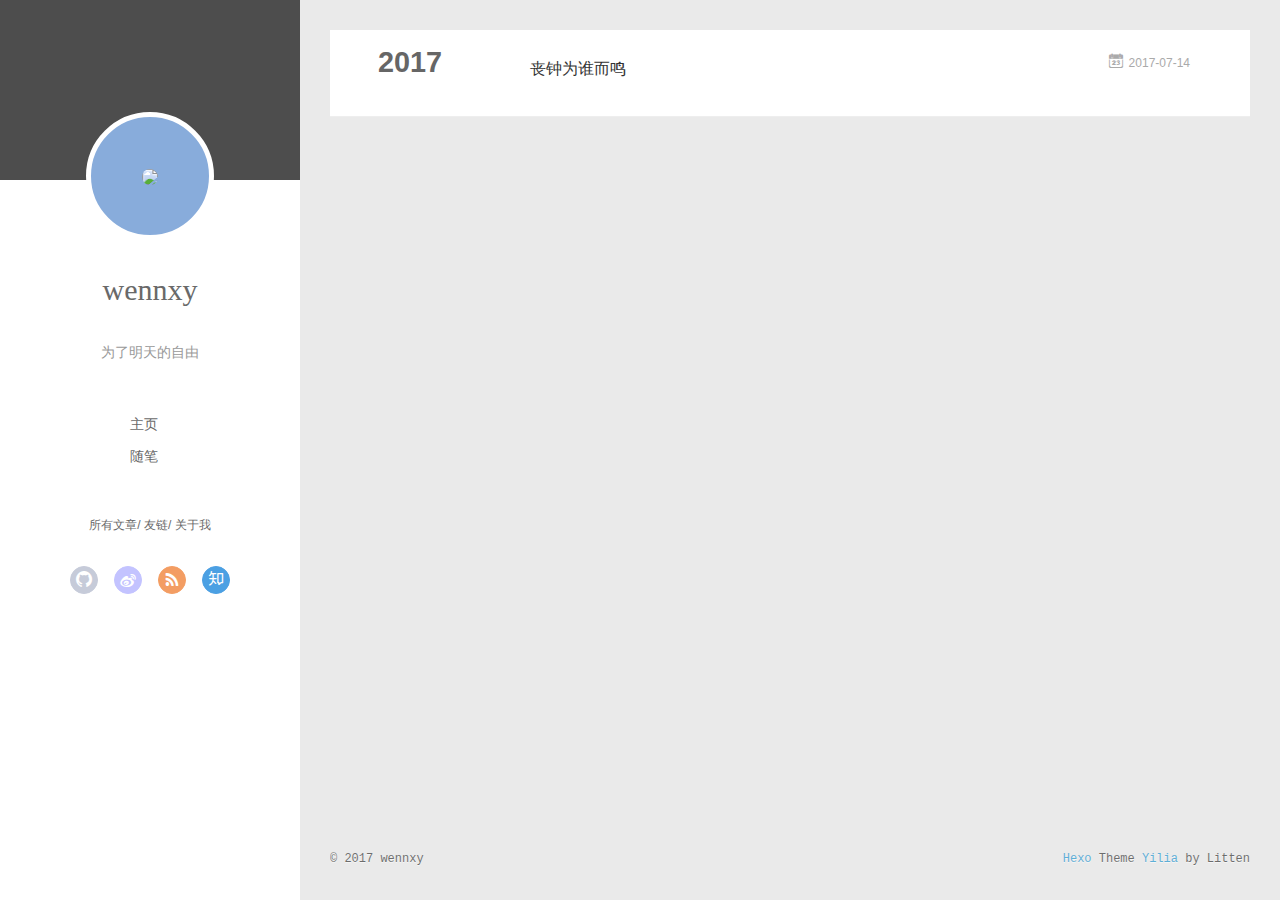
==== commit 9cc17e91: "Site updated: 2017-07-17 23:20:06" ====
--- a/archives/index.html
+++ b/archives/index.html
@@ -1,228 +1,449 @@
-
-  <!DOCTYPE HTML>
-<html lang="zh-CN">
+<!DOCTYPE html>
+<html>
 <head>
-  <meta charset="UTF-8">
-  
-    <title>归档 | wennxy</title>
-    <meta name="viewport" content="width=device-width, initial-scale=1, maximum-scale=3, minimum-scale=1">
-    
-    <meta name="author" content="wennxy">
-    
-    <meta name="description" content="start from zero">
-    
-    
-    
-    
-    <link rel="alternative" href="/Tinnypp/atom.xml" title="wennxy" type="application/atom+xml">
-    
-    
-    <link rel="icon" href="/img/favicon.ico">
-    
-    
-    <link rel="apple-touch-icon" href="/img/myLogo.png">
-    <link rel="apple-touch-icon-precomposed" href="/img/myLogo.png">
-    
-
-  
-    <link href="/css/font-awesome.min.css" rel="stylesheet">
-    
-  
-
-    <link rel="stylesheet" href="/css/style.css">
+  <meta charset="utf-8">
+  
+  <meta name="renderer" content="webkit">
+  <meta http-equiv="X-UA-Compatible" content="IE=edge" >
+  <link rel="dns-prefetch" href="http://freedom.com">
+  <title>Archives | wennxy</title>
+  <meta name="viewport" content="width=device-width, initial-scale=1, maximum-scale=1">
+  <meta name="description" content="start from zero">
+<meta property="og:type" content="website">
+<meta property="og:title" content="wennxy">
+<meta property="og:url" content="http://freedom.com/archives/index.html">
+<meta property="og:site_name" content="wennxy">
+<meta property="og:description" content="start from zero">
+<meta name="twitter:card" content="summary">
+<meta name="twitter:title" content="wennxy">
+<meta name="twitter:description" content="start from zero">
+  
+    <link rel="alternative" href="/atom.xml" title="wennxy" type="application/atom+xml">
+  
+  
+    <link rel="icon" href="/favicon.png">
+  
+  <link rel="stylesheet" type="text/css" href="/./main.266c1c.css">
+  <style type="text/css">
+  
+    #container.show {
+      background: linear-gradient(200deg,#a0cfe4,#e8c37e);
+    }
+  </style>
+  
+
+  
+
+</head>
+
+<body>
+  <div id="container" q-class="show:isCtnShow">
+    <canvas id="anm-canvas" class="anm-canvas"></canvas>
+    <div class="left-col" q-class="show:isShow">
+      
+<div class="overlay" style="background: #4d4d4d"></div>
+<div class="intrude-less">
+	<header id="header" class="inner">
+		<a href="/" class="profilepic">
+			<img src="null" class="js-avatar">
+		</a>
+		<hgroup>
+		  <h1 class="header-author"><a href="/">wennxy</a></h1>
+		</hgroup>
+		
+		<p class="header-subtitle">为了明天的自由</p>
+		
+
+		<nav class="header-menu">
+			<ul>
+			
+				<li><a href="/">主页</a></li>
+	        
+				<li><a href="/tags/随笔/">随笔</a></li>
+	        
+			</ul>
+		</nav>
+		<nav class="header-smart-menu">
+    		
+    			
+    			<a q-on="click: openSlider(e, 'innerArchive')" href="javascript:void(0)">所有文章</a>
+    			
+            
+    			
+    			<a q-on="click: openSlider(e, 'friends')" href="javascript:void(0)">友链</a>
+    			
+            
+    			
+    			<a q-on="click: openSlider(e, 'aboutme')" href="javascript:void(0)">关于我</a>
+    			
+            
+		</nav>
+		<nav class="header-nav">
+			<div class="social">
+				
+					<a class="github" target="_blank" href="#" title="github"><i class="icon-github"></i></a>
+		        
+					<a class="weibo" target="_blank" href="#" title="weibo"><i class="icon-weibo"></i></a>
+		        
+					<a class="rss" target="_blank" href="#" title="rss"><i class="icon-rss"></i></a>
+		        
+					<a class="zhihu" target="_blank" href="#" title="zhihu"><i class="icon-zhihu"></i></a>
+		        
+			</div>
+		</nav>
+	</header>		
+</div>
+
+    </div>
+    <div class="mid-col" q-class="show:isShow,hide:isShow|isFalse">
+      
+<nav id="mobile-nav">
+  	<div class="overlay js-overlay" style="background: #4d4d4d"></div>
+	<div class="btnctn js-mobile-btnctn">
+  		<div class="slider-trigger list" q-on="click: openSlider(e)"><i class="icon icon-sort"></i></div>
+	</div>
+	<div class="intrude-less">
+		<header id="header" class="inner">
+			<div class="profilepic">
+				<img src="null" class="js-avatar">
+			</div>
+			<hgroup>
+			  <h1 class="header-author js-header-author">wennxy</h1>
+			</hgroup>
+			
+			<p class="header-subtitle"><i class="icon icon-quo-left"></i>为了明天的自由<i class="icon icon-quo-right"></i></p>
+			
+			
+			
+				
+			
+				
+			
+			
+			
+			<nav class="header-nav">
+				<div class="social">
+					
+						<a class="github" target="_blank" href="#" title="github"><i class="icon-github"></i></a>
+			        
+						<a class="weibo" target="_blank" href="#" title="weibo"><i class="icon-weibo"></i></a>
+			        
+						<a class="rss" target="_blank" href="#" title="rss"><i class="icon-rss"></i></a>
+			        
+						<a class="zhihu" target="_blank" href="#" title="zhihu"><i class="icon-zhihu"></i></a>
+			        
+				</div>
+			</nav>
+
+			<nav class="header-menu js-header-menu">
+				<ul style="width: 50%">
+				
+				
+					<li style="width: 50%"><a href="/">主页</a></li>
+		        
+					<li style="width: 50%"><a href="/tags/随笔/">随笔</a></li>
+		        
+				</ul>
+			</nav>
+		</header>				
+	</div>
+	<div class="mobile-mask" style="display:none" q-show="isShow"></div>
+</nav>
+
+      <div id="wrapper" class="body-wrap">
+        <div class="menu-l">
+          <div class="canvas-wrap">
+            <canvas data-colors="#eaeaea" data-sectionHeight="100" data-contentId="js-content" id="myCanvas1" class="anm-canvas"></canvas>
+          </div>
+          <div id="js-content" class="content-ll">
+            
+  
+  
+    
+    
+      
+      
+      <section class="archives-wrap">
+        <div class="archive-year-wrap">
+          <a href="/archives/2017" class="archive-year">2017</a>
+        </div>
+        <div class="archives">
+    
+    <article class="archive-article archive-type-post">
+  <div class="archive-article-inner">
+    <header class="archive-article-header">
+      	<div class="article-meta">
+	      	<a href="/2017/07/14/丧钟为谁而鸣/" class="archive-article-date">
+  	<time datetime="2017-07-14T13:59:51.000Z" itemprop="datePublished"><i class="icon-calendar icon"></i>2017-07-14</time>
+</a>
+        </div>
+    	 
+  
+    <h1 itemprop="name">
+      <a class="archive-article-title" href="/2017/07/14/丧钟为谁而鸣/">丧钟为谁而鸣</a>
+    </h1>
+  
+
+        <div class="article-info info-on-right">
+          
+          
+
+        </div>
+        <div class="clearfix"></div>
+    </header>
+  </div>
+</article>
+  
+  
+    </div></section>
+  
+
+    
+
+
+          </div>
+        </div>
+      </div>
+      <footer id="footer">
+  <div class="outer">
+    <div id="footer-info">
+    	<div class="footer-left">
+    		&copy; 2017 wennxy
+    	</div>
+      	<div class="footer-right">
+      		<a href="http://hexo.io/" target="_blank">Hexo</a>  Theme <a href="https://github.com/litten/hexo-theme-yilia" target="_blank">Yilia</a> by Litten
+      	</div>
+    </div>
+  </div>
+</footer>
+    </div>
     <script>
-var _hmt = _hmt || [];
-(function() {
-  var hm = document.createElement("script");
-  hm.src = "//hm.baidu.com/hm.js?d182ed77fc48758bf45a33835ee35745";
-  var s = document.getElementsByTagName("script")[0]; 
-  s.parentNode.insertBefore(hm, s);
-})();
+	var yiliaConfig = {
+		mathjax: false,
+		isHome: false,
+		isPost: false,
+		isArchive: true,
+		isTag: false,
+		isCategory: false,
+		open_in_new: false,
+		toc_hide_index: true,
+		root: "/",
+		innerArchive: true,
+		showTags: false
+	}
 </script>
 
-      <script type="text/javascript">
-  (function(w,d,t,u,n,s,e){w['SwiftypeObject']=n;w[n]=w[n]||function(){
-  (w[n].q=w[n].q||[]).push(arguments);};s=d.createElement(t);
-  e=d.getElementsByTagName(t)[0];s.async=1;s.src=u;e.parentNode.insertBefore(s,e);
-  })(window,document,'script','//s.swiftypecdn.com/install/v1/st.js','_st');
-
-  _st('install','.............Add your swiftype userID...............');
-</script>
-</head>
-
-    <body>
-      <header>
-        <div>
-		
-			<div id="textlogo">
-				<h1 class="site-name"><a href="/" title="wennxy">wennxy</a></h1>
-				<h2 class="blog-motto">为了明天的自由</h2>
-			</div>
-			<div class="navbar"><a class="navbutton navmobile" href="#" title="菜单">
-			</a></div>
-			<nav class="animated">
-				<ul>
-                    <ul>
-					 
-						<li><a href="/Tinnypp">首页</a></li>
-					
-						<li><a href="/Tinnypp/archives">归档</a></li>
-					
-					<li>
-					
-						<form class="search" action="/search/index.html" method="get" accept-charset="utf-8">
-						<label>Search</label>
-						<input type="text" id="st-search-inpu" maxlength="20" placeholder="Search" />
-						</form>
-					
-					</li>
-                <!--<li><div class="closeaside"><a class="closebutton" href="#" title="隐藏侧边栏"></a></div></li>-->
-
-				</ul>
-			</nav>	
+<script>!function(t){function n(e){if(r[e])return r[e].exports;var i=r[e]={exports:{},id:e,loaded:!1};return t[e].call(i.exports,i,i.exports,n),i.loaded=!0,i.exports}var r={};n.m=t,n.c=r,n.p="./",n(0)}([function(t,n,r){r(195),t.exports=r(191)},function(t,n,r){var e=r(3),i=r(52),o=r(27),u=r(28),c=r(53),f="prototype",a=function(t,n,r){var s,l,h,v,p=t&a.F,d=t&a.G,y=t&a.S,g=t&a.P,b=t&a.B,m=d?e:y?e[n]||(e[n]={}):(e[n]||{})[f],x=d?i:i[n]||(i[n]={}),w=x[f]||(x[f]={});d&&(r=n);for(s in r)l=!p&&m&&void 0!==m[s],h=(l?m:r)[s],v=b&&l?c(h,e):g&&"function"==typeof h?c(Function.call,h):h,m&&u(m,s,h,t&a.U),x[s]!=h&&o(x,s,v),g&&w[s]!=h&&(w[s]=h)};e.core=i,a.F=1,a.G=2,a.S=4,a.P=8,a.B=16,a.W=32,a.U=64,a.R=128,t.exports=a},function(t,n,r){var e=r(6);t.exports=function(t){if(!e(t))throw TypeError(t+" is not an object!");return t}},function(t,n){var r=t.exports="undefined"!=typeof window&&window.Math==Math?window:"undefined"!=typeof self&&self.Math==Math?self:Function("return this")();"number"==typeof __g&&(__g=r)},function(t,n){t.exports=function(t){try{return!!t()}catch(t){return!0}}},function(t,n){var r=t.exports="undefined"!=typeof window&&window.Math==Math?window:"undefined"!=typeof self&&self.Math==Math?self:Function("return this")();"number"==typeof __g&&(__g=r)},function(t,n){t.exports=function(t){return"object"==typeof t?null!==t:"function"==typeof t}},function(t,n,r){var e=r(126)("wks"),i=r(76),o=r(3).Symbol,u="function"==typeof o;(t.exports=function(t){return e[t]||(e[t]=u&&o[t]||(u?o:i)("Symbol."+t))}).store=e},function(t,n){var r={}.hasOwnProperty;t.exports=function(t,n){return r.call(t,n)}},function(t,n,r){var e=r(94),i=r(33);t.exports=function(t){return e(i(t))}},function(t,n,r){t.exports=!r(4)(function(){return 7!=Object.defineProperty({},"a",{get:function(){return 7}}).a})},function(t,n,r){var e=r(2),i=r(167),o=r(50),u=Object.defineProperty;n.f=r(10)?Object.defineProperty:function(t,n,r){if(e(t),n=o(n,!0),e(r),i)try{return u(t,n,r)}catch(t){}if("get"in r||"set"in r)throw TypeError("Accessors not supported!");return"value"in r&&(t[n]=r.value),t}},function(t,n,r){t.exports=!r(18)(function(){return 7!=Object.defineProperty({},"a",{get:function(){return 7}}).a})},function(t,n,r){var e=r(14),i=r(22);t.exports=r(12)?function(t,n,r){return e.f(t,n,i(1,r))}:function(t,n,r){return t[n]=r,t}},function(t,n,r){var e=r(20),i=r(58),o=r(42),u=Object.defineProperty;n.f=r(12)?Object.defineProperty:function(t,n,r){if(e(t),n=o(n,!0),e(r),i)try{return u(t,n,r)}catch(t){}if("get"in r||"set"in r)throw TypeError("Accessors not supported!");return"value"in r&&(t[n]=r.value),t}},function(t,n,r){var e=r(40)("wks"),i=r(23),o=r(5).Symbol,u="function"==typeof o;(t.exports=function(t){return e[t]||(e[t]=u&&o[t]||(u?o:i)("Symbol."+t))}).store=e},function(t,n,r){var e=r(67),i=Math.min;t.exports=function(t){return t>0?i(e(t),9007199254740991):0}},function(t,n,r){var e=r(46);t.exports=function(t){return Object(e(t))}},function(t,n){t.exports=function(t){try{return!!t()}catch(t){return!0}}},function(t,n,r){var e=r(63),i=r(34);t.exports=Object.keys||function(t){return e(t,i)}},function(t,n,r){var e=r(21);t.exports=function(t){if(!e(t))throw TypeError(t+" is not an object!");return t}},function(t,n){t.exports=function(t){return"object"==typeof t?null!==t:"function"==typeof t}},function(t,n){t.exports=function(t,n){return{enumerable:!(1&t),configurable:!(2&t),writable:!(4&t),value:n}}},function(t,n){var r=0,e=Math.random();t.exports=function(t){return"Symbol(".concat(void 0===t?"":t,")_",(++r+e).toString(36))}},function(t,n){var r={}.hasOwnProperty;t.exports=function(t,n){return r.call(t,n)}},function(t,n){var r=t.exports={version:"2.4.0"};"number"==typeof __e&&(__e=r)},function(t,n){t.exports=function(t){if("function"!=typeof t)throw TypeError(t+" is not a function!");return t}},function(t,n,r){var e=r(11),i=r(66);t.exports=r(10)?function(t,n,r){return e.f(t,n,i(1,r))}:function(t,n,r){return t[n]=r,t}},function(t,n,r){var e=r(3),i=r(27),o=r(24),u=r(76)("src"),c="toString",f=Function[c],a=(""+f).split(c);r(52).inspectSource=function(t){return f.call(t)},(t.exports=function(t,n,r,c){var f="function"==typeof r;f&&(o(r,"name")||i(r,"name",n)),t[n]!==r&&(f&&(o(r,u)||i(r,u,t[n]?""+t[n]:a.join(String(n)))),t===e?t[n]=r:c?t[n]?t[n]=r:i(t,n,r):(delete t[n],i(t,n,r)))})(Function.prototype,c,function(){return"function"==typeof this&&this[u]||f.call(this)})},function(t,n,r){var e=r(1),i=r(4),o=r(46),u=function(t,n,r,e){var i=String(o(t)),u="<"+n;return""!==r&&(u+=" "+r+'="'+String(e).replace(/"/g,"&quot;")+'"'),u+">"+i+"</"+n+">"};t.exports=function(t,n){var r={};r[t]=n(u),e(e.P+e.F*i(function(){var n=""[t]('"');return n!==n.toLowerCase()||n.split('"').length>3}),"String",r)}},function(t,n,r){var e=r(115),i=r(46);t.exports=function(t){return e(i(t))}},function(t,n,r){var e=r(116),i=r(66),o=r(30),u=r(50),c=r(24),f=r(167),a=Object.getOwnPropertyDescriptor;n.f=r(10)?a:function(t,n){if(t=o(t),n=u(n,!0),f)try{return a(t,n)}catch(t){}if(c(t,n))return i(!e.f.call(t,n),t[n])}},function(t,n,r){var e=r(24),i=r(17),o=r(145)("IE_PROTO"),u=Object.prototype;t.exports=Object.getPrototypeOf||function(t){return t=i(t),e(t,o)?t[o]:"function"==typeof t.constructor&&t instanceof t.constructor?t.constructor.prototype:t instanceof Object?u:null}},function(t,n){t.exports=function(t){if(void 0==t)throw TypeError("Can't call method on  "+t);return t}},function(t,n){t.exports="constructor,hasOwnProperty,isPrototypeOf,propertyIsEnumerable,toLocaleString,toString,valueOf".split(",")},function(t,n){t.exports={}},function(t,n){t.exports=!0},function(t,n){n.f={}.propertyIsEnumerable},function(t,n,r){var e=r(14).f,i=r(8),o=r(15)("toStringTag");t.exports=function(t,n,r){t&&!i(t=r?t:t.prototype,o)&&e(t,o,{configurable:!0,value:n})}},function(t,n,r){var e=r(40)("keys"),i=r(23);t.exports=function(t){return e[t]||(e[t]=i(t))}},function(t,n,r){var e=r(5),i="__core-js_shared__",o=e[i]||(e[i]={});t.exports=function(t){return o[t]||(o[t]={})}},function(t,n){var r=Math.ceil,e=Math.floor;t.exports=function(t){return isNaN(t=+t)?0:(t>0?e:r)(t)}},function(t,n,r){var e=r(21);t.exports=function(t,n){if(!e(t))return t;var r,i;if(n&&"function"==typeof(r=t.toString)&&!e(i=r.call(t)))return i;if("function"==typeof(r=t.valueOf)&&!e(i=r.call(t)))return i;if(!n&&"function"==typeof(r=t.toString)&&!e(i=r.call(t)))return i;throw TypeError("Can't convert object to primitive value")}},function(t,n,r){var e=r(5),i=r(25),o=r(36),u=r(44),c=r(14).f;t.exports=function(t){var n=i.Symbol||(i.Symbol=o?{}:e.Symbol||{});"_"==t.charAt(0)||t in n||c(n,t,{value:u.f(t)})}},function(t,n,r){n.f=r(15)},function(t,n){var r={}.toString;t.exports=function(t){return r.call(t).slice(8,-1)}},function(t,n){t.exports=function(t){if(void 0==t)throw TypeError("Can't call method on  "+t);return t}},function(t,n,r){var e=r(4);t.exports=function(t,n){return!!t&&e(function(){n?t.call(null,function(){},1):t.call(null)})}},function(t,n,r){var e=r(53),i=r(115),o=r(17),u=r(16),c=r(203);t.exports=function(t,n){var r=1==t,f=2==t,a=3==t,s=4==t,l=6==t,h=5==t||l,v=n||c;return function(n,c,p){for(var d,y,g=o(n),b=i(g),m=e(c,p,3),x=u(b.length),w=0,S=r?v(n,x):f?v(n,0):void 0;x>w;w++)if((h||w in b)&&(d=b[w],y=m(d,w,g),t))if(r)S[w]=y;else if(y)switch(t){case 3:return!0;case 5:return d;case 6:return w;case 2:S.push(d)}else if(s)return!1;return l?-1:a||s?s:S}}},function(t,n,r){var e=r(1),i=r(52),o=r(4);t.exports=function(t,n){var r=(i.Object||{})[t]||Object[t],u={};u[t]=n(r),e(e.S+e.F*o(function(){r(1)}),"Object",u)}},function(t,n,r){var e=r(6);t.exports=function(t,n){if(!e(t))return t;var r,i;if(n&&"function"==typeof(r=t.toString)&&!e(i=r.call(t)))return i;if("function"==typeof(r=t.valueOf)&&!e(i=r.call(t)))return i;if(!n&&"function"==typeof(r=t.toString)&&!e(i=r.call(t)))return i;throw TypeError("Can't convert object to primitive value")}},function(t,n,r){var e=r(5),i=r(25),o=r(91),u=r(13),c="prototype",f=function(t,n,r){var a,s,l,h=t&f.F,v=t&f.G,p=t&f.S,d=t&f.P,y=t&f.B,g=t&f.W,b=v?i:i[n]||(i[n]={}),m=b[c],x=v?e:p?e[n]:(e[n]||{})[c];v&&(r=n);for(a in r)(s=!h&&x&&void 0!==x[a])&&a in b||(l=s?x[a]:r[a],b[a]=v&&"function"!=typeof x[a]?r[a]:y&&s?o(l,e):g&&x[a]==l?function(t){var n=function(n,r,e){if(this instanceof t){switch(arguments.length){case 0:return new t;case 1:return new t(n);case 2:return new t(n,r)}return new t(n,r,e)}return t.apply(this,arguments)};return n[c]=t[c],n}(l):d&&"function"==typeof l?o(Function.call,l):l,d&&((b.virtual||(b.virtual={}))[a]=l,t&f.R&&m&&!m[a]&&u(m,a,l)))};f.F=1,f.G=2,f.S=4,f.P=8,f.B=16,f.W=32,f.U=64,f.R=128,t.exports=f},function(t,n){var r=t.exports={version:"2.4.0"};"number"==typeof __e&&(__e=r)},function(t,n,r){var e=r(26);t.exports=function(t,n,r){if(e(t),void 0===n)return t;switch(r){case 1:return function(r){return t.call(n,r)};case 2:return function(r,e){return t.call(n,r,e)};case 3:return function(r,e,i){return t.call(n,r,e,i)}}return function(){return t.apply(n,arguments)}}},function(t,n,r){var e=r(183),i=r(1),o=r(126)("metadata"),u=o.store||(o.store=new(r(186))),c=function(t,n,r){var i=u.get(t);if(!i){if(!r)return;u.set(t,i=new e)}var o=i.get(n);if(!o){if(!r)return;i.set(n,o=new e)}return o},f=function(t,n,r){var e=c(n,r,!1);return void 0!==e&&e.has(t)},a=function(t,n,r){var e=c(n,r,!1);return void 0===e?void 0:e.get(t)},s=function(t,n,r,e){c(r,e,!0).set(t,n)},l=function(t,n){var r=c(t,n,!1),e=[];return r&&r.forEach(function(t,n){e.push(n)}),e},h=function(t){return void 0===t||"symbol"==typeof t?t:String(t)},v=function(t){i(i.S,"Reflect",t)};t.exports={store:u,map:c,has:f,get:a,set:s,keys:l,key:h,exp:v}},function(t,n,r){"use strict";if(r(10)){var e=r(69),i=r(3),o=r(4),u=r(1),c=r(127),f=r(152),a=r(53),s=r(68),l=r(66),h=r(27),v=r(73),p=r(67),d=r(16),y=r(75),g=r(50),b=r(24),m=r(180),x=r(114),w=r(6),S=r(17),_=r(137),O=r(70),E=r(32),P=r(71).f,j=r(154),F=r(76),M=r(7),A=r(48),N=r(117),T=r(146),I=r(155),k=r(80),L=r(123),R=r(74),C=r(130),D=r(160),U=r(11),W=r(31),G=U.f,B=W.f,V=i.RangeError,z=i.TypeError,q=i.Uint8Array,K="ArrayBuffer",J="Shared"+K,Y="BYTES_PER_ELEMENT",H="prototype",$=Array[H],X=f.ArrayBuffer,Q=f.DataView,Z=A(0),tt=A(2),nt=A(3),rt=A(4),et=A(5),it=A(6),ot=N(!0),ut=N(!1),ct=I.values,ft=I.keys,at=I.entries,st=$.lastIndexOf,lt=$.reduce,ht=$.reduceRight,vt=$.join,pt=$.sort,dt=$.slice,yt=$.toString,gt=$.toLocaleString,bt=M("iterator"),mt=M("toStringTag"),xt=F("typed_constructor"),wt=F("def_constructor"),St=c.CONSTR,_t=c.TYPED,Ot=c.VIEW,Et="Wrong length!",Pt=A(1,function(t,n){return Tt(T(t,t[wt]),n)}),jt=o(function(){return 1===new q(new Uint16Array([1]).buffer)[0]}),Ft=!!q&&!!q[H].set&&o(function(){new q(1).set({})}),Mt=function(t,n){if(void 0===t)throw z(Et);var r=+t,e=d(t);if(n&&!m(r,e))throw V(Et);return e},At=function(t,n){var r=p(t);if(r<0||r%n)throw V("Wrong offset!");return r},Nt=function(t){if(w(t)&&_t in t)return t;throw z(t+" is not a typed array!")},Tt=function(t,n){if(!(w(t)&&xt in t))throw z("It is not a typed array constructor!");return new t(n)},It=function(t,n){return kt(T(t,t[wt]),n)},kt=function(t,n){for(var r=0,e=n.length,i=Tt(t,e);e>r;)i[r]=n[r++];return i},Lt=function(t,n,r){G(t,n,{get:function(){return this._d[r]}})},Rt=function(t){var n,r,e,i,o,u,c=S(t),f=arguments.length,s=f>1?arguments[1]:void 0,l=void 0!==s,h=j(c);if(void 0!=h&&!_(h)){for(u=h.call(c),e=[],n=0;!(o=u.next()).done;n++)e.push(o.value);c=e}for(l&&f>2&&(s=a(s,arguments[2],2)),n=0,r=d(c.length),i=Tt(this,r);r>n;n++)i[n]=l?s(c[n],n):c[n];return i},Ct=function(){for(var t=0,n=arguments.length,r=Tt(this,n);n>t;)r[t]=arguments[t++];return r},Dt=!!q&&o(function(){gt.call(new q(1))}),Ut=function(){return gt.apply(Dt?dt.call(Nt(this)):Nt(this),arguments)},Wt={copyWithin:function(t,n){return D.call(Nt(this),t,n,arguments.length>2?arguments[2]:void 0)},every:function(t){return rt(Nt(this),t,arguments.length>1?arguments[1]:void 0)},fill:function(t){return C.apply(Nt(this),arguments)},filter:function(t){return It(this,tt(Nt(this),t,arguments.length>1?arguments[1]:void 0))},find:function(t){return et(Nt(this),t,arguments.length>1?arguments[1]:void 0)},findIndex:function(t){return it(Nt(this),t,arguments.length>1?arguments[1]:void 0)},forEach:function(t){Z(Nt(this),t,arguments.length>1?arguments[1]:void 0)},indexOf:function(t){return ut(Nt(this),t,arguments.length>1?arguments[1]:void 0)},includes:function(t){return ot(Nt(this),t,arguments.length>1?arguments[1]:void 0)},join:function(t){return vt.apply(Nt(this),arguments)},lastIndexOf:function(t){return st.apply(Nt(this),arguments)},map:function(t){return Pt(Nt(this),t,arguments.length>1?arguments[1]:void 0)},reduce:function(t){return lt.apply(Nt(this),arguments)},reduceRight:function(t){return ht.apply(Nt(this),arguments)},reverse:function(){for(var t,n=this,r=Nt(n).length,e=Math.floor(r/2),i=0;i<e;)t=n[i],n[i++]=n[--r],n[r]=t;return n},some:function(t){return nt(Nt(this),t,arguments.length>1?arguments[1]:void 0)},sort:function(t){return pt.call(Nt(this),t)},subarray:function(t,n){var r=Nt(this),e=r.length,i=y(t,e);return new(T(r,r[wt]))(r.buffer,r.byteOffset+i*r.BYTES_PER_ELEMENT,d((void 0===n?e:y(n,e))-i))}},Gt=function(t,n){return It(this,dt.call(Nt(this),t,n))},Bt=function(t){Nt(this);var n=At(arguments[1],1),r=this.length,e=S(t),i=d(e.length),o=0;if(i+n>r)throw V(Et);for(;o<i;)this[n+o]=e[o++]},Vt={entries:function(){return at.call(Nt(this))},keys:function(){return ft.call(Nt(this))},values:function(){return ct.call(Nt(this))}},zt=function(t,n){return w(t)&&t[_t]&&"symbol"!=typeof n&&n in t&&String(+n)==String(n)},qt=function(t,n){return zt(t,n=g(n,!0))?l(2,t[n]):B(t,n)},Kt=function(t,n,r){return!(zt(t,n=g(n,!0))&&w(r)&&b(r,"value"))||b(r,"get")||b(r,"set")||r.configurable||b(r,"writable")&&!r.writable||b(r,"enumerable")&&!r.enumerable?G(t,n,r):(t[n]=r.value,t)};St||(W.f=qt,U.f=Kt),u(u.S+u.F*!St,"Object",{getOwnPropertyDescriptor:qt,defineProperty:Kt}),o(function(){yt.call({})})&&(yt=gt=function(){return vt.call(this)});var Jt=v({},Wt);v(Jt,Vt),h(Jt,bt,Vt.values),v(Jt,{slice:Gt,set:Bt,constructor:function(){},toString:yt,toLocaleString:Ut}),Lt(Jt,"buffer","b"),Lt(Jt,"byteOffset","o"),Lt(Jt,"byteLength","l"),Lt(Jt,"length","e"),G(Jt,mt,{get:function(){return this[_t]}}),t.exports=function(t,n,r,f){f=!!f;var a=t+(f?"Clamped":"")+"Array",l="Uint8Array"!=a,v="get"+t,p="set"+t,y=i[a],g=y||{},b=y&&E(y),m=!y||!c.ABV,S={},_=y&&y[H],j=function(t,r){var e=t._d;return e.v[v](r*n+e.o,jt)},F=function(t,r,e){var i=t._d;f&&(e=(e=Math.round(e))<0?0:e>255?255:255&e),i.v[p](r*n+i.o,e,jt)},M=function(t,n){G(t,n,{get:function(){return j(this,n)},set:function(t){return F(this,n,t)},enumerable:!0})};m?(y=r(function(t,r,e,i){s(t,y,a,"_d");var o,u,c,f,l=0,v=0;if(w(r)){if(!(r instanceof X||(f=x(r))==K||f==J))return _t in r?kt(y,r):Rt.call(y,r);o=r,v=At(e,n);var p=r.byteLength;if(void 0===i){if(p%n)throw V(Et);if((u=p-v)<0)throw V(Et)}else if((u=d(i)*n)+v>p)throw V(Et);c=u/n}else c=Mt(r,!0),u=c*n,o=new X(u);for(h(t,"_d",{b:o,o:v,l:u,e:c,v:new Q(o)});l<c;)M(t,l++)}),_=y[H]=O(Jt),h(_,"constructor",y)):L(function(t){new y(null),new y(t)},!0)||(y=r(function(t,r,e,i){s(t,y,a);var o;return w(r)?r instanceof X||(o=x(r))==K||o==J?void 0!==i?new g(r,At(e,n),i):void 0!==e?new g(r,At(e,n)):new g(r):_t in r?kt(y,r):Rt.call(y,r):new g(Mt(r,l))}),Z(b!==Function.prototype?P(g).concat(P(b)):P(g),function(t){t in y||h(y,t,g[t])}),y[H]=_,e||(_.constructor=y));var A=_[bt],N=!!A&&("values"==A.name||void 0==A.name),T=Vt.values;h(y,xt,!0),h(_,_t,a),h(_,Ot,!0),h(_,wt,y),(f?new y(1)[mt]==a:mt in _)||G(_,mt,{get:function(){return a}}),S[a]=y,u(u.G+u.W+u.F*(y!=g),S),u(u.S,a,{BYTES_PER_ELEMENT:n,from:Rt,of:Ct}),Y in _||h(_,Y,n),u(u.P,a,Wt),R(a),u(u.P+u.F*Ft,a,{set:Bt}),u(u.P+u.F*!N,a,Vt),u(u.P+u.F*(_.toString!=yt),a,{toString:yt}),u(u.P+u.F*o(function(){new y(1).slice()}),a,{slice:Gt}),u(u.P+u.F*(o(function(){return[1,2].toLocaleString()!=new y([1,2]).toLocaleString()})||!o(function(){_.toLocaleString.call([1,2])})),a,{toLocaleString:Ut}),k[a]=N?A:T,e||N||h(_,bt,T)}}else t.exports=function(){}},function(t,n){var r={}.toString;t.exports=function(t){return r.call(t).slice(8,-1)}},function(t,n,r){var e=r(21),i=r(5).document,o=e(i)&&e(i.createElement);t.exports=function(t){return o?i.createElement(t):{}}},function(t,n,r){t.exports=!r(12)&&!r(18)(function(){return 7!=Object.defineProperty(r(57)("div"),"a",{get:function(){return 7}}).a})},function(t,n,r){"use strict";var e=r(36),i=r(51),o=r(64),u=r(13),c=r(8),f=r(35),a=r(96),s=r(38),l=r(103),h=r(15)("iterator"),v=!([].keys&&"next"in[].keys()),p="keys",d="values",y=function(){return this};t.exports=function(t,n,r,g,b,m,x){a(r,n,g);var w,S,_,O=function(t){if(!v&&t in F)return F[t];switch(t){case p:case d:return function(){return new r(this,t)}}return function(){return new r(this,t)}},E=n+" Iterator",P=b==d,j=!1,F=t.prototype,M=F[h]||F["@@iterator"]||b&&F[b],A=M||O(b),N=b?P?O("entries"):A:void 0,T="Array"==n?F.entries||M:M;if(T&&(_=l(T.call(new t)))!==Object.prototype&&(s(_,E,!0),e||c(_,h)||u(_,h,y)),P&&M&&M.name!==d&&(j=!0,A=function(){return M.call(this)}),e&&!x||!v&&!j&&F[h]||u(F,h,A),f[n]=A,f[E]=y,b)if(w={values:P?A:O(d),keys:m?A:O(p),entries:N},x)for(S in w)S in F||o(F,S,w[S]);else i(i.P+i.F*(v||j),n,w);return w}},function(t,n,r){var e=r(20),i=r(100),o=r(34),u=r(39)("IE_PROTO"),c=function(){},f="prototype",a=function(){var t,n=r(57)("iframe"),e=o.length;for(n.style.display="none",r(93).appendChild(n),n.src="javascript:",t=n.contentWindow.document,t.open(),t.write("<script>document.F=Object<\/script>"),t.close(),a=t.F;e--;)delete a[f][o[e]];return a()};t.exports=Object.create||function(t,n){var r;return null!==t?(c[f]=e(t),r=new c,c[f]=null,r[u]=t):r=a(),void 0===n?r:i(r,n)}},function(t,n,r){var e=r(63),i=r(34).concat("length","prototype");n.f=Object.getOwnPropertyNames||function(t){return e(t,i)}},function(t,n){n.f=Object.getOwnPropertySymbols},function(t,n,r){var e=r(8),i=r(9),o=r(90)(!1),u=r(39)("IE_PROTO");t.exports=function(t,n){var r,c=i(t),f=0,a=[];for(r in c)r!=u&&e(c,r)&&a.push(r);for(;n.length>f;)e(c,r=n[f++])&&(~o(a,r)||a.push(r));return a}},function(t,n,r){t.exports=r(13)},function(t,n,r){var e=r(76)("meta"),i=r(6),o=r(24),u=r(11).f,c=0,f=Object.isExtensible||function(){return!0},a=!r(4)(function(){return f(Object.preventExtensions({}))}),s=function(t){u(t,e,{value:{i:"O"+ ++c,w:{}}})},l=function(t,n){if(!i(t))return"symbol"==typeof t?t:("string"==typeof t?"S":"P")+t;if(!o(t,e)){if(!f(t))return"F";if(!n)return"E";s(t)}return t[e].i},h=function(t,n){if(!o(t,e)){if(!f(t))return!0;if(!n)return!1;s(t)}return t[e].w},v=function(t){return a&&p.NEED&&f(t)&&!o(t,e)&&s(t),t},p=t.exports={KEY:e,NEED:!1,fastKey:l,getWeak:h,onFreeze:v}},function(t,n){t.exports=function(t,n){return{enumerable:!(1&t),configurable:!(2&t),writable:!(4&t),value:n}}},function(t,n){var r=Math.ceil,e=Math.floor;t.exports=function(t){return isNaN(t=+t)?0:(t>0?e:r)(t)}},function(t,n){t.exports=function(t,n,r,e){if(!(t instanceof n)||void 0!==e&&e in t)throw TypeError(r+": incorrect invocation!");return t}},function(t,n){t.exports=!1},function(t,n,r){var e=r(2),i=r(173),o=r(133),u=r(145)("IE_PROTO"),c=function(){},f="prototype",a=function(){var t,n=r(132)("iframe"),e=o.length;for(n.style.display="none",r(135).appendChild(n),n.src="javascript:",t=n.contentWindow.document,t.open(),t.write("<script>document.F=Object<\/script>"),t.close(),a=t.F;e--;)delete a[f][o[e]];return a()};t.exports=Object.create||function(t,n){var r;return null!==t?(c[f]=e(t),r=new c,c[f]=null,r[u]=t):r=a(),void 0===n?r:i(r,n)}},function(t,n,r){var e=r(175),i=r(133).concat("length","prototype");n.f=Object.getOwnPropertyNames||function(t){return e(t,i)}},function(t,n,r){var e=r(175),i=r(133);t.exports=Object.keys||function(t){return e(t,i)}},function(t,n,r){var e=r(28);t.exports=function(t,n,r){for(var i in n)e(t,i,n[i],r);return t}},function(t,n,r){"use strict";var e=r(3),i=r(11),o=r(10),u=r(7)("species");t.exports=function(t){var n=e[t];o&&n&&!n[u]&&i.f(n,u,{configurable:!0,get:function(){return this}})}},function(t,n,r){var e=r(67),i=Math.max,o=Math.min;t.exports=function(t,n){return t=e(t),t<0?i(t+n,0):o(t,n)}},function(t,n){var r=0,e=Math.random();t.exports=function(t){return"Symbol(".concat(void 0===t?"":t,")_",(++r+e).toString(36))}},function(t,n,r){var e=r(33);t.exports=function(t){return Object(e(t))}},function(t,n,r){var e=r(7)("unscopables"),i=Array.prototype;void 0==i[e]&&r(27)(i,e,{}),t.exports=function(t){i[e][t]=!0}},function(t,n,r){var e=r(53),i=r(169),o=r(137),u=r(2),c=r(16),f=r(154),a={},s={},n=t.exports=function(t,n,r,l,h){var v,p,d,y,g=h?function(){return t}:f(t),b=e(r,l,n?2:1),m=0;if("function"!=typeof g)throw TypeError(t+" is not iterable!");if(o(g)){for(v=c(t.length);v>m;m++)if((y=n?b(u(p=t[m])[0],p[1]):b(t[m]))===a||y===s)return y}else for(d=g.call(t);!(p=d.next()).done;)if((y=i(d,b,p.value,n))===a||y===s)return y};n.BREAK=a,n.RETURN=s},function(t,n){t.exports={}},function(t,n,r){var e=r(11).f,i=r(24),o=r(7)("toStringTag");t.exports=function(t,n,r){t&&!i(t=r?t:t.prototype,o)&&e(t,o,{configurable:!0,value:n})}},function(t,n,r){var e=r(1),i=r(46),o=r(4),u=r(150),c="["+u+"]",f="​+",a=RegExp("^"+c+c+"*"),s=RegExp(c+c+"*$"),l=function(t,n,r){var i={},c=o(function(){return!!u[t]()||f[t]()!=f}),a=i[t]=c?n(h):u[t];r&&(i[r]=a),e(e.P+e.F*c,"String",i)},h=l.trim=function(t,n){return t=String(i(t)),1&n&&(t=t.replace(a,"")),2&n&&(t=t.replace(s,"")),t};t.exports=l},function(t,n,r){t.exports={default:r(86),__esModule:!0}},function(t,n,r){t.exports={default:r(87),__esModule:!0}},function(t,n,r){"use strict";function e(t){return t&&t.__esModule?t:{default:t}}n.__esModule=!0;var i=r(84),o=e(i),u=r(83),c=e(u),f="function"==typeof c.default&&"symbol"==typeof o.default?function(t){return typeof t}:function(t){return t&&"function"==typeof c.default&&t.constructor===c.default&&t!==c.default.prototype?"symbol":typeof t};n.default="function"==typeof c.default&&"symbol"===f(o.default)?function(t){return void 0===t?"undefined":f(t)}:function(t){return t&&"function"==typeof c.default&&t.constructor===c.default&&t!==c.default.prototype?"symbol":void 0===t?"undefined":f(t)}},function(t,n,r){r(110),r(108),r(111),r(112),t.exports=r(25).Symbol},function(t,n,r){r(109),r(113),t.exports=r(44).f("iterator")},function(t,n){t.exports=function(t){if("function"!=typeof t)throw TypeError(t+" is not a function!");return t}},function(t,n){t.exports=function(){}},function(t,n,r){var e=r(9),i=r(106),o=r(105);t.exports=function(t){return function(n,r,u){var c,f=e(n),a=i(f.length),s=o(u,a);if(t&&r!=r){for(;a>s;)if((c=f[s++])!=c)return!0}else for(;a>s;s++)if((t||s in f)&&f[s]===r)return t||s||0;return!t&&-1}}},function(t,n,r){var e=r(88);t.exports=function(t,n,r){if(e(t),void 0===n)return t;switch(r){case 1:return function(r){return t.call(n,r)};case 2:return function(r,e){return t.call(n,r,e)};case 3:return function(r,e,i){return t.call(n,r,e,i)}}return function(){return t.apply(n,arguments)}}},function(t,n,r){var e=r(19),i=r(62),o=r(37);t.exports=function(t){var n=e(t),r=i.f;if(r)for(var u,c=r(t),f=o.f,a=0;c.length>a;)f.call(t,u=c[a++])&&n.push(u);return n}},function(t,n,r){t.exports=r(5).document&&document.documentElement},function(t,n,r){var e=r(56);t.exports=Object("z").propertyIsEnumerable(0)?Object:function(t){return"String"==e(t)?t.split(""):Object(t)}},function(t,n,r){var e=r(56);t.exports=Array.isArray||function(t){return"Array"==e(t)}},function(t,n,r){"use strict";var e=r(60),i=r(22),o=r(38),u={};r(13)(u,r(15)("iterator"),function(){return this}),t.exports=function(t,n,r){t.prototype=e(u,{next:i(1,r)}),o(t,n+" Iterator")}},function(t,n){t.exports=function(t,n){return{value:n,done:!!t}}},function(t,n,r){var e=r(19),i=r(9);t.exports=function(t,n){for(var r,o=i(t),u=e(o),c=u.length,f=0;c>f;)if(o[r=u[f++]]===n)return r}},function(t,n,r){var e=r(23)("meta"),i=r(21),o=r(8),u=r(14).f,c=0,f=Object.isExtensible||function(){return!0},a=!r(18)(function(){return f(Object.preventExtensions({}))}),s=function(t){u(t,e,{value:{i:"O"+ ++c,w:{}}})},l=function(t,n){if(!i(t))return"symbol"==typeof t?t:("string"==typeof t?"S":"P")+t;if(!o(t,e)){if(!f(t))return"F";if(!n)return"E";s(t)}return t[e].i},h=function(t,n){if(!o(t,e)){if(!f(t))return!0;if(!n)return!1;s(t)}return t[e].w},v=function(t){return a&&p.NEED&&f(t)&&!o(t,e)&&s(t),t},p=t.exports={KEY:e,NEED:!1,fastKey:l,getWeak:h,onFreeze:v}},function(t,n,r){var e=r(14),i=r(20),o=r(19);t.exports=r(12)?Object.defineProperties:function(t,n){i(t);for(var r,u=o(n),c=u.length,f=0;c>f;)e.f(t,r=u[f++],n[r]);return t}},function(t,n,r){var e=r(37),i=r(22),o=r(9),u=r(42),c=r(8),f=r(58),a=Object.getOwnPropertyDescriptor;n.f=r(12)?a:function(t,n){if(t=o(t),n=u(n,!0),f)try{return a(t,n)}catch(t){}if(c(t,n))return i(!e.f.call(t,n),t[n])}},function(t,n,r){var e=r(9),i=r(61).f,o={}.toString,u="object"==typeof window&&window&&Object.getOwnPropertyNames?Object.getOwnPropertyNames(window):[],c=function(t){try{return i(t)}catch(t){return u.slice()}};t.exports.f=function(t){return u&&"[object Window]"==o.call(t)?c(t):i(e(t))}},function(t,n,r){var e=r(8),i=r(77),o=r(39)("IE_PROTO"),u=Object.prototype;t.exports=Object.getPrototypeOf||function(t){return t=i(t),e(t,o)?t[o]:"function"==typeof t.constructor&&t instanceof t.constructor?t.constructor.prototype:t instanceof Object?u:null}},function(t,n,r){var e=r(41),i=r(33);t.exports=function(t){return function(n,r){var o,u,c=String(i(n)),f=e(r),a=c.length;return f<0||f>=a?t?"":void 0:(o=c.charCodeAt(f),o<55296||o>56319||f+1===a||(u=c.charCodeAt(f+1))<56320||u>57343?t?c.charAt(f):o:t?c.slice(f,f+2):u-56320+(o-55296<<10)+65536)}}},function(t,n,r){var e=r(41),i=Math.max,o=Math.min;t.exports=function(t,n){return t=e(t),t<0?i(t+n,0):o(t,n)}},function(t,n,r){var e=r(41),i=Math.min;t.exports=function(t){return t>0?i(e(t),9007199254740991):0}},function(t,n,r){"use strict";var e=r(89),i=r(97),o=r(35),u=r(9);t.exports=r(59)(Array,"Array",function(t,n){this._t=u(t),this._i=0,this._k=n},function(){var t=this._t,n=this._k,r=this._i++;return!t||r>=t.length?(this._t=void 0,i(1)):"keys"==n?i(0,r):"values"==n?i(0,t[r]):i(0,[r,t[r]])},"values"),o.Arguments=o.Array,e("keys"),e("values"),e("entries")},function(t,n){},function(t,n,r){"use strict";var e=r(104)(!0);r(59)(String,"String",function(t){this._t=String(t),this._i=0},function(){var t,n=this._t,r=this._i;return r>=n.length?{value:void 0,done:!0}:(t=e(n,r),this._i+=t.length,{value:t,done:!1})})},function(t,n,r){"use strict";var e=r(5),i=r(8),o=r(12),u=r(51),c=r(64),f=r(99).KEY,a=r(18),s=r(40),l=r(38),h=r(23),v=r(15),p=r(44),d=r(43),y=r(98),g=r(92),b=r(95),m=r(20),x=r(9),w=r(42),S=r(22),_=r(60),O=r(102),E=r(101),P=r(14),j=r(19),F=E.f,M=P.f,A=O.f,N=e.Symbol,T=e.JSON,I=T&&T.stringify,k="prototype",L=v("_hidden"),R=v("toPrimitive"),C={}.propertyIsEnumerable,D=s("symbol-registry"),U=s("symbols"),W=s("op-symbols"),G=Object[k],B="function"==typeof N,V=e.QObject,z=!V||!V[k]||!V[k].findChild,q=o&&a(function(){return 7!=_(M({},"a",{get:function(){return M(this,"a",{value:7}).a}})).a})?function(t,n,r){var e=F(G,n);e&&delete G[n],M(t,n,r),e&&t!==G&&M(G,n,e)}:M,K=function(t){var n=U[t]=_(N[k]);return n._k=t,n},J=B&&"symbol"==typeof N.iterator?function(t){return"symbol"==typeof t}:function(t){return t instanceof N},Y=function(t,n,r){return t===G&&Y(W,n,r),m(t),n=w(n,!0),m(r),i(U,n)?(r.enumerable?(i(t,L)&&t[L][n]&&(t[L][n]=!1),r=_(r,{enumerable:S(0,!1)})):(i(t,L)||M(t,L,S(1,{})),t[L][n]=!0),q(t,n,r)):M(t,n,r)},H=function(t,n){m(t);for(var r,e=g(n=x(n)),i=0,o=e.length;o>i;)Y(t,r=e[i++],n[r]);return t},$=function(t,n){return void 0===n?_(t):H(_(t),n)},X=function(t){var n=C.call(this,t=w(t,!0));return!(this===G&&i(U,t)&&!i(W,t))&&(!(n||!i(this,t)||!i(U,t)||i(this,L)&&this[L][t])||n)},Q=function(t,n){if(t=x(t),n=w(n,!0),t!==G||!i(U,n)||i(W,n)){var r=F(t,n);return!r||!i(U,n)||i(t,L)&&t[L][n]||(r.enumerable=!0),r}},Z=function(t){for(var n,r=A(x(t)),e=[],o=0;r.length>o;)i(U,n=r[o++])||n==L||n==f||e.push(n);return e},tt=function(t){for(var n,r=t===G,e=A(r?W:x(t)),o=[],u=0;e.length>u;)!i(U,n=e[u++])||r&&!i(G,n)||o.push(U[n]);return o};B||(N=function(){if(this instanceof N)throw TypeError("Symbol is not a constructor!");var t=h(arguments.length>0?arguments[0]:void 0),n=function(r){this===G&&n.call(W,r),i(this,L)&&i(this[L],t)&&(this[L][t]=!1),q(this,t,S(1,r))};return o&&z&&q(G,t,{configurable:!0,set:n}),K(t)},c(N[k],"toString",function(){return this._k}),E.f=Q,P.f=Y,r(61).f=O.f=Z,r(37).f=X,r(62).f=tt,o&&!r(36)&&c(G,"propertyIsEnumerable",X,!0),p.f=function(t){return K(v(t))}),u(u.G+u.W+u.F*!B,{Symbol:N});for(var nt="hasInstance,isConcatSpreadable,iterator,match,replace,search,species,split,toPrimitive,toStringTag,unscopables".split(","),rt=0;nt.length>rt;)v(nt[rt++]);for(var nt=j(v.store),rt=0;nt.length>rt;)d(nt[rt++]);u(u.S+u.F*!B,"Symbol",{for:function(t){return i(D,t+="")?D[t]:D[t]=N(t)},keyFor:function(t){if(J(t))return y(D,t);throw TypeError(t+" is not a symbol!")},useSetter:function(){z=!0},useSimple:function(){z=!1}}),u(u.S+u.F*!B,"Object",{create:$,defineProperty:Y,defineProperties:H,getOwnPropertyDescriptor:Q,getOwnPropertyNames:Z,getOwnPropertySymbols:tt}),T&&u(u.S+u.F*(!B||a(function(){var t=N();return"[null]"!=I([t])||"{}"!=I({a:t})||"{}"!=I(Object(t))})),"JSON",{stringify:function(t){if(void 0!==t&&!J(t)){for(var n,r,e=[t],i=1;arguments.length>i;)e.push(arguments[i++]);return n=e[1],"function"==typeof n&&(r=n),!r&&b(n)||(n=function(t,n){if(r&&(n=r.call(this,t,n)),!J(n))return n}),e[1]=n,I.apply(T,e)}}}),N[k][R]||r(13)(N[k],R,N[k].valueOf),l(N,"Symbol"),l(Math,"Math",!0),l(e.JSON,"JSON",!0)},function(t,n,r){r(43)("asyncIterator")},function(t,n,r){r(43)("observable")},function(t,n,r){r(107);for(var e=r(5),i=r(13),o=r(35),u=r(15)("toStringTag"),c=["NodeList","DOMTokenList","MediaList","StyleSheetList","CSSRuleList"],f=0;f<5;f++){var a=c[f],s=e[a],l=s&&s.prototype;l&&!l[u]&&i(l,u,a),o[a]=o.Array}},function(t,n,r){var e=r(45),i=r(7)("toStringTag"),o="Arguments"==e(function(){return arguments}()),u=function(t,n){try{return t[n]}catch(t){}};t.exports=function(t){var n,r,c;return void 0===t?"Undefined":null===t?"Null":"string"==typeof(r=u(n=Object(t),i))?r:o?e(n):"Object"==(c=e(n))&&"function"==typeof n.callee?"Arguments":c}},function(t,n,r){var e=r(45);t.exports=Object("z").propertyIsEnumerable(0)?Object:function(t){return"String"==e(t)?t.split(""):Object(t)}},function(t,n){n.f={}.propertyIsEnumerable},function(t,n,r){var e=r(30),i=r(16),o=r(75);t.exports=function(t){return function(n,r,u){var c,f=e(n),a=i(f.length),s=o(u,a);if(t&&r!=r){for(;a>s;)if((c=f[s++])!=c)return!0}else for(;a>s;s++)if((t||s in f)&&f[s]===r)return t||s||0;return!t&&-1}}},function(t,n,r){"use strict";var e=r(3),i=r(1),o=r(28),u=r(73),c=r(65),f=r(79),a=r(68),s=r(6),l=r(4),h=r(123),v=r(81),p=r(136);t.exports=function(t,n,r,d,y,g){var b=e[t],m=b,x=y?"set":"add",w=m&&m.prototype,S={},_=function(t){var n=w[t];o(w,t,"delete"==t?function(t){return!(g&&!s(t))&&n.call(this,0===t?0:t)}:"has"==t?function(t){return!(g&&!s(t))&&n.call(this,0===t?0:t)}:"get"==t?function(t){return g&&!s(t)?void 0:n.call(this,0===t?0:t)}:"add"==t?function(t){return n.call(this,0===t?0:t),this}:function(t,r){return n.call(this,0===t?0:t,r),this})};if("function"==typeof m&&(g||w.forEach&&!l(function(){(new m).entries().next()}))){var O=new m,E=O[x](g?{}:-0,1)!=O,P=l(function(){O.has(1)}),j=h(function(t){new m(t)}),F=!g&&l(function(){for(var t=new m,n=5;n--;)t[x](n,n);return!t.has(-0)});j||(m=n(function(n,r){a(n,m,t);var e=p(new b,n,m);return void 0!=r&&f(r,y,e[x],e),e}),m.prototype=w,w.constructor=m),(P||F)&&(_("delete"),_("has"),y&&_("get")),(F||E)&&_(x),g&&w.clear&&delete w.clear}else m=d.getConstructor(n,t,y,x),u(m.prototype,r),c.NEED=!0;return v(m,t),S[t]=m,i(i.G+i.W+i.F*(m!=b),S),g||d.setStrong(m,t,y),m}},function(t,n,r){"use strict";var e=r(27),i=r(28),o=r(4),u=r(46),c=r(7);t.exports=function(t,n,r){var f=c(t),a=r(u,f,""[t]),s=a[0],l=a[1];o(function(){var n={};return n[f]=function(){return 7},7!=""[t](n)})&&(i(String.prototype,t,s),e(RegExp.prototype,f,2==n?function(t,n){return l.call(t,this,n)}:function(t){return l.call(t,this)}))}
+},function(t,n,r){"use strict";var e=r(2);t.exports=function(){var t=e(this),n="";return t.global&&(n+="g"),t.ignoreCase&&(n+="i"),t.multiline&&(n+="m"),t.unicode&&(n+="u"),t.sticky&&(n+="y"),n}},function(t,n){t.exports=function(t,n,r){var e=void 0===r;switch(n.length){case 0:return e?t():t.call(r);case 1:return e?t(n[0]):t.call(r,n[0]);case 2:return e?t(n[0],n[1]):t.call(r,n[0],n[1]);case 3:return e?t(n[0],n[1],n[2]):t.call(r,n[0],n[1],n[2]);case 4:return e?t(n[0],n[1],n[2],n[3]):t.call(r,n[0],n[1],n[2],n[3])}return t.apply(r,n)}},function(t,n,r){var e=r(6),i=r(45),o=r(7)("match");t.exports=function(t){var n;return e(t)&&(void 0!==(n=t[o])?!!n:"RegExp"==i(t))}},function(t,n,r){var e=r(7)("iterator"),i=!1;try{var o=[7][e]();o.return=function(){i=!0},Array.from(o,function(){throw 2})}catch(t){}t.exports=function(t,n){if(!n&&!i)return!1;var r=!1;try{var o=[7],u=o[e]();u.next=function(){return{done:r=!0}},o[e]=function(){return u},t(o)}catch(t){}return r}},function(t,n,r){t.exports=r(69)||!r(4)(function(){var t=Math.random();__defineSetter__.call(null,t,function(){}),delete r(3)[t]})},function(t,n){n.f=Object.getOwnPropertySymbols},function(t,n,r){var e=r(3),i="__core-js_shared__",o=e[i]||(e[i]={});t.exports=function(t){return o[t]||(o[t]={})}},function(t,n,r){for(var e,i=r(3),o=r(27),u=r(76),c=u("typed_array"),f=u("view"),a=!(!i.ArrayBuffer||!i.DataView),s=a,l=0,h="Int8Array,Uint8Array,Uint8ClampedArray,Int16Array,Uint16Array,Int32Array,Uint32Array,Float32Array,Float64Array".split(",");l<9;)(e=i[h[l++]])?(o(e.prototype,c,!0),o(e.prototype,f,!0)):s=!1;t.exports={ABV:a,CONSTR:s,TYPED:c,VIEW:f}},function(t,n){"use strict";var r={versions:function(){var t=window.navigator.userAgent;return{trident:t.indexOf("Trident")>-1,presto:t.indexOf("Presto")>-1,webKit:t.indexOf("AppleWebKit")>-1,gecko:t.indexOf("Gecko")>-1&&-1==t.indexOf("KHTML"),mobile:!!t.match(/AppleWebKit.*Mobile.*/),ios:!!t.match(/\(i[^;]+;( U;)? CPU.+Mac OS X/),android:t.indexOf("Android")>-1||t.indexOf("Linux")>-1,iPhone:t.indexOf("iPhone")>-1||t.indexOf("Mac")>-1,iPad:t.indexOf("iPad")>-1,webApp:-1==t.indexOf("Safari"),weixin:-1==t.indexOf("MicroMessenger")}}()};t.exports=r},function(t,n,r){"use strict";var e=r(85),i=function(t){return t&&t.__esModule?t:{default:t}}(e),o=function(){function t(t,n,e){return n||e?String.fromCharCode(n||e):r[t]||t}function n(t){return e[t]}var r={"&quot;":'"',"&lt;":"<","&gt;":">","&amp;":"&","&nbsp;":" "},e={};for(var u in r)e[r[u]]=u;return r["&apos;"]="'",e["'"]="&#39;",{encode:function(t){return t?(""+t).replace(/['<> "&]/g,n).replace(/\r?\n/g,"<br/>").replace(/\s/g,"&nbsp;"):""},decode:function(n){return n?(""+n).replace(/<br\s*\/?>/gi,"\n").replace(/&quot;|&lt;|&gt;|&amp;|&nbsp;|&apos;|&#(\d+);|&#(\d+)/g,t).replace(/\u00a0/g," "):""},encodeBase16:function(t){if(!t)return t;t+="";for(var n=[],r=0,e=t.length;e>r;r++)n.push(t.charCodeAt(r).toString(16).toUpperCase());return n.join("")},encodeBase16forJSON:function(t){if(!t)return t;t=t.replace(/[\u4E00-\u9FBF]/gi,function(t){return escape(t).replace("%u","\\u")});for(var n=[],r=0,e=t.length;e>r;r++)n.push(t.charCodeAt(r).toString(16).toUpperCase());return n.join("")},decodeBase16:function(t){if(!t)return t;t+="";for(var n=[],r=0,e=t.length;e>r;r+=2)n.push(String.fromCharCode("0x"+t.slice(r,r+2)));return n.join("")},encodeObject:function(t){if(t instanceof Array)for(var n=0,r=t.length;r>n;n++)t[n]=o.encodeObject(t[n]);else if("object"==(void 0===t?"undefined":(0,i.default)(t)))for(var e in t)t[e]=o.encodeObject(t[e]);else if("string"==typeof t)return o.encode(t);return t},loadScript:function(t){var n=document.createElement("script");document.getElementsByTagName("body")[0].appendChild(n),n.setAttribute("src",t)},addLoadEvent:function(t){var n=window.onload;"function"!=typeof window.onload?window.onload=t:window.onload=function(){n(),t()}}}}();t.exports=o},function(t,n,r){"use strict";var e=r(17),i=r(75),o=r(16);t.exports=function(t){for(var n=e(this),r=o(n.length),u=arguments.length,c=i(u>1?arguments[1]:void 0,r),f=u>2?arguments[2]:void 0,a=void 0===f?r:i(f,r);a>c;)n[c++]=t;return n}},function(t,n,r){"use strict";var e=r(11),i=r(66);t.exports=function(t,n,r){n in t?e.f(t,n,i(0,r)):t[n]=r}},function(t,n,r){var e=r(6),i=r(3).document,o=e(i)&&e(i.createElement);t.exports=function(t){return o?i.createElement(t):{}}},function(t,n){t.exports="constructor,hasOwnProperty,isPrototypeOf,propertyIsEnumerable,toLocaleString,toString,valueOf".split(",")},function(t,n,r){var e=r(7)("match");t.exports=function(t){var n=/./;try{"/./"[t](n)}catch(r){try{return n[e]=!1,!"/./"[t](n)}catch(t){}}return!0}},function(t,n,r){t.exports=r(3).document&&document.documentElement},function(t,n,r){var e=r(6),i=r(144).set;t.exports=function(t,n,r){var o,u=n.constructor;return u!==r&&"function"==typeof u&&(o=u.prototype)!==r.prototype&&e(o)&&i&&i(t,o),t}},function(t,n,r){var e=r(80),i=r(7)("iterator"),o=Array.prototype;t.exports=function(t){return void 0!==t&&(e.Array===t||o[i]===t)}},function(t,n,r){var e=r(45);t.exports=Array.isArray||function(t){return"Array"==e(t)}},function(t,n,r){"use strict";var e=r(70),i=r(66),o=r(81),u={};r(27)(u,r(7)("iterator"),function(){return this}),t.exports=function(t,n,r){t.prototype=e(u,{next:i(1,r)}),o(t,n+" Iterator")}},function(t,n,r){"use strict";var e=r(69),i=r(1),o=r(28),u=r(27),c=r(24),f=r(80),a=r(139),s=r(81),l=r(32),h=r(7)("iterator"),v=!([].keys&&"next"in[].keys()),p="keys",d="values",y=function(){return this};t.exports=function(t,n,r,g,b,m,x){a(r,n,g);var w,S,_,O=function(t){if(!v&&t in F)return F[t];switch(t){case p:case d:return function(){return new r(this,t)}}return function(){return new r(this,t)}},E=n+" Iterator",P=b==d,j=!1,F=t.prototype,M=F[h]||F["@@iterator"]||b&&F[b],A=M||O(b),N=b?P?O("entries"):A:void 0,T="Array"==n?F.entries||M:M;if(T&&(_=l(T.call(new t)))!==Object.prototype&&(s(_,E,!0),e||c(_,h)||u(_,h,y)),P&&M&&M.name!==d&&(j=!0,A=function(){return M.call(this)}),e&&!x||!v&&!j&&F[h]||u(F,h,A),f[n]=A,f[E]=y,b)if(w={values:P?A:O(d),keys:m?A:O(p),entries:N},x)for(S in w)S in F||o(F,S,w[S]);else i(i.P+i.F*(v||j),n,w);return w}},function(t,n){var r=Math.expm1;t.exports=!r||r(10)>22025.465794806718||r(10)<22025.465794806718||-2e-17!=r(-2e-17)?function(t){return 0==(t=+t)?t:t>-1e-6&&t<1e-6?t+t*t/2:Math.exp(t)-1}:r},function(t,n){t.exports=Math.sign||function(t){return 0==(t=+t)||t!=t?t:t<0?-1:1}},function(t,n,r){var e=r(3),i=r(151).set,o=e.MutationObserver||e.WebKitMutationObserver,u=e.process,c=e.Promise,f="process"==r(45)(u);t.exports=function(){var t,n,r,a=function(){var e,i;for(f&&(e=u.domain)&&e.exit();t;){i=t.fn,t=t.next;try{i()}catch(e){throw t?r():n=void 0,e}}n=void 0,e&&e.enter()};if(f)r=function(){u.nextTick(a)};else if(o){var s=!0,l=document.createTextNode("");new o(a).observe(l,{characterData:!0}),r=function(){l.data=s=!s}}else if(c&&c.resolve){var h=c.resolve();r=function(){h.then(a)}}else r=function(){i.call(e,a)};return function(e){var i={fn:e,next:void 0};n&&(n.next=i),t||(t=i,r()),n=i}}},function(t,n,r){var e=r(6),i=r(2),o=function(t,n){if(i(t),!e(n)&&null!==n)throw TypeError(n+": can't set as prototype!")};t.exports={set:Object.setPrototypeOf||("__proto__"in{}?function(t,n,e){try{e=r(53)(Function.call,r(31).f(Object.prototype,"__proto__").set,2),e(t,[]),n=!(t instanceof Array)}catch(t){n=!0}return function(t,r){return o(t,r),n?t.__proto__=r:e(t,r),t}}({},!1):void 0),check:o}},function(t,n,r){var e=r(126)("keys"),i=r(76);t.exports=function(t){return e[t]||(e[t]=i(t))}},function(t,n,r){var e=r(2),i=r(26),o=r(7)("species");t.exports=function(t,n){var r,u=e(t).constructor;return void 0===u||void 0==(r=e(u)[o])?n:i(r)}},function(t,n,r){var e=r(67),i=r(46);t.exports=function(t){return function(n,r){var o,u,c=String(i(n)),f=e(r),a=c.length;return f<0||f>=a?t?"":void 0:(o=c.charCodeAt(f),o<55296||o>56319||f+1===a||(u=c.charCodeAt(f+1))<56320||u>57343?t?c.charAt(f):o:t?c.slice(f,f+2):u-56320+(o-55296<<10)+65536)}}},function(t,n,r){var e=r(122),i=r(46);t.exports=function(t,n,r){if(e(n))throw TypeError("String#"+r+" doesn't accept regex!");return String(i(t))}},function(t,n,r){"use strict";var e=r(67),i=r(46);t.exports=function(t){var n=String(i(this)),r="",o=e(t);if(o<0||o==1/0)throw RangeError("Count can't be negative");for(;o>0;(o>>>=1)&&(n+=n))1&o&&(r+=n);return r}},function(t,n){t.exports="\t\n\v\f\r   ᠎             　\u2028\u2029\ufeff"},function(t,n,r){var e,i,o,u=r(53),c=r(121),f=r(135),a=r(132),s=r(3),l=s.process,h=s.setImmediate,v=s.clearImmediate,p=s.MessageChannel,d=0,y={},g="onreadystatechange",b=function(){var t=+this;if(y.hasOwnProperty(t)){var n=y[t];delete y[t],n()}},m=function(t){b.call(t.data)};h&&v||(h=function(t){for(var n=[],r=1;arguments.length>r;)n.push(arguments[r++]);return y[++d]=function(){c("function"==typeof t?t:Function(t),n)},e(d),d},v=function(t){delete y[t]},"process"==r(45)(l)?e=function(t){l.nextTick(u(b,t,1))}:p?(i=new p,o=i.port2,i.port1.onmessage=m,e=u(o.postMessage,o,1)):s.addEventListener&&"function"==typeof postMessage&&!s.importScripts?(e=function(t){s.postMessage(t+"","*")},s.addEventListener("message",m,!1)):e=g in a("script")?function(t){f.appendChild(a("script"))[g]=function(){f.removeChild(this),b.call(t)}}:function(t){setTimeout(u(b,t,1),0)}),t.exports={set:h,clear:v}},function(t,n,r){"use strict";var e=r(3),i=r(10),o=r(69),u=r(127),c=r(27),f=r(73),a=r(4),s=r(68),l=r(67),h=r(16),v=r(71).f,p=r(11).f,d=r(130),y=r(81),g="ArrayBuffer",b="DataView",m="prototype",x="Wrong length!",w="Wrong index!",S=e[g],_=e[b],O=e.Math,E=e.RangeError,P=e.Infinity,j=S,F=O.abs,M=O.pow,A=O.floor,N=O.log,T=O.LN2,I="buffer",k="byteLength",L="byteOffset",R=i?"_b":I,C=i?"_l":k,D=i?"_o":L,U=function(t,n,r){var e,i,o,u=Array(r),c=8*r-n-1,f=(1<<c)-1,a=f>>1,s=23===n?M(2,-24)-M(2,-77):0,l=0,h=t<0||0===t&&1/t<0?1:0;for(t=F(t),t!=t||t===P?(i=t!=t?1:0,e=f):(e=A(N(t)/T),t*(o=M(2,-e))<1&&(e--,o*=2),t+=e+a>=1?s/o:s*M(2,1-a),t*o>=2&&(e++,o/=2),e+a>=f?(i=0,e=f):e+a>=1?(i=(t*o-1)*M(2,n),e+=a):(i=t*M(2,a-1)*M(2,n),e=0));n>=8;u[l++]=255&i,i/=256,n-=8);for(e=e<<n|i,c+=n;c>0;u[l++]=255&e,e/=256,c-=8);return u[--l]|=128*h,u},W=function(t,n,r){var e,i=8*r-n-1,o=(1<<i)-1,u=o>>1,c=i-7,f=r-1,a=t[f--],s=127&a;for(a>>=7;c>0;s=256*s+t[f],f--,c-=8);for(e=s&(1<<-c)-1,s>>=-c,c+=n;c>0;e=256*e+t[f],f--,c-=8);if(0===s)s=1-u;else{if(s===o)return e?NaN:a?-P:P;e+=M(2,n),s-=u}return(a?-1:1)*e*M(2,s-n)},G=function(t){return t[3]<<24|t[2]<<16|t[1]<<8|t[0]},B=function(t){return[255&t]},V=function(t){return[255&t,t>>8&255]},z=function(t){return[255&t,t>>8&255,t>>16&255,t>>24&255]},q=function(t){return U(t,52,8)},K=function(t){return U(t,23,4)},J=function(t,n,r){p(t[m],n,{get:function(){return this[r]}})},Y=function(t,n,r,e){var i=+r,o=l(i);if(i!=o||o<0||o+n>t[C])throw E(w);var u=t[R]._b,c=o+t[D],f=u.slice(c,c+n);return e?f:f.reverse()},H=function(t,n,r,e,i,o){var u=+r,c=l(u);if(u!=c||c<0||c+n>t[C])throw E(w);for(var f=t[R]._b,a=c+t[D],s=e(+i),h=0;h<n;h++)f[a+h]=s[o?h:n-h-1]},$=function(t,n){s(t,S,g);var r=+n,e=h(r);if(r!=e)throw E(x);return e};if(u.ABV){if(!a(function(){new S})||!a(function(){new S(.5)})){S=function(t){return new j($(this,t))};for(var X,Q=S[m]=j[m],Z=v(j),tt=0;Z.length>tt;)(X=Z[tt++])in S||c(S,X,j[X]);o||(Q.constructor=S)}var nt=new _(new S(2)),rt=_[m].setInt8;nt.setInt8(0,2147483648),nt.setInt8(1,2147483649),!nt.getInt8(0)&&nt.getInt8(1)||f(_[m],{setInt8:function(t,n){rt.call(this,t,n<<24>>24)},setUint8:function(t,n){rt.call(this,t,n<<24>>24)}},!0)}else S=function(t){var n=$(this,t);this._b=d.call(Array(n),0),this[C]=n},_=function(t,n,r){s(this,_,b),s(t,S,b);var e=t[C],i=l(n);if(i<0||i>e)throw E("Wrong offset!");if(r=void 0===r?e-i:h(r),i+r>e)throw E(x);this[R]=t,this[D]=i,this[C]=r},i&&(J(S,k,"_l"),J(_,I,"_b"),J(_,k,"_l"),J(_,L,"_o")),f(_[m],{getInt8:function(t){return Y(this,1,t)[0]<<24>>24},getUint8:function(t){return Y(this,1,t)[0]},getInt16:function(t){var n=Y(this,2,t,arguments[1]);return(n[1]<<8|n[0])<<16>>16},getUint16:function(t){var n=Y(this,2,t,arguments[1]);return n[1]<<8|n[0]},getInt32:function(t){return G(Y(this,4,t,arguments[1]))},getUint32:function(t){return G(Y(this,4,t,arguments[1]))>>>0},getFloat32:function(t){return W(Y(this,4,t,arguments[1]),23,4)},getFloat64:function(t){return W(Y(this,8,t,arguments[1]),52,8)},setInt8:function(t,n){H(this,1,t,B,n)},setUint8:function(t,n){H(this,1,t,B,n)},setInt16:function(t,n){H(this,2,t,V,n,arguments[2])},setUint16:function(t,n){H(this,2,t,V,n,arguments[2])},setInt32:function(t,n){H(this,4,t,z,n,arguments[2])},setUint32:function(t,n){H(this,4,t,z,n,arguments[2])},setFloat32:function(t,n){H(this,4,t,K,n,arguments[2])},setFloat64:function(t,n){H(this,8,t,q,n,arguments[2])}});y(S,g),y(_,b),c(_[m],u.VIEW,!0),n[g]=S,n[b]=_},function(t,n,r){var e=r(3),i=r(52),o=r(69),u=r(182),c=r(11).f;t.exports=function(t){var n=i.Symbol||(i.Symbol=o?{}:e.Symbol||{});"_"==t.charAt(0)||t in n||c(n,t,{value:u.f(t)})}},function(t,n,r){var e=r(114),i=r(7)("iterator"),o=r(80);t.exports=r(52).getIteratorMethod=function(t){if(void 0!=t)return t[i]||t["@@iterator"]||o[e(t)]}},function(t,n,r){"use strict";var e=r(78),i=r(170),o=r(80),u=r(30);t.exports=r(140)(Array,"Array",function(t,n){this._t=u(t),this._i=0,this._k=n},function(){var t=this._t,n=this._k,r=this._i++;return!t||r>=t.length?(this._t=void 0,i(1)):"keys"==n?i(0,r):"values"==n?i(0,t[r]):i(0,[r,t[r]])},"values"),o.Arguments=o.Array,e("keys"),e("values"),e("entries")},function(t,n){function r(t,n){t.classList?t.classList.add(n):t.className+=" "+n}t.exports=r},function(t,n){function r(t,n){if(t.classList)t.classList.remove(n);else{var r=new RegExp("(^|\\b)"+n.split(" ").join("|")+"(\\b|$)","gi");t.className=t.className.replace(r," ")}}t.exports=r},function(t,n){function r(){throw new Error("setTimeout has not been defined")}function e(){throw new Error("clearTimeout has not been defined")}function i(t){if(s===setTimeout)return setTimeout(t,0);if((s===r||!s)&&setTimeout)return s=setTimeout,setTimeout(t,0);try{return s(t,0)}catch(n){try{return s.call(null,t,0)}catch(n){return s.call(this,t,0)}}}function o(t){if(l===clearTimeout)return clearTimeout(t);if((l===e||!l)&&clearTimeout)return l=clearTimeout,clearTimeout(t);try{return l(t)}catch(n){try{return l.call(null,t)}catch(n){return l.call(this,t)}}}function u(){d&&v&&(d=!1,v.length?p=v.concat(p):y=-1,p.length&&c())}function c(){if(!d){var t=i(u);d=!0;for(var n=p.length;n;){for(v=p,p=[];++y<n;)v&&v[y].run();y=-1,n=p.length}v=null,d=!1,o(t)}}function f(t,n){this.fun=t,this.array=n}function a(){}var s,l,h=t.exports={};!function(){try{s="function"==typeof setTimeout?setTimeout:r}catch(t){s=r}try{l="function"==typeof clearTimeout?clearTimeout:e}catch(t){l=e}}();var v,p=[],d=!1,y=-1;h.nextTick=function(t){var n=new Array(arguments.length-1);if(arguments.length>1)for(var r=1;r<arguments.length;r++)n[r-1]=arguments[r];p.push(new f(t,n)),1!==p.length||d||i(c)},f.prototype.run=function(){this.fun.apply(null,this.array)},h.title="browser",h.browser=!0,h.env={},h.argv=[],h.version="",h.versions={},h.on=a,h.addListener=a,h.once=a,h.off=a,h.removeListener=a,h.removeAllListeners=a,h.emit=a,h.prependListener=a,h.prependOnceListener=a,h.listeners=function(t){return[]},h.binding=function(t){throw new Error("process.binding is not supported")},h.cwd=function(){return"/"},h.chdir=function(t){throw new Error("process.chdir is not supported")},h.umask=function(){return 0}},function(t,n,r){var e=r(45);t.exports=function(t,n){if("number"!=typeof t&&"Number"!=e(t))throw TypeError(n);return+t}},function(t,n,r){"use strict";var e=r(17),i=r(75),o=r(16);t.exports=[].copyWithin||function(t,n){var r=e(this),u=o(r.length),c=i(t,u),f=i(n,u),a=arguments.length>2?arguments[2]:void 0,s=Math.min((void 0===a?u:i(a,u))-f,u-c),l=1;for(f<c&&c<f+s&&(l=-1,f+=s-1,c+=s-1);s-- >0;)f in r?r[c]=r[f]:delete r[c],c+=l,f+=l;return r}},function(t,n,r){var e=r(79);t.exports=function(t,n){var r=[];return e(t,!1,r.push,r,n),r}},function(t,n,r){var e=r(26),i=r(17),o=r(115),u=r(16);t.exports=function(t,n,r,c,f){e(n);var a=i(t),s=o(a),l=u(a.length),h=f?l-1:0,v=f?-1:1;if(r<2)for(;;){if(h in s){c=s[h],h+=v;break}if(h+=v,f?h<0:l<=h)throw TypeError("Reduce of empty array with no initial value")}for(;f?h>=0:l>h;h+=v)h in s&&(c=n(c,s[h],h,a));return c}},function(t,n,r){"use strict";var e=r(26),i=r(6),o=r(121),u=[].slice,c={},f=function(t,n,r){if(!(n in c)){for(var e=[],i=0;i<n;i++)e[i]="a["+i+"]";c[n]=Function("F,a","return new F("+e.join(",")+")")}return c[n](t,r)};t.exports=Function.bind||function(t){var n=e(this),r=u.call(arguments,1),c=function(){var e=r.concat(u.call(arguments));return this instanceof c?f(n,e.length,e):o(n,e,t)};return i(n.prototype)&&(c.prototype=n.prototype),c}},function(t,n,r){"use strict";var e=r(11).f,i=r(70),o=r(73),u=r(53),c=r(68),f=r(46),a=r(79),s=r(140),l=r(170),h=r(74),v=r(10),p=r(65).fastKey,d=v?"_s":"size",y=function(t,n){var r,e=p(n);if("F"!==e)return t._i[e];for(r=t._f;r;r=r.n)if(r.k==n)return r};t.exports={getConstructor:function(t,n,r,s){var l=t(function(t,e){c(t,l,n,"_i"),t._i=i(null),t._f=void 0,t._l=void 0,t[d]=0,void 0!=e&&a(e,r,t[s],t)});return o(l.prototype,{clear:function(){for(var t=this,n=t._i,r=t._f;r;r=r.n)r.r=!0,r.p&&(r.p=r.p.n=void 0),delete n[r.i];t._f=t._l=void 0,t[d]=0},delete:function(t){var n=this,r=y(n,t);if(r){var e=r.n,i=r.p;delete n._i[r.i],r.r=!0,i&&(i.n=e),e&&(e.p=i),n._f==r&&(n._f=e),n._l==r&&(n._l=i),n[d]--}return!!r},forEach:function(t){c(this,l,"forEach");for(var n,r=u(t,arguments.length>1?arguments[1]:void 0,3);n=n?n.n:this._f;)for(r(n.v,n.k,this);n&&n.r;)n=n.p},has:function(t){return!!y(this,t)}}),v&&e(l.prototype,"size",{get:function(){return f(this[d])}}),l},def:function(t,n,r){var e,i,o=y(t,n);return o?o.v=r:(t._l=o={i:i=p(n,!0),k:n,v:r,p:e=t._l,n:void 0,r:!1},t._f||(t._f=o),e&&(e.n=o),t[d]++,"F"!==i&&(t._i[i]=o)),t},getEntry:y,setStrong:function(t,n,r){s(t,n,function(t,n){this._t=t,this._k=n,this._l=void 0},function(){for(var t=this,n=t._k,r=t._l;r&&r.r;)r=r.p;return t._t&&(t._l=r=r?r.n:t._t._f)?"keys"==n?l(0,r.k):"values"==n?l(0,r.v):l(0,[r.k,r.v]):(t._t=void 0,l(1))},r?"entries":"values",!r,!0),h(n)}}},function(t,n,r){var e=r(114),i=r(161);t.exports=function(t){return function(){if(e(this)!=t)throw TypeError(t+"#toJSON isn't generic");return i(this)}}},function(t,n,r){"use strict";var e=r(73),i=r(65).getWeak,o=r(2),u=r(6),c=r(68),f=r(79),a=r(48),s=r(24),l=a(5),h=a(6),v=0,p=function(t){return t._l||(t._l=new d)},d=function(){this.a=[]},y=function(t,n){return l(t.a,function(t){return t[0]===n})};d.prototype={get:function(t){var n=y(this,t);if(n)return n[1]},has:function(t){return!!y(this,t)},set:function(t,n){var r=y(this,t);r?r[1]=n:this.a.push([t,n])},delete:function(t){var n=h(this.a,function(n){return n[0]===t});return~n&&this.a.splice(n,1),!!~n}},t.exports={getConstructor:function(t,n,r,o){var a=t(function(t,e){c(t,a,n,"_i"),t._i=v++,t._l=void 0,void 0!=e&&f(e,r,t[o],t)});return e(a.prototype,{delete:function(t){if(!u(t))return!1;var n=i(t);return!0===n?p(this).delete(t):n&&s(n,this._i)&&delete n[this._i]},has:function(t){if(!u(t))return!1;var n=i(t);return!0===n?p(this).has(t):n&&s(n,this._i)}}),a},def:function(t,n,r){var e=i(o(n),!0);return!0===e?p(t).set(n,r):e[t._i]=r,t},ufstore:p}},function(t,n,r){t.exports=!r(10)&&!r(4)(function(){return 7!=Object.defineProperty(r(132)("div"),"a",{get:function(){return 7}}).a})},function(t,n,r){var e=r(6),i=Math.floor;t.exports=function(t){return!e(t)&&isFinite(t)&&i(t)===t}},function(t,n,r){var e=r(2);t.exports=function(t,n,r,i){try{return i?n(e(r)[0],r[1]):n(r)}catch(n){var o=t.return;throw void 0!==o&&e(o.call(t)),n}}},function(t,n){t.exports=function(t,n){return{value:n,done:!!t}}},function(t,n){t.exports=Math.log1p||function(t){return(t=+t)>-1e-8&&t<1e-8?t-t*t/2:Math.log(1+t)}},function(t,n,r){"use strict";var e=r(72),i=r(125),o=r(116),u=r(17),c=r(115),f=Object.assign;t.exports=!f||r(4)(function(){var t={},n={},r=Symbol(),e="abcdefghijklmnopqrst";return t[r]=7,e.split("").forEach(function(t){n[t]=t}),7!=f({},t)[r]||Object.keys(f({},n)).join("")!=e})?function(t,n){for(var r=u(t),f=arguments.length,a=1,s=i.f,l=o.f;f>a;)for(var h,v=c(arguments[a++]),p=s?e(v).concat(s(v)):e(v),d=p.length,y=0;d>y;)l.call(v,h=p[y++])&&(r[h]=v[h]);return r}:f},function(t,n,r){var e=r(11),i=r(2),o=r(72);t.exports=r(10)?Object.defineProperties:function(t,n){i(t);for(var r,u=o(n),c=u.length,f=0;c>f;)e.f(t,r=u[f++],n[r]);return t}},function(t,n,r){var e=r(30),i=r(71).f,o={}.toString,u="object"==typeof window&&window&&Object.getOwnPropertyNames?Object.getOwnPropertyNames(window):[],c=function(t){try{return i(t)}catch(t){return u.slice()}};t.exports.f=function(t){return u&&"[object Window]"==o.call(t)?c(t):i(e(t))}},function(t,n,r){var e=r(24),i=r(30),o=r(117)(!1),u=r(145)("IE_PROTO");t.exports=function(t,n){var r,c=i(t),f=0,a=[];for(r in c)r!=u&&e(c,r)&&a.push(r);for(;n.length>f;)e(c,r=n[f++])&&(~o(a,r)||a.push(r));return a}},function(t,n,r){var e=r(72),i=r(30),o=r(116).f;t.exports=function(t){return function(n){for(var r,u=i(n),c=e(u),f=c.length,a=0,s=[];f>a;)o.call(u,r=c[a++])&&s.push(t?[r,u[r]]:u[r]);return s}}},function(t,n,r){var e=r(71),i=r(125),o=r(2),u=r(3).Reflect;t.exports=u&&u.ownKeys||function(t){var n=e.f(o(t)),r=i.f;return r?n.concat(r(t)):n}},function(t,n,r){var e=r(3).parseFloat,i=r(82).trim;t.exports=1/e(r(150)+"-0")!=-1/0?function(t){var n=i(String(t),3),r=e(n);return 0===r&&"-"==n.charAt(0)?-0:r}:e},function(t,n,r){var e=r(3).parseInt,i=r(82).trim,o=r(150),u=/^[\-+]?0[xX]/;t.exports=8!==e(o+"08")||22!==e(o+"0x16")?function(t,n){var r=i(String(t),3);return e(r,n>>>0||(u.test(r)?16:10))}:e},function(t,n){t.exports=Object.is||function(t,n){return t===n?0!==t||1/t==1/n:t!=t&&n!=n}},function(t,n,r){var e=r(16),i=r(149),o=r(46);t.exports=function(t,n,r,u){var c=String(o(t)),f=c.length,a=void 0===r?" ":String(r),s=e(n);if(s<=f||""==a)return c;var l=s-f,h=i.call(a,Math.ceil(l/a.length));return h.length>l&&(h=h.slice(0,l)),u?h+c:c+h}},function(t,n,r){n.f=r(7)},function(t,n,r){"use strict";var e=r(164);t.exports=r(118)("Map",function(t){return function(){return t(this,arguments.length>0?arguments[0]:void 0)}},{get:function(t){var n=e.getEntry(this,t);return n&&n.v},set:function(t,n){return e.def(this,0===t?0:t,n)}},e,!0)},function(t,n,r){r(10)&&"g"!=/./g.flags&&r(11).f(RegExp.prototype,"flags",{configurable:!0,get:r(120)})},function(t,n,r){"use strict";var e=r(164);t.exports=r(118)("Set",function(t){return function(){return t(this,arguments.length>0?arguments[0]:void 0)}},{add:function(t){return e.def(this,t=0===t?0:t,t)}},e)},function(t,n,r){"use strict";var e,i=r(48)(0),o=r(28),u=r(65),c=r(172),f=r(166),a=r(6),s=u.getWeak,l=Object.isExtensible,h=f.ufstore,v={},p=function(t){return function(){return t(this,arguments.length>0?arguments[0]:void 0)}},d={get:function(t){if(a(t)){var n=s(t);return!0===n?h(this).get(t):n?n[this._i]:void 0}},set:function(t,n){return f.def(this,t,n)}},y=t.exports=r(118)("WeakMap",p,d,f,!0,!0);7!=(new y).set((Object.freeze||Object)(v),7).get(v)&&(e=f.getConstructor(p),c(e.prototype,d),u.NEED=!0,i(["delete","has","get","set"],function(t){var n=y.prototype,r=n[t];o(n,t,function(n,i){if(a(n)&&!l(n)){this._f||(this._f=new e);var o=this._f[t](n,i);return"set"==t?this:o}return r.call(this,n,i)})}))},,,,function(t,n){"use strict";function r(){var t=document.querySelector("#page-nav");if(t&&!document.querySelector("#page-nav .extend.prev")&&(t.innerHTML='<a class="extend prev disabled" rel="prev">&laquo; Prev</a>'+t.innerHTML),t&&!document.querySelector("#page-nav .extend.next")&&(t.innerHTML=t.innerHTML+'<a class="extend next disabled" rel="next">Next &raquo;</a>'),yiliaConfig&&yiliaConfig.open_in_new){document.querySelectorAll(".article-entry a:not(.article-more-a)").forEach(function(t){var n=t.getAttribute("target");n&&""!==n||t.setAttribute("target","_blank")})}if(yiliaConfig&&yiliaConfig.open_in_new){document.querySelectorAll(".toc-number").forEach(function(t){t.style.display="none"})}var n=document.querySelector("#js-aboutme");n&&0!==n.length&&(n.innerHTML=n.innerText)}t.exports={init:r}},function(t,n,r){"use strict";function e(t){return t&&t.__esModule?t:{default:t}}function i(t,n){var r=/\/|index.html/g;return t.replace(r,"")===n.replace(r,"")}function o(){for(var t=document.querySelectorAll(".js-header-menu li a"),n=window.location.pathname,r=0,e=t.length;r<e;r++){var o=t[r];i(n,o.getAttribute("href"))&&(0,h.default)(o,"active")}}function u(t){for(var n=t.offsetLeft,r=t.offsetParent;null!==r;)n+=r.offsetLeft,r=r.offsetParent;return n}function c(t){for(var n=t.offsetTop,r=t.offsetParent;null!==r;)n+=r.offsetTop,r=r.offsetParent;return n}function f(t,n,r,e,i){var o=u(t),f=c(t)-n;if(f-r<=i){var a=t.$newDom;a||(a=t.cloneNode(!0),(0,d.default)(t,a),t.$newDom=a,a.style.position="fixed",a.style.top=(r||f)+"px",a.style.left=o+"px",a.style.zIndex=e||2,a.style.width="100%",a.style.color="#fff"),a.style.visibility="visible",t.style.visibility="hidden"}else{t.style.visibility="visible";var s=t.$newDom;s&&(s.style.visibility="hidden")}}function a(){var t=document.querySelector(".js-overlay"),n=document.querySelector(".js-header-menu");f(t,document.body.scrollTop,-63,2,0),f(n,document.body.scrollTop,1,3,0)}function s(){document.querySelector("#container").addEventListener("scroll",function(t){a()}),window.addEventListener("scroll",function(t){a()}),a()}var l=r(156),h=e(l),v=r(157),p=(e(v),r(382)),d=e(p),y=r(128),g=e(y),b=r(190),m=e(b),x=r(129);(function(){g.default.versions.mobile&&window.screen.width<800&&(o(),s())})(),(0,x.addLoadEvent)(function(){m.default.init()}),t.exports={}},,,,function(t,n,r){(function(t){"use strict";function n(t,n,r){t[n]||Object[e](t,n,{writable:!0,configurable:!0,value:r})}if(r(381),r(391),r(198),t._babelPolyfill)throw new Error("only one instance of babel-polyfill is allowed");t._babelPolyfill=!0;var e="defineProperty";n(String.prototype,"padLeft","".padStart),n(String.prototype,"padRight","".padEnd),"pop,reverse,shift,keys,values,entries,indexOf,every,some,forEach,map,filter,find,findIndex,includes,join,slice,concat,push,splice,unshift,sort,lastIndexOf,reduce,reduceRight,copyWithin,fill".split(",").forEach(function(t){[][t]&&n(Array,t,Function.call.bind([][t]))})}).call(n,function(){return this}())},,,function(t,n,r){r(210),t.exports=r(52).RegExp.escape},,,,function(t,n,r){var e=r(6),i=r(138),o=r(7)("species");t.exports=function(t){var n;return i(t)&&(n=t.constructor,"function"!=typeof n||n!==Array&&!i(n.prototype)||(n=void 0),e(n)&&null===(n=n[o])&&(n=void 0)),void 0===n?Array:n}},function(t,n,r){var e=r(202);t.exports=function(t,n){return new(e(t))(n)}},function(t,n,r){"use strict";var e=r(2),i=r(50),o="number";t.exports=function(t){if("string"!==t&&t!==o&&"default"!==t)throw TypeError("Incorrect hint");return i(e(this),t!=o)}},function(t,n,r){var e=r(72),i=r(125),o=r(116);t.exports=function(t){var n=e(t),r=i.f;if(r)for(var u,c=r(t),f=o.f,a=0;c.length>a;)f.call(t,u=c[a++])&&n.push(u);return n}},function(t,n,r){var e=r(72),i=r(30);t.exports=function(t,n){for(var r,o=i(t),u=e(o),c=u.length,f=0;c>f;)if(o[r=u[f++]]===n)return r}},function(t,n,r){"use strict";var e=r(208),i=r(121),o=r(26);t.exports=function(){for(var t=o(this),n=arguments.length,r=Array(n),u=0,c=e._,f=!1;n>u;)(r[u]=arguments[u++])===c&&(f=!0);return function(){var e,o=this,u=arguments.length,a=0,s=0;if(!f&&!u)return i(t,r,o);if(e=r.slice(),f)for(;n>a;a++)e[a]===c&&(e[a]=arguments[s++]);for(;u>s;)e.push(arguments[s++]);return i(t,e,o)}}},function(t,n,r){t.exports=r(3)},function(t,n){t.exports=function(t,n){var r=n===Object(n)?function(t){return n[t]}:n;return function(n){return String(n).replace(t,r)}}},function(t,n,r){var e=r(1),i=r(209)(/[\\^$*+?.()|[\]{}]/g,"\\$&");e(e.S,"RegExp",{escape:function(t){return i(t)}})},function(t,n,r){var e=r(1);e(e.P,"Array",{copyWithin:r(160)}),r(78)("copyWithin")},function(t,n,r){"use strict";var e=r(1),i=r(48)(4);e(e.P+e.F*!r(47)([].every,!0),"Array",{every:function(t){return i(this,t,arguments[1])}})},function(t,n,r){var e=r(1);e(e.P,"Array",{fill:r(130)}),r(78)("fill")},function(t,n,r){"use strict";var e=r(1),i=r(48)(2);e(e.P+e.F*!r(47)([].filter,!0),"Array",{filter:function(t){return i(this,t,arguments[1])}})},function(t,n,r){"use strict";var e=r(1),i=r(48)(6),o="findIndex",u=!0;o in[]&&Array(1)[o](function(){u=!1}),e(e.P+e.F*u,"Array",{findIndex:function(t){return i(this,t,arguments.length>1?arguments[1]:void 0)}}),r(78)(o)},function(t,n,r){"use strict";var e=r(1),i=r(48)(5),o="find",u=!0;o in[]&&Array(1)[o](function(){u=!1}),e(e.P+e.F*u,"Array",{find:function(t){return i(this,t,arguments.length>1?arguments[1]:void 0)}}),r(78)(o)},function(t,n,r){"use strict";var e=r(1),i=r(48)(0),o=r(47)([].forEach,!0);e(e.P+e.F*!o,"Array",{forEach:function(t){return i(this,t,arguments[1])}})},function(t,n,r){"use strict";var e=r(53),i=r(1),o=r(17),u=r(169),c=r(137),f=r(16),a=r(131),s=r(154);i(i.S+i.F*!r(123)(function(t){Array.from(t)}),"Array",{from:function(t){var n,r,i,l,h=o(t),v="function"==typeof this?this:Array,p=arguments.length,d=p>1?arguments[1]:void 0,y=void 0!==d,g=0,b=s(h);if(y&&(d=e(d,p>2?arguments[2]:void 0,2)),void 0==b||v==Array&&c(b))for(n=f(h.length),r=new v(n);n>g;g++)a(r,g,y?d(h[g],g):h[g]);else for(l=b.call(h),r=new v;!(i=l.next()).done;g++)a(r,g,y?u(l,d,[i.value,g],!0):i.value);return r.length=g,r}})},function(t,n,r){"use strict";var e=r(1),i=r(117)(!1),o=[].indexOf,u=!!o&&1/[1].indexOf(1,-0)<0;e(e.P+e.F*(u||!r(47)(o)),"Array",{indexOf:function(t){return u?o.apply(this,arguments)||0:i(this,t,arguments[1])}})},function(t,n,r){var e=r(1);e(e.S,"Array",{isArray:r(138)})},function(t,n,r){"use strict";var e=r(1),i=r(30),o=[].join;e(e.P+e.F*(r(115)!=Object||!r(47)(o)),"Array",{join:function(t){return o.call(i(this),void 0===t?",":t)}})},function(t,n,r){"use strict";var e=r(1),i=r(30),o=r(67),u=r(16),c=[].lastIndexOf,f=!!c&&1/[1].lastIndexOf(1,-0)<0;e(e.P+e.F*(f||!r(47)(c)),"Array",{lastIndexOf:function(t){if(f)return c.apply(this,arguments)||0;var n=i(this),r=u(n.length),e=r-1;for(arguments.length>1&&(e=Math.min(e,o(arguments[1]))),e<0&&(e=r+e);e>=0;e--)if(e in n&&n[e]===t)return e||0;return-1}})},function(t,n,r){"use strict";var e=r(1),i=r(48)(1);e(e.P+e.F*!r(47)([].map,!0),"Array",{map:function(t){return i(this,t,arguments[1])}})},function(t,n,r){"use strict";var e=r(1),i=r(131);e(e.S+e.F*r(4)(function(){function t(){}return!(Array.of.call(t)instanceof t)}),"Array",{of:function(){for(var t=0,n=arguments.length,r=new("function"==typeof this?this:Array)(n);n>t;)i(r,t,arguments[t++]);return r.length=n,r}})},function(t,n,r){"use strict";var e=r(1),i=r(162);e(e.P+e.F*!r(47)([].reduceRight,!0),"Array",{reduceRight:function(t){return i(this,t,arguments.length,arguments[1],!0)}})},function(t,n,r){"use strict";var e=r(1),i=r(162);e(e.P+e.F*!r(47)([].reduce,!0),"Array",{reduce:function(t){return i(this,t,arguments.length,arguments[1],!1)}})},function(t,n,r){"use strict";var e=r(1),i=r(135),o=r(45),u=r(75),c=r(16),f=[].slice;e(e.P+e.F*r(4)(function(){i&&f.call(i)}),"Array",{slice:function(t,n){var r=c(this.length),e=o(this);if(n=void 0===n?r:n,"Array"==e)return f.call(this,t,n);for(var i=u(t,r),a=u(n,r),s=c(a-i),l=Array(s),h=0;h<s;h++)l[h]="String"==e?this.charAt(i+h):this[i+h];return l}})},function(t,n,r){"use strict";var e=r(1),i=r(48)(3);e(e.P+e.F*!r(47)([].some,!0),"Array",{some:function(t){return i(this,t,arguments[1])}})},function(t,n,r){"use strict";var e=r(1),i=r(26),o=r(17),u=r(4),c=[].sort,f=[1,2,3];e(e.P+e.F*(u(function(){f.sort(void 0)})||!u(function(){f.sort(null)})||!r(47)(c)),"Array",{sort:function(t){return void 0===t?c.call(o(this)):c.call(o(this),i(t))}})},function(t,n,r){r(74)("Array")},function(t,n,r){var e=r(1);e(e.S,"Date",{now:function(){return(new Date).getTime()}})},function(t,n,r){"use strict";var e=r(1),i=r(4),o=Date.prototype.getTime,u=function(t){return t>9?t:"0"+t};e(e.P+e.F*(i(function(){return"0385-07-25T07:06:39.999Z"!=new Date(-5e13-1).toISOString()})||!i(function(){new Date(NaN).toISOString()})),"Date",{toISOString:function(){
+if(!isFinite(o.call(this)))throw RangeError("Invalid time value");var t=this,n=t.getUTCFullYear(),r=t.getUTCMilliseconds(),e=n<0?"-":n>9999?"+":"";return e+("00000"+Math.abs(n)).slice(e?-6:-4)+"-"+u(t.getUTCMonth()+1)+"-"+u(t.getUTCDate())+"T"+u(t.getUTCHours())+":"+u(t.getUTCMinutes())+":"+u(t.getUTCSeconds())+"."+(r>99?r:"0"+u(r))+"Z"}})},function(t,n,r){"use strict";var e=r(1),i=r(17),o=r(50);e(e.P+e.F*r(4)(function(){return null!==new Date(NaN).toJSON()||1!==Date.prototype.toJSON.call({toISOString:function(){return 1}})}),"Date",{toJSON:function(t){var n=i(this),r=o(n);return"number"!=typeof r||isFinite(r)?n.toISOString():null}})},function(t,n,r){var e=r(7)("toPrimitive"),i=Date.prototype;e in i||r(27)(i,e,r(204))},function(t,n,r){var e=Date.prototype,i="Invalid Date",o="toString",u=e[o],c=e.getTime;new Date(NaN)+""!=i&&r(28)(e,o,function(){var t=c.call(this);return t===t?u.call(this):i})},function(t,n,r){var e=r(1);e(e.P,"Function",{bind:r(163)})},function(t,n,r){"use strict";var e=r(6),i=r(32),o=r(7)("hasInstance"),u=Function.prototype;o in u||r(11).f(u,o,{value:function(t){if("function"!=typeof this||!e(t))return!1;if(!e(this.prototype))return t instanceof this;for(;t=i(t);)if(this.prototype===t)return!0;return!1}})},function(t,n,r){var e=r(11).f,i=r(66),o=r(24),u=Function.prototype,c="name",f=Object.isExtensible||function(){return!0};c in u||r(10)&&e(u,c,{configurable:!0,get:function(){try{var t=this,n=(""+t).match(/^\s*function ([^ (]*)/)[1];return o(t,c)||!f(t)||e(t,c,i(5,n)),n}catch(t){return""}}})},function(t,n,r){var e=r(1),i=r(171),o=Math.sqrt,u=Math.acosh;e(e.S+e.F*!(u&&710==Math.floor(u(Number.MAX_VALUE))&&u(1/0)==1/0),"Math",{acosh:function(t){return(t=+t)<1?NaN:t>94906265.62425156?Math.log(t)+Math.LN2:i(t-1+o(t-1)*o(t+1))}})},function(t,n,r){function e(t){return isFinite(t=+t)&&0!=t?t<0?-e(-t):Math.log(t+Math.sqrt(t*t+1)):t}var i=r(1),o=Math.asinh;i(i.S+i.F*!(o&&1/o(0)>0),"Math",{asinh:e})},function(t,n,r){var e=r(1),i=Math.atanh;e(e.S+e.F*!(i&&1/i(-0)<0),"Math",{atanh:function(t){return 0==(t=+t)?t:Math.log((1+t)/(1-t))/2}})},function(t,n,r){var e=r(1),i=r(142);e(e.S,"Math",{cbrt:function(t){return i(t=+t)*Math.pow(Math.abs(t),1/3)}})},function(t,n,r){var e=r(1);e(e.S,"Math",{clz32:function(t){return(t>>>=0)?31-Math.floor(Math.log(t+.5)*Math.LOG2E):32}})},function(t,n,r){var e=r(1),i=Math.exp;e(e.S,"Math",{cosh:function(t){return(i(t=+t)+i(-t))/2}})},function(t,n,r){var e=r(1),i=r(141);e(e.S+e.F*(i!=Math.expm1),"Math",{expm1:i})},function(t,n,r){var e=r(1),i=r(142),o=Math.pow,u=o(2,-52),c=o(2,-23),f=o(2,127)*(2-c),a=o(2,-126),s=function(t){return t+1/u-1/u};e(e.S,"Math",{fround:function(t){var n,r,e=Math.abs(t),o=i(t);return e<a?o*s(e/a/c)*a*c:(n=(1+c/u)*e,r=n-(n-e),r>f||r!=r?o*(1/0):o*r)}})},function(t,n,r){var e=r(1),i=Math.abs;e(e.S,"Math",{hypot:function(t,n){for(var r,e,o=0,u=0,c=arguments.length,f=0;u<c;)r=i(arguments[u++]),f<r?(e=f/r,o=o*e*e+1,f=r):r>0?(e=r/f,o+=e*e):o+=r;return f===1/0?1/0:f*Math.sqrt(o)}})},function(t,n,r){var e=r(1),i=Math.imul;e(e.S+e.F*r(4)(function(){return-5!=i(4294967295,5)||2!=i.length}),"Math",{imul:function(t,n){var r=65535,e=+t,i=+n,o=r&e,u=r&i;return 0|o*u+((r&e>>>16)*u+o*(r&i>>>16)<<16>>>0)}})},function(t,n,r){var e=r(1);e(e.S,"Math",{log10:function(t){return Math.log(t)/Math.LN10}})},function(t,n,r){var e=r(1);e(e.S,"Math",{log1p:r(171)})},function(t,n,r){var e=r(1);e(e.S,"Math",{log2:function(t){return Math.log(t)/Math.LN2}})},function(t,n,r){var e=r(1);e(e.S,"Math",{sign:r(142)})},function(t,n,r){var e=r(1),i=r(141),o=Math.exp;e(e.S+e.F*r(4)(function(){return-2e-17!=!Math.sinh(-2e-17)}),"Math",{sinh:function(t){return Math.abs(t=+t)<1?(i(t)-i(-t))/2:(o(t-1)-o(-t-1))*(Math.E/2)}})},function(t,n,r){var e=r(1),i=r(141),o=Math.exp;e(e.S,"Math",{tanh:function(t){var n=i(t=+t),r=i(-t);return n==1/0?1:r==1/0?-1:(n-r)/(o(t)+o(-t))}})},function(t,n,r){var e=r(1);e(e.S,"Math",{trunc:function(t){return(t>0?Math.floor:Math.ceil)(t)}})},function(t,n,r){"use strict";var e=r(3),i=r(24),o=r(45),u=r(136),c=r(50),f=r(4),a=r(71).f,s=r(31).f,l=r(11).f,h=r(82).trim,v="Number",p=e[v],d=p,y=p.prototype,g=o(r(70)(y))==v,b="trim"in String.prototype,m=function(t){var n=c(t,!1);if("string"==typeof n&&n.length>2){n=b?n.trim():h(n,3);var r,e,i,o=n.charCodeAt(0);if(43===o||45===o){if(88===(r=n.charCodeAt(2))||120===r)return NaN}else if(48===o){switch(n.charCodeAt(1)){case 66:case 98:e=2,i=49;break;case 79:case 111:e=8,i=55;break;default:return+n}for(var u,f=n.slice(2),a=0,s=f.length;a<s;a++)if((u=f.charCodeAt(a))<48||u>i)return NaN;return parseInt(f,e)}}return+n};if(!p(" 0o1")||!p("0b1")||p("+0x1")){p=function(t){var n=arguments.length<1?0:t,r=this;return r instanceof p&&(g?f(function(){y.valueOf.call(r)}):o(r)!=v)?u(new d(m(n)),r,p):m(n)};for(var x,w=r(10)?a(d):"MAX_VALUE,MIN_VALUE,NaN,NEGATIVE_INFINITY,POSITIVE_INFINITY,EPSILON,isFinite,isInteger,isNaN,isSafeInteger,MAX_SAFE_INTEGER,MIN_SAFE_INTEGER,parseFloat,parseInt,isInteger".split(","),S=0;w.length>S;S++)i(d,x=w[S])&&!i(p,x)&&l(p,x,s(d,x));p.prototype=y,y.constructor=p,r(28)(e,v,p)}},function(t,n,r){var e=r(1);e(e.S,"Number",{EPSILON:Math.pow(2,-52)})},function(t,n,r){var e=r(1),i=r(3).isFinite;e(e.S,"Number",{isFinite:function(t){return"number"==typeof t&&i(t)}})},function(t,n,r){var e=r(1);e(e.S,"Number",{isInteger:r(168)})},function(t,n,r){var e=r(1);e(e.S,"Number",{isNaN:function(t){return t!=t}})},function(t,n,r){var e=r(1),i=r(168),o=Math.abs;e(e.S,"Number",{isSafeInteger:function(t){return i(t)&&o(t)<=9007199254740991}})},function(t,n,r){var e=r(1);e(e.S,"Number",{MAX_SAFE_INTEGER:9007199254740991})},function(t,n,r){var e=r(1);e(e.S,"Number",{MIN_SAFE_INTEGER:-9007199254740991})},function(t,n,r){var e=r(1),i=r(178);e(e.S+e.F*(Number.parseFloat!=i),"Number",{parseFloat:i})},function(t,n,r){var e=r(1),i=r(179);e(e.S+e.F*(Number.parseInt!=i),"Number",{parseInt:i})},function(t,n,r){"use strict";var e=r(1),i=r(67),o=r(159),u=r(149),c=1..toFixed,f=Math.floor,a=[0,0,0,0,0,0],s="Number.toFixed: incorrect invocation!",l="0",h=function(t,n){for(var r=-1,e=n;++r<6;)e+=t*a[r],a[r]=e%1e7,e=f(e/1e7)},v=function(t){for(var n=6,r=0;--n>=0;)r+=a[n],a[n]=f(r/t),r=r%t*1e7},p=function(){for(var t=6,n="";--t>=0;)if(""!==n||0===t||0!==a[t]){var r=String(a[t]);n=""===n?r:n+u.call(l,7-r.length)+r}return n},d=function(t,n,r){return 0===n?r:n%2==1?d(t,n-1,r*t):d(t*t,n/2,r)},y=function(t){for(var n=0,r=t;r>=4096;)n+=12,r/=4096;for(;r>=2;)n+=1,r/=2;return n};e(e.P+e.F*(!!c&&("0.000"!==8e-5.toFixed(3)||"1"!==.9.toFixed(0)||"1.25"!==1.255.toFixed(2)||"1000000000000000128"!==(0xde0b6b3a7640080).toFixed(0))||!r(4)(function(){c.call({})})),"Number",{toFixed:function(t){var n,r,e,c,f=o(this,s),a=i(t),g="",b=l;if(a<0||a>20)throw RangeError(s);if(f!=f)return"NaN";if(f<=-1e21||f>=1e21)return String(f);if(f<0&&(g="-",f=-f),f>1e-21)if(n=y(f*d(2,69,1))-69,r=n<0?f*d(2,-n,1):f/d(2,n,1),r*=4503599627370496,(n=52-n)>0){for(h(0,r),e=a;e>=7;)h(1e7,0),e-=7;for(h(d(10,e,1),0),e=n-1;e>=23;)v(1<<23),e-=23;v(1<<e),h(1,1),v(2),b=p()}else h(0,r),h(1<<-n,0),b=p()+u.call(l,a);return a>0?(c=b.length,b=g+(c<=a?"0."+u.call(l,a-c)+b:b.slice(0,c-a)+"."+b.slice(c-a))):b=g+b,b}})},function(t,n,r){"use strict";var e=r(1),i=r(4),o=r(159),u=1..toPrecision;e(e.P+e.F*(i(function(){return"1"!==u.call(1,void 0)})||!i(function(){u.call({})})),"Number",{toPrecision:function(t){var n=o(this,"Number#toPrecision: incorrect invocation!");return void 0===t?u.call(n):u.call(n,t)}})},function(t,n,r){var e=r(1);e(e.S+e.F,"Object",{assign:r(172)})},function(t,n,r){var e=r(1);e(e.S,"Object",{create:r(70)})},function(t,n,r){var e=r(1);e(e.S+e.F*!r(10),"Object",{defineProperties:r(173)})},function(t,n,r){var e=r(1);e(e.S+e.F*!r(10),"Object",{defineProperty:r(11).f})},function(t,n,r){var e=r(6),i=r(65).onFreeze;r(49)("freeze",function(t){return function(n){return t&&e(n)?t(i(n)):n}})},function(t,n,r){var e=r(30),i=r(31).f;r(49)("getOwnPropertyDescriptor",function(){return function(t,n){return i(e(t),n)}})},function(t,n,r){r(49)("getOwnPropertyNames",function(){return r(174).f})},function(t,n,r){var e=r(17),i=r(32);r(49)("getPrototypeOf",function(){return function(t){return i(e(t))}})},function(t,n,r){var e=r(6);r(49)("isExtensible",function(t){return function(n){return!!e(n)&&(!t||t(n))}})},function(t,n,r){var e=r(6);r(49)("isFrozen",function(t){return function(n){return!e(n)||!!t&&t(n)}})},function(t,n,r){var e=r(6);r(49)("isSealed",function(t){return function(n){return!e(n)||!!t&&t(n)}})},function(t,n,r){var e=r(1);e(e.S,"Object",{is:r(180)})},function(t,n,r){var e=r(17),i=r(72);r(49)("keys",function(){return function(t){return i(e(t))}})},function(t,n,r){var e=r(6),i=r(65).onFreeze;r(49)("preventExtensions",function(t){return function(n){return t&&e(n)?t(i(n)):n}})},function(t,n,r){var e=r(6),i=r(65).onFreeze;r(49)("seal",function(t){return function(n){return t&&e(n)?t(i(n)):n}})},function(t,n,r){var e=r(1);e(e.S,"Object",{setPrototypeOf:r(144).set})},function(t,n,r){"use strict";var e=r(114),i={};i[r(7)("toStringTag")]="z",i+""!="[object z]"&&r(28)(Object.prototype,"toString",function(){return"[object "+e(this)+"]"},!0)},function(t,n,r){var e=r(1),i=r(178);e(e.G+e.F*(parseFloat!=i),{parseFloat:i})},function(t,n,r){var e=r(1),i=r(179);e(e.G+e.F*(parseInt!=i),{parseInt:i})},function(t,n,r){"use strict";var e,i,o,u=r(69),c=r(3),f=r(53),a=r(114),s=r(1),l=r(6),h=r(26),v=r(68),p=r(79),d=r(146),y=r(151).set,g=r(143)(),b="Promise",m=c.TypeError,x=c.process,w=c[b],x=c.process,S="process"==a(x),_=function(){},O=!!function(){try{var t=w.resolve(1),n=(t.constructor={})[r(7)("species")]=function(t){t(_,_)};return(S||"function"==typeof PromiseRejectionEvent)&&t.then(_)instanceof n}catch(t){}}(),E=function(t,n){return t===n||t===w&&n===o},P=function(t){var n;return!(!l(t)||"function"!=typeof(n=t.then))&&n},j=function(t){return E(w,t)?new F(t):new i(t)},F=i=function(t){var n,r;this.promise=new t(function(t,e){if(void 0!==n||void 0!==r)throw m("Bad Promise constructor");n=t,r=e}),this.resolve=h(n),this.reject=h(r)},M=function(t){try{t()}catch(t){return{error:t}}},A=function(t,n){if(!t._n){t._n=!0;var r=t._c;g(function(){for(var e=t._v,i=1==t._s,o=0;r.length>o;)!function(n){var r,o,u=i?n.ok:n.fail,c=n.resolve,f=n.reject,a=n.domain;try{u?(i||(2==t._h&&I(t),t._h=1),!0===u?r=e:(a&&a.enter(),r=u(e),a&&a.exit()),r===n.promise?f(m("Promise-chain cycle")):(o=P(r))?o.call(r,c,f):c(r)):f(e)}catch(t){f(t)}}(r[o++]);t._c=[],t._n=!1,n&&!t._h&&N(t)})}},N=function(t){y.call(c,function(){var n,r,e,i=t._v;if(T(t)&&(n=M(function(){S?x.emit("unhandledRejection",i,t):(r=c.onunhandledrejection)?r({promise:t,reason:i}):(e=c.console)&&e.error&&e.error("Unhandled promise rejection",i)}),t._h=S||T(t)?2:1),t._a=void 0,n)throw n.error})},T=function(t){if(1==t._h)return!1;for(var n,r=t._a||t._c,e=0;r.length>e;)if(n=r[e++],n.fail||!T(n.promise))return!1;return!0},I=function(t){y.call(c,function(){var n;S?x.emit("rejectionHandled",t):(n=c.onrejectionhandled)&&n({promise:t,reason:t._v})})},k=function(t){var n=this;n._d||(n._d=!0,n=n._w||n,n._v=t,n._s=2,n._a||(n._a=n._c.slice()),A(n,!0))},L=function(t){var n,r=this;if(!r._d){r._d=!0,r=r._w||r;try{if(r===t)throw m("Promise can't be resolved itself");(n=P(t))?g(function(){var e={_w:r,_d:!1};try{n.call(t,f(L,e,1),f(k,e,1))}catch(t){k.call(e,t)}}):(r._v=t,r._s=1,A(r,!1))}catch(t){k.call({_w:r,_d:!1},t)}}};O||(w=function(t){v(this,w,b,"_h"),h(t),e.call(this);try{t(f(L,this,1),f(k,this,1))}catch(t){k.call(this,t)}},e=function(t){this._c=[],this._a=void 0,this._s=0,this._d=!1,this._v=void 0,this._h=0,this._n=!1},e.prototype=r(73)(w.prototype,{then:function(t,n){var r=j(d(this,w));return r.ok="function"!=typeof t||t,r.fail="function"==typeof n&&n,r.domain=S?x.domain:void 0,this._c.push(r),this._a&&this._a.push(r),this._s&&A(this,!1),r.promise},catch:function(t){return this.then(void 0,t)}}),F=function(){var t=new e;this.promise=t,this.resolve=f(L,t,1),this.reject=f(k,t,1)}),s(s.G+s.W+s.F*!O,{Promise:w}),r(81)(w,b),r(74)(b),o=r(52)[b],s(s.S+s.F*!O,b,{reject:function(t){var n=j(this);return(0,n.reject)(t),n.promise}}),s(s.S+s.F*(u||!O),b,{resolve:function(t){if(t instanceof w&&E(t.constructor,this))return t;var n=j(this);return(0,n.resolve)(t),n.promise}}),s(s.S+s.F*!(O&&r(123)(function(t){w.all(t).catch(_)})),b,{all:function(t){var n=this,r=j(n),e=r.resolve,i=r.reject,o=M(function(){var r=[],o=0,u=1;p(t,!1,function(t){var c=o++,f=!1;r.push(void 0),u++,n.resolve(t).then(function(t){f||(f=!0,r[c]=t,--u||e(r))},i)}),--u||e(r)});return o&&i(o.error),r.promise},race:function(t){var n=this,r=j(n),e=r.reject,i=M(function(){p(t,!1,function(t){n.resolve(t).then(r.resolve,e)})});return i&&e(i.error),r.promise}})},function(t,n,r){var e=r(1),i=r(26),o=r(2),u=(r(3).Reflect||{}).apply,c=Function.apply;e(e.S+e.F*!r(4)(function(){u(function(){})}),"Reflect",{apply:function(t,n,r){var e=i(t),f=o(r);return u?u(e,n,f):c.call(e,n,f)}})},function(t,n,r){var e=r(1),i=r(70),o=r(26),u=r(2),c=r(6),f=r(4),a=r(163),s=(r(3).Reflect||{}).construct,l=f(function(){function t(){}return!(s(function(){},[],t)instanceof t)}),h=!f(function(){s(function(){})});e(e.S+e.F*(l||h),"Reflect",{construct:function(t,n){o(t),u(n);var r=arguments.length<3?t:o(arguments[2]);if(h&&!l)return s(t,n,r);if(t==r){switch(n.length){case 0:return new t;case 1:return new t(n[0]);case 2:return new t(n[0],n[1]);case 3:return new t(n[0],n[1],n[2]);case 4:return new t(n[0],n[1],n[2],n[3])}var e=[null];return e.push.apply(e,n),new(a.apply(t,e))}var f=r.prototype,v=i(c(f)?f:Object.prototype),p=Function.apply.call(t,v,n);return c(p)?p:v}})},function(t,n,r){var e=r(11),i=r(1),o=r(2),u=r(50);i(i.S+i.F*r(4)(function(){Reflect.defineProperty(e.f({},1,{value:1}),1,{value:2})}),"Reflect",{defineProperty:function(t,n,r){o(t),n=u(n,!0),o(r);try{return e.f(t,n,r),!0}catch(t){return!1}}})},function(t,n,r){var e=r(1),i=r(31).f,o=r(2);e(e.S,"Reflect",{deleteProperty:function(t,n){var r=i(o(t),n);return!(r&&!r.configurable)&&delete t[n]}})},function(t,n,r){"use strict";var e=r(1),i=r(2),o=function(t){this._t=i(t),this._i=0;var n,r=this._k=[];for(n in t)r.push(n)};r(139)(o,"Object",function(){var t,n=this,r=n._k;do{if(n._i>=r.length)return{value:void 0,done:!0}}while(!((t=r[n._i++])in n._t));return{value:t,done:!1}}),e(e.S,"Reflect",{enumerate:function(t){return new o(t)}})},function(t,n,r){var e=r(31),i=r(1),o=r(2);i(i.S,"Reflect",{getOwnPropertyDescriptor:function(t,n){return e.f(o(t),n)}})},function(t,n,r){var e=r(1),i=r(32),o=r(2);e(e.S,"Reflect",{getPrototypeOf:function(t){return i(o(t))}})},function(t,n,r){function e(t,n){var r,c,s=arguments.length<3?t:arguments[2];return a(t)===s?t[n]:(r=i.f(t,n))?u(r,"value")?r.value:void 0!==r.get?r.get.call(s):void 0:f(c=o(t))?e(c,n,s):void 0}var i=r(31),o=r(32),u=r(24),c=r(1),f=r(6),a=r(2);c(c.S,"Reflect",{get:e})},function(t,n,r){var e=r(1);e(e.S,"Reflect",{has:function(t,n){return n in t}})},function(t,n,r){var e=r(1),i=r(2),o=Object.isExtensible;e(e.S,"Reflect",{isExtensible:function(t){return i(t),!o||o(t)}})},function(t,n,r){var e=r(1);e(e.S,"Reflect",{ownKeys:r(177)})},function(t,n,r){var e=r(1),i=r(2),o=Object.preventExtensions;e(e.S,"Reflect",{preventExtensions:function(t){i(t);try{return o&&o(t),!0}catch(t){return!1}}})},function(t,n,r){var e=r(1),i=r(144);i&&e(e.S,"Reflect",{setPrototypeOf:function(t,n){i.check(t,n);try{return i.set(t,n),!0}catch(t){return!1}}})},function(t,n,r){function e(t,n,r){var f,h,v=arguments.length<4?t:arguments[3],p=o.f(s(t),n);if(!p){if(l(h=u(t)))return e(h,n,r,v);p=a(0)}return c(p,"value")?!(!1===p.writable||!l(v)||(f=o.f(v,n)||a(0),f.value=r,i.f(v,n,f),0)):void 0!==p.set&&(p.set.call(v,r),!0)}var i=r(11),o=r(31),u=r(32),c=r(24),f=r(1),a=r(66),s=r(2),l=r(6);f(f.S,"Reflect",{set:e})},function(t,n,r){var e=r(3),i=r(136),o=r(11).f,u=r(71).f,c=r(122),f=r(120),a=e.RegExp,s=a,l=a.prototype,h=/a/g,v=/a/g,p=new a(h)!==h;if(r(10)&&(!p||r(4)(function(){return v[r(7)("match")]=!1,a(h)!=h||a(v)==v||"/a/i"!=a(h,"i")}))){a=function(t,n){var r=this instanceof a,e=c(t),o=void 0===n;return!r&&e&&t.constructor===a&&o?t:i(p?new s(e&&!o?t.source:t,n):s((e=t instanceof a)?t.source:t,e&&o?f.call(t):n),r?this:l,a)};for(var d=u(s),y=0;d.length>y;)!function(t){t in a||o(a,t,{configurable:!0,get:function(){return s[t]},set:function(n){s[t]=n}})}(d[y++]);l.constructor=a,a.prototype=l,r(28)(e,"RegExp",a)}r(74)("RegExp")},function(t,n,r){r(119)("match",1,function(t,n,r){return[function(r){"use strict";var e=t(this),i=void 0==r?void 0:r[n];return void 0!==i?i.call(r,e):new RegExp(r)[n](String(e))},r]})},function(t,n,r){r(119)("replace",2,function(t,n,r){return[function(e,i){"use strict";var o=t(this),u=void 0==e?void 0:e[n];return void 0!==u?u.call(e,o,i):r.call(String(o),e,i)},r]})},function(t,n,r){r(119)("search",1,function(t,n,r){return[function(r){"use strict";var e=t(this),i=void 0==r?void 0:r[n];return void 0!==i?i.call(r,e):new RegExp(r)[n](String(e))},r]})},function(t,n,r){r(119)("split",2,function(t,n,e){"use strict";var i=r(122),o=e,u=[].push,c="split",f="length",a="lastIndex";if("c"=="abbc"[c](/(b)*/)[1]||4!="test"[c](/(?:)/,-1)[f]||2!="ab"[c](/(?:ab)*/)[f]||4!="."[c](/(.?)(.?)/)[f]||"."[c](/()()/)[f]>1||""[c](/.?/)[f]){var s=void 0===/()??/.exec("")[1];e=function(t,n){var r=String(this);if(void 0===t&&0===n)return[];if(!i(t))return o.call(r,t,n);var e,c,l,h,v,p=[],d=(t.ignoreCase?"i":"")+(t.multiline?"m":"")+(t.unicode?"u":"")+(t.sticky?"y":""),y=0,g=void 0===n?4294967295:n>>>0,b=new RegExp(t.source,d+"g");for(s||(e=new RegExp("^"+b.source+"$(?!\\s)",d));(c=b.exec(r))&&!((l=c.index+c[0][f])>y&&(p.push(r.slice(y,c.index)),!s&&c[f]>1&&c[0].replace(e,function(){for(v=1;v<arguments[f]-2;v++)void 0===arguments[v]&&(c[v]=void 0)}),c[f]>1&&c.index<r[f]&&u.apply(p,c.slice(1)),h=c[0][f],y=l,p[f]>=g));)b[a]===c.index&&b[a]++;return y===r[f]?!h&&b.test("")||p.push(""):p.push(r.slice(y)),p[f]>g?p.slice(0,g):p}}else"0"[c](void 0,0)[f]&&(e=function(t,n){return void 0===t&&0===n?[]:o.call(this,t,n)});return[function(r,i){var o=t(this),u=void 0==r?void 0:r[n];return void 0!==u?u.call(r,o,i):e.call(String(o),r,i)},e]})},function(t,n,r){"use strict";r(184);var e=r(2),i=r(120),o=r(10),u="toString",c=/./[u],f=function(t){r(28)(RegExp.prototype,u,t,!0)};r(4)(function(){return"/a/b"!=c.call({source:"a",flags:"b"})})?f(function(){var t=e(this);return"/".concat(t.source,"/","flags"in t?t.flags:!o&&t instanceof RegExp?i.call(t):void 0)}):c.name!=u&&f(function(){return c.call(this)})},function(t,n,r){"use strict";r(29)("anchor",function(t){return function(n){return t(this,"a","name",n)}})},function(t,n,r){"use strict";r(29)("big",function(t){return function(){return t(this,"big","","")}})},function(t,n,r){"use strict";r(29)("blink",function(t){return function(){return t(this,"blink","","")}})},function(t,n,r){"use strict";r(29)("bold",function(t){return function(){return t(this,"b","","")}})},function(t,n,r){"use strict";var e=r(1),i=r(147)(!1);e(e.P,"String",{codePointAt:function(t){return i(this,t)}})},function(t,n,r){"use strict";var e=r(1),i=r(16),o=r(148),u="endsWith",c=""[u];e(e.P+e.F*r(134)(u),"String",{endsWith:function(t){var n=o(this,t,u),r=arguments.length>1?arguments[1]:void 0,e=i(n.length),f=void 0===r?e:Math.min(i(r),e),a=String(t);return c?c.call(n,a,f):n.slice(f-a.length,f)===a}})},function(t,n,r){"use strict";r(29)("fixed",function(t){return function(){return t(this,"tt","","")}})},function(t,n,r){"use strict";r(29)("fontcolor",function(t){return function(n){return t(this,"font","color",n)}})},function(t,n,r){"use strict";r(29)("fontsize",function(t){return function(n){return t(this,"font","size",n)}})},function(t,n,r){var e=r(1),i=r(75),o=String.fromCharCode,u=String.fromCodePoint;e(e.S+e.F*(!!u&&1!=u.length),"String",{fromCodePoint:function(t){for(var n,r=[],e=arguments.length,u=0;e>u;){if(n=+arguments[u++],i(n,1114111)!==n)throw RangeError(n+" is not a valid code point");r.push(n<65536?o(n):o(55296+((n-=65536)>>10),n%1024+56320))}return r.join("")}})},function(t,n,r){"use strict";var e=r(1),i=r(148),o="includes";e(e.P+e.F*r(134)(o),"String",{includes:function(t){return!!~i(this,t,o).indexOf(t,arguments.length>1?arguments[1]:void 0)}})},function(t,n,r){"use strict";r(29)("italics",function(t){return function(){return t(this,"i","","")}})},function(t,n,r){"use strict";var e=r(147)(!0);r(140)(String,"String",function(t){this._t=String(t),this._i=0},function(){var t,n=this._t,r=this._i;return r>=n.length?{value:void 0,done:!0}:(t=e(n,r),this._i+=t.length,{value:t,done:!1})})},function(t,n,r){"use strict";r(29)("link",function(t){return function(n){return t(this,"a","href",n)}})},function(t,n,r){var e=r(1),i=r(30),o=r(16);e(e.S,"String",{raw:function(t){for(var n=i(t.raw),r=o(n.length),e=arguments.length,u=[],c=0;r>c;)u.push(String(n[c++])),c<e&&u.push(String(arguments[c]));return u.join("")}})},function(t,n,r){var e=r(1);e(e.P,"String",{repeat:r(149)})},function(t,n,r){"use strict";r(29)("small",function(t){return function(){return t(this,"small","","")}})},function(t,n,r){"use strict";var e=r(1),i=r(16),o=r(148),u="startsWith",c=""[u];e(e.P+e.F*r(134)(u),"String",{startsWith:function(t){var n=o(this,t,u),r=i(Math.min(arguments.length>1?arguments[1]:void 0,n.length)),e=String(t);return c?c.call(n,e,r):n.slice(r,r+e.length)===e}})},function(t,n,r){"use strict";r(29)("strike",function(t){return function(){return t(this,"strike","","")}})},function(t,n,r){"use strict";r(29)("sub",function(t){return function(){return t(this,"sub","","")}})},function(t,n,r){"use strict";r(29)("sup",function(t){return function(){return t(this,"sup","","")}})},function(t,n,r){"use strict";r(82)("trim",function(t){return function(){return t(this,3)}})},function(t,n,r){"use strict";var e=r(3),i=r(24),o=r(10),u=r(1),c=r(28),f=r(65).KEY,a=r(4),s=r(126),l=r(81),h=r(76),v=r(7),p=r(182),d=r(153),y=r(206),g=r(205),b=r(138),m=r(2),x=r(30),w=r(50),S=r(66),_=r(70),O=r(174),E=r(31),P=r(11),j=r(72),F=E.f,M=P.f,A=O.f,N=e.Symbol,T=e.JSON,I=T&&T.stringify,k="prototype",L=v("_hidden"),R=v("toPrimitive"),C={}.propertyIsEnumerable,D=s("symbol-registry"),U=s("symbols"),W=s("op-symbols"),G=Object[k],B="function"==typeof N,V=e.QObject,z=!V||!V[k]||!V[k].findChild,q=o&&a(function(){return 7!=_(M({},"a",{get:function(){return M(this,"a",{value:7}).a}})).a})?function(t,n,r){var e=F(G,n);e&&delete G[n],M(t,n,r),e&&t!==G&&M(G,n,e)}:M,K=function(t){var n=U[t]=_(N[k]);return n._k=t,n},J=B&&"symbol"==typeof N.iterator?function(t){return"symbol"==typeof t}:function(t){return t instanceof N},Y=function(t,n,r){return t===G&&Y(W,n,r),m(t),n=w(n,!0),m(r),i(U,n)?(r.enumerable?(i(t,L)&&t[L][n]&&(t[L][n]=!1),r=_(r,{enumerable:S(0,!1)})):(i(t,L)||M(t,L,S(1,{})),t[L][n]=!0),q(t,n,r)):M(t,n,r)},H=function(t,n){m(t);for(var r,e=g(n=x(n)),i=0,o=e.length;o>i;)Y(t,r=e[i++],n[r]);return t},$=function(t,n){return void 0===n?_(t):H(_(t),n)},X=function(t){var n=C.call(this,t=w(t,!0));return!(this===G&&i(U,t)&&!i(W,t))&&(!(n||!i(this,t)||!i(U,t)||i(this,L)&&this[L][t])||n)},Q=function(t,n){if(t=x(t),n=w(n,!0),t!==G||!i(U,n)||i(W,n)){var r=F(t,n);return!r||!i(U,n)||i(t,L)&&t[L][n]||(r.enumerable=!0),r}},Z=function(t){for(var n,r=A(x(t)),e=[],o=0;r.length>o;)i(U,n=r[o++])||n==L||n==f||e.push(n);return e},tt=function(t){for(var n,r=t===G,e=A(r?W:x(t)),o=[],u=0;e.length>u;)!i(U,n=e[u++])||r&&!i(G,n)||o.push(U[n]);return o};B||(N=function(){if(this instanceof N)throw TypeError("Symbol is not a constructor!");var t=h(arguments.length>0?arguments[0]:void 0),n=function(r){this===G&&n.call(W,r),i(this,L)&&i(this[L],t)&&(this[L][t]=!1),q(this,t,S(1,r))};return o&&z&&q(G,t,{configurable:!0,set:n}),K(t)},c(N[k],"toString",function(){return this._k}),E.f=Q,P.f=Y,r(71).f=O.f=Z,r(116).f=X,r(125).f=tt,o&&!r(69)&&c(G,"propertyIsEnumerable",X,!0),p.f=function(t){return K(v(t))}),u(u.G+u.W+u.F*!B,{Symbol:N});for(var nt="hasInstance,isConcatSpreadable,iterator,match,replace,search,species,split,toPrimitive,toStringTag,unscopables".split(","),rt=0;nt.length>rt;)v(nt[rt++]);for(var nt=j(v.store),rt=0;nt.length>rt;)d(nt[rt++]);u(u.S+u.F*!B,"Symbol",{for:function(t){return i(D,t+="")?D[t]:D[t]=N(t)},keyFor:function(t){if(J(t))return y(D,t);throw TypeError(t+" is not a symbol!")},useSetter:function(){z=!0},useSimple:function(){z=!1}}),u(u.S+u.F*!B,"Object",{create:$,defineProperty:Y,defineProperties:H,getOwnPropertyDescriptor:Q,getOwnPropertyNames:Z,getOwnPropertySymbols:tt}),T&&u(u.S+u.F*(!B||a(function(){var t=N();return"[null]"!=I([t])||"{}"!=I({a:t})||"{}"!=I(Object(t))})),"JSON",{stringify:function(t){if(void 0!==t&&!J(t)){for(var n,r,e=[t],i=1;arguments.length>i;)e.push(arguments[i++]);return n=e[1],"function"==typeof n&&(r=n),!r&&b(n)||(n=function(t,n){if(r&&(n=r.call(this,t,n)),!J(n))return n}),e[1]=n,I.apply(T,e)}}}),N[k][R]||r(27)(N[k],R,N[k].valueOf),l(N,"Symbol"),l(Math,"Math",!0),l(e.JSON,"JSON",!0)},function(t,n,r){"use strict";var e=r(1),i=r(127),o=r(152),u=r(2),c=r(75),f=r(16),a=r(6),s=r(3).ArrayBuffer,l=r(146),h=o.ArrayBuffer,v=o.DataView,p=i.ABV&&s.isView,d=h.prototype.slice,y=i.VIEW,g="ArrayBuffer";e(e.G+e.W+e.F*(s!==h),{ArrayBuffer:h}),e(e.S+e.F*!i.CONSTR,g,{isView:function(t){return p&&p(t)||a(t)&&y in t}}),e(e.P+e.U+e.F*r(4)(function(){return!new h(2).slice(1,void 0).byteLength}),g,{slice:function(t,n){if(void 0!==d&&void 0===n)return d.call(u(this),t);for(var r=u(this).byteLength,e=c(t,r),i=c(void 0===n?r:n,r),o=new(l(this,h))(f(i-e)),a=new v(this),s=new v(o),p=0;e<i;)s.setUint8(p++,a.getUint8(e++));return o}}),r(74)(g)},function(t,n,r){var e=r(1);e(e.G+e.W+e.F*!r(127).ABV,{DataView:r(152).DataView})},function(t,n,r){r(55)("Float32",4,function(t){return function(n,r,e){return t(this,n,r,e)}})},function(t,n,r){r(55)("Float64",8,function(t){return function(n,r,e){return t(this,n,r,e)}})},function(t,n,r){r(55)("Int16",2,function(t){return function(n,r,e){return t(this,n,r,e)}})},function(t,n,r){r(55)("Int32",4,function(t){return function(n,r,e){return t(this,n,r,e)}})},function(t,n,r){r(55)("Int8",1,function(t){return function(n,r,e){return t(this,n,r,e)}})},function(t,n,r){r(55)("Uint16",2,function(t){return function(n,r,e){return t(this,n,r,e)}})},function(t,n,r){r(55)("Uint32",4,function(t){return function(n,r,e){return t(this,n,r,e)}})},function(t,n,r){r(55)("Uint8",1,function(t){return function(n,r,e){return t(this,n,r,e)}})},function(t,n,r){r(55)("Uint8",1,function(t){return function(n,r,e){return t(this,n,r,e)}},!0)},function(t,n,r){"use strict";var e=r(166);r(118)("WeakSet",function(t){return function(){return t(this,arguments.length>0?arguments[0]:void 0)}},{add:function(t){return e.def(this,t,!0)}},e,!1,!0)},function(t,n,r){"use strict";var e=r(1),i=r(117)(!0);e(e.P,"Array",{includes:function(t){return i(this,t,arguments.length>1?arguments[1]:void 0)}}),r(78)("includes")},function(t,n,r){var e=r(1),i=r(143)(),o=r(3).process,u="process"==r(45)(o);e(e.G,{asap:function(t){var n=u&&o.domain;i(n?n.bind(t):t)}})},function(t,n,r){var e=r(1),i=r(45);e(e.S,"Error",{isError:function(t){return"Error"===i(t)}})},function(t,n,r){var e=r(1);e(e.P+e.R,"Map",{toJSON:r(165)("Map")})},function(t,n,r){var e=r(1);e(e.S,"Math",{iaddh:function(t,n,r,e){var i=t>>>0,o=n>>>0,u=r>>>0;return o+(e>>>0)+((i&u|(i|u)&~(i+u>>>0))>>>31)|0}})},function(t,n,r){var e=r(1);e(e.S,"Math",{imulh:function(t,n){var r=65535,e=+t,i=+n,o=e&r,u=i&r,c=e>>16,f=i>>16,a=(c*u>>>0)+(o*u>>>16);return c*f+(a>>16)+((o*f>>>0)+(a&r)>>16)}})},function(t,n,r){var e=r(1);e(e.S,"Math",{isubh:function(t,n,r,e){var i=t>>>0,o=n>>>0,u=r>>>0;return o-(e>>>0)-((~i&u|~(i^u)&i-u>>>0)>>>31)|0}})},function(t,n,r){var e=r(1);e(e.S,"Math",{umulh:function(t,n){var r=65535,e=+t,i=+n,o=e&r,u=i&r,c=e>>>16,f=i>>>16,a=(c*u>>>0)+(o*u>>>16);return c*f+(a>>>16)+((o*f>>>0)+(a&r)>>>16)}})},function(t,n,r){"use strict";var e=r(1),i=r(17),o=r(26),u=r(11);r(10)&&e(e.P+r(124),"Object",{__defineGetter__:function(t,n){u.f(i(this),t,{get:o(n),enumerable:!0,configurable:!0})}})},function(t,n,r){"use strict";var e=r(1),i=r(17),o=r(26),u=r(11);r(10)&&e(e.P+r(124),"Object",{__defineSetter__:function(t,n){u.f(i(this),t,{set:o(n),enumerable:!0,configurable:!0})}})},function(t,n,r){var e=r(1),i=r(176)(!0);e(e.S,"Object",{entries:function(t){return i(t)}})},function(t,n,r){var e=r(1),i=r(177),o=r(30),u=r(31),c=r(131);e(e.S,"Object",{getOwnPropertyDescriptors:function(t){for(var n,r=o(t),e=u.f,f=i(r),a={},s=0;f.length>s;)c(a,n=f[s++],e(r,n));return a}})},function(t,n,r){"use strict";var e=r(1),i=r(17),o=r(50),u=r(32),c=r(31).f;r(10)&&e(e.P+r(124),"Object",{__lookupGetter__:function(t){var n,r=i(this),e=o(t,!0);do{if(n=c(r,e))return n.get}while(r=u(r))}})},function(t,n,r){"use strict";var e=r(1),i=r(17),o=r(50),u=r(32),c=r(31).f;r(10)&&e(e.P+r(124),"Object",{__lookupSetter__:function(t){var n,r=i(this),e=o(t,!0);do{if(n=c(r,e))return n.set}while(r=u(r))}})},function(t,n,r){var e=r(1),i=r(176)(!1);e(e.S,"Object",{values:function(t){return i(t)}})},function(t,n,r){"use strict";var e=r(1),i=r(3),o=r(52),u=r(143)(),c=r(7)("observable"),f=r(26),a=r(2),s=r(68),l=r(73),h=r(27),v=r(79),p=v.RETURN,d=function(t){return null==t?void 0:f(t)},y=function(t){var n=t._c;n&&(t._c=void 0,n())},g=function(t){return void 0===t._o},b=function(t){g(t)||(t._o=void 0,y(t))},m=function(t,n){a(t),this._c=void 0,this._o=t,t=new x(this);try{var r=n(t),e=r;null!=r&&("function"==typeof r.unsubscribe?r=function(){e.unsubscribe()}:f(r),this._c=r)}catch(n){return void t.error(n)}g(this)&&y(this)};m.prototype=l({},{unsubscribe:function(){b(this)}});var x=function(t){this._s=t};x.prototype=l({},{next:function(t){var n=this._s;if(!g(n)){var r=n._o;try{var e=d(r.next);if(e)return e.call(r,t)}catch(t){try{b(n)}finally{throw t}}}},error:function(t){var n=this._s;if(g(n))throw t;var r=n._o;n._o=void 0;try{var e=d(r.error);if(!e)throw t;t=e.call(r,t)}catch(t){try{y(n)}finally{throw t}}return y(n),t},complete:function(t){var n=this._s;if(!g(n)){var r=n._o;n._o=void 0;try{var e=d(r.complete);t=e?e.call(r,t):void 0}catch(t){try{y(n)}finally{throw t}}return y(n),t}}});var w=function(t){s(this,w,"Observable","_f")._f=f(t)};l(w.prototype,{subscribe:function(t){return new m(t,this._f)},forEach:function(t){var n=this;return new(o.Promise||i.Promise)(function(r,e){f(t);var i=n.subscribe({next:function(n){try{return t(n)}catch(t){e(t),i.unsubscribe()}},error:e,complete:r})})}}),l(w,{from:function(t){var n="function"==typeof this?this:w,r=d(a(t)[c]);if(r){var e=a(r.call(t));return e.constructor===n?e:new n(function(t){return e.subscribe(t)})}return new n(function(n){var r=!1;return u(function(){if(!r){try{if(v(t,!1,function(t){if(n.next(t),r)return p})===p)return}catch(t){if(r)throw t;return void n.error(t)}n.complete()}}),function(){r=!0}})},of:function(){for(var t=0,n=arguments.length,r=Array(n);t<n;)r[t]=arguments[t++];return new("function"==typeof this?this:w)(function(t){var n=!1;return u(function(){if(!n){for(var e=0;e<r.length;++e)if(t.next(r[e]),n)return;t.complete()}}),function(){n=!0}})}}),h(w.prototype,c,function(){return this}),e(e.G,{Observable:w}),r(74)("Observable")},function(t,n,r){var e=r(54),i=r(2),o=e.key,u=e.set;e.exp({defineMetadata:function(t,n,r,e){u(t,n,i(r),o(e))}})},function(t,n,r){var e=r(54),i=r(2),o=e.key,u=e.map,c=e.store;e.exp({deleteMetadata:function(t,n){var r=arguments.length<3?void 0:o(arguments[2]),e=u(i(n),r,!1);if(void 0===e||!e.delete(t))return!1;if(e.size)return!0;var f=c.get(n);return f.delete(r),!!f.size||c.delete(n)}})},function(t,n,r){var e=r(185),i=r(161),o=r(54),u=r(2),c=r(32),f=o.keys,a=o.key,s=function(t,n){var r=f(t,n),o=c(t);if(null===o)return r;var u=s(o,n);return u.length?r.length?i(new e(r.concat(u))):u:r};o.exp({getMetadataKeys:function(t){return s(u(t),arguments.length<2?void 0:a(arguments[1]))}})},function(t,n,r){var e=r(54),i=r(2),o=r(32),u=e.has,c=e.get,f=e.key,a=function(t,n,r){if(u(t,n,r))return c(t,n,r);var e=o(n);return null!==e?a(t,e,r):void 0};e.exp({getMetadata:function(t,n){return a(t,i(n),arguments.length<3?void 0:f(arguments[2]))}})},function(t,n,r){var e=r(54),i=r(2),o=e.keys,u=e.key;e.exp({getOwnMetadataKeys:function(t){
+return o(i(t),arguments.length<2?void 0:u(arguments[1]))}})},function(t,n,r){var e=r(54),i=r(2),o=e.get,u=e.key;e.exp({getOwnMetadata:function(t,n){return o(t,i(n),arguments.length<3?void 0:u(arguments[2]))}})},function(t,n,r){var e=r(54),i=r(2),o=r(32),u=e.has,c=e.key,f=function(t,n,r){if(u(t,n,r))return!0;var e=o(n);return null!==e&&f(t,e,r)};e.exp({hasMetadata:function(t,n){return f(t,i(n),arguments.length<3?void 0:c(arguments[2]))}})},function(t,n,r){var e=r(54),i=r(2),o=e.has,u=e.key;e.exp({hasOwnMetadata:function(t,n){return o(t,i(n),arguments.length<3?void 0:u(arguments[2]))}})},function(t,n,r){var e=r(54),i=r(2),o=r(26),u=e.key,c=e.set;e.exp({metadata:function(t,n){return function(r,e){c(t,n,(void 0!==e?i:o)(r),u(e))}}})},function(t,n,r){var e=r(1);e(e.P+e.R,"Set",{toJSON:r(165)("Set")})},function(t,n,r){"use strict";var e=r(1),i=r(147)(!0);e(e.P,"String",{at:function(t){return i(this,t)}})},function(t,n,r){"use strict";var e=r(1),i=r(46),o=r(16),u=r(122),c=r(120),f=RegExp.prototype,a=function(t,n){this._r=t,this._s=n};r(139)(a,"RegExp String",function(){var t=this._r.exec(this._s);return{value:t,done:null===t}}),e(e.P,"String",{matchAll:function(t){if(i(this),!u(t))throw TypeError(t+" is not a regexp!");var n=String(this),r="flags"in f?String(t.flags):c.call(t),e=new RegExp(t.source,~r.indexOf("g")?r:"g"+r);return e.lastIndex=o(t.lastIndex),new a(e,n)}})},function(t,n,r){"use strict";var e=r(1),i=r(181);e(e.P,"String",{padEnd:function(t){return i(this,t,arguments.length>1?arguments[1]:void 0,!1)}})},function(t,n,r){"use strict";var e=r(1),i=r(181);e(e.P,"String",{padStart:function(t){return i(this,t,arguments.length>1?arguments[1]:void 0,!0)}})},function(t,n,r){"use strict";r(82)("trimLeft",function(t){return function(){return t(this,1)}},"trimStart")},function(t,n,r){"use strict";r(82)("trimRight",function(t){return function(){return t(this,2)}},"trimEnd")},function(t,n,r){r(153)("asyncIterator")},function(t,n,r){r(153)("observable")},function(t,n,r){var e=r(1);e(e.S,"System",{global:r(3)})},function(t,n,r){for(var e=r(155),i=r(28),o=r(3),u=r(27),c=r(80),f=r(7),a=f("iterator"),s=f("toStringTag"),l=c.Array,h=["NodeList","DOMTokenList","MediaList","StyleSheetList","CSSRuleList"],v=0;v<5;v++){var p,d=h[v],y=o[d],g=y&&y.prototype;if(g){g[a]||u(g,a,l),g[s]||u(g,s,d),c[d]=l;for(p in e)g[p]||i(g,p,e[p],!0)}}},function(t,n,r){var e=r(1),i=r(151);e(e.G+e.B,{setImmediate:i.set,clearImmediate:i.clear})},function(t,n,r){var e=r(3),i=r(1),o=r(121),u=r(207),c=e.navigator,f=!!c&&/MSIE .\./.test(c.userAgent),a=function(t){return f?function(n,r){return t(o(u,[].slice.call(arguments,2),"function"==typeof n?n:Function(n)),r)}:t};i(i.G+i.B+i.F*f,{setTimeout:a(e.setTimeout),setInterval:a(e.setInterval)})},function(t,n,r){r(330),r(269),r(271),r(270),r(273),r(275),r(280),r(274),r(272),r(282),r(281),r(277),r(278),r(276),r(268),r(279),r(283),r(284),r(236),r(238),r(237),r(286),r(285),r(256),r(266),r(267),r(257),r(258),r(259),r(260),r(261),r(262),r(263),r(264),r(265),r(239),r(240),r(241),r(242),r(243),r(244),r(245),r(246),r(247),r(248),r(249),r(250),r(251),r(252),r(253),r(254),r(255),r(317),r(322),r(329),r(320),r(312),r(313),r(318),r(323),r(325),r(308),r(309),r(310),r(311),r(314),r(315),r(316),r(319),r(321),r(324),r(326),r(327),r(328),r(231),r(233),r(232),r(235),r(234),r(220),r(218),r(224),r(221),r(227),r(229),r(217),r(223),r(214),r(228),r(212),r(226),r(225),r(219),r(222),r(211),r(213),r(216),r(215),r(230),r(155),r(302),r(307),r(184),r(303),r(304),r(305),r(306),r(287),r(183),r(185),r(186),r(342),r(331),r(332),r(337),r(340),r(341),r(335),r(338),r(336),r(339),r(333),r(334),r(288),r(289),r(290),r(291),r(292),r(295),r(293),r(294),r(296),r(297),r(298),r(299),r(301),r(300),r(343),r(369),r(372),r(371),r(373),r(374),r(370),r(375),r(376),r(354),r(357),r(353),r(351),r(352),r(355),r(356),r(346),r(368),r(377),r(345),r(347),r(349),r(348),r(350),r(359),r(360),r(362),r(361),r(364),r(363),r(365),r(366),r(367),r(344),r(358),r(380),r(379),r(378),t.exports=r(52)},function(t,n){function r(t,n){if("string"==typeof n)return t.insertAdjacentHTML("afterend",n);var r=t.nextSibling;return r?t.parentNode.insertBefore(n,r):t.parentNode.appendChild(n)}t.exports=r},,,,,,,,,function(t,n,r){(function(n,r){!function(n){"use strict";function e(t,n,r,e){var i=n&&n.prototype instanceof o?n:o,u=Object.create(i.prototype),c=new p(e||[]);return u._invoke=s(t,r,c),u}function i(t,n,r){try{return{type:"normal",arg:t.call(n,r)}}catch(t){return{type:"throw",arg:t}}}function o(){}function u(){}function c(){}function f(t){["next","throw","return"].forEach(function(n){t[n]=function(t){return this._invoke(n,t)}})}function a(t){function n(r,e,o,u){var c=i(t[r],t,e);if("throw"!==c.type){var f=c.arg,a=f.value;return a&&"object"==typeof a&&m.call(a,"__await")?Promise.resolve(a.__await).then(function(t){n("next",t,o,u)},function(t){n("throw",t,o,u)}):Promise.resolve(a).then(function(t){f.value=t,o(f)},u)}u(c.arg)}function e(t,r){function e(){return new Promise(function(e,i){n(t,r,e,i)})}return o=o?o.then(e,e):e()}"object"==typeof r&&r.domain&&(n=r.domain.bind(n));var o;this._invoke=e}function s(t,n,r){var e=P;return function(o,u){if(e===F)throw new Error("Generator is already running");if(e===M){if("throw"===o)throw u;return y()}for(r.method=o,r.arg=u;;){var c=r.delegate;if(c){var f=l(c,r);if(f){if(f===A)continue;return f}}if("next"===r.method)r.sent=r._sent=r.arg;else if("throw"===r.method){if(e===P)throw e=M,r.arg;r.dispatchException(r.arg)}else"return"===r.method&&r.abrupt("return",r.arg);e=F;var a=i(t,n,r);if("normal"===a.type){if(e=r.done?M:j,a.arg===A)continue;return{value:a.arg,done:r.done}}"throw"===a.type&&(e=M,r.method="throw",r.arg=a.arg)}}}function l(t,n){var r=t.iterator[n.method];if(r===g){if(n.delegate=null,"throw"===n.method){if(t.iterator.return&&(n.method="return",n.arg=g,l(t,n),"throw"===n.method))return A;n.method="throw",n.arg=new TypeError("The iterator does not provide a 'throw' method")}return A}var e=i(r,t.iterator,n.arg);if("throw"===e.type)return n.method="throw",n.arg=e.arg,n.delegate=null,A;var o=e.arg;return o?o.done?(n[t.resultName]=o.value,n.next=t.nextLoc,"return"!==n.method&&(n.method="next",n.arg=g),n.delegate=null,A):o:(n.method="throw",n.arg=new TypeError("iterator result is not an object"),n.delegate=null,A)}function h(t){var n={tryLoc:t[0]};1 in t&&(n.catchLoc=t[1]),2 in t&&(n.finallyLoc=t[2],n.afterLoc=t[3]),this.tryEntries.push(n)}function v(t){var n=t.completion||{};n.type="normal",delete n.arg,t.completion=n}function p(t){this.tryEntries=[{tryLoc:"root"}],t.forEach(h,this),this.reset(!0)}function d(t){if(t){var n=t[w];if(n)return n.call(t);if("function"==typeof t.next)return t;if(!isNaN(t.length)){var r=-1,e=function n(){for(;++r<t.length;)if(m.call(t,r))return n.value=t[r],n.done=!1,n;return n.value=g,n.done=!0,n};return e.next=e}}return{next:y}}function y(){return{value:g,done:!0}}var g,b=Object.prototype,m=b.hasOwnProperty,x="function"==typeof Symbol?Symbol:{},w=x.iterator||"@@iterator",S=x.asyncIterator||"@@asyncIterator",_=x.toStringTag||"@@toStringTag",O="object"==typeof t,E=n.regeneratorRuntime;if(E)return void(O&&(t.exports=E));E=n.regeneratorRuntime=O?t.exports:{},E.wrap=e;var P="suspendedStart",j="suspendedYield",F="executing",M="completed",A={},N={};N[w]=function(){return this};var T=Object.getPrototypeOf,I=T&&T(T(d([])));I&&I!==b&&m.call(I,w)&&(N=I);var k=c.prototype=o.prototype=Object.create(N);u.prototype=k.constructor=c,c.constructor=u,c[_]=u.displayName="GeneratorFunction",E.isGeneratorFunction=function(t){var n="function"==typeof t&&t.constructor;return!!n&&(n===u||"GeneratorFunction"===(n.displayName||n.name))},E.mark=function(t){return Object.setPrototypeOf?Object.setPrototypeOf(t,c):(t.__proto__=c,_ in t||(t[_]="GeneratorFunction")),t.prototype=Object.create(k),t},E.awrap=function(t){return{__await:t}},f(a.prototype),a.prototype[S]=function(){return this},E.AsyncIterator=a,E.async=function(t,n,r,i){var o=new a(e(t,n,r,i));return E.isGeneratorFunction(n)?o:o.next().then(function(t){return t.done?t.value:o.next()})},f(k),k[_]="Generator",k.toString=function(){return"[object Generator]"},E.keys=function(t){var n=[];for(var r in t)n.push(r);return n.reverse(),function r(){for(;n.length;){var e=n.pop();if(e in t)return r.value=e,r.done=!1,r}return r.done=!0,r}},E.values=d,p.prototype={constructor:p,reset:function(t){if(this.prev=0,this.next=0,this.sent=this._sent=g,this.done=!1,this.delegate=null,this.method="next",this.arg=g,this.tryEntries.forEach(v),!t)for(var n in this)"t"===n.charAt(0)&&m.call(this,n)&&!isNaN(+n.slice(1))&&(this[n]=g)},stop:function(){this.done=!0;var t=this.tryEntries[0],n=t.completion;if("throw"===n.type)throw n.arg;return this.rval},dispatchException:function(t){function n(n,e){return o.type="throw",o.arg=t,r.next=n,e&&(r.method="next",r.arg=g),!!e}if(this.done)throw t;for(var r=this,e=this.tryEntries.length-1;e>=0;--e){var i=this.tryEntries[e],o=i.completion;if("root"===i.tryLoc)return n("end");if(i.tryLoc<=this.prev){var u=m.call(i,"catchLoc"),c=m.call(i,"finallyLoc");if(u&&c){if(this.prev<i.catchLoc)return n(i.catchLoc,!0);if(this.prev<i.finallyLoc)return n(i.finallyLoc)}else if(u){if(this.prev<i.catchLoc)return n(i.catchLoc,!0)}else{if(!c)throw new Error("try statement without catch or finally");if(this.prev<i.finallyLoc)return n(i.finallyLoc)}}}},abrupt:function(t,n){for(var r=this.tryEntries.length-1;r>=0;--r){var e=this.tryEntries[r];if(e.tryLoc<=this.prev&&m.call(e,"finallyLoc")&&this.prev<e.finallyLoc){var i=e;break}}i&&("break"===t||"continue"===t)&&i.tryLoc<=n&&n<=i.finallyLoc&&(i=null);var o=i?i.completion:{};return o.type=t,o.arg=n,i?(this.method="next",this.next=i.finallyLoc,A):this.complete(o)},complete:function(t,n){if("throw"===t.type)throw t.arg;return"break"===t.type||"continue"===t.type?this.next=t.arg:"return"===t.type?(this.rval=this.arg=t.arg,this.method="return",this.next="end"):"normal"===t.type&&n&&(this.next=n),A},finish:function(t){for(var n=this.tryEntries.length-1;n>=0;--n){var r=this.tryEntries[n];if(r.finallyLoc===t)return this.complete(r.completion,r.afterLoc),v(r),A}},catch:function(t){for(var n=this.tryEntries.length-1;n>=0;--n){var r=this.tryEntries[n];if(r.tryLoc===t){var e=r.completion;if("throw"===e.type){var i=e.arg;v(r)}return i}}throw new Error("illegal catch attempt")},delegateYield:function(t,n,r){return this.delegate={iterator:d(t),resultName:n,nextLoc:r},"next"===this.method&&(this.arg=g),A}}}("object"==typeof n?n:"object"==typeof window?window:"object"==typeof self?self:this)}).call(n,function(){return this}(),r(158))}])</script><script src="/./main.266c1c.js"></script><script>!function(){!function(e){var t=document.createElement("script");document.getElementsByTagName("body")[0].appendChild(t),t.setAttribute("src",e)}("/slider.096dc6.js")}()</script>
+
+
+    
+<div class="tools-col" q-class="show:isShow,hide:isShow|isFalse" q-on="click:stop(e)">
+  <div class="tools-nav header-menu">
+    
+    
+      
+      
+      
+    
+      
+      
+      
+    
+      
+      
+      
+    
+    
+
+    <ul style="width: 70%">
+    
+    
+      
+      <li style="width: 33.333333333333336%" q-on="click: openSlider(e, 'innerArchive')"><a href="javascript:void(0)" q-class="active:innerArchive">所有文章</a></li>
+      
+        
+      
+      <li style="width: 33.333333333333336%" q-on="click: openSlider(e, 'friends')"><a href="javascript:void(0)" q-class="active:friends">友链</a></li>
+      
+        
+      
+      <li style="width: 33.333333333333336%" q-on="click: openSlider(e, 'aboutme')"><a href="javascript:void(0)" q-class="active:aboutme">关于我</a></li>
+      
+        
+    </ul>
+  </div>
+  <div class="tools-wrap">
+    
+    	<section class="tools-section tools-section-all" q-show="innerArchive">
+        <div class="search-wrap">
+          <input class="search-ipt" q-model="search" type="text" placeholder="find something…">
+          <i class="icon-search icon" q-show="search|isEmptyStr"></i>
+          <i class="icon-close icon" q-show="search|isNotEmptyStr" q-on="click:clearChose(e)"></i>
+        </div>
+        <div class="widget tagcloud search-tag">
+          <p class="search-tag-wording">tag:</p>
+          <label class="search-switch">
+            <input type="checkbox" q-on="click:toggleTag(e)" q-attr="checked:showTags">
+          </label>
+          <ul class="article-tag-list" q-show="showTags">
+            
+            <div class="clearfix"></div>
+          </ul>
+        </div>
+        <ul class="search-ul">
+          <p q-show="jsonFail" style="padding: 20px; font-size: 12px;">
+            缺失模块。<br/>1、请确保node版本大于6.2<br/>2、在博客根目录（注意不是yilia根目录）执行以下命令：<br/> npm i hexo-generator-json-content --save<br/><br/>
+            3、在根目录_config.yml里添加配置：
+<pre style="font-size: 12px;" q-show="jsonFail">
+  jsonContent:
+    meta: false
+    pages: false
+    posts:
+      title: true
+      date: true
+      path: true
+      text: false
+      raw: false
+      content: false
+      slug: false
+      updated: false
+      comments: false
+      link: false
+      permalink: false
+      excerpt: false
+      categories: false
+      tags: true
+</pre>
+          </p>
+          <li class="search-li" q-repeat="items" q-show="isShow">
+            <a q-attr="href:path|urlformat" class="search-title"><i class="icon-quo-left icon"></i><span q-text="title"></span></a>
+            <p class="search-time">
+              <i class="icon-calendar icon"></i>
+              <span q-text="date|dateformat"></span>
+            </p>
+            <p class="search-tag">
+              <i class="icon-price-tags icon"></i>
+              <span q-repeat="tags" q-on="click:choseTag(e, name)" q-text="name|tagformat"></span>
+            </p>
+          </li>
+        </ul>
+    	</section>
+    
+
+    
+    	<section class="tools-section tools-section-friends" q-show="friends">
+  		
+        <ul class="search-ul">
+          
+            <li class="search-li">
+              <a href="http://localhost:4000/" target="_blank" class="search-title"><i class="icon-quo-left icon"></i>友情链接1</a>
+            </li>
+          
+            <li class="search-li">
+              <a href="http://localhost:4000/" target="_blank" class="search-title"><i class="icon-quo-left icon"></i>友情链接2</a>
+            </li>
+          
+            <li class="search-li">
+              <a href="http://localhost:4000/" target="_blank" class="search-title"><i class="icon-quo-left icon"></i>友情链接3</a>
+            </li>
+          
+            <li class="search-li">
+              <a href="http://localhost:4000/" target="_blank" class="search-title"><i class="icon-quo-left icon"></i>友情链接4</a>
+            </li>
+          
+            <li class="search-li">
+              <a href="http://localhost:4000/" target="_blank" class="search-title"><i class="icon-quo-left icon"></i>友情链接5</a>
+            </li>
+          
+            <li class="search-li">
+              <a href="http://localhost:4000/" target="_blank" class="search-title"><i class="icon-quo-left icon"></i>友情链接6</a>
+            </li>
+          
+        </ul>
+  		
+    	</section>
+    
+
+    
+    	<section class="tools-section tools-section-me" q-show="aboutme">
+  	  	
+  	  		<div class="aboutme-wrap" id="js-aboutme">很惭愧&lt;br&gt;&lt;br&gt;只做了一点微小的工作&lt;br&gt;谢谢大家</div>
+  	  	
+    	</section>
+    
+  </div>
+  
 </div>
-      </header>
-      <div id="container" class="clearfix">
-        
-
-<div class="archive-title" >
-  <h2 class="archive-icon">归档</h2>
-  
-  <div class="archiveslist archive-float clearfix">
-   <ul class="archive-list"><li class="archive-list-item"><a class="archive-list-link" href="/archives/2017/07/">2017年 07月</a><span class="archive-list-count">1</span></li></ul>
- </div>
-  
+    <!-- Root element of PhotoSwipe. Must have class pswp. -->
+<div class="pswp" tabindex="-1" role="dialog" aria-hidden="true">
+
+    <!-- Background of PhotoSwipe. 
+         It's a separate element as animating opacity is faster than rgba(). -->
+    <div class="pswp__bg"></div>
+
+    <!-- Slides wrapper with overflow:hidden. -->
+    <div class="pswp__scroll-wrap">
+
+        <!-- Container that holds slides. 
+            PhotoSwipe keeps only 3 of them in the DOM to save memory.
+            Don't modify these 3 pswp__item elements, data is added later on. -->
+        <div class="pswp__container">
+            <div class="pswp__item"></div>
+            <div class="pswp__item"></div>
+            <div class="pswp__item"></div>
+        </div>
+
+        <!-- Default (PhotoSwipeUI_Default) interface on top of sliding area. Can be changed. -->
+        <div class="pswp__ui pswp__ui--hidden">
+
+            <div class="pswp__top-bar">
+
+                <!--  Controls are self-explanatory. Order can be changed. -->
+
+                <div class="pswp__counter"></div>
+
+                <button class="pswp__button pswp__button--close" title="Close (Esc)"></button>
+
+                <button class="pswp__button pswp__button--share" style="display:none" title="Share"></button>
+
+                <button class="pswp__button pswp__button--fs" title="Toggle fullscreen"></button>
+
+                <button class="pswp__button pswp__button--zoom" title="Zoom in/out"></button>
+
+                <!-- Preloader demo http://codepen.io/dimsemenov/pen/yyBWoR -->
+                <!-- element will get class pswp__preloader--active when preloader is running -->
+                <div class="pswp__preloader">
+                    <div class="pswp__preloader__icn">
+                      <div class="pswp__preloader__cut">
+                        <div class="pswp__preloader__donut"></div>
+                      </div>
+                    </div>
+                </div>
+            </div>
+
+            <div class="pswp__share-modal pswp__share-modal--hidden pswp__single-tap">
+                <div class="pswp__share-tooltip"></div> 
+            </div>
+
+            <button class="pswp__button pswp__button--arrow--left" title="Previous (arrow left)">
+            </button>
+
+            <button class="pswp__button pswp__button--arrow--right" title="Next (arrow right)">
+            </button>
+
+            <div class="pswp__caption">
+                <div class="pswp__caption__center"></div>
+            </div>
+
+        </div>
+
+    </div>
+
 </div>
-<div id="main" class="archive-part clearfix">
-  <div id="archive-page">
-
-  <section class="post" itemscope itemprop="blogPost">
-  <article>
-    <h1 itemprop="name">
-      
-        <a href="/2017/07/14/丧钟为谁而鸣/" title="丧钟为谁而鸣" itemprop="url">
-      
-        丧钟为谁而鸣
-      </a>
-    </h1>
-    
-    <p class="article-more-link">
-      <time datetime="2017-07-14T13:59:51.000Z" itemprop="datePublished">2017-07-14</time>
-      
-          <a href="/2017/07/14/丧钟为谁而鸣/">阅读更多&raquo;</a>
-      
-    </p>
-
-  </article>
-</section>
-
-
   </div>
-</div>
-
-      </div>
-    <footer><div id="footer" >
-	<div class="copyright">
-		<span>Powered by <a href="https://github.com/hexojs/hexo">Hexo</a> and theme by 
-		<a href="https://github.com/levonlin/Tinnypp">Tinnypp</a>.</span>
-		
-			<span>© Levon</span>
-		
-	<div>
-</div></footer>
-    <script src="/js/jquery-2.1.0.min.js"></script>
-<script type="text/javascript">
-$(document).ready(function(){ 
-  //back to top
-  function backToTop(){
-    var buttonHTML = $("<a href=\"#top\" id=\"back-top\">" + "<span>Back to Top</span></a>");
-    buttonHTML.appendTo($("body"));
-    var buttonToTop = $("#back-top");
-    // hide #back-top first
-    buttonToTop.hide();
-
-    // fade in #back-top
-    $(function() {
-        $(window).scroll(function() {
-            if ($(this).scrollTop() > 200) {
-                buttonToTop.fadeIn();
-            } else {
-                buttonToTop.fadeOut();
-            }
-        });
-        // scroll body to 0px on click
-        buttonToTop.click(function() {
-            $('body,html').animate({
-                scrollTop: 0
-            }, 800);
-            return false;
-        });
-    });
-  }
-  backToTop();
-
-  $('.navbar').click(function(){
-    $('header nav').toggleClass('shownav');
-  });
-  var myWidth = 0;
-  function getSize(){
-    if( typeof( window.innerWidth ) == 'number' ) {
-      myWidth = window.innerWidth;
-    } else if( document.documentElement && document.documentElement.clientWidth) {
-      myWidth = document.documentElement.clientWidth;
-    };
-  };
-  var m = $('#main'),
-      a = $('#asidepart'),
-      c = $('.closeaside'),
-      ta = $('#toc.toc-aside');
-  $(window).resize(function(){
-    getSize(); 
-    if (myWidth >= 1024) {
-      $('header nav').removeClass('shownav');
-    }else
-    {
-      m.removeClass('moveMain');
-      a.css('display', 'block').removeClass('fadeOut');
-        
-    }
-  });
-
-  var show = true;
-  c.click(function(){
-    if(show == true){
-        a.addClass('fadeOut').css('display', 'none');
-        ta.css('display', 'block').addClass('fadeIn');
-        m.addClass('moveMain');  
-    }else{
-        a.css('display', 'block').removeClass('fadeOut').addClass('fadeIn');     
-        ta.css('display', 'none'); 
-        m.removeClass('moveMain');
-        $('#toc.toc-aside').css('display', 'none');
-    }
-    show = !show;
-  });
-});
-</script>
-
-
-
-
-
-<script type="text/javascript">
-  function footerPosition() {
-    var contentHeight = document.documentElement.scrollHeight,
-        winHeight = window.innerHeight;
-    if(contentHeight <= winHeight) {
-      $('footer').addClass('fixed-bottom');
-    } else {
-      $('footer').removeClass('fixed-bottom');
-    }
-  }
-  footerPosition();
-  $(window).resize(footerPosition);
-</script>
-
-
-    </body>
-   </html>
+</body>
+</html>--- a/main.266c1c.css
+++ b/main.266c1c.css
@@ -0,0 +1 @@
+.clearfix:after,.clearfix:before{content:"";display:table}.clearfix:after{clear:both}.left-col.show{box-shadow:0 0 6px 0 rgba(0,0,0,.75)}.mid-col,.mid-col.show .article,.tools-col,.tools-col .tools-section .search-tag.tagcloud .article-tag-list,.tools-col .tools-section .search-ul .search-tag span:hover,.tools-col .tools-section .search-ul .search-time span:hover,.tools-col .tools-section .search-ul .search-title:hover,.tools-col .tools-section .search-wrap .icon{transition:all .2s ease-in;-ms-transition:all .2s ease-in}@-webkit-keyframes leftIn{0%,60%,75%,90%,to{-webkit-animation-timing-function:cubic-bezier(.215,.61,.355,1);animation-timing-function:cubic-bezier(.215,.61,.355,1)}0%{-webkit-transform:translateZ(0);transform:translateZ(0)}60%{-webkit-transform:translate3d(358px,0,0);transform:translate3d(358px,0,0)}75%{-webkit-transform:translate3d(323px,0,0);transform:translate3d(323px,0,0)}90%{-webkit-transform:translate3d(338px,0,0);transform:translate3d(338px,0,0)}to{-webkit-transform:translate3d(333px,0,0);transform:translate3d(333px,0,0)}}@keyframes leftIn{0%,60%,75%,90%,to{-webkit-animation-timing-function:cubic-bezier(.215,.61,.355,1);animation-timing-function:cubic-bezier(.215,.61,.355,1)}0%{-webkit-transform:translateZ(0);transform:translateZ(0)}60%{-webkit-transform:translate3d(358px,0,0);transform:translate3d(358px,0,0)}75%{-webkit-transform:translate3d(323px,0,0);transform:translate3d(323px,0,0)}90%{-webkit-transform:translate3d(338px,0,0);transform:translate3d(338px,0,0)}to{-webkit-transform:translate3d(333px,0,0);transform:translate3d(333px,0,0)}}.mid-col.show{-webkit-animation-duration:.8s;animation-duration:.8s;-webkit-animation-fill-mode:both;animation-fill-mode:both;-webkit-animation-name:leftIn;animation-name:leftIn}@-webkit-keyframes leftOut{0%,60%,75%,90%,to{-webkit-animation-timing-function:cubic-bezier(.215,.61,.355,1);animation-timing-function:cubic-bezier(.215,.61,.355,1)}0%{-webkit-transform:translate3d(333px,0,0);transform:translate3d(333px,0,0)}60%{-webkit-transform:translate3d(-25px,0,0);transform:translate3d(-25px,0,0)}75%{-webkit-transform:translate3d(10px,0,0);transform:translate3d(10px,0,0)}90%{-webkit-transform:translate3d(-5px,0,0);transform:translate3d(-5px,0,0)}to{-webkit-transform:translateZ(0);transform:translateZ(0)}}@keyframes leftOut{0%,60%,75%,90%,to{-webkit-animation-timing-function:cubic-bezier(.215,.61,.355,1);animation-timing-function:cubic-bezier(.215,.61,.355,1)}0%{-webkit-transform:translate3d(333px,0,0);transform:translate3d(333px,0,0)}60%{-webkit-transform:translate3d(-25px,0,0);transform:translate3d(-25px,0,0)}75%{-webkit-transform:translate3d(10px,0,0);transform:translate3d(10px,0,0)}90%{-webkit-transform:translate3d(-5px,0,0);transform:translate3d(-5px,0,0)}to{-webkit-transform:translateZ(0);transform:translateZ(0)}}.mid-col.hide{-webkit-animation-duration:.8s;animation-duration:.8s;-webkit-animation-name:leftOut;animation-name:leftOut}@-webkit-keyframes smallLeftIn{0%,60%,75%,90%,to{-webkit-animation-timing-function:cubic-bezier(.215,.61,.355,1);animation-timing-function:cubic-bezier(.215,.61,.355,1)}0%{-webkit-transform:translateZ(0);transform:translateZ(0)}60%{-webkit-transform:translate3d(325px,0,0);transform:translate3d(325px,0,0)}75%{-webkit-transform:translate3d(290px,0,0);transform:translate3d(290px,0,0)}90%{-webkit-transform:translate3d(305px,0,0);transform:translate3d(305px,0,0)}to{-webkit-transform:translate3d(300px,0,0);transform:translate3d(300px,0,0)}}@keyframes smallLeftIn{0%,60%,75%,90%,to{-webkit-animation-timing-function:cubic-bezier(.215,.61,.355,1);animation-timing-function:cubic-bezier(.215,.61,.355,1)}0%{-webkit-transform:translateZ(0);transform:translateZ(0)}60%{-webkit-transform:translate3d(325px,0,0);transform:translate3d(325px,0,0)}75%{-webkit-transform:translate3d(290px,0,0);transform:translate3d(290px,0,0)}90%{-webkit-transform:translate3d(305px,0,0);transform:translate3d(305px,0,0)}to{-webkit-transform:translate3d(300px,0,0);transform:translate3d(300px,0,0)}}.tools-col.show{-webkit-animation-duration:.8s;animation-duration:.8s;-webkit-animation-fill-mode:both;animation-fill-mode:both;-webkit-animation-name:smallLeftIn;animation-name:smallLeftIn}@-webkit-keyframes smallleftOut{0%,60%,75%,90%,to{-webkit-animation-timing-function:cubic-bezier(.215,.61,.355,1);animation-timing-function:cubic-bezier(.215,.61,.355,1)}0%{-webkit-transform:translate3d(333px,0,0);transform:translate3d(333px,0,0)}60%{-webkit-transform:translate3d(-25px,0,0);transform:translate3d(-25px,0,0)}75%{-webkit-transform:translate3d(10px,0,0);transform:translate3d(10px,0,0)}90%{-webkit-transform:translate3d(-5px,0,0);transform:translate3d(-5px,0,0)}to{-webkit-transform:translateZ(0);transform:translateZ(0)}}@keyframes smallleftOut{0%,60%,75%,90%,to{-webkit-animation-timing-function:cubic-bezier(.215,.61,.355,1);animation-timing-function:cubic-bezier(.215,.61,.355,1)}0%{-webkit-transform:translate3d(333px,0,0);transform:translate3d(333px,0,0)}60%{-webkit-transform:translate3d(-25px,0,0);transform:translate3d(-25px,0,0)}75%{-webkit-transform:translate3d(10px,0,0);transform:translate3d(10px,0,0)}90%{-webkit-transform:translate3d(-5px,0,0);transform:translate3d(-5px,0,0)}to{-webkit-transform:translateZ(0);transform:translateZ(0)}}.tools-col.hide{-webkit-animation-duration:.8s;animation-duration:.8s;-webkit-animation-fill-mode:both;animation-fill-mode:both;-webkit-animation-name:smallleftOut;animation-name:smallleftOut}html{-ms-text-size-adjust:100%;-webkit-text-size-adjust:100%;-webkit-tap-highlight-color:transparent;height:100%}body{margin:0;font-size:14px;font-family:Helvetica Neue,Helvetica,STHeiTi,Arial,sans-serif;line-height:1.5;color:#333;background-color:#fff;min-height:100%}article,aside,details,figcaption,figure,footer,header,hgroup,main,menu,nav,section,summary{display:block}audio,canvas,progress,video{display:inline-block}audio:not([controls]){display:none;height:0}progress{vertical-align:baseline}[hidden],template{display:none}a{background:transparent;text-decoration:none;color:#08c}a:active{outline:0}abbr[title]{border-bottom:1px dotted}b,strong{font-weight:700}dfn{font-style:italic}mark{background:#ff0;color:#000}small{font-size:80%}sub,sup{font-size:75%;line-height:0;position:relative;vertical-align:baseline}sup{top:-.5em}sub{bottom:-.25em}img{border:0;vertical-align:middle;max-width:100%}svg:not(:root){overflow:hidden}pre{overflow:auto;white-space:pre;white-space:pre-wrap;word-wrap:break-word}code,kbd,pre,samp{font-family:monospace,monospace;font-size:1em}button,input,optgroup,select,textarea{color:inherit;font:inherit;margin:0;vertical-align:middle}button,input,select{overflow:visible}button,select{text-transform:none}button,html input[type=button],input[type=reset],input[type=submit]{-webkit-appearance:button;cursor:pointer}[disabled]{cursor:default}button::-moz-focus-inner,input::-moz-focus-inner{border:0;padding:0}input{line-height:normal}input[type=checkbox],input[type=radio]{box-sizing:border-box;padding:0}input[type=number]::-webkit-inner-spin-button,input[type=number]::-webkit-outer-spin-button{height:auto}input[type=search]{-webkit-appearance:textfield;box-sizing:border-box}input[type=search]::-webkit-search-cancel-button,input[type=search]::-webkit-search-decoration{-webkit-appearance:none}fieldset{border:1px solid silver;margin:0 2px;padding:.35em .625em .75em}legend{border:0;padding:0}textarea{overflow:auto;resize:vertical;vertical-align:top}optgroup{font-weight:700}button,input,select,textarea{outline:0}input,textarea{-webkit-user-modify:read-write-plaintext-only}input::-ms-clear,input::-ms-reveal{display:none}input::-moz-placeholder,textarea::-moz-placeholder{color:#999}input:-ms-input-placeholder,textarea:-ms-input-placeholder{color:#999}input::-webkit-input-placeholder,textarea::-webkit-input-placeholder{color:#999}.placeholder{color:#999}table{border-collapse:collapse;border-spacing:0}td,th{padding:0}blockquote,figure,form,h1,h2,h3,h4,h5,h6,p{margin:0}dd,dl,li,ol,ul{margin:0;padding:0}ol,ul{list-style:none outside none}h1,h2,h3{line-height:2;font-weight:400}h1{font-size:18px}h2{font-size:16px}h3{font-size:14px}i{font-style:normal}*{box-sizing:border-box}@font-face{font-family:iconfont;src:url(./fonts/iconfont.b322fa.eot);src:url(./fonts/iconfont.b322fa.eot#iefix) format("embedded-opentype"),url(./fonts/iconfont.8c627f.woff) format("woff"),url(./fonts/iconfont.16acc2.ttf) format("truetype"),url(./fonts/iconfont.45d7ee.svg#iconfont) format("svg")}[class*=" icon-"],[class^=icon-]{font-family:iconfont!important;speak:none;font-size:16px;font-style:normal;font-weight:400;font-variant:normal;text-transform:none;line-height:1;-webkit-font-smoothing:antialiased;-moz-osx-font-smoothing:grayscale}.icon-twitter:before{content:"\E600"}.icon-facebook:before{content:"\E601"}.icon-clock:before{content:"\E602"}.icon-mail:before{content:"\E609"}.icon-link:before{content:"\E6AB"}.icon-search:before{content:"\E65B"}.icon-smile:before{content:"\E64A"}.icon-roundrightfill:before{content:"\E65A"}.icon-list:before{content:"\E682"}.icon-book:before{content:"\E6FE"}.icon-home:before{content:"\E6BB"}.icon-share:before{content:"\E618"}.icon-back:before{content:"\E625"}.icon-qq:before{content:"\E62D"}.icon-weibo:before{content:"\E619"}.icon-segmentfault:before{content:"\E603"}.icon-sort:before{content:"\E700"}.icon-jianshu:before{content:"\E613"}.icon-circle-left:before{content:"\E71F"}.icon-circle-right:before{content:"\E720"}.icon-loading:before{content:"\E614"}.icon-acfun:before{content:"\E604"}.icon-close:before{content:"\E60C"}.icon-tumblr:before{content:"\E6B0"}.icon-calendar:before{content:"\E667"}.icon-rss:before{content:"\E877"}.icon-price-tags:before{content:"\E6F9"}.icon-quo-left:before{content:"\E7F5"}.icon-quo-right:before{content:"\E7F6"}.icon-back1:before{content:"\E64E"}.icon-github:before{content:"\E735"}.icon-film:before{content:"\E7B7"}.icon-weixin:before{content:"\E61F"}.icon-qzone:before{content:"\E680"}.icon-category:before{content:"\E605"}.icon-douban:before{content:"\E64C"}.icon-roundleftfill:before{content:"\E799"}.icon-tuding:before{content:"\E651"}.icon-zhihu:before{content:"\E61B"}.icon-linkedin:before{content:"\E6D4"}.icon-google:before{content:"\E635"}.icon-plane:before{content:"\E62F"}.icon-bilibili:before{content:"\E622"}.icon-psn:before{content:"\E6C7"}body,button,input,select,textarea{color:#1a1a1a;font-family:lucida grande,lucida sans unicode,lucida,helvetica,Hiragino Sans GB,Microsoft YaHei,WenQuanYi Micro Hei,sans-serif;font-size:16px;font-size:1rem;line-height:1.75}body{overflow-y:hidden;background:#eaeaea}#container,body,html{height:100%;overflow-x:hidden;overflow-y:auto}#mobile-nav{display:none}#container{position:relative;min-height:100%}#container .anm-canvas{display:none}#container.show .anm-canvas{display:block;position:fixed}.body-wrap{margin-bottom:80px}.mid-col{position:absolute;right:0;min-height:100%;background:#eaeaea;left:300px;width:auto}.mid-col.show{background:none;opacity:.9}.mid-col.show .article{background:hsla(0,0%,100%,.3)}.left-col{background:#fff;width:300px;position:fixed;opacity:1;transition:all .2s ease-in;height:100%;z-index:999}.left-col .overlay{width:100%;height:180px;position:absolute}.left-col .intrude-less{width:76%;text-align:center;margin:112px auto 0}.left-col #header{width:100%;height:300px;position:relative;border-bottom:1px solid color-border}.left-col #header a{color:#696969}.left-col #header a:hover{color:#b0a0aa}.left-col #header .header-subtitle{text-align:center;color:#999;font-size:14px;line-height:25px;overflow:hidden;text-overflow:ellipsis;display:-webkit-box;-webkit-line-clamp:2;-webkit-box-orient:vertical}.left-col #header .header-menu{font-weight:300;line-height:31px;text-transform:uppercase;float:none;min-height:150px;margin-left:-12px;text-align:center;display:-webkit-box;-webkit-box-orient:horizontal;-webkit-box-pack:center;-webkit-box-align:center}.left-col #header .header-menu li{cursor:default}.left-col #header .header-menu li a{font-size:14px;min-width:300px}.left-col #header .header-smart-menu{font-size:12px;margin-bottom:20px}.left-col #header .header-smart-menu a:after{content:"/"}.left-col #header .header-smart-menu a:last-child:after{content:""}.left-col #header .profilepic{display:block;border:5px solid #fff;border-radius:300px;width:128px;height:128px;margin:0 auto;position:relative;overflow:hidden;background:#88acdb;-webkit-transition:all .2s ease-in;display:-webkit-box;-webkit-box-orient:horizontal;-webkit-box-pack:center;-webkit-box-align:center;text-align:center}.left-col #header .profilepic img{border-radius:300px;opacity:1;-webkit-transition:all .2s ease-in}.left-col #header .profilepic img.show{width:100%;height:100%;opacity:1}.left-col #header .header-author{text-align:center;margin:.67em 0;font-family:Roboto,serif;font-size:30px;transition:.3s}::-webkit-scrollbar{width:10px;height:10px}::-webkit-scrollbar-button{width:0;height:0}::-webkit-scrollbar-button:end:decrement,::-webkit-scrollbar-button:start:increment{display:none}::-webkit-scrollbar-corner{display:block}::-webkit-scrollbar-thumb{border-radius:8px;background-color:rgba(0,0,0,.2)}::-webkit-scrollbar-thumb:hover{border-radius:8px;background-color:rgba(0,0,0,.5)}::-webkit-scrollbar-thumb,::-webkit-scrollbar-track{border-right:1px solid transparent;border-left:1px solid transparent}::-webkit-scrollbar-track:hover{background-color:rgba(0,0,0,.15)}::-webkit-scrollbar-button:start{width:10px;height:10px;background:url(./img/scrollbar_arrow.png) no-repeat 0 0}::-webkit-scrollbar-button:start:hover{background:url(./img/scrollbar_arrow.png) no-repeat -15px 0}::-webkit-scrollbar-button:start:active{background:url(./img/scrollbar_arrow.png) no-repeat -30px 0}::-webkit-scrollbar-button:end{width:10px;height:10px;background:url(./img/scrollbar_arrow.png) no-repeat 0 -18px}::-webkit-scrollbar-button:end:hover{background:url(./img/scrollbar_arrow.png) no-repeat -15px -18px}::-webkit-scrollbar-button:end:active{background:url(./img/scrollbar_arrow.png) no-repeat -30px -18px}.article-entry .highlight,.article-entry pre{background:#272822;margin:10px 0;padding:10px;overflow:auto;color:#fff;font-size:.9em;line-height:22.400000000000002px}.article-entry .gist .gist-file .gist-data .line-numbers,.article-entry .highlight .gutter pre,.article-entry .highlight .gutter pre .line{color:#666}.article-entry code,.article-entry pre{font-family:Source Code Pro,Consolas,Monaco,Menlo,monospace}.article-entry code{background:#eee;padding:0 .3em;border:none}.article-entry pre code{background:none;text-shadow:none;padding:0;color:#fff}.article-entry .highlight{border-radius:4px}.article-entry .highlight pre{border:none;margin:0;padding:0}.article-entry .highlight table{margin:0;width:auto}.article-entry .highlight td{border:none;padding:0}.article-entry .highlight figcaption{color:highlight-comment;line-height:1em;margin-bottom:1em}.article-entry .highlight figcaption:after,.article-entry .highlight figcaption:before{content:"";display:table}.article-entry .highlight figcaption:after{clear:both}.article-entry .highlight figcaption a{float:right}.article-entry .highlight .gutter pre{text-align:right;padding-right:20px}.article-entry .highlight .gutter pre .line{text-shadow:none}.article-entry .highlight .line{color:#fff;min-height:19px}.article-entry .gist{margin:0 -20px;border-style:solid;border-color:#ddd;border-width:1px 0;background:#272822;padding:15px 20px 15px 0}.article-entry .gist .gist-file{border:none;font-family:Source Code Pro,Consolas,Monaco,Menlo,monospace;margin:0}.article-entry .gist .gist-file .gist-data{background:none;border:none}.article-entry .gist .gist-file .gist-data .line-numbers{background:none;border:none;padding:0 20px 0 0}.article-entry .gist .gist-file .gist-data .line-data{padding:0!important}.article-entry .gist .gist-file .highlight{margin:0;padding:0;border:none}.article-entry .gist .gist-file .gist-meta{background:#272822;color:highlight-comment;font:.85em Helvetica Neue,Helvetica,Arial,sans-serif;text-shadow:0 0;padding:0;margin-top:1em;margin-left:20px}.article-entry .gist .gist-file .gist-meta a{color:#258fb8;font-weight:400}.article-entry .gist .gist-file .gist-meta a:hover{text-decoration:underline}pre .comment{color:#75715e}pre .class .params,pre .function .keyword,pre .keyword{color:#66d9ef}pre .css .value,pre .doctype,pre .function,pre .params,pre .tag{color:#fff}pre .at_rule,pre .at_rule .keyword,pre .css~* .tag,pre .preprocessor,pre .preprocessor .keyword,pre .title{color:#f92672}pre .attribute,pre .built_in,pre .class,pre .css~* .class,pre .function .title{color:#a6e22e}pre .string,pre .value{color:#e6db74}pre .number{color:#7163d7}pre .css~* .id,pre .id{color:#fd971f}#header .tagcloud a{color:#fff}.tagcloud a{display:inline-block;text-decoration:none;font-weight:400;font-size:10px;color:#fff;height:18px;line-height:18px;float:left;padding:0 5px 0 10px;position:relative;border-radius:0 5px 5px 0;margin:5px 9px 5px 8px;font-family:Menlo,Monaco,Andale Mono,lucida console,Courier New,monospace}.tagcloud a:hover{opacity:.8}.tagcloud a:before{content:" ";width:0;height:0;position:absolute;top:0;left:-18px;border:9px solid transparent}.tagcloud a:after{content:" ";width:4px;height:4px;background-color:#fff;border-radius:4px;box-shadow:0 0 0 1px rgba(0,0,0,.3);position:absolute;top:7px;left:2px}.tagcloud a.color1{background:#ff945c}.tagcloud a.color1:before{border-right-color:#ff945c}.tagcloud a.color2{background:#cc8167}.tagcloud a.color2:before{border-right-color:#cc8167}.tagcloud a.color3{background:#ba8f6c}.tagcloud a.color3:before{border-right-color:#ba8f6c}.tagcloud a.color4{background:#94635c}.tagcloud a.color4:before{border-right-color:#94635c}.tagcloud a.color5{background:#7b5d5f}.tagcloud a.color5:before{border-right-color:#7b5d5f}.article-tag-list .article-tag-list-item{float:left}.article-pop-out .icon-tuding{color:#999;float:left;margin-right:10px;margin-top:6px}.article-category,.article-category .article-tag-list,.article-tag,.article-tag .article-tag-list{float:left}.article-category .icon,.article-tag .icon{color:#999;float:left;margin-right:10px;margin-top:6px}.article-pop-out{float:left}.archive-article-date{color:#999;margin-right:7.6923%;float:right}.archive-article-date .icon{margin:5px 5px 5px 0}.glass{background-color:rgba(54,70,93,.9);z-index:998;transition:opacity .15s;width:100%;height:100%;display:none}.glass,.tagcloud-ctn{left:0;opacity:1;bottom:0;position:fixed;right:0;top:0}.tagcloud-ctn{z-index:90120;background-size:100% 100%}.tagcloud-ctn .tagcloud-global{position:fixed;top:50%;left:50%;margin-top:-115px;margin-left:-315px;width:630px}.tagcloud-ctn .tagcloud-global a{width:80px;height:80px;border-radius:50%;background:#f2992e;color:#fff;display:block;float:left;line-height:80px;text-align:center}.tagcloud-ctn .tagcloud-global .tab-post-types .tab-post-type:first-child .post-type-icon{background:#f2992e}.tagcloud-ctn .tagcloud-global .tab-post-types .tab-post-type:nth-child(2) .post-type-icon{background:#56bc8a}.tagcloud-ctn .tagcloud-global .tab-post-types .tab-post-type:nth-child(3) .post-type-icon{background:#4aa8d8}.tagcloud-ctn .tagcloud-global .tab-post-types .tab-post-type:nth-child(4) .post-type-icon{background:#a77dc2}.tagcloud-ctn .tagcloud-global .tab-post-types .tab-post-type:nth-child(5) .post-type-icon{background:#dd765d}#header .header-nav{width:100%;position:absolute;transition:-webkit-transform .3s ease-in;transition:transform .3s ease-in;transition:transform .3s ease-in,-webkit-transform .3s ease-in}#header .header-nav .social{margin-top:10px;text-align:center;display:-webkit-box;display:-ms-flexbox;display:flex;-ms-flex-wrap:wrap;flex-wrap:wrap;-webkit-box-pack:center;-ms-flex-pack:center;justify-content:center}#header .header-nav .social a{border-radius:50%;display:-moz-inline-stack;display:inline-block;vertical-align:middle;*vertical-align:auto;zoom:1;*display:inline;margin:0 8px 15px;transition:.3s;text-align:center;color:#fff;opacity:.7;width:28px;height:28px;line-height:26px}#header .header-nav .social a:hover{opacity:1}#header .header-nav .social a.weibo{background:#aaf;border:1px solid #aaf}#header .header-nav .social a.weibo:hover{border:1px solid #aaf}#header .header-nav .social a.segmentfault{background:#009a61;border:1px solid #009a61}#header .header-nav .social a.segmentfault:hover{border:1px solid #009a61}#header .header-nav .social a.rss{background:#ef7522;border:1px solid #ef7522}#header .header-nav .social a.rss:hover{border:1px solid #cf5d0f}#header .header-nav .social a.github{background:#afb6ca;border:1px solid #afb6ca}#header .header-nav .social a.github:hover{border:1px solid #909ab6}#header .header-nav .social a.facebook{background:#3b5998;border:1px solid #3b5998}#header .header-nav .social a.facebook:hover{border:1px solid #2d4373}#header .header-nav .social a.google{background:#c83d20;border:1px solid #c83d20}#header .header-nav .social a.google:hover{border:1px solid #9c3019}#header .header-nav .social a.twitter{background:#55cff8;border:1px solid #55cff8}#header .header-nav .social a.twitter:hover{border:1px solid #24c1f6}#header .header-nav .social a.linkedin{background:#005a87;border:1px solid #005a87}#header .header-nav .social a.linkedin:hover{border:1px solid #006b98}#header .header-nav .social a.acfun{background:#fd4c5d;border:1px solid #fd4c5d}#header .header-nav .social a.acfun:hover{border:1px solid #fd4c5d}#header .header-nav .social a.bilibili{background:#e15280;border:1px solid #e15280}#header .header-nav .social a.bilibili:hover{border:1px solid #e15280}#header .header-nav .social a.zhihu{background:#0078d8;border:1px solid #0078d8}#header .header-nav .social a.zhihu:hover{border:1px solid #0078d8}#header .header-nav .social a.douban{background:#06c611;border:1px solid #06c611}#header .header-nav .social a.douban:hover{border:1px solid #06c611}#header .header-nav .social a.mail{background:#005a87;border:1px solid #005a87}#header .header-nav .social a.mail:hover{border:1px solid #006b98}#header .header-nav .social a.jianshu{background:#ff5722;border:1px solid #ff5722}#header .header-nav .social a.jianshu:hover{border:1px solid #ff5722}#header .header-nav .social a.weixin{background:#4caf50;border:1px solid #4caf50}#header .header-nav .social a.weixin:hover{border:1px solid #4caf50}#header .header-nav .social a.qq{background:#34baad;border:1px solid #34baad}#header .header-nav .social a.qq:hover{border:1px solid #34baad}#header .header-nav .social a.psn{background:#086ef6;border:1px solid #086ef6}#header .header-nav .social a.psn:hover{border:1px solid #086ef6}#page-nav{text-align:center;margin-top:30px}#page-nav .page-number{width:20px;height:25px;background:#4d4d4d;display:inline-block;color:#fff;line-height:25px;font-size:12px;margin:0 5px 30px;border-radius:2px}#page-nav .page-number:hover{background:#5e5e5e}#page-nav .current{background:#88acdb;cursor:default}#page-nav .current:hover{background:#88acdb}#page-nav .extend{color:#4d4d4d;margin:0 27px;opacity:1}#page-nav .extend:hover{color:#5e5e5e}#page-nav:hover .extend{opacity:1}.archives-wrap{position:relative;margin:0 30px;padding-right:60px;border-bottom:1px solid #eee;background:#fff}.archives-wrap:first-child{margin-top:30px}.archives-wrap:last-child{margin-bottom:80px}.archives-wrap .archive-year-wrap{line-height:35px;width:200px;position:absolute;padding-top:15px;font-size:1.8em;z-index:1}.archives-wrap .archive-year-wrap a{color:#666;font-weight:700;padding-left:48px}.archives{position:relative}.archives .article-info{border:none}.archives .archive-article{margin-left:200px;padding:20px 0;border-bottom:1px solid #eee;border-top:1px solid #fff;position:relative}.archives .archive-article:first-child{border-top:none}.archives .archive-article:last-child{border-bottom:none}.archives .archive-article-title{font-size:16px;color:#333;transition:color .3s}.archives .archive-article-title:hover{color:#657b83}.archives .archive-article-title span{display:block;color:#a8a8a8;font-size:12px;line-height:14px;height:7px;padding-left:2px}.archives .archive-article-title span:before{display:inline-block;content:"\201C";font-family:serif;font-size:30px;float:left;margin:4px 4px 0 -12px;color:#c8c8c8}.archive-article-inner .icon-clock{margin-right:5px}.archive-article-inner .archive-article-header{position:relative;min-height:36px}.archive-article-inner .article-meta{position:relative;float:right;margin-top:-10px;color:#555;background:none;text-align:right;width:auto}.archive-article-inner .article-meta .article-date time{color:#aaa}.archive-article-inner .article-meta .archive-article-date,.archive-article-inner .article-meta .article-tag-list{margin-right:30px;display:-moz-inline-stack;display:inline-block;vertical-align:middle;zoom:1;color:#666;font-size:14px}.archive-article-inner .article-meta .archive-article-date{cursor:default;font-size:12px;margin-bottom:5px;margin-top:-10px;margin-right:0}.archive-article-inner .article-meta .article-category:before{float:left;margin-top:1px;left:15px}.archive-article-inner .article-meta .article-category .article-category-link{width:auto;max-width:83px;padding-left:10px}.archive-article-inner .article-meta .article-tag-list{margin-top:0}.archive-article-inner .article-meta .article-tag-list:before{left:15px}.archive-article-inner .article-meta .article-tag-list .article-tag-list-item{display:inline-block;width:auto;max-width:83px;padding-left:8px;font-size:12px}.tools-col{width:360px;height:100%;position:fixed;left:0;top:0;z-index:998;padding:0;opacity:0;-webkit-overflow-scrolling:touch;overflow-scrolling:touch}.tools-col.show{opacity:1}.tools-col.hide{z-index:0}.tools-col .tools-nav{display:none}.tools-col .tools-section,.tools-col .tools-wrap{height:100%;color:#e5e5e5;width:360px;overflow:hidden;overflow-y:auto}.tools-col .tools-section ::-webkit-scrollbar,.tools-col .tools-wrap ::-webkit-scrollbar{display:none}.tools-col .tools-section .search-wrap{width:310px;margin:20px 20px 10px;position:relative}.tools-col .tools-section .search-wrap .search-ipt{width:310px;color:#fff;background:none;border:none;border-bottom:2px solid #fff;font-family:Roboto,serif}.tools-col .tools-section .search-wrap .icon{position:absolute;right:0;top:7px;color:#fff;cursor:pointer}.tools-col .tools-section .search-wrap .icon:hover{-webkit-transform:scale(1.2);transform:scale(1.2)}.tools-col .tools-section .search-wrap ::-webkit-input-placeholder{color:#ededed}.tools-col .tools-section .search-tag.tagcloud{text-align:center;position:relative}.tools-col .tools-section .search-tag.tagcloud .search-tag-wording{font-size:12px;float:right;margin:4px 75px 0 0}.tools-col .tools-section .search-tag.tagcloud .search-switch{width:40px;height:25px;display:block}.tools-col .tools-section .search-tag.tagcloud .search-switch input{width:40px;height:14px;position:absolute;top:0;right:30px;z-index:2;border:0;background:0 0;-webkit-appearance:none;outline:0}.tools-col .tools-section .search-tag.tagcloud .search-switch input:before{content:"";width:40px;height:14px;border:1px solid #bdcabc;background-color:#fdfdfd;border-radius:20px;cursor:pointer;display:inline-block;position:relative;vertical-align:middle;box-sizing:content-box;box-shadow:inset 0 0 0 0 #dfdfdf;transition:border .4s,box-shadow .4s;background-clip:content-box}.tools-col .tools-section .search-tag.tagcloud .search-switch input:checked:before{border-color:#64bd63;box-shadow:inset 0 0 0 .16rem #64bd63;background-color:#64bd63;transition:border .4s,box-shadow .4s,background-color 1.2s}.tools-col .tools-section .search-tag.tagcloud .search-switch input:checked:after{left:27px;background:#fff}.tools-col .tools-section .search-tag.tagcloud .search-switch input:after{content:"";width:14px;height:14px;position:absolute;top:16px;left:2px;-webkit-transform:translateY(-50%);border-radius:100%;background-color:#91c0f1;box-shadow:0 1px 1px rgba(0,0,0,.4);transition:left .2s;cursor:pointer}.tools-col .tools-section .search-tag.tagcloud .article-tag-list{display:none;margin:15px 10px 0;padding:10px;background:hsla(0,0%,100%,.2)}.tools-col .tools-section .search-tag.tagcloud .article-tag-list.show{display:block}.tools-col .tools-section .search-tag.tagcloud .a{float:none}.tools-col .tools-section .search-ul{margin-top:10px;color:rgba(77,77,77,.75);-webkit-overflow-scrolling:touch;overflow-scrolling:touch;overflow-y:auto}.tools-col .tools-section .search-ul .search-li{padding:10px 20px;border-bottom:1px dotted #dcdcdc}.tools-col .tools-section .search-ul .search-li:hover{background:hsla(0,0%,100%,.2)}.tools-col .tools-section .search-ul .search-title{overflow:hidden;white-space:nowrap;text-overflow:ellipsis;display:block;color:#fffff8;text-shadow:1px 1px rgba(77,77,77,.25)}.tools-col .tools-section .search-ul .search-title .icon{margin-right:10px;color:#fffdd8}.tools-col .tools-section .search-ul .search-title:hover{color:#fff}.tools-col .tools-section .search-ul .search-tag,.tools-col .tools-section .search-ul .search-time{font-size:12px;color:#fffdd8;margin-right:10px}.tools-col .tools-section .search-ul .search-tag .icon,.tools-col .tools-section .search-ul .search-time .icon{margin-right:0}.tools-col .tools-section .search-ul .search-tag span,.tools-col .tools-section .search-ul .search-time span{cursor:pointer}.tools-col .tools-section .search-ul .search-tag span:hover,.tools-col .tools-section .search-ul .search-time span:hover{color:#fff}.tools-col .tools-section .search-ul .search-time{float:left}.tools-col .tools-section .search-ul .search-tag span{margin-right:5px}.tools-col .tools-section-friends{padding-top:30px}.tools-col .aboutme-wrap{display:-webkit-box;display:-ms-flexbox;display:flex;-webkit-box-align:center;-ms-flex-align:center;align-items:center;-webkit-box-pack:center;-ms-flex-pack:center;justify-content:center;width:100%;height:100%;color:#fffdd8;text-shadow:1px 1px rgba(77,77,77,.45)}.body-wrap>article{position:relative}@-webkit-keyframes cd-bounce-1{0%{opacity:0;-webkit-transform:scale(1)}60%{opacity:1;-webkit-transform:scale(1.01)}to{-webkit-transform:scale(1)}}@keyframes cd-bounce-1{0%{opacity:0;-webkit-transform:scale(1);transform:scale(1)}60%{opacity:1;-webkit-transform:scale(1.01);transform:scale(1.01)}to{-webkit-transform:scale(1);transform:scale(1)}}.article{margin:30px;position:relative;border:1px solid #ddd;border-top:1px solid #fff;border-bottom:1px solid #fff;background:#fff;transition:all .2s ease-in}.article img{max-width:100%}.article-inner h1.article-title,.article-title{color:#696969;margin-left:0;font-weight:300;line-height:35px;margin-bottom:20px;font-size:26px;transition:color .3s}.article-header{border-left:5px solid #4d4d4d;padding:30px 0 15px 25px;padding-left:7.6923%}.article-meta{width:150px;font-size:14;text-align:right;position:absolute;right:0;top:23px;text-align:center;z-index:1}.article-meta time{color:#aaa}.article-meta time .icon-clock{margin-right:8px;font-size:16px}.article-more-link{margin-top:0;text-align:left;float:right}.article-more-link a{background:#4d4d4d;color:#fff;font-size:12px;padding:5px 8px;line-height:16px;border-radius:2px;transition:background .3s}.article-more-link a:hover{background:#3c3c3c}.article-more-link a.hidden{visibility:hidden}.article-info.info-on-right{margin:10px 0 0;float:right}.article-info-index.article-info{padding-top:20px;margin:30px 7.6923% 0;min-height:72px;border-top:1px solid #ddd}.article-info-post.article-info{padding:0;border:none;margin:-30px 0 20px 7.6923%}.article-inner p{margin:0 0 1.75em}.article-inner{border-color:#d1d1d1}.article-inner h1{font-size:28px;font-size:1.75rem;line-height:1.25;margin-top:2em;margin-bottom:1em}.article-inner h2{font-size:23px;font-size:1.4375rem;line-height:1.2173913043;margin-top:2.4347826087em;margin-bottom:1.2173913043em}.article-inner h3{font-size:19px;font-size:1.1875rem;line-height:1.1052631579;margin-top:2.9473684211em;margin-bottom:1.4736842105em}.article-inner h4,.article-inner h5,.article-inner h6{font-size:16px;font-size:1rem;line-height:1.3125;margin-top:3.5em;margin-bottom:1.75em}.article-inner h4{letter-spacing:.140625em;text-transform:uppercase}.article-inner h6{font-style:italic}.article-inner h1,.article-inner h2,.article-inner h3,.article-inner h4,.article-inner h5,.article-inner h6{font-weight:900}.article-inner h1:first-child,.article-inner h2:first-child,.article-inner h3:first-child,.article-inner h4:first-child,.article-inner h5:first-child,.article-inner h6:first-child{margin-top:0}.article-inner h1:first-child{margin-bottom:10px;display:inline}.article-entry{line-height:1.8em;padding-right:7.6923%;padding-left:7.6923%}.article-entry p{margin-top:10px}.article-entry li code,.article-entry p code{padding:1px 3px;margin:0 3px;background:#ddd;border:1px solid #ccc;font-family:Menlo,Monaco,Andale Mono,lucida console,Courier New,monospace;word-wrap:break-word;font-size:14px}.article-entry blockquote{background:#ddd;border-left:5px solid #ccc;padding:15px 20px;margin-top:10px;border-left:5px solid #657b83;background:#f6f6f6}.article-entry blockquote p{margin-top:0;margin-bottom:0}.article-entry em{font-style:italic}.article-entry ul li:before{content:"";width:6px;height:6px;border:1px solid #999;border-radius:10px;background:#aaa;display:inline-block;margin-right:10px;float:left;margin-top:10px}.article-entry ol{counter-reset:item}.article-entry ol li:before{counter-increment:item;content:counter(item) ".";margin-right:10px}.article-entry ol,.article-entry ul{font-size:14px;margin:10px 0}.article-entry li ol,.article-entry li ul{margin-left:30px}.article-entry li ol li:before,.article-entry li ul li:before{content:"";background:#dedede}.article-entry h1{margin-top:30px}.article-entry h2,.article-entry h3,.article-entry h4,.article-entry h5,.article-entry h6{margin-top:20px;font-weight:700;color:#574c4c;padding-bottom:5px;border-bottom:1px solid #ddd}.article-entry video{max-width:100%}.article-entry strong{font-weight:700}.article-entry .caption{display:block;font-size:.8em;color:#aaa}.article-entry hr{height:0;margin-top:20px;margin-bottom:20px;border-left:0;border-right:0;border-top:1px solid #ddd;border-bottom:1px solid #fff}.article-entry pre{line-height:1.5;margin-top:10px;padding:5px 15px;overflow-x:auto;color:#657b83;border:1px solid #ccc;text-shadow:0 1px #444;font-family:Menlo,Monaco,Andale Mono,lucida console,Courier New,monospace}.article-entry pre code{font-size:14px}.article-entry table{width:100%;border:1px solid #dedede;margin:15px 0;border-collapse:collapse}.article-entry table td,.article-entry table tr{height:35px}.article-entry table thead tr{background:#f8f8f8}.article-entry table tbody tr:hover{background:#efefef}.article-entry table td,.article-entry table th{border:1px solid #dedede;padding:0 10px}.article-entry figure table{border:none;width:auto;margin:0}.article-entry figure table tbody tr:hover{background:none}#article-nav{margin:0 0 20px;padding:0 32px 10px;min-height:30px}#article-nav .article-nav-link-wrap{font-size:14px}#article-nav .article-nav-link-wrap .article-nav-title{display:inline-block;font-size:16px;transition:color .3s}#article-nav .article-nav-link-wrap:hover .article-nav-title,#article-nav .article-nav-link-wrap:hover i{color:#4d4d4d}#article-nav #article-nav-older{float:right}#disqus_thread,#SOHUCS,.cloud-tie-wrapper,.duoshuo{padding:0 30px!important;min-height:20px}#SOHUCS #SOHU_MAIN .module-cmt-list .block-cont-gw{border-bottom:1px dashed #c8c8c8!important}.share-wrap{min-height:20px}.share-btn{float:right;position:relative}.share-icons{display:-webkit-box;display:-ms-flexbox;display:flex;-webkit-box-pack:center;-ms-flex-pack:center;justify-content:center;-webkit-box-align:center;-ms-flex-align:center;align-items:center;-ms-flex-wrap:wrap;flex-wrap:wrap}.share-icons a{border:1px solid #fff;border-radius:50%;display:-moz-inline-stack;display:inline-block;vertical-align:middle;zoom:1;margin:10px;transition:.3s;text-align:center;color:#fff;opacity:.7;width:28px;height:28px;line-height:26px;text-shadow:1px 1px 1px #509eb7}.share-icons a:active{color:#fff}.share-icons a:hover{-webkit-transform:scale(1.2);transform:scale(1.2)}.share-icons a.share-outer{border:none;color:#fff;background:#4d4d4d;text-shadow:none}.page-modal{position:fixed;top:24%;left:50%;z-index:1001;padding:20px;text-align:center;color:#727272;background:#fff;border-radius:4px;box-shadow:0 2px 5px 0 rgba(0,0,0,.16),0 2px 10px 0 rgba(0,0,0,.12);opacity:0;-webkit-transform:translate(-50%,-200%);transform:translate(-50%,-200%)}.page-modal p{margin-bottom:10px}.page-modal.ready{visibility:hidden;display:block;-webkit-transform:translate(-50%,-100%);transform:translate(-50%,-100%);transition:.3s}.page-modal.in{visibility:visible;opacity:1;-webkit-transform:translate(-50%);transform:translate(-50%)}.page-modal .close{position:absolute;right:15px;top:15px;color:rgba(0,0,0,.2);font-size:16px;line-height:20px}.page-modal .close:active,.page-modal .close:hover{color:rgba(0,0,0,.4)}.mask{visibility:hidden;position:fixed;top:0;left:0;bottom:0;z-index:1000;width:100%;height:100%;background:#000;opacity:0;filter:alpha(opacity=0);pointer-events:none;transition:.3s ease-in-out}.mask.in{visibility:visible;pointer-events:auto;opacity:.3}.page-reward{margin:60px 0;text-align:center}.page-reward .page-reward-btn{position:relative;display:inline-block;width:56px;height:56px;line-height:56px;font-size:20px;color:#fff;background:#f44336;border-radius:50%;box-shadow:0 2px 5px 0 rgba(0,0,0,.16),0 2px 10px 0 rgba(0,0,0,.12);transition:.4s ease-in-out}.page-reward .page-reward-btn:active,.page-reward .page-reward-btn:hover{box-shadow:0 6px 12px rgba(0,0,0,.2),0 4px 15px rgba(0,0,0,.2)}.page-reward .page-reward-btn .tooltip-item{display:block;width:56px;height:56px}.page-reward .reward-box{display:-webkit-box;display:-ms-flexbox;display:flex;-ms-flex-pack:distribute;justify-content:space-around}.page-reward .reward-p{color:#fff;font-weight:700;text-shadow:1px 1px 1px #45b9e0}.page-reward .reward-p .icon{margin:0 10px;color:#ddd}.page-reward .reward-type{font-size:16px;display:block;color:#4d4d4d;margin:20px 0 0}.page-reward .reward-img{width:130px;height:130px;border:6px solid #fff;border-radius:3px}.wrap-side-operation{position:fixed;right:40px;bottom:50px;z-index:999;font-size:14px}.wrap-side-operation .icon-plane{color:#fff;text-shadow:1px 1px 1px #509eb7;opacity:.7;font-size:52px;line-height:40px;width:40px;text-align:center;display:block}.mod-side-operation{width:40px;text-align:center}.jump-container:hover .icon-back{background:rgba(36,193,246,.9)}.jump-container,.toc-container{position:relative;cursor:pointer;width:40px;height:40px;opacity:.8}.jump-plan-container{position:absolute;top:-11px;left:-4px;width:50px;height:61px;overflow:hidden}.jump-plan-container .jump-plane{display:block;position:absolute;width:42px;height:66px;-webkit-transform:translateY(68px);transform:translateY(68px);left:-2px}.mod-side-operation__jump-to-top .icon-back{transition:.3s;color:#fff;background:#ccc;-webkit-transform:rotate(90deg);transform:rotate(90deg);font-size:32px;line-height:40px;width:40px;text-align:center;display:block}.mod-side-operation__jump-to-top .icon-back:hover{background:#24c1f6;color:#24c1f6}.toc-container.tooltip-left{background:#ccc;margin-top:10px;transition:.3s}.toc-container.tooltip-left:hover{background:rgba(36,193,246,.9)}.toc-container.tooltip-left .icon-font{font-size:22px;line-height:40px;color:#fff}.toc-container.tooltip-left .tooltip{width:40px;height:40px;top:0;left:0}.toc-container.tooltip-left .tooltip-east .tooltip-content{min-height:100px;text-align:left;padding:5px 0 5px 20px;right:4.7em;min-width:200px;width:auto;font-size:14px;text-shadow:1px 1px 1px #398199;bottom:-10px;-webkit-transform-origin:100% 100%;transform-origin:100% 100%;-webkit-transform:translate3d(0,-10px,0) rotate3d(1,1,1,-30deg);transform:translate3d(0,-10px,0) rotate3d(1,1,1,-30deg)}.toc-container.tooltip-left .tooltip-east .tooltip-content a{color:#fff}.toc-container.tooltip-left .tooltip-east .tooltip-content:after{top:auto;bottom:23px}.toc-container.tooltip-left .tooltip-east .tooltip-content .toc-article{max-height:500px;overflow-x:hidden;overflow-y:auto}.toc-container.tooltip-left .tooltip-east .tooltip-content .toc-article li ol,.toc-container.tooltip-left .tooltip-east .tooltip-content .toc-article li ul{margin-left:30px}.toc-container.tooltip-left .tooltip-east .tooltip-content .toc-article li{white-space:nowrap}.toc-container.tooltip-left .tooltip:hover .tooltip-content{bottom:-10px;-webkit-transform:translate(0);transform:translate(0)}.tooltip-left .tooltip{position:absolute;z-index:999;cursor:pointer;width:28px;height:28px;top:-10px;right:10px}.tooltip-left .tooltip:hover a.share-outer{background:#24c1f6}@-webkit-keyframes pulse{0%{-webkit-transform:scale3d(.5,.5,1)}to{-webkit-transform:scaleX(1)}}@keyframes pulse{0%{-webkit-transform:scale3d(.5,.5,1);transform:scale3d(.5,.5,1)}to{-webkit-transform:scaleX(1);transform:scaleX(1)}}.tooltip-left .tooltip-content{position:absolute;background:rgba(36,193,246,.9);z-index:9999;width:200px;bottom:50%;margin-bottom:-10px;border-radius:20px;font-size:1.1em;text-align:center;color:#fff;opacity:0;cursor:default;pointer-events:none;-webkit-font-smoothing:antialiased;transition:opacity .3s,-webkit-transform .3s;transition:opacity .3s,transform .3s;transition:opacity .3s,transform .3s,-webkit-transform .3s}.tooltip-left .tooltip-west .tooltip-content{left:3.5em;-webkit-transform-origin:-2em 50%;transform-origin:-2em 50%;-webkit-transform:translate3d(0,50%,0) rotate3d(1,1,1,30deg);transform:translate3d(0,50%,0) rotate3d(1,1,1,30deg)}.tooltip-left .tooltip-east .tooltip-content{right:3.5em;-webkit-transform-origin:calc(100% + 2em) 50%;transform-origin:calc(100% + 2em) 50%;-webkit-transform:translate3d(0,50%,0) rotate3d(1,1,1,-30deg);transform:translate3d(0,50%,0) rotate3d(1,1,1,-30deg)}.tooltip-left .tooltip:hover .tooltip-content{opacity:1;-webkit-transform:translate3d(0,50%,0) rotate3d(0,0,0,0);transform:translate3d(0,50%,0) rotate3d(0,0,0,0);pointer-events:auto}.tooltip-left .tooltip-content:after,.tooltip-left .tooltip-content:before{content:"";position:absolute}.tooltip-left .tooltip-content:before{height:100%;width:3em}.tooltip-left .tooltip-content:after{width:2em;height:2em;top:50%;margin:-1em 0 0;background:url(./fonts/tooltip.4004ff.svg) no-repeat 50%;background-size:100%}.tooltip-left .tooltip-west .tooltip-content:after,.tooltip-left .tooltip-west .tooltip-content:before{right:99%}.tooltip-left .tooltip-east .tooltip-content:after,.tooltip-left .tooltip-east .tooltip-content:before{left:99%}.tooltip-left .tooltip-east .tooltip-content:after{-webkit-transform:scaleX(-1);transform:scaleX(-1)}.tooltip-top .tooltip{display:inline;position:relative;z-index:999}.tooltip-top .tooltip:after{content:"";position:absolute;width:100%;height:20px;bottom:100%;left:50%;pointer-events:none;-webkit-transform:translateX(-50%);transform:translateX(-50%)}.tooltip-top .tooltip:hover:after{pointer-events:auto}.tooltip-top .tooltip-content{position:absolute;z-index:9999;width:370px;left:50%;bottom:100%;font-size:20px;line-height:1.4;text-align:center;font-weight:400;color:#4d4d4d;background:transparent;opacity:0;margin:0 0 -10px -185px;cursor:default;pointer-events:none;font-family:Satisfy,cursive;-webkit-font-smoothing:antialiased;transition:opacity .3s .3s;padding-bottom:80px}.tooltip-top .tooltip:hover .tooltip-content{opacity:1;pointer-events:auto;transition-delay:0s}.tooltip-top .tooltip-content span{display:block}.tooltip-top .tooltip-text{border-bottom:10px solid #4d4d4d;overflow:hidden;-webkit-transform:scaleX(0);transform:scaleX(0);transition:-webkit-transform .3s .3s;transition:transform .3s .3s;transition:transform .3s .3s,-webkit-transform .3s .3s}.tooltip-top .tooltip:hover .tooltip-text{transition-delay:0s;-webkit-transform:scaleX(1);transform:scaleX(1)}.tooltip-top .tooltip-inner{background:rgba(36,193,246,.9);padding:40px;-webkit-transform:translate3d(0,100%,0);transform:translate3d(0,100%,0);webkit-transition:-webkit-transform .3s;transition:-webkit-transform .3s;transition:transform .3s;transition:transform .3s,-webkit-transform .3s}.tooltip-top .tooltip:hover .tooltip-inner{transition-delay:.3s;-webkit-transform:translateZ(0);transform:translateZ(0)}.tooltip-top .tooltip-content:after{content:"";left:50%;border:solid transparent;height:0;width:0;position:absolute;pointer-events:none;border-color:transparent;border-top-color:#4d4d4d;border-width:10px;margin-left:-10px}#footer{font-size:12px;font-family:Menlo,Monaco,Andale Mono,lucida console,Courier New,monospace;text-shadow:0 1px #fff;position:absolute;bottom:30px;opacity:.6;width:100%;text-align:center}#footer .outer{padding:0 30px}.footer-left{float:left}.footer-right{float:right}@media screen and (max-width:800px){#container,body,html{height:auto;overflow-x:hidden;overflow-y:auto}#mobile-nav{display:block}.body-wrap{margin-bottom:0}.left-col{display:none}.mid-col{left:0}#header .header-nav,.mid-col{position:relative}.wrap-side-operation{display:none}.cloud-tie-wrapper{padding:0;min-height:20px}.tools-col{left:-300px;width:300px}.tools-col .tools-wrap{padding-top:48px}.tools-col .tools-section,.tools-col .tools-wrap{width:300px}.tools-col .tools-section .search-wrap,.tools-col .tools-wrap .search-wrap{width:280px}.tools-col .tools-section .search-tag.tagcloud,.tools-col .tools-wrap .search-tag.tagcloud{margin-right:-30px}.tools-col .tools-section .search-ul .search-li,.tools-col .tools-wrap .search-ul .search-li{padding:5px 20px}.tools-col.show .header-menu.tools-nav{display:block}#container .header-author.fixed{position:fixed;top:-29px;width:100%;color:#ddd}.mobile-mask{width:100%;height:100%;position:fixed;top:0;left:0;background:rgba(0,0,0,.85);z-index:999}.btnctn{position:fixed;width:50px;height:50px;top:-5px;z-index:4}.btnctn .slider-trigger{position:absolute;z-index:101;width:42px;height:42px;text-align:center;line-height:50px}.btnctn .slider-trigger.back{top:0;left:0}.btnctn .slider-trigger.list{bottom:0;left:0}.btnctn .slider-trigger:hover{background:#444}.btnctn .slider-trigger .icon{font-size:24px;color:#fff}.article-header{border-left:none;padding:0;border-bottom:1px dotted #ddd}.article-header h1{margin-bottom:10px}.article-header .archive-article-date{float:none}.header-subtitle .icon{margin:0 10px;color:#d0d0d0}.article-info-index.article-info{min-height:40px;padding-top:10px;margin:0;border-top:1px solid #ddd}.article-info-post.article-info{margin:0;padding-top:10px;border:none}#viewer-box .viewer-box-l{font-size:14px}.article-nav-link-wrap{margin:5px 0;display:block;clear:both}.article-nav-link-wrap .icon-circle-right{float:left;margin:6px 4px 0 0}.article{padding:10px;margin:10px 0;border:0;font-size:16px;color:#555}.article .article-more-link{margin:0}.article .article-entry{padding:10px 0 30px}.article .article-inner h1.article-title,.article .article-title{font-size:18px;font-weight:300;display:block;margin:0}.article .article-meta{width:auto;height:30px;margin-top:-5px;position:ralative}.article .article-meta .article-date{font-size:12px;border-radius:0;color:#666;background:none;height:auto;padding:0;margin:0;width:100%;text-align:left;margin-left:10px}.article .article-meta .article-date time{width:auto;float:right;margin-right:10px}.article .article-meta .article-tag-list{margin-top:7px;position:absolute;right:10px;top:0}.article .article-meta .article-tag-list:before{float:left;margin-top:1px;left:0}.article .article-meta .article-tag-list .article-tag-list-item{float:left;padding-left:0;width:auto;max-width:83px}.article .article-meta .article-category{margin-top:7px;position:absolute;right:10px;top:-30px}.article .article-meta .article-category:before{float:left;margin-top:1px;left:15px}.article .article-meta .article-category .article-category-link{max-width:83px;width:auto;padding-left:10px}.article #article-nav-older{float:none;display:block}.share{padding:3px 10px}#disqus_thread,.duoshuo{padding:0 13px}#article-nav{margin:0;padding:5px 10px 10px}#article-nav #article-nav-older{float:none}#article-nav .article-nav-link-wrap .article-nav-title{font-size:16px}#page-nav .extend{opacity:1}.instagram .open-ins{left:2px;top:-30px;color:#aaa}.info-on-right{float:none}.archives-wrap{margin:10px 10px 0;padding:10px}.archives-wrap .archive-article-title{font-size:16px}.archives-wrap .archive-year-wrap{position:relative;padding:0}.archives-wrap .archive-year-wrap a{padding:0}.archives-wrap .article-meta .archive-article-date{font-size:12px;margin-right:10px;margin-top:-5px}.archives-wrap .article-meta .article-tag-list-link{font-size:12px}.archives .archive-article{padding:10px 0;margin-left:0}#footer{position:relative;bottom:0}#footer .footer-left{float:none;margin-bottom:10px}#footer .footer-right{float:none}#mobile-nav .header-author{margin:0;position:relative;z-index:2;color:#424242}#mobile-nav .overlay{height:110px;position:absolute;width:100%;z-index:2;background:#4d4d4d}#mobile-nav #header{padding:10px 0 0}#mobile-nav #header .profilepic{display:block;position:relative;z-index:100}.header-menu{height:auto;margin:10px 0 20px}.header-menu.tools-nav{display:none;position:fixed;left:0;width:100%;z-index:9999}.header-menu.tools-nav ul{margin-right:28px}.header-menu.tools-nav li,.header-menu.tools-nav ul{border-color:#fff}.header-menu.tools-nav li a,.header-menu.tools-nav ul a{color:#fff}.header-menu.tools-nav li a.active,.header-menu.tools-nav ul a.active{background:#81b5cc}.header-menu ul{text-align:center;cursor:default;display:-webkit-box;display:-ms-flexbox;display:flex;margin:0 auto;-webkit-box-align:center;-ms-flex-align:center;align-items:center;-ms-flex-pack:distribute;justify-content:space-around;position:relative;z-index:1;border:1px solid #a0a0a0;border-radius:3px}.header-menu li{border-left:1px solid #a0a0a0}.header-menu li:first-child{border-left:0}.header-menu li:last-child{border-right:0}.header-menu li a{font-size:14px;overflow:hidden;text-overflow:ellipsis;white-space:nowrap;display:block;color:#a0a0a0}.header-menu li a.active{color:#eaeaea;background:#a0a0a0}.profilepic{display:block;border:5px solid #fff;border-radius:300px;width:128px;height:128px;margin:0 auto;position:relative;overflow:hidden;background:#88acdb;-webkit-transition:all .2s ease-in;display:-webkit-box;-webkit-box-orient:horizontal;-webkit-box-pack:center;-webkit-box-align:center;text-align:center}.header-author{text-align:center;margin:.67em 0;font-family:Roboto,serif;font-size:30px;transition:.3s}.header-subtitle{text-align:center;color:#999;font-size:14px;line-height:25px;overflow:hidden;text-overflow:ellipsis;display:-webkit-box;-webkit-line-clamp:2;-webkit-box-orient:vertical;padding:0 24px}}/*! PhotoSwipe Default UI CSS by Dmitry Semenov | photoswipe.com | MIT license */.pswp__button{width:44px;height:44px;position:relative;background:none;cursor:pointer;overflow:visible;-webkit-appearance:none;display:block;border:0;padding:0;margin:0;float:right;opacity:.75;transition:opacity .2s;box-shadow:none}.pswp__button:focus,.pswp__button:hover{opacity:1}.pswp__button:active{outline:none;opacity:.9}.pswp__button::-moz-focus-inner{padding:0;border:0}.pswp__ui--over-close .pswp__button--close{opacity:1}.pswp__button,.pswp__button--arrow--left:before,.pswp__button--arrow--right:before{background:url(./img/default-skin.png) 0 0 no-repeat;background-size:264px 88px;width:44px;height:44px}@media (-webkit-min-device-pixel-ratio:1.1),(-webkit-min-device-pixel-ratio:1.09375),(min-resolution:1.1dppx),(min-resolution:105dpi){.pswp--svg .pswp__button,.pswp--svg .pswp__button--arrow--left:before,.pswp--svg .pswp__button--arrow--right:before{background-image:url(./fonts/default-skin.b257fa.svg)}.pswp--svg .pswp__button--arrow--left,.pswp--svg .pswp__button--arrow--right{background:none}}.pswp__button--close{background-position:0 -44px}.pswp__button--share{background-position:-44px -44px}.pswp__button--fs{display:none}.pswp--supports-fs .pswp__button--fs{display:block}.pswp--fs .pswp__button--fs{background-position:-44px 0}.pswp__button--zoom{display:none;background-position:-88px 0}.pswp--zoom-allowed .pswp__button--zoom{display:block}.pswp--zoomed-in .pswp__button--zoom{background-position:-132px 0}.pswp--touch .pswp__button--arrow--left,.pswp--touch .pswp__button--arrow--right{visibility:hidden}.pswp__button--arrow--left,.pswp__button--arrow--right{background:none;top:50%;margin-top:-50px;width:70px;height:100px;position:absolute}.pswp__button--arrow--left{left:0}.pswp__button--arrow--right{right:0}.pswp__button--arrow--left:before,.pswp__button--arrow--right:before{content:"";top:35px;background-color:rgba(0,0,0,.3);height:30px;width:32px;position:absolute}.pswp__button--arrow--left:before{left:6px;background-position:-138px -44px}.pswp__button--arrow--right:before{right:6px;background-position:-94px -44px}.pswp__counter,.pswp__share-modal{-webkit-user-select:none;-moz-user-select:none;-ms-user-select:none;user-select:none}.pswp__share-modal{display:block;background:rgba(0,0,0,.5);width:100%;height:100%;top:0;left:0;padding:10px;position:absolute;z-index:1600;opacity:0;transition:opacity .25s ease-out;-webkit-backface-visibility:hidden;will-change:opacity}.pswp__share-modal--hidden{display:none}.pswp__share-tooltip{z-index:1620;position:absolute;background:#fff;top:56px;border-radius:2px;display:block;width:auto;right:44px;box-shadow:0 2px 5px rgba(0,0,0,.25);-webkit-transform:translateY(6px);transform:translateY(6px);transition:-webkit-transform .25s;transition:transform .25s;transition:transform .25s,-webkit-transform .25s;-webkit-backface-visibility:hidden;will-change:transform}.pswp__share-tooltip a{display:block;padding:8px 12px;font-size:14px;line-height:18px}.pswp__share-tooltip a,.pswp__share-tooltip a:hover{color:#000;text-decoration:none}.pswp__share-tooltip a:first-child{border-radius:2px 2px 0 0}.pswp__share-tooltip a:last-child{border-radius:0 0 2px 2px}.pswp__share-modal--fade-in{opacity:1}.pswp__share-modal--fade-in .pswp__share-tooltip{-webkit-transform:translateY(0);transform:translateY(0)}.pswp--touch .pswp__share-tooltip a{padding:16px 12px}a.pswp__share--facebook:before{content:"";display:block;width:0;height:0;position:absolute;top:-12px;right:15px;border:6px solid transparent;border-bottom-color:#fff;-webkit-pointer-events:none;-moz-pointer-events:none;pointer-events:none}a.pswp__share--facebook:hover{background:#3e5c9a;color:#fff}a.pswp__share--facebook:hover:before{border-bottom-color:#3e5c9a}a.pswp__share--twitter:hover{background:#55acee;color:#fff}a.pswp__share--pinterest:hover{background:#ccc;color:#ce272d}a.pswp__share--download:hover{background:#ddd}.pswp__counter{position:absolute;left:0;top:0;height:44px;font-size:13px;line-height:44px;color:#fff;opacity:.75;padding:0 10px}.pswp__caption{position:absolute;left:0;bottom:0;width:100%;min-height:44px}.pswp__caption small{font-size:11px;color:#bbb}.pswp__caption__center{text-align:left;max-width:420px;margin:0 auto;font-size:13px;padding:10px;line-height:20px;color:#ccc}.pswp__caption--empty{display:none}.pswp__caption--fake{visibility:hidden}.pswp__preloader{width:44px;height:44px;position:absolute;top:0;left:50%;margin-left:-22px;opacity:0;transition:opacity .25s ease-out;will-change:opacity;direction:ltr}.pswp__preloader__icn{width:20px;height:20px;margin:12px}.pswp__preloader--active{opacity:1}.pswp__preloader--active .pswp__preloader__icn{background:url(./img/preloader.gif) 0 0 no-repeat}.pswp--css_animation .pswp__preloader--active{opacity:1}.pswp--css_animation .pswp__preloader--active .pswp__preloader__icn{-webkit-animation:clockwise .5s linear infinite;animation:clockwise .5s linear infinite}.pswp--css_animation .pswp__preloader--active .pswp__preloader__donut{-webkit-animation:donut-rotate 1s cubic-bezier(.4,0,.22,1) infinite;animation:donut-rotate 1s cubic-bezier(.4,0,.22,1) infinite}.pswp--css_animation .pswp__preloader__icn{background:none;opacity:.75;width:14px;height:14px;position:absolute;left:15px;top:15px;margin:0}.pswp--css_animation .pswp__preloader__cut{position:relative;width:7px;height:14px;overflow:hidden}.pswp--css_animation .pswp__preloader__donut{box-sizing:border-box;width:14px;height:14px;border:2px solid #fff;border-radius:50%;border-left-color:transparent;border-bottom-color:transparent;position:absolute;top:0;left:0;background:none;margin:0}@media screen and (max-width:1024px){.pswp__preloader{position:relative;left:auto;top:auto;margin:0;float:right}}@-webkit-keyframes clockwise{0%{-webkit-transform:rotate(0deg);transform:rotate(0deg)}to{-webkit-transform:rotate(1turn);transform:rotate(1turn)}}@keyframes clockwise{0%{-webkit-transform:rotate(0deg);transform:rotate(0deg)}to{-webkit-transform:rotate(1turn);transform:rotate(1turn)}}@-webkit-keyframes donut-rotate{0%{-webkit-transform:rotate(0);transform:rotate(0)}50%{-webkit-transform:rotate(-140deg);transform:rotate(-140deg)}to{-webkit-transform:rotate(0);transform:rotate(0)}}@keyframes donut-rotate{0%{-webkit-transform:rotate(0);transform:rotate(0)}50%{-webkit-transform:rotate(-140deg);transform:rotate(-140deg)}to{-webkit-transform:rotate(0);transform:rotate(0)}}.pswp__ui{-webkit-font-smoothing:auto;visibility:visible;opacity:1;z-index:1550}.pswp__top-bar{position:absolute;left:0;top:0;height:44px;width:100%}.pswp--has_mouse .pswp__button--arrow--left,.pswp--has_mouse .pswp__button--arrow--right,.pswp__caption,.pswp__top-bar{-webkit-backface-visibility:hidden;will-change:opacity;transition:opacity 333ms cubic-bezier(.4,0,.22,1)}.pswp--has_mouse .pswp__button--arrow--left,.pswp--has_mouse .pswp__button--arrow--right{visibility:visible}.pswp__caption,.pswp__top-bar{background-color:rgba(0,0,0,.5)}.pswp__ui--fit .pswp__caption,.pswp__ui--fit .pswp__top-bar{background-color:rgba(0,0,0,.3)}.pswp__ui--idle .pswp__button--arrow--left,.pswp__ui--idle .pswp__button--arrow--right,.pswp__ui--idle .pswp__top-bar{opacity:0}.pswp__ui--hidden .pswp__button--arrow--left,.pswp__ui--hidden .pswp__button--arrow--right,.pswp__ui--hidden .pswp__caption,.pswp__ui--hidden .pswp__top-bar{opacity:.001}.pswp__ui--one-slide .pswp__button--arrow--left,.pswp__ui--one-slide .pswp__button--arrow--right,.pswp__ui--one-slide .pswp__counter{display:none}.pswp__element--disabled{display:none!important}.pswp--minimal--dark .pswp__top-bar{background:none}/*! PhotoSwipe main CSS by Dmitry Semenov | photoswipe.com | MIT license */.pswp{display:none;position:absolute;width:100%;height:100%;left:0;top:0;overflow:hidden;-ms-touch-action:none;touch-action:none;z-index:1500;-webkit-text-size-adjust:100%;-webkit-backface-visibility:hidden;outline:none}.pswp *{box-sizing:border-box}.pswp img{max-width:none}.pswp--animate_opacity{opacity:.001;will-change:opacity;transition:opacity 333ms cubic-bezier(.4,0,.22,1)}.pswp--open{display:block}.pswp--zoom-allowed .pswp__img{cursor:zoom-in}.pswp--zoomed-in .pswp__img{cursor:-webkit-grab;cursor:grab}.pswp--dragging .pswp__img{cursor:-webkit-grabbing;cursor:grabbing}.pswp__bg{background:#000;opacity:0;-webkit-transform:translateZ(0);transform:translateZ(0);-webkit-backface-visibility:hidden}.pswp__bg,.pswp__scroll-wrap{position:absolute;left:0;top:0;width:100%;height:100%}.pswp__scroll-wrap{overflow:hidden}.pswp__container,.pswp__zoom-wrap{-ms-touch-action:none;touch-action:none;position:absolute;left:0;right:0;top:0;bottom:0}.pswp__container,.pswp__img{-webkit-user-select:none;-moz-user-select:none;-ms-user-select:none;user-select:none;-webkit-tap-highlight-color:transparent;-webkit-touch-callout:none}.pswp__zoom-wrap{position:absolute;width:100%;-webkit-transform-origin:left top;transform-origin:left top;transition:-webkit-transform 333ms cubic-bezier(.4,0,.22,1);transition:transform 333ms cubic-bezier(.4,0,.22,1);transition:transform 333ms cubic-bezier(.4,0,.22,1),-webkit-transform 333ms cubic-bezier(.4,0,.22,1)}.pswp__bg{will-change:opacity;transition:opacity 333ms cubic-bezier(.4,0,.22,1)}.pswp--animated-in .pswp__bg,.pswp--animated-in .pswp__zoom-wrap{transition:none}.pswp__container,.pswp__zoom-wrap{-webkit-backface-visibility:hidden}.pswp__item{right:0;bottom:0;overflow:hidden}.pswp__img,.pswp__item{position:absolute;left:0;top:0}.pswp__img{width:auto;height:auto}.pswp__img--placeholder{-webkit-backface-visibility:hidden}.pswp__img--placeholder--blank{background:#222}.pswp--ie .pswp__img{width:100%!important;height:auto!important;left:0;top:0}.pswp__error-msg{position:absolute;left:0;top:50%;width:100%;text-align:center;font-size:14px;line-height:16px;margin-top:-8px;color:#ccc}.pswp__error-msg a{color:#ccc;text-decoration:underline}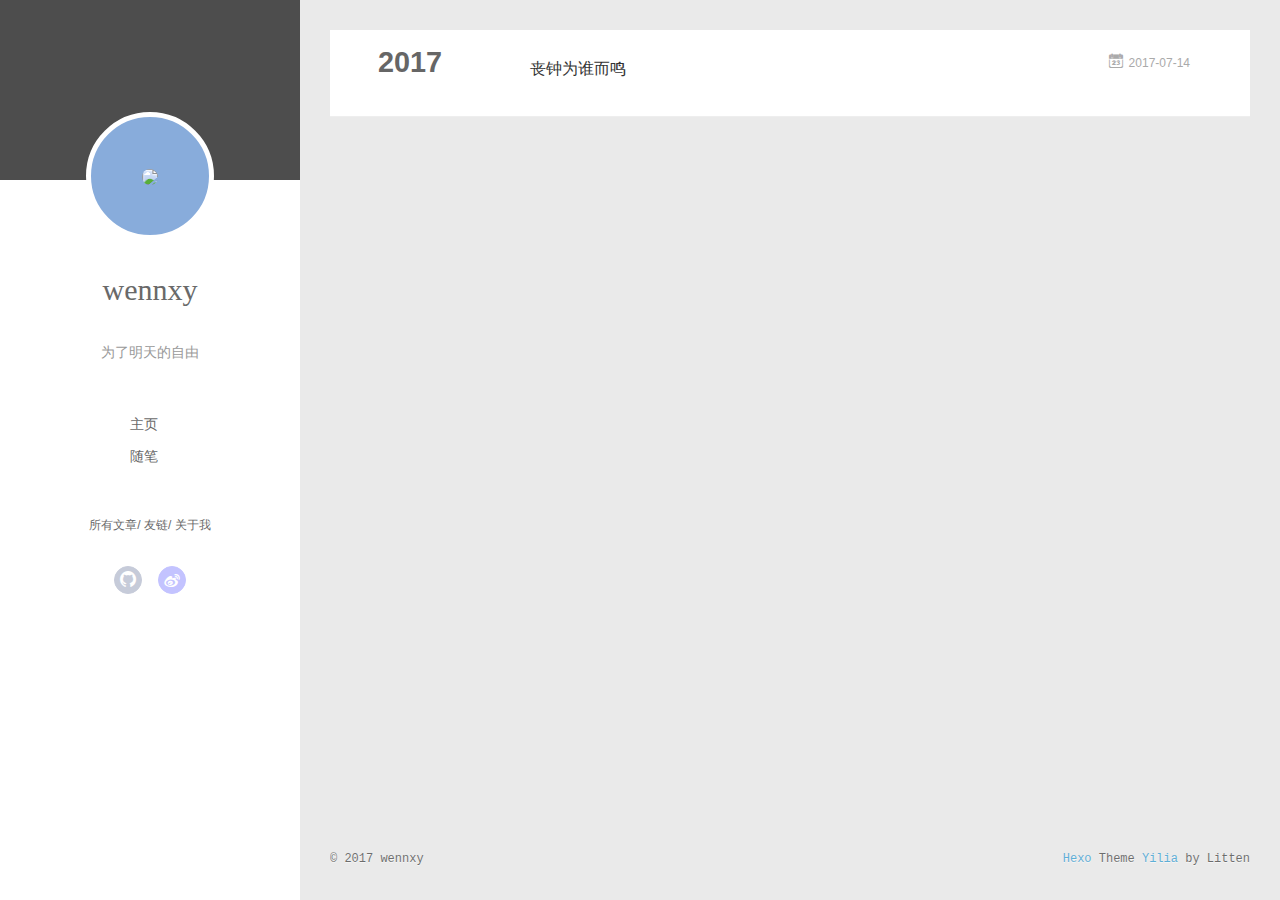
==== commit 776eddd7: "Site updated: 2017-07-17 23:25:18" ====
--- a/archives/index.html
+++ b/archives/index.html
@@ -85,10 +85,6 @@
 		        
 					<a class="weibo" target="_blank" href="#" title="weibo"><i class="icon-weibo"></i></a>
 		        
-					<a class="rss" target="_blank" href="#" title="rss"><i class="icon-rss"></i></a>
-		        
-					<a class="zhihu" target="_blank" href="#" title="zhihu"><i class="icon-zhihu"></i></a>
-		        
 			</div>
 		</nav>
 	</header>		
@@ -127,10 +123,6 @@
 						<a class="github" target="_blank" href="#" title="github"><i class="icon-github"></i></a>
 			        
 						<a class="weibo" target="_blank" href="#" title="weibo"><i class="icon-weibo"></i></a>
-			        
-						<a class="rss" target="_blank" href="#" title="rss"><i class="icon-rss"></i></a>
-			        
-						<a class="zhihu" target="_blank" href="#" title="zhihu"><i class="icon-zhihu"></i></a>
 			        
 				</div>
 			</nav>
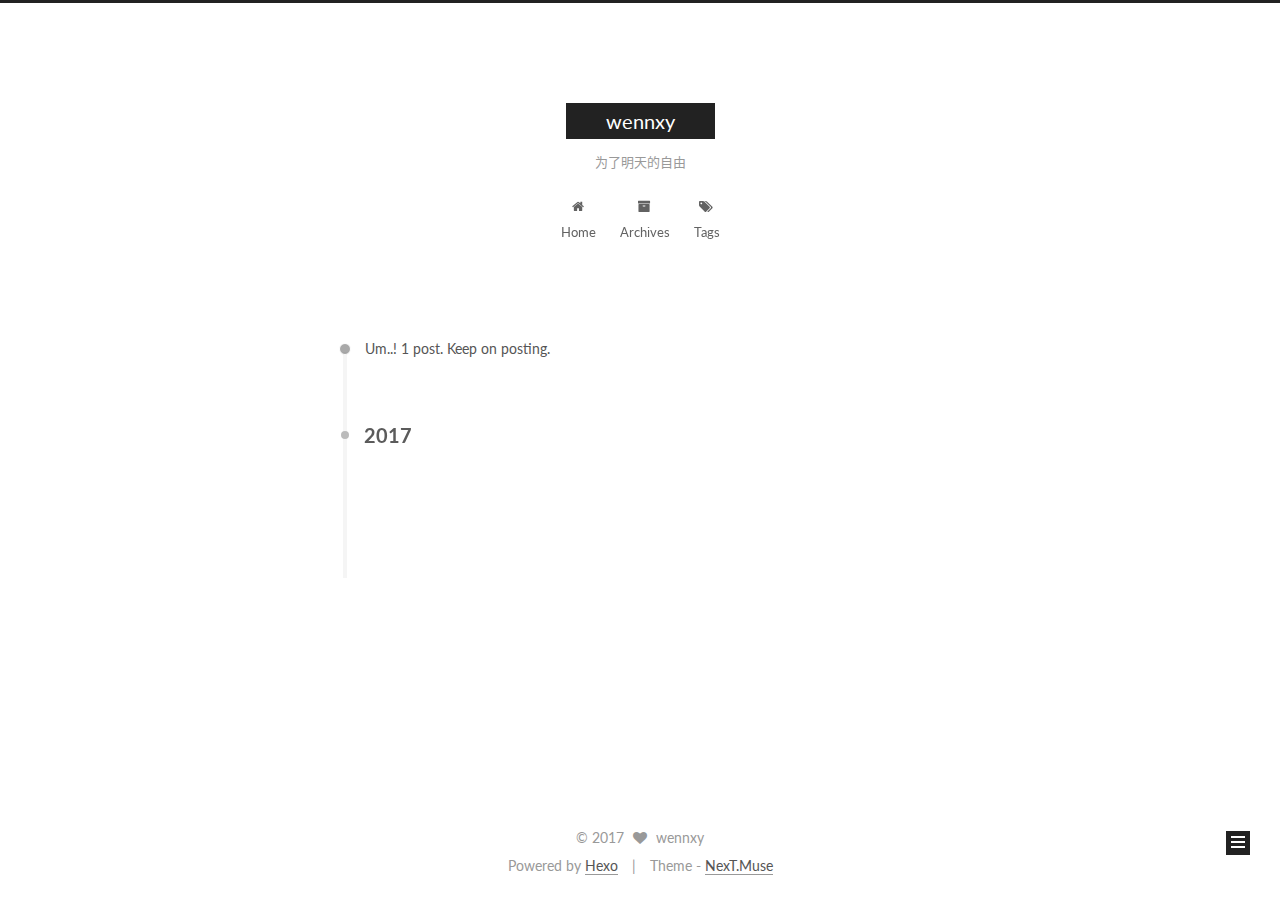
==== commit 0fb0ddb3: "Site updated: 2017-07-31 07:15:38" ====
--- a/archives/index.html
+++ b/archives/index.html
@@ -1,14 +1,99 @@
 <!DOCTYPE html>
-<html>
+
+
+
+  
+
+
+<html class="theme-next muse use-motion" lang="zh-CN">
 <head>
-  <meta charset="utf-8">
-  
-  <meta name="renderer" content="webkit">
-  <meta http-equiv="X-UA-Compatible" content="IE=edge" >
-  <link rel="dns-prefetch" href="http://freedom.com">
-  <title>Archives | wennxy</title>
-  <meta name="viewport" content="width=device-width, initial-scale=1, maximum-scale=1">
-  <meta name="description" content="start from zero">
+  <meta charset="UTF-8"/>
+<meta http-equiv="X-UA-Compatible" content="IE=edge" />
+<meta name="viewport" content="width=device-width, initial-scale=1, maximum-scale=1"/>
+
+
+
+
+
+
+
+
+
+<meta http-equiv="Cache-Control" content="no-transform" />
+<meta http-equiv="Cache-Control" content="no-siteapp" />
+
+
+
+
+
+
+
+
+
+
+
+
+
+
+
+  
+  
+  <link href="/lib/fancybox/source/jquery.fancybox.css?v=2.1.5" rel="stylesheet" type="text/css" />
+
+
+
+
+  
+  
+  
+  
+
+  
+    
+    
+  
+
+  
+
+  
+
+  
+
+  
+
+  
+    
+    
+    <link href="//fonts.googleapis.com/css?family=Lato:300,300italic,400,400italic,700,700italic&subset=latin,latin-ext" rel="stylesheet" type="text/css">
+  
+
+
+
+
+
+
+<link href="/lib/font-awesome/css/font-awesome.min.css?v=4.6.2" rel="stylesheet" type="text/css" />
+
+<link href="/css/main.css?v=5.1.1" rel="stylesheet" type="text/css" />
+
+
+  <meta name="keywords" content="Hexo, NexT" />
+
+
+
+
+
+
+
+
+  <link rel="shortcut icon" type="image/x-icon" href="/favicon.ico?v=5.1.1" />
+
+
+
+
+
+
+<meta name="description" content="start from zero">
 <meta property="og:type" content="website">
 <meta property="og:title" content="wennxy">
 <meta property="og:url" content="http://freedom.com/archives/index.html">
@@ -17,425 +102,451 @@
 <meta name="twitter:card" content="summary">
 <meta name="twitter:title" content="wennxy">
 <meta name="twitter:description" content="start from zero">
-  
-    <link rel="alternative" href="/atom.xml" title="wennxy" type="application/atom+xml">
-  
-  
-    <link rel="icon" href="/favicon.png">
-  
-  <link rel="stylesheet" type="text/css" href="/./main.266c1c.css">
-  <style type="text/css">
-  
-    #container.show {
-      background: linear-gradient(200deg,#a0cfe4,#e8c37e);
+
+
+
+<script type="text/javascript" id="hexo.configurations">
+  var NexT = window.NexT || {};
+  var CONFIG = {
+    root: '/',
+    scheme: 'Muse',
+    sidebar: {"position":"left","display":"post","offset":12,"offset_float":0,"b2t":false,"scrollpercent":false,"onmobile":false},
+    fancybox: true,
+    motion: true,
+    duoshuo: {
+      userId: '0',
+      author: 'Author'
+    },
+    algolia: {
+      applicationID: '',
+      apiKey: '',
+      indexName: '',
+      hits: {"per_page":10},
+      labels: {"input_placeholder":"Search for Posts","hits_empty":"We didn't find any results for the search: ${query}","hits_stats":"${hits} results found in ${time} ms"}
     }
-  </style>
-  
-
-  
+  };
+</script>
+
+
+
+  <link rel="canonical" href="http://freedom.com/archives/"/>
+
+
+
+
+
+  <title>Archive | wennxy</title>
+  
+
+
+
+
+
+
+
+
+
+
+
+
+
 
 </head>
 
-<body>
-  <div id="container" q-class="show:isCtnShow">
-    <canvas id="anm-canvas" class="anm-canvas"></canvas>
-    <div class="left-col" q-class="show:isShow">
-      
-<div class="overlay" style="background: #4d4d4d"></div>
-<div class="intrude-less">
-	<header id="header" class="inner">
-		<a href="/" class="profilepic">
-			<img src="null" class="js-avatar">
-		</a>
-		<hgroup>
-		  <h1 class="header-author"><a href="/">wennxy</a></h1>
-		</hgroup>
-		
-		<p class="header-subtitle">为了明天的自由</p>
-		
-
-		<nav class="header-menu">
-			<ul>
-			
-				<li><a href="/">主页</a></li>
-	        
-				<li><a href="/tags/随笔/">随笔</a></li>
-	        
-			</ul>
-		</nav>
-		<nav class="header-smart-menu">
-    		
-    			
-    			<a q-on="click: openSlider(e, 'innerArchive')" href="javascript:void(0)">所有文章</a>
-    			
-            
-    			
-    			<a q-on="click: openSlider(e, 'friends')" href="javascript:void(0)">友链</a>
-    			
-            
-    			
-    			<a q-on="click: openSlider(e, 'aboutme')" href="javascript:void(0)">关于我</a>
-    			
-            
-		</nav>
-		<nav class="header-nav">
-			<div class="social">
-				
-					<a class="github" target="_blank" href="#" title="github"><i class="icon-github"></i></a>
-		        
-					<a class="weibo" target="_blank" href="#" title="weibo"><i class="icon-weibo"></i></a>
-		        
-			</div>
-		</nav>
-	</header>		
+<body itemscope itemtype="http://schema.org/WebPage" lang="zh-CN">
+
+  
+  
+    
+  
+
+  <div class="container sidebar-position-left  page-archive  ">
+    <div class="headband"></div>
+
+    <header id="header" class="header" itemscope itemtype="http://schema.org/WPHeader">
+      <div class="header-inner"><div class="site-brand-wrapper">
+  <div class="site-meta ">
+    
+
+    <div class="custom-logo-site-title">
+      <a href="/"  class="brand" rel="start">
+        <span class="logo-line-before"><i></i></span>
+        <span class="site-title">wennxy</span>
+        <span class="logo-line-after"><i></i></span>
+      </a>
+    </div>
+      
+        <p class="site-subtitle">为了明天的自由</p>
+      
+  </div>
+
+  <div class="site-nav-toggle">
+    <button>
+      <span class="btn-bar"></span>
+      <span class="btn-bar"></span>
+      <span class="btn-bar"></span>
+    </button>
+  </div>
 </div>
 
-    </div>
-    <div class="mid-col" q-class="show:isShow,hide:isShow|isFalse">
-      
-<nav id="mobile-nav">
-  	<div class="overlay js-overlay" style="background: #4d4d4d"></div>
-	<div class="btnctn js-mobile-btnctn">
-  		<div class="slider-trigger list" q-on="click: openSlider(e)"><i class="icon icon-sort"></i></div>
-	</div>
-	<div class="intrude-less">
-		<header id="header" class="inner">
-			<div class="profilepic">
-				<img src="null" class="js-avatar">
-			</div>
-			<hgroup>
-			  <h1 class="header-author js-header-author">wennxy</h1>
-			</hgroup>
-			
-			<p class="header-subtitle"><i class="icon icon-quo-left"></i>为了明天的自由<i class="icon icon-quo-right"></i></p>
-			
-			
-			
-				
-			
-				
-			
-			
-			
-			<nav class="header-nav">
-				<div class="social">
-					
-						<a class="github" target="_blank" href="#" title="github"><i class="icon-github"></i></a>
-			        
-						<a class="weibo" target="_blank" href="#" title="weibo"><i class="icon-weibo"></i></a>
-			        
-				</div>
-			</nav>
-
-			<nav class="header-menu js-header-menu">
-				<ul style="width: 50%">
-				
-				
-					<li style="width: 50%"><a href="/">主页</a></li>
-		        
-					<li style="width: 50%"><a href="/tags/随笔/">随笔</a></li>
-		        
-				</ul>
-			</nav>
-		</header>				
-	</div>
-	<div class="mobile-mask" style="display:none" q-show="isShow"></div>
+<nav class="site-nav">
+  
+
+  
+    <ul id="menu" class="menu">
+      
+        
+        <li class="menu-item menu-item-home">
+          <a href="/" rel="section">
+            
+              <i class="menu-item-icon fa fa-fw fa-home"></i> <br />
+            
+            Home
+          </a>
+        </li>
+      
+        
+        <li class="menu-item menu-item-archives">
+          <a href="/archives/" rel="section">
+            
+              <i class="menu-item-icon fa fa-fw fa-archive"></i> <br />
+            
+            Archives
+          </a>
+        </li>
+      
+        
+        <li class="menu-item menu-item-tags">
+          <a href="/tags/" rel="section">
+            
+              <i class="menu-item-icon fa fa-fw fa-tags"></i> <br />
+            
+            Tags
+          </a>
+        </li>
+      
+
+      
+    </ul>
+  
+
+  
 </nav>
 
-      <div id="wrapper" class="body-wrap">
-        <div class="menu-l">
-          <div class="canvas-wrap">
-            <canvas data-colors="#eaeaea" data-sectionHeight="100" data-contentId="js-content" id="myCanvas1" class="anm-canvas"></canvas>
+
+
+ </div>
+    </header>
+
+    <main id="main" class="main">
+      <div class="main-inner">
+        <div class="content-wrap">
+          <div id="content" class="content">
+            
+
+  <section id="posts" class="posts-collapse">
+    <span class="archive-move-on"></span>
+
+    <span class="archive-page-counter">
+      
+      
+      
+        
+      
+      Um..! 1 post. Keep on posting.
+    </span>
+
+    
+
+      
+      
+      
+
+      
+        
+        <div class="collection-title">
+          <h2 class="archive-year motion-element" id="archive-year-2017">2017</h2>
+        </div>
+      
+      
+
+      
+
+  <article class="post post-type-normal" itemscope itemtype="http://schema.org/Article">
+    <header class="post-header">
+
+      <h2 class="post-title">
+        
+            <a class="post-title-link" href="/2017/07/14/丧钟为谁而鸣/" itemprop="url">
+              
+                <span itemprop="name">丧钟为谁而鸣</span>
+              
+            </a>
+        
+      </h2>
+
+      <div class="post-meta">
+        <time class="post-time" itemprop="dateCreated"
+              datetime="2017-07-14T21:59:51+08:00"
+              content="2017-07-14" >
+          07-14
+        </time>
+      </div>
+
+    </header>
+  </article>
+
+
+
+    
+
+  </section>
+
+  
+
+
+
           </div>
-          <div id="js-content" class="content-ll">
-            
-  
-  
-    
-    
-      
-      
-      <section class="archives-wrap">
-        <div class="archive-year-wrap">
-          <a href="/archives/2017" class="archive-year">2017</a>
+          
+
+
+          
+
         </div>
-        <div class="archives">
-    
-    <article class="archive-article archive-type-post">
-  <div class="archive-article-inner">
-    <header class="archive-article-header">
-      	<div class="article-meta">
-	      	<a href="/2017/07/14/丧钟为谁而鸣/" class="archive-article-date">
-  	<time datetime="2017-07-14T13:59:51.000Z" itemprop="datePublished"><i class="icon-calendar icon"></i>2017-07-14</time>
-</a>
-        </div>
-    	 
-  
-    <h1 itemprop="name">
-      <a class="archive-article-title" href="/2017/07/14/丧钟为谁而鸣/">丧钟为谁而鸣</a>
-    </h1>
-  
-
-        <div class="article-info info-on-right">
-          
-          
-
-        </div>
-        <div class="clearfix"></div>
-    </header>
-  </div>
-</article>
-  
-  
-    </div></section>
-  
-
-    
-
-
-          </div>
-        </div>
-      </div>
-      <footer id="footer">
-  <div class="outer">
-    <div id="footer-info">
-    	<div class="footer-left">
-    		&copy; 2017 wennxy
-    	</div>
-      	<div class="footer-right">
-      		<a href="http://hexo.io/" target="_blank">Hexo</a>  Theme <a href="https://github.com/litten/hexo-theme-yilia" target="_blank">Yilia</a> by Litten
-      	</div>
+        
+          
+  
+  <div class="sidebar-toggle">
+    <div class="sidebar-toggle-line-wrap">
+      <span class="sidebar-toggle-line sidebar-toggle-line-first"></span>
+      <span class="sidebar-toggle-line sidebar-toggle-line-middle"></span>
+      <span class="sidebar-toggle-line sidebar-toggle-line-last"></span>
     </div>
   </div>
-</footer>
+
+  <aside id="sidebar" class="sidebar">
+    
+    <div class="sidebar-inner">
+
+      
+
+      
+
+      <section class="site-overview sidebar-panel sidebar-panel-active">
+        <div class="site-author motion-element" itemprop="author" itemscope itemtype="http://schema.org/Person">
+          <img class="site-author-image" itemprop="image"
+               src="/images/avatar.gif"
+               alt="wennxy" />
+          <p class="site-author-name" itemprop="name">wennxy</p>
+           
+              <p class="site-description motion-element" itemprop="description">start from zero</p>
+          
+        </div>
+        <nav class="site-state motion-element">
+
+          
+            <div class="site-state-item site-state-posts">
+              <a href="/archives/">
+                <span class="site-state-item-count">1</span>
+                <span class="site-state-item-name">posts</span>
+              </a>
+            </div>
+          
+
+          
+
+          
+
+        </nav>
+
+        
+
+        <div class="links-of-author motion-element">
+          
+        </div>
+
+        
+        
+
+        
+        
+
+        
+
+
+      </section>
+
+      
+
+      
+
     </div>
-    <script>
-	var yiliaConfig = {
-		mathjax: false,
-		isHome: false,
-		isPost: false,
-		isArchive: true,
-		isTag: false,
-		isCategory: false,
-		open_in_new: false,
-		toc_hide_index: true,
-		root: "/",
-		innerArchive: true,
-		showTags: false
-	}
+  </aside>
+
+
+        
+      </div>
+    </main>
+
+    <footer id="footer" class="footer">
+      <div class="footer-inner">
+        <div class="copyright" >
+  
+  &copy; 
+  <span itemprop="copyrightYear">2017</span>
+  <span class="with-love">
+    <i class="fa fa-heart"></i>
+  </span>
+  <span class="author" itemprop="copyrightHolder">wennxy</span>
+</div>
+
+
+<div class="powered-by">
+  Powered by <a class="theme-link" href="https://hexo.io">Hexo</a>
+</div>
+
+<div class="theme-info">
+  Theme -
+  <a class="theme-link" href="https://github.com/iissnan/hexo-theme-next">
+    NexT.Muse
+  </a>
+</div>
+
+
+        
+
+        
+      </div>
+    </footer>
+
+    
+      <div class="back-to-top">
+        <i class="fa fa-arrow-up"></i>
+        
+      </div>
+    
+
+  </div>
+
+  
+
+<script type="text/javascript">
+  if (Object.prototype.toString.call(window.Promise) !== '[object Function]') {
+    window.Promise = null;
+  }
 </script>
 
-<script>!function(t){function n(e){if(r[e])return r[e].exports;var i=r[e]={exports:{},id:e,loaded:!1};return t[e].call(i.exports,i,i.exports,n),i.loaded=!0,i.exports}var r={};n.m=t,n.c=r,n.p="./",n(0)}([function(t,n,r){r(195),t.exports=r(191)},function(t,n,r){var e=r(3),i=r(52),o=r(27),u=r(28),c=r(53),f="prototype",a=function(t,n,r){var s,l,h,v,p=t&a.F,d=t&a.G,y=t&a.S,g=t&a.P,b=t&a.B,m=d?e:y?e[n]||(e[n]={}):(e[n]||{})[f],x=d?i:i[n]||(i[n]={}),w=x[f]||(x[f]={});d&&(r=n);for(s in r)l=!p&&m&&void 0!==m[s],h=(l?m:r)[s],v=b&&l?c(h,e):g&&"function"==typeof h?c(Function.call,h):h,m&&u(m,s,h,t&a.U),x[s]!=h&&o(x,s,v),g&&w[s]!=h&&(w[s]=h)};e.core=i,a.F=1,a.G=2,a.S=4,a.P=8,a.B=16,a.W=32,a.U=64,a.R=128,t.exports=a},function(t,n,r){var e=r(6);t.exports=function(t){if(!e(t))throw TypeError(t+" is not an object!");return t}},function(t,n){var r=t.exports="undefined"!=typeof window&&window.Math==Math?window:"undefined"!=typeof self&&self.Math==Math?self:Function("return this")();"number"==typeof __g&&(__g=r)},function(t,n){t.exports=function(t){try{return!!t()}catch(t){return!0}}},function(t,n){var r=t.exports="undefined"!=typeof window&&window.Math==Math?window:"undefined"!=typeof self&&self.Math==Math?self:Function("return this")();"number"==typeof __g&&(__g=r)},function(t,n){t.exports=function(t){return"object"==typeof t?null!==t:"function"==typeof t}},function(t,n,r){var e=r(126)("wks"),i=r(76),o=r(3).Symbol,u="function"==typeof o;(t.exports=function(t){return e[t]||(e[t]=u&&o[t]||(u?o:i)("Symbol."+t))}).store=e},function(t,n){var r={}.hasOwnProperty;t.exports=function(t,n){return r.call(t,n)}},function(t,n,r){var e=r(94),i=r(33);t.exports=function(t){return e(i(t))}},function(t,n,r){t.exports=!r(4)(function(){return 7!=Object.defineProperty({},"a",{get:function(){return 7}}).a})},function(t,n,r){var e=r(2),i=r(167),o=r(50),u=Object.defineProperty;n.f=r(10)?Object.defineProperty:function(t,n,r){if(e(t),n=o(n,!0),e(r),i)try{return u(t,n,r)}catch(t){}if("get"in r||"set"in r)throw TypeError("Accessors not supported!");return"value"in r&&(t[n]=r.value),t}},function(t,n,r){t.exports=!r(18)(function(){return 7!=Object.defineProperty({},"a",{get:function(){return 7}}).a})},function(t,n,r){var e=r(14),i=r(22);t.exports=r(12)?function(t,n,r){return e.f(t,n,i(1,r))}:function(t,n,r){return t[n]=r,t}},function(t,n,r){var e=r(20),i=r(58),o=r(42),u=Object.defineProperty;n.f=r(12)?Object.defineProperty:function(t,n,r){if(e(t),n=o(n,!0),e(r),i)try{return u(t,n,r)}catch(t){}if("get"in r||"set"in r)throw TypeError("Accessors not supported!");return"value"in r&&(t[n]=r.value),t}},function(t,n,r){var e=r(40)("wks"),i=r(23),o=r(5).Symbol,u="function"==typeof o;(t.exports=function(t){return e[t]||(e[t]=u&&o[t]||(u?o:i)("Symbol."+t))}).store=e},function(t,n,r){var e=r(67),i=Math.min;t.exports=function(t){return t>0?i(e(t),9007199254740991):0}},function(t,n,r){var e=r(46);t.exports=function(t){return Object(e(t))}},function(t,n){t.exports=function(t){try{return!!t()}catch(t){return!0}}},function(t,n,r){var e=r(63),i=r(34);t.exports=Object.keys||function(t){return e(t,i)}},function(t,n,r){var e=r(21);t.exports=function(t){if(!e(t))throw TypeError(t+" is not an object!");return t}},function(t,n){t.exports=function(t){return"object"==typeof t?null!==t:"function"==typeof t}},function(t,n){t.exports=function(t,n){return{enumerable:!(1&t),configurable:!(2&t),writable:!(4&t),value:n}}},function(t,n){var r=0,e=Math.random();t.exports=function(t){return"Symbol(".concat(void 0===t?"":t,")_",(++r+e).toString(36))}},function(t,n){var r={}.hasOwnProperty;t.exports=function(t,n){return r.call(t,n)}},function(t,n){var r=t.exports={version:"2.4.0"};"number"==typeof __e&&(__e=r)},function(t,n){t.exports=function(t){if("function"!=typeof t)throw TypeError(t+" is not a function!");return t}},function(t,n,r){var e=r(11),i=r(66);t.exports=r(10)?function(t,n,r){return e.f(t,n,i(1,r))}:function(t,n,r){return t[n]=r,t}},function(t,n,r){var e=r(3),i=r(27),o=r(24),u=r(76)("src"),c="toString",f=Function[c],a=(""+f).split(c);r(52).inspectSource=function(t){return f.call(t)},(t.exports=function(t,n,r,c){var f="function"==typeof r;f&&(o(r,"name")||i(r,"name",n)),t[n]!==r&&(f&&(o(r,u)||i(r,u,t[n]?""+t[n]:a.join(String(n)))),t===e?t[n]=r:c?t[n]?t[n]=r:i(t,n,r):(delete t[n],i(t,n,r)))})(Function.prototype,c,function(){return"function"==typeof this&&this[u]||f.call(this)})},function(t,n,r){var e=r(1),i=r(4),o=r(46),u=function(t,n,r,e){var i=String(o(t)),u="<"+n;return""!==r&&(u+=" "+r+'="'+String(e).replace(/"/g,"&quot;")+'"'),u+">"+i+"</"+n+">"};t.exports=function(t,n){var r={};r[t]=n(u),e(e.P+e.F*i(function(){var n=""[t]('"');return n!==n.toLowerCase()||n.split('"').length>3}),"String",r)}},function(t,n,r){var e=r(115),i=r(46);t.exports=function(t){return e(i(t))}},function(t,n,r){var e=r(116),i=r(66),o=r(30),u=r(50),c=r(24),f=r(167),a=Object.getOwnPropertyDescriptor;n.f=r(10)?a:function(t,n){if(t=o(t),n=u(n,!0),f)try{return a(t,n)}catch(t){}if(c(t,n))return i(!e.f.call(t,n),t[n])}},function(t,n,r){var e=r(24),i=r(17),o=r(145)("IE_PROTO"),u=Object.prototype;t.exports=Object.getPrototypeOf||function(t){return t=i(t),e(t,o)?t[o]:"function"==typeof t.constructor&&t instanceof t.constructor?t.constructor.prototype:t instanceof Object?u:null}},function(t,n){t.exports=function(t){if(void 0==t)throw TypeError("Can't call method on  "+t);return t}},function(t,n){t.exports="constructor,hasOwnProperty,isPrototypeOf,propertyIsEnumerable,toLocaleString,toString,valueOf".split(",")},function(t,n){t.exports={}},function(t,n){t.exports=!0},function(t,n){n.f={}.propertyIsEnumerable},function(t,n,r){var e=r(14).f,i=r(8),o=r(15)("toStringTag");t.exports=function(t,n,r){t&&!i(t=r?t:t.prototype,o)&&e(t,o,{configurable:!0,value:n})}},function(t,n,r){var e=r(40)("keys"),i=r(23);t.exports=function(t){return e[t]||(e[t]=i(t))}},function(t,n,r){var e=r(5),i="__core-js_shared__",o=e[i]||(e[i]={});t.exports=function(t){return o[t]||(o[t]={})}},function(t,n){var r=Math.ceil,e=Math.floor;t.exports=function(t){return isNaN(t=+t)?0:(t>0?e:r)(t)}},function(t,n,r){var e=r(21);t.exports=function(t,n){if(!e(t))return t;var r,i;if(n&&"function"==typeof(r=t.toString)&&!e(i=r.call(t)))return i;if("function"==typeof(r=t.valueOf)&&!e(i=r.call(t)))return i;if(!n&&"function"==typeof(r=t.toString)&&!e(i=r.call(t)))return i;throw TypeError("Can't convert object to primitive value")}},function(t,n,r){var e=r(5),i=r(25),o=r(36),u=r(44),c=r(14).f;t.exports=function(t){var n=i.Symbol||(i.Symbol=o?{}:e.Symbol||{});"_"==t.charAt(0)||t in n||c(n,t,{value:u.f(t)})}},function(t,n,r){n.f=r(15)},function(t,n){var r={}.toString;t.exports=function(t){return r.call(t).slice(8,-1)}},function(t,n){t.exports=function(t){if(void 0==t)throw TypeError("Can't call method on  "+t);return t}},function(t,n,r){var e=r(4);t.exports=function(t,n){return!!t&&e(function(){n?t.call(null,function(){},1):t.call(null)})}},function(t,n,r){var e=r(53),i=r(115),o=r(17),u=r(16),c=r(203);t.exports=function(t,n){var r=1==t,f=2==t,a=3==t,s=4==t,l=6==t,h=5==t||l,v=n||c;return function(n,c,p){for(var d,y,g=o(n),b=i(g),m=e(c,p,3),x=u(b.length),w=0,S=r?v(n,x):f?v(n,0):void 0;x>w;w++)if((h||w in b)&&(d=b[w],y=m(d,w,g),t))if(r)S[w]=y;else if(y)switch(t){case 3:return!0;case 5:return d;case 6:return w;case 2:S.push(d)}else if(s)return!1;return l?-1:a||s?s:S}}},function(t,n,r){var e=r(1),i=r(52),o=r(4);t.exports=function(t,n){var r=(i.Object||{})[t]||Object[t],u={};u[t]=n(r),e(e.S+e.F*o(function(){r(1)}),"Object",u)}},function(t,n,r){var e=r(6);t.exports=function(t,n){if(!e(t))return t;var r,i;if(n&&"function"==typeof(r=t.toString)&&!e(i=r.call(t)))return i;if("function"==typeof(r=t.valueOf)&&!e(i=r.call(t)))return i;if(!n&&"function"==typeof(r=t.toString)&&!e(i=r.call(t)))return i;throw TypeError("Can't convert object to primitive value")}},function(t,n,r){var e=r(5),i=r(25),o=r(91),u=r(13),c="prototype",f=function(t,n,r){var a,s,l,h=t&f.F,v=t&f.G,p=t&f.S,d=t&f.P,y=t&f.B,g=t&f.W,b=v?i:i[n]||(i[n]={}),m=b[c],x=v?e:p?e[n]:(e[n]||{})[c];v&&(r=n);for(a in r)(s=!h&&x&&void 0!==x[a])&&a in b||(l=s?x[a]:r[a],b[a]=v&&"function"!=typeof x[a]?r[a]:y&&s?o(l,e):g&&x[a]==l?function(t){var n=function(n,r,e){if(this instanceof t){switch(arguments.length){case 0:return new t;case 1:return new t(n);case 2:return new t(n,r)}return new t(n,r,e)}return t.apply(this,arguments)};return n[c]=t[c],n}(l):d&&"function"==typeof l?o(Function.call,l):l,d&&((b.virtual||(b.virtual={}))[a]=l,t&f.R&&m&&!m[a]&&u(m,a,l)))};f.F=1,f.G=2,f.S=4,f.P=8,f.B=16,f.W=32,f.U=64,f.R=128,t.exports=f},function(t,n){var r=t.exports={version:"2.4.0"};"number"==typeof __e&&(__e=r)},function(t,n,r){var e=r(26);t.exports=function(t,n,r){if(e(t),void 0===n)return t;switch(r){case 1:return function(r){return t.call(n,r)};case 2:return function(r,e){return t.call(n,r,e)};case 3:return function(r,e,i){return t.call(n,r,e,i)}}return function(){return t.apply(n,arguments)}}},function(t,n,r){var e=r(183),i=r(1),o=r(126)("metadata"),u=o.store||(o.store=new(r(186))),c=function(t,n,r){var i=u.get(t);if(!i){if(!r)return;u.set(t,i=new e)}var o=i.get(n);if(!o){if(!r)return;i.set(n,o=new e)}return o},f=function(t,n,r){var e=c(n,r,!1);return void 0!==e&&e.has(t)},a=function(t,n,r){var e=c(n,r,!1);return void 0===e?void 0:e.get(t)},s=function(t,n,r,e){c(r,e,!0).set(t,n)},l=function(t,n){var r=c(t,n,!1),e=[];return r&&r.forEach(function(t,n){e.push(n)}),e},h=function(t){return void 0===t||"symbol"==typeof t?t:String(t)},v=function(t){i(i.S,"Reflect",t)};t.exports={store:u,map:c,has:f,get:a,set:s,keys:l,key:h,exp:v}},function(t,n,r){"use strict";if(r(10)){var e=r(69),i=r(3),o=r(4),u=r(1),c=r(127),f=r(152),a=r(53),s=r(68),l=r(66),h=r(27),v=r(73),p=r(67),d=r(16),y=r(75),g=r(50),b=r(24),m=r(180),x=r(114),w=r(6),S=r(17),_=r(137),O=r(70),E=r(32),P=r(71).f,j=r(154),F=r(76),M=r(7),A=r(48),N=r(117),T=r(146),I=r(155),k=r(80),L=r(123),R=r(74),C=r(130),D=r(160),U=r(11),W=r(31),G=U.f,B=W.f,V=i.RangeError,z=i.TypeError,q=i.Uint8Array,K="ArrayBuffer",J="Shared"+K,Y="BYTES_PER_ELEMENT",H="prototype",$=Array[H],X=f.ArrayBuffer,Q=f.DataView,Z=A(0),tt=A(2),nt=A(3),rt=A(4),et=A(5),it=A(6),ot=N(!0),ut=N(!1),ct=I.values,ft=I.keys,at=I.entries,st=$.lastIndexOf,lt=$.reduce,ht=$.reduceRight,vt=$.join,pt=$.sort,dt=$.slice,yt=$.toString,gt=$.toLocaleString,bt=M("iterator"),mt=M("toStringTag"),xt=F("typed_constructor"),wt=F("def_constructor"),St=c.CONSTR,_t=c.TYPED,Ot=c.VIEW,Et="Wrong length!",Pt=A(1,function(t,n){return Tt(T(t,t[wt]),n)}),jt=o(function(){return 1===new q(new Uint16Array([1]).buffer)[0]}),Ft=!!q&&!!q[H].set&&o(function(){new q(1).set({})}),Mt=function(t,n){if(void 0===t)throw z(Et);var r=+t,e=d(t);if(n&&!m(r,e))throw V(Et);return e},At=function(t,n){var r=p(t);if(r<0||r%n)throw V("Wrong offset!");return r},Nt=function(t){if(w(t)&&_t in t)return t;throw z(t+" is not a typed array!")},Tt=function(t,n){if(!(w(t)&&xt in t))throw z("It is not a typed array constructor!");return new t(n)},It=function(t,n){return kt(T(t,t[wt]),n)},kt=function(t,n){for(var r=0,e=n.length,i=Tt(t,e);e>r;)i[r]=n[r++];return i},Lt=function(t,n,r){G(t,n,{get:function(){return this._d[r]}})},Rt=function(t){var n,r,e,i,o,u,c=S(t),f=arguments.length,s=f>1?arguments[1]:void 0,l=void 0!==s,h=j(c);if(void 0!=h&&!_(h)){for(u=h.call(c),e=[],n=0;!(o=u.next()).done;n++)e.push(o.value);c=e}for(l&&f>2&&(s=a(s,arguments[2],2)),n=0,r=d(c.length),i=Tt(this,r);r>n;n++)i[n]=l?s(c[n],n):c[n];return i},Ct=function(){for(var t=0,n=arguments.length,r=Tt(this,n);n>t;)r[t]=arguments[t++];return r},Dt=!!q&&o(function(){gt.call(new q(1))}),Ut=function(){return gt.apply(Dt?dt.call(Nt(this)):Nt(this),arguments)},Wt={copyWithin:function(t,n){return D.call(Nt(this),t,n,arguments.length>2?arguments[2]:void 0)},every:function(t){return rt(Nt(this),t,arguments.length>1?arguments[1]:void 0)},fill:function(t){return C.apply(Nt(this),arguments)},filter:function(t){return It(this,tt(Nt(this),t,arguments.length>1?arguments[1]:void 0))},find:function(t){return et(Nt(this),t,arguments.length>1?arguments[1]:void 0)},findIndex:function(t){return it(Nt(this),t,arguments.length>1?arguments[1]:void 0)},forEach:function(t){Z(Nt(this),t,arguments.length>1?arguments[1]:void 0)},indexOf:function(t){return ut(Nt(this),t,arguments.length>1?arguments[1]:void 0)},includes:function(t){return ot(Nt(this),t,arguments.length>1?arguments[1]:void 0)},join:function(t){return vt.apply(Nt(this),arguments)},lastIndexOf:function(t){return st.apply(Nt(this),arguments)},map:function(t){return Pt(Nt(this),t,arguments.length>1?arguments[1]:void 0)},reduce:function(t){return lt.apply(Nt(this),arguments)},reduceRight:function(t){return ht.apply(Nt(this),arguments)},reverse:function(){for(var t,n=this,r=Nt(n).length,e=Math.floor(r/2),i=0;i<e;)t=n[i],n[i++]=n[--r],n[r]=t;return n},some:function(t){return nt(Nt(this),t,arguments.length>1?arguments[1]:void 0)},sort:function(t){return pt.call(Nt(this),t)},subarray:function(t,n){var r=Nt(this),e=r.length,i=y(t,e);return new(T(r,r[wt]))(r.buffer,r.byteOffset+i*r.BYTES_PER_ELEMENT,d((void 0===n?e:y(n,e))-i))}},Gt=function(t,n){return It(this,dt.call(Nt(this),t,n))},Bt=function(t){Nt(this);var n=At(arguments[1],1),r=this.length,e=S(t),i=d(e.length),o=0;if(i+n>r)throw V(Et);for(;o<i;)this[n+o]=e[o++]},Vt={entries:function(){return at.call(Nt(this))},keys:function(){return ft.call(Nt(this))},values:function(){return ct.call(Nt(this))}},zt=function(t,n){return w(t)&&t[_t]&&"symbol"!=typeof n&&n in t&&String(+n)==String(n)},qt=function(t,n){return zt(t,n=g(n,!0))?l(2,t[n]):B(t,n)},Kt=function(t,n,r){return!(zt(t,n=g(n,!0))&&w(r)&&b(r,"value"))||b(r,"get")||b(r,"set")||r.configurable||b(r,"writable")&&!r.writable||b(r,"enumerable")&&!r.enumerable?G(t,n,r):(t[n]=r.value,t)};St||(W.f=qt,U.f=Kt),u(u.S+u.F*!St,"Object",{getOwnPropertyDescriptor:qt,defineProperty:Kt}),o(function(){yt.call({})})&&(yt=gt=function(){return vt.call(this)});var Jt=v({},Wt);v(Jt,Vt),h(Jt,bt,Vt.values),v(Jt,{slice:Gt,set:Bt,constructor:function(){},toString:yt,toLocaleString:Ut}),Lt(Jt,"buffer","b"),Lt(Jt,"byteOffset","o"),Lt(Jt,"byteLength","l"),Lt(Jt,"length","e"),G(Jt,mt,{get:function(){return this[_t]}}),t.exports=function(t,n,r,f){f=!!f;var a=t+(f?"Clamped":"")+"Array",l="Uint8Array"!=a,v="get"+t,p="set"+t,y=i[a],g=y||{},b=y&&E(y),m=!y||!c.ABV,S={},_=y&&y[H],j=function(t,r){var e=t._d;return e.v[v](r*n+e.o,jt)},F=function(t,r,e){var i=t._d;f&&(e=(e=Math.round(e))<0?0:e>255?255:255&e),i.v[p](r*n+i.o,e,jt)},M=function(t,n){G(t,n,{get:function(){return j(this,n)},set:function(t){return F(this,n,t)},enumerable:!0})};m?(y=r(function(t,r,e,i){s(t,y,a,"_d");var o,u,c,f,l=0,v=0;if(w(r)){if(!(r instanceof X||(f=x(r))==K||f==J))return _t in r?kt(y,r):Rt.call(y,r);o=r,v=At(e,n);var p=r.byteLength;if(void 0===i){if(p%n)throw V(Et);if((u=p-v)<0)throw V(Et)}else if((u=d(i)*n)+v>p)throw V(Et);c=u/n}else c=Mt(r,!0),u=c*n,o=new X(u);for(h(t,"_d",{b:o,o:v,l:u,e:c,v:new Q(o)});l<c;)M(t,l++)}),_=y[H]=O(Jt),h(_,"constructor",y)):L(function(t){new y(null),new y(t)},!0)||(y=r(function(t,r,e,i){s(t,y,a);var o;return w(r)?r instanceof X||(o=x(r))==K||o==J?void 0!==i?new g(r,At(e,n),i):void 0!==e?new g(r,At(e,n)):new g(r):_t in r?kt(y,r):Rt.call(y,r):new g(Mt(r,l))}),Z(b!==Function.prototype?P(g).concat(P(b)):P(g),function(t){t in y||h(y,t,g[t])}),y[H]=_,e||(_.constructor=y));var A=_[bt],N=!!A&&("values"==A.name||void 0==A.name),T=Vt.values;h(y,xt,!0),h(_,_t,a),h(_,Ot,!0),h(_,wt,y),(f?new y(1)[mt]==a:mt in _)||G(_,mt,{get:function(){return a}}),S[a]=y,u(u.G+u.W+u.F*(y!=g),S),u(u.S,a,{BYTES_PER_ELEMENT:n,from:Rt,of:Ct}),Y in _||h(_,Y,n),u(u.P,a,Wt),R(a),u(u.P+u.F*Ft,a,{set:Bt}),u(u.P+u.F*!N,a,Vt),u(u.P+u.F*(_.toString!=yt),a,{toString:yt}),u(u.P+u.F*o(function(){new y(1).slice()}),a,{slice:Gt}),u(u.P+u.F*(o(function(){return[1,2].toLocaleString()!=new y([1,2]).toLocaleString()})||!o(function(){_.toLocaleString.call([1,2])})),a,{toLocaleString:Ut}),k[a]=N?A:T,e||N||h(_,bt,T)}}else t.exports=function(){}},function(t,n){var r={}.toString;t.exports=function(t){return r.call(t).slice(8,-1)}},function(t,n,r){var e=r(21),i=r(5).document,o=e(i)&&e(i.createElement);t.exports=function(t){return o?i.createElement(t):{}}},function(t,n,r){t.exports=!r(12)&&!r(18)(function(){return 7!=Object.defineProperty(r(57)("div"),"a",{get:function(){return 7}}).a})},function(t,n,r){"use strict";var e=r(36),i=r(51),o=r(64),u=r(13),c=r(8),f=r(35),a=r(96),s=r(38),l=r(103),h=r(15)("iterator"),v=!([].keys&&"next"in[].keys()),p="keys",d="values",y=function(){return this};t.exports=function(t,n,r,g,b,m,x){a(r,n,g);var w,S,_,O=function(t){if(!v&&t in F)return F[t];switch(t){case p:case d:return function(){return new r(this,t)}}return function(){return new r(this,t)}},E=n+" Iterator",P=b==d,j=!1,F=t.prototype,M=F[h]||F["@@iterator"]||b&&F[b],A=M||O(b),N=b?P?O("entries"):A:void 0,T="Array"==n?F.entries||M:M;if(T&&(_=l(T.call(new t)))!==Object.prototype&&(s(_,E,!0),e||c(_,h)||u(_,h,y)),P&&M&&M.name!==d&&(j=!0,A=function(){return M.call(this)}),e&&!x||!v&&!j&&F[h]||u(F,h,A),f[n]=A,f[E]=y,b)if(w={values:P?A:O(d),keys:m?A:O(p),entries:N},x)for(S in w)S in F||o(F,S,w[S]);else i(i.P+i.F*(v||j),n,w);return w}},function(t,n,r){var e=r(20),i=r(100),o=r(34),u=r(39)("IE_PROTO"),c=function(){},f="prototype",a=function(){var t,n=r(57)("iframe"),e=o.length;for(n.style.display="none",r(93).appendChild(n),n.src="javascript:",t=n.contentWindow.document,t.open(),t.write("<script>document.F=Object<\/script>"),t.close(),a=t.F;e--;)delete a[f][o[e]];return a()};t.exports=Object.create||function(t,n){var r;return null!==t?(c[f]=e(t),r=new c,c[f]=null,r[u]=t):r=a(),void 0===n?r:i(r,n)}},function(t,n,r){var e=r(63),i=r(34).concat("length","prototype");n.f=Object.getOwnPropertyNames||function(t){return e(t,i)}},function(t,n){n.f=Object.getOwnPropertySymbols},function(t,n,r){var e=r(8),i=r(9),o=r(90)(!1),u=r(39)("IE_PROTO");t.exports=function(t,n){var r,c=i(t),f=0,a=[];for(r in c)r!=u&&e(c,r)&&a.push(r);for(;n.length>f;)e(c,r=n[f++])&&(~o(a,r)||a.push(r));return a}},function(t,n,r){t.exports=r(13)},function(t,n,r){var e=r(76)("meta"),i=r(6),o=r(24),u=r(11).f,c=0,f=Object.isExtensible||function(){return!0},a=!r(4)(function(){return f(Object.preventExtensions({}))}),s=function(t){u(t,e,{value:{i:"O"+ ++c,w:{}}})},l=function(t,n){if(!i(t))return"symbol"==typeof t?t:("string"==typeof t?"S":"P")+t;if(!o(t,e)){if(!f(t))return"F";if(!n)return"E";s(t)}return t[e].i},h=function(t,n){if(!o(t,e)){if(!f(t))return!0;if(!n)return!1;s(t)}return t[e].w},v=function(t){return a&&p.NEED&&f(t)&&!o(t,e)&&s(t),t},p=t.exports={KEY:e,NEED:!1,fastKey:l,getWeak:h,onFreeze:v}},function(t,n){t.exports=function(t,n){return{enumerable:!(1&t),configurable:!(2&t),writable:!(4&t),value:n}}},function(t,n){var r=Math.ceil,e=Math.floor;t.exports=function(t){return isNaN(t=+t)?0:(t>0?e:r)(t)}},function(t,n){t.exports=function(t,n,r,e){if(!(t instanceof n)||void 0!==e&&e in t)throw TypeError(r+": incorrect invocation!");return t}},function(t,n){t.exports=!1},function(t,n,r){var e=r(2),i=r(173),o=r(133),u=r(145)("IE_PROTO"),c=function(){},f="prototype",a=function(){var t,n=r(132)("iframe"),e=o.length;for(n.style.display="none",r(135).appendChild(n),n.src="javascript:",t=n.contentWindow.document,t.open(),t.write("<script>document.F=Object<\/script>"),t.close(),a=t.F;e--;)delete a[f][o[e]];return a()};t.exports=Object.create||function(t,n){var r;return null!==t?(c[f]=e(t),r=new c,c[f]=null,r[u]=t):r=a(),void 0===n?r:i(r,n)}},function(t,n,r){var e=r(175),i=r(133).concat("length","prototype");n.f=Object.getOwnPropertyNames||function(t){return e(t,i)}},function(t,n,r){var e=r(175),i=r(133);t.exports=Object.keys||function(t){return e(t,i)}},function(t,n,r){var e=r(28);t.exports=function(t,n,r){for(var i in n)e(t,i,n[i],r);return t}},function(t,n,r){"use strict";var e=r(3),i=r(11),o=r(10),u=r(7)("species");t.exports=function(t){var n=e[t];o&&n&&!n[u]&&i.f(n,u,{configurable:!0,get:function(){return this}})}},function(t,n,r){var e=r(67),i=Math.max,o=Math.min;t.exports=function(t,n){return t=e(t),t<0?i(t+n,0):o(t,n)}},function(t,n){var r=0,e=Math.random();t.exports=function(t){return"Symbol(".concat(void 0===t?"":t,")_",(++r+e).toString(36))}},function(t,n,r){var e=r(33);t.exports=function(t){return Object(e(t))}},function(t,n,r){var e=r(7)("unscopables"),i=Array.prototype;void 0==i[e]&&r(27)(i,e,{}),t.exports=function(t){i[e][t]=!0}},function(t,n,r){var e=r(53),i=r(169),o=r(137),u=r(2),c=r(16),f=r(154),a={},s={},n=t.exports=function(t,n,r,l,h){var v,p,d,y,g=h?function(){return t}:f(t),b=e(r,l,n?2:1),m=0;if("function"!=typeof g)throw TypeError(t+" is not iterable!");if(o(g)){for(v=c(t.length);v>m;m++)if((y=n?b(u(p=t[m])[0],p[1]):b(t[m]))===a||y===s)return y}else for(d=g.call(t);!(p=d.next()).done;)if((y=i(d,b,p.value,n))===a||y===s)return y};n.BREAK=a,n.RETURN=s},function(t,n){t.exports={}},function(t,n,r){var e=r(11).f,i=r(24),o=r(7)("toStringTag");t.exports=function(t,n,r){t&&!i(t=r?t:t.prototype,o)&&e(t,o,{configurable:!0,value:n})}},function(t,n,r){var e=r(1),i=r(46),o=r(4),u=r(150),c="["+u+"]",f="​-",a=RegExp("^"+c+c+"*"),s=RegExp(c+c+"*$"),l=function(t,n,r){var i={},c=o(function(){return!!u[t]()||f[t]()!=f}),a=i[t]=c?n(h):u[t];r&&(i[r]=a),e(e.P+e.F*c,"String",i)},h=l.trim=function(t,n){return t=String(i(t)),1&n&&(t=t.replace(a,"")),2&n&&(t=t.replace(s,"")),t};t.exports=l},function(t,n,r){t.exports={default:r(86),__esModule:!0}},function(t,n,r){t.exports={default:r(87),__esModule:!0}},function(t,n,r){"use strict";function e(t){return t&&t.__esModule?t:{default:t}}n.__esModule=!0;var i=r(84),o=e(i),u=r(83),c=e(u),f="function"==typeof c.default&&"symbol"==typeof o.default?function(t){return typeof t}:function(t){return t&&"function"==typeof c.default&&t.constructor===c.default&&t!==c.default.prototype?"symbol":typeof t};n.default="function"==typeof c.default&&"symbol"===f(o.default)?function(t){return void 0===t?"undefined":f(t)}:function(t){return t&&"function"==typeof c.default&&t.constructor===c.default&&t!==c.default.prototype?"symbol":void 0===t?"undefined":f(t)}},function(t,n,r){r(110),r(108),r(111),r(112),t.exports=r(25).Symbol},function(t,n,r){r(109),r(113),t.exports=r(44).f("iterator")},function(t,n){t.exports=function(t){if("function"!=typeof t)throw TypeError(t+" is not a function!");return t}},function(t,n){t.exports=function(){}},function(t,n,r){var e=r(9),i=r(106),o=r(105);t.exports=function(t){return function(n,r,u){var c,f=e(n),a=i(f.length),s=o(u,a);if(t&&r!=r){for(;a>s;)if((c=f[s++])!=c)return!0}else for(;a>s;s++)if((t||s in f)&&f[s]===r)return t||s||0;return!t&&-1}}},function(t,n,r){var e=r(88);t.exports=function(t,n,r){if(e(t),void 0===n)return t;switch(r){case 1:return function(r){return t.call(n,r)};case 2:return function(r,e){return t.call(n,r,e)};case 3:return function(r,e,i){return t.call(n,r,e,i)}}return function(){return t.apply(n,arguments)}}},function(t,n,r){var e=r(19),i=r(62),o=r(37);t.exports=function(t){var n=e(t),r=i.f;if(r)for(var u,c=r(t),f=o.f,a=0;c.length>a;)f.call(t,u=c[a++])&&n.push(u);return n}},function(t,n,r){t.exports=r(5).document&&document.documentElement},function(t,n,r){var e=r(56);t.exports=Object("z").propertyIsEnumerable(0)?Object:function(t){return"String"==e(t)?t.split(""):Object(t)}},function(t,n,r){var e=r(56);t.exports=Array.isArray||function(t){return"Array"==e(t)}},function(t,n,r){"use strict";var e=r(60),i=r(22),o=r(38),u={};r(13)(u,r(15)("iterator"),function(){return this}),t.exports=function(t,n,r){t.prototype=e(u,{next:i(1,r)}),o(t,n+" Iterator")}},function(t,n){t.exports=function(t,n){return{value:n,done:!!t}}},function(t,n,r){var e=r(19),i=r(9);t.exports=function(t,n){for(var r,o=i(t),u=e(o),c=u.length,f=0;c>f;)if(o[r=u[f++]]===n)return r}},function(t,n,r){var e=r(23)("meta"),i=r(21),o=r(8),u=r(14).f,c=0,f=Object.isExtensible||function(){return!0},a=!r(18)(function(){return f(Object.preventExtensions({}))}),s=function(t){u(t,e,{value:{i:"O"+ ++c,w:{}}})},l=function(t,n){if(!i(t))return"symbol"==typeof t?t:("string"==typeof t?"S":"P")+t;if(!o(t,e)){if(!f(t))return"F";if(!n)return"E";s(t)}return t[e].i},h=function(t,n){if(!o(t,e)){if(!f(t))return!0;if(!n)return!1;s(t)}return t[e].w},v=function(t){return a&&p.NEED&&f(t)&&!o(t,e)&&s(t),t},p=t.exports={KEY:e,NEED:!1,fastKey:l,getWeak:h,onFreeze:v}},function(t,n,r){var e=r(14),i=r(20),o=r(19);t.exports=r(12)?Object.defineProperties:function(t,n){i(t);for(var r,u=o(n),c=u.length,f=0;c>f;)e.f(t,r=u[f++],n[r]);return t}},function(t,n,r){var e=r(37),i=r(22),o=r(9),u=r(42),c=r(8),f=r(58),a=Object.getOwnPropertyDescriptor;n.f=r(12)?a:function(t,n){if(t=o(t),n=u(n,!0),f)try{return a(t,n)}catch(t){}if(c(t,n))return i(!e.f.call(t,n),t[n])}},function(t,n,r){var e=r(9),i=r(61).f,o={}.toString,u="object"==typeof window&&window&&Object.getOwnPropertyNames?Object.getOwnPropertyNames(window):[],c=function(t){try{return i(t)}catch(t){return u.slice()}};t.exports.f=function(t){return u&&"[object Window]"==o.call(t)?c(t):i(e(t))}},function(t,n,r){var e=r(8),i=r(77),o=r(39)("IE_PROTO"),u=Object.prototype;t.exports=Object.getPrototypeOf||function(t){return t=i(t),e(t,o)?t[o]:"function"==typeof t.constructor&&t instanceof t.constructor?t.constructor.prototype:t instanceof Object?u:null}},function(t,n,r){var e=r(41),i=r(33);t.exports=function(t){return function(n,r){var o,u,c=String(i(n)),f=e(r),a=c.length;return f<0||f>=a?t?"":void 0:(o=c.charCodeAt(f),o<55296||o>56319||f+1===a||(u=c.charCodeAt(f+1))<56320||u>57343?t?c.charAt(f):o:t?c.slice(f,f+2):u-56320+(o-55296<<10)+65536)}}},function(t,n,r){var e=r(41),i=Math.max,o=Math.min;t.exports=function(t,n){return t=e(t),t<0?i(t+n,0):o(t,n)}},function(t,n,r){var e=r(41),i=Math.min;t.exports=function(t){return t>0?i(e(t),9007199254740991):0}},function(t,n,r){"use strict";var e=r(89),i=r(97),o=r(35),u=r(9);t.exports=r(59)(Array,"Array",function(t,n){this._t=u(t),this._i=0,this._k=n},function(){var t=this._t,n=this._k,r=this._i++;return!t||r>=t.length?(this._t=void 0,i(1)):"keys"==n?i(0,r):"values"==n?i(0,t[r]):i(0,[r,t[r]])},"values"),o.Arguments=o.Array,e("keys"),e("values"),e("entries")},function(t,n){},function(t,n,r){"use strict";var e=r(104)(!0);r(59)(String,"String",function(t){this._t=String(t),this._i=0},function(){var t,n=this._t,r=this._i;return r>=n.length?{value:void 0,done:!0}:(t=e(n,r),this._i+=t.length,{value:t,done:!1})})},function(t,n,r){"use strict";var e=r(5),i=r(8),o=r(12),u=r(51),c=r(64),f=r(99).KEY,a=r(18),s=r(40),l=r(38),h=r(23),v=r(15),p=r(44),d=r(43),y=r(98),g=r(92),b=r(95),m=r(20),x=r(9),w=r(42),S=r(22),_=r(60),O=r(102),E=r(101),P=r(14),j=r(19),F=E.f,M=P.f,A=O.f,N=e.Symbol,T=e.JSON,I=T&&T.stringify,k="prototype",L=v("_hidden"),R=v("toPrimitive"),C={}.propertyIsEnumerable,D=s("symbol-registry"),U=s("symbols"),W=s("op-symbols"),G=Object[k],B="function"==typeof N,V=e.QObject,z=!V||!V[k]||!V[k].findChild,q=o&&a(function(){return 7!=_(M({},"a",{get:function(){return M(this,"a",{value:7}).a}})).a})?function(t,n,r){var e=F(G,n);e&&delete G[n],M(t,n,r),e&&t!==G&&M(G,n,e)}:M,K=function(t){var n=U[t]=_(N[k]);return n._k=t,n},J=B&&"symbol"==typeof N.iterator?function(t){return"symbol"==typeof t}:function(t){return t instanceof N},Y=function(t,n,r){return t===G&&Y(W,n,r),m(t),n=w(n,!0),m(r),i(U,n)?(r.enumerable?(i(t,L)&&t[L][n]&&(t[L][n]=!1),r=_(r,{enumerable:S(0,!1)})):(i(t,L)||M(t,L,S(1,{})),t[L][n]=!0),q(t,n,r)):M(t,n,r)},H=function(t,n){m(t);for(var r,e=g(n=x(n)),i=0,o=e.length;o>i;)Y(t,r=e[i++],n[r]);return t},$=function(t,n){return void 0===n?_(t):H(_(t),n)},X=function(t){var n=C.call(this,t=w(t,!0));return!(this===G&&i(U,t)&&!i(W,t))&&(!(n||!i(this,t)||!i(U,t)||i(this,L)&&this[L][t])||n)},Q=function(t,n){if(t=x(t),n=w(n,!0),t!==G||!i(U,n)||i(W,n)){var r=F(t,n);return!r||!i(U,n)||i(t,L)&&t[L][n]||(r.enumerable=!0),r}},Z=function(t){for(var n,r=A(x(t)),e=[],o=0;r.length>o;)i(U,n=r[o++])||n==L||n==f||e.push(n);return e},tt=function(t){for(var n,r=t===G,e=A(r?W:x(t)),o=[],u=0;e.length>u;)!i(U,n=e[u++])||r&&!i(G,n)||o.push(U[n]);return o};B||(N=function(){if(this instanceof N)throw TypeError("Symbol is not a constructor!");var t=h(arguments.length>0?arguments[0]:void 0),n=function(r){this===G&&n.call(W,r),i(this,L)&&i(this[L],t)&&(this[L][t]=!1),q(this,t,S(1,r))};return o&&z&&q(G,t,{configurable:!0,set:n}),K(t)},c(N[k],"toString",function(){return this._k}),E.f=Q,P.f=Y,r(61).f=O.f=Z,r(37).f=X,r(62).f=tt,o&&!r(36)&&c(G,"propertyIsEnumerable",X,!0),p.f=function(t){return K(v(t))}),u(u.G+u.W+u.F*!B,{Symbol:N});for(var nt="hasInstance,isConcatSpreadable,iterator,match,replace,search,species,split,toPrimitive,toStringTag,unscopables".split(","),rt=0;nt.length>rt;)v(nt[rt++]);for(var nt=j(v.store),rt=0;nt.length>rt;)d(nt[rt++]);u(u.S+u.F*!B,"Symbol",{for:function(t){return i(D,t+="")?D[t]:D[t]=N(t)},keyFor:function(t){if(J(t))return y(D,t);throw TypeError(t+" is not a symbol!")},useSetter:function(){z=!0},useSimple:function(){z=!1}}),u(u.S+u.F*!B,"Object",{create:$,defineProperty:Y,defineProperties:H,getOwnPropertyDescriptor:Q,getOwnPropertyNames:Z,getOwnPropertySymbols:tt}),T&&u(u.S+u.F*(!B||a(function(){var t=N();return"[null]"!=I([t])||"{}"!=I({a:t})||"{}"!=I(Object(t))})),"JSON",{stringify:function(t){if(void 0!==t&&!J(t)){for(var n,r,e=[t],i=1;arguments.length>i;)e.push(arguments[i++]);return n=e[1],"function"==typeof n&&(r=n),!r&&b(n)||(n=function(t,n){if(r&&(n=r.call(this,t,n)),!J(n))return n}),e[1]=n,I.apply(T,e)}}}),N[k][R]||r(13)(N[k],R,N[k].valueOf),l(N,"Symbol"),l(Math,"Math",!0),l(e.JSON,"JSON",!0)},function(t,n,r){r(43)("asyncIterator")},function(t,n,r){r(43)("observable")},function(t,n,r){r(107);for(var e=r(5),i=r(13),o=r(35),u=r(15)("toStringTag"),c=["NodeList","DOMTokenList","MediaList","StyleSheetList","CSSRuleList"],f=0;f<5;f++){var a=c[f],s=e[a],l=s&&s.prototype;l&&!l[u]&&i(l,u,a),o[a]=o.Array}},function(t,n,r){var e=r(45),i=r(7)("toStringTag"),o="Arguments"==e(function(){return arguments}()),u=function(t,n){try{return t[n]}catch(t){}};t.exports=function(t){var n,r,c;return void 0===t?"Undefined":null===t?"Null":"string"==typeof(r=u(n=Object(t),i))?r:o?e(n):"Object"==(c=e(n))&&"function"==typeof n.callee?"Arguments":c}},function(t,n,r){var e=r(45);t.exports=Object("z").propertyIsEnumerable(0)?Object:function(t){return"String"==e(t)?t.split(""):Object(t)}},function(t,n){n.f={}.propertyIsEnumerable},function(t,n,r){var e=r(30),i=r(16),o=r(75);t.exports=function(t){return function(n,r,u){var c,f=e(n),a=i(f.length),s=o(u,a);if(t&&r!=r){for(;a>s;)if((c=f[s++])!=c)return!0}else for(;a>s;s++)if((t||s in f)&&f[s]===r)return t||s||0;return!t&&-1}}},function(t,n,r){"use strict";var e=r(3),i=r(1),o=r(28),u=r(73),c=r(65),f=r(79),a=r(68),s=r(6),l=r(4),h=r(123),v=r(81),p=r(136);t.exports=function(t,n,r,d,y,g){var b=e[t],m=b,x=y?"set":"add",w=m&&m.prototype,S={},_=function(t){var n=w[t];o(w,t,"delete"==t?function(t){return!(g&&!s(t))&&n.call(this,0===t?0:t)}:"has"==t?function(t){return!(g&&!s(t))&&n.call(this,0===t?0:t)}:"get"==t?function(t){return g&&!s(t)?void 0:n.call(this,0===t?0:t)}:"add"==t?function(t){return n.call(this,0===t?0:t),this}:function(t,r){return n.call(this,0===t?0:t,r),this})};if("function"==typeof m&&(g||w.forEach&&!l(function(){(new m).entries().next()}))){var O=new m,E=O[x](g?{}:-0,1)!=O,P=l(function(){O.has(1)}),j=h(function(t){new m(t)}),F=!g&&l(function(){for(var t=new m,n=5;n--;)t[x](n,n);return!t.has(-0)});j||(m=n(function(n,r){a(n,m,t);var e=p(new b,n,m);return void 0!=r&&f(r,y,e[x],e),e}),m.prototype=w,w.constructor=m),(P||F)&&(_("delete"),_("has"),y&&_("get")),(F||E)&&_(x),g&&w.clear&&delete w.clear}else m=d.getConstructor(n,t,y,x),u(m.prototype,r),c.NEED=!0;return v(m,t),S[t]=m,i(i.G+i.W+i.F*(m!=b),S),g||d.setStrong(m,t,y),m}},function(t,n,r){"use strict";var e=r(27),i=r(28),o=r(4),u=r(46),c=r(7);t.exports=function(t,n,r){var f=c(t),a=r(u,f,""[t]),s=a[0],l=a[1];o(function(){var n={};return n[f]=function(){return 7},7!=""[t](n)})&&(i(String.prototype,t,s),e(RegExp.prototype,f,2==n?function(t,n){return l.call(t,this,n)}:function(t){return l.call(t,this)}))}
-},function(t,n,r){"use strict";var e=r(2);t.exports=function(){var t=e(this),n="";return t.global&&(n+="g"),t.ignoreCase&&(n+="i"),t.multiline&&(n+="m"),t.unicode&&(n+="u"),t.sticky&&(n+="y"),n}},function(t,n){t.exports=function(t,n,r){var e=void 0===r;switch(n.length){case 0:return e?t():t.call(r);case 1:return e?t(n[0]):t.call(r,n[0]);case 2:return e?t(n[0],n[1]):t.call(r,n[0],n[1]);case 3:return e?t(n[0],n[1],n[2]):t.call(r,n[0],n[1],n[2]);case 4:return e?t(n[0],n[1],n[2],n[3]):t.call(r,n[0],n[1],n[2],n[3])}return t.apply(r,n)}},function(t,n,r){var e=r(6),i=r(45),o=r(7)("match");t.exports=function(t){var n;return e(t)&&(void 0!==(n=t[o])?!!n:"RegExp"==i(t))}},function(t,n,r){var e=r(7)("iterator"),i=!1;try{var o=[7][e]();o.return=function(){i=!0},Array.from(o,function(){throw 2})}catch(t){}t.exports=function(t,n){if(!n&&!i)return!1;var r=!1;try{var o=[7],u=o[e]();u.next=function(){return{done:r=!0}},o[e]=function(){return u},t(o)}catch(t){}return r}},function(t,n,r){t.exports=r(69)||!r(4)(function(){var t=Math.random();__defineSetter__.call(null,t,function(){}),delete r(3)[t]})},function(t,n){n.f=Object.getOwnPropertySymbols},function(t,n,r){var e=r(3),i="__core-js_shared__",o=e[i]||(e[i]={});t.exports=function(t){return o[t]||(o[t]={})}},function(t,n,r){for(var e,i=r(3),o=r(27),u=r(76),c=u("typed_array"),f=u("view"),a=!(!i.ArrayBuffer||!i.DataView),s=a,l=0,h="Int8Array,Uint8Array,Uint8ClampedArray,Int16Array,Uint16Array,Int32Array,Uint32Array,Float32Array,Float64Array".split(",");l<9;)(e=i[h[l++]])?(o(e.prototype,c,!0),o(e.prototype,f,!0)):s=!1;t.exports={ABV:a,CONSTR:s,TYPED:c,VIEW:f}},function(t,n){"use strict";var r={versions:function(){var t=window.navigator.userAgent;return{trident:t.indexOf("Trident")>-1,presto:t.indexOf("Presto")>-1,webKit:t.indexOf("AppleWebKit")>-1,gecko:t.indexOf("Gecko")>-1&&-1==t.indexOf("KHTML"),mobile:!!t.match(/AppleWebKit.*Mobile.*/),ios:!!t.match(/\(i[^;]+;( U;)? CPU.+Mac OS X/),android:t.indexOf("Android")>-1||t.indexOf("Linux")>-1,iPhone:t.indexOf("iPhone")>-1||t.indexOf("Mac")>-1,iPad:t.indexOf("iPad")>-1,webApp:-1==t.indexOf("Safari"),weixin:-1==t.indexOf("MicroMessenger")}}()};t.exports=r},function(t,n,r){"use strict";var e=r(85),i=function(t){return t&&t.__esModule?t:{default:t}}(e),o=function(){function t(t,n,e){return n||e?String.fromCharCode(n||e):r[t]||t}function n(t){return e[t]}var r={"&quot;":'"',"&lt;":"<","&gt;":">","&amp;":"&","&nbsp;":" "},e={};for(var u in r)e[r[u]]=u;return r["&apos;"]="'",e["'"]="&#39;",{encode:function(t){return t?(""+t).replace(/['<> "&]/g,n).replace(/\r?\n/g,"<br/>").replace(/\s/g,"&nbsp;"):""},decode:function(n){return n?(""+n).replace(/<br\s*\/?>/gi,"\n").replace(/&quot;|&lt;|&gt;|&amp;|&nbsp;|&apos;|&#(\d+);|&#(\d+)/g,t).replace(/\u00a0/g," "):""},encodeBase16:function(t){if(!t)return t;t+="";for(var n=[],r=0,e=t.length;e>r;r++)n.push(t.charCodeAt(r).toString(16).toUpperCase());return n.join("")},encodeBase16forJSON:function(t){if(!t)return t;t=t.replace(/[\u4E00-\u9FBF]/gi,function(t){return escape(t).replace("%u","\\u")});for(var n=[],r=0,e=t.length;e>r;r++)n.push(t.charCodeAt(r).toString(16).toUpperCase());return n.join("")},decodeBase16:function(t){if(!t)return t;t+="";for(var n=[],r=0,e=t.length;e>r;r+=2)n.push(String.fromCharCode("0x"+t.slice(r,r+2)));return n.join("")},encodeObject:function(t){if(t instanceof Array)for(var n=0,r=t.length;r>n;n++)t[n]=o.encodeObject(t[n]);else if("object"==(void 0===t?"undefined":(0,i.default)(t)))for(var e in t)t[e]=o.encodeObject(t[e]);else if("string"==typeof t)return o.encode(t);return t},loadScript:function(t){var n=document.createElement("script");document.getElementsByTagName("body")[0].appendChild(n),n.setAttribute("src",t)},addLoadEvent:function(t){var n=window.onload;"function"!=typeof window.onload?window.onload=t:window.onload=function(){n(),t()}}}}();t.exports=o},function(t,n,r){"use strict";var e=r(17),i=r(75),o=r(16);t.exports=function(t){for(var n=e(this),r=o(n.length),u=arguments.length,c=i(u>1?arguments[1]:void 0,r),f=u>2?arguments[2]:void 0,a=void 0===f?r:i(f,r);a>c;)n[c++]=t;return n}},function(t,n,r){"use strict";var e=r(11),i=r(66);t.exports=function(t,n,r){n in t?e.f(t,n,i(0,r)):t[n]=r}},function(t,n,r){var e=r(6),i=r(3).document,o=e(i)&&e(i.createElement);t.exports=function(t){return o?i.createElement(t):{}}},function(t,n){t.exports="constructor,hasOwnProperty,isPrototypeOf,propertyIsEnumerable,toLocaleString,toString,valueOf".split(",")},function(t,n,r){var e=r(7)("match");t.exports=function(t){var n=/./;try{"/./"[t](n)}catch(r){try{return n[e]=!1,!"/./"[t](n)}catch(t){}}return!0}},function(t,n,r){t.exports=r(3).document&&document.documentElement},function(t,n,r){var e=r(6),i=r(144).set;t.exports=function(t,n,r){var o,u=n.constructor;return u!==r&&"function"==typeof u&&(o=u.prototype)!==r.prototype&&e(o)&&i&&i(t,o),t}},function(t,n,r){var e=r(80),i=r(7)("iterator"),o=Array.prototype;t.exports=function(t){return void 0!==t&&(e.Array===t||o[i]===t)}},function(t,n,r){var e=r(45);t.exports=Array.isArray||function(t){return"Array"==e(t)}},function(t,n,r){"use strict";var e=r(70),i=r(66),o=r(81),u={};r(27)(u,r(7)("iterator"),function(){return this}),t.exports=function(t,n,r){t.prototype=e(u,{next:i(1,r)}),o(t,n+" Iterator")}},function(t,n,r){"use strict";var e=r(69),i=r(1),o=r(28),u=r(27),c=r(24),f=r(80),a=r(139),s=r(81),l=r(32),h=r(7)("iterator"),v=!([].keys&&"next"in[].keys()),p="keys",d="values",y=function(){return this};t.exports=function(t,n,r,g,b,m,x){a(r,n,g);var w,S,_,O=function(t){if(!v&&t in F)return F[t];switch(t){case p:case d:return function(){return new r(this,t)}}return function(){return new r(this,t)}},E=n+" Iterator",P=b==d,j=!1,F=t.prototype,M=F[h]||F["@@iterator"]||b&&F[b],A=M||O(b),N=b?P?O("entries"):A:void 0,T="Array"==n?F.entries||M:M;if(T&&(_=l(T.call(new t)))!==Object.prototype&&(s(_,E,!0),e||c(_,h)||u(_,h,y)),P&&M&&M.name!==d&&(j=!0,A=function(){return M.call(this)}),e&&!x||!v&&!j&&F[h]||u(F,h,A),f[n]=A,f[E]=y,b)if(w={values:P?A:O(d),keys:m?A:O(p),entries:N},x)for(S in w)S in F||o(F,S,w[S]);else i(i.P+i.F*(v||j),n,w);return w}},function(t,n){var r=Math.expm1;t.exports=!r||r(10)>22025.465794806718||r(10)<22025.465794806718||-2e-17!=r(-2e-17)?function(t){return 0==(t=+t)?t:t>-1e-6&&t<1e-6?t+t*t/2:Math.exp(t)-1}:r},function(t,n){t.exports=Math.sign||function(t){return 0==(t=+t)||t!=t?t:t<0?-1:1}},function(t,n,r){var e=r(3),i=r(151).set,o=e.MutationObserver||e.WebKitMutationObserver,u=e.process,c=e.Promise,f="process"==r(45)(u);t.exports=function(){var t,n,r,a=function(){var e,i;for(f&&(e=u.domain)&&e.exit();t;){i=t.fn,t=t.next;try{i()}catch(e){throw t?r():n=void 0,e}}n=void 0,e&&e.enter()};if(f)r=function(){u.nextTick(a)};else if(o){var s=!0,l=document.createTextNode("");new o(a).observe(l,{characterData:!0}),r=function(){l.data=s=!s}}else if(c&&c.resolve){var h=c.resolve();r=function(){h.then(a)}}else r=function(){i.call(e,a)};return function(e){var i={fn:e,next:void 0};n&&(n.next=i),t||(t=i,r()),n=i}}},function(t,n,r){var e=r(6),i=r(2),o=function(t,n){if(i(t),!e(n)&&null!==n)throw TypeError(n+": can't set as prototype!")};t.exports={set:Object.setPrototypeOf||("__proto__"in{}?function(t,n,e){try{e=r(53)(Function.call,r(31).f(Object.prototype,"__proto__").set,2),e(t,[]),n=!(t instanceof Array)}catch(t){n=!0}return function(t,r){return o(t,r),n?t.__proto__=r:e(t,r),t}}({},!1):void 0),check:o}},function(t,n,r){var e=r(126)("keys"),i=r(76);t.exports=function(t){return e[t]||(e[t]=i(t))}},function(t,n,r){var e=r(2),i=r(26),o=r(7)("species");t.exports=function(t,n){var r,u=e(t).constructor;return void 0===u||void 0==(r=e(u)[o])?n:i(r)}},function(t,n,r){var e=r(67),i=r(46);t.exports=function(t){return function(n,r){var o,u,c=String(i(n)),f=e(r),a=c.length;return f<0||f>=a?t?"":void 0:(o=c.charCodeAt(f),o<55296||o>56319||f+1===a||(u=c.charCodeAt(f+1))<56320||u>57343?t?c.charAt(f):o:t?c.slice(f,f+2):u-56320+(o-55296<<10)+65536)}}},function(t,n,r){var e=r(122),i=r(46);t.exports=function(t,n,r){if(e(n))throw TypeError("String#"+r+" doesn't accept regex!");return String(i(t))}},function(t,n,r){"use strict";var e=r(67),i=r(46);t.exports=function(t){var n=String(i(this)),r="",o=e(t);if(o<0||o==1/0)throw RangeError("Count can't be negative");for(;o>0;(o>>>=1)&&(n+=n))1&o&&(r+=n);return r}},function(t,n){t.exports="\t\n\v\f\r   ᠎             　\u2028\u2029\ufeff"},function(t,n,r){var e,i,o,u=r(53),c=r(121),f=r(135),a=r(132),s=r(3),l=s.process,h=s.setImmediate,v=s.clearImmediate,p=s.MessageChannel,d=0,y={},g="onreadystatechange",b=function(){var t=+this;if(y.hasOwnProperty(t)){var n=y[t];delete y[t],n()}},m=function(t){b.call(t.data)};h&&v||(h=function(t){for(var n=[],r=1;arguments.length>r;)n.push(arguments[r++]);return y[++d]=function(){c("function"==typeof t?t:Function(t),n)},e(d),d},v=function(t){delete y[t]},"process"==r(45)(l)?e=function(t){l.nextTick(u(b,t,1))}:p?(i=new p,o=i.port2,i.port1.onmessage=m,e=u(o.postMessage,o,1)):s.addEventListener&&"function"==typeof postMessage&&!s.importScripts?(e=function(t){s.postMessage(t+"","*")},s.addEventListener("message",m,!1)):e=g in a("script")?function(t){f.appendChild(a("script"))[g]=function(){f.removeChild(this),b.call(t)}}:function(t){setTimeout(u(b,t,1),0)}),t.exports={set:h,clear:v}},function(t,n,r){"use strict";var e=r(3),i=r(10),o=r(69),u=r(127),c=r(27),f=r(73),a=r(4),s=r(68),l=r(67),h=r(16),v=r(71).f,p=r(11).f,d=r(130),y=r(81),g="ArrayBuffer",b="DataView",m="prototype",x="Wrong length!",w="Wrong index!",S=e[g],_=e[b],O=e.Math,E=e.RangeError,P=e.Infinity,j=S,F=O.abs,M=O.pow,A=O.floor,N=O.log,T=O.LN2,I="buffer",k="byteLength",L="byteOffset",R=i?"_b":I,C=i?"_l":k,D=i?"_o":L,U=function(t,n,r){var e,i,o,u=Array(r),c=8*r-n-1,f=(1<<c)-1,a=f>>1,s=23===n?M(2,-24)-M(2,-77):0,l=0,h=t<0||0===t&&1/t<0?1:0;for(t=F(t),t!=t||t===P?(i=t!=t?1:0,e=f):(e=A(N(t)/T),t*(o=M(2,-e))<1&&(e--,o*=2),t+=e+a>=1?s/o:s*M(2,1-a),t*o>=2&&(e++,o/=2),e+a>=f?(i=0,e=f):e+a>=1?(i=(t*o-1)*M(2,n),e+=a):(i=t*M(2,a-1)*M(2,n),e=0));n>=8;u[l++]=255&i,i/=256,n-=8);for(e=e<<n|i,c+=n;c>0;u[l++]=255&e,e/=256,c-=8);return u[--l]|=128*h,u},W=function(t,n,r){var e,i=8*r-n-1,o=(1<<i)-1,u=o>>1,c=i-7,f=r-1,a=t[f--],s=127&a;for(a>>=7;c>0;s=256*s+t[f],f--,c-=8);for(e=s&(1<<-c)-1,s>>=-c,c+=n;c>0;e=256*e+t[f],f--,c-=8);if(0===s)s=1-u;else{if(s===o)return e?NaN:a?-P:P;e+=M(2,n),s-=u}return(a?-1:1)*e*M(2,s-n)},G=function(t){return t[3]<<24|t[2]<<16|t[1]<<8|t[0]},B=function(t){return[255&t]},V=function(t){return[255&t,t>>8&255]},z=function(t){return[255&t,t>>8&255,t>>16&255,t>>24&255]},q=function(t){return U(t,52,8)},K=function(t){return U(t,23,4)},J=function(t,n,r){p(t[m],n,{get:function(){return this[r]}})},Y=function(t,n,r,e){var i=+r,o=l(i);if(i!=o||o<0||o+n>t[C])throw E(w);var u=t[R]._b,c=o+t[D],f=u.slice(c,c+n);return e?f:f.reverse()},H=function(t,n,r,e,i,o){var u=+r,c=l(u);if(u!=c||c<0||c+n>t[C])throw E(w);for(var f=t[R]._b,a=c+t[D],s=e(+i),h=0;h<n;h++)f[a+h]=s[o?h:n-h-1]},$=function(t,n){s(t,S,g);var r=+n,e=h(r);if(r!=e)throw E(x);return e};if(u.ABV){if(!a(function(){new S})||!a(function(){new S(.5)})){S=function(t){return new j($(this,t))};for(var X,Q=S[m]=j[m],Z=v(j),tt=0;Z.length>tt;)(X=Z[tt++])in S||c(S,X,j[X]);o||(Q.constructor=S)}var nt=new _(new S(2)),rt=_[m].setInt8;nt.setInt8(0,2147483648),nt.setInt8(1,2147483649),!nt.getInt8(0)&&nt.getInt8(1)||f(_[m],{setInt8:function(t,n){rt.call(this,t,n<<24>>24)},setUint8:function(t,n){rt.call(this,t,n<<24>>24)}},!0)}else S=function(t){var n=$(this,t);this._b=d.call(Array(n),0),this[C]=n},_=function(t,n,r){s(this,_,b),s(t,S,b);var e=t[C],i=l(n);if(i<0||i>e)throw E("Wrong offset!");if(r=void 0===r?e-i:h(r),i+r>e)throw E(x);this[R]=t,this[D]=i,this[C]=r},i&&(J(S,k,"_l"),J(_,I,"_b"),J(_,k,"_l"),J(_,L,"_o")),f(_[m],{getInt8:function(t){return Y(this,1,t)[0]<<24>>24},getUint8:function(t){return Y(this,1,t)[0]},getInt16:function(t){var n=Y(this,2,t,arguments[1]);return(n[1]<<8|n[0])<<16>>16},getUint16:function(t){var n=Y(this,2,t,arguments[1]);return n[1]<<8|n[0]},getInt32:function(t){return G(Y(this,4,t,arguments[1]))},getUint32:function(t){return G(Y(this,4,t,arguments[1]))>>>0},getFloat32:function(t){return W(Y(this,4,t,arguments[1]),23,4)},getFloat64:function(t){return W(Y(this,8,t,arguments[1]),52,8)},setInt8:function(t,n){H(this,1,t,B,n)},setUint8:function(t,n){H(this,1,t,B,n)},setInt16:function(t,n){H(this,2,t,V,n,arguments[2])},setUint16:function(t,n){H(this,2,t,V,n,arguments[2])},setInt32:function(t,n){H(this,4,t,z,n,arguments[2])},setUint32:function(t,n){H(this,4,t,z,n,arguments[2])},setFloat32:function(t,n){H(this,4,t,K,n,arguments[2])},setFloat64:function(t,n){H(this,8,t,q,n,arguments[2])}});y(S,g),y(_,b),c(_[m],u.VIEW,!0),n[g]=S,n[b]=_},function(t,n,r){var e=r(3),i=r(52),o=r(69),u=r(182),c=r(11).f;t.exports=function(t){var n=i.Symbol||(i.Symbol=o?{}:e.Symbol||{});"_"==t.charAt(0)||t in n||c(n,t,{value:u.f(t)})}},function(t,n,r){var e=r(114),i=r(7)("iterator"),o=r(80);t.exports=r(52).getIteratorMethod=function(t){if(void 0!=t)return t[i]||t["@@iterator"]||o[e(t)]}},function(t,n,r){"use strict";var e=r(78),i=r(170),o=r(80),u=r(30);t.exports=r(140)(Array,"Array",function(t,n){this._t=u(t),this._i=0,this._k=n},function(){var t=this._t,n=this._k,r=this._i++;return!t||r>=t.length?(this._t=void 0,i(1)):"keys"==n?i(0,r):"values"==n?i(0,t[r]):i(0,[r,t[r]])},"values"),o.Arguments=o.Array,e("keys"),e("values"),e("entries")},function(t,n){function r(t,n){t.classList?t.classList.add(n):t.className+=" "+n}t.exports=r},function(t,n){function r(t,n){if(t.classList)t.classList.remove(n);else{var r=new RegExp("(^|\\b)"+n.split(" ").join("|")+"(\\b|$)","gi");t.className=t.className.replace(r," ")}}t.exports=r},function(t,n){function r(){throw new Error("setTimeout has not been defined")}function e(){throw new Error("clearTimeout has not been defined")}function i(t){if(s===setTimeout)return setTimeout(t,0);if((s===r||!s)&&setTimeout)return s=setTimeout,setTimeout(t,0);try{return s(t,0)}catch(n){try{return s.call(null,t,0)}catch(n){return s.call(this,t,0)}}}function o(t){if(l===clearTimeout)return clearTimeout(t);if((l===e||!l)&&clearTimeout)return l=clearTimeout,clearTimeout(t);try{return l(t)}catch(n){try{return l.call(null,t)}catch(n){return l.call(this,t)}}}function u(){d&&v&&(d=!1,v.length?p=v.concat(p):y=-1,p.length&&c())}function c(){if(!d){var t=i(u);d=!0;for(var n=p.length;n;){for(v=p,p=[];++y<n;)v&&v[y].run();y=-1,n=p.length}v=null,d=!1,o(t)}}function f(t,n){this.fun=t,this.array=n}function a(){}var s,l,h=t.exports={};!function(){try{s="function"==typeof setTimeout?setTimeout:r}catch(t){s=r}try{l="function"==typeof clearTimeout?clearTimeout:e}catch(t){l=e}}();var v,p=[],d=!1,y=-1;h.nextTick=function(t){var n=new Array(arguments.length-1);if(arguments.length>1)for(var r=1;r<arguments.length;r++)n[r-1]=arguments[r];p.push(new f(t,n)),1!==p.length||d||i(c)},f.prototype.run=function(){this.fun.apply(null,this.array)},h.title="browser",h.browser=!0,h.env={},h.argv=[],h.version="",h.versions={},h.on=a,h.addListener=a,h.once=a,h.off=a,h.removeListener=a,h.removeAllListeners=a,h.emit=a,h.prependListener=a,h.prependOnceListener=a,h.listeners=function(t){return[]},h.binding=function(t){throw new Error("process.binding is not supported")},h.cwd=function(){return"/"},h.chdir=function(t){throw new Error("process.chdir is not supported")},h.umask=function(){return 0}},function(t,n,r){var e=r(45);t.exports=function(t,n){if("number"!=typeof t&&"Number"!=e(t))throw TypeError(n);return+t}},function(t,n,r){"use strict";var e=r(17),i=r(75),o=r(16);t.exports=[].copyWithin||function(t,n){var r=e(this),u=o(r.length),c=i(t,u),f=i(n,u),a=arguments.length>2?arguments[2]:void 0,s=Math.min((void 0===a?u:i(a,u))-f,u-c),l=1;for(f<c&&c<f+s&&(l=-1,f+=s-1,c+=s-1);s-- >0;)f in r?r[c]=r[f]:delete r[c],c+=l,f+=l;return r}},function(t,n,r){var e=r(79);t.exports=function(t,n){var r=[];return e(t,!1,r.push,r,n),r}},function(t,n,r){var e=r(26),i=r(17),o=r(115),u=r(16);t.exports=function(t,n,r,c,f){e(n);var a=i(t),s=o(a),l=u(a.length),h=f?l-1:0,v=f?-1:1;if(r<2)for(;;){if(h in s){c=s[h],h+=v;break}if(h+=v,f?h<0:l<=h)throw TypeError("Reduce of empty array with no initial value")}for(;f?h>=0:l>h;h+=v)h in s&&(c=n(c,s[h],h,a));return c}},function(t,n,r){"use strict";var e=r(26),i=r(6),o=r(121),u=[].slice,c={},f=function(t,n,r){if(!(n in c)){for(var e=[],i=0;i<n;i++)e[i]="a["+i+"]";c[n]=Function("F,a","return new F("+e.join(",")+")")}return c[n](t,r)};t.exports=Function.bind||function(t){var n=e(this),r=u.call(arguments,1),c=function(){var e=r.concat(u.call(arguments));return this instanceof c?f(n,e.length,e):o(n,e,t)};return i(n.prototype)&&(c.prototype=n.prototype),c}},function(t,n,r){"use strict";var e=r(11).f,i=r(70),o=r(73),u=r(53),c=r(68),f=r(46),a=r(79),s=r(140),l=r(170),h=r(74),v=r(10),p=r(65).fastKey,d=v?"_s":"size",y=function(t,n){var r,e=p(n);if("F"!==e)return t._i[e];for(r=t._f;r;r=r.n)if(r.k==n)return r};t.exports={getConstructor:function(t,n,r,s){var l=t(function(t,e){c(t,l,n,"_i"),t._i=i(null),t._f=void 0,t._l=void 0,t[d]=0,void 0!=e&&a(e,r,t[s],t)});return o(l.prototype,{clear:function(){for(var t=this,n=t._i,r=t._f;r;r=r.n)r.r=!0,r.p&&(r.p=r.p.n=void 0),delete n[r.i];t._f=t._l=void 0,t[d]=0},delete:function(t){var n=this,r=y(n,t);if(r){var e=r.n,i=r.p;delete n._i[r.i],r.r=!0,i&&(i.n=e),e&&(e.p=i),n._f==r&&(n._f=e),n._l==r&&(n._l=i),n[d]--}return!!r},forEach:function(t){c(this,l,"forEach");for(var n,r=u(t,arguments.length>1?arguments[1]:void 0,3);n=n?n.n:this._f;)for(r(n.v,n.k,this);n&&n.r;)n=n.p},has:function(t){return!!y(this,t)}}),v&&e(l.prototype,"size",{get:function(){return f(this[d])}}),l},def:function(t,n,r){var e,i,o=y(t,n);return o?o.v=r:(t._l=o={i:i=p(n,!0),k:n,v:r,p:e=t._l,n:void 0,r:!1},t._f||(t._f=o),e&&(e.n=o),t[d]++,"F"!==i&&(t._i[i]=o)),t},getEntry:y,setStrong:function(t,n,r){s(t,n,function(t,n){this._t=t,this._k=n,this._l=void 0},function(){for(var t=this,n=t._k,r=t._l;r&&r.r;)r=r.p;return t._t&&(t._l=r=r?r.n:t._t._f)?"keys"==n?l(0,r.k):"values"==n?l(0,r.v):l(0,[r.k,r.v]):(t._t=void 0,l(1))},r?"entries":"values",!r,!0),h(n)}}},function(t,n,r){var e=r(114),i=r(161);t.exports=function(t){return function(){if(e(this)!=t)throw TypeError(t+"#toJSON isn't generic");return i(this)}}},function(t,n,r){"use strict";var e=r(73),i=r(65).getWeak,o=r(2),u=r(6),c=r(68),f=r(79),a=r(48),s=r(24),l=a(5),h=a(6),v=0,p=function(t){return t._l||(t._l=new d)},d=function(){this.a=[]},y=function(t,n){return l(t.a,function(t){return t[0]===n})};d.prototype={get:function(t){var n=y(this,t);if(n)return n[1]},has:function(t){return!!y(this,t)},set:function(t,n){var r=y(this,t);r?r[1]=n:this.a.push([t,n])},delete:function(t){var n=h(this.a,function(n){return n[0]===t});return~n&&this.a.splice(n,1),!!~n}},t.exports={getConstructor:function(t,n,r,o){var a=t(function(t,e){c(t,a,n,"_i"),t._i=v++,t._l=void 0,void 0!=e&&f(e,r,t[o],t)});return e(a.prototype,{delete:function(t){if(!u(t))return!1;var n=i(t);return!0===n?p(this).delete(t):n&&s(n,this._i)&&delete n[this._i]},has:function(t){if(!u(t))return!1;var n=i(t);return!0===n?p(this).has(t):n&&s(n,this._i)}}),a},def:function(t,n,r){var e=i(o(n),!0);return!0===e?p(t).set(n,r):e[t._i]=r,t},ufstore:p}},function(t,n,r){t.exports=!r(10)&&!r(4)(function(){return 7!=Object.defineProperty(r(132)("div"),"a",{get:function(){return 7}}).a})},function(t,n,r){var e=r(6),i=Math.floor;t.exports=function(t){return!e(t)&&isFinite(t)&&i(t)===t}},function(t,n,r){var e=r(2);t.exports=function(t,n,r,i){try{return i?n(e(r)[0],r[1]):n(r)}catch(n){var o=t.return;throw void 0!==o&&e(o.call(t)),n}}},function(t,n){t.exports=function(t,n){return{value:n,done:!!t}}},function(t,n){t.exports=Math.log1p||function(t){return(t=+t)>-1e-8&&t<1e-8?t-t*t/2:Math.log(1+t)}},function(t,n,r){"use strict";var e=r(72),i=r(125),o=r(116),u=r(17),c=r(115),f=Object.assign;t.exports=!f||r(4)(function(){var t={},n={},r=Symbol(),e="abcdefghijklmnopqrst";return t[r]=7,e.split("").forEach(function(t){n[t]=t}),7!=f({},t)[r]||Object.keys(f({},n)).join("")!=e})?function(t,n){for(var r=u(t),f=arguments.length,a=1,s=i.f,l=o.f;f>a;)for(var h,v=c(arguments[a++]),p=s?e(v).concat(s(v)):e(v),d=p.length,y=0;d>y;)l.call(v,h=p[y++])&&(r[h]=v[h]);return r}:f},function(t,n,r){var e=r(11),i=r(2),o=r(72);t.exports=r(10)?Object.defineProperties:function(t,n){i(t);for(var r,u=o(n),c=u.length,f=0;c>f;)e.f(t,r=u[f++],n[r]);return t}},function(t,n,r){var e=r(30),i=r(71).f,o={}.toString,u="object"==typeof window&&window&&Object.getOwnPropertyNames?Object.getOwnPropertyNames(window):[],c=function(t){try{return i(t)}catch(t){return u.slice()}};t.exports.f=function(t){return u&&"[object Window]"==o.call(t)?c(t):i(e(t))}},function(t,n,r){var e=r(24),i=r(30),o=r(117)(!1),u=r(145)("IE_PROTO");t.exports=function(t,n){var r,c=i(t),f=0,a=[];for(r in c)r!=u&&e(c,r)&&a.push(r);for(;n.length>f;)e(c,r=n[f++])&&(~o(a,r)||a.push(r));return a}},function(t,n,r){var e=r(72),i=r(30),o=r(116).f;t.exports=function(t){return function(n){for(var r,u=i(n),c=e(u),f=c.length,a=0,s=[];f>a;)o.call(u,r=c[a++])&&s.push(t?[r,u[r]]:u[r]);return s}}},function(t,n,r){var e=r(71),i=r(125),o=r(2),u=r(3).Reflect;t.exports=u&&u.ownKeys||function(t){var n=e.f(o(t)),r=i.f;return r?n.concat(r(t)):n}},function(t,n,r){var e=r(3).parseFloat,i=r(82).trim;t.exports=1/e(r(150)+"-0")!=-1/0?function(t){var n=i(String(t),3),r=e(n);return 0===r&&"-"==n.charAt(0)?-0:r}:e},function(t,n,r){var e=r(3).parseInt,i=r(82).trim,o=r(150),u=/^[\-+]?0[xX]/;t.exports=8!==e(o+"08")||22!==e(o+"0x16")?function(t,n){var r=i(String(t),3);return e(r,n>>>0||(u.test(r)?16:10))}:e},function(t,n){t.exports=Object.is||function(t,n){return t===n?0!==t||1/t==1/n:t!=t&&n!=n}},function(t,n,r){var e=r(16),i=r(149),o=r(46);t.exports=function(t,n,r,u){var c=String(o(t)),f=c.length,a=void 0===r?" ":String(r),s=e(n);if(s<=f||""==a)return c;var l=s-f,h=i.call(a,Math.ceil(l/a.length));return h.length>l&&(h=h.slice(0,l)),u?h+c:c+h}},function(t,n,r){n.f=r(7)},function(t,n,r){"use strict";var e=r(164);t.exports=r(118)("Map",function(t){return function(){return t(this,arguments.length>0?arguments[0]:void 0)}},{get:function(t){var n=e.getEntry(this,t);return n&&n.v},set:function(t,n){return e.def(this,0===t?0:t,n)}},e,!0)},function(t,n,r){r(10)&&"g"!=/./g.flags&&r(11).f(RegExp.prototype,"flags",{configurable:!0,get:r(120)})},function(t,n,r){"use strict";var e=r(164);t.exports=r(118)("Set",function(t){return function(){return t(this,arguments.length>0?arguments[0]:void 0)}},{add:function(t){return e.def(this,t=0===t?0:t,t)}},e)},function(t,n,r){"use strict";var e,i=r(48)(0),o=r(28),u=r(65),c=r(172),f=r(166),a=r(6),s=u.getWeak,l=Object.isExtensible,h=f.ufstore,v={},p=function(t){return function(){return t(this,arguments.length>0?arguments[0]:void 0)}},d={get:function(t){if(a(t)){var n=s(t);return!0===n?h(this).get(t):n?n[this._i]:void 0}},set:function(t,n){return f.def(this,t,n)}},y=t.exports=r(118)("WeakMap",p,d,f,!0,!0);7!=(new y).set((Object.freeze||Object)(v),7).get(v)&&(e=f.getConstructor(p),c(e.prototype,d),u.NEED=!0,i(["delete","has","get","set"],function(t){var n=y.prototype,r=n[t];o(n,t,function(n,i){if(a(n)&&!l(n)){this._f||(this._f=new e);var o=this._f[t](n,i);return"set"==t?this:o}return r.call(this,n,i)})}))},,,,function(t,n){"use strict";function r(){var t=document.querySelector("#page-nav");if(t&&!document.querySelector("#page-nav .extend.prev")&&(t.innerHTML='<a class="extend prev disabled" rel="prev">&laquo; Prev</a>'+t.innerHTML),t&&!document.querySelector("#page-nav .extend.next")&&(t.innerHTML=t.innerHTML+'<a class="extend next disabled" rel="next">Next &raquo;</a>'),yiliaConfig&&yiliaConfig.open_in_new){document.querySelectorAll(".article-entry a:not(.article-more-a)").forEach(function(t){var n=t.getAttribute("target");n&&""!==n||t.setAttribute("target","_blank")})}if(yiliaConfig&&yiliaConfig.open_in_new){document.querySelectorAll(".toc-number").forEach(function(t){t.style.display="none"})}var n=document.querySelector("#js-aboutme");n&&0!==n.length&&(n.innerHTML=n.innerText)}t.exports={init:r}},function(t,n,r){"use strict";function e(t){return t&&t.__esModule?t:{default:t}}function i(t,n){var r=/\/|index.html/g;return t.replace(r,"")===n.replace(r,"")}function o(){for(var t=document.querySelectorAll(".js-header-menu li a"),n=window.location.pathname,r=0,e=t.length;r<e;r++){var o=t[r];i(n,o.getAttribute("href"))&&(0,h.default)(o,"active")}}function u(t){for(var n=t.offsetLeft,r=t.offsetParent;null!==r;)n+=r.offsetLeft,r=r.offsetParent;return n}function c(t){for(var n=t.offsetTop,r=t.offsetParent;null!==r;)n+=r.offsetTop,r=r.offsetParent;return n}function f(t,n,r,e,i){var o=u(t),f=c(t)-n;if(f-r<=i){var a=t.$newDom;a||(a=t.cloneNode(!0),(0,d.default)(t,a),t.$newDom=a,a.style.position="fixed",a.style.top=(r||f)+"px",a.style.left=o+"px",a.style.zIndex=e||2,a.style.width="100%",a.style.color="#fff"),a.style.visibility="visible",t.style.visibility="hidden"}else{t.style.visibility="visible";var s=t.$newDom;s&&(s.style.visibility="hidden")}}function a(){var t=document.querySelector(".js-overlay"),n=document.querySelector(".js-header-menu");f(t,document.body.scrollTop,-63,2,0),f(n,document.body.scrollTop,1,3,0)}function s(){document.querySelector("#container").addEventListener("scroll",function(t){a()}),window.addEventListener("scroll",function(t){a()}),a()}var l=r(156),h=e(l),v=r(157),p=(e(v),r(382)),d=e(p),y=r(128),g=e(y),b=r(190),m=e(b),x=r(129);(function(){g.default.versions.mobile&&window.screen.width<800&&(o(),s())})(),(0,x.addLoadEvent)(function(){m.default.init()}),t.exports={}},,,,function(t,n,r){(function(t){"use strict";function n(t,n,r){t[n]||Object[e](t,n,{writable:!0,configurable:!0,value:r})}if(r(381),r(391),r(198),t._babelPolyfill)throw new Error("only one instance of babel-polyfill is allowed");t._babelPolyfill=!0;var e="defineProperty";n(String.prototype,"padLeft","".padStart),n(String.prototype,"padRight","".padEnd),"pop,reverse,shift,keys,values,entries,indexOf,every,some,forEach,map,filter,find,findIndex,includes,join,slice,concat,push,splice,unshift,sort,lastIndexOf,reduce,reduceRight,copyWithin,fill".split(",").forEach(function(t){[][t]&&n(Array,t,Function.call.bind([][t]))})}).call(n,function(){return this}())},,,function(t,n,r){r(210),t.exports=r(52).RegExp.escape},,,,function(t,n,r){var e=r(6),i=r(138),o=r(7)("species");t.exports=function(t){var n;return i(t)&&(n=t.constructor,"function"!=typeof n||n!==Array&&!i(n.prototype)||(n=void 0),e(n)&&null===(n=n[o])&&(n=void 0)),void 0===n?Array:n}},function(t,n,r){var e=r(202);t.exports=function(t,n){return new(e(t))(n)}},function(t,n,r){"use strict";var e=r(2),i=r(50),o="number";t.exports=function(t){if("string"!==t&&t!==o&&"default"!==t)throw TypeError("Incorrect hint");return i(e(this),t!=o)}},function(t,n,r){var e=r(72),i=r(125),o=r(116);t.exports=function(t){var n=e(t),r=i.f;if(r)for(var u,c=r(t),f=o.f,a=0;c.length>a;)f.call(t,u=c[a++])&&n.push(u);return n}},function(t,n,r){var e=r(72),i=r(30);t.exports=function(t,n){for(var r,o=i(t),u=e(o),c=u.length,f=0;c>f;)if(o[r=u[f++]]===n)return r}},function(t,n,r){"use strict";var e=r(208),i=r(121),o=r(26);t.exports=function(){for(var t=o(this),n=arguments.length,r=Array(n),u=0,c=e._,f=!1;n>u;)(r[u]=arguments[u++])===c&&(f=!0);return function(){var e,o=this,u=arguments.length,a=0,s=0;if(!f&&!u)return i(t,r,o);if(e=r.slice(),f)for(;n>a;a++)e[a]===c&&(e[a]=arguments[s++]);for(;u>s;)e.push(arguments[s++]);return i(t,e,o)}}},function(t,n,r){t.exports=r(3)},function(t,n){t.exports=function(t,n){var r=n===Object(n)?function(t){return n[t]}:n;return function(n){return String(n).replace(t,r)}}},function(t,n,r){var e=r(1),i=r(209)(/[\\^$*+?.()|[\]{}]/g,"\\$&");e(e.S,"RegExp",{escape:function(t){return i(t)}})},function(t,n,r){var e=r(1);e(e.P,"Array",{copyWithin:r(160)}),r(78)("copyWithin")},function(t,n,r){"use strict";var e=r(1),i=r(48)(4);e(e.P+e.F*!r(47)([].every,!0),"Array",{every:function(t){return i(this,t,arguments[1])}})},function(t,n,r){var e=r(1);e(e.P,"Array",{fill:r(130)}),r(78)("fill")},function(t,n,r){"use strict";var e=r(1),i=r(48)(2);e(e.P+e.F*!r(47)([].filter,!0),"Array",{filter:function(t){return i(this,t,arguments[1])}})},function(t,n,r){"use strict";var e=r(1),i=r(48)(6),o="findIndex",u=!0;o in[]&&Array(1)[o](function(){u=!1}),e(e.P+e.F*u,"Array",{findIndex:function(t){return i(this,t,arguments.length>1?arguments[1]:void 0)}}),r(78)(o)},function(t,n,r){"use strict";var e=r(1),i=r(48)(5),o="find",u=!0;o in[]&&Array(1)[o](function(){u=!1}),e(e.P+e.F*u,"Array",{find:function(t){return i(this,t,arguments.length>1?arguments[1]:void 0)}}),r(78)(o)},function(t,n,r){"use strict";var e=r(1),i=r(48)(0),o=r(47)([].forEach,!0);e(e.P+e.F*!o,"Array",{forEach:function(t){return i(this,t,arguments[1])}})},function(t,n,r){"use strict";var e=r(53),i=r(1),o=r(17),u=r(169),c=r(137),f=r(16),a=r(131),s=r(154);i(i.S+i.F*!r(123)(function(t){Array.from(t)}),"Array",{from:function(t){var n,r,i,l,h=o(t),v="function"==typeof this?this:Array,p=arguments.length,d=p>1?arguments[1]:void 0,y=void 0!==d,g=0,b=s(h);if(y&&(d=e(d,p>2?arguments[2]:void 0,2)),void 0==b||v==Array&&c(b))for(n=f(h.length),r=new v(n);n>g;g++)a(r,g,y?d(h[g],g):h[g]);else for(l=b.call(h),r=new v;!(i=l.next()).done;g++)a(r,g,y?u(l,d,[i.value,g],!0):i.value);return r.length=g,r}})},function(t,n,r){"use strict";var e=r(1),i=r(117)(!1),o=[].indexOf,u=!!o&&1/[1].indexOf(1,-0)<0;e(e.P+e.F*(u||!r(47)(o)),"Array",{indexOf:function(t){return u?o.apply(this,arguments)||0:i(this,t,arguments[1])}})},function(t,n,r){var e=r(1);e(e.S,"Array",{isArray:r(138)})},function(t,n,r){"use strict";var e=r(1),i=r(30),o=[].join;e(e.P+e.F*(r(115)!=Object||!r(47)(o)),"Array",{join:function(t){return o.call(i(this),void 0===t?",":t)}})},function(t,n,r){"use strict";var e=r(1),i=r(30),o=r(67),u=r(16),c=[].lastIndexOf,f=!!c&&1/[1].lastIndexOf(1,-0)<0;e(e.P+e.F*(f||!r(47)(c)),"Array",{lastIndexOf:function(t){if(f)return c.apply(this,arguments)||0;var n=i(this),r=u(n.length),e=r-1;for(arguments.length>1&&(e=Math.min(e,o(arguments[1]))),e<0&&(e=r+e);e>=0;e--)if(e in n&&n[e]===t)return e||0;return-1}})},function(t,n,r){"use strict";var e=r(1),i=r(48)(1);e(e.P+e.F*!r(47)([].map,!0),"Array",{map:function(t){return i(this,t,arguments[1])}})},function(t,n,r){"use strict";var e=r(1),i=r(131);e(e.S+e.F*r(4)(function(){function t(){}return!(Array.of.call(t)instanceof t)}),"Array",{of:function(){for(var t=0,n=arguments.length,r=new("function"==typeof this?this:Array)(n);n>t;)i(r,t,arguments[t++]);return r.length=n,r}})},function(t,n,r){"use strict";var e=r(1),i=r(162);e(e.P+e.F*!r(47)([].reduceRight,!0),"Array",{reduceRight:function(t){return i(this,t,arguments.length,arguments[1],!0)}})},function(t,n,r){"use strict";var e=r(1),i=r(162);e(e.P+e.F*!r(47)([].reduce,!0),"Array",{reduce:function(t){return i(this,t,arguments.length,arguments[1],!1)}})},function(t,n,r){"use strict";var e=r(1),i=r(135),o=r(45),u=r(75),c=r(16),f=[].slice;e(e.P+e.F*r(4)(function(){i&&f.call(i)}),"Array",{slice:function(t,n){var r=c(this.length),e=o(this);if(n=void 0===n?r:n,"Array"==e)return f.call(this,t,n);for(var i=u(t,r),a=u(n,r),s=c(a-i),l=Array(s),h=0;h<s;h++)l[h]="String"==e?this.charAt(i+h):this[i+h];return l}})},function(t,n,r){"use strict";var e=r(1),i=r(48)(3);e(e.P+e.F*!r(47)([].some,!0),"Array",{some:function(t){return i(this,t,arguments[1])}})},function(t,n,r){"use strict";var e=r(1),i=r(26),o=r(17),u=r(4),c=[].sort,f=[1,2,3];e(e.P+e.F*(u(function(){f.sort(void 0)})||!u(function(){f.sort(null)})||!r(47)(c)),"Array",{sort:function(t){return void 0===t?c.call(o(this)):c.call(o(this),i(t))}})},function(t,n,r){r(74)("Array")},function(t,n,r){var e=r(1);e(e.S,"Date",{now:function(){return(new Date).getTime()}})},function(t,n,r){"use strict";var e=r(1),i=r(4),o=Date.prototype.getTime,u=function(t){return t>9?t:"0"+t};e(e.P+e.F*(i(function(){return"0385-07-25T07:06:39.999Z"!=new Date(-5e13-1).toISOString()})||!i(function(){new Date(NaN).toISOString()})),"Date",{toISOString:function(){
-if(!isFinite(o.call(this)))throw RangeError("Invalid time value");var t=this,n=t.getUTCFullYear(),r=t.getUTCMilliseconds(),e=n<0?"-":n>9999?"+":"";return e+("00000"+Math.abs(n)).slice(e?-6:-4)+"-"+u(t.getUTCMonth()+1)+"-"+u(t.getUTCDate())+"T"+u(t.getUTCHours())+":"+u(t.getUTCMinutes())+":"+u(t.getUTCSeconds())+"."+(r>99?r:"0"+u(r))+"Z"}})},function(t,n,r){"use strict";var e=r(1),i=r(17),o=r(50);e(e.P+e.F*r(4)(function(){return null!==new Date(NaN).toJSON()||1!==Date.prototype.toJSON.call({toISOString:function(){return 1}})}),"Date",{toJSON:function(t){var n=i(this),r=o(n);return"number"!=typeof r||isFinite(r)?n.toISOString():null}})},function(t,n,r){var e=r(7)("toPrimitive"),i=Date.prototype;e in i||r(27)(i,e,r(204))},function(t,n,r){var e=Date.prototype,i="Invalid Date",o="toString",u=e[o],c=e.getTime;new Date(NaN)+""!=i&&r(28)(e,o,function(){var t=c.call(this);return t===t?u.call(this):i})},function(t,n,r){var e=r(1);e(e.P,"Function",{bind:r(163)})},function(t,n,r){"use strict";var e=r(6),i=r(32),o=r(7)("hasInstance"),u=Function.prototype;o in u||r(11).f(u,o,{value:function(t){if("function"!=typeof this||!e(t))return!1;if(!e(this.prototype))return t instanceof this;for(;t=i(t);)if(this.prototype===t)return!0;return!1}})},function(t,n,r){var e=r(11).f,i=r(66),o=r(24),u=Function.prototype,c="name",f=Object.isExtensible||function(){return!0};c in u||r(10)&&e(u,c,{configurable:!0,get:function(){try{var t=this,n=(""+t).match(/^\s*function ([^ (]*)/)[1];return o(t,c)||!f(t)||e(t,c,i(5,n)),n}catch(t){return""}}})},function(t,n,r){var e=r(1),i=r(171),o=Math.sqrt,u=Math.acosh;e(e.S+e.F*!(u&&710==Math.floor(u(Number.MAX_VALUE))&&u(1/0)==1/0),"Math",{acosh:function(t){return(t=+t)<1?NaN:t>94906265.62425156?Math.log(t)+Math.LN2:i(t-1+o(t-1)*o(t+1))}})},function(t,n,r){function e(t){return isFinite(t=+t)&&0!=t?t<0?-e(-t):Math.log(t+Math.sqrt(t*t+1)):t}var i=r(1),o=Math.asinh;i(i.S+i.F*!(o&&1/o(0)>0),"Math",{asinh:e})},function(t,n,r){var e=r(1),i=Math.atanh;e(e.S+e.F*!(i&&1/i(-0)<0),"Math",{atanh:function(t){return 0==(t=+t)?t:Math.log((1+t)/(1-t))/2}})},function(t,n,r){var e=r(1),i=r(142);e(e.S,"Math",{cbrt:function(t){return i(t=+t)*Math.pow(Math.abs(t),1/3)}})},function(t,n,r){var e=r(1);e(e.S,"Math",{clz32:function(t){return(t>>>=0)?31-Math.floor(Math.log(t+.5)*Math.LOG2E):32}})},function(t,n,r){var e=r(1),i=Math.exp;e(e.S,"Math",{cosh:function(t){return(i(t=+t)+i(-t))/2}})},function(t,n,r){var e=r(1),i=r(141);e(e.S+e.F*(i!=Math.expm1),"Math",{expm1:i})},function(t,n,r){var e=r(1),i=r(142),o=Math.pow,u=o(2,-52),c=o(2,-23),f=o(2,127)*(2-c),a=o(2,-126),s=function(t){return t+1/u-1/u};e(e.S,"Math",{fround:function(t){var n,r,e=Math.abs(t),o=i(t);return e<a?o*s(e/a/c)*a*c:(n=(1+c/u)*e,r=n-(n-e),r>f||r!=r?o*(1/0):o*r)}})},function(t,n,r){var e=r(1),i=Math.abs;e(e.S,"Math",{hypot:function(t,n){for(var r,e,o=0,u=0,c=arguments.length,f=0;u<c;)r=i(arguments[u++]),f<r?(e=f/r,o=o*e*e+1,f=r):r>0?(e=r/f,o+=e*e):o+=r;return f===1/0?1/0:f*Math.sqrt(o)}})},function(t,n,r){var e=r(1),i=Math.imul;e(e.S+e.F*r(4)(function(){return-5!=i(4294967295,5)||2!=i.length}),"Math",{imul:function(t,n){var r=65535,e=+t,i=+n,o=r&e,u=r&i;return 0|o*u+((r&e>>>16)*u+o*(r&i>>>16)<<16>>>0)}})},function(t,n,r){var e=r(1);e(e.S,"Math",{log10:function(t){return Math.log(t)/Math.LN10}})},function(t,n,r){var e=r(1);e(e.S,"Math",{log1p:r(171)})},function(t,n,r){var e=r(1);e(e.S,"Math",{log2:function(t){return Math.log(t)/Math.LN2}})},function(t,n,r){var e=r(1);e(e.S,"Math",{sign:r(142)})},function(t,n,r){var e=r(1),i=r(141),o=Math.exp;e(e.S+e.F*r(4)(function(){return-2e-17!=!Math.sinh(-2e-17)}),"Math",{sinh:function(t){return Math.abs(t=+t)<1?(i(t)-i(-t))/2:(o(t-1)-o(-t-1))*(Math.E/2)}})},function(t,n,r){var e=r(1),i=r(141),o=Math.exp;e(e.S,"Math",{tanh:function(t){var n=i(t=+t),r=i(-t);return n==1/0?1:r==1/0?-1:(n-r)/(o(t)+o(-t))}})},function(t,n,r){var e=r(1);e(e.S,"Math",{trunc:function(t){return(t>0?Math.floor:Math.ceil)(t)}})},function(t,n,r){"use strict";var e=r(3),i=r(24),o=r(45),u=r(136),c=r(50),f=r(4),a=r(71).f,s=r(31).f,l=r(11).f,h=r(82).trim,v="Number",p=e[v],d=p,y=p.prototype,g=o(r(70)(y))==v,b="trim"in String.prototype,m=function(t){var n=c(t,!1);if("string"==typeof n&&n.length>2){n=b?n.trim():h(n,3);var r,e,i,o=n.charCodeAt(0);if(43===o||45===o){if(88===(r=n.charCodeAt(2))||120===r)return NaN}else if(48===o){switch(n.charCodeAt(1)){case 66:case 98:e=2,i=49;break;case 79:case 111:e=8,i=55;break;default:return+n}for(var u,f=n.slice(2),a=0,s=f.length;a<s;a++)if((u=f.charCodeAt(a))<48||u>i)return NaN;return parseInt(f,e)}}return+n};if(!p(" 0o1")||!p("0b1")||p("+0x1")){p=function(t){var n=arguments.length<1?0:t,r=this;return r instanceof p&&(g?f(function(){y.valueOf.call(r)}):o(r)!=v)?u(new d(m(n)),r,p):m(n)};for(var x,w=r(10)?a(d):"MAX_VALUE,MIN_VALUE,NaN,NEGATIVE_INFINITY,POSITIVE_INFINITY,EPSILON,isFinite,isInteger,isNaN,isSafeInteger,MAX_SAFE_INTEGER,MIN_SAFE_INTEGER,parseFloat,parseInt,isInteger".split(","),S=0;w.length>S;S++)i(d,x=w[S])&&!i(p,x)&&l(p,x,s(d,x));p.prototype=y,y.constructor=p,r(28)(e,v,p)}},function(t,n,r){var e=r(1);e(e.S,"Number",{EPSILON:Math.pow(2,-52)})},function(t,n,r){var e=r(1),i=r(3).isFinite;e(e.S,"Number",{isFinite:function(t){return"number"==typeof t&&i(t)}})},function(t,n,r){var e=r(1);e(e.S,"Number",{isInteger:r(168)})},function(t,n,r){var e=r(1);e(e.S,"Number",{isNaN:function(t){return t!=t}})},function(t,n,r){var e=r(1),i=r(168),o=Math.abs;e(e.S,"Number",{isSafeInteger:function(t){return i(t)&&o(t)<=9007199254740991}})},function(t,n,r){var e=r(1);e(e.S,"Number",{MAX_SAFE_INTEGER:9007199254740991})},function(t,n,r){var e=r(1);e(e.S,"Number",{MIN_SAFE_INTEGER:-9007199254740991})},function(t,n,r){var e=r(1),i=r(178);e(e.S+e.F*(Number.parseFloat!=i),"Number",{parseFloat:i})},function(t,n,r){var e=r(1),i=r(179);e(e.S+e.F*(Number.parseInt!=i),"Number",{parseInt:i})},function(t,n,r){"use strict";var e=r(1),i=r(67),o=r(159),u=r(149),c=1..toFixed,f=Math.floor,a=[0,0,0,0,0,0],s="Number.toFixed: incorrect invocation!",l="0",h=function(t,n){for(var r=-1,e=n;++r<6;)e+=t*a[r],a[r]=e%1e7,e=f(e/1e7)},v=function(t){for(var n=6,r=0;--n>=0;)r+=a[n],a[n]=f(r/t),r=r%t*1e7},p=function(){for(var t=6,n="";--t>=0;)if(""!==n||0===t||0!==a[t]){var r=String(a[t]);n=""===n?r:n+u.call(l,7-r.length)+r}return n},d=function(t,n,r){return 0===n?r:n%2==1?d(t,n-1,r*t):d(t*t,n/2,r)},y=function(t){for(var n=0,r=t;r>=4096;)n+=12,r/=4096;for(;r>=2;)n+=1,r/=2;return n};e(e.P+e.F*(!!c&&("0.000"!==8e-5.toFixed(3)||"1"!==.9.toFixed(0)||"1.25"!==1.255.toFixed(2)||"1000000000000000128"!==(0xde0b6b3a7640080).toFixed(0))||!r(4)(function(){c.call({})})),"Number",{toFixed:function(t){var n,r,e,c,f=o(this,s),a=i(t),g="",b=l;if(a<0||a>20)throw RangeError(s);if(f!=f)return"NaN";if(f<=-1e21||f>=1e21)return String(f);if(f<0&&(g="-",f=-f),f>1e-21)if(n=y(f*d(2,69,1))-69,r=n<0?f*d(2,-n,1):f/d(2,n,1),r*=4503599627370496,(n=52-n)>0){for(h(0,r),e=a;e>=7;)h(1e7,0),e-=7;for(h(d(10,e,1),0),e=n-1;e>=23;)v(1<<23),e-=23;v(1<<e),h(1,1),v(2),b=p()}else h(0,r),h(1<<-n,0),b=p()+u.call(l,a);return a>0?(c=b.length,b=g+(c<=a?"0."+u.call(l,a-c)+b:b.slice(0,c-a)+"."+b.slice(c-a))):b=g+b,b}})},function(t,n,r){"use strict";var e=r(1),i=r(4),o=r(159),u=1..toPrecision;e(e.P+e.F*(i(function(){return"1"!==u.call(1,void 0)})||!i(function(){u.call({})})),"Number",{toPrecision:function(t){var n=o(this,"Number#toPrecision: incorrect invocation!");return void 0===t?u.call(n):u.call(n,t)}})},function(t,n,r){var e=r(1);e(e.S+e.F,"Object",{assign:r(172)})},function(t,n,r){var e=r(1);e(e.S,"Object",{create:r(70)})},function(t,n,r){var e=r(1);e(e.S+e.F*!r(10),"Object",{defineProperties:r(173)})},function(t,n,r){var e=r(1);e(e.S+e.F*!r(10),"Object",{defineProperty:r(11).f})},function(t,n,r){var e=r(6),i=r(65).onFreeze;r(49)("freeze",function(t){return function(n){return t&&e(n)?t(i(n)):n}})},function(t,n,r){var e=r(30),i=r(31).f;r(49)("getOwnPropertyDescriptor",function(){return function(t,n){return i(e(t),n)}})},function(t,n,r){r(49)("getOwnPropertyNames",function(){return r(174).f})},function(t,n,r){var e=r(17),i=r(32);r(49)("getPrototypeOf",function(){return function(t){return i(e(t))}})},function(t,n,r){var e=r(6);r(49)("isExtensible",function(t){return function(n){return!!e(n)&&(!t||t(n))}})},function(t,n,r){var e=r(6);r(49)("isFrozen",function(t){return function(n){return!e(n)||!!t&&t(n)}})},function(t,n,r){var e=r(6);r(49)("isSealed",function(t){return function(n){return!e(n)||!!t&&t(n)}})},function(t,n,r){var e=r(1);e(e.S,"Object",{is:r(180)})},function(t,n,r){var e=r(17),i=r(72);r(49)("keys",function(){return function(t){return i(e(t))}})},function(t,n,r){var e=r(6),i=r(65).onFreeze;r(49)("preventExtensions",function(t){return function(n){return t&&e(n)?t(i(n)):n}})},function(t,n,r){var e=r(6),i=r(65).onFreeze;r(49)("seal",function(t){return function(n){return t&&e(n)?t(i(n)):n}})},function(t,n,r){var e=r(1);e(e.S,"Object",{setPrototypeOf:r(144).set})},function(t,n,r){"use strict";var e=r(114),i={};i[r(7)("toStringTag")]="z",i+""!="[object z]"&&r(28)(Object.prototype,"toString",function(){return"[object "+e(this)+"]"},!0)},function(t,n,r){var e=r(1),i=r(178);e(e.G+e.F*(parseFloat!=i),{parseFloat:i})},function(t,n,r){var e=r(1),i=r(179);e(e.G+e.F*(parseInt!=i),{parseInt:i})},function(t,n,r){"use strict";var e,i,o,u=r(69),c=r(3),f=r(53),a=r(114),s=r(1),l=r(6),h=r(26),v=r(68),p=r(79),d=r(146),y=r(151).set,g=r(143)(),b="Promise",m=c.TypeError,x=c.process,w=c[b],x=c.process,S="process"==a(x),_=function(){},O=!!function(){try{var t=w.resolve(1),n=(t.constructor={})[r(7)("species")]=function(t){t(_,_)};return(S||"function"==typeof PromiseRejectionEvent)&&t.then(_)instanceof n}catch(t){}}(),E=function(t,n){return t===n||t===w&&n===o},P=function(t){var n;return!(!l(t)||"function"!=typeof(n=t.then))&&n},j=function(t){return E(w,t)?new F(t):new i(t)},F=i=function(t){var n,r;this.promise=new t(function(t,e){if(void 0!==n||void 0!==r)throw m("Bad Promise constructor");n=t,r=e}),this.resolve=h(n),this.reject=h(r)},M=function(t){try{t()}catch(t){return{error:t}}},A=function(t,n){if(!t._n){t._n=!0;var r=t._c;g(function(){for(var e=t._v,i=1==t._s,o=0;r.length>o;)!function(n){var r,o,u=i?n.ok:n.fail,c=n.resolve,f=n.reject,a=n.domain;try{u?(i||(2==t._h&&I(t),t._h=1),!0===u?r=e:(a&&a.enter(),r=u(e),a&&a.exit()),r===n.promise?f(m("Promise-chain cycle")):(o=P(r))?o.call(r,c,f):c(r)):f(e)}catch(t){f(t)}}(r[o++]);t._c=[],t._n=!1,n&&!t._h&&N(t)})}},N=function(t){y.call(c,function(){var n,r,e,i=t._v;if(T(t)&&(n=M(function(){S?x.emit("unhandledRejection",i,t):(r=c.onunhandledrejection)?r({promise:t,reason:i}):(e=c.console)&&e.error&&e.error("Unhandled promise rejection",i)}),t._h=S||T(t)?2:1),t._a=void 0,n)throw n.error})},T=function(t){if(1==t._h)return!1;for(var n,r=t._a||t._c,e=0;r.length>e;)if(n=r[e++],n.fail||!T(n.promise))return!1;return!0},I=function(t){y.call(c,function(){var n;S?x.emit("rejectionHandled",t):(n=c.onrejectionhandled)&&n({promise:t,reason:t._v})})},k=function(t){var n=this;n._d||(n._d=!0,n=n._w||n,n._v=t,n._s=2,n._a||(n._a=n._c.slice()),A(n,!0))},L=function(t){var n,r=this;if(!r._d){r._d=!0,r=r._w||r;try{if(r===t)throw m("Promise can't be resolved itself");(n=P(t))?g(function(){var e={_w:r,_d:!1};try{n.call(t,f(L,e,1),f(k,e,1))}catch(t){k.call(e,t)}}):(r._v=t,r._s=1,A(r,!1))}catch(t){k.call({_w:r,_d:!1},t)}}};O||(w=function(t){v(this,w,b,"_h"),h(t),e.call(this);try{t(f(L,this,1),f(k,this,1))}catch(t){k.call(this,t)}},e=function(t){this._c=[],this._a=void 0,this._s=0,this._d=!1,this._v=void 0,this._h=0,this._n=!1},e.prototype=r(73)(w.prototype,{then:function(t,n){var r=j(d(this,w));return r.ok="function"!=typeof t||t,r.fail="function"==typeof n&&n,r.domain=S?x.domain:void 0,this._c.push(r),this._a&&this._a.push(r),this._s&&A(this,!1),r.promise},catch:function(t){return this.then(void 0,t)}}),F=function(){var t=new e;this.promise=t,this.resolve=f(L,t,1),this.reject=f(k,t,1)}),s(s.G+s.W+s.F*!O,{Promise:w}),r(81)(w,b),r(74)(b),o=r(52)[b],s(s.S+s.F*!O,b,{reject:function(t){var n=j(this);return(0,n.reject)(t),n.promise}}),s(s.S+s.F*(u||!O),b,{resolve:function(t){if(t instanceof w&&E(t.constructor,this))return t;var n=j(this);return(0,n.resolve)(t),n.promise}}),s(s.S+s.F*!(O&&r(123)(function(t){w.all(t).catch(_)})),b,{all:function(t){var n=this,r=j(n),e=r.resolve,i=r.reject,o=M(function(){var r=[],o=0,u=1;p(t,!1,function(t){var c=o++,f=!1;r.push(void 0),u++,n.resolve(t).then(function(t){f||(f=!0,r[c]=t,--u||e(r))},i)}),--u||e(r)});return o&&i(o.error),r.promise},race:function(t){var n=this,r=j(n),e=r.reject,i=M(function(){p(t,!1,function(t){n.resolve(t).then(r.resolve,e)})});return i&&e(i.error),r.promise}})},function(t,n,r){var e=r(1),i=r(26),o=r(2),u=(r(3).Reflect||{}).apply,c=Function.apply;e(e.S+e.F*!r(4)(function(){u(function(){})}),"Reflect",{apply:function(t,n,r){var e=i(t),f=o(r);return u?u(e,n,f):c.call(e,n,f)}})},function(t,n,r){var e=r(1),i=r(70),o=r(26),u=r(2),c=r(6),f=r(4),a=r(163),s=(r(3).Reflect||{}).construct,l=f(function(){function t(){}return!(s(function(){},[],t)instanceof t)}),h=!f(function(){s(function(){})});e(e.S+e.F*(l||h),"Reflect",{construct:function(t,n){o(t),u(n);var r=arguments.length<3?t:o(arguments[2]);if(h&&!l)return s(t,n,r);if(t==r){switch(n.length){case 0:return new t;case 1:return new t(n[0]);case 2:return new t(n[0],n[1]);case 3:return new t(n[0],n[1],n[2]);case 4:return new t(n[0],n[1],n[2],n[3])}var e=[null];return e.push.apply(e,n),new(a.apply(t,e))}var f=r.prototype,v=i(c(f)?f:Object.prototype),p=Function.apply.call(t,v,n);return c(p)?p:v}})},function(t,n,r){var e=r(11),i=r(1),o=r(2),u=r(50);i(i.S+i.F*r(4)(function(){Reflect.defineProperty(e.f({},1,{value:1}),1,{value:2})}),"Reflect",{defineProperty:function(t,n,r){o(t),n=u(n,!0),o(r);try{return e.f(t,n,r),!0}catch(t){return!1}}})},function(t,n,r){var e=r(1),i=r(31).f,o=r(2);e(e.S,"Reflect",{deleteProperty:function(t,n){var r=i(o(t),n);return!(r&&!r.configurable)&&delete t[n]}})},function(t,n,r){"use strict";var e=r(1),i=r(2),o=function(t){this._t=i(t),this._i=0;var n,r=this._k=[];for(n in t)r.push(n)};r(139)(o,"Object",function(){var t,n=this,r=n._k;do{if(n._i>=r.length)return{value:void 0,done:!0}}while(!((t=r[n._i++])in n._t));return{value:t,done:!1}}),e(e.S,"Reflect",{enumerate:function(t){return new o(t)}})},function(t,n,r){var e=r(31),i=r(1),o=r(2);i(i.S,"Reflect",{getOwnPropertyDescriptor:function(t,n){return e.f(o(t),n)}})},function(t,n,r){var e=r(1),i=r(32),o=r(2);e(e.S,"Reflect",{getPrototypeOf:function(t){return i(o(t))}})},function(t,n,r){function e(t,n){var r,c,s=arguments.length<3?t:arguments[2];return a(t)===s?t[n]:(r=i.f(t,n))?u(r,"value")?r.value:void 0!==r.get?r.get.call(s):void 0:f(c=o(t))?e(c,n,s):void 0}var i=r(31),o=r(32),u=r(24),c=r(1),f=r(6),a=r(2);c(c.S,"Reflect",{get:e})},function(t,n,r){var e=r(1);e(e.S,"Reflect",{has:function(t,n){return n in t}})},function(t,n,r){var e=r(1),i=r(2),o=Object.isExtensible;e(e.S,"Reflect",{isExtensible:function(t){return i(t),!o||o(t)}})},function(t,n,r){var e=r(1);e(e.S,"Reflect",{ownKeys:r(177)})},function(t,n,r){var e=r(1),i=r(2),o=Object.preventExtensions;e(e.S,"Reflect",{preventExtensions:function(t){i(t);try{return o&&o(t),!0}catch(t){return!1}}})},function(t,n,r){var e=r(1),i=r(144);i&&e(e.S,"Reflect",{setPrototypeOf:function(t,n){i.check(t,n);try{return i.set(t,n),!0}catch(t){return!1}}})},function(t,n,r){function e(t,n,r){var f,h,v=arguments.length<4?t:arguments[3],p=o.f(s(t),n);if(!p){if(l(h=u(t)))return e(h,n,r,v);p=a(0)}return c(p,"value")?!(!1===p.writable||!l(v)||(f=o.f(v,n)||a(0),f.value=r,i.f(v,n,f),0)):void 0!==p.set&&(p.set.call(v,r),!0)}var i=r(11),o=r(31),u=r(32),c=r(24),f=r(1),a=r(66),s=r(2),l=r(6);f(f.S,"Reflect",{set:e})},function(t,n,r){var e=r(3),i=r(136),o=r(11).f,u=r(71).f,c=r(122),f=r(120),a=e.RegExp,s=a,l=a.prototype,h=/a/g,v=/a/g,p=new a(h)!==h;if(r(10)&&(!p||r(4)(function(){return v[r(7)("match")]=!1,a(h)!=h||a(v)==v||"/a/i"!=a(h,"i")}))){a=function(t,n){var r=this instanceof a,e=c(t),o=void 0===n;return!r&&e&&t.constructor===a&&o?t:i(p?new s(e&&!o?t.source:t,n):s((e=t instanceof a)?t.source:t,e&&o?f.call(t):n),r?this:l,a)};for(var d=u(s),y=0;d.length>y;)!function(t){t in a||o(a,t,{configurable:!0,get:function(){return s[t]},set:function(n){s[t]=n}})}(d[y++]);l.constructor=a,a.prototype=l,r(28)(e,"RegExp",a)}r(74)("RegExp")},function(t,n,r){r(119)("match",1,function(t,n,r){return[function(r){"use strict";var e=t(this),i=void 0==r?void 0:r[n];return void 0!==i?i.call(r,e):new RegExp(r)[n](String(e))},r]})},function(t,n,r){r(119)("replace",2,function(t,n,r){return[function(e,i){"use strict";var o=t(this),u=void 0==e?void 0:e[n];return void 0!==u?u.call(e,o,i):r.call(String(o),e,i)},r]})},function(t,n,r){r(119)("search",1,function(t,n,r){return[function(r){"use strict";var e=t(this),i=void 0==r?void 0:r[n];return void 0!==i?i.call(r,e):new RegExp(r)[n](String(e))},r]})},function(t,n,r){r(119)("split",2,function(t,n,e){"use strict";var i=r(122),o=e,u=[].push,c="split",f="length",a="lastIndex";if("c"=="abbc"[c](/(b)*/)[1]||4!="test"[c](/(?:)/,-1)[f]||2!="ab"[c](/(?:ab)*/)[f]||4!="."[c](/(.?)(.?)/)[f]||"."[c](/()()/)[f]>1||""[c](/.?/)[f]){var s=void 0===/()??/.exec("")[1];e=function(t,n){var r=String(this);if(void 0===t&&0===n)return[];if(!i(t))return o.call(r,t,n);var e,c,l,h,v,p=[],d=(t.ignoreCase?"i":"")+(t.multiline?"m":"")+(t.unicode?"u":"")+(t.sticky?"y":""),y=0,g=void 0===n?4294967295:n>>>0,b=new RegExp(t.source,d+"g");for(s||(e=new RegExp("^"+b.source+"$(?!\\s)",d));(c=b.exec(r))&&!((l=c.index+c[0][f])>y&&(p.push(r.slice(y,c.index)),!s&&c[f]>1&&c[0].replace(e,function(){for(v=1;v<arguments[f]-2;v++)void 0===arguments[v]&&(c[v]=void 0)}),c[f]>1&&c.index<r[f]&&u.apply(p,c.slice(1)),h=c[0][f],y=l,p[f]>=g));)b[a]===c.index&&b[a]++;return y===r[f]?!h&&b.test("")||p.push(""):p.push(r.slice(y)),p[f]>g?p.slice(0,g):p}}else"0"[c](void 0,0)[f]&&(e=function(t,n){return void 0===t&&0===n?[]:o.call(this,t,n)});return[function(r,i){var o=t(this),u=void 0==r?void 0:r[n];return void 0!==u?u.call(r,o,i):e.call(String(o),r,i)},e]})},function(t,n,r){"use strict";r(184);var e=r(2),i=r(120),o=r(10),u="toString",c=/./[u],f=function(t){r(28)(RegExp.prototype,u,t,!0)};r(4)(function(){return"/a/b"!=c.call({source:"a",flags:"b"})})?f(function(){var t=e(this);return"/".concat(t.source,"/","flags"in t?t.flags:!o&&t instanceof RegExp?i.call(t):void 0)}):c.name!=u&&f(function(){return c.call(this)})},function(t,n,r){"use strict";r(29)("anchor",function(t){return function(n){return t(this,"a","name",n)}})},function(t,n,r){"use strict";r(29)("big",function(t){return function(){return t(this,"big","","")}})},function(t,n,r){"use strict";r(29)("blink",function(t){return function(){return t(this,"blink","","")}})},function(t,n,r){"use strict";r(29)("bold",function(t){return function(){return t(this,"b","","")}})},function(t,n,r){"use strict";var e=r(1),i=r(147)(!1);e(e.P,"String",{codePointAt:function(t){return i(this,t)}})},function(t,n,r){"use strict";var e=r(1),i=r(16),o=r(148),u="endsWith",c=""[u];e(e.P+e.F*r(134)(u),"String",{endsWith:function(t){var n=o(this,t,u),r=arguments.length>1?arguments[1]:void 0,e=i(n.length),f=void 0===r?e:Math.min(i(r),e),a=String(t);return c?c.call(n,a,f):n.slice(f-a.length,f)===a}})},function(t,n,r){"use strict";r(29)("fixed",function(t){return function(){return t(this,"tt","","")}})},function(t,n,r){"use strict";r(29)("fontcolor",function(t){return function(n){return t(this,"font","color",n)}})},function(t,n,r){"use strict";r(29)("fontsize",function(t){return function(n){return t(this,"font","size",n)}})},function(t,n,r){var e=r(1),i=r(75),o=String.fromCharCode,u=String.fromCodePoint;e(e.S+e.F*(!!u&&1!=u.length),"String",{fromCodePoint:function(t){for(var n,r=[],e=arguments.length,u=0;e>u;){if(n=+arguments[u++],i(n,1114111)!==n)throw RangeError(n+" is not a valid code point");r.push(n<65536?o(n):o(55296+((n-=65536)>>10),n%1024+56320))}return r.join("")}})},function(t,n,r){"use strict";var e=r(1),i=r(148),o="includes";e(e.P+e.F*r(134)(o),"String",{includes:function(t){return!!~i(this,t,o).indexOf(t,arguments.length>1?arguments[1]:void 0)}})},function(t,n,r){"use strict";r(29)("italics",function(t){return function(){return t(this,"i","","")}})},function(t,n,r){"use strict";var e=r(147)(!0);r(140)(String,"String",function(t){this._t=String(t),this._i=0},function(){var t,n=this._t,r=this._i;return r>=n.length?{value:void 0,done:!0}:(t=e(n,r),this._i+=t.length,{value:t,done:!1})})},function(t,n,r){"use strict";r(29)("link",function(t){return function(n){return t(this,"a","href",n)}})},function(t,n,r){var e=r(1),i=r(30),o=r(16);e(e.S,"String",{raw:function(t){for(var n=i(t.raw),r=o(n.length),e=arguments.length,u=[],c=0;r>c;)u.push(String(n[c++])),c<e&&u.push(String(arguments[c]));return u.join("")}})},function(t,n,r){var e=r(1);e(e.P,"String",{repeat:r(149)})},function(t,n,r){"use strict";r(29)("small",function(t){return function(){return t(this,"small","","")}})},function(t,n,r){"use strict";var e=r(1),i=r(16),o=r(148),u="startsWith",c=""[u];e(e.P+e.F*r(134)(u),"String",{startsWith:function(t){var n=o(this,t,u),r=i(Math.min(arguments.length>1?arguments[1]:void 0,n.length)),e=String(t);return c?c.call(n,e,r):n.slice(r,r+e.length)===e}})},function(t,n,r){"use strict";r(29)("strike",function(t){return function(){return t(this,"strike","","")}})},function(t,n,r){"use strict";r(29)("sub",function(t){return function(){return t(this,"sub","","")}})},function(t,n,r){"use strict";r(29)("sup",function(t){return function(){return t(this,"sup","","")}})},function(t,n,r){"use strict";r(82)("trim",function(t){return function(){return t(this,3)}})},function(t,n,r){"use strict";var e=r(3),i=r(24),o=r(10),u=r(1),c=r(28),f=r(65).KEY,a=r(4),s=r(126),l=r(81),h=r(76),v=r(7),p=r(182),d=r(153),y=r(206),g=r(205),b=r(138),m=r(2),x=r(30),w=r(50),S=r(66),_=r(70),O=r(174),E=r(31),P=r(11),j=r(72),F=E.f,M=P.f,A=O.f,N=e.Symbol,T=e.JSON,I=T&&T.stringify,k="prototype",L=v("_hidden"),R=v("toPrimitive"),C={}.propertyIsEnumerable,D=s("symbol-registry"),U=s("symbols"),W=s("op-symbols"),G=Object[k],B="function"==typeof N,V=e.QObject,z=!V||!V[k]||!V[k].findChild,q=o&&a(function(){return 7!=_(M({},"a",{get:function(){return M(this,"a",{value:7}).a}})).a})?function(t,n,r){var e=F(G,n);e&&delete G[n],M(t,n,r),e&&t!==G&&M(G,n,e)}:M,K=function(t){var n=U[t]=_(N[k]);return n._k=t,n},J=B&&"symbol"==typeof N.iterator?function(t){return"symbol"==typeof t}:function(t){return t instanceof N},Y=function(t,n,r){return t===G&&Y(W,n,r),m(t),n=w(n,!0),m(r),i(U,n)?(r.enumerable?(i(t,L)&&t[L][n]&&(t[L][n]=!1),r=_(r,{enumerable:S(0,!1)})):(i(t,L)||M(t,L,S(1,{})),t[L][n]=!0),q(t,n,r)):M(t,n,r)},H=function(t,n){m(t);for(var r,e=g(n=x(n)),i=0,o=e.length;o>i;)Y(t,r=e[i++],n[r]);return t},$=function(t,n){return void 0===n?_(t):H(_(t),n)},X=function(t){var n=C.call(this,t=w(t,!0));return!(this===G&&i(U,t)&&!i(W,t))&&(!(n||!i(this,t)||!i(U,t)||i(this,L)&&this[L][t])||n)},Q=function(t,n){if(t=x(t),n=w(n,!0),t!==G||!i(U,n)||i(W,n)){var r=F(t,n);return!r||!i(U,n)||i(t,L)&&t[L][n]||(r.enumerable=!0),r}},Z=function(t){for(var n,r=A(x(t)),e=[],o=0;r.length>o;)i(U,n=r[o++])||n==L||n==f||e.push(n);return e},tt=function(t){for(var n,r=t===G,e=A(r?W:x(t)),o=[],u=0;e.length>u;)!i(U,n=e[u++])||r&&!i(G,n)||o.push(U[n]);return o};B||(N=function(){if(this instanceof N)throw TypeError("Symbol is not a constructor!");var t=h(arguments.length>0?arguments[0]:void 0),n=function(r){this===G&&n.call(W,r),i(this,L)&&i(this[L],t)&&(this[L][t]=!1),q(this,t,S(1,r))};return o&&z&&q(G,t,{configurable:!0,set:n}),K(t)},c(N[k],"toString",function(){return this._k}),E.f=Q,P.f=Y,r(71).f=O.f=Z,r(116).f=X,r(125).f=tt,o&&!r(69)&&c(G,"propertyIsEnumerable",X,!0),p.f=function(t){return K(v(t))}),u(u.G+u.W+u.F*!B,{Symbol:N});for(var nt="hasInstance,isConcatSpreadable,iterator,match,replace,search,species,split,toPrimitive,toStringTag,unscopables".split(","),rt=0;nt.length>rt;)v(nt[rt++]);for(var nt=j(v.store),rt=0;nt.length>rt;)d(nt[rt++]);u(u.S+u.F*!B,"Symbol",{for:function(t){return i(D,t+="")?D[t]:D[t]=N(t)},keyFor:function(t){if(J(t))return y(D,t);throw TypeError(t+" is not a symbol!")},useSetter:function(){z=!0},useSimple:function(){z=!1}}),u(u.S+u.F*!B,"Object",{create:$,defineProperty:Y,defineProperties:H,getOwnPropertyDescriptor:Q,getOwnPropertyNames:Z,getOwnPropertySymbols:tt}),T&&u(u.S+u.F*(!B||a(function(){var t=N();return"[null]"!=I([t])||"{}"!=I({a:t})||"{}"!=I(Object(t))})),"JSON",{stringify:function(t){if(void 0!==t&&!J(t)){for(var n,r,e=[t],i=1;arguments.length>i;)e.push(arguments[i++]);return n=e[1],"function"==typeof n&&(r=n),!r&&b(n)||(n=function(t,n){if(r&&(n=r.call(this,t,n)),!J(n))return n}),e[1]=n,I.apply(T,e)}}}),N[k][R]||r(27)(N[k],R,N[k].valueOf),l(N,"Symbol"),l(Math,"Math",!0),l(e.JSON,"JSON",!0)},function(t,n,r){"use strict";var e=r(1),i=r(127),o=r(152),u=r(2),c=r(75),f=r(16),a=r(6),s=r(3).ArrayBuffer,l=r(146),h=o.ArrayBuffer,v=o.DataView,p=i.ABV&&s.isView,d=h.prototype.slice,y=i.VIEW,g="ArrayBuffer";e(e.G+e.W+e.F*(s!==h),{ArrayBuffer:h}),e(e.S+e.F*!i.CONSTR,g,{isView:function(t){return p&&p(t)||a(t)&&y in t}}),e(e.P+e.U+e.F*r(4)(function(){return!new h(2).slice(1,void 0).byteLength}),g,{slice:function(t,n){if(void 0!==d&&void 0===n)return d.call(u(this),t);for(var r=u(this).byteLength,e=c(t,r),i=c(void 0===n?r:n,r),o=new(l(this,h))(f(i-e)),a=new v(this),s=new v(o),p=0;e<i;)s.setUint8(p++,a.getUint8(e++));return o}}),r(74)(g)},function(t,n,r){var e=r(1);e(e.G+e.W+e.F*!r(127).ABV,{DataView:r(152).DataView})},function(t,n,r){r(55)("Float32",4,function(t){return function(n,r,e){return t(this,n,r,e)}})},function(t,n,r){r(55)("Float64",8,function(t){return function(n,r,e){return t(this,n,r,e)}})},function(t,n,r){r(55)("Int16",2,function(t){return function(n,r,e){return t(this,n,r,e)}})},function(t,n,r){r(55)("Int32",4,function(t){return function(n,r,e){return t(this,n,r,e)}})},function(t,n,r){r(55)("Int8",1,function(t){return function(n,r,e){return t(this,n,r,e)}})},function(t,n,r){r(55)("Uint16",2,function(t){return function(n,r,e){return t(this,n,r,e)}})},function(t,n,r){r(55)("Uint32",4,function(t){return function(n,r,e){return t(this,n,r,e)}})},function(t,n,r){r(55)("Uint8",1,function(t){return function(n,r,e){return t(this,n,r,e)}})},function(t,n,r){r(55)("Uint8",1,function(t){return function(n,r,e){return t(this,n,r,e)}},!0)},function(t,n,r){"use strict";var e=r(166);r(118)("WeakSet",function(t){return function(){return t(this,arguments.length>0?arguments[0]:void 0)}},{add:function(t){return e.def(this,t,!0)}},e,!1,!0)},function(t,n,r){"use strict";var e=r(1),i=r(117)(!0);e(e.P,"Array",{includes:function(t){return i(this,t,arguments.length>1?arguments[1]:void 0)}}),r(78)("includes")},function(t,n,r){var e=r(1),i=r(143)(),o=r(3).process,u="process"==r(45)(o);e(e.G,{asap:function(t){var n=u&&o.domain;i(n?n.bind(t):t)}})},function(t,n,r){var e=r(1),i=r(45);e(e.S,"Error",{isError:function(t){return"Error"===i(t)}})},function(t,n,r){var e=r(1);e(e.P+e.R,"Map",{toJSON:r(165)("Map")})},function(t,n,r){var e=r(1);e(e.S,"Math",{iaddh:function(t,n,r,e){var i=t>>>0,o=n>>>0,u=r>>>0;return o+(e>>>0)+((i&u|(i|u)&~(i+u>>>0))>>>31)|0}})},function(t,n,r){var e=r(1);e(e.S,"Math",{imulh:function(t,n){var r=65535,e=+t,i=+n,o=e&r,u=i&r,c=e>>16,f=i>>16,a=(c*u>>>0)+(o*u>>>16);return c*f+(a>>16)+((o*f>>>0)+(a&r)>>16)}})},function(t,n,r){var e=r(1);e(e.S,"Math",{isubh:function(t,n,r,e){var i=t>>>0,o=n>>>0,u=r>>>0;return o-(e>>>0)-((~i&u|~(i^u)&i-u>>>0)>>>31)|0}})},function(t,n,r){var e=r(1);e(e.S,"Math",{umulh:function(t,n){var r=65535,e=+t,i=+n,o=e&r,u=i&r,c=e>>>16,f=i>>>16,a=(c*u>>>0)+(o*u>>>16);return c*f+(a>>>16)+((o*f>>>0)+(a&r)>>>16)}})},function(t,n,r){"use strict";var e=r(1),i=r(17),o=r(26),u=r(11);r(10)&&e(e.P+r(124),"Object",{__defineGetter__:function(t,n){u.f(i(this),t,{get:o(n),enumerable:!0,configurable:!0})}})},function(t,n,r){"use strict";var e=r(1),i=r(17),o=r(26),u=r(11);r(10)&&e(e.P+r(124),"Object",{__defineSetter__:function(t,n){u.f(i(this),t,{set:o(n),enumerable:!0,configurable:!0})}})},function(t,n,r){var e=r(1),i=r(176)(!0);e(e.S,"Object",{entries:function(t){return i(t)}})},function(t,n,r){var e=r(1),i=r(177),o=r(30),u=r(31),c=r(131);e(e.S,"Object",{getOwnPropertyDescriptors:function(t){for(var n,r=o(t),e=u.f,f=i(r),a={},s=0;f.length>s;)c(a,n=f[s++],e(r,n));return a}})},function(t,n,r){"use strict";var e=r(1),i=r(17),o=r(50),u=r(32),c=r(31).f;r(10)&&e(e.P+r(124),"Object",{__lookupGetter__:function(t){var n,r=i(this),e=o(t,!0);do{if(n=c(r,e))return n.get}while(r=u(r))}})},function(t,n,r){"use strict";var e=r(1),i=r(17),o=r(50),u=r(32),c=r(31).f;r(10)&&e(e.P+r(124),"Object",{__lookupSetter__:function(t){var n,r=i(this),e=o(t,!0);do{if(n=c(r,e))return n.set}while(r=u(r))}})},function(t,n,r){var e=r(1),i=r(176)(!1);e(e.S,"Object",{values:function(t){return i(t)}})},function(t,n,r){"use strict";var e=r(1),i=r(3),o=r(52),u=r(143)(),c=r(7)("observable"),f=r(26),a=r(2),s=r(68),l=r(73),h=r(27),v=r(79),p=v.RETURN,d=function(t){return null==t?void 0:f(t)},y=function(t){var n=t._c;n&&(t._c=void 0,n())},g=function(t){return void 0===t._o},b=function(t){g(t)||(t._o=void 0,y(t))},m=function(t,n){a(t),this._c=void 0,this._o=t,t=new x(this);try{var r=n(t),e=r;null!=r&&("function"==typeof r.unsubscribe?r=function(){e.unsubscribe()}:f(r),this._c=r)}catch(n){return void t.error(n)}g(this)&&y(this)};m.prototype=l({},{unsubscribe:function(){b(this)}});var x=function(t){this._s=t};x.prototype=l({},{next:function(t){var n=this._s;if(!g(n)){var r=n._o;try{var e=d(r.next);if(e)return e.call(r,t)}catch(t){try{b(n)}finally{throw t}}}},error:function(t){var n=this._s;if(g(n))throw t;var r=n._o;n._o=void 0;try{var e=d(r.error);if(!e)throw t;t=e.call(r,t)}catch(t){try{y(n)}finally{throw t}}return y(n),t},complete:function(t){var n=this._s;if(!g(n)){var r=n._o;n._o=void 0;try{var e=d(r.complete);t=e?e.call(r,t):void 0}catch(t){try{y(n)}finally{throw t}}return y(n),t}}});var w=function(t){s(this,w,"Observable","_f")._f=f(t)};l(w.prototype,{subscribe:function(t){return new m(t,this._f)},forEach:function(t){var n=this;return new(o.Promise||i.Promise)(function(r,e){f(t);var i=n.subscribe({next:function(n){try{return t(n)}catch(t){e(t),i.unsubscribe()}},error:e,complete:r})})}}),l(w,{from:function(t){var n="function"==typeof this?this:w,r=d(a(t)[c]);if(r){var e=a(r.call(t));return e.constructor===n?e:new n(function(t){return e.subscribe(t)})}return new n(function(n){var r=!1;return u(function(){if(!r){try{if(v(t,!1,function(t){if(n.next(t),r)return p})===p)return}catch(t){if(r)throw t;return void n.error(t)}n.complete()}}),function(){r=!0}})},of:function(){for(var t=0,n=arguments.length,r=Array(n);t<n;)r[t]=arguments[t++];return new("function"==typeof this?this:w)(function(t){var n=!1;return u(function(){if(!n){for(var e=0;e<r.length;++e)if(t.next(r[e]),n)return;t.complete()}}),function(){n=!0}})}}),h(w.prototype,c,function(){return this}),e(e.G,{Observable:w}),r(74)("Observable")},function(t,n,r){var e=r(54),i=r(2),o=e.key,u=e.set;e.exp({defineMetadata:function(t,n,r,e){u(t,n,i(r),o(e))}})},function(t,n,r){var e=r(54),i=r(2),o=e.key,u=e.map,c=e.store;e.exp({deleteMetadata:function(t,n){var r=arguments.length<3?void 0:o(arguments[2]),e=u(i(n),r,!1);if(void 0===e||!e.delete(t))return!1;if(e.size)return!0;var f=c.get(n);return f.delete(r),!!f.size||c.delete(n)}})},function(t,n,r){var e=r(185),i=r(161),o=r(54),u=r(2),c=r(32),f=o.keys,a=o.key,s=function(t,n){var r=f(t,n),o=c(t);if(null===o)return r;var u=s(o,n);return u.length?r.length?i(new e(r.concat(u))):u:r};o.exp({getMetadataKeys:function(t){return s(u(t),arguments.length<2?void 0:a(arguments[1]))}})},function(t,n,r){var e=r(54),i=r(2),o=r(32),u=e.has,c=e.get,f=e.key,a=function(t,n,r){if(u(t,n,r))return c(t,n,r);var e=o(n);return null!==e?a(t,e,r):void 0};e.exp({getMetadata:function(t,n){return a(t,i(n),arguments.length<3?void 0:f(arguments[2]))}})},function(t,n,r){var e=r(54),i=r(2),o=e.keys,u=e.key;e.exp({getOwnMetadataKeys:function(t){
-return o(i(t),arguments.length<2?void 0:u(arguments[1]))}})},function(t,n,r){var e=r(54),i=r(2),o=e.get,u=e.key;e.exp({getOwnMetadata:function(t,n){return o(t,i(n),arguments.length<3?void 0:u(arguments[2]))}})},function(t,n,r){var e=r(54),i=r(2),o=r(32),u=e.has,c=e.key,f=function(t,n,r){if(u(t,n,r))return!0;var e=o(n);return null!==e&&f(t,e,r)};e.exp({hasMetadata:function(t,n){return f(t,i(n),arguments.length<3?void 0:c(arguments[2]))}})},function(t,n,r){var e=r(54),i=r(2),o=e.has,u=e.key;e.exp({hasOwnMetadata:function(t,n){return o(t,i(n),arguments.length<3?void 0:u(arguments[2]))}})},function(t,n,r){var e=r(54),i=r(2),o=r(26),u=e.key,c=e.set;e.exp({metadata:function(t,n){return function(r,e){c(t,n,(void 0!==e?i:o)(r),u(e))}}})},function(t,n,r){var e=r(1);e(e.P+e.R,"Set",{toJSON:r(165)("Set")})},function(t,n,r){"use strict";var e=r(1),i=r(147)(!0);e(e.P,"String",{at:function(t){return i(this,t)}})},function(t,n,r){"use strict";var e=r(1),i=r(46),o=r(16),u=r(122),c=r(120),f=RegExp.prototype,a=function(t,n){this._r=t,this._s=n};r(139)(a,"RegExp String",function(){var t=this._r.exec(this._s);return{value:t,done:null===t}}),e(e.P,"String",{matchAll:function(t){if(i(this),!u(t))throw TypeError(t+" is not a regexp!");var n=String(this),r="flags"in f?String(t.flags):c.call(t),e=new RegExp(t.source,~r.indexOf("g")?r:"g"+r);return e.lastIndex=o(t.lastIndex),new a(e,n)}})},function(t,n,r){"use strict";var e=r(1),i=r(181);e(e.P,"String",{padEnd:function(t){return i(this,t,arguments.length>1?arguments[1]:void 0,!1)}})},function(t,n,r){"use strict";var e=r(1),i=r(181);e(e.P,"String",{padStart:function(t){return i(this,t,arguments.length>1?arguments[1]:void 0,!0)}})},function(t,n,r){"use strict";r(82)("trimLeft",function(t){return function(){return t(this,1)}},"trimStart")},function(t,n,r){"use strict";r(82)("trimRight",function(t){return function(){return t(this,2)}},"trimEnd")},function(t,n,r){r(153)("asyncIterator")},function(t,n,r){r(153)("observable")},function(t,n,r){var e=r(1);e(e.S,"System",{global:r(3)})},function(t,n,r){for(var e=r(155),i=r(28),o=r(3),u=r(27),c=r(80),f=r(7),a=f("iterator"),s=f("toStringTag"),l=c.Array,h=["NodeList","DOMTokenList","MediaList","StyleSheetList","CSSRuleList"],v=0;v<5;v++){var p,d=h[v],y=o[d],g=y&&y.prototype;if(g){g[a]||u(g,a,l),g[s]||u(g,s,d),c[d]=l;for(p in e)g[p]||i(g,p,e[p],!0)}}},function(t,n,r){var e=r(1),i=r(151);e(e.G+e.B,{setImmediate:i.set,clearImmediate:i.clear})},function(t,n,r){var e=r(3),i=r(1),o=r(121),u=r(207),c=e.navigator,f=!!c&&/MSIE .\./.test(c.userAgent),a=function(t){return f?function(n,r){return t(o(u,[].slice.call(arguments,2),"function"==typeof n?n:Function(n)),r)}:t};i(i.G+i.B+i.F*f,{setTimeout:a(e.setTimeout),setInterval:a(e.setInterval)})},function(t,n,r){r(330),r(269),r(271),r(270),r(273),r(275),r(280),r(274),r(272),r(282),r(281),r(277),r(278),r(276),r(268),r(279),r(283),r(284),r(236),r(238),r(237),r(286),r(285),r(256),r(266),r(267),r(257),r(258),r(259),r(260),r(261),r(262),r(263),r(264),r(265),r(239),r(240),r(241),r(242),r(243),r(244),r(245),r(246),r(247),r(248),r(249),r(250),r(251),r(252),r(253),r(254),r(255),r(317),r(322),r(329),r(320),r(312),r(313),r(318),r(323),r(325),r(308),r(309),r(310),r(311),r(314),r(315),r(316),r(319),r(321),r(324),r(326),r(327),r(328),r(231),r(233),r(232),r(235),r(234),r(220),r(218),r(224),r(221),r(227),r(229),r(217),r(223),r(214),r(228),r(212),r(226),r(225),r(219),r(222),r(211),r(213),r(216),r(215),r(230),r(155),r(302),r(307),r(184),r(303),r(304),r(305),r(306),r(287),r(183),r(185),r(186),r(342),r(331),r(332),r(337),r(340),r(341),r(335),r(338),r(336),r(339),r(333),r(334),r(288),r(289),r(290),r(291),r(292),r(295),r(293),r(294),r(296),r(297),r(298),r(299),r(301),r(300),r(343),r(369),r(372),r(371),r(373),r(374),r(370),r(375),r(376),r(354),r(357),r(353),r(351),r(352),r(355),r(356),r(346),r(368),r(377),r(345),r(347),r(349),r(348),r(350),r(359),r(360),r(362),r(361),r(364),r(363),r(365),r(366),r(367),r(344),r(358),r(380),r(379),r(378),t.exports=r(52)},function(t,n){function r(t,n){if("string"==typeof n)return t.insertAdjacentHTML("afterend",n);var r=t.nextSibling;return r?t.parentNode.insertBefore(n,r):t.parentNode.appendChild(n)}t.exports=r},,,,,,,,,function(t,n,r){(function(n,r){!function(n){"use strict";function e(t,n,r,e){var i=n&&n.prototype instanceof o?n:o,u=Object.create(i.prototype),c=new p(e||[]);return u._invoke=s(t,r,c),u}function i(t,n,r){try{return{type:"normal",arg:t.call(n,r)}}catch(t){return{type:"throw",arg:t}}}function o(){}function u(){}function c(){}function f(t){["next","throw","return"].forEach(function(n){t[n]=function(t){return this._invoke(n,t)}})}function a(t){function n(r,e,o,u){var c=i(t[r],t,e);if("throw"!==c.type){var f=c.arg,a=f.value;return a&&"object"==typeof a&&m.call(a,"__await")?Promise.resolve(a.__await).then(function(t){n("next",t,o,u)},function(t){n("throw",t,o,u)}):Promise.resolve(a).then(function(t){f.value=t,o(f)},u)}u(c.arg)}function e(t,r){function e(){return new Promise(function(e,i){n(t,r,e,i)})}return o=o?o.then(e,e):e()}"object"==typeof r&&r.domain&&(n=r.domain.bind(n));var o;this._invoke=e}function s(t,n,r){var e=P;return function(o,u){if(e===F)throw new Error("Generator is already running");if(e===M){if("throw"===o)throw u;return y()}for(r.method=o,r.arg=u;;){var c=r.delegate;if(c){var f=l(c,r);if(f){if(f===A)continue;return f}}if("next"===r.method)r.sent=r._sent=r.arg;else if("throw"===r.method){if(e===P)throw e=M,r.arg;r.dispatchException(r.arg)}else"return"===r.method&&r.abrupt("return",r.arg);e=F;var a=i(t,n,r);if("normal"===a.type){if(e=r.done?M:j,a.arg===A)continue;return{value:a.arg,done:r.done}}"throw"===a.type&&(e=M,r.method="throw",r.arg=a.arg)}}}function l(t,n){var r=t.iterator[n.method];if(r===g){if(n.delegate=null,"throw"===n.method){if(t.iterator.return&&(n.method="return",n.arg=g,l(t,n),"throw"===n.method))return A;n.method="throw",n.arg=new TypeError("The iterator does not provide a 'throw' method")}return A}var e=i(r,t.iterator,n.arg);if("throw"===e.type)return n.method="throw",n.arg=e.arg,n.delegate=null,A;var o=e.arg;return o?o.done?(n[t.resultName]=o.value,n.next=t.nextLoc,"return"!==n.method&&(n.method="next",n.arg=g),n.delegate=null,A):o:(n.method="throw",n.arg=new TypeError("iterator result is not an object"),n.delegate=null,A)}function h(t){var n={tryLoc:t[0]};1 in t&&(n.catchLoc=t[1]),2 in t&&(n.finallyLoc=t[2],n.afterLoc=t[3]),this.tryEntries.push(n)}function v(t){var n=t.completion||{};n.type="normal",delete n.arg,t.completion=n}function p(t){this.tryEntries=[{tryLoc:"root"}],t.forEach(h,this),this.reset(!0)}function d(t){if(t){var n=t[w];if(n)return n.call(t);if("function"==typeof t.next)return t;if(!isNaN(t.length)){var r=-1,e=function n(){for(;++r<t.length;)if(m.call(t,r))return n.value=t[r],n.done=!1,n;return n.value=g,n.done=!0,n};return e.next=e}}return{next:y}}function y(){return{value:g,done:!0}}var g,b=Object.prototype,m=b.hasOwnProperty,x="function"==typeof Symbol?Symbol:{},w=x.iterator||"@@iterator",S=x.asyncIterator||"@@asyncIterator",_=x.toStringTag||"@@toStringTag",O="object"==typeof t,E=n.regeneratorRuntime;if(E)return void(O&&(t.exports=E));E=n.regeneratorRuntime=O?t.exports:{},E.wrap=e;var P="suspendedStart",j="suspendedYield",F="executing",M="completed",A={},N={};N[w]=function(){return this};var T=Object.getPrototypeOf,I=T&&T(T(d([])));I&&I!==b&&m.call(I,w)&&(N=I);var k=c.prototype=o.prototype=Object.create(N);u.prototype=k.constructor=c,c.constructor=u,c[_]=u.displayName="GeneratorFunction",E.isGeneratorFunction=function(t){var n="function"==typeof t&&t.constructor;return!!n&&(n===u||"GeneratorFunction"===(n.displayName||n.name))},E.mark=function(t){return Object.setPrototypeOf?Object.setPrototypeOf(t,c):(t.__proto__=c,_ in t||(t[_]="GeneratorFunction")),t.prototype=Object.create(k),t},E.awrap=function(t){return{__await:t}},f(a.prototype),a.prototype[S]=function(){return this},E.AsyncIterator=a,E.async=function(t,n,r,i){var o=new a(e(t,n,r,i));return E.isGeneratorFunction(n)?o:o.next().then(function(t){return t.done?t.value:o.next()})},f(k),k[_]="Generator",k.toString=function(){return"[object Generator]"},E.keys=function(t){var n=[];for(var r in t)n.push(r);return n.reverse(),function r(){for(;n.length;){var e=n.pop();if(e in t)return r.value=e,r.done=!1,r}return r.done=!0,r}},E.values=d,p.prototype={constructor:p,reset:function(t){if(this.prev=0,this.next=0,this.sent=this._sent=g,this.done=!1,this.delegate=null,this.method="next",this.arg=g,this.tryEntries.forEach(v),!t)for(var n in this)"t"===n.charAt(0)&&m.call(this,n)&&!isNaN(+n.slice(1))&&(this[n]=g)},stop:function(){this.done=!0;var t=this.tryEntries[0],n=t.completion;if("throw"===n.type)throw n.arg;return this.rval},dispatchException:function(t){function n(n,e){return o.type="throw",o.arg=t,r.next=n,e&&(r.method="next",r.arg=g),!!e}if(this.done)throw t;for(var r=this,e=this.tryEntries.length-1;e>=0;--e){var i=this.tryEntries[e],o=i.completion;if("root"===i.tryLoc)return n("end");if(i.tryLoc<=this.prev){var u=m.call(i,"catchLoc"),c=m.call(i,"finallyLoc");if(u&&c){if(this.prev<i.catchLoc)return n(i.catchLoc,!0);if(this.prev<i.finallyLoc)return n(i.finallyLoc)}else if(u){if(this.prev<i.catchLoc)return n(i.catchLoc,!0)}else{if(!c)throw new Error("try statement without catch or finally");if(this.prev<i.finallyLoc)return n(i.finallyLoc)}}}},abrupt:function(t,n){for(var r=this.tryEntries.length-1;r>=0;--r){var e=this.tryEntries[r];if(e.tryLoc<=this.prev&&m.call(e,"finallyLoc")&&this.prev<e.finallyLoc){var i=e;break}}i&&("break"===t||"continue"===t)&&i.tryLoc<=n&&n<=i.finallyLoc&&(i=null);var o=i?i.completion:{};return o.type=t,o.arg=n,i?(this.method="next",this.next=i.finallyLoc,A):this.complete(o)},complete:function(t,n){if("throw"===t.type)throw t.arg;return"break"===t.type||"continue"===t.type?this.next=t.arg:"return"===t.type?(this.rval=this.arg=t.arg,this.method="return",this.next="end"):"normal"===t.type&&n&&(this.next=n),A},finish:function(t){for(var n=this.tryEntries.length-1;n>=0;--n){var r=this.tryEntries[n];if(r.finallyLoc===t)return this.complete(r.completion,r.afterLoc),v(r),A}},catch:function(t){for(var n=this.tryEntries.length-1;n>=0;--n){var r=this.tryEntries[n];if(r.tryLoc===t){var e=r.completion;if("throw"===e.type){var i=e.arg;v(r)}return i}}throw new Error("illegal catch attempt")},delegateYield:function(t,n,r){return this.delegate={iterator:d(t),resultName:n,nextLoc:r},"next"===this.method&&(this.arg=g),A}}}("object"==typeof n?n:"object"==typeof window?window:"object"==typeof self?self:this)}).call(n,function(){return this}(),r(158))}])</script><script src="/./main.266c1c.js"></script><script>!function(){!function(e){var t=document.createElement("script");document.getElementsByTagName("body")[0].appendChild(t),t.setAttribute("src",e)}("/slider.096dc6.js")}()</script>
-
-
-    
-<div class="tools-col" q-class="show:isShow,hide:isShow|isFalse" q-on="click:stop(e)">
-  <div class="tools-nav header-menu">
-    
-    
-      
-      
-      
-    
-      
-      
-      
-    
-      
-      
-      
-    
-    
-
-    <ul style="width: 70%">
-    
-    
-      
-      <li style="width: 33.333333333333336%" q-on="click: openSlider(e, 'innerArchive')"><a href="javascript:void(0)" q-class="active:innerArchive">所有文章</a></li>
-      
-        
-      
-      <li style="width: 33.333333333333336%" q-on="click: openSlider(e, 'friends')"><a href="javascript:void(0)" q-class="active:friends">友链</a></li>
-      
-        
-      
-      <li style="width: 33.333333333333336%" q-on="click: openSlider(e, 'aboutme')"><a href="javascript:void(0)" q-class="active:aboutme">关于我</a></li>
-      
-        
-    </ul>
-  </div>
-  <div class="tools-wrap">
-    
-    	<section class="tools-section tools-section-all" q-show="innerArchive">
-        <div class="search-wrap">
-          <input class="search-ipt" q-model="search" type="text" placeholder="find something…">
-          <i class="icon-search icon" q-show="search|isEmptyStr"></i>
-          <i class="icon-close icon" q-show="search|isNotEmptyStr" q-on="click:clearChose(e)"></i>
-        </div>
-        <div class="widget tagcloud search-tag">
-          <p class="search-tag-wording">tag:</p>
-          <label class="search-switch">
-            <input type="checkbox" q-on="click:toggleTag(e)" q-attr="checked:showTags">
-          </label>
-          <ul class="article-tag-list" q-show="showTags">
-            
-            <div class="clearfix"></div>
-          </ul>
-        </div>
-        <ul class="search-ul">
-          <p q-show="jsonFail" style="padding: 20px; font-size: 12px;">
-            缺失模块。<br/>1、请确保node版本大于6.2<br/>2、在博客根目录（注意不是yilia根目录）执行以下命令：<br/> npm i hexo-generator-json-content --save<br/><br/>
-            3、在根目录_config.yml里添加配置：
-<pre style="font-size: 12px;" q-show="jsonFail">
-  jsonContent:
-    meta: false
-    pages: false
-    posts:
-      title: true
-      date: true
-      path: true
-      text: false
-      raw: false
-      content: false
-      slug: false
-      updated: false
-      comments: false
-      link: false
-      permalink: false
-      excerpt: false
-      categories: false
-      tags: true
-</pre>
-          </p>
-          <li class="search-li" q-repeat="items" q-show="isShow">
-            <a q-attr="href:path|urlformat" class="search-title"><i class="icon-quo-left icon"></i><span q-text="title"></span></a>
-            <p class="search-time">
-              <i class="icon-calendar icon"></i>
-              <span q-text="date|dateformat"></span>
-            </p>
-            <p class="search-tag">
-              <i class="icon-price-tags icon"></i>
-              <span q-repeat="tags" q-on="click:choseTag(e, name)" q-text="name|tagformat"></span>
-            </p>
-          </li>
-        </ul>
-    	</section>
-    
-
-    
-    	<section class="tools-section tools-section-friends" q-show="friends">
-  		
-        <ul class="search-ul">
-          
-            <li class="search-li">
-              <a href="http://localhost:4000/" target="_blank" class="search-title"><i class="icon-quo-left icon"></i>友情链接1</a>
-            </li>
-          
-            <li class="search-li">
-              <a href="http://localhost:4000/" target="_blank" class="search-title"><i class="icon-quo-left icon"></i>友情链接2</a>
-            </li>
-          
-            <li class="search-li">
-              <a href="http://localhost:4000/" target="_blank" class="search-title"><i class="icon-quo-left icon"></i>友情链接3</a>
-            </li>
-          
-            <li class="search-li">
-              <a href="http://localhost:4000/" target="_blank" class="search-title"><i class="icon-quo-left icon"></i>友情链接4</a>
-            </li>
-          
-            <li class="search-li">
-              <a href="http://localhost:4000/" target="_blank" class="search-title"><i class="icon-quo-left icon"></i>友情链接5</a>
-            </li>
-          
-            <li class="search-li">
-              <a href="http://localhost:4000/" target="_blank" class="search-title"><i class="icon-quo-left icon"></i>友情链接6</a>
-            </li>
-          
-        </ul>
-  		
-    	</section>
-    
-
-    
-    	<section class="tools-section tools-section-me" q-show="aboutme">
-  	  	
-  	  		<div class="aboutme-wrap" id="js-aboutme">很惭愧&lt;br&gt;&lt;br&gt;只做了一点微小的工作&lt;br&gt;谢谢大家</div>
-  	  	
-    	</section>
-    
-  </div>
-  
-</div>
-    <!-- Root element of PhotoSwipe. Must have class pswp. -->
-<div class="pswp" tabindex="-1" role="dialog" aria-hidden="true">
-
-    <!-- Background of PhotoSwipe. 
-         It's a separate element as animating opacity is faster than rgba(). -->
-    <div class="pswp__bg"></div>
-
-    <!-- Slides wrapper with overflow:hidden. -->
-    <div class="pswp__scroll-wrap">
-
-        <!-- Container that holds slides. 
-            PhotoSwipe keeps only 3 of them in the DOM to save memory.
-            Don't modify these 3 pswp__item elements, data is added later on. -->
-        <div class="pswp__container">
-            <div class="pswp__item"></div>
-            <div class="pswp__item"></div>
-            <div class="pswp__item"></div>
-        </div>
-
-        <!-- Default (PhotoSwipeUI_Default) interface on top of sliding area. Can be changed. -->
-        <div class="pswp__ui pswp__ui--hidden">
-
-            <div class="pswp__top-bar">
-
-                <!--  Controls are self-explanatory. Order can be changed. -->
-
-                <div class="pswp__counter"></div>
-
-                <button class="pswp__button pswp__button--close" title="Close (Esc)"></button>
-
-                <button class="pswp__button pswp__button--share" style="display:none" title="Share"></button>
-
-                <button class="pswp__button pswp__button--fs" title="Toggle fullscreen"></button>
-
-                <button class="pswp__button pswp__button--zoom" title="Zoom in/out"></button>
-
-                <!-- Preloader demo http://codepen.io/dimsemenov/pen/yyBWoR -->
-                <!-- element will get class pswp__preloader--active when preloader is running -->
-                <div class="pswp__preloader">
-                    <div class="pswp__preloader__icn">
-                      <div class="pswp__preloader__cut">
-                        <div class="pswp__preloader__donut"></div>
-                      </div>
-                    </div>
-                </div>
-            </div>
-
-            <div class="pswp__share-modal pswp__share-modal--hidden pswp__single-tap">
-                <div class="pswp__share-tooltip"></div> 
-            </div>
-
-            <button class="pswp__button pswp__button--arrow--left" title="Previous (arrow left)">
-            </button>
-
-            <button class="pswp__button pswp__button--arrow--right" title="Next (arrow right)">
-            </button>
-
-            <div class="pswp__caption">
-                <div class="pswp__caption__center"></div>
-            </div>
-
-        </div>
-
-    </div>
-
-</div>
-  </div>
+
+
+
+
+
+
+
+
+  
+
+
+
+
+
+
+
+
+
+
+
+
+  
+  <script type="text/javascript" src="/lib/jquery/index.js?v=2.1.3"></script>
+
+  
+  <script type="text/javascript" src="/lib/fastclick/lib/fastclick.min.js?v=1.0.6"></script>
+
+  
+  <script type="text/javascript" src="/lib/jquery_lazyload/jquery.lazyload.js?v=1.9.7"></script>
+
+  
+  <script type="text/javascript" src="/lib/velocity/velocity.min.js?v=1.2.1"></script>
+
+  
+  <script type="text/javascript" src="/lib/velocity/velocity.ui.min.js?v=1.2.1"></script>
+
+  
+  <script type="text/javascript" src="/lib/fancybox/source/jquery.fancybox.pack.js?v=2.1.5"></script>
+
+
+  
+
+
+  <script type="text/javascript" src="/js/src/utils.js?v=5.1.1"></script>
+
+  <script type="text/javascript" src="/js/src/motion.js?v=5.1.1"></script>
+
+
+
+  
+  
+
+  
+  
+    <script type="text/javascript" id="motion.page.archive">
+      $('.archive-year').velocity('transition.slideLeftIn');
+    </script>
+  
+
+
+  
+
+
+  <script type="text/javascript" src="/js/src/bootstrap.js?v=5.1.1"></script>
+
+
+
+  
+
+
+  
+
+
+
+
+	
+
+
+
+
+
+  
+
+
+
+
+
+  
+
+
+
+
+
+
+  
+
+
+
+
+
+  
+
+  
+
+  
+
+  
+
+  
+
+  
+
 </body>
-</html>+</html>
--- a/css/main.css
+++ b/css/main.css
@@ -0,0 +1,2518 @@
+/* normalize.css v3.0.2 | MIT License | git.io/normalize */
+html {
+  font-family: sans-serif; /* 1 */
+  -ms-text-size-adjust: 100%; /* 2 */
+  -webkit-text-size-adjust: 100%; /* 2 */
+}
+body {
+  margin: 0;
+}
+article,
+aside,
+details,
+figcaption,
+figure,
+footer,
+header,
+hgroup,
+main,
+menu,
+nav,
+section,
+summary {
+  display: block;
+}
+audio,
+canvas,
+progress,
+video {
+  display: inline-block; /* 1 */
+  vertical-align: baseline; /* 2 */
+}
+audio:not([controls]) {
+  display: none;
+  height: 0;
+}
+[hidden],
+template {
+  display: none;
+}
+a {
+  background-color: transparent;
+}
+a:active,
+a:hover {
+  outline: 0;
+}
+abbr[title] {
+  border-bottom: 1px dotted;
+}
+b,
+strong {
+  font-weight: bold;
+}
+dfn {
+  font-style: italic;
+}
+h1 {
+  font-size: 2em;
+  margin: 0.67em 0;
+}
+mark {
+  background: #ff0;
+  color: #000;
+}
+small {
+  font-size: 80%;
+}
+sub,
+sup {
+  font-size: 75%;
+  line-height: 0;
+  position: relative;
+  vertical-align: baseline;
+}
+sup {
+  top: -0.5em;
+}
+sub {
+  bottom: -0.25em;
+}
+img {
+  border: 0;
+}
+svg:not(:root) {
+  overflow: hidden;
+}
+figure {
+  margin: 1em 40px;
+}
+hr {
+  -moz-box-sizing: content-box;
+  box-sizing: content-box;
+  height: 0;
+}
+pre {
+  overflow: auto;
+}
+code,
+kbd,
+pre,
+samp {
+  font-family: monospace, monospace;
+  font-size: 1em;
+}
+button,
+input,
+optgroup,
+select,
+textarea {
+  color: inherit; /* 1 */
+  font: inherit; /* 2 */
+  margin: 0; /* 3 */
+}
+button {
+  overflow: visible;
+}
+button,
+select {
+  text-transform: none;
+}
+button,
+html input[type="button"],
+input[type="reset"],
+input[type="submit"] {
+  -webkit-appearance: button; /* 2 */
+  cursor: pointer; /* 3 */
+}
+button[disabled],
+html input[disabled] {
+  cursor: default;
+}
+button::-moz-focus-inner,
+input::-moz-focus-inner {
+  border: 0;
+  padding: 0;
+}
+input {
+  line-height: normal;
+}
+input[type="checkbox"],
+input[type="radio"] {
+  box-sizing: border-box; /* 1 */
+  padding: 0; /* 2 */
+}
+input[type="number"]::-webkit-inner-spin-button,
+input[type="number"]::-webkit-outer-spin-button {
+  height: auto;
+}
+input[type="search"] {
+  -webkit-appearance: textfield; /* 1 */
+  -moz-box-sizing: content-box;
+  -webkit-box-sizing: content-box; /* 2 */
+  box-sizing: content-box;
+}
+input[type="search"]::-webkit-search-cancel-button,
+input[type="search"]::-webkit-search-decoration {
+  -webkit-appearance: none;
+}
+fieldset {
+  border: 1px solid #c0c0c0;
+  margin: 0 2px;
+  padding: 0.35em 0.625em 0.75em;
+}
+legend {
+  border: 0; /* 1 */
+  padding: 0; /* 2 */
+}
+textarea {
+  overflow: auto;
+}
+optgroup {
+  font-weight: bold;
+}
+table {
+  border-collapse: collapse;
+  border-spacing: 0;
+}
+td,
+th {
+  padding: 0;
+}
+::selection {
+  background: #262a30;
+  color: #fff;
+}
+body {
+  position: relative;
+  font-family: 'Lato', "PingFang SC", "Microsoft YaHei", sans-serif;
+  font-size: 14px;
+  line-height: 2;
+  color: #555;
+  background: #fff;
+}
+@media (max-width: 767px) {
+  body {
+    padding-right: 0 !important;
+  }
+}
+@media (min-width: 768px) and (max-width: 991px) {
+  body {
+    padding-right: 0 !important;
+  }
+}
+@media (min-width: 1600px) {
+  body {
+    font-size: 16px;
+  }
+}
+h1,
+h2,
+h3,
+h4,
+h5,
+h6 {
+  margin: 0;
+  padding: 0;
+  font-weight: bold;
+  line-height: 1.5;
+  font-family: 'Lato', "PingFang SC", "Microsoft YaHei", sans-serif;
+}
+h2,
+h3,
+h4,
+h5,
+h6 {
+  margin: 20px 0 15px;
+}
+h1 {
+  font-size: 22px;
+}
+@media (max-width: 767px) {
+  h1 {
+    font-size: 18px;
+  }
+}
+h2 {
+  font-size: 20px;
+}
+@media (max-width: 767px) {
+  h2 {
+    font-size: 16px;
+  }
+}
+h3 {
+  font-size: 18px;
+}
+@media (max-width: 767px) {
+  h3 {
+    font-size: 14px;
+  }
+}
+h4 {
+  font-size: 16px;
+}
+@media (max-width: 767px) {
+  h4 {
+    font-size: 12px;
+  }
+}
+h5 {
+  font-size: 14px;
+}
+@media (max-width: 767px) {
+  h5 {
+    font-size: 10px;
+  }
+}
+h6 {
+  font-size: 12px;
+}
+@media (max-width: 767px) {
+  h6 {
+    font-size: 8px;
+  }
+}
+p {
+  margin: 0 0 20px 0;
+}
+a {
+  color: #555;
+  text-decoration: none;
+  border-bottom: 1px solid #999;
+  word-wrap: break-word;
+}
+a:hover {
+  color: #222;
+  border-bottom-color: #222;
+}
+blockquote {
+  margin: 0;
+  padding: 0;
+}
+img {
+  display: block;
+  margin: auto;
+  max-width: 100%;
+  height: auto;
+}
+hr {
+  margin: 40px 0;
+  height: 3px;
+  border: none;
+  background-color: #ddd;
+  background-image: repeating-linear-gradient(-45deg, #fff, #fff 4px, transparent 4px, transparent 8px);
+}
+blockquote {
+  padding: 0 15px;
+  color: #666;
+  border-left: 4px solid #ddd;
+}
+blockquote cite::before {
+  content: "-";
+  padding: 0 5px;
+}
+dt {
+  font-weight: 700;
+}
+dd {
+  margin: 0;
+  padding: 0;
+}
+.text-left {
+  text-align: left;
+}
+.text-center {
+  text-align: center;
+}
+.text-right {
+  text-align: right;
+}
+.text-justify {
+  text-align: justify;
+}
+.text-nowrap {
+  white-space: nowrap;
+}
+.text-lowercase {
+  text-transform: lowercase;
+}
+.text-uppercase {
+  text-transform: uppercase;
+}
+.text-capitalize {
+  text-transform: capitalize;
+}
+.center-block {
+  display: block;
+  margin-left: auto;
+  margin-right: auto;
+}
+.clearfix:before,
+.clearfix:after {
+  content: " ";
+  display: table;
+}
+.clearfix:after {
+  clear: both;
+}
+.pullquote {
+  width: 45%;
+}
+.pullquote.left {
+  float: left;
+  margin-left: 5px;
+  margin-right: 10px;
+}
+.pullquote.right {
+  float: right;
+  margin-left: 10px;
+  margin-right: 5px;
+}
+.affix.affix.affix {
+  position: fixed;
+}
+.translation {
+  margin-top: -20px;
+  font-size: 14px;
+  color: #999;
+}
+.scrollbar-measure {
+  width: 100px;
+  height: 100px;
+  overflow: scroll;
+  position: absolute;
+  top: -9999px;
+}
+.use-motion .motion-element {
+  opacity: 0;
+}
+table {
+  margin: 20px 0;
+  width: 100%;
+  border-collapse: collapse;
+  border-spacing: 0;
+  border: 1px solid #ddd;
+  font-size: 14px;
+  table-layout: fixed;
+  word-wrap: break-all;
+}
+table>tbody>tr:nth-of-type(odd) {
+  background-color: #f9f9f9;
+}
+table>tbody>tr:hover {
+  background-color: #f5f5f5;
+}
+caption,
+th,
+td {
+  padding: 8px;
+  text-align: left;
+  vertical-align: middle;
+  font-weight: normal;
+}
+th,
+td {
+  border-bottom: 3px solid #ddd;
+  border-right: 1px solid #eee;
+}
+th {
+  padding-bottom: 10px;
+  font-weight: 700;
+}
+td {
+  border-bottom-width: 1px;
+}
+html,
+body {
+  height: 100%;
+}
+.container {
+  position: relative;
+  min-height: 100%;
+}
+.header-inner {
+  margin: 0 auto;
+  padding: 100px 0 70px;
+  width: 700px;
+}
+@media (min-width: 1600px) {
+  .container .header-inner {
+    width: 900px;
+  }
+}
+.main {
+  padding-bottom: 150px;
+}
+.main-inner {
+  margin: 0 auto;
+  width: 700px;
+}
+@media (min-width: 1600px) {
+  .container .main-inner {
+    width: 900px;
+  }
+}
+.footer {
+  position: absolute;
+  left: 0;
+  bottom: 0;
+  width: 100%;
+  min-height: 50px;
+}
+.footer-inner {
+  box-sizing: border-box;
+  margin: 20px auto;
+  width: 700px;
+}
+@media (min-width: 1600px) {
+  .container .footer-inner {
+    width: 900px;
+  }
+}
+pre,
+.highlight {
+  overflow: auto;
+  margin: 20px 0;
+  padding: 0;
+  font-size: 13px;
+  color: #4d4d4c;
+  background: #f7f7f7;
+  line-height: 1.6;
+}
+pre,
+code {
+  font-family: consolas, Menlo, "PingFang SC", "Microsoft YaHei", monospace;
+}
+code {
+  padding: 2px 4px;
+  word-wrap: break-word;
+  color: #555;
+  background: #eee;
+  border-radius: 3px;
+  font-size: 13px;
+}
+pre code {
+  padding: 0;
+  color: #4d4d4c;
+  background: none;
+  text-shadow: none;
+}
+.highlight {
+  border-radius: 1px;
+}
+.highlight pre {
+  border: none;
+  margin: 0;
+  padding: 10px 0;
+}
+.highlight table {
+  margin: 0;
+  width: auto;
+  border: none;
+}
+.highlight td {
+  border: none;
+  padding: 0;
+}
+.highlight figcaption {
+  font-size: 1em;
+  color: #4d4d4c;
+  line-height: 1em;
+  margin-bottom: 1em;
+}
+.highlight figcaption:before,
+.highlight figcaption:after {
+  content: " ";
+  display: table;
+}
+.highlight figcaption:after {
+  clear: both;
+}
+.highlight figcaption a {
+  float: right;
+  color: #4d4d4c;
+}
+.highlight figcaption a:hover {
+  border-bottom-color: #4d4d4c;
+}
+.highlight .gutter pre {
+  padding-left: 10px;
+  padding-right: 10px;
+  color: #869194;
+  text-align: right;
+  background-color: #eff2f3;
+}
+.highlight .code pre {
+  width: 100%;
+  padding-left: 10px;
+  padding-right: 10px;
+  background-color: #f7f7f7;
+}
+.highlight .line {
+  height: 20px;
+}
+.gutter {
+  -webkit-user-select: none;
+  -moz-user-select: none;
+  -ms-user-select: none;
+  user-select: none;
+}
+.gist table {
+  width: auto;
+}
+.gist table td {
+  border: none;
+}
+pre .deletion {
+  background: #fdd;
+}
+pre .addition {
+  background: #dfd;
+}
+pre .meta {
+  color: #8959a8;
+}
+pre .comment {
+  color: #8e908c;
+}
+pre .variable,
+pre .attribute,
+pre .tag,
+pre .regexp,
+pre .ruby .constant,
+pre .xml .tag .title,
+pre .xml .pi,
+pre .xml .doctype,
+pre .html .doctype,
+pre .css .id,
+pre .css .class,
+pre .css .pseudo {
+  color: #c82829;
+}
+pre .number,
+pre .preprocessor,
+pre .built_in,
+pre .literal,
+pre .params,
+pre .constant,
+pre .command {
+  color: #f5871f;
+}
+pre .ruby .class .title,
+pre .css .rules .attribute,
+pre .string,
+pre .value,
+pre .inheritance,
+pre .header,
+pre .ruby .symbol,
+pre .xml .cdata,
+pre .special,
+pre .number,
+pre .formula {
+  color: #718c00;
+}
+pre .title,
+pre .css .hexcolor {
+  color: #3e999f;
+}
+pre .function,
+pre .python .decorator,
+pre .python .title,
+pre .ruby .function .title,
+pre .ruby .title .keyword,
+pre .perl .sub,
+pre .javascript .title,
+pre .coffeescript .title {
+  color: #4271ae;
+}
+pre .keyword,
+pre .javascript .function {
+  color: #8959a8;
+}
+.full-image.full-image.full-image {
+  border: none;
+  max-width: 100%;
+  width: auto;
+  margin: 20px auto;
+}
+@media (min-width: 992px) {
+  .full-image.full-image.full-image {
+    max-width: none;
+    width: 110%;
+    margin: 25px -5%;
+  }
+}
+.blockquote-center,
+.page-home .post-type-quote blockquote,
+.page-post-detail .post-type-quote blockquote {
+  position: relative;
+  margin: 40px 0;
+  padding: 0;
+  border-left: none;
+  text-align: center;
+}
+.blockquote-center::before,
+.page-home .post-type-quote blockquote::before,
+.page-post-detail .post-type-quote blockquote::before,
+.blockquote-center::after,
+.page-home .post-type-quote blockquote::after,
+.page-post-detail .post-type-quote blockquote::after {
+  position: absolute;
+  content: ' ';
+  display: block;
+  width: 100%;
+  height: 24px;
+  opacity: 0.2;
+  background-repeat: no-repeat;
+  background-position: 0 -6px;
+  background-size: 22px 22px;
+}
+.blockquote-center::before,
+.page-home .post-type-quote blockquote::before,
+.page-post-detail .post-type-quote blockquote::before {
+  top: -20px;
+  background-image: url("../images/quote-l.svg");
+  border-top: 1px solid #ccc;
+}
+.blockquote-center::after,
+.page-home .post-type-quote blockquote::after,
+.page-post-detail .post-type-quote blockquote::after {
+  bottom: -20px;
+  background-image: url("../images/quote-r.svg");
+  border-bottom: 1px solid #ccc;
+  background-position: 100% 8px;
+}
+.blockquote-center p,
+.page-home .post-type-quote blockquote p,
+.page-post-detail .post-type-quote blockquote p,
+.blockquote-center div,
+.page-home .post-type-quote blockquote div,
+.page-post-detail .post-type-quote blockquote div {
+  text-align: center;
+}
+.post .post-body .group-picture img {
+  box-sizing: border-box;
+  padding: 0 3px;
+  border: none;
+}
+.post .group-picture-row {
+  overflow: hidden;
+  margin-top: 6px;
+}
+.post .group-picture-row:first-child {
+  margin-top: 0;
+}
+.post .group-picture-column {
+  float: left;
+}
+.page-post-detail .post-body .group-picture-column {
+  float: none;
+  margin-top: 10px;
+  width: auto !important;
+}
+.page-post-detail .post-body .group-picture-column img {
+  margin: 0 auto;
+}
+.page-archive .group-picture-container {
+  overflow: hidden;
+}
+.page-archive .group-picture-row {
+  float: left;
+}
+.page-archive .group-picture-row:first-child {
+  margin-top: 6px;
+}
+.page-archive .group-picture-column {
+  max-width: 150px;
+  max-height: 150px;
+}
+.note {
+  padding: 20px;
+  margin: 20px 0;
+  border: 1px solid #eee;
+  border-left-width: 5px;
+  border-radius: 3px;
+}
+.note h2,
+.note h3,
+.note h4,
+.note h5,
+.note h6 {
+  margin-top: 0;
+  margin-bottom: 5px;
+  padding-top: 0 !important;
+}
+.note p:last-child {
+  margin-bottom: 0;
+}
+.note code {
+  border-radius: 3px;
+}
+.note+.note {
+  margin-top: -5px;
+}
+.default {
+  border-left-color: #777;
+}
+.default h2,
+.default h3,
+.default h4,
+.default h5,
+.default h6 {
+  color: #777;
+}
+.primary {
+  border-left-color: #428bca;
+}
+.primary h2,
+.primary h3,
+.primary h4,
+.primary h5,
+.primary h6 {
+  color: #428bca;
+}
+.success {
+  border-left-color: #5cb85c;
+}
+.success h2,
+.success h3,
+.success h4,
+.success h5,
+.success h6 {
+  color: #5cb85c;
+}
+.danger {
+  border-left-color: #d9534f;
+}
+.danger h2,
+.danger h3,
+.danger h4,
+.danger h5,
+.danger h6 {
+  color: #d9534f;
+}
+.warning {
+  border-left-color: #f0ad4e;
+}
+.warning h2,
+.warning h3,
+.warning h4,
+.warning h5,
+.warning h6 {
+  color: #f0ad4e;
+}
+.info {
+  border-left-color: #5bc0de;
+}
+.info h2,
+.info h3,
+.info h4,
+.info h5,
+.info h6 {
+  color: #5bc0de;
+}
+.btn {
+  display: inline-block;
+  padding: 0 20px;
+  font-size: 14px;
+  color: #fff;
+  background: #222;
+  border: 2px solid #222;
+  text-decoration: none;
+  border-radius: 0;
+  transition-property: background-color;
+  transition-duration: 0.2s;
+  transition-timing-function: ease-in-out;
+  transition-delay: 0s;
+}
+.btn:hover,
+.post-button .btn:hover {
+  border-color: #222;
+  color: #222;
+  background: #fff;
+}
+.btn-bar {
+  display: block;
+  width: 22px;
+  height: 2px;
+  background: #555;
+  border-radius: 1px;
+}
+.btn-bar+.btn-bar {
+  margin-top: 4px;
+}
+.pagination {
+  margin: 120px 0 40px;
+  text-align: center;
+  border-top: 1px solid #eee;
+}
+.page-number-basic,
+.pagination .prev,
+.pagination .next,
+.pagination .page-number,
+.pagination .space {
+  display: inline-block;
+  position: relative;
+  top: -1px;
+  margin: 0 10px;
+  padding: 0 10px;
+  line-height: 30px;
+}
+@media (max-width: 767px) {
+  .page-number-basic,
+  .pagination .prev,
+  .pagination .next,
+  .pagination .page-number,
+  .pagination .space {
+    margin: 0 5px;
+  }
+}
+.pagination .prev,
+.pagination .next,
+.pagination .page-number {
+  border-bottom: 0;
+  border-top: 1px solid #eee;
+  transition-property: border-color;
+  transition-duration: 0.2s;
+  transition-timing-function: ease-in-out;
+  transition-delay: 0s;
+}
+.pagination .prev:hover,
+.pagination .next:hover,
+.pagination .page-number:hover {
+  border-top-color: #222;
+}
+.pagination .space {
+  padding: 0;
+  margin: 0;
+}
+.pagination .prev {
+  margin-left: 0;
+}
+.pagination .next {
+  margin-right: 0;
+}
+.pagination .page-number.current {
+  color: #fff;
+  background: #ccc;
+  border-top-color: #ccc;
+}
+@media (max-width: 767px) {
+  .pagination {
+    border-top: none;
+  }
+  .pagination .prev,
+  .pagination .next,
+  .pagination .page-number {
+    margin-bottom: 10px;
+    border-top: 0;
+    border-bottom: 1px solid #eee;
+  }
+  .pagination .prev:hover,
+  .pagination .next:hover,
+  .pagination .page-number:hover {
+    border-bottom-color: #222;
+  }
+}
+.comments {
+  margin: 60px 20px 0;
+}
+.tag-cloud {
+  text-align: center;
+}
+.tag-cloud a {
+  display: inline-block;
+  margin: 10px;
+}
+.back-to-top {
+  box-sizing: border-box;
+  position: fixed;
+  bottom: -100px;
+  right: 30px;
+  z-index: 1050;
+  padding: 0 6px;
+  width: 24px;
+  background: #222;
+  font-size: 12px;
+  opacity: 1;
+  color: #fff;
+  cursor: pointer;
+  text-align: center;
+  -webkit-transform: translateZ(0);
+  transition-property: bottom;
+  transition-duration: 0.2s;
+  transition-timing-function: ease-in-out;
+  transition-delay: 0s;
+}
+@media (min-width: 768px) and (max-width: 991px) {
+  .back-to-top {
+    display: none !important;
+  }
+}
+@media (max-width: 767px) {
+  .back-to-top {
+    display: none !important;
+  }
+}
+.back-to-top.back-to-top-on {
+  bottom: 19px;
+}
+.header {
+  background: transparent;
+}
+.header-inner {
+  position: relative;
+}
+.headband {
+  height: 3px;
+  background: #222;
+}
+.site-meta {
+  margin: 0;
+  text-align: center;
+}
+@media (max-width: 767px) {
+  .site-meta {
+    text-align: center;
+  }
+}
+.brand {
+  position: relative;
+  display: inline-block;
+  padding: 0 40px;
+  color: #fff;
+  background: #222;
+  border-bottom: none;
+}
+.brand:hover {
+  color: #fff;
+}
+.logo {
+  display: inline-block;
+  margin-right: 5px;
+  line-height: 36px;
+  vertical-align: top;
+}
+.site-title {
+  display: inline-block;
+  vertical-align: top;
+  line-height: 36px;
+  font-size: 20px;
+  font-weight: normal;
+  font-family: 'Lato', "PingFang SC", "Microsoft YaHei", sans-serif;
+}
+.site-subtitle {
+  margin-top: 10px;
+  font-size: 13px;
+  color: #999;
+}
+.use-motion .brand {
+  opacity: 0;
+}
+.use-motion .logo,
+.use-motion .site-title,
+.use-motion .site-subtitle {
+  opacity: 0;
+  position: relative;
+  top: -10px;
+}
+.site-nav-toggle {
+  display: none;
+  position: absolute;
+  top: 10px;
+  left: 10px;
+}
+@media (max-width: 767px) {
+  .site-nav-toggle {
+    display: block;
+  }
+}
+.site-nav-toggle button {
+  margin-top: 2px;
+  padding: 9px 10px;
+  background: transparent;
+  border: none;
+}
+@media (max-width: 767px) {
+  .site-nav {
+    display: none;
+    margin: 0 -10px;
+    padding: 0 10px;
+    clear: both;
+    border-top: 1px solid #ddd;
+  }
+}
+@media (min-width: 768px) and (max-width: 991px) {
+  .site-nav {
+    display: block !important;
+  }
+}
+@media (min-width: 992px) {
+  .site-nav {
+    display: block !important;
+  }
+}
+.menu {
+  margin-top: 20px;
+  padding-left: 0;
+  text-align: center;
+}
+.menu .menu-item {
+  display: inline-block;
+  margin: 0 10px;
+  list-style: none;
+}
+@media screen and (max-width: 767px) {
+  .menu .menu-item {
+    margin-top: 10px;
+  }
+}
+.menu .menu-item a {
+  display: block;
+  font-size: 13px;
+  line-height: inherit;
+  border-bottom: 1px solid transparent;
+  transition-property: border-color;
+  transition-duration: 0.2s;
+  transition-timing-function: ease-in-out;
+  transition-delay: 0s;
+}
+.menu .menu-item a:hover {
+  border-bottom-color: #222;
+}
+.menu .menu-item .fa {
+  margin-right: 5px;
+}
+.use-motion .menu-item {
+  opacity: 0;
+}
+.post-body {
+  font-family: 'Lato', "PingFang SC", "Microsoft YaHei", sans-serif;
+}
+@media (max-width: 767px) {
+  .post-body {
+    word-break: break-word;
+  }
+}
+.post-body .fancybox img {
+  display: block !important;
+  margin: 0 auto;
+  cursor: pointer;
+  cursor: zoom-in;
+  cursor: -webkit-zoom-in;
+}
+.post-body .image-caption,
+.post-body .figure .caption {
+  margin: 10px auto 15px;
+  text-align: center;
+  font-size: 14px;
+  color: #999;
+  font-weight: bold;
+  line-height: 1;
+}
+.post-sticky-flag {
+  display: inline-block;
+  font-size: 16px;
+  -ms-transform: rotate(30deg);
+  -webkit-transform: rotate(30deg);
+  -moz-transform: rotate(30deg);
+  -ms-transform: rotate(30deg);
+  -o-transform: rotate(30deg);
+  transform: rotate(30deg);
+}
+.posts-expand {
+  padding-top: 40px;
+}
+@media (max-width: 767px) {
+  .posts-expand {
+    margin: 0 20px;
+  }
+  .post-body pre {
+    padding: 10px;
+  }
+  .post-body pre .gutter pre {
+    padding-right: 10px;
+  }
+  .post-body .highlight {
+    margin-left: 0px;
+    margin-right: 0px;
+    padding: 0;
+  }
+  .post-body .highlight .gutter pre {
+    padding-right: 10px;
+  }
+}
+@media (min-width: 992px) {
+  .posts-expand .post-body {
+    text-align: justify;
+  }
+}
+.posts-expand .post-body h2,
+.posts-expand .post-body h3,
+.posts-expand .post-body h4,
+.posts-expand .post-body h5,
+.posts-expand .post-body h6 {
+  padding-top: 10px;
+}
+.posts-expand .post-body h2 .header-anchor,
+.posts-expand .post-body h3 .header-anchor,
+.posts-expand .post-body h4 .header-anchor,
+.posts-expand .post-body h5 .header-anchor,
+.posts-expand .post-body h6 .header-anchor {
+  float: right;
+  margin-left: 10px;
+  color: #ccc;
+  border-bottom-style: none;
+  visibility: hidden;
+}
+.posts-expand .post-body h2 .header-anchor:hover,
+.posts-expand .post-body h3 .header-anchor:hover,
+.posts-expand .post-body h4 .header-anchor:hover,
+.posts-expand .post-body h5 .header-anchor:hover,
+.posts-expand .post-body h6 .header-anchor:hover {
+  color: inherit;
+}
+.posts-expand .post-body h2:hover .header-anchor,
+.posts-expand .post-body h3:hover .header-anchor,
+.posts-expand .post-body h4:hover .header-anchor,
+.posts-expand .post-body h5:hover .header-anchor,
+.posts-expand .post-body h6:hover .header-anchor {
+  visibility: visible;
+}
+.posts-expand .post-body ul li {
+  list-style: circle;
+}
+.posts-expand .post-body img {
+  box-sizing: border-box;
+  margin: auto;
+  padding: 3px;
+  border: 1px solid #ddd;
+}
+.posts-expand .fancybox img {
+  margin: 0 auto;
+}
+@media (max-width: 767px) {
+  .posts-collapse {
+    margin: 0 20px;
+  }
+  .posts-collapse .post-title,
+  .posts-collapse .post-meta {
+    display: block;
+    width: auto;
+    text-align: left;
+  }
+}
+.posts-collapse {
+  position: relative;
+  z-index: 1010;
+  margin-left: 55px;
+}
+.posts-collapse::after {
+  content: " ";
+  position: absolute;
+  top: 20px;
+  left: 0;
+  margin-left: -2px;
+  width: 4px;
+  height: 100%;
+  background: #f5f5f5;
+  z-index: -1;
+}
+@media (max-width: 767px) {
+  .posts-collapse {
+    margin: 0 20px;
+  }
+}
+.posts-collapse .collection-title {
+  position: relative;
+  margin: 60px 0;
+}
+.posts-collapse .collection-title h1,
+.posts-collapse .collection-title h2 {
+  margin-left: 20px;
+}
+.posts-collapse .collection-title small {
+  color: #bbb;
+  margin-left: 5px;
+}
+.posts-collapse .collection-title::before {
+  content: " ";
+  position: absolute;
+  left: 0;
+  top: 50%;
+  margin-left: -4px;
+  margin-top: -4px;
+  width: 8px;
+  height: 8px;
+  background: #bbb;
+  border-radius: 50%;
+}
+.posts-collapse .post {
+  margin: 30px 0;
+}
+.posts-collapse .post-header {
+  position: relative;
+  transition-duration: 0.2s;
+  transition-timing-function: ease-in-out;
+  transition-delay: 0s;
+  transition-property: border;
+  border-bottom: 1px dashed #ccc;
+}
+.posts-collapse .post-header::before {
+  content: " ";
+  position: absolute;
+  left: 0;
+  top: 12px;
+  width: 6px;
+  height: 6px;
+  margin-left: -4px;
+  background: #bbb;
+  border-radius: 50%;
+  border: 1px solid #fff;
+  transition-duration: 0.2s;
+  transition-timing-function: ease-in-out;
+  transition-delay: 0s;
+  transition-property: background;
+}
+.posts-collapse .post-header:hover {
+  border-bottom-color: #666;
+}
+.posts-collapse .post-header:hover::before {
+  background: #222;
+}
+.posts-collapse .post-meta {
+  position: absolute;
+  font-size: 12px;
+  left: 20px;
+  top: 5px;
+}
+.posts-collapse .post-comments-count {
+  display: none;
+}
+.posts-collapse .post-title {
+  margin-left: 60px;
+  font-size: 16px;
+  font-weight: normal;
+  line-height: inherit;
+}
+.posts-collapse .post-title::after {
+  margin-left: 3px;
+  opacity: 0.6;
+}
+.posts-collapse .post-title a {
+  color: #666;
+  border-bottom: none;
+}
+.page-home .post-type-quote .post-header,
+.page-post-detail .post-type-quote .post-header,
+.page-home .post-type-quote .post-tags,
+.page-post-detail .post-type-quote .post-tags {
+  display: none;
+}
+.posts-expand .post-title {
+  font-size: 26px;
+  text-align: center;
+  word-break: break-word;
+  font-weight: 400;
+}
+@media (max-width: 767px) {
+  .posts-expand .post-title {
+    font-size: 22px;
+  }
+}
+.posts-expand .post-title-link {
+  display: inline-block;
+  position: relative;
+  color: #555;
+  border-bottom: none;
+  line-height: 1.2;
+  vertical-align: top;
+}
+.posts-expand .post-title-link::before {
+  content: "";
+  position: absolute;
+  width: 100%;
+  height: 2px;
+  bottom: 0;
+  left: 0;
+  background-color: #000;
+  visibility: hidden;
+  -webkit-transform: scaleX(0);
+  -moz-transform: scaleX(0);
+  -ms-transform: scaleX(0);
+  -o-transform: scaleX(0);
+  transform: scaleX(0);
+  transition-duration: 0.2s;
+  transition-timing-function: ease-in-out;
+  transition-delay: 0s;
+}
+.posts-expand .post-title-link:hover::before {
+  visibility: visible;
+  -webkit-transform: scaleX(1);
+  -moz-transform: scaleX(1);
+  -ms-transform: scaleX(1);
+  -o-transform: scaleX(1);
+  transform: scaleX(1);
+}
+.posts-expand .post-title-link .fa {
+  font-size: 16px;
+}
+.posts-expand .post-meta {
+  margin: 3px 0 60px 0;
+  color: #999;
+  font-family: 'Lato', "PingFang SC", "Microsoft YaHei", sans-serif;
+  font-size: 12px;
+  text-align: center;
+}
+.posts-expand .post-meta .post-category-list {
+  display: inline-block;
+  margin: 0;
+  padding: 3px;
+}
+.posts-expand .post-meta .post-category-list-link {
+  color: #999;
+}
+.posts-expand .post-meta .post-description {
+  font-size: 14px;
+  margin-top: 2px;
+}
+.post-wordcount {
+  display: inline-block;
+}
+.post-meta-divider {
+  margin: 0 0.5em;
+}
+.post-meta-item-icon {
+  margin-right: 3px;
+}
+@media (min-width: 768px) and (max-width: 991px) {
+  .post-meta-item-icon {
+    display: inline-block;
+  }
+}
+@media (max-width: 767px) {
+  .post-meta-item-icon {
+    display: inline-block;
+  }
+}
+@media (min-width: 768px) and (max-width: 991px) {
+  .post-meta-item-text {
+    display: none;
+  }
+}
+@media (max-width: 767px) {
+  .post-meta-item-text {
+    display: none;
+  }
+}
+@media (max-width: 767px) {
+  .posts-expand .post-comments-count {
+    display: none;
+  }
+}
+.post-button {
+  margin-top: 50px;
+}
+.post-button .btn {
+  color: #fff;
+  font-size: 14px;
+  background: #222;
+  border-radius: 0;
+  line-height: 2;
+  margin: 0 4px 8px 4px;
+}
+.post-button .fa-fw {
+  width: 1.285714285714286em;
+  text-align: left;
+}
+.posts-expand .post-tags {
+  margin-top: 40px;
+  text-align: center;
+}
+.posts-expand .post-tags a {
+  display: inline-block;
+  margin-right: 10px;
+  font-size: 13px;
+}
+.post-nav {
+  display: table;
+  margin-top: 15px;
+  width: 100%;
+  border-top: 1px solid #eee;
+}
+.post-nav-divider {
+  display: table-cell;
+  width: 10%;
+}
+.post-nav-item {
+  display: table-cell;
+  padding: 10px 0 0 0;
+  width: 45%;
+  vertical-align: top;
+}
+.post-nav-item a {
+  position: relative;
+  display: block;
+  line-height: 25px;
+  font-size: 14px;
+  color: #555;
+  border-bottom: none;
+}
+.post-nav-item a:hover {
+  color: #222;
+  border-bottom: none;
+}
+.post-nav-item a:active {
+  top: 2px;
+}
+.post-nav-item .fa {
+  position: absolute;
+  top: 8px;
+  left: 0;
+  font-size: 12px;
+}
+.post-nav-next a {
+  padding-left: 15px;
+}
+.post-nav-prev {
+  text-align: right;
+}
+.post-nav-prev a {
+  padding-right: 15px;
+}
+.post-nav-prev .fa {
+  right: 0;
+  left: auto;
+}
+.posts-expand .post-eof {
+  display: block;
+  margin: 80px auto 60px;
+  width: 8%;
+  height: 1px;
+  background: #ccc;
+  text-align: center;
+}
+.post:last-child .post-eof.post-eof.post-eof {
+  display: none;
+}
+.post-gallery {
+  display: table;
+  table-layout: fixed;
+  width: 100%;
+  border-collapse: separate;
+}
+.post-gallery-row {
+  display: table-row;
+}
+.post-gallery .post-gallery-img {
+  display: table-cell;
+  text-align: center;
+  vertical-align: middle;
+  border: none;
+}
+.post-gallery .post-gallery-img img {
+  max-width: 100%;
+  max-height: 100%;
+  border: none;
+}
+.fancybox-close,
+.fancybox-close:hover {
+  border: none;
+}
+.sidebar {
+  position: fixed;
+  right: 0;
+  top: 0;
+  bottom: 0;
+  width: 0;
+  z-index: 1040;
+  box-shadow: inset 0 2px 6px #000;
+  background: #222;
+  -webkit-transform: translateZ(0);
+}
+.sidebar a {
+  color: #999;
+  border-bottom-color: #555;
+}
+.sidebar a:hover {
+  color: #eee;
+}
+@media (min-width: 768px) and (max-width: 991px) {
+  .sidebar {
+    display: none !important;
+  }
+}
+@media (max-width: 767px) {
+  .sidebar {
+    display: none !important;
+  }
+}
+.sidebar-inner {
+  position: relative;
+  padding: 20px 10px;
+  color: #999;
+  text-align: center;
+}
+.sidebar-toggle {
+  position: fixed;
+  right: 30px;
+  bottom: 45px;
+  width: 14px;
+  height: 14px;
+  padding: 5px;
+  background: #222;
+  line-height: 0;
+  z-index: 1050;
+  cursor: pointer;
+  -webkit-transform: translateZ(0);
+}
+@media (min-width: 768px) and (max-width: 991px) {
+  .sidebar-toggle {
+    display: none !important;
+  }
+}
+@media (max-width: 767px) {
+  .sidebar-toggle {
+    display: none !important;
+  }
+}
+.sidebar-toggle-line {
+  position: relative;
+  display: inline-block;
+  vertical-align: top;
+  height: 2px;
+  width: 100%;
+  background: #fff;
+  margin-top: 3px;
+}
+.sidebar-toggle-line:first-child {
+  margin-top: 0;
+}
+.site-author-image {
+  display: block;
+  margin: 0 auto;
+  padding: 2px;
+  max-width: 96px;
+  height: auto;
+  border: 2px solid #333;
+}
+.site-author-name {
+  margin: 5px 0 0;
+  text-align: center;
+  color: #f5f5f5;
+  font-weight: normal;
+}
+.site-description {
+  margin-top: 5px;
+  text-align: center;
+  font-size: 14px;
+  color: #999;
+}
+.site-state {
+  overflow: hidden;
+  line-height: 1.4;
+  white-space: nowrap;
+  text-align: center;
+}
+.site-state-item {
+  display: inline-block;
+  padding: 0 15px;
+  border-left: 1px solid #333;
+}
+.site-state-item:first-child {
+  border-left: none;
+}
+.site-state-item a {
+  border-bottom: none;
+}
+.site-state-item-count {
+  display: block;
+  text-align: center;
+  color: inherit;
+  font-weight: 600;
+  font-size: 18px;
+}
+.site-state-item-name {
+  font-size: 13px;
+  color: inherit;
+}
+.feed-link {
+  margin-top: 20px;
+}
+.feed-link a {
+  display: inline-block;
+  padding: 0 15px;
+  color: #fc6423;
+  border: 1px solid #fc6423;
+  border-radius: 4px;
+}
+.feed-link a i {
+  color: #fc6423;
+  font-size: 14px;
+}
+.feed-link a:hover {
+  color: #fff;
+  background: #fc6423;
+}
+.feed-link a:hover i {
+  color: #fff;
+}
+.links-of-author {
+  margin-top: 20px;
+}
+.links-of-author a {
+  display: inline-block;
+  vertical-align: middle;
+  margin-right: 10px;
+  margin-bottom: 10px;
+  border-bottom-color: #555;
+  font-size: 13px;
+}
+.links-of-author a:before {
+  display: inline-block;
+  vertical-align: middle;
+  margin-right: 3px;
+  content: " ";
+  width: 4px;
+  height: 4px;
+  border-radius: 50%;
+  background: #be6a16;
+}
+.links-of-blogroll {
+  font-size: 13px;
+}
+.links-of-blogroll-title {
+  margin-top: 20px;
+  font-size: 14px;
+  font-weight: 600;
+}
+.links-of-blogroll-list {
+  margin: 0;
+  padding: 0;
+  list-style: none;
+}
+.links-of-blogroll-item {
+  padding: 2px 10px;
+}
+.sidebar-nav {
+  margin: 0 0 20px;
+  padding-left: 0;
+}
+.sidebar-nav li {
+  display: inline-block;
+  cursor: pointer;
+  border-bottom: 1px solid transparent;
+  font-size: 14px;
+  color: #555;
+}
+.sidebar-nav li:hover {
+  color: #f5f5f5;
+}
+.page-post-detail .sidebar-nav-toc {
+  padding: 0 5px;
+}
+.page-post-detail .sidebar-nav-overview {
+  margin-left: 10px;
+}
+.sidebar-nav .sidebar-nav-active {
+  color: #87daff;
+  border-bottom-color: #87daff;
+}
+.sidebar-nav .sidebar-nav-active:hover {
+  color: #87daff;
+}
+.sidebar-panel {
+  display: none;
+}
+.sidebar-panel-active {
+  display: block;
+}
+.post-toc-empty {
+  font-size: 14px;
+  color: #666;
+}
+.post-toc-wrap {
+  overflow: hidden;
+}
+.post-toc {
+  overflow: auto;
+}
+.post-toc ol {
+  margin: 0;
+  padding: 0 2px 5px 10px;
+  text-align: left;
+  list-style: none;
+  font-size: 14px;
+}
+.post-toc ol > ol {
+  padding-left: 0;
+}
+.post-toc ol a {
+  transition-duration: 0.2s;
+  transition-timing-function: ease-in-out;
+  transition-delay: 0s;
+  transition-property: all;
+  color: #999;
+  border-bottom-color: #555;
+}
+.post-toc ol a:hover {
+  color: #ccc;
+  border-bottom-color: #ccc;
+}
+.post-toc .nav-item {
+  overflow: hidden;
+  text-overflow: ellipsis;
+  white-space: nowrap;
+  line-height: 1.8;
+}
+.post-toc .nav .nav-child {
+  display: none;
+}
+.post-toc .nav .active > .nav-child {
+  display: block;
+}
+.post-toc .nav .active-current > .nav-child {
+  display: block;
+}
+.post-toc .nav .active-current > .nav-child > .nav-item {
+  display: block;
+}
+.post-toc .nav .active > a {
+  color: #87daff;
+  border-bottom-color: #87daff;
+}
+.post-toc .nav .active-current > a {
+  color: #87daff;
+}
+.post-toc .nav .active-current > a:hover {
+  color: #87daff;
+}
+.footer {
+  font-size: 14px;
+  color: #999;
+}
+.footer img {
+  border: none;
+}
+.footer-inner {
+  text-align: center;
+}
+.with-love {
+  display: inline-block;
+  margin: 0 5px;
+}
+.powered-by,
+.theme-info {
+  display: inline-block;
+}
+.powered-by {
+  margin-right: 10px;
+}
+.powered-by::after {
+  content: "|";
+  padding-left: 10px;
+}
+.cc-license {
+  margin-top: 10px;
+  text-align: center;
+}
+.cc-license .cc-opacity {
+  opacity: 0.7;
+  border-bottom: none;
+}
+.cc-license .cc-opacity:hover {
+  opacity: 0.9;
+}
+.cc-license img {
+  display: inline-block;
+}
+.theme-next #ds-thread #ds-reset {
+  color: #555;
+}
+.theme-next #ds-thread #ds-reset .ds-replybox {
+  margin-bottom: 30px;
+}
+.theme-next #ds-thread #ds-reset .ds-replybox .ds-avatar,
+.theme-next #ds-reset .ds-avatar img {
+  box-shadow: none;
+}
+.theme-next #ds-thread #ds-reset .ds-textarea-wrapper {
+  border-color: #c7d4e1;
+  background: none;
+  border-top-right-radius: 3px;
+  border-top-left-radius: 3px;
+}
+.theme-next #ds-thread #ds-reset .ds-textarea-wrapper textarea {
+  height: 60px;
+}
+.theme-next #ds-reset .ds-rounded-top {
+  border-radius: 0;
+}
+.theme-next #ds-thread #ds-reset .ds-post-toolbar {
+  box-sizing: border-box;
+  border: 1px solid #c7d4e1;
+  background: #f6f8fa;
+}
+.theme-next #ds-thread #ds-reset .ds-post-options {
+  height: 40px;
+  border: none;
+  background: none;
+}
+.theme-next #ds-thread #ds-reset .ds-toolbar-buttons {
+  top: 11px;
+}
+.theme-next #ds-thread #ds-reset .ds-sync {
+  top: 5px;
+}
+.theme-next #ds-thread #ds-reset .ds-post-button {
+  top: 4px;
+  right: 5px;
+  width: 90px;
+  height: 30px;
+  border: 1px solid #c5ced7;
+  border-radius: 3px;
+  background-image: linear-gradient(#fbfbfc, #f5f7f9);
+  color: #60676d;
+}
+.theme-next #ds-thread #ds-reset .ds-post-button:hover {
+  background-position: 0 -30px;
+  color: #60676d;
+}
+.theme-next #ds-thread #ds-reset .ds-comments-info {
+  padding: 10px 0;
+}
+.theme-next #ds-thread #ds-reset .ds-sort {
+  display: none;
+}
+.theme-next #ds-thread #ds-reset li.ds-tab a.ds-current {
+  border: none;
+  background: #f6f8fa;
+  color: #60676d;
+}
+.theme-next #ds-thread #ds-reset li.ds-tab a.ds-current:hover {
+  background-color: #e9f0f7;
+  color: #60676d;
+}
+.theme-next #ds-thread #ds-reset li.ds-tab a {
+  border-radius: 2px;
+  padding: 5px;
+}
+.theme-next #ds-thread #ds-reset .ds-login-buttons p {
+  color: #999;
+  line-height: 36px;
+}
+.theme-next #ds-thread #ds-reset .ds-login-buttons .ds-service-list li {
+  height: 28px;
+}
+.theme-next #ds-thread #ds-reset .ds-service-list a {
+  background: none;
+  padding: 5px;
+  border: 1px solid;
+  border-radius: 3px;
+  text-align: center;
+}
+.theme-next #ds-thread #ds-reset .ds-service-list a:hover {
+  color: #fff;
+  background: #666;
+}
+.theme-next #ds-thread #ds-reset .ds-service-list .ds-weibo {
+  color: #fc9b00;
+  border-color: #fc9b00;
+}
+.theme-next #ds-thread #ds-reset .ds-service-list .ds-weibo:hover {
+  background: #fc9b00;
+}
+.theme-next #ds-thread #ds-reset .ds-service-list .ds-qq {
+  color: #60a3ec;
+  border-color: #60a3ec;
+}
+.theme-next #ds-thread #ds-reset .ds-service-list .ds-qq:hover {
+  background: #60a3ec;
+}
+.theme-next #ds-thread #ds-reset .ds-service-list .ds-renren {
+  color: #2e7ac4;
+  border-color: #2e7ac4;
+}
+.theme-next #ds-thread #ds-reset .ds-service-list .ds-renren:hover {
+  background: #2e7ac4;
+}
+.theme-next #ds-thread #ds-reset .ds-service-list .ds-douban {
+  color: #37994c;
+  border-color: #37994c;
+}
+.theme-next #ds-thread #ds-reset .ds-service-list .ds-douban:hover {
+  background: #37994c;
+}
+.theme-next #ds-thread #ds-reset .ds-service-list .ds-kaixin {
+  color: #fef20d;
+  border-color: #fef20d;
+}
+.theme-next #ds-thread #ds-reset .ds-service-list .ds-kaixin:hover {
+  background: #fef20d;
+}
+.theme-next #ds-thread #ds-reset .ds-service-list .ds-netease {
+  color: #f00;
+  border-color: #f00;
+}
+.theme-next #ds-thread #ds-reset .ds-service-list .ds-netease:hover {
+  background: #f00;
+}
+.theme-next #ds-thread #ds-reset .ds-service-list .ds-sohu {
+  color: #ffcb05;
+  border-color: #ffcb05;
+}
+.theme-next #ds-thread #ds-reset .ds-service-list .ds-sohu:hover {
+  background: #ffcb05;
+}
+.theme-next #ds-thread #ds-reset .ds-service-list .ds-baidu {
+  color: #2831e0;
+  border-color: #2831e0;
+}
+.theme-next #ds-thread #ds-reset .ds-service-list .ds-baidu:hover {
+  background: #2831e0;
+}
+.theme-next #ds-thread #ds-reset .ds-service-list .ds-google {
+  color: #166bec;
+  border-color: #166bec;
+}
+.theme-next #ds-thread #ds-reset .ds-service-list .ds-google:hover {
+  background: #166bec;
+}
+.theme-next #ds-thread #ds-reset .ds-service-list .ds-weixin {
+  color: #00ce0d;
+  border-color: #00ce0d;
+}
+.theme-next #ds-thread #ds-reset .ds-service-list .ds-weixin:hover {
+  background: #00ce0d;
+}
+.theme-next #ds-thread #ds-reset .ds-service-list .ds-more-services {
+  border: none;
+}
+.theme-next #ds-thread #ds-reset .ds-service-list .ds-more-services:hover {
+  background: none;
+}
+.theme-next #ds-reset .duoshuo-ua-admin {
+  display: inline-block;
+  color: #f00;
+}
+.theme-next #ds-reset .duoshuo-ua-platform,
+.theme-next #ds-reset .duoshuo-ua-browser {
+  color: #ccc;
+}
+.theme-next #ds-reset .duoshuo-ua-platform .fa,
+.theme-next #ds-reset .duoshuo-ua-browser .fa {
+  display: inline-block;
+  margin-right: 3px;
+}
+.theme-next #ds-reset .duoshuo-ua-separator {
+  display: inline-block;
+  margin-left: 5px;
+}
+.theme-next .this_ua {
+  background-color: #ccc !important;
+  border-radius: 4px;
+  padding: 0 5px !important;
+  margin: 1px 1px !important;
+  border: 1px solid #bbb !important;
+  color: #fff;
+  display: inline-block !important;
+}
+.theme-next .this_ua.admin {
+  background-color: #d9534f !important;
+  border-color: #d9534f !important;
+}
+.theme-next .this_ua.platform.iOS,
+.theme-next .this_ua.platform.Mac,
+.theme-next .this_ua.platform.Windows {
+  background-color: #39b3d7 !important;
+  border-color: #46b8da !important;
+}
+.theme-next .this_ua.platform.Linux {
+  background-color: #3a3a3a !important;
+  border-color: #1f1f1f !important;
+}
+.theme-next .this_ua.platform.Android {
+  background-color: #00c47d !important;
+  border-color: #01b171 !important;
+}
+.theme-next .this_ua.browser.Mobile,
+.theme-next .this_ua.browser.Chrome {
+  background-color: #5cb85c !important;
+  border-color: #4cae4c !important;
+}
+.theme-next .this_ua.browser.Firefox {
+  background-color: #f0ad4e !important;
+  border-color: #eea236 !important;
+}
+.theme-next .this_ua.browser.Maxthon,
+.theme-next .this_ua.browser.IE {
+  background-color: #428bca !important;
+  border-color: #357ebd !important;
+}
+.theme-next .this_ua.browser.baidu,
+.theme-next .this_ua.browser.UCBrowser,
+.theme-next .this_ua.browser.Opera {
+  background-color: #d9534f !important;
+  border-color: #d43f3a !important;
+}
+.theme-next .this_ua.browser.Android,
+.theme-next .this_ua.browser.QQBrowser {
+  background-color: #78ace9 !important;
+  border-color: #4cae4c !important;
+}
+.post-spread {
+  margin-top: 20px;
+  text-align: center;
+}
+.jiathis_style {
+  display: inline-block;
+}
+.jiathis_style a {
+  border: none;
+}
+.fa {
+  font-family: FontAwesome !important;
+}
+.post-spread {
+  margin-top: 20px;
+  text-align: center;
+}
+.bdshare-slide-button-box a {
+  border: none;
+}
+.bdsharebuttonbox {
+  display: inline-block;
+}
+.bdsharebuttonbox a {
+  border: none;
+}
+.local-search-pop-overlay {
+  position: fixed;
+  width: 100%;
+  height: 100%;
+  top: 0;
+  left: 0;
+  z-index: 2080;
+  background-color: rgba(0,0,0,0.3);
+}
+.local-search-popup {
+  display: none;
+  position: fixed;
+  top: 10%;
+  left: 50%;
+  margin-left: -350px;
+  width: 700px;
+  height: 80%;
+  padding: 0;
+  background: #fff;
+  color: #333;
+  z-index: 9999;
+  border-radius: 5px;
+}
+@media (max-width: 767px) {
+  .local-search-popup {
+    padding: 0;
+    top: 0;
+    left: 0;
+    margin: 0;
+    width: 100%;
+    height: 100%;
+    border-radius: 0;
+  }
+}
+.local-search-popup ul.search-result-list {
+  padding: 0;
+  margin: 0 5px;
+}
+.local-search-popup p.search-result {
+  border-bottom: 1px dashed #ccc;
+  padding: 5px 0;
+}
+.local-search-popup a.search-result-title {
+  font-weight: bold;
+  font-size: 16px;
+}
+.local-search-popup .search-keyword {
+  border-bottom: 1px dashed #f00;
+  font-weight: bold;
+  color: #f00;
+}
+.local-search-popup .local-search-header {
+  padding: 5px;
+  height: 36px;
+  background: #f5f5f5;
+  border-top-left-radius: 5px;
+  border-top-right-radius: 5px;
+}
+.local-search-popup #local-search-result {
+  overflow: auto;
+  position: relative;
+  padding: 5px 25px;
+  height: calc(100% - 55px);
+}
+.local-search-popup .local-search-input-wrapper {
+  display: inline-block;
+  width: calc(100% - 90px);
+  height: 36px;
+  line-height: 36px;
+  padding: 0 5px;
+}
+.local-search-popup .local-search-input-wrapper input {
+  padding: 8px 0;
+  height: 20px;
+  display: block;
+  width: 100%;
+  outline: none;
+  border: none;
+  background: transparent;
+  vertical-align: middle;
+}
+.local-search-popup .search-icon,
+.local-search-popup .popup-btn-close {
+  display: inline-block;
+  font-size: 18px;
+  color: #999;
+  height: 36px;
+  width: 18px;
+  padding-left: 10px;
+  padding-right: 10px;
+}
+.local-search-popup .search-icon {
+  float: left;
+}
+.local-search-popup .popup-btn-close {
+  border-left: 1px solid #eee;
+  float: right;
+  cursor: pointer;
+}
+.local-search-popup #no-result {
+  position: absolute;
+  left: 50%;
+  top: 50%;
+  -webkit-transform: translate(-50%, -50%);
+  -webkit-transform: translate(-50%, -50%);
+  -moz-transform: translate(-50%, -50%);
+  -ms-transform: translate(-50%, -50%);
+  -o-transform: translate(-50%, -50%);
+  transform: translate(-50%, -50%);
+  color: #ccc;
+}
+.site-uv,
+.site-pv,
+.page-pv {
+  display: inline-block;
+}
+.site-uv .busuanzi-value,
+.site-pv .busuanzi-value,
+.page-pv .busuanzi-value {
+  margin: 0 5px;
+}
+.site-uv {
+  margin-right: 10px;
+}
+.site-uv::after {
+  content: "|";
+  padding-left: 10px;
+}
+.use-motion .post {
+  opacity: 0;
+}
+.page-archive .archive-page-counter {
+  position: relative;
+  top: 3px;
+  left: 20px;
+}
+@media (max-width: 767px) {
+  .page-archive .archive-page-counter {
+    top: 5px;
+  }
+}
+.page-archive .posts-collapse .archive-move-on {
+  position: absolute;
+  top: 11px;
+  left: 0;
+  margin-left: -6px;
+  width: 10px;
+  height: 10px;
+  opacity: 0.5;
+  background: #555;
+  border: 1px solid #fff;
+  border-radius: 50%;
+}
+.category-all-page .category-all-title {
+  text-align: center;
+}
+.category-all-page .category-all {
+  margin-top: 20px;
+}
+.category-all-page .category-list {
+  margin: 0;
+  padding: 0;
+  list-style: none;
+}
+.category-all-page .category-list-item {
+  margin: 5px 10px;
+}
+.category-all-page .category-list-count {
+  color: #bbb;
+}
+.category-all-page .category-list-count:before {
+  display: inline;
+  content: " (";
+}
+.category-all-page .category-list-count:after {
+  display: inline;
+  content: ") ";
+}
+.category-all-page .category-list-child {
+  padding-left: 10px;
+}
+#schedule ul#event-list {
+  padding-left: 30px;
+}
+#schedule ul#event-list hr {
+  margin: 20px 0 45px 0 !important;
+  background: #222;
+}
+#schedule ul#event-list hr:after {
+  display: inline-block;
+  content: 'NOW';
+  background: #222;
+  color: #fff;
+  font-weight: bold;
+  text-align: right;
+  padding: 0 5px;
+}
+#schedule ul#event-list li.event {
+  margin: 20px 0px;
+  background: #f9f9f9;
+  padding-left: 10px;
+  min-height: 40px;
+}
+#schedule ul#event-list li.event h2.event-summary {
+  margin: 0;
+  padding-bottom: 3px;
+}
+#schedule ul#event-list li.event h2.event-summary:before {
+  display: inline-block;
+  font-family: FontAwesome;
+  font-size: 8px;
+  content: '\f111';
+  vertical-align: middle;
+  margin-right: 25px;
+  color: #bbb;
+}
+#schedule ul#event-list li.event span.event-relative-time {
+  display: inline-block;
+  font-size: 12px;
+  font-weight: 400;
+  padding-left: 12px;
+  color: #bbb;
+}
+#schedule ul#event-list li.event span.event-details {
+  display: block;
+  color: #bbb;
+  margin-left: 56px;
+  padding-top: 3px;
+  padding-bottom: 6px;
+  text-indent: -24px;
+  line-height: 18px;
+}
+#schedule ul#event-list li.event span.event-details:before {
+  text-indent: 0;
+  display: inline-block;
+  width: 14px;
+  font-family: FontAwesome;
+  text-align: center;
+  margin-right: 9px;
+  color: #bbb;
+}
+#schedule ul#event-list li.event span.event-details.event-location:before {
+  content: '\f041';
+}
+#schedule ul#event-list li.event span.event-details.event-duration:before {
+  content: '\f017';
+}
+#schedule ul#event-list li.event-past {
+  background: #fcfcfc;
+}
+#schedule ul#event-list li.event-past > * {
+  opacity: 0.6;
+}
+#schedule ul#event-list li.event-past h2.event-summary {
+  color: #bbb;
+}
+#schedule ul#event-list li.event-past h2.event-summary:before {
+  color: #dfdfdf;
+}
+#schedule ul#event-list li.event-now {
+  background: #222;
+  color: #fff;
+  padding: 15px 0 15px 10px;
+}
+#schedule ul#event-list li.event-now h2.event-summary:before {
+  -webkit-transform: scale(1.2);
+  -moz-transform: scale(1.2);
+  -ms-transform: scale(1.2);
+  -o-transform: scale(1.2);
+  transform: scale(1.2);
+  color: #fff;
+  animation: dot-flash 1s alternate infinite ease-in-out;
+}
+#schedule ul#event-list li.event-now * {
+  color: #fff !important;
+}
+@-moz-keyframes dot-flash {
+  from {
+    opacity: 1;
+    -webkit-transform: scale(1.1);
+    -moz-transform: scale(1.1);
+    -ms-transform: scale(1.1);
+    -o-transform: scale(1.1);
+    transform: scale(1.1);
+  }
+  to {
+    opacity: 0;
+    -webkit-transform: scale(1);
+    -moz-transform: scale(1);
+    -ms-transform: scale(1);
+    -o-transform: scale(1);
+    transform: scale(1);
+  }
+}
+@-webkit-keyframes dot-flash {
+  from {
+    opacity: 1;
+    -webkit-transform: scale(1.1);
+    -moz-transform: scale(1.1);
+    -ms-transform: scale(1.1);
+    -o-transform: scale(1.1);
+    transform: scale(1.1);
+  }
+  to {
+    opacity: 0;
+    -webkit-transform: scale(1);
+    -moz-transform: scale(1);
+    -ms-transform: scale(1);
+    -o-transform: scale(1);
+    transform: scale(1);
+  }
+}
+@-o-keyframes dot-flash {
+  from {
+    opacity: 1;
+    -webkit-transform: scale(1.1);
+    -moz-transform: scale(1.1);
+    -ms-transform: scale(1.1);
+    -o-transform: scale(1.1);
+    transform: scale(1.1);
+  }
+  to {
+    opacity: 0;
+    -webkit-transform: scale(1);
+    -moz-transform: scale(1);
+    -ms-transform: scale(1);
+    -o-transform: scale(1);
+    transform: scale(1);
+  }
+}
+@keyframes dot-flash {
+  from {
+    opacity: 1;
+    -webkit-transform: scale(1.1);
+    -moz-transform: scale(1.1);
+    -ms-transform: scale(1.1);
+    -o-transform: scale(1.1);
+    transform: scale(1.1);
+  }
+  to {
+    opacity: 0;
+    -webkit-transform: scale(1);
+    -moz-transform: scale(1);
+    -ms-transform: scale(1);
+    -o-transform: scale(1);
+    transform: scale(1);
+  }
+}
+.page-post-detail .sidebar-toggle-line {
+  background: #87daff;
+}
+.page-post-detail .comments {
+  overflow: hidden;
+}
+@media (max-width: 767px) {
+  .header-inner,
+  .container .main-inner,
+  .footer-inner {
+    width: auto;
+  }
+}
+embed {
+  display: block;
+  margin: 0px auto 25px auto;
+}
+.custom-logo .site-meta-headline {
+  text-align: center;
+}
+.custom-logo .brand {
+  background: none;
+}
+.custom-logo .site-title {
+  margin: 10px auto 0;
+  font-size: 24px;
+  color: #222;
+}
+.custom-logo .site-title a {
+  border: none;
+}
+.custom-logo-image {
+  margin: 0 auto;
+  padding: 5px;
+  max-width: 150px;
+  background: #fff;
+}
+@media (max-width: 767px) {
+  .site-nav {
+    position: absolute;
+    left: 0;
+    top: 52px;
+    margin: 0;
+    width: 100%;
+    padding: 0;
+    background: #fff;
+    border-bottom: 1px solid #ddd;
+    z-index: 1;
+  }
+}
+@media (max-width: 767px) {
+  .menu {
+    text-align: left;
+  }
+}
+@media (max-width: 767px) {
+  .menu .menu-item {
+    display: block;
+    margin: 0 10px;
+    vertical-align: top;
+  }
+}
+@media (max-width: 767px) {
+  .menu .menu-item br {
+    display: none;
+  }
+}
+@media (max-width: 767px) {
+  .menu .menu-item a {
+    padding: 5px 10px;
+  }
+}
+.menu .menu-item .fa {
+  margin-right: 0;
+}
+.site-search form {
+  display: none;
+}
+.links-of-blogroll-inline .links-of-blogroll-item {
+  display: inline-block;
+}
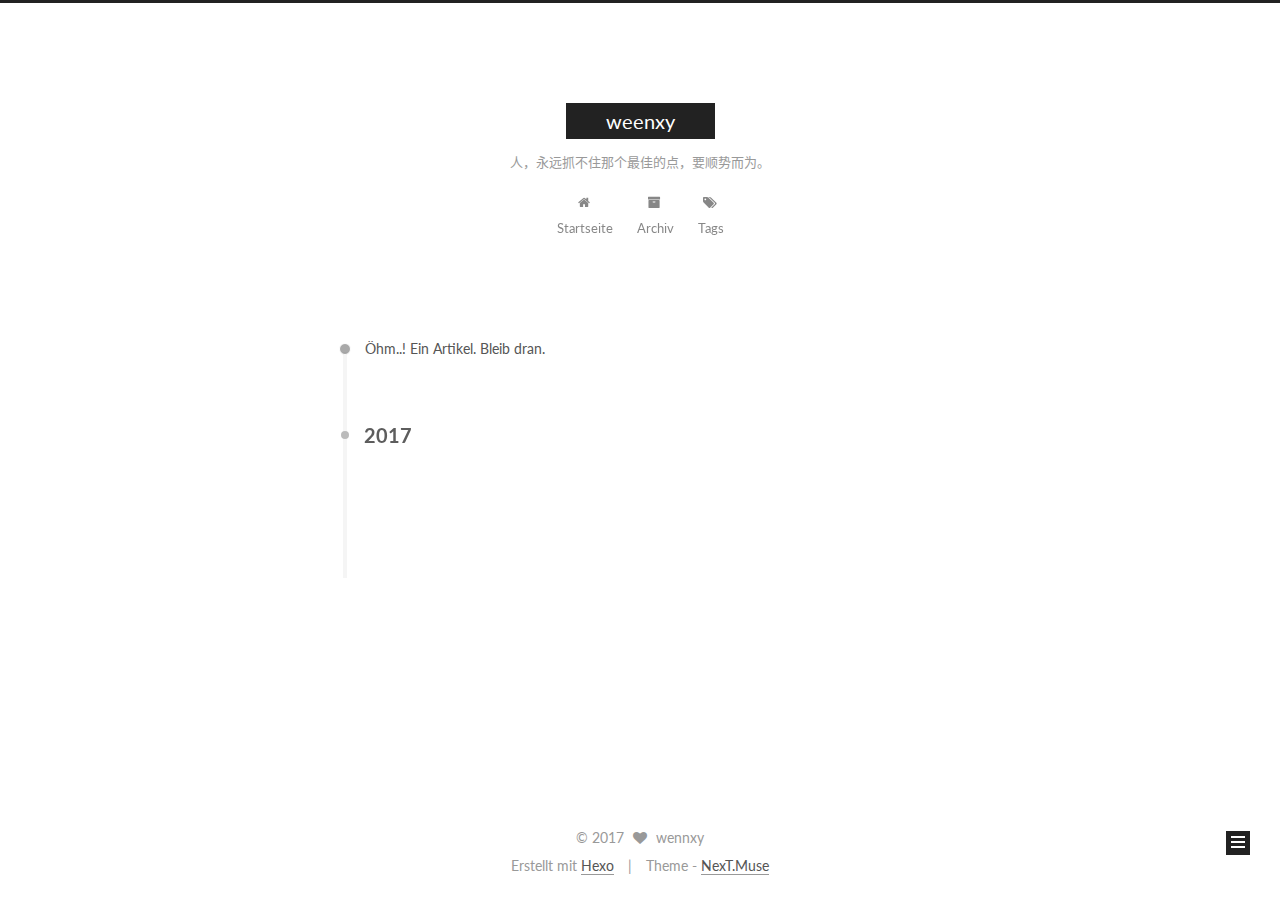
==== commit 64176cb3: "Site updated: 2017-08-02 08:14:09" ====
--- a/archives/index.html
+++ b/archives/index.html
@@ -93,15 +93,15 @@
 
 
 
-<meta name="description" content="start from zero">
+<meta name="description" content="一个刚入门的iOS coder，目前正在补计算机的基础知识，希望有机会了解后台、前端等的知识，做一个涉猎广泛而又不乏专业深度的人。">
 <meta property="og:type" content="website">
-<meta property="og:title" content="wennxy">
+<meta property="og:title" content="weenxy">
 <meta property="og:url" content="http://freedom.com/archives/index.html">
-<meta property="og:site_name" content="wennxy">
-<meta property="og:description" content="start from zero">
+<meta property="og:site_name" content="weenxy">
+<meta property="og:description" content="一个刚入门的iOS coder，目前正在补计算机的基础知识，希望有机会了解后台、前端等的知识，做一个涉猎广泛而又不乏专业深度的人。">
 <meta name="twitter:card" content="summary">
-<meta name="twitter:title" content="wennxy">
-<meta name="twitter:description" content="start from zero">
+<meta name="twitter:title" content="weenxy">
+<meta name="twitter:description" content="一个刚入门的iOS coder，目前正在补计算机的基础知识，希望有机会了解后台、前端等的知识，做一个涉猎广泛而又不乏专业深度的人。">
 
 
 
@@ -135,7 +135,7 @@
 
 
 
-  <title>Archive | wennxy</title>
+  <title>Archiv | weenxy</title>
   
 
 
@@ -171,12 +171,12 @@
     <div class="custom-logo-site-title">
       <a href="/"  class="brand" rel="start">
         <span class="logo-line-before"><i></i></span>
-        <span class="site-title">wennxy</span>
+        <span class="site-title">weenxy</span>
         <span class="logo-line-after"><i></i></span>
       </a>
     </div>
       
-        <p class="site-subtitle">为了明天的自由</p>
+        <p class="site-subtitle">人，永远抓不住那个最佳的点，要顺势而为。</p>
       
   </div>
 
@@ -201,7 +201,7 @@
             
               <i class="menu-item-icon fa fa-fw fa-home"></i> <br />
             
-            Home
+            Startseite
           </a>
         </li>
       
@@ -211,7 +211,7 @@
             
               <i class="menu-item-icon fa fa-fw fa-archive"></i> <br />
             
-            Archives
+            Archiv
           </a>
         </li>
       
@@ -253,7 +253,7 @@
       
         
       
-      Um..! 1 post. Keep on posting.
+      Öhm..! Ein Artikel. Bleib dran.
     </span>
 
     
@@ -339,7 +339,7 @@
                alt="wennxy" />
           <p class="site-author-name" itemprop="name">wennxy</p>
            
-              <p class="site-description motion-element" itemprop="description">start from zero</p>
+              <p class="site-description motion-element" itemprop="description">一个刚入门的iOS coder，目前正在补计算机的基础知识，希望有机会了解后台、前端等的知识，做一个涉猎广泛而又不乏专业深度的人。</p>
           
         </div>
         <nav class="site-state motion-element">
@@ -348,7 +348,7 @@
             <div class="site-state-item site-state-posts">
               <a href="/archives/">
                 <span class="site-state-item-count">1</span>
-                <span class="site-state-item-name">posts</span>
+                <span class="site-state-item-name">Artikel</span>
               </a>
             </div>
           
@@ -402,7 +402,7 @@
 
 
 <div class="powered-by">
-  Powered by <a class="theme-link" href="https://hexo.io">Hexo</a>
+  Erstellt mit  <a class="theme-link" href="https://hexo.io">Hexo</a>
 </div>
 
 <div class="theme-info">
--- a/css/main.css
+++ b/css/main.css
@@ -1677,7 +1677,7 @@
   width: 4px;
   height: 4px;
   border-radius: 50%;
-  background: #be6a16;
+  background: #881278;
 }
 .links-of-blogroll {
   font-size: 13px;
